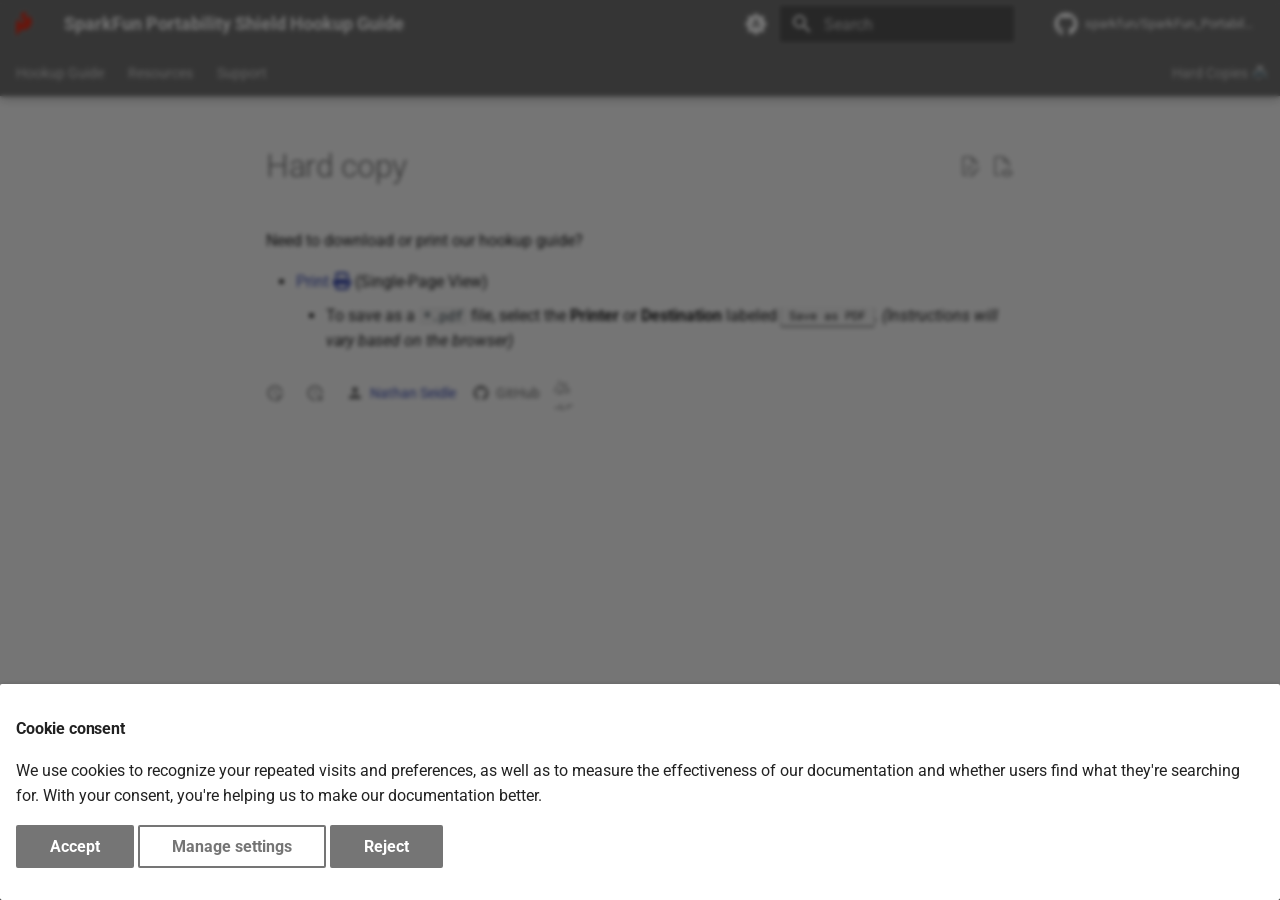
==== hard_copy/index.html @ 81978bdd "Deployed 2388aa2 with MkDocs version: 1.6.1" ====
<!doctype html>
<html lang="en" class="no-js">
  <head>
    
      <meta charset="utf-8">
      <meta name="viewport" content="width=device-width,initial-scale=1">
      
        <meta name="description" content="A guide for getting started with the SparkFun Portability Shield">
      
      
        <meta name="author" content="SparkFun Electronics">
      
      
        <link rel="canonical" href="https://sparkfun.github.io/SparkFun_Portability_Shield/hard_copy/">
      
      
      
      
        
      
      
      <link rel="icon" href="../assets/img/sfe_logo_sq.png">
      <meta name="generator" content="mkdocs-1.6.1, mkdocs-material-9.5.47+insiders-4.53.14">
    
    
      
        <title>Hard copy - SparkFun Portability Shield Hookup Guide</title>
      
    
    
      <link rel="stylesheet" href="../assets/stylesheets/main.d0dfab1c.min.css">
      
        
        <link rel="stylesheet" href="../assets/stylesheets/palette.ab4e12ef.min.css">
      
      
  
  
    
    
  
    
    
  
    
    
  
    
    
  
    
    
  
    
    
  
    
    
  
    
    
  
    
    
  
    
    
  
    
    
  
    
    
  
    
    
  
    
    
  
    
    
  
    
    
  
    
    
  
    
    
  
    
    
  
    
    
  
  
  <style>:root{--md-admonition-icon--note:url('data:image/svg+xml;charset=utf-8,<svg xmlns="http://www.w3.org/2000/svg" viewBox="0 0 16 16"><path d="M1 7.775V2.75C1 1.784 1.784 1 2.75 1h5.025c.464 0 .91.184 1.238.513l6.25 6.25a1.75 1.75 0 0 1 0 2.474l-5.026 5.026a1.75 1.75 0 0 1-2.474 0l-6.25-6.25A1.75 1.75 0 0 1 1 7.775m1.5 0c0 .066.026.13.073.177l6.25 6.25a.25.25 0 0 0 .354 0l5.025-5.025a.25.25 0 0 0 0-.354l-6.25-6.25a.25.25 0 0 0-.177-.073H2.75a.25.25 0 0 0-.25.25ZM6 5a1 1 0 1 1 0 2 1 1 0 0 1 0-2"/></svg>');--md-admonition-icon--abstract:url('data:image/svg+xml;charset=utf-8,<svg xmlns="http://www.w3.org/2000/svg" viewBox="0 0 16 16"><path d="M2.5 1.75v11.5c0 .138.112.25.25.25h3.17a.75.75 0 0 1 0 1.5H2.75A1.75 1.75 0 0 1 1 13.25V1.75C1 .784 1.784 0 2.75 0h8.5C12.216 0 13 .784 13 1.75v7.736a.75.75 0 0 1-1.5 0V1.75a.25.25 0 0 0-.25-.25h-8.5a.25.25 0 0 0-.25.25m13.274 9.537zl-4.557 4.45a.75.75 0 0 1-1.055-.008l-1.943-1.95a.75.75 0 0 1 1.062-1.058l1.419 1.425 4.026-3.932a.75.75 0 1 1 1.048 1.074M4.75 4h4.5a.75.75 0 0 1 0 1.5h-4.5a.75.75 0 0 1 0-1.5M4 7.75A.75.75 0 0 1 4.75 7h2a.75.75 0 0 1 0 1.5h-2A.75.75 0 0 1 4 7.75"/></svg>');--md-admonition-icon--info:url('data:image/svg+xml;charset=utf-8,<svg xmlns="http://www.w3.org/2000/svg" viewBox="0 0 16 16"><path d="M0 8a8 8 0 1 1 16 0A8 8 0 0 1 0 8m8-6.5a6.5 6.5 0 1 0 0 13 6.5 6.5 0 0 0 0-13M6.5 7.75A.75.75 0 0 1 7.25 7h1a.75.75 0 0 1 .75.75v2.75h.25a.75.75 0 0 1 0 1.5h-2a.75.75 0 0 1 0-1.5h.25v-2h-.25a.75.75 0 0 1-.75-.75M8 6a1 1 0 1 1 0-2 1 1 0 0 1 0 2"/></svg>');--md-admonition-icon--tip:url('data:image/svg+xml;charset=utf-8,<svg xmlns="http://www.w3.org/2000/svg" viewBox="0 0 24 24"><path d="M16.307 5.476c-.756.134-1.975-.615-2.59-1.362-.755-.922-.66-1.647-.071-2.29.883-.978 2.396-.6 2.396-.6s-2.772-2.432-5.658-.44c-2.571 1.77-1.833 4.183.487 6.288 2.09 1.902.42 3.988-1.686 3.717-1.443-.184-2.034-1.343-1.687-2.054.298-.608 1.335-.982 1.335-.982s-1.19-.484-2.592.044c-1.259.474-2.297 1.515-2.214 4.12V24s1.301-1.604 2.83-3.236c1.714-1.84 2.495-3.084 4.254-2.938 3.328.205 5.735-1.273 7.371-3.645 3.141-4.563.67-9.68-1.43-10.343 0 0 .34 1.438-.745 1.638"/></svg>');--md-admonition-icon--success:url('data:image/svg+xml;charset=utf-8,<svg xmlns="http://www.w3.org/2000/svg" viewBox="0 0 16 16"><path d="M13.78 4.22a.75.75 0 0 1 0 1.06l-7.25 7.25a.75.75 0 0 1-1.06 0L2.22 9.28a.75.75 0 0 1 .018-1.042.75.75 0 0 1 1.042-.018L6 10.94l6.72-6.72a.75.75 0 0 1 1.06 0"/></svg>');--md-admonition-icon--question:url('data:image/svg+xml;charset=utf-8,<svg xmlns="http://www.w3.org/2000/svg" viewBox="0 0 16 16"><path d="M0 8a8 8 0 1 1 16 0A8 8 0 0 1 0 8m8-6.5a6.5 6.5 0 1 0 0 13 6.5 6.5 0 0 0 0-13M6.92 6.085h.001a.749.749 0 1 1-1.342-.67c.169-.339.436-.701.849-.977C6.845 4.16 7.369 4 8 4a2.76 2.76 0 0 1 1.637.525c.503.377.863.965.863 1.725 0 .448-.115.83-.329 1.15-.205.307-.47.513-.692.662-.109.072-.22.138-.313.195l-.006.004a6 6 0 0 0-.26.16 1 1 0 0 0-.276.245.75.75 0 0 1-1.248-.832c.184-.264.42-.489.692-.661q.154-.1.313-.195l.007-.004c.1-.061.182-.11.258-.161a1 1 0 0 0 .277-.245C8.96 6.514 9 6.427 9 6.25a.61.61 0 0 0-.262-.525A1.27 1.27 0 0 0 8 5.5c-.369 0-.595.09-.74.187a1 1 0 0 0-.34.398M9 11a1 1 0 1 1-2 0 1 1 0 0 1 2 0"/></svg>');--md-admonition-icon--warning:url('data:image/svg+xml;charset=utf-8,<svg xmlns="http://www.w3.org/2000/svg" viewBox="0 0 16 16"><path d="M6.457 1.047c.659-1.234 2.427-1.234 3.086 0l6.082 11.378A1.75 1.75 0 0 1 14.082 15H1.918a1.75 1.75 0 0 1-1.543-2.575Zm1.763.707a.25.25 0 0 0-.44 0L1.698 13.132a.25.25 0 0 0 .22.368h12.164a.25.25 0 0 0 .22-.368Zm.53 3.996v2.5a.75.75 0 0 1-1.5 0v-2.5a.75.75 0 0 1 1.5 0M9 11a1 1 0 1 1-2 0 1 1 0 0 1 2 0"/></svg>');--md-admonition-icon--failure:url('data:image/svg+xml;charset=utf-8,<svg xmlns="http://www.w3.org/2000/svg" viewBox="0 0 16 16"><path d="M2.344 2.343za8 8 0 0 1 11.314 11.314A8.002 8.002 0 0 1 .234 10.089a8 8 0 0 1 2.11-7.746m1.06 10.253a6.5 6.5 0 1 0 9.108-9.275 6.5 6.5 0 0 0-9.108 9.275M6.03 4.97 8 6.94l1.97-1.97a.749.749 0 0 1 1.275.326.75.75 0 0 1-.215.734L9.06 8l1.97 1.97a.749.749 0 0 1-.326 1.275.75.75 0 0 1-.734-.215L8 9.06l-1.97 1.97a.749.749 0 0 1-1.275-.326.75.75 0 0 1 .215-.734L6.94 8 4.97 6.03a.75.75 0 0 1 .018-1.042.75.75 0 0 1 1.042-.018"/></svg>');--md-admonition-icon--danger:url('data:image/svg+xml;charset=utf-8,<svg xmlns="http://www.w3.org/2000/svg" viewBox="0 0 16 16"><path d="M9.504.43a1.516 1.516 0 0 1 2.437 1.713L10.415 5.5h2.123c1.57 0 2.346 1.909 1.22 3.004l-7.34 7.142a1.25 1.25 0 0 1-.871.354h-.302a1.25 1.25 0 0 1-1.157-1.723L5.633 10.5H3.462c-1.57 0-2.346-1.909-1.22-3.004zm1.047 1.074L3.286 8.571A.25.25 0 0 0 3.462 9H6.75a.75.75 0 0 1 .694 1.034l-1.713 4.188 6.982-6.793A.25.25 0 0 0 12.538 7H9.25a.75.75 0 0 1-.683-1.06l2.008-4.418.003-.006-.004-.009-.006-.006-.008-.001q-.005 0-.009.004"/></svg>');--md-admonition-icon--bug:url('data:image/svg+xml;charset=utf-8,<svg xmlns="http://www.w3.org/2000/svg" viewBox="0 0 16 16"><path d="M4.72.22a.75.75 0 0 1 1.06 0l1 .999a3.5 3.5 0 0 1 2.441 0l.999-1a.748.748 0 0 1 1.265.332.75.75 0 0 1-.205.729l-.775.776c.616.63.995 1.493.995 2.444v.327q0 .15-.025.292c.408.14.764.392 1.029.722l1.968-.787a.75.75 0 0 1 .556 1.392L13 7.258V9h2.25a.75.75 0 0 1 0 1.5H13v.5q-.002.615-.141 1.186l2.17.868a.75.75 0 0 1-.557 1.392l-2.184-.873A5 5 0 0 1 8 16a5 5 0 0 1-4.288-2.427l-2.183.873a.75.75 0 0 1-.558-1.392l2.17-.868A5 5 0 0 1 3 11v-.5H.75a.75.75 0 0 1 0-1.5H3V7.258L.971 6.446a.75.75 0 0 1 .558-1.392l1.967.787c.265-.33.62-.583 1.03-.722a1.7 1.7 0 0 1-.026-.292V4.5c0-.951.38-1.814.995-2.444L4.72 1.28a.75.75 0 0 1 0-1.06m.53 6.28a.75.75 0 0 0-.75.75V11a3.5 3.5 0 1 0 7 0V7.25a.75.75 0 0 0-.75-.75ZM6.173 5h3.654A.17.17 0 0 0 10 4.827V4.5a2 2 0 1 0-4 0v.327c0 .096.077.173.173.173"/></svg>');--md-admonition-icon--example:url('data:image/svg+xml;charset=utf-8,<svg xmlns="http://www.w3.org/2000/svg" viewBox="0 0 16 16"><path d="M5 5.782V2.5h-.25a.75.75 0 0 1 0-1.5h6.5a.75.75 0 0 1 0 1.5H11v3.282l3.666 5.76C15.619 13.04 14.543 15 12.767 15H3.233c-1.776 0-2.852-1.96-1.899-3.458Zm-2.4 6.565a.75.75 0 0 0 .633 1.153h9.534a.75.75 0 0 0 .633-1.153L12.225 10.5h-8.45ZM9.5 2.5h-3V6c0 .143-.04.283-.117.403L4.73 9h6.54L9.617 6.403A.75.75 0 0 1 9.5 6Z"/></svg>');--md-admonition-icon--quote:url('data:image/svg+xml;charset=utf-8,<svg xmlns="http://www.w3.org/2000/svg" viewBox="0 0 16 16"><path d="M1.75 2.5h10.5a.75.75 0 0 1 0 1.5H1.75a.75.75 0 0 1 0-1.5m4 5h8.5a.75.75 0 0 1 0 1.5h-8.5a.75.75 0 0 1 0-1.5m0 5h8.5a.75.75 0 0 1 0 1.5h-8.5a.75.75 0 0 1 0-1.5M2.5 7.75v6a.75.75 0 0 1-1.5 0v-6a.75.75 0 0 1 1.5 0"/></svg>');--md-admonition-icon--github:url('data:image/svg+xml;charset=utf-8,<svg xmlns="http://www.w3.org/2000/svg" viewBox="0 0 24 24"><path d="M12 .297c-6.63 0-12 5.373-12 12 0 5.303 3.438 9.8 8.205 11.385.6.113.82-.258.82-.577 0-.285-.01-1.04-.015-2.04-3.338.724-4.042-1.61-4.042-1.61C4.422 18.07 3.633 17.7 3.633 17.7c-1.087-.744.084-.729.084-.729 1.205.084 1.838 1.236 1.838 1.236 1.07 1.835 2.809 1.305 3.495.998.108-.776.417-1.305.76-1.605-2.665-.3-5.466-1.332-5.466-5.93 0-1.31.465-2.38 1.235-3.22-.135-.303-.54-1.523.105-3.176 0 0 1.005-.322 3.3 1.23.96-.267 1.98-.399 3-.405 1.02.006 2.04.138 3 .405 2.28-1.552 3.285-1.23 3.285-1.23.645 1.653.24 2.873.12 3.176.765.84 1.23 1.91 1.23 3.22 0 4.61-2.805 5.625-5.475 5.92.42.36.81 1.096.81 2.22 0 1.606-.015 2.896-.015 3.286 0 .315.21.69.825.57C20.565 22.092 24 17.592 24 12.297c0-6.627-5.373-12-12-12"/></svg>');--md-admonition-icon--arduino:url('data:image/svg+xml;charset=utf-8,<svg xmlns="http://www.w3.org/2000/svg" viewBox="0 0 24 24"><path d="M18.087 6.146c-.3 0-.607.017-.907.069-2.532.367-4.23 2.239-5.18 3.674-.95-1.435-2.648-3.307-5.18-3.674a6.5 6.5 0 0 0-.907-.069C2.648 6.146 0 8.77 0 12s2.656 5.854 5.913 5.854c.3 0 .607-.017.916-.069 2.531-.376 4.23-2.247 5.18-3.683.949 1.436 2.647 3.307 5.18 3.683.299.043.607.069.915.069C21.344 17.854 24 15.23 24 12s-2.656-5.854-5.913-5.854M6.53 15.734a4 4 0 0 1-.625.043c-2.148 0-3.889-1.7-3.889-3.777 0-2.085 1.749-3.777 3.898-3.777q.312.002.624.043c2.39.35 3.847 2.768 4.347 3.734-.508.974-1.974 3.384-4.355 3.734m11.558.043c-.208 0-.416-.017-.624-.043-2.39-.35-3.856-2.768-4.347-3.734.491-.966 1.957-3.384 4.347-3.734q.312-.041.624-.043c2.149 0 3.89 1.7 3.89 3.777 0 2.085-1.75 3.777-3.89 3.777m1.65-4.404v1.134h-1.205v1.182h-1.156v-1.182H16.17v-1.134h1.206V10.19h1.156v1.183zM4.246 12.498H7.82v-1.125H4.245v1.125z"/></svg>');--md-admonition-icon--python:url('data:image/svg+xml;charset=utf-8,<svg xmlns="http://www.w3.org/2000/svg" viewBox="0 0 24 24"><path d="m14.25.18.9.2.73.26.59.3.45.32.34.34.25.34.16.33.1.3.04.26.02.2-.01.13V8.5l-.05.63-.13.55-.21.46-.26.38-.3.31-.33.25-.35.19-.35.14-.33.1-.3.07-.26.04-.21.02H8.77l-.69.05-.59.14-.5.22-.41.27-.33.32-.27.35-.2.36-.15.37-.1.35-.07.32-.04.27-.02.21v3.06H3.17l-.21-.03-.28-.07-.32-.12-.35-.18-.36-.26-.36-.36-.35-.46-.32-.59-.28-.73-.21-.88-.14-1.05-.05-1.23.06-1.22.16-1.04.24-.87.32-.71.36-.57.4-.44.42-.33.42-.24.4-.16.36-.1.32-.05.24-.01h.16l.06.01h8.16v-.83H6.18l-.01-2.75-.02-.37.05-.34.11-.31.17-.28.25-.26.31-.23.38-.2.44-.18.51-.15.58-.12.64-.1.71-.06.77-.04.84-.02 1.27.05zm-6.3 1.98-.23.33-.08.41.08.41.23.34.33.22.41.09.41-.09.33-.22.23-.34.08-.41-.08-.41-.23-.33-.33-.22-.41-.09-.41.09zm13.09 3.95.28.06.32.12.35.18.36.27.36.35.35.47.32.59.28.73.21.88.14 1.04.05 1.23-.06 1.23-.16 1.04-.24.86-.32.71-.36.57-.4.45-.42.33-.42.24-.4.16-.36.09-.32.05-.24.02-.16-.01h-8.22v.82h5.84l.01 2.76.02.36-.05.34-.11.31-.17.29-.25.25-.31.24-.38.2-.44.17-.51.15-.58.13-.64.09-.71.07-.77.04-.84.01-1.27-.04-1.07-.14-.9-.2-.73-.25-.59-.3-.45-.33-.34-.34-.25-.34-.16-.33-.1-.3-.04-.25-.02-.2.01-.13v-5.34l.05-.64.13-.54.21-.46.26-.38.3-.32.33-.24.35-.2.35-.14.33-.1.3-.06.26-.04.21-.02.13-.01h5.84l.69-.05.59-.14.5-.21.41-.28.33-.32.27-.35.2-.36.15-.36.1-.35.07-.32.04-.28.02-.21V6.07h2.09l.14.01zm-6.47 14.25-.23.33-.08.41.08.41.23.33.33.23.41.08.41-.08.33-.23.23-.33.08-.41-.08-.41-.23-.33-.33-.23-.41-.08-.41.08z"/></svg>');--md-admonition-icon--code:url('data:image/svg+xml;charset=utf-8,<svg xmlns="http://www.w3.org/2000/svg" viewBox="0 0 384 512"><!--! Font Awesome Free 6.7.1 by @fontawesome - https://fontawesome.com License - https://fontawesome.com/license/free (Icons: CC BY 4.0, Fonts: SIL OFL 1.1, Code: MIT License) Copyright 2024 Fonticons, Inc.--><path d="M64 464c-8.8 0-16-7.2-16-16V64c0-8.8 7.2-16 16-16h160v80c0 17.7 14.3 32 32 32h80v288c0 8.8-7.2 16-16 16zM64 0C28.7 0 0 28.7 0 64v384c0 35.3 28.7 64 64 64h256c35.3 0 64-28.7 64-64V154.5c0-17-6.7-33.3-18.7-45.3l-90.6-90.5C262.7 6.7 246.5 0 229.5 0zm97 289c9.4-9.4 9.4-24.6 0-33.9s-24.6-9.4-33.9 0L79 303c-9.4 9.4-9.4 24.6 0 33.9l48 48c9.4 9.4 24.6 9.4 33.9 0s9.4-24.6 0-33.9l-31-31 31-31zm96-34c-9.4-9.4-24.6-9.4-33.9 0s-9.4 24.6 0 33.9l31 31-31 31c-9.4 9.4-9.4 24.6 0 33.9s24.6 9.4 33.9 0l48-48c9.4-9.4 9.4-24.6 0-33.9l-48-48z"/></svg>');--md-admonition-icon--terminal:url('data:image/svg+xml;charset=utf-8,<svg xmlns="http://www.w3.org/2000/svg" viewBox="0 0 16 16"><path d="M0 2.75C0 1.784.784 1 1.75 1h12.5c.966 0 1.75.784 1.75 1.75v10.5A1.75 1.75 0 0 1 14.25 15H1.75A1.75 1.75 0 0 1 0 13.25Zm1.75-.25a.25.25 0 0 0-.25.25v10.5c0 .138.112.25.25.25h12.5a.25.25 0 0 0 .25-.25V2.75a.25.25 0 0 0-.25-.25ZM7.25 8a.75.75 0 0 1-.22.53l-2.25 2.25a.749.749 0 0 1-1.275-.326.75.75 0 0 1 .215-.734L5.44 8 3.72 6.28a.749.749 0 0 1 .326-1.275.75.75 0 0 1 .734.215l2.25 2.25c.141.14.22.331.22.53m1.5 1.5h3a.75.75 0 0 1 0 1.5h-3a.75.75 0 0 1 0-1.5"/></svg>');--md-admonition-icon--serial:url('data:image/svg+xml;charset=utf-8,<svg xmlns="http://www.w3.org/2000/svg" viewBox="0 0 576 512"><!--! Font Awesome Free 6.7.1 by @fontawesome - https://fontawesome.com License - https://fontawesome.com/license/free (Icons: CC BY 4.0, Fonts: SIL OFL 1.1, Code: MIT License) Copyright 2024 Fonticons, Inc.--><path d="M64 0C28.7 0 0 28.7 0 64v288c0 35.3 28.7 64 64 64h176l-10.7 32H160c-17.7 0-32 14.3-32 32s14.3 32 32 32h256c17.7 0 32-14.3 32-32s-14.3-32-32-32h-69.3L336 416h176c35.3 0 64-28.7 64-64V64c0-35.3-28.7-64-64-64zm448 64v288H64V64z"/></svg>');--md-admonition-icon--hot:url('data:image/svg+xml;charset=utf-8,<svg xmlns="http://www.w3.org/2000/svg" viewBox="0 0 24 24"><path d="M15.66 11.2c-.23-.3-.51-.56-.77-.82-.67-.6-1.43-1.03-2.07-1.66C11.33 7.26 11 4.85 11.95 3c-.95.23-1.78.75-2.49 1.32-2.59 2.08-3.61 5.75-2.39 8.9.04.1.08.2.08.33 0 .22-.15.42-.35.5-.23.1-.47.04-.66-.12a.6.6 0 0 1-.14-.17c-1.13-1.43-1.31-3.48-.55-5.12C3.78 10 2.87 12.3 3 14.47c.06.5.12 1 .29 1.5.14.6.41 1.2.71 1.73 1.08 1.73 2.95 2.97 4.96 3.22 2.14.27 4.43-.12 6.07-1.6 1.83-1.66 2.47-4.32 1.53-6.6l-.13-.26c-.21-.46-.77-1.26-.77-1.26m-3.16 6.3c-.28.24-.74.5-1.1.6-1.12.4-2.24-.16-2.9-.82 1.19-.28 1.9-1.16 2.11-2.05.17-.8-.15-1.46-.28-2.23-.12-.74-.1-1.37.17-2.06.19.38.39.76.63 1.06.77 1 1.98 1.44 2.24 2.8.04.14.06.28.06.43.03.82-.33 1.72-.93 2.27M21 13h-2V7h2zm0 4h-2v-2h2z"/></svg>');--md-admonition-icon--link:url('data:image/svg+xml;charset=utf-8,<svg xmlns="http://www.w3.org/2000/svg" viewBox="0 0 16 16"><path d="m7.775 3.275 1.25-1.25a3.5 3.5 0 1 1 4.95 4.95l-2.5 2.5a3.5 3.5 0 0 1-4.95 0 .75.75 0 0 1 .018-1.042.75.75 0 0 1 1.042-.018 2 2 0 0 0 2.83 0l2.5-2.5a2.002 2.002 0 0 0-2.83-2.83l-1.25 1.25a.75.75 0 0 1-1.042-.018.75.75 0 0 1-.018-1.042m-4.69 9.64a2 2 0 0 0 2.83 0l1.25-1.25a.75.75 0 0 1 1.042.018.75.75 0 0 1 .018 1.042l-1.25 1.25a3.5 3.5 0 1 1-4.95-4.95l2.5-2.5a3.5 3.5 0 0 1 4.95 0 .75.75 0 0 1-.018 1.042.75.75 0 0 1-1.042.018 2 2 0 0 0-2.83 0l-2.5 2.5a2 2 0 0 0 0 2.83"/></svg>');}</style>



    
    
      
    
    
      
        
        
        <link rel="preconnect" href="https://fonts.gstatic.com" crossorigin>
        <link rel="stylesheet" href="https://fonts.googleapis.com/css?family=Roboto:300,300i,400,400i,700,700i%7CRoboto+Mono:400,400i,700,700i&amp;display=fallback">
        <style>:root{--md-text-font:"Roboto";--md-code-font:"Roboto Mono"}</style>
      
    
    
      <link rel="stylesheet" href="../css/timeago.css">
    
      <link rel="stylesheet" href="../stylesheet/extra.css">
    
    <script>__md_scope=new URL("..",location),__md_hash=e=>[...e].reduce(((e,_)=>(e<<5)-e+_.charCodeAt(0)),0),__md_get=(e,_=localStorage,t=__md_scope)=>JSON.parse(_.getItem(t.pathname+"."+e)),__md_set=(e,_,t=localStorage,a=__md_scope)=>{try{t.setItem(a.pathname+"."+e,JSON.stringify(_))}catch(e){}}</script>
    
      
  


  
  

<script id="__analytics">function __md_analytics(){function e(){dataLayer.push(arguments)}window.dataLayer=window.dataLayer||[],e("js",new Date),e("config","G-7Y7EYCZVC1"),document.addEventListener("DOMContentLoaded",(function(){document.forms.search&&document.forms.search.query.addEventListener("blur",(function(){this.value&&e("event","search",{search_term:this.value})}));document$.subscribe((function(){var t=document.forms.feedback;if(void 0!==t)for(var a of t.querySelectorAll("[type=submit]"))a.addEventListener("click",(function(a){a.preventDefault();var n=document.location.pathname,d=this.getAttribute("data-md-value");e("event","feedback",{page:n,data:d}),t.firstElementChild.disabled=!0;var r=t.querySelector(".md-feedback__note [data-md-value='"+d+"']");r&&(r.hidden=!1)})),t.hidden=!1})),location$.subscribe((function(t){e("config","G-7Y7EYCZVC1",{page_path:t.pathname})}))}));var t=document.createElement("script");t.async=!0,t.src="https://www.googletagmanager.com/gtag/js?id=G-7Y7EYCZVC1",document.getElementById("__analytics").insertAdjacentElement("afterEnd",t)}</script>
  
    <script>if("undefined"!=typeof __md_analytics){var consent=__md_get("__consent");consent&&consent.analytics&&__md_analytics()}</script>
  

    
    
  </head>
  
  
    
    
      
    
    
    
    
    <body dir="ltr" data-md-color-scheme="default" data-md-color-primary="grey" data-md-color-accent="red">
  
    
    <input class="md-toggle" data-md-toggle="drawer" type="checkbox" id="__drawer" autocomplete="off">
    <input class="md-toggle" data-md-toggle="search" type="checkbox" id="__search" autocomplete="off">
    <label class="md-overlay" for="__drawer"></label>
    <div data-md-component="skip">
      
    </div>
    <div data-md-component="announce">
      
    </div>
    
    
      

  

<header class="md-header md-header--shadow md-header--lifted" data-md-component="header">
  <nav class="md-header__inner md-grid" aria-label="Header">
    <a href="https://www.sparkfun.com" title="SparkFun Portability Shield Hookup Guide" class="md-header__button md-logo" aria-label="SparkFun Portability Shield Hookup Guide" data-md-component="logo" target="_blank" rel="noopener">
      
  
  <svg xmlns="http://www.w3.org/2000/svg" width="15.955" height="24" viewbox="0 0 16 24"><path d="M13.03 3.838s.34 1.438-.745 1.638c-.756.134-1.976-.615-2.59-1.362-.756-.922-.66-1.647-.072-2.29.884-.978 2.397-.6 2.397-.6S9.248-1.209 6.362.783c-2.571 1.77-1.834 4.183.487 6.288 2.09 1.902.42 3.988-1.686 3.717-1.444-.184-2.035-1.343-1.688-2.054.299-.608 1.335-.982 1.335-.982s-1.19-.484-2.592.044C.96 8.27-.078 9.312.005 11.917V24s1.3-1.604 2.83-3.236c1.713-1.84 2.495-3.084 4.254-2.938 3.328.205 5.735-1.273 7.37-3.645 3.142-4.563.681-9.661-1.43-10.343" style="fill:#e0311d;fill-opacity:1;stroke-width:.66479"/></svg>

    </a>
    <label class="md-header__button md-icon" for="__drawer">
      
      <svg xmlns="http://www.w3.org/2000/svg" viewBox="0 0 24 24"><path d="M3 6h18v2H3zm0 5h18v2H3zm0 5h18v2H3z"/></svg>
    </label>
    <div class="md-header__title" data-md-component="header-title">
      <div class="md-header__ellipsis">
        <div class="md-header__topic">
          <span class="md-ellipsis">
            SparkFun Portability Shield Hookup Guide
          </span>
        </div>
        <div class="md-header__topic" data-md-component="header-topic">
          <span class="md-ellipsis">
            
              Hard copy
            
          </span>
        </div>
      </div>
    </div>
    
      
        <form class="md-header__option" data-md-component="palette">
  
    
    
    
    <input class="md-option" data-md-color-media="(prefers-color-scheme)" data-md-color-scheme="default" data-md-color-primary="grey" data-md-color-accent="red"  aria-label="Switch to dark mode"  type="radio" name="__palette" id="__palette_0">
    
      <label class="md-header__button md-icon" title="Switch to dark mode" for="__palette_1" hidden>
        <svg xmlns="http://www.w3.org/2000/svg" viewBox="0 0 24 24"><path d="m14.3 16-.7-2h-3.2l-.7 2H7.8L11 7h2l3.2 9zM20 8.69V4h-4.69L12 .69 8.69 4H4v4.69L.69 12 4 15.31V20h4.69L12 23.31 15.31 20H20v-4.69L23.31 12zm-9.15 3.96h2.3L12 9z"/></svg>
      </label>
    
  
    
    
    
    <input class="md-option" data-md-color-media="(prefers-color-scheme: light)" data-md-color-scheme="default" data-md-color-primary="grey" data-md-color-accent="red"  aria-label="Switch to system preference"  type="radio" name="__palette" id="__palette_1">
    
      <label class="md-header__button md-icon" title="Switch to system preference" for="__palette_2" hidden>
        <svg xmlns="http://www.w3.org/2000/svg" viewBox="0 0 24 24"><path d="M12 8a4 4 0 0 0-4 4 4 4 0 0 0 4 4 4 4 0 0 0 4-4 4 4 0 0 0-4-4m0 10a6 6 0 0 1-6-6 6 6 0 0 1 6-6 6 6 0 0 1 6 6 6 6 0 0 1-6 6m8-9.31V4h-4.69L12 .69 8.69 4H4v4.69L.69 12 4 15.31V20h4.69L12 23.31 15.31 20H20v-4.69L23.31 12z"/></svg>
      </label>
    
  
    
    
    
    <input class="md-option" data-md-color-media="(prefers-color-scheme: dark)" data-md-color-scheme="slate" data-md-color-primary="grey" data-md-color-accent="red"  aria-label="Switch to light mode"  type="radio" name="__palette" id="__palette_2">
    
      <label class="md-header__button md-icon" title="Switch to light mode" for="__palette_0" hidden>
        <svg xmlns="http://www.w3.org/2000/svg" viewBox="0 0 24 24"><path d="m17.75 4.09-2.53 1.94.91 3.06-2.63-1.81-2.63 1.81.91-3.06-2.53-1.94L12.44 4l1.06-3 1.06 3zm3.5 6.91-1.64 1.25.59 1.98-1.7-1.17-1.7 1.17.59-1.98L15.75 11l2.06-.05L18.5 9l.69 1.95zm-2.28 4.95c.83-.08 1.72 1.1 1.19 1.85-.32.45-.66.87-1.08 1.27C15.17 23 8.84 23 4.94 19.07c-3.91-3.9-3.91-10.24 0-14.14.4-.4.82-.76 1.27-1.08.75-.53 1.93.36 1.85 1.19-.27 2.86.69 5.83 2.89 8.02a9.96 9.96 0 0 0 8.02 2.89m-1.64 2.02a12.08 12.08 0 0 1-7.8-3.47c-2.17-2.19-3.33-5-3.49-7.82-2.81 3.14-2.7 7.96.31 10.98 3.02 3.01 7.84 3.12 10.98.31"/></svg>
      </label>
    
  
</form>
      
    
    
      <script>var palette=__md_get("__palette");if(palette&&palette.color){if("(prefers-color-scheme)"===palette.color.media){var media=matchMedia("(prefers-color-scheme: light)"),input=document.querySelector(media.matches?"[data-md-color-media='(prefers-color-scheme: light)']":"[data-md-color-media='(prefers-color-scheme: dark)']");palette.color.media=input.getAttribute("data-md-color-media"),palette.color.scheme=input.getAttribute("data-md-color-scheme"),palette.color.primary=input.getAttribute("data-md-color-primary"),palette.color.accent=input.getAttribute("data-md-color-accent")}for(var[key,value]of Object.entries(palette.color))document.body.setAttribute("data-md-color-"+key,value)}</script>
    
    
    
      <label class="md-header__button md-icon" for="__search">
        
        <svg xmlns="http://www.w3.org/2000/svg" viewBox="0 0 24 24"><path d="M9.5 3A6.5 6.5 0 0 1 16 9.5c0 1.61-.59 3.09-1.56 4.23l.27.27h.79l5 5-1.5 1.5-5-5v-.79l-.27-.27A6.52 6.52 0 0 1 9.5 16 6.5 6.5 0 0 1 3 9.5 6.5 6.5 0 0 1 9.5 3m0 2C7 5 5 7 5 9.5S7 14 9.5 14 14 12 14 9.5 12 5 9.5 5"/></svg>
      </label>
      <div class="md-search" data-md-component="search" role="dialog">
  <label class="md-search__overlay" for="__search"></label>
  <div class="md-search__inner" role="search">
    <form class="md-search__form" name="search">
      <input type="text" class="md-search__input" name="query" aria-label="Search" placeholder="Search" autocapitalize="off" autocorrect="off" autocomplete="off" spellcheck="false" data-md-component="search-query" required>
      <label class="md-search__icon md-icon" for="__search">
        
        <svg xmlns="http://www.w3.org/2000/svg" viewBox="0 0 24 24"><path d="M9.5 3A6.5 6.5 0 0 1 16 9.5c0 1.61-.59 3.09-1.56 4.23l.27.27h.79l5 5-1.5 1.5-5-5v-.79l-.27-.27A6.52 6.52 0 0 1 9.5 16 6.5 6.5 0 0 1 3 9.5 6.5 6.5 0 0 1 9.5 3m0 2C7 5 5 7 5 9.5S7 14 9.5 14 14 12 14 9.5 12 5 9.5 5"/></svg>
        
        <svg xmlns="http://www.w3.org/2000/svg" viewBox="0 0 24 24"><path d="M20 11v2H8l5.5 5.5-1.42 1.42L4.16 12l7.92-7.92L13.5 5.5 8 11z"/></svg>
      </label>
      <nav class="md-search__options" aria-label="Search">
        
        <button type="reset" class="md-search__icon md-icon" title="Clear" aria-label="Clear" tabindex="-1">
          
          <svg xmlns="http://www.w3.org/2000/svg" viewBox="0 0 24 24"><path d="M19 6.41 17.59 5 12 10.59 6.41 5 5 6.41 10.59 12 5 17.59 6.41 19 12 13.41 17.59 19 19 17.59 13.41 12z"/></svg>
        </button>
      </nav>
      
    </form>
    <div class="md-search__output">
      <div class="md-search__scrollwrap" tabindex="0" data-md-scrollfix>
        <div class="md-search-result" data-md-component="search-result">
          <div class="md-search-result__meta">
            Initializing search
          </div>
          <ol class="md-search-result__list" role="presentation"></ol>
        </div>
      </div>
    </div>
  </div>
</div>
    
    
      <div class="md-header__source">
        <a href="https://github.com/sparkfun/SparkFun_Portability_Shield" title="Go to repository" class="md-source" data-md-component="source" target="_blank" rel="noopener">
  <div class="md-source__icon md-icon">
    
    <svg xmlns="http://www.w3.org/2000/svg" viewBox="0 0 496 512"><!--! Font Awesome Free 6.7.1 by @fontawesome - https://fontawesome.com License - https://fontawesome.com/license/free (Icons: CC BY 4.0, Fonts: SIL OFL 1.1, Code: MIT License) Copyright 2024 Fonticons, Inc.--><path d="M165.9 397.4c0 2-2.3 3.6-5.2 3.6-3.3.3-5.6-1.3-5.6-3.6 0-2 2.3-3.6 5.2-3.6 3-.3 5.6 1.3 5.6 3.6m-31.1-4.5c-.7 2 1.3 4.3 4.3 4.9 2.6 1 5.6 0 6.2-2s-1.3-4.3-4.3-5.2c-2.6-.7-5.5.3-6.2 2.3m44.2-1.7c-2.9.7-4.9 2.6-4.6 4.9.3 2 2.9 3.3 5.9 2.6 2.9-.7 4.9-2.6 4.6-4.6-.3-1.9-3-3.2-5.9-2.9M244.8 8C106.1 8 0 113.3 0 252c0 110.9 69.8 205.8 169.5 239.2 12.8 2.3 17.3-5.6 17.3-12.1 0-6.2-.3-40.4-.3-61.4 0 0-70 15-84.7-29.8 0 0-11.4-29.1-27.8-36.6 0 0-22.9-15.7 1.6-15.4 0 0 24.9 2 38.6 25.8 21.9 38.6 58.6 27.5 72.9 20.9 2.3-16 8.8-27.1 16-33.7-55.9-6.2-112.3-14.3-112.3-110.5 0-27.5 7.6-41.3 23.6-58.9-2.6-6.5-11.1-33.3 2.6-67.9 20.9-6.5 69 27 69 27 20-5.6 41.5-8.5 62.8-8.5s42.8 2.9 62.8 8.5c0 0 48.1-33.6 69-27 13.7 34.7 5.2 61.4 2.6 67.9 16 17.7 25.8 31.5 25.8 58.9 0 96.5-58.9 104.2-114.8 110.5 9.2 7.9 17 22.9 17 46.4 0 33.7-.3 75.4-.3 83.6 0 6.5 4.6 14.4 17.3 12.1C428.2 457.8 496 362.9 496 252 496 113.3 383.5 8 244.8 8M97.2 352.9c-1.3 1-1 3.3.7 5.2 1.6 1.6 3.9 2.3 5.2 1 1.3-1 1-3.3-.7-5.2-1.6-1.6-3.9-2.3-5.2-1m-10.8-8.1c-.7 1.3.3 2.9 2.3 3.9 1.6 1 3.6.7 4.3-.7.7-1.3-.3-2.9-2.3-3.9-2-.6-3.6-.3-4.3.7m32.4 35.6c-1.6 1.3-1 4.3 1.3 6.2 2.3 2.3 5.2 2.6 6.5 1 1.3-1.3.7-4.3-1.3-6.2-2.2-2.3-5.2-2.6-6.5-1m-11.4-14.7c-1.6 1-1.6 3.6 0 5.9s4.3 3.3 5.6 2.3c1.6-1.3 1.6-3.9 0-6.2-1.4-2.3-4-3.3-5.6-2"/></svg>
  </div>
  <div class="md-source__repository">
    sparkfun/SparkFun_Portability_Shield
  </div>
</a>
      </div>
    
  </nav>
  
    
      <!--
  Copyright (c) 2016-2023 Martin Donath <martin.donath@squidfunk.com>

  Permission is hereby granted, free of charge, to any person obtaining a copy
  of this software and associated documentation files (the "Software"), to
  deal in the Software without restriction, including without limitation the
  rights to use, copy, modify, merge, publish, distribute, sublicense, and/or
  sell copies of the Software, and to permit persons to whom the Software is
  furnished to do so, subject to the following conditions:

  The above copyright notice and this permission notice shall be included in
  all copies or substantial portions of the Software.

  THE SOFTWARE IS PROVIDED "AS IS", WITHOUT WARRANTY OF ANY KIND, EXPRESS OR
  IMPLIED, INCLUDING BUT NOT LIMITED TO THE WARRANTIES OF MERCHANTABILITY,
  FITNESS FOR A PARTICULAR PURPOSE AND NON-INFRINGEMENT. IN NO EVENT SHALL THE
  AUTHORS OR COPYRIGHT HOLDERS BE LIABLE FOR ANY CLAIM, DAMAGES OR OTHER
  LIABILITY, WHETHER IN AN ACTION OF CONTRACT, TORT OR OTHERWISE, ARISING
  FROM, OUT OF OR IN CONNECTION WITH THE SOFTWARE OR THE USE OR OTHER DEALINGS
  IN THE SOFTWARE.
-->



<!-- Navigation tabs -->
<nav
  class="md-tabs"
  aria-label="Tabs"
  data-md-component="tabs"
>
  <div class="md-tabs__inner md-grid">

    <!-- Adds tab on right side of header -->
    
    <ul class="md-tabs__list" style="float: right;">
      <li class="md-tabs__item">
        <a href="/SparkFun_Portability_Shield/hard_copy/" class="md-tabs__link">
          Hard Copies 🖨️
        <!-- &nbsp;<svg xmlns="http://www.w3.org/2000/svg" viewBox="0 0 24 24"><path d="M12 21.5c-1.35-.85-3.8-1.5-5.5-1.5-1.65 0-3.35.3-4.75 1.05-.1.05-.15.05-.25.05-.25 0-.5-.25-.5-.5V6c.6-.45 1.25-.75 2-1 1.11-.35 2.33-.5 3.5-.5 1.95 0 4.05.4 5.5 1.5 1.45-1.1 3.55-1.5 5.5-1.5 1.17 0 2.39.15 3.5.5.75.25 1.4.55 2 1v14.6c0 .25-.25.5-.5.5-.1 0-.15 0-.25-.05-1.4-.75-3.1-1.05-4.75-1.05-1.7 0-4.15.65-5.5 1.5M12 8v11.5c1.35-.85 3.8-1.5 5.5-1.5 1.2 0 2.4.15 3.5.5V7c-1.1-.35-2.3-.5-3.5-.5-1.7 0-4.15.65-5.5 1.5m1 3.5c1.11-.68 2.6-1 4.5-1 .91 0 1.76.09 2.5.28V9.23c-.87-.15-1.71-.23-2.5-.23q-2.655 0-4.5.84zm4.5.17c-1.71 0-3.21.26-4.5.79v1.69c1.11-.65 2.6-.99 4.5-.99 1.04 0 1.88.08 2.5.24v-1.5c-.87-.16-1.71-.23-2.5-.23m2.5 2.9c-.87-.16-1.71-.24-2.5-.24-1.83 0-3.33.27-4.5.8v1.69c1.11-.66 2.6-.99 4.5-.99 1.04 0 1.88.08 2.5.24z"/></svg> -->
        </a>
      </li>
    </ul>
    

    <!-- Original tabbed sections -->
    <ul class="md-tabs__list">
      
        
  
  
  
    
    
      <li class="md-tabs__item">
        <a href="../introduction/" class="md-tabs__link">
          
  
  Hookup Guide

        </a>
      </li>
    
  

      
        
  
  
  
    <li class="md-tabs__item">
      <a href="../resources/" class="md-tabs__link">
        
  
    
  
  Resources

      </a>
    </li>
  

      
        
  
  
  
    
    
      <li class="md-tabs__item">
        <a href="../troubleshooting/" class="md-tabs__link">
          
  
  Support

        </a>
      </li>
    
  

      
    </ul>
  </div>
</nav>
    
  
</header>
    
    <div class="md-container" data-md-component="container">
      
      
        
      
      <main class="md-main" data-md-component="main">
        <div class="md-main__inner md-grid">
          
            
              
              <div class="md-sidebar md-sidebar--primary" data-md-component="sidebar" data-md-type="navigation" >
                <div class="md-sidebar__scrollwrap">
                  <div class="md-sidebar__inner">
                    <!--
  Copyright (c) 2016-2023 Martin Donath <martin.donath@squidfunk.com>

  Permission is hereby granted, free of charge, to any person obtaining a copy
  of this software and associated documentation files (the "Software"), to
  deal in the Software without restriction, including without limitation the
  rights to use, copy, modify, merge, publish, distribute, sublicense, and/or
  sell copies of the Software, and to permit persons to whom the Software is
  furnished to do so, subject to the following conditions:

  The above copyright notice and this permission notice shall be included in
  all copies or substantial portions of the Software.

  THE SOFTWARE IS PROVIDED "AS IS", WITHOUT WARRANTY OF ANY KIND, EXPRESS OR
  IMPLIED, INCLUDING BUT NOT LIMITED TO THE WARRANTIES OF MERCHANTABILITY,
  FITNESS FOR A PARTICULAR PURPOSE AND NON-INFRINGEMENT. IN NO EVENT SHALL THE
  AUTHORS OR COPYRIGHT HOLDERS BE LIABLE FOR ANY CLAIM, DAMAGES OR OTHER
  LIABILITY, WHETHER IN AN ACTION OF CONTRACT, TORT OR OTHERWISE, ARISING
  FROM, OUT OF OR IN CONNECTION WITH THE SOFTWARE OR THE USE OR OTHER DEALINGS
  IN THE SOFTWARE.
-->



<!-- Determine base classes -->


  



<!-- Navigation -->
<nav
  class="md-nav md-nav--primary md-nav--lifted"
  aria-label="Navigation"
  data-md-level="0"
>

  <!-- Site title -->
  <!-- <label class="md-nav__title" for="__drawer">
    <a href="https://www.sparkfun.com" title="SparkFun Portability Shield Hookup Guide" class="md-nav__button md-logo" aria-label="SparkFun Portability Shield Hookup Guide" data-md-component="logo" target="_blank" rel="noopener">
      
  
  <svg xmlns="http://www.w3.org/2000/svg" width="15.955" height="24" viewbox="0 0 16 24"><path d="M13.03 3.838s.34 1.438-.745 1.638c-.756.134-1.976-.615-2.59-1.362-.756-.922-.66-1.647-.072-2.29.884-.978 2.397-.6 2.397-.6S9.248-1.209 6.362.783c-2.571 1.77-1.834 4.183.487 6.288 2.09 1.902.42 3.988-1.686 3.717-1.444-.184-2.035-1.343-1.688-2.054.299-.608 1.335-.982 1.335-.982s-1.19-.484-2.592.044C.96 8.27-.078 9.312.005 11.917V24s1.3-1.604 2.83-3.236c1.713-1.84 2.495-3.084 4.254-2.938 3.328.205 5.735-1.273 7.37-3.645 3.142-4.563.681-9.661-1.43-10.343" style="fill:#e0311d;fill-opacity:1;stroke-width:.66479"/></svg>

    </a>
    SparkFun Portability Shield Hookup Guide
  </label> -->
  <label class="md-nav__title" for="__drawer">
    <a href="https://www.sparkfun.com" title="sparkfun.com" class="md-nav__button md-logo" aria-label="SparkFun" data-md-component="logo" target="_blank" rel="noopener">
      
  
  <svg xmlns="http://www.w3.org/2000/svg" width="15.955" height="24" viewbox="0 0 16 24"><path d="M13.03 3.838s.34 1.438-.745 1.638c-.756.134-1.976-.615-2.59-1.362-.756-.922-.66-1.647-.072-2.29.884-.978 2.397-.6 2.397-.6S9.248-1.209 6.362.783c-2.571 1.77-1.834 4.183.487 6.288 2.09 1.902.42 3.988-1.686 3.717-1.444-.184-2.035-1.343-1.688-2.054.299-.608 1.335-.982 1.335-.982s-1.19-.484-2.592.044C.96 8.27-.078 9.312.005 11.917V24s1.3-1.604 2.83-3.236c1.713-1.84 2.495-3.084 4.254-2.938 3.328.205 5.735-1.273 7.37-3.645 3.142-4.563.681-9.661-1.43-10.343" style="fill:#e0311d;fill-opacity:1;stroke-width:.66479"/></svg>

    </a>
    SparkFun Portability Shield Hookup Guide
  </label>

  <!-- Repository information -->
  
    <div class="md-nav__source">
      <a href="https://github.com/sparkfun/SparkFun_Portability_Shield" title="Go to repository" class="md-source" data-md-component="source" target="_blank" rel="noopener">
  <div class="md-source__icon md-icon">
    
    <svg xmlns="http://www.w3.org/2000/svg" viewBox="0 0 496 512"><!--! Font Awesome Free 6.7.1 by @fontawesome - https://fontawesome.com License - https://fontawesome.com/license/free (Icons: CC BY 4.0, Fonts: SIL OFL 1.1, Code: MIT License) Copyright 2024 Fonticons, Inc.--><path d="M165.9 397.4c0 2-2.3 3.6-5.2 3.6-3.3.3-5.6-1.3-5.6-3.6 0-2 2.3-3.6 5.2-3.6 3-.3 5.6 1.3 5.6 3.6m-31.1-4.5c-.7 2 1.3 4.3 4.3 4.9 2.6 1 5.6 0 6.2-2s-1.3-4.3-4.3-5.2c-2.6-.7-5.5.3-6.2 2.3m44.2-1.7c-2.9.7-4.9 2.6-4.6 4.9.3 2 2.9 3.3 5.9 2.6 2.9-.7 4.9-2.6 4.6-4.6-.3-1.9-3-3.2-5.9-2.9M244.8 8C106.1 8 0 113.3 0 252c0 110.9 69.8 205.8 169.5 239.2 12.8 2.3 17.3-5.6 17.3-12.1 0-6.2-.3-40.4-.3-61.4 0 0-70 15-84.7-29.8 0 0-11.4-29.1-27.8-36.6 0 0-22.9-15.7 1.6-15.4 0 0 24.9 2 38.6 25.8 21.9 38.6 58.6 27.5 72.9 20.9 2.3-16 8.8-27.1 16-33.7-55.9-6.2-112.3-14.3-112.3-110.5 0-27.5 7.6-41.3 23.6-58.9-2.6-6.5-11.1-33.3 2.6-67.9 20.9-6.5 69 27 69 27 20-5.6 41.5-8.5 62.8-8.5s42.8 2.9 62.8 8.5c0 0 48.1-33.6 69-27 13.7 34.7 5.2 61.4 2.6 67.9 16 17.7 25.8 31.5 25.8 58.9 0 96.5-58.9 104.2-114.8 110.5 9.2 7.9 17 22.9 17 46.4 0 33.7-.3 75.4-.3 83.6 0 6.5 4.6 14.4 17.3 12.1C428.2 457.8 496 362.9 496 252 496 113.3 383.5 8 244.8 8M97.2 352.9c-1.3 1-1 3.3.7 5.2 1.6 1.6 3.9 2.3 5.2 1 1.3-1 1-3.3-.7-5.2-1.6-1.6-3.9-2.3-5.2-1m-10.8-8.1c-.7 1.3.3 2.9 2.3 3.9 1.6 1 3.6.7 4.3-.7.7-1.3-.3-2.9-2.3-3.9-2-.6-3.6-.3-4.3.7m32.4 35.6c-1.6 1.3-1 4.3 1.3 6.2 2.3 2.3 5.2 2.6 6.5 1 1.3-1.3.7-4.3-1.3-6.2-2.2-2.3-5.2-2.6-6.5-1m-11.4-14.7c-1.6 1-1.6 3.6 0 5.9s4.3 3.3 5.6 2.3c1.6-1.3 1.6-3.9 0-6.2-1.4-2.3-4-3.3-5.6-2"/></svg>
  </div>
  <div class="md-source__repository">
    sparkfun/SparkFun_Portability_Shield
  </div>
</a>
    </div>
  

  <!-- Navigation list -->
  <ul class="md-nav__list" data-md-scrollfix>
    
      
      
  
  
  
  
    
    
    
      
      
    
    
    <li class="md-nav__item md-nav__item--nested">
      
        
        
        <input class="md-nav__toggle md-toggle " type="checkbox" id="__nav_1" >
        
          
          <label class="md-nav__link" for="__nav_1" id="__nav_1_label" tabindex="0">
            
  
  <span class="md-ellipsis">
    
  
    Hookup Guide
  

    
  </span>
  
  

            <span class="md-nav__icon md-icon"></span>
          </label>
        
        <nav class="md-nav" data-md-level="1" aria-labelledby="__nav_1_label" aria-expanded="false">
          <label class="md-nav__title" for="__nav_1">
            <span class="md-nav__icon md-icon"></span>
            
  
    Hookup Guide
  

          </label>
          <ul class="md-nav__list" data-md-scrollfix>
            
              
                
  
  
  
  
    <li class="md-nav__item">
      <a href="../introduction/" class="md-nav__link">
        
  
    <svg xmlns="http://www.w3.org/2000/svg" viewBox="0 0 24 24"><path d="m19 2-5 4.5v11l5-4.5zM6.5 5C4.55 5 2.45 5.4 1 6.5v14.66c0 .25.25.5.5.5.1 0 .15-.07.25-.07 1.35-.65 3.3-1.09 4.75-1.09 1.95 0 4.05.4 5.5 1.5 1.35-.85 3.8-1.5 5.5-1.5 1.65 0 3.35.31 4.75 1.06.1.05.15.03.25.03.25 0 .5-.25.5-.5V6.5c-.6-.45-1.25-.75-2-1V19c-1.1-.35-2.3-.5-3.5-.5-1.7 0-4.15.65-5.5 1.5V6.5C10.55 5.4 8.45 5 6.5 5"/></svg>
  
  <span class="md-ellipsis">
    
  
    Introduction
  

    
  </span>
  
  

      </a>
    </li>
  

              
            
              
                
  
  
  
  
    <li class="md-nav__item">
      <a href="../hardware_overview/" class="md-nav__link">
        
  
    <svg xmlns="http://www.w3.org/2000/svg" viewBox="0 0 24 24"><path d="M12 15.5A3.5 3.5 0 0 1 8.5 12 3.5 3.5 0 0 1 12 8.5a3.5 3.5 0 0 1 3.5 3.5 3.5 3.5 0 0 1-3.5 3.5m7.43-2.53c.04-.32.07-.64.07-.97s-.03-.66-.07-1l2.11-1.63c.19-.15.24-.42.12-.64l-2-3.46c-.12-.22-.39-.31-.61-.22l-2.49 1c-.52-.39-1.06-.73-1.69-.98l-.37-2.65A.506.506 0 0 0 14 2h-4c-.25 0-.46.18-.5.42l-.37 2.65c-.63.25-1.17.59-1.69.98l-2.49-1c-.22-.09-.49 0-.61.22l-2 3.46c-.13.22-.07.49.12.64L4.57 11c-.04.34-.07.67-.07 1s.03.65.07.97l-2.11 1.66c-.19.15-.25.42-.12.64l2 3.46c.12.22.39.3.61.22l2.49-1.01c.52.4 1.06.74 1.69.99l.37 2.65c.04.24.25.42.5.42h4c.25 0 .46-.18.5-.42l.37-2.65c.63-.26 1.17-.59 1.69-.99l2.49 1.01c.22.08.49 0 .61-.22l2-3.46c.12-.22.07-.49-.12-.64z"/></svg>
  
  <span class="md-ellipsis">
    
  
    Hardware Overview
  

    
  </span>
  
  

      </a>
    </li>
  

              
            
              
                
  
  
  
  
    <li class="md-nav__item">
      <a href="../hardware_assembly/" class="md-nav__link">
        
  
    <svg xmlns="http://www.w3.org/2000/svg" viewBox="0 0 512 512"><!--! Font Awesome Free 6.7.1 by @fontawesome - https://fontawesome.com License - https://fontawesome.com/license/free (Icons: CC BY 4.0, Fonts: SIL OFL 1.1, Code: MIT License) Copyright 2024 Fonticons, Inc.--><path d="M78.6 5c-9.5-7.4-23-6.5-31.6 2L7 47c-8.5 8.5-9.4 22-2.1 31.6l80 104c4.5 5.9 11.6 9.4 19 9.4H158l109 109c-14.7 29-10 65.4 14.3 89.6l112 112c12.5 12.5 32.8 12.5 45.3 0l64-64c12.5-12.5 12.5-32.8 0-45.3l-112-112c-24.2-24.2-60.6-29-89.6-14.3L192 158v-54.1c0-7.5-3.5-14.5-9.4-19zM19.9 396.1C7.2 408.8 0 426.1 0 444.1 0 481.6 30.4 512 67.9 512c18 0 35.3-7.2 48-19.9l117.8-117.8c-7.8-20.9-9-43.6-3.6-65.1l-61.7-61.7zM512 144c0-10.5-1.1-20.7-3.2-30.5-2.4-11.2-16.1-14.1-24.2-6l-63.9 63.9c-3 3-7.1 4.7-11.3 4.7L352 176c-8.8 0-16-7.2-16-16v-57.4c0-4.2 1.7-8.3 4.7-11.3l63.9-63.9c8.1-8.1 5.2-21.8-6-24.2C388.7 1.1 378.5 0 368 0c-79.5 0-144 64.5-144 144v.8l85.3 85.3c36-9.1 75.8.5 104 28.7l15.7 15.7c49-23 83-72.8 83-130.5M56 432a24 24 0 1 1 48 0 24 24 0 1 1-48 0"/></svg>
  
  <span class="md-ellipsis">
    
  
    Hardware Assembly
  

    
  </span>
  
  

      </a>
    </li>
  

              
            
          </ul>
        </nav>
      
    </li>
  

    
      
      
  
  
  
  
    <li class="md-nav__item">
      <a href="../resources/" class="md-nav__link">
        
  
  <span class="md-ellipsis">
    
  
    Resources
  

    
  </span>
  
  

      </a>
    </li>
  

    
      
      
  
  
  
  
    
    
    
      
      
    
    
    <li class="md-nav__item md-nav__item--nested">
      
        
        
        <input class="md-nav__toggle md-toggle " type="checkbox" id="__nav_3" >
        
          
          <label class="md-nav__link" for="__nav_3" id="__nav_3_label" tabindex="0">
            
  
  <span class="md-ellipsis">
    
  
    Support
  

    
  </span>
  
  

            <span class="md-nav__icon md-icon"></span>
          </label>
        
        <nav class="md-nav" data-md-level="1" aria-labelledby="__nav_3_label" aria-expanded="false">
          <label class="md-nav__title" for="__nav_3">
            <span class="md-nav__icon md-icon"></span>
            
  
    Support
  

          </label>
          <ul class="md-nav__list" data-md-scrollfix>
            
              
                
  
  
  
  
    <li class="md-nav__item">
      <a href="../troubleshooting/" class="md-nav__link">
        
  
    <svg xmlns="http://www.w3.org/2000/svg" viewBox="0 0 320 512"><!--! Font Awesome Free 6.7.1 by @fontawesome - https://fontawesome.com License - https://fontawesome.com/license/free (Icons: CC BY 4.0, Fonts: SIL OFL 1.1, Code: MIT License) Copyright 2024 Fonticons, Inc.--><path d="M80 160c0-35.3 28.7-64 64-64h32c35.3 0 64 28.7 64 64v3.6c0 21.8-11.1 42.1-29.4 53.8l-42.2 27.1a87.98 87.98 0 0 0-40.4 74v1.4c0 17.7 14.3 32 32 32s32-14.3 32-32v-1.4c0-8.2 4.2-15.8 11-20.2l42.2-27.1c36.6-23.6 58.8-64.1 58.8-107.7v-3.6c0-70.7-57.3-128-128-128h-32C73.3 32 16 89.3 16 160c0 17.7 14.3 32 32 32s32-14.3 32-32m80 320a40 40 0 1 0 0-80 40 40 0 1 0 0 80"/></svg>
  
  <span class="md-ellipsis">
    
  
    Troubleshooting
  

    
  </span>
  
  

      </a>
    </li>
  

              
            
              
                
  
  
  
  
    <li class="md-nav__item">
      <a href="../github/file_issue/" class="md-nav__link">
        
  
  <span class="md-ellipsis">
    
  
    Submit Issues
  

    
  </span>
  
  

      </a>
    </li>
  

              
            
              
                
  
  
  
  
    <li class="md-nav__item">
      <a href="../github/contribute/" class="md-nav__link">
        
  
  <span class="md-ellipsis">
    
  
    Contribute
  

    
  </span>
  
  

      </a>
    </li>
  

              
            
          </ul>
        </nav>
      
    </li>
  

    

    <!-- Add Hard Copies to NAV menu -->
    <li class="md-nav__item">
      <a href="/SparkFun_Portability_Shield/hard_copy/" class="md-nav__link">
      <span class="md-ellipsis">
        Hard Copies 🖨️
        <!-- Hard Copies&nbsp;<svg xmlns="http://www.w3.org/2000/svg" viewBox="0 0 24 24"><path d="M12 21.5c-1.35-.85-3.8-1.5-5.5-1.5-1.65 0-3.35.3-4.75 1.05-.1.05-.15.05-.25.05-.25 0-.5-.25-.5-.5V6c.6-.45 1.25-.75 2-1 1.11-.35 2.33-.5 3.5-.5 1.95 0 4.05.4 5.5 1.5 1.45-1.1 3.55-1.5 5.5-1.5 1.17 0 2.39.15 3.5.5.75.25 1.4.55 2 1v14.6c0 .25-.25.5-.5.5-.1 0-.15 0-.25-.05-1.4-.75-3.1-1.05-4.75-1.05-1.7 0-4.15.65-5.5 1.5M12 8v11.5c1.35-.85 3.8-1.5 5.5-1.5 1.2 0 2.4.15 3.5.5V7c-1.1-.35-2.3-.5-3.5-.5-1.7 0-4.15.65-5.5 1.5m1 3.5c1.11-.68 2.6-1 4.5-1 .91 0 1.76.09 2.5.28V9.23c-.87-.15-1.71-.23-2.5-.23q-2.655 0-4.5.84zm4.5.17c-1.71 0-3.21.26-4.5.79v1.69c1.11-.65 2.6-.99 4.5-.99 1.04 0 1.88.08 2.5.24v-1.5c-.87-.16-1.71-.23-2.5-.23m2.5 2.9c-.87-.16-1.71-.24-2.5-.24-1.83 0-3.33.27-4.5.8v1.69c1.11-.66 2.6-.99 4.5-.99 1.04 0 1.88.08 2.5.24z"/></svg> -->
      </span>
      </a>
    </li>
  </ul>
</nav>
                  </div>
                </div>
              </div>
            
            
              
              <div class="md-sidebar md-sidebar--secondary" data-md-component="sidebar" data-md-type="toc" >
                <div class="md-sidebar__scrollwrap">
                  <div class="md-sidebar__inner">
                    

<nav class="md-nav md-nav--secondary" aria-label="Table of contents">
  
  
  
  
</nav>
                  </div>
                </div>
              </div>
            
          
          
            <div class="md-content" data-md-component="content">
              
                




              
              <article class="md-content__inner md-typeset">
                

<!-- Adds file-eye icon to view hookup guide as a single page -->

    <a href="/SparkFun_Portability_Shield/single_page" title="View as Single-Page" class="md-content__button md-icon">
        <svg xmlns="http://www.w3.org/2000/svg" viewBox="0 0 24 24"><path d="M17 18c.56 0 1 .44 1 1s-.44 1-1 1-1-.44-1-1 .44-1 1-1m0-3c-2.73 0-5.06 1.66-6 4 .94 2.34 3.27 4 6 4s5.06-1.66 6-4c-.94-2.34-3.27-4-6-4m0 6.5a2.5 2.5 0 0 1-2.5-2.5 2.5 2.5 0 0 1 2.5-2.5 2.5 2.5 0 0 1 2.5 2.5 2.5 2.5 0 0 1-2.5 2.5M9.27 20H6V4h7v5h5v4.07c.7.08 1.36.25 2 .49V8l-6-6H6a2 2 0 0 0-2 2v16a2 2 0 0 0 2 2h4.5a8.2 8.2 0 0 1-1.23-2"/></svg>
    </a>



                  


  
    <a href="https://github.com/sparkfun/SparkFun_Portability_Shield/blob/main/docs/hard_copy.md" title="Edit this page" class="md-content__button md-icon" target="_blank" rel="noopener">
      
      <svg xmlns="http://www.w3.org/2000/svg" viewBox="0 0 24 24"><path d="M8 12h8v2H8zm2 8H6V4h7v5h5v3.1l2-2V8l-6-6H6a2 2 0 0 0-2 2v16a2 2 0 0 0 2 2h4zm-2-2h4.1l.9-.9V16H8zm12.2-5c.1 0 .3.1.4.2l1.3 1.3c.2.2.2.6 0 .8l-1 1-2.1-2.1 1-1c.1-.1.2-.2.4-.2m0 3.9L14.1 23H12v-2.1l6.1-6.1z"/></svg>
    </a>
  
  


  <h1>Hard copy</h1>

<p>Need to download or print our hookup guide?</p>
<ul>
<li><a href="../single_page/">Print <span class="twemoji"><svg xmlns="http://www.w3.org/2000/svg" viewBox="0 0 512 512"><!--! Font Awesome Free 6.7.1 by @fontawesome - https://fontawesome.com License - https://fontawesome.com/license/free (Icons: CC BY 4.0, Fonts: SIL OFL 1.1, Code: MIT License) Copyright 2024 Fonticons, Inc.--><path d="M128 0C92.7 0 64 28.7 64 64v96h64V64h226.7L384 93.3V160h64V93.3c0-17-6.7-33.3-18.7-45.3L400 18.7C388 6.7 371.7 0 354.7 0zm256 352v96H128v-96zm64 32h32c17.7 0 32-14.3 32-32v-96c0-35.3-28.7-64-64-64H64c-35.3 0-64 28.7-64 64v96c0 17.7 14.3 32 32 32h32v64c0 35.3 28.7 64 64 64h256c35.3 0 64-28.7 64-64zm-16-136a24 24 0 1 1 0 48 24 24 0 1 1 0-48"/></svg></span></a> (Single-Page View)<ul>
<li>To save as a <code>*.pdf</code> file, select the <strong>Printer</strong> or <strong>Destination</strong> labeled <span class="keys"><kbd>Save as PDF</kbd></span>. <em>(Instructions will vary based on the browser)</em></li>
</ul>
</li>
</ul>
<!-- * [Download :fontawesome-regular-file-pdf:](../board_files/hookup_guide.pdf) *(Beta - demonstration only)* -->







  
    
  
  
    
  


  <aside class="md-source-file">
    
      
  <span class="md-source-file__fact">
    <span class="md-icon" title="Last update">
      <svg xmlns="http://www.w3.org/2000/svg" viewBox="0 0 24 24"><path d="M21 13.1c-.1 0-.3.1-.4.2l-1 1 2.1 2.1 1-1c.2-.2.2-.6 0-.8l-1.3-1.3c-.1-.1-.2-.2-.4-.2m-1.9 1.8-6.1 6V23h2.1l6.1-6.1zM12.5 7v5.2l4 2.4-1 1L11 13V7zM11 21.9c-5.1-.5-9-4.8-9-9.9C2 6.5 6.5 2 12 2c5.3 0 9.6 4.1 10 9.3-.3-.1-.6-.2-1-.2s-.7.1-1 .2C19.6 7.2 16.2 4 12 4c-4.4 0-8 3.6-8 8 0 4.1 3.1 7.5 7.1 7.9l-.1.2z"/></svg>
    </span>
    <span class="git-revision-date-localized-plugin git-revision-date-localized-plugin-timeago"><span class="timeago" datetime="2024-12-05T19:12:58+00:00" locale="en"></span></span><span class="git-revision-date-localized-plugin git-revision-date-localized-plugin-iso_date">2024-12-05</span>
  </span>

    
    
      
  <span class="md-source-file__fact">
    <span class="md-icon" title="Created">
      <svg xmlns="http://www.w3.org/2000/svg" viewBox="0 0 24 24"><path d="M14.47 15.08 11 13V7h1.5v5.25l3.08 1.83c-.41.28-.79.62-1.11 1m-1.39 4.84c-.36.05-.71.08-1.08.08-4.42 0-8-3.58-8-8s3.58-8 8-8 8 3.58 8 8c0 .37-.03.72-.08 1.08.69.1 1.33.32 1.92.64.1-.56.16-1.13.16-1.72 0-5.5-4.5-10-10-10S2 6.5 2 12s4.47 10 10 10c.59 0 1.16-.06 1.72-.16-.32-.59-.54-1.23-.64-1.92M18 15v3h-3v2h3v3h2v-3h3v-2h-3v-3z"/></svg>
    </span>
    <span class="git-revision-date-localized-plugin git-revision-date-localized-plugin-timeago"><span class="timeago" datetime="2024-12-05T19:12:58+00:00" locale="en"></span></span><span class="git-revision-date-localized-plugin git-revision-date-localized-plugin-iso_date">2024-12-05</span>
  </span>

    
    
      
  
  <span class="md-source-file__fact">
    <span class="md-icon" title="Contributors">
      
        <svg xmlns="http://www.w3.org/2000/svg" viewBox="0 0 24 24"><path d="M12 4a4 4 0 0 1 4 4 4 4 0 0 1-4 4 4 4 0 0 1-4-4 4 4 0 0 1 4-4m0 10c4.42 0 8 1.79 8 4v2H4v-2c0-2.21 3.58-4 8-4"/></svg>
      
    </span>
    <nav>
      
        <a href="mailto:nathan@sparkfun.com">Nathan Seidle</a>
    </nav>
  </span>

    
    
      
  <span class="md-source-file__fact">
    
      
  <span class="md-icon" title="Contributors">
    <svg xmlns="http://www.w3.org/2000/svg" viewBox="0 0 24 24"><path d="M12 2A10 10 0 0 0 2 12c0 4.42 2.87 8.17 6.84 9.5.5.08.66-.23.66-.5v-1.69c-2.77.6-3.36-1.34-3.36-1.34-.46-1.16-1.11-1.47-1.11-1.47-.91-.62.07-.6.07-.6 1 .07 1.53 1.03 1.53 1.03.87 1.52 2.34 1.07 2.91.83.09-.65.35-1.09.63-1.34-2.22-.25-4.55-1.11-4.55-4.92 0-1.11.38-2 1.03-2.71-.1-.25-.45-1.29.1-2.64 0 0 .84-.27 2.75 1.02.79-.22 1.65-.33 2.5-.33s1.71.11 2.5.33c1.91-1.29 2.75-1.02 2.75-1.02.55 1.35.2 2.39.1 2.64.65.71 1.03 1.6 1.03 2.71 0 3.82-2.34 4.66-4.57 4.91.36.31.69.92.69 1.85V21c0 .27.16.59.67.5C19.14 20.16 22 16.42 22 12A10 10 0 0 0 12 2"/></svg>
  </span>
  <span>GitHub</span>

    
    <nav>
      
        <a href="https://github.com/SparkFun-Documentation-Team" class="md-author" title="@SparkFun-Documentation-Team" target="_blank" rel="noopener">
          
          <img src="https://avatars.githubusercontent.com/u/112656947?v=4&amp;size=72" alt="SparkFun-Documentation-Team">
        </a>
      
      
      
    </nav>
  </span>

    
  </aside>


  




                

              </article>
            </div>
          
          
<script>var target=document.getElementById(location.hash.slice(1));target&&target.name&&(target.checked=target.name.startsWith("__tabbed_"))</script>
        </div>
        
          <button type="button" class="md-top md-icon" data-md-component="top" hidden>
  
  <svg xmlns="http://www.w3.org/2000/svg" viewBox="0 0 24 24"><path d="M13 20h-2V8l-5.5 5.5-1.42-1.42L12 4.16l7.92 7.92-1.42 1.42L13 8z"/></svg>
  Back to top
</button>
        
      </main>
      
        <footer class="md-footer">
  
    
  
  <div class="md-footer-meta md-typeset">
    <div class="md-footer-meta__inner md-grid">
      <div class="md-copyright">
  
    <div class="md-copyright__highlight">
      Copyright 2023 - <a href="https://www.sparkfun.com/" target="_blank" rel="noopener">SparkFun Electronics&#174;</a><br> <a href="https://goo.gl/maps/vkstCpQZW6jZMjzYA" target="_blank" rel="noopener">6333 Dry Creek Parkway, Niwot, Colorado 80503</a>
    </div>
  
  
    Made with
    <a href="https://squidfunk.github.io/mkdocs-material/" target="_blank" rel="noopener">
      Material for MkDocs Insiders
    </a>
  
</div>
      
        <div class="md-social">
  
    
    
    
    
      
      
    
    <a href="https://www.sparkfun.com/products/26060" target="_blank" rel="noopener" title="www.sparkfun.com" class="md-social__link">
      <svg xmlns="http://www.w3.org/2000/svg" width="15.955" height="24" viewbox="0 0 16 24"><path d="M13.03 3.838s.34 1.438-.745 1.638c-.756.134-1.976-.615-2.59-1.362-.756-.922-.66-1.647-.072-2.29.884-.978 2.397-.6 2.397-.6S9.248-1.209 6.362.783c-2.571 1.77-1.834 4.183.487 6.288 2.09 1.902.42 3.988-1.686 3.717-1.444-.184-2.035-1.343-1.688-2.054.299-.608 1.335-.982 1.335-.982s-1.19-.484-2.592.044C.96 8.27-.078 9.312.005 11.917V24s1.3-1.604 2.83-3.236c1.713-1.84 2.495-3.084 4.254-2.938 3.328.205 5.735-1.273 7.37-3.645 3.142-4.563.681-9.661-1.43-10.343" style="fill:#e0311d;fill-opacity:1;stroke-width:.66479"/></svg>
    </a>
  
    
    
    
    
      
      
    
    <a href="https://www.youtube.com/sparkfun" target="_blank" rel="noopener" title="www.youtube.com" class="md-social__link">
      <svg xmlns="http://www.w3.org/2000/svg" viewBox="0 0 576 512"><!--! Font Awesome Free 6.7.1 by @fontawesome - https://fontawesome.com License - https://fontawesome.com/license/free (Icons: CC BY 4.0, Fonts: SIL OFL 1.1, Code: MIT License) Copyright 2024 Fonticons, Inc.--><path d="M549.655 124.083c-6.281-23.65-24.787-42.276-48.284-48.597C458.781 64 288 64 288 64S117.22 64 74.629 75.486c-23.497 6.322-42.003 24.947-48.284 48.597-11.412 42.867-11.412 132.305-11.412 132.305s0 89.438 11.412 132.305c6.281 23.65 24.787 41.5 48.284 47.821C117.22 448 288 448 288 448s170.78 0 213.371-11.486c23.497-6.321 42.003-24.171 48.284-47.821 11.412-42.867 11.412-132.305 11.412-132.305s0-89.438-11.412-132.305m-317.51 213.508V175.185l142.739 81.205z"/></svg>
    </a>
  
    
    
    
    
      
      
    
    <a href="https://www.instagram.com/sparkfun" target="_blank" rel="noopener" title="www.instagram.com" class="md-social__link">
      <svg xmlns="http://www.w3.org/2000/svg" viewBox="0 0 448 512"><!--! Font Awesome Free 6.7.1 by @fontawesome - https://fontawesome.com License - https://fontawesome.com/license/free (Icons: CC BY 4.0, Fonts: SIL OFL 1.1, Code: MIT License) Copyright 2024 Fonticons, Inc.--><path d="M224.1 141c-63.6 0-114.9 51.3-114.9 114.9s51.3 114.9 114.9 114.9S339 319.5 339 255.9 287.7 141 224.1 141m0 189.6c-41.1 0-74.7-33.5-74.7-74.7s33.5-74.7 74.7-74.7 74.7 33.5 74.7 74.7-33.6 74.7-74.7 74.7m146.4-194.3c0 14.9-12 26.8-26.8 26.8-14.9 0-26.8-12-26.8-26.8s12-26.8 26.8-26.8 26.8 12 26.8 26.8m76.1 27.2c-1.7-35.9-9.9-67.7-36.2-93.9-26.2-26.2-58-34.4-93.9-36.2-37-2.1-147.9-2.1-184.9 0-35.8 1.7-67.6 9.9-93.9 36.1s-34.4 58-36.2 93.9c-2.1 37-2.1 147.9 0 184.9 1.7 35.9 9.9 67.7 36.2 93.9s58 34.4 93.9 36.2c37 2.1 147.9 2.1 184.9 0 35.9-1.7 67.7-9.9 93.9-36.2 26.2-26.2 34.4-58 36.2-93.9 2.1-37 2.1-147.8 0-184.8M398.8 388c-7.8 19.6-22.9 34.7-42.6 42.6-29.5 11.7-99.5 9-132.1 9s-102.7 2.6-132.1-9c-19.6-7.8-34.7-22.9-42.6-42.6-11.7-29.5-9-99.5-9-132.1s-2.6-102.7 9-132.1c7.8-19.6 22.9-34.7 42.6-42.6 29.5-11.7 99.5-9 132.1-9s102.7-2.6 132.1 9c19.6 7.8 34.7 22.9 42.6 42.6 11.7 29.5 9 99.5 9 132.1s2.7 102.7-9 132.1"/></svg>
    </a>
  
    
    
    
    
      
      
    
    <a href="https://www.github.com/sparkfun" target="_blank" rel="noopener" title="www.github.com" class="md-social__link">
      <svg xmlns="http://www.w3.org/2000/svg" viewBox="0 0 496 512"><!--! Font Awesome Free 6.7.1 by @fontawesome - https://fontawesome.com License - https://fontawesome.com/license/free (Icons: CC BY 4.0, Fonts: SIL OFL 1.1, Code: MIT License) Copyright 2024 Fonticons, Inc.--><path d="M165.9 397.4c0 2-2.3 3.6-5.2 3.6-3.3.3-5.6-1.3-5.6-3.6 0-2 2.3-3.6 5.2-3.6 3-.3 5.6 1.3 5.6 3.6m-31.1-4.5c-.7 2 1.3 4.3 4.3 4.9 2.6 1 5.6 0 6.2-2s-1.3-4.3-4.3-5.2c-2.6-.7-5.5.3-6.2 2.3m44.2-1.7c-2.9.7-4.9 2.6-4.6 4.9.3 2 2.9 3.3 5.9 2.6 2.9-.7 4.9-2.6 4.6-4.6-.3-1.9-3-3.2-5.9-2.9M244.8 8C106.1 8 0 113.3 0 252c0 110.9 69.8 205.8 169.5 239.2 12.8 2.3 17.3-5.6 17.3-12.1 0-6.2-.3-40.4-.3-61.4 0 0-70 15-84.7-29.8 0 0-11.4-29.1-27.8-36.6 0 0-22.9-15.7 1.6-15.4 0 0 24.9 2 38.6 25.8 21.9 38.6 58.6 27.5 72.9 20.9 2.3-16 8.8-27.1 16-33.7-55.9-6.2-112.3-14.3-112.3-110.5 0-27.5 7.6-41.3 23.6-58.9-2.6-6.5-11.1-33.3 2.6-67.9 20.9-6.5 69 27 69 27 20-5.6 41.5-8.5 62.8-8.5s42.8 2.9 62.8 8.5c0 0 48.1-33.6 69-27 13.7 34.7 5.2 61.4 2.6 67.9 16 17.7 25.8 31.5 25.8 58.9 0 96.5-58.9 104.2-114.8 110.5 9.2 7.9 17 22.9 17 46.4 0 33.7-.3 75.4-.3 83.6 0 6.5 4.6 14.4 17.3 12.1C428.2 457.8 496 362.9 496 252 496 113.3 383.5 8 244.8 8M97.2 352.9c-1.3 1-1 3.3.7 5.2 1.6 1.6 3.9 2.3 5.2 1 1.3-1 1-3.3-.7-5.2-1.6-1.6-3.9-2.3-5.2-1m-10.8-8.1c-.7 1.3.3 2.9 2.3 3.9 1.6 1 3.6.7 4.3-.7.7-1.3-.3-2.9-2.3-3.9-2-.6-3.6-.3-4.3.7m32.4 35.6c-1.6 1.3-1 4.3 1.3 6.2 2.3 2.3 5.2 2.6 6.5 1 1.3-1.3.7-4.3-1.3-6.2-2.2-2.3-5.2-2.6-6.5-1m-11.4-14.7c-1.6 1-1.6 3.6 0 5.9s4.3 3.3 5.6 2.3c1.6-1.3 1.6-3.9 0-6.2-1.4-2.3-4-3.3-5.6-2"/></svg>
    </a>
  
    
    
    
    
      
      
    
    <a href="https://www.facebook.com/SparkFun" target="_blank" rel="noopener" title="www.facebook.com" class="md-social__link">
      <svg xmlns="http://www.w3.org/2000/svg" viewBox="0 0 512 512"><!--! Font Awesome Free 6.7.1 by @fontawesome - https://fontawesome.com License - https://fontawesome.com/license/free (Icons: CC BY 4.0, Fonts: SIL OFL 1.1, Code: MIT License) Copyright 2024 Fonticons, Inc.--><path d="M512 256C512 114.6 397.4 0 256 0S0 114.6 0 256c0 120 82.7 220.8 194.2 248.5V334.2h-52.8V256h52.8v-33.7c0-87.1 39.4-127.5 125-127.5 16.2 0 44.2 3.2 55.7 6.4V172c-6-.6-16.5-1-29.6-1-42 0-58.2 15.9-58.2 57.2V256h83.6l-14.4 78.2H287v175.9C413.8 494.8 512 386.9 512 256"/></svg>
    </a>
  
    
    
    
    
    <a href="/#__consent" target="_blank" rel="noopener" title="Change cookie settings" class="md-social__link">
      <svg xmlns="http://www.w3.org/2000/svg" viewBox="0 0 512 512"><!--! Font Awesome Free 6.7.1 by @fontawesome - https://fontawesome.com License - https://fontawesome.com/license/free (Icons: CC BY 4.0, Fonts: SIL OFL 1.1, Code: MIT License) Copyright 2024 Fonticons, Inc.--><path d="M459.37 151.716c.325 4.548.325 9.097.325 13.645 0 138.72-105.583 298.558-298.558 298.558-59.452 0-114.68-17.219-161.137-47.106 8.447.974 16.568 1.299 25.34 1.299 49.055 0 94.213-16.568 130.274-44.832-46.132-.975-84.792-31.188-98.112-72.772 6.498.974 12.995 1.624 19.818 1.624 9.421 0 18.843-1.3 27.614-3.573-48.081-9.747-84.143-51.98-84.143-102.985v-1.299c13.969 7.797 30.214 12.67 47.431 13.319-28.264-18.843-46.781-51.005-46.781-87.391 0-19.492 5.197-37.36 14.294-52.954 51.655 63.675 129.3 105.258 216.365 109.807-1.624-7.797-2.599-15.918-2.599-24.04 0-57.828 46.782-104.934 104.934-104.934 30.213 0 57.502 12.67 76.67 33.137 23.715-4.548 46.456-13.32 66.599-25.34-7.798 24.366-24.366 44.833-46.132 57.827 21.117-2.273 41.584-8.122 60.426-16.243-14.292 20.791-32.161 39.308-52.628 54.253"/></svg>
    </a>
  
</div>
      
    </div>
  </div>
</footer>
      
    </div>
    <div class="md-dialog" data-md-component="dialog">
      <div class="md-dialog__inner md-typeset"></div>
    </div>
    
    
      <div class="md-consent" data-md-component="consent" id="__consent" hidden>
        <div class="md-consent__overlay"></div>
        <aside class="md-consent__inner">
          <form class="md-consent__form md-grid md-typeset" name="consent">
            

  


  




<h4>Cookie consent</h4>
<p>We use cookies to recognize your repeated visits and preferences, as well as to measure the effectiveness of our documentation and whether users find what they're searching for. With your consent, you're helping us to make our documentation better.</p>
<input class="md-toggle" type="checkbox" id="__settings" >
<div class="md-consent__settings">
  <ul class="task-list">
    
      
      
        
        
          
        
      
      <li class="task-list-item">
        <label class="task-list-control">
          <input type="checkbox" name="analytics" checked>
          <span class="task-list-indicator"></span>
          Google Analytics
        </label>
      </li>
    
      
      
        
        
      
      <li class="task-list-item">
        <label class="task-list-control">
          <input type="checkbox" name="github" checked>
          <span class="task-list-indicator"></span>
          GitHub
        </label>
      </li>
    
  </ul>
</div>
<div class="md-consent__controls">
  
    
      <button class="md-button md-button--primary">Accept</button>
    
    
    
  
    
    
    
      <label class="md-button" for="__settings">Manage settings</label>
    
  
    
    
      <button type="reset" class="md-button md-button--primary">Reject</button>
    
    
  
</div>
          </form>
        </aside>
      </div>
      <script>var consent=__md_get("__consent");if(consent)for(var input of document.forms.consent.elements)input.name&&(input.checked=consent[input.name]||!1);else"file:"!==location.protocol&&setTimeout((function(){document.querySelector("[data-md-component=consent]").hidden=!1}),250);var form=document.forms.consent;for(var action of["submit","reset"])form.addEventListener(action,(function(e){if(e.preventDefault(),"reset"===e.type)for(var n of document.forms.consent.elements)n.name&&(n.checked=!1);__md_set("__consent",Object.fromEntries(Array.from(new FormData(form).keys()).map((function(e){return[e,!0]})))),location.hash="",location.reload()}))</script>
    
    <script id="__config" type="application/json">{"base": "..", "features": ["content.code.copy", "content.code.annotate", "content.code.select", "content.action.edit", "navigation.footer", "navigation.tracking", "navigation.tabs", "navigation.tabs.sticky", "navigation.top", "navigation.path", "navigation.instant.preview"], "search": "../assets/javascripts/workers/search.c7c1ca2c.min.js", "translations": {"clipboard.copied": "Copied to clipboard", "clipboard.copy": "Copy to clipboard", "search.result.more.one": "1 more on this page", "search.result.more.other": "# more on this page", "search.result.none": "No matching documents", "search.result.one": "1 matching document", "search.result.other": "# matching documents", "search.result.placeholder": "Type to start searching", "search.result.term.missing": "Missing", "select.version": "Select version"}}</script>
    
    
      <script src="../assets/javascripts/bundle.203fd0bc.min.js"></script>
      
        <script src="../js/timeago.min.js"></script>
      
        <script src="../js/timeago_mkdocs_material.js"></script>
      
        <script src="../javascript/mathjax.js"></script>
      
        <script src="https://polyfill.io/v3/polyfill.min.js?features=es6"></script>
      
        <script src="https://cdn.jsdelivr.net/npm/mathjax@3/es5/tex-mml-chtml.js"></script>
      
    
  </body>
</html>
---- assets/stylesheets/main.d0dfab1c.min.css ----
@charset "UTF-8";html{-webkit-text-size-adjust:none;-moz-text-size-adjust:none;text-size-adjust:none;box-sizing:border-box}*,:after,:before{box-sizing:inherit}@media (prefers-reduced-motion){*,:after,:before{transition:none!important}}body{margin:0}a,button,input,label{-webkit-tap-highlight-color:transparent}a{color:inherit;text-decoration:none}hr{border:0;box-sizing:initial;display:block;height:.05rem;overflow:visible;padding:0}small{font-size:80%}sub,sup{line-height:1em}img{border-style:none}table{border-collapse:initial;border-spacing:0}td,th{font-weight:400;vertical-align:top}button{background:#0000;border:0;font-family:inherit;font-size:inherit;margin:0;padding:0}input{border:0;outline:none}:root{--md-primary-fg-color:#4051b5;--md-primary-fg-color--light:#5d6cc0;--md-primary-fg-color--dark:#303fa1;--md-primary-bg-color:#fff;--md-primary-bg-color--light:#ffffffb3;--md-accent-fg-color:#526cfe;--md-accent-fg-color--transparent:#526cfe1a;--md-accent-bg-color:#fff;--md-accent-bg-color--light:#ffffffb3}[data-md-color-scheme=default]{color-scheme:light}[data-md-color-scheme=default] img[src$="#gh-dark-mode-only"],[data-md-color-scheme=default] img[src$="#only-dark"]{display:none}:root,[data-md-color-scheme=default]{--md-hue:225deg;--md-default-fg-color:#000000de;--md-default-fg-color--light:#0000008a;--md-default-fg-color--lighter:#00000052;--md-default-fg-color--lightest:#00000012;--md-default-bg-color:#fff;--md-default-bg-color--light:#ffffffb3;--md-default-bg-color--lighter:#ffffff4d;--md-default-bg-color--lightest:#ffffff1f;--md-code-fg-color:#36464e;--md-code-bg-color:#f5f5f5;--md-code-bg-color--light:#f5f5f5b3;--md-code-bg-color--lighter:#f5f5f54d;--md-code-hl-color:#4287ff;--md-code-hl-color--light:#4287ff1a;--md-code-hl-number-color:#d52a2a;--md-code-hl-special-color:#db1457;--md-code-hl-function-color:#a846b9;--md-code-hl-constant-color:#6e59d9;--md-code-hl-keyword-color:#3f6ec6;--md-code-hl-string-color:#1c7d4d;--md-code-hl-name-color:var(--md-code-fg-color);--md-code-hl-operator-color:var(--md-default-fg-color--light);--md-code-hl-punctuation-color:var(--md-default-fg-color--light);--md-code-hl-comment-color:var(--md-default-fg-color--light);--md-code-hl-generic-color:var(--md-default-fg-color--light);--md-code-hl-variable-color:var(--md-default-fg-color--light);--md-typeset-color:var(--md-default-fg-color);--md-typeset-a-color:var(--md-primary-fg-color);--md-typeset-del-color:#f5503d26;--md-typeset-ins-color:#0bd57026;--md-typeset-kbd-color:#fafafa;--md-typeset-kbd-accent-color:#fff;--md-typeset-kbd-border-color:#b8b8b8;--md-typeset-mark-color:#ffff0080;--md-typeset-table-color:#0000001f;--md-typeset-table-color--light:rgba(0,0,0,.035);--md-admonition-fg-color:var(--md-default-fg-color);--md-admonition-bg-color:var(--md-default-bg-color);--md-warning-fg-color:#000000de;--md-warning-bg-color:#ff9;--md-footer-fg-color:#fff;--md-footer-fg-color--light:#ffffffb3;--md-footer-fg-color--lighter:#ffffff73;--md-footer-bg-color:#000000de;--md-footer-bg-color--dark:#00000052;--md-shadow-z1:0 0.2rem 0.5rem #0000000d,0 0 0.05rem #0000001a;--md-shadow-z2:0 0.2rem 0.5rem #0000001a,0 0 0.05rem #00000040;--md-shadow-z3:0 0.2rem 0.5rem #0003,0 0 0.05rem #00000059}.md-icon svg{fill:currentcolor;display:block;height:1.2rem;width:1.2rem}body{-webkit-font-smoothing:antialiased;-moz-osx-font-smoothing:grayscale;--md-text-font-family:var(--md-text-font,_),-apple-system,BlinkMacSystemFont,Helvetica,Arial,sans-serif;--md-code-font-family:var(--md-code-font,_),SFMono-Regular,Consolas,Menlo,monospace}aside,body,input{font-feature-settings:"kern","liga";color:var(--md-typeset-color);font-family:var(--md-text-font-family)}code,kbd,pre{font-feature-settings:"kern";font-family:var(--md-code-font-family)}:root{--md-typeset-table-sort-icon:url('data:image/svg+xml;charset=utf-8,<svg xmlns="http://www.w3.org/2000/svg" viewBox="0 0 24 24"><path d="m18 21-4-4h3V7h-3l4-4 4 4h-3v10h3M2 19v-2h10v2M2 13v-2h7v2M2 7V5h4v2z"/></svg>');--md-typeset-table-sort-icon--asc:url('data:image/svg+xml;charset=utf-8,<svg xmlns="http://www.w3.org/2000/svg" viewBox="0 0 24 24"><path d="M19 17h3l-4 4-4-4h3V3h2M2 17h10v2H2M6 5v2H2V5m0 6h7v2H2z"/></svg>');--md-typeset-table-sort-icon--desc:url('data:image/svg+xml;charset=utf-8,<svg xmlns="http://www.w3.org/2000/svg" viewBox="0 0 24 24"><path d="M19 7h3l-4-4-4 4h3v14h2M2 17h10v2H2M6 5v2H2V5m0 6h7v2H2z"/></svg>')}.md-typeset{-webkit-print-color-adjust:exact;color-adjust:exact;font-size:.8rem;line-height:1.6}@media print{.md-typeset{font-size:.68rem}}.md-typeset blockquote,.md-typeset dl,.md-typeset figure,.md-typeset ol,.md-typeset pre,.md-typeset ul{margin-bottom:1em;margin-top:1em}.md-typeset h1{color:var(--md-default-fg-color--light);font-size:2em;line-height:1.3;margin:0 0 1.25em}.md-typeset h1,.md-typeset h2{font-weight:300;letter-spacing:-.01em}.md-typeset h2{font-size:1.5625em;line-height:1.4;margin:1.6em 0 .64em}.md-typeset h3{font-size:1.25em;font-weight:400;letter-spacing:-.01em;line-height:1.5;margin:1.6em 0 .8em}.md-typeset h2+h3{margin-top:.8em}.md-typeset h4{font-weight:700;letter-spacing:-.01em;margin:1em 0}.md-typeset h5,.md-typeset h6{color:var(--md-default-fg-color--light);font-size:.8em;font-weight:700;letter-spacing:-.01em;margin:1.25em 0}.md-typeset h5{text-transform:uppercase}.md-typeset h5 code{text-transform:none}.md-typeset hr{border-bottom:.05rem solid var(--md-default-fg-color--lightest);display:flow-root;margin:1.5em 0}.md-typeset a{color:var(--md-typeset-a-color);word-break:break-word}.md-typeset a,.md-typeset a:before{transition:color 125ms}.md-typeset a:focus,.md-typeset a:hover{color:var(--md-accent-fg-color)}.md-typeset a:focus code,.md-typeset a:hover code{background-color:var(--md-accent-fg-color--transparent);color:var(--md-accent-fg-color)}.md-typeset a code{color:var(--md-typeset-a-color)}.md-typeset a.focus-visible{outline-color:var(--md-accent-fg-color);outline-offset:.2rem}.md-typeset code,.md-typeset kbd,.md-typeset pre{color:var(--md-code-fg-color);direction:ltr;font-variant-ligatures:none;transition:background-color 125ms}@media print{.md-typeset code,.md-typeset kbd,.md-typeset pre{white-space:pre-wrap}}.md-typeset code{background-color:var(--md-code-bg-color);border-radius:.1rem;-webkit-box-decoration-break:clone;box-decoration-break:clone;font-size:.85em;padding:0 .2941176471em;transition:color 125ms,background-color 125ms;word-break:break-word}.md-typeset code:not(.focus-visible){-webkit-tap-highlight-color:transparent;outline:none}.md-typeset pre{display:flow-root;line-height:1.4;position:relative}.md-typeset pre>code{-webkit-box-decoration-break:slice;box-decoration-break:slice;box-shadow:none;display:block;margin:0;outline-color:var(--md-accent-fg-color);overflow:auto;padding:.7720588235em 1.1764705882em;scrollbar-color:var(--md-default-fg-color--lighter) #0000;scrollbar-width:thin;touch-action:auto;word-break:normal}.md-typeset pre>code:hover{scrollbar-color:var(--md-accent-fg-color) #0000}.md-typeset pre>code::-webkit-scrollbar{height:.2rem;width:.2rem}.md-typeset pre>code::-webkit-scrollbar-thumb{background-color:var(--md-default-fg-color--lighter)}.md-typeset pre>code::-webkit-scrollbar-thumb:hover{background-color:var(--md-accent-fg-color)}.md-typeset kbd{background-color:var(--md-typeset-kbd-color);border-radius:.1rem;box-shadow:0 .1rem 0 .05rem var(--md-typeset-kbd-border-color),0 .1rem 0 var(--md-typeset-kbd-border-color),0 -.1rem .2rem var(--md-typeset-kbd-accent-color) inset;color:var(--md-default-fg-color);display:inline-block;font-size:.75em;padding:0 .6666666667em;vertical-align:text-top;word-break:break-word}.md-typeset mark{background-color:var(--md-typeset-mark-color);-webkit-box-decoration-break:clone;box-decoration-break:clone;color:inherit;word-break:break-word}.md-typeset abbr{cursor:help;text-decoration:none}.md-typeset [data-preview],.md-typeset abbr{border-bottom:.05rem dotted var(--md-default-fg-color--light)}.md-typeset small{opacity:.75}[dir=ltr] .md-typeset sub,[dir=ltr] .md-typeset sup{margin-left:.078125em}[dir=rtl] .md-typeset sub,[dir=rtl] .md-typeset sup{margin-right:.078125em}[dir=ltr] .md-typeset blockquote{padding-left:.6rem}[dir=rtl] .md-typeset blockquote{padding-right:.6rem}[dir=ltr] .md-typeset blockquote{border-left:.2rem solid var(--md-default-fg-color--lighter)}[dir=rtl] .md-typeset blockquote{border-right:.2rem solid var(--md-default-fg-color--lighter)}.md-typeset blockquote{color:var(--md-default-fg-color--light);margin-left:0;margin-right:0}.md-typeset ul{list-style-type:disc}.md-typeset ul[type]{list-style-type:revert-layer}[dir=ltr] .md-typeset ol,[dir=ltr] .md-typeset ul{margin-left:.625em}[dir=rtl] .md-typeset ol,[dir=rtl] .md-typeset ul{margin-right:.625em}.md-typeset ol,.md-typeset ul{padding:0}.md-typeset ol:not([hidden]),.md-typeset ul:not([hidden]){display:flow-root}.md-typeset ol ol,.md-typeset ul ol{list-style-type:lower-alpha}.md-typeset ol ol ol,.md-typeset ul ol ol{list-style-type:lower-roman}.md-typeset ol ol ol ol,.md-typeset ul ol ol ol{list-style-type:upper-alpha}.md-typeset ol ol ol ol ol,.md-typeset ul ol ol ol ol{list-style-type:upper-roman}.md-typeset ol[type],.md-typeset ul[type]{list-style-type:revert-layer}[dir=ltr] .md-typeset ol li,[dir=ltr] .md-typeset ul li{margin-left:1.25em}[dir=rtl] .md-typeset ol li,[dir=rtl] .md-typeset ul li{margin-right:1.25em}.md-typeset ol li,.md-typeset ul li{margin-bottom:.5em}.md-typeset ol li blockquote,.md-typeset ol li p,.md-typeset ul li blockquote,.md-typeset ul li p{margin:.5em 0}.md-typeset ol li:last-child,.md-typeset ul li:last-child{margin-bottom:0}[dir=ltr] .md-typeset ol li ol,[dir=ltr] .md-typeset ol li ul,[dir=ltr] .md-typeset ul li ol,[dir=ltr] .md-typeset ul li ul{margin-left:.625em}[dir=rtl] .md-typeset ol li ol,[dir=rtl] .md-typeset ol li ul,[dir=rtl] .md-typeset ul li ol,[dir=rtl] .md-typeset ul li ul{margin-right:.625em}.md-typeset ol li ol,.md-typeset ol li ul,.md-typeset ul li ol,.md-typeset ul li ul{margin-bottom:.5em;margin-top:.5em}[dir=ltr] .md-typeset dd{margin-left:1.875em}[dir=rtl] .md-typeset dd{margin-right:1.875em}.md-typeset dd{margin-bottom:1.5em;margin-top:1em}.md-typeset img,.md-typeset svg,.md-typeset video{height:auto;max-width:100%}.md-typeset img[align=left]{margin:1em 1em 1em 0}.md-typeset img[align=right]{margin:1em 0 1em 1em}.md-typeset img[align]:only-child{margin-top:0}.md-typeset figure{display:flow-root;margin:1em auto;max-width:100%;text-align:center;width:-moz-fit-content;width:fit-content}.md-typeset figure img{display:block;margin:0 auto}.md-typeset figcaption{font-style:italic;margin:1em auto;max-width:24rem}.md-typeset iframe{max-width:100%}.md-typeset table:not([class]){background-color:var(--md-default-bg-color);border:.05rem solid var(--md-typeset-table-color);border-radius:.1rem;display:inline-block;font-size:.64rem;max-width:100%;overflow:auto;touch-action:auto}@media print{.md-typeset table:not([class]){display:table}}.md-typeset table:not([class])+*{margin-top:1.5em}.md-typeset table:not([class]) td>:first-child,.md-typeset table:not([class]) th>:first-child{margin-top:0}.md-typeset table:not([class]) td>:last-child,.md-typeset table:not([class]) th>:last-child{margin-bottom:0}.md-typeset table:not([class]) td:not([align]),.md-typeset table:not([class]) th:not([align]){text-align:left}[dir=rtl] .md-typeset table:not([class]) td:not([align]),[dir=rtl] .md-typeset table:not([class]) th:not([align]){text-align:right}.md-typeset table:not([class]) th{font-weight:700;min-width:5rem;padding:.9375em 1.25em;vertical-align:top}.md-typeset table:not([class]) td{border-top:.05rem solid var(--md-typeset-table-color);padding:.9375em 1.25em;vertical-align:top}.md-typeset table:not([class]) tbody tr{transition:background-color 125ms}.md-typeset table:not([class]) tbody tr:hover{background-color:var(--md-typeset-table-color--light);box-shadow:0 .05rem 0 var(--md-default-bg-color) inset}.md-typeset table:not([class]) a{word-break:normal}.md-typeset table th[role=columnheader]{cursor:pointer}[dir=ltr] .md-typeset table th[role=columnheader]:after{margin-left:.5em}[dir=rtl] .md-typeset table th[role=columnheader]:after{margin-right:.5em}.md-typeset table th[role=columnheader]:after{content:"";display:inline-block;height:1.2em;-webkit-mask-image:var(--md-typeset-table-sort-icon);mask-image:var(--md-typeset-table-sort-icon);-webkit-mask-repeat:no-repeat;mask-repeat:no-repeat;-webkit-mask-size:contain;mask-size:contain;transition:background-color 125ms;vertical-align:text-bottom;width:1.2em}.md-typeset table th[role=columnheader]:hover:after{background-color:var(--md-default-fg-color--lighter)}.md-typeset table th[role=columnheader][aria-sort=ascending]:after{background-color:var(--md-default-fg-color--light);-webkit-mask-image:var(--md-typeset-table-sort-icon--asc);mask-image:var(--md-typeset-table-sort-icon--asc)}.md-typeset table th[role=columnheader][aria-sort=descending]:after{background-color:var(--md-default-fg-color--light);-webkit-mask-image:var(--md-typeset-table-sort-icon--desc);mask-image:var(--md-typeset-table-sort-icon--desc)}.md-typeset__scrollwrap{margin:1em -.8rem;overflow-x:auto;touch-action:auto}.md-typeset__table{display:inline-block;margin-bottom:.5em;padding:0 .8rem}@media print{.md-typeset__table{display:block}}html .md-typeset__table table{display:table;margin:0;overflow:hidden;width:100%}@media screen and (max-width:44.984375em){.md-content__inner>pre{margin:1em -.8rem}.md-content__inner>pre code{border-radius:0}}.md-typeset .md-author{border-radius:100%;display:block;flex-shrink:0;height:1.6rem;overflow:hidden;position:relative;transition:color 125ms,transform 125ms;width:1.6rem}.md-typeset .md-author img{display:block}.md-typeset .md-author--more{background:var(--md-default-fg-color--lightest);color:var(--md-default-fg-color--lighter);font-size:.6rem;font-weight:700;line-height:1.6rem;text-align:center}.md-typeset .md-author--long{height:2.4rem;width:2.4rem}.md-typeset a.md-author{transform:scale(1)}.md-typeset a.md-author img{border-radius:100%;filter:grayscale(100%) opacity(75%);transition:filter 125ms}.md-typeset a.md-author:focus,.md-typeset a.md-author:hover{transform:scale(1.1);z-index:1}.md-typeset a.md-author:focus img,.md-typeset a.md-author:hover img{filter:grayscale(0)}.md-banner{background-color:var(--md-footer-bg-color);color:var(--md-footer-fg-color);overflow:auto}@media print{.md-banner{display:none}}.md-banner--warning{background-color:var(--md-warning-bg-color);color:var(--md-warning-fg-color)}.md-banner__inner{font-size:.7rem;margin:.6rem auto;padding:0 .8rem}[dir=ltr] .md-banner__button{float:right}[dir=rtl] .md-banner__button{float:left}.md-banner__button{color:inherit;cursor:pointer;transition:opacity .25s}.no-js .md-banner__button{display:none}.md-banner__button:hover{opacity:.7}html{font-size:125%;height:100%;overflow-x:hidden}@media screen and (min-width:100em){html{font-size:137.5%}}@media screen and (min-width:125em){html{font-size:150%}}body{background-color:var(--md-default-bg-color);display:flex;flex-direction:column;font-size:.5rem;min-height:100%;position:relative;width:100%}@media print{body{display:block}}@media screen and (max-width:59.984375em){body[data-md-scrolllock]{position:fixed}}.md-grid{margin-left:auto;margin-right:auto;max-width:61rem}.md-container{display:flex;flex-direction:column;flex-grow:1}@media print{.md-container{display:block}}.md-main{flex-grow:1}.md-main__inner{display:flex;height:100%;margin-top:1.5rem}.md-ellipsis{overflow:hidden;text-overflow:ellipsis}.md-toggle{display:none}.md-option{height:0;opacity:0;position:absolute;width:0}.md-option:checked+label:not([hidden]){display:block}.md-option.focus-visible+label{outline-color:var(--md-accent-fg-color);outline-style:auto}.md-skip{background-color:var(--md-default-fg-color);border-radius:.1rem;color:var(--md-default-bg-color);font-size:.64rem;margin:.5rem;opacity:0;outline-color:var(--md-accent-fg-color);padding:.3rem .5rem;position:fixed;transform:translateY(.4rem);z-index:-1}.md-skip:focus{opacity:1;transform:translateY(0);transition:transform .25s cubic-bezier(.4,0,.2,1),opacity 175ms 75ms;z-index:10}@page{margin:25mm}:root{--md-clipboard-icon:url('data:image/svg+xml;charset=utf-8,<svg xmlns="http://www.w3.org/2000/svg" viewBox="0 0 24 24"><path d="M19 21H8V7h11m0-2H8a2 2 0 0 0-2 2v14a2 2 0 0 0 2 2h11a2 2 0 0 0 2-2V7a2 2 0 0 0-2-2m-3-4H4a2 2 0 0 0-2 2v14h2V3h12z"/></svg>')}.md-clipboard{border-radius:.1rem;color:var(--md-default-fg-color--lightest);cursor:pointer;height:1.5em;outline-color:var(--md-accent-fg-color);outline-offset:.1rem;transition:color .25s;width:1.5em;z-index:1}@media print{.md-clipboard{display:none}}.md-clipboard:not(.focus-visible){-webkit-tap-highlight-color:transparent;outline:none}:hover>.md-clipboard{color:var(--md-default-fg-color--light)}.md-clipboard:focus,.md-clipboard:hover{color:var(--md-accent-fg-color)}.md-clipboard:after{background-color:currentcolor;content:"";display:block;height:1.125em;margin:0 auto;-webkit-mask-image:var(--md-clipboard-icon);mask-image:var(--md-clipboard-icon);-webkit-mask-position:center;mask-position:center;-webkit-mask-repeat:no-repeat;mask-repeat:no-repeat;-webkit-mask-size:contain;mask-size:contain;width:1.125em}.md-clipboard--inline{cursor:pointer}.md-clipboard--inline code{transition:color .25s,background-color .25s}.md-clipboard--inline:focus code,.md-clipboard--inline:hover code{background-color:var(--md-accent-fg-color--transparent);color:var(--md-accent-fg-color)}:root{--md-code-select-icon:url('data:image/svg+xml;charset=utf-8,<svg xmlns="http://www.w3.org/2000/svg" viewBox="0 0 24 24"><path d="M19 19h-4v2h4c1.1 0 2-.9 2-2v-4h-2m0-12h-4v2h4v4h2V5c0-1.1-.9-2-2-2M5 5h4V3H5c-1.1 0-2 .9-2 2v4h2m0 6H3v4c0 1.1.9 2 2 2h4v-2H5zm2-4h2v2H7zm4 0h2v2h-2zm4 0h2v2h-2zM7 7h2v2H7zm4 0h2v2h-2zm4 0h2v2h-2zm-8 8h2v2H7zm4 0h2v2h-2zm4 0h2v2h-2z"/></svg>');--md-code-copy-icon:url('data:image/svg+xml;charset=utf-8,<svg xmlns="http://www.w3.org/2000/svg" viewBox="0 0 24 24"><path d="M19 21H8V7h11m0-2H8a2 2 0 0 0-2 2v14a2 2 0 0 0 2 2h11a2 2 0 0 0 2-2V7a2 2 0 0 0-2-2m-3-4H4a2 2 0 0 0-2 2v14h2V3h12z"/></svg>')}.md-typeset .md-code__content{display:grid}.md-code__nav{background-color:var(--md-code-bg-color--lighter);border-radius:.1rem;display:flex;gap:.2rem;padding:.2rem;position:absolute;right:.25em;top:.25em;transition:background-color .25s;z-index:1}:hover>.md-code__nav{background-color:var(--md-code-bg-color--light)}.md-code__button{color:var(--md-default-fg-color--lightest);cursor:pointer;display:block;height:1.5em;outline-color:var(--md-accent-fg-color);outline-offset:.1rem;transition:color .25s;width:1.5em}:hover>*>.md-code__button{color:var(--md-default-fg-color--light)}.md-code__button.focus-visible,.md-code__button:hover{color:var(--md-accent-fg-color)}.md-code__button--active{color:var(--md-default-fg-color)!important}.md-code__button:after{background-color:currentcolor;content:"";display:block;height:1.125em;margin:0 auto;-webkit-mask-position:center;mask-position:center;-webkit-mask-repeat:no-repeat;mask-repeat:no-repeat;-webkit-mask-size:contain;mask-size:contain;width:1.125em}.md-code__button[data-md-type=select]:after{-webkit-mask-image:var(--md-code-select-icon);mask-image:var(--md-code-select-icon)}.md-code__button[data-md-type=copy]:after{-webkit-mask-image:var(--md-code-copy-icon);mask-image:var(--md-code-copy-icon)}@keyframes consent{0%{opacity:0;transform:translateY(100%)}to{opacity:1;transform:translateY(0)}}@keyframes overlay{0%{opacity:0}to{opacity:1}}.md-consent__overlay{animation:overlay .25s both;-webkit-backdrop-filter:blur(.1rem);backdrop-filter:blur(.1rem);background-color:#0000008a;height:100%;opacity:1;position:fixed;top:0;width:100%;z-index:5}.md-consent__inner{animation:consent .5s cubic-bezier(.1,.7,.1,1) both;background-color:var(--md-default-bg-color);border:0;border-radius:.1rem;bottom:0;box-shadow:0 0 .2rem #0000001a,0 .2rem .4rem #0003;max-height:100%;overflow:auto;padding:0;position:fixed;width:100%;z-index:5}.md-consent__form{padding:.8rem}.md-consent__settings{display:none;margin:1em 0}input:checked+.md-consent__settings{display:block}.md-consent__controls{margin-bottom:.8rem}.md-typeset .md-consent__controls .md-button{display:inline}@media screen and (max-width:44.984375em){.md-typeset .md-consent__controls .md-button{display:block;margin-top:.4rem;text-align:center;width:100%}}.md-consent label{cursor:pointer}.md-content{flex-grow:1;min-width:0}.md-content__inner{margin:0 .8rem 1.2rem;padding-top:.6rem}@media screen and (min-width:76.25em){[dir=ltr] .md-sidebar--primary:not([hidden])~.md-content>.md-content__inner{margin-left:1.2rem}[dir=ltr] .md-sidebar--secondary:not([hidden])~.md-content>.md-content__inner,[dir=rtl] .md-sidebar--primary:not([hidden])~.md-content>.md-content__inner{margin-right:1.2rem}[dir=rtl] .md-sidebar--secondary:not([hidden])~.md-content>.md-content__inner{margin-left:1.2rem}}.md-content__inner:before{content:"";display:block;height:.4rem}.md-content__inner>:last-child{margin-bottom:0}[dir=ltr] .md-content__button{float:right}[dir=rtl] .md-content__button{float:left}[dir=ltr] .md-content__button{margin-left:.4rem}[dir=rtl] .md-content__button{margin-right:.4rem}.md-content__button{margin:.4rem 0;padding:0}@media print{.md-content__button{display:none}}.md-typeset .md-content__button{color:var(--md-default-fg-color--lighter)}.md-content__button svg{display:inline;vertical-align:top}[dir=rtl] .md-content__button svg{transform:scaleX(-1)}[dir=ltr] .md-dialog{right:.8rem}[dir=rtl] .md-dialog{left:.8rem}.md-dialog{background-color:var(--md-default-fg-color);border-radius:.1rem;bottom:.8rem;box-shadow:var(--md-shadow-z3);min-width:11.1rem;opacity:0;padding:.4rem .6rem;pointer-events:none;position:fixed;transform:translateY(100%);transition:transform 0ms .4s,opacity .4s;z-index:4}@media print{.md-dialog{display:none}}.md-dialog--active{opacity:1;pointer-events:auto;transform:translateY(0);transition:transform .4s cubic-bezier(.075,.85,.175,1),opacity .4s}.md-dialog__inner{color:var(--md-default-bg-color);font-size:.7rem}.md-feedback{margin:2em 0 1em;text-align:center}.md-feedback fieldset{border:none;margin:0;padding:0}.md-feedback__title{font-weight:700;margin:1em auto}.md-feedback__inner{position:relative}.md-feedback__list{display:flex;flex-wrap:wrap;place-content:baseline center;position:relative}.md-feedback__list:hover .md-icon:not(:disabled){color:var(--md-default-fg-color--lighter)}:disabled .md-feedback__list{min-height:1.8rem}.md-feedback__icon{color:var(--md-default-fg-color--light);cursor:pointer;flex-shrink:0;margin:0 .1rem;transition:color 125ms}.md-feedback__icon:not(:disabled).md-icon:hover{color:var(--md-accent-fg-color)}.md-feedback__icon:disabled{color:var(--md-default-fg-color--lightest);pointer-events:none}.md-feedback__note{opacity:0;position:relative;transform:translateY(.4rem);transition:transform .4s cubic-bezier(.1,.7,.1,1),opacity .15s}.md-feedback__note>*{margin:0 auto;max-width:16rem}:disabled .md-feedback__note{opacity:1;transform:translateY(0)}@media print{.md-feedback{display:none}}.md-footer{background-color:var(--md-footer-bg-color);color:var(--md-footer-fg-color)}@media print{.md-footer{display:none}}.md-footer__inner{justify-content:space-between;overflow:auto;padding:.2rem}.md-footer__inner:not([hidden]){display:flex}.md-footer__link{align-items:end;display:flex;flex-grow:0.01;margin-bottom:.4rem;margin-top:1rem;max-width:100%;outline-color:var(--md-accent-fg-color);overflow:hidden;transition:opacity .25s}.md-footer__link:focus,.md-footer__link:hover{opacity:.7}[dir=rtl] .md-footer__link svg{transform:scaleX(-1)}@media screen and (max-width:44.984375em){.md-footer__link--prev{flex-shrink:0}.md-footer__link--prev .md-footer__title{display:none}}[dir=ltr] .md-footer__link--next{margin-left:auto}[dir=rtl] .md-footer__link--next{margin-right:auto}.md-footer__link--next{text-align:right}[dir=rtl] .md-footer__link--next{text-align:left}.md-footer__title{flex-grow:1;font-size:.9rem;margin-bottom:.7rem;max-width:calc(100% - 2.4rem);padding:0 1rem;white-space:nowrap}.md-footer__button{margin:.2rem;padding:.4rem}.md-footer__direction{font-size:.64rem;opacity:.7}.md-footer-meta{background-color:var(--md-footer-bg-color--dark)}.md-footer-meta__inner{display:flex;flex-wrap:wrap;justify-content:space-between;padding:.2rem}html .md-footer-meta.md-typeset a{color:var(--md-footer-fg-color--light)}html .md-footer-meta.md-typeset a:focus,html .md-footer-meta.md-typeset a:hover{color:var(--md-footer-fg-color)}.md-copyright{color:var(--md-footer-fg-color--lighter);font-size:.64rem;margin:auto .6rem;padding:.4rem 0;width:100%}@media screen and (min-width:45em){.md-copyright{width:auto}}.md-copyright__highlight{color:var(--md-footer-fg-color--light)}.md-social{display:inline-flex;gap:.2rem;margin:0 .4rem;padding:.2rem 0 .6rem}@media screen and (min-width:45em){.md-social{padding:.6rem 0}}.md-social__link{display:inline-block;height:1.6rem;text-align:center;width:1.6rem}.md-social__link:before{line-height:1.9}.md-social__link svg{fill:currentcolor;max-height:.8rem;vertical-align:-25%}.md-typeset .md-button{border:.1rem solid;border-radius:.1rem;color:var(--md-primary-fg-color);cursor:pointer;display:inline-block;font-weight:700;padding:.625em 2em;transition:color 125ms,background-color 125ms,border-color 125ms}.md-typeset .md-button--primary{background-color:var(--md-primary-fg-color);border-color:var(--md-primary-fg-color);color:var(--md-primary-bg-color)}.md-typeset .md-button:focus,.md-typeset .md-button:hover{background-color:var(--md-accent-fg-color);border-color:var(--md-accent-fg-color);color:var(--md-accent-bg-color)}[dir=ltr] .md-typeset .md-input{border-top-left-radius:.1rem}[dir=ltr] .md-typeset .md-input,[dir=rtl] .md-typeset .md-input{border-top-right-radius:.1rem}[dir=rtl] .md-typeset .md-input{border-top-left-radius:.1rem}.md-typeset .md-input{border-bottom:.1rem solid var(--md-default-fg-color--lighter);box-shadow:var(--md-shadow-z1);font-size:.8rem;height:1.8rem;padding:0 .6rem;transition:border .25s,box-shadow .25s}.md-typeset .md-input:focus,.md-typeset .md-input:hover{border-bottom-color:var(--md-accent-fg-color);box-shadow:var(--md-shadow-z2)}.md-typeset .md-input--stretch{width:100%}.md-header{background-color:var(--md-primary-fg-color);box-shadow:0 0 .2rem #0000,0 .2rem .4rem #0000;color:var(--md-primary-bg-color);display:block;left:0;position:sticky;right:0;top:0;z-index:4}@media print{.md-header{display:none}}.md-header[hidden]{transform:translateY(-100%);transition:transform .25s cubic-bezier(.8,0,.6,1),box-shadow .25s}.md-header--shadow{box-shadow:0 0 .2rem #0000001a,0 .2rem .4rem #0003;transition:transform .25s cubic-bezier(.1,.7,.1,1),box-shadow .25s}.md-header__inner{align-items:center;display:flex;padding:0 .2rem}.md-header__button{color:currentcolor;cursor:pointer;margin:.2rem;outline-color:var(--md-accent-fg-color);padding:.4rem;position:relative;transition:opacity .25s;vertical-align:middle;z-index:1}.md-header__button:hover{opacity:.7}.md-header__button:not([hidden]){display:inline-block}.md-header__button:not(.focus-visible){-webkit-tap-highlight-color:transparent;outline:none}.md-header__button.md-logo{margin:.2rem;padding:.4rem}@media screen and (max-width:76.234375em){.md-header__button.md-logo{display:none}}.md-header__button.md-logo img,.md-header__button.md-logo svg{fill:currentcolor;display:block;height:1.2rem;width:auto}@media screen and (min-width:60em){.md-header__button[for=__search]{display:none}}.no-js .md-header__button[for=__search]{display:none}[dir=rtl] .md-header__button[for=__search] svg{transform:scaleX(-1)}@media screen and (min-width:76.25em){.md-header__button[for=__drawer]{display:none}}.md-header__topic{display:flex;max-width:100%;position:absolute;transition:transform .4s cubic-bezier(.1,.7,.1,1),opacity .15s;white-space:nowrap}.md-header__topic+.md-header__topic{opacity:0;pointer-events:none;transform:translateX(1.25rem);transition:transform .4s cubic-bezier(1,.7,.1,.1),opacity .15s;z-index:-1}[dir=rtl] .md-header__topic+.md-header__topic{transform:translateX(-1.25rem)}.md-header__topic:first-child{font-weight:700}[dir=ltr] .md-header__title{margin-left:1rem;margin-right:.4rem}[dir=rtl] .md-header__title{margin-left:.4rem;margin-right:1rem}.md-header__title{flex-grow:1;font-size:.9rem;height:2.4rem;line-height:2.4rem}.md-header__title--active .md-header__topic{opacity:0;pointer-events:none;transform:translateX(-1.25rem);transition:transform .4s cubic-bezier(1,.7,.1,.1),opacity .15s;z-index:-1}[dir=rtl] .md-header__title--active .md-header__topic{transform:translateX(1.25rem)}.md-header__title--active .md-header__topic+.md-header__topic{opacity:1;pointer-events:auto;transform:translateX(0);transition:transform .4s cubic-bezier(.1,.7,.1,1),opacity .15s;z-index:0}.md-header__title>.md-header__ellipsis{height:100%;position:relative;width:100%}.md-header__option{display:flex;flex-shrink:0;max-width:100%;transition:max-width 0ms .25s,opacity .25s .25s;white-space:nowrap}[data-md-toggle=search]:checked~.md-header .md-header__option{max-width:0;opacity:0;transition:max-width 0ms,opacity 0ms}.md-header__option>input{bottom:0}.md-header__source{display:none}@media screen and (min-width:60em){[dir=ltr] .md-header__source{margin-left:1rem}[dir=rtl] .md-header__source{margin-right:1rem}.md-header__source{display:block;max-width:11.7rem;width:11.7rem}}@media screen and (min-width:76.25em){[dir=ltr] .md-header__source{margin-left:1.4rem}[dir=rtl] .md-header__source{margin-right:1.4rem}}.md-meta{color:var(--md-default-fg-color--light);font-size:.7rem;line-height:1.3}.md-meta__list{display:inline-flex;flex-wrap:wrap;list-style:none;margin:0;padding:0}.md-meta__item:not(:last-child):after{content:"·";margin-left:.2rem;margin-right:.2rem}.md-meta__link{color:var(--md-typeset-a-color)}.md-meta__link:focus,.md-meta__link:hover{color:var(--md-accent-fg-color)}.md-draft{background-color:#ff1744;border-radius:.125em;color:#fff;display:inline-block;font-weight:700;padding-left:.5714285714em;padding-right:.5714285714em}:root{--md-nav-icon--prev:url('data:image/svg+xml;charset=utf-8,<svg xmlns="http://www.w3.org/2000/svg" viewBox="0 0 24 24"><path d="M20 11v2H8l5.5 5.5-1.42 1.42L4.16 12l7.92-7.92L13.5 5.5 8 11z"/></svg>');--md-nav-icon--next:url('data:image/svg+xml;charset=utf-8,<svg xmlns="http://www.w3.org/2000/svg" viewBox="0 0 24 24"><path d="M8.59 16.58 13.17 12 8.59 7.41 10 6l6 6-6 6z"/></svg>');--md-toc-icon:url('data:image/svg+xml;charset=utf-8,<svg xmlns="http://www.w3.org/2000/svg" viewBox="0 0 24 24"><path d="M3 9h14V7H3zm0 4h14v-2H3zm0 4h14v-2H3zm16 0h2v-2h-2zm0-10v2h2V7zm0 6h2v-2h-2z"/></svg>')}.md-nav{font-size:.7rem;line-height:1.3}.md-nav__title{color:var(--md-default-fg-color--light);display:block;font-weight:700;overflow:hidden;padding:0 .6rem;text-overflow:ellipsis}.md-nav__title .md-nav__button{display:none}.md-nav__title .md-nav__button img{height:100%;width:auto}.md-nav__title .md-nav__button.md-logo img,.md-nav__title .md-nav__button.md-logo svg{fill:currentcolor;display:block;height:2.4rem;max-width:100%;object-fit:contain;width:auto}.md-nav__list{list-style:none;margin:0;padding:0}.md-nav__link{align-items:flex-start;display:flex;gap:.4rem;margin-top:.625em;scroll-snap-align:start;transition:color 125ms}.md-nav__link--passed,.md-nav__link--passed code{color:var(--md-default-fg-color--light)}.md-nav__item .md-nav__link--active,.md-nav__item .md-nav__link--active code{color:var(--md-typeset-a-color)}.md-nav__link .md-ellipsis{position:relative}.md-nav__link .md-ellipsis code{word-break:normal}[dir=ltr] .md-nav__link .md-icon:last-child{margin-left:auto}[dir=rtl] .md-nav__link .md-icon:last-child{margin-right:auto}.md-nav__link .md-typeset{font-size:.7rem;line-height:1.3}.md-nav__link svg{fill:currentcolor;flex-shrink:0;height:1.3em;position:relative}.md-nav__link[for]:focus,.md-nav__link[for]:hover,.md-nav__link[href]:focus,.md-nav__link[href]:hover{color:var(--md-accent-fg-color);cursor:pointer}.md-nav__link[for]:focus code,.md-nav__link[for]:hover code,.md-nav__link[href]:focus code,.md-nav__link[href]:hover code{background-color:var(--md-accent-fg-color--transparent);color:var(--md-accent-fg-color)}.md-nav__link.focus-visible{outline-color:var(--md-accent-fg-color);outline-offset:.2rem}.md-nav--primary .md-nav__link[for=__toc]{display:none}.md-nav--primary .md-nav__link[for=__toc] .md-icon:after{background-color:currentcolor;display:block;height:100%;-webkit-mask-image:var(--md-toc-icon);mask-image:var(--md-toc-icon);width:100%}.md-nav--primary .md-nav__link[for=__toc]~.md-nav{display:none}.md-nav__container>.md-nav__link{margin-top:0}.md-nav__container>.md-nav__link:first-child{flex-grow:1;min-width:0}.md-nav__icon{flex-shrink:0}.md-nav__source{display:none}@media screen and (max-width:76.234375em){.md-nav--primary,.md-nav--primary .md-nav{background-color:var(--md-default-bg-color);display:flex;flex-direction:column;height:100%;left:0;position:absolute;right:0;top:0;z-index:1}.md-nav--primary .md-nav__item,.md-nav--primary .md-nav__title{font-size:.8rem;line-height:1.5}.md-nav--primary .md-nav__title{background-color:var(--md-default-fg-color--lightest);color:var(--md-default-fg-color--light);cursor:pointer;height:5.6rem;line-height:2.4rem;padding:3rem .8rem .2rem;position:relative;white-space:nowrap}[dir=ltr] .md-nav--primary .md-nav__title .md-nav__icon{left:.4rem}[dir=rtl] .md-nav--primary .md-nav__title .md-nav__icon{right:.4rem}.md-nav--primary .md-nav__title .md-nav__icon{display:block;height:1.2rem;margin:.2rem;position:absolute;top:.4rem;width:1.2rem}.md-nav--primary .md-nav__title .md-nav__icon:after{background-color:currentcolor;content:"";display:block;height:100%;-webkit-mask-image:var(--md-nav-icon--prev);mask-image:var(--md-nav-icon--prev);-webkit-mask-position:center;mask-position:center;-webkit-mask-repeat:no-repeat;mask-repeat:no-repeat;-webkit-mask-size:contain;mask-size:contain;width:100%}.md-nav--primary .md-nav__title~.md-nav__list{background-color:var(--md-default-bg-color);box-shadow:0 .05rem 0 var(--md-default-fg-color--lightest) inset;overflow-y:auto;scroll-snap-type:y mandatory;touch-action:pan-y}.md-nav--primary .md-nav__title~.md-nav__list>:first-child{border-top:0}.md-nav--primary .md-nav__title[for=__drawer]{background-color:var(--md-primary-fg-color);color:var(--md-primary-bg-color);font-weight:700}.md-nav--primary .md-nav__title .md-logo{display:block;left:.2rem;margin:.2rem;padding:.4rem;position:absolute;right:.2rem;top:.2rem}.md-nav--primary .md-nav__list{flex:1}.md-nav--primary .md-nav__item{border-top:.05rem solid var(--md-default-fg-color--lightest)}.md-nav--primary .md-nav__item--active>.md-nav__link{color:var(--md-typeset-a-color)}.md-nav--primary .md-nav__item--active>.md-nav__link:focus,.md-nav--primary .md-nav__item--active>.md-nav__link:hover{color:var(--md-accent-fg-color)}.md-nav--primary .md-nav__link{margin-top:0;padding:.6rem .8rem}.md-nav--primary .md-nav__link svg{margin-top:.1em}.md-nav--primary .md-nav__link>.md-nav__link{padding:0}[dir=ltr] .md-nav--primary .md-nav__link .md-nav__icon{margin-right:-.2rem}[dir=rtl] .md-nav--primary .md-nav__link .md-nav__icon{margin-left:-.2rem}.md-nav--primary .md-nav__link .md-nav__icon{font-size:1.2rem;height:1.2rem;width:1.2rem}.md-nav--primary .md-nav__link .md-nav__icon:after{background-color:currentcolor;content:"";display:block;height:100%;-webkit-mask-image:var(--md-nav-icon--next);mask-image:var(--md-nav-icon--next);-webkit-mask-position:center;mask-position:center;-webkit-mask-repeat:no-repeat;mask-repeat:no-repeat;-webkit-mask-size:contain;mask-size:contain;width:100%}[dir=rtl] .md-nav--primary .md-nav__icon:after{transform:scale(-1)}.md-nav--primary .md-nav--secondary .md-nav{background-color:initial;position:static}[dir=ltr] .md-nav--primary .md-nav--secondary .md-nav .md-nav__link{padding-left:1.4rem}[dir=rtl] .md-nav--primary .md-nav--secondary .md-nav .md-nav__link{padding-right:1.4rem}[dir=ltr] .md-nav--primary .md-nav--secondary .md-nav .md-nav .md-nav__link{padding-left:2rem}[dir=rtl] .md-nav--primary .md-nav--secondary .md-nav .md-nav .md-nav__link{padding-right:2rem}[dir=ltr] .md-nav--primary .md-nav--secondary .md-nav .md-nav .md-nav .md-nav__link{padding-left:2.6rem}[dir=rtl] .md-nav--primary .md-nav--secondary .md-nav .md-nav .md-nav .md-nav__link{padding-right:2.6rem}[dir=ltr] .md-nav--primary .md-nav--secondary .md-nav .md-nav .md-nav .md-nav .md-nav__link{padding-left:3.2rem}[dir=rtl] .md-nav--primary .md-nav--secondary .md-nav .md-nav .md-nav .md-nav .md-nav__link{padding-right:3.2rem}.md-nav--secondary{background-color:initial}.md-nav__toggle~.md-nav{display:flex;opacity:0;transform:translateX(100%);transition:transform .25s cubic-bezier(.8,0,.6,1),opacity 125ms 50ms}[dir=rtl] .md-nav__toggle~.md-nav{transform:translateX(-100%)}.md-nav__toggle:checked~.md-nav{opacity:1;transform:translateX(0);transition:transform .25s cubic-bezier(.4,0,.2,1),opacity 125ms 125ms}.md-nav__toggle:checked~.md-nav>.md-nav__list{-webkit-backface-visibility:hidden;backface-visibility:hidden}}@media screen and (max-width:59.984375em){.md-nav--primary .md-nav__link[for=__toc]{display:flex}.md-nav--primary .md-nav__link[for=__toc] .md-icon:after{content:""}.md-nav--primary .md-nav__link[for=__toc]+.md-nav__link{display:none}.md-nav--primary .md-nav__link[for=__toc]~.md-nav{display:flex}.md-nav__source{background-color:var(--md-primary-fg-color--dark);color:var(--md-primary-bg-color);display:block;padding:0 .2rem}}@media screen and (min-width:60em) and (max-width:76.234375em){.md-nav--integrated .md-nav__link[for=__toc]{display:flex}.md-nav--integrated .md-nav__link[for=__toc] .md-icon:after{content:""}.md-nav--integrated .md-nav__link[for=__toc]+.md-nav__link{display:none}.md-nav--integrated .md-nav__link[for=__toc]~.md-nav{display:flex}}@media screen and (min-width:60em){.md-nav{margin-bottom:-.4rem}.md-nav--secondary .md-nav__title{background:var(--md-default-bg-color);box-shadow:0 0 .4rem .4rem var(--md-default-bg-color);position:sticky;top:0;z-index:1}.md-nav--secondary .md-nav__title[for=__toc]{scroll-snap-align:start}.md-nav--secondary .md-nav__title .md-nav__icon{display:none}[dir=ltr] .md-nav--secondary .md-nav__list{padding-left:.6rem}[dir=rtl] .md-nav--secondary .md-nav__list{padding-right:.6rem}.md-nav--secondary .md-nav__list{padding-bottom:.4rem}[dir=ltr] .md-nav--secondary .md-nav__item>.md-nav__link{margin-right:.4rem}[dir=rtl] .md-nav--secondary .md-nav__item>.md-nav__link{margin-left:.4rem}}@media screen and (min-width:76.25em){.md-nav{margin-bottom:-.4rem;transition:max-height .25s cubic-bezier(.86,0,.07,1)}.md-nav--primary .md-nav__title{background:var(--md-default-bg-color);box-shadow:0 0 .4rem .4rem var(--md-default-bg-color);position:sticky;top:0;z-index:1}.md-nav--primary .md-nav__title[for=__drawer]{scroll-snap-align:start}.md-nav--primary .md-nav__title .md-nav__icon{display:none}[dir=ltr] .md-nav--primary .md-nav__list{padding-left:.6rem}[dir=rtl] .md-nav--primary .md-nav__list{padding-right:.6rem}.md-nav--primary .md-nav__list{padding-bottom:.4rem}[dir=ltr] .md-nav--primary .md-nav__item>.md-nav__link{margin-right:.4rem}[dir=rtl] .md-nav--primary .md-nav__item>.md-nav__link{margin-left:.4rem}.md-nav__toggle~.md-nav{display:grid;grid-template-rows:0fr;opacity:0;transition:grid-template-rows .25s cubic-bezier(.86,0,.07,1),opacity .25s,visibility 0ms .25s;visibility:collapse}.md-nav__toggle~.md-nav>.md-nav__list{overflow:hidden}.md-nav__toggle.md-toggle--indeterminate~.md-nav,.md-nav__toggle:checked~.md-nav{grid-template-rows:1fr;opacity:1;transition:grid-template-rows .25s cubic-bezier(.86,0,.07,1),opacity .15s .1s,visibility 0ms;visibility:visible}.md-nav__toggle.md-toggle--indeterminate~.md-nav{transition:none}.md-nav__item--nested>.md-nav>.md-nav__title{display:none}.md-nav__item--section{display:block;margin:1.25em 0}.md-nav__item--section:last-child{margin-bottom:0}.md-nav__item--section>.md-nav__link{font-weight:700}.md-nav__item--section>.md-nav__link[for]{color:var(--md-default-fg-color--light)}.md-nav__item--section>.md-nav__link:not(.md-nav__container){pointer-events:none}.md-nav__item--section>.md-nav__link .md-icon,.md-nav__item--section>.md-nav__link>[for]{display:none}[dir=ltr] .md-nav__item--section>.md-nav{margin-left:-.6rem}[dir=rtl] .md-nav__item--section>.md-nav{margin-right:-.6rem}.md-nav__item--section>.md-nav{display:block;opacity:1;visibility:visible}.md-nav__item--section>.md-nav>.md-nav__list>.md-nav__item{padding:0}.md-nav__icon{border-radius:100%;height:.9rem;transition:background-color .25s;width:.9rem}.md-nav__icon:hover{background-color:var(--md-accent-fg-color--transparent)}.md-nav__icon:after{background-color:currentcolor;border-radius:100%;content:"";display:inline-block;height:100%;-webkit-mask-image:var(--md-nav-icon--next);mask-image:var(--md-nav-icon--next);-webkit-mask-position:center;mask-position:center;-webkit-mask-repeat:no-repeat;mask-repeat:no-repeat;-webkit-mask-size:contain;mask-size:contain;transition:transform .25s;vertical-align:-.1rem;width:100%}[dir=rtl] .md-nav__icon:after{transform:rotate(180deg)}.md-nav__item--nested .md-nav__toggle:checked~.md-nav__link .md-nav__icon:after,.md-nav__item--nested .md-toggle--indeterminate~.md-nav__link .md-nav__icon:after{transform:rotate(90deg)}.md-nav--lifted>.md-nav__list>.md-nav__item,.md-nav--lifted>.md-nav__title{display:none}.md-nav--lifted>.md-nav__list>.md-nav__item--active{display:block}.md-nav--lifted>.md-nav__list>.md-nav__item--active>.md-nav__link{background:var(--md-default-bg-color);box-shadow:0 0 .4rem .4rem var(--md-default-bg-color);margin-top:0;position:sticky;top:0;z-index:1}.md-nav--lifted>.md-nav__list>.md-nav__item--active>.md-nav__link:not(.md-nav__container){pointer-events:none}.md-nav--lifted>.md-nav__list>.md-nav__item--active.md-nav__item--section{margin:0}[dir=ltr] .md-nav--lifted>.md-nav__list>.md-nav__item>.md-nav:not(.md-nav--secondary){margin-left:-.6rem}[dir=rtl] .md-nav--lifted>.md-nav__list>.md-nav__item>.md-nav:not(.md-nav--secondary){margin-right:-.6rem}.md-nav--lifted>.md-nav__list>.md-nav__item>[for]{color:var(--md-default-fg-color--light)}.md-nav--lifted .md-nav[data-md-level="1"]{grid-template-rows:1fr;opacity:1;visibility:visible}[dir=ltr] .md-nav--integrated>.md-nav__list>.md-nav__item--active .md-nav--secondary{border-left:.05rem solid var(--md-primary-fg-color)}[dir=rtl] .md-nav--integrated>.md-nav__list>.md-nav__item--active .md-nav--secondary{border-right:.05rem solid var(--md-primary-fg-color)}.md-nav--integrated>.md-nav__list>.md-nav__item--active .md-nav--secondary{display:block;margin-bottom:1.25em;opacity:1;visibility:visible}.md-nav--integrated>.md-nav__list>.md-nav__item--active .md-nav--secondary>.md-nav__list{overflow:visible;padding-bottom:0}.md-nav--integrated>.md-nav__list>.md-nav__item--active .md-nav--secondary>.md-nav__title{display:none}}.md-pagination{font-size:.8rem;font-weight:700;gap:.4rem}.md-pagination,.md-pagination>*{align-items:center;display:flex;justify-content:center}.md-pagination>*{border-radius:.2rem;height:1.8rem;min-width:1.8rem;text-align:center}.md-pagination__current{background-color:var(--md-default-fg-color--lightest);color:var(--md-default-fg-color--light)}.md-pagination__link{transition:color 125ms,background-color 125ms}.md-pagination__link:focus,.md-pagination__link:hover{background-color:var(--md-accent-fg-color--transparent);color:var(--md-accent-fg-color)}.md-pagination__link:focus svg,.md-pagination__link:hover svg{color:var(--md-accent-fg-color)}.md-pagination__link.focus-visible{outline-color:var(--md-accent-fg-color);outline-offset:.2rem}.md-pagination__link svg{fill:currentcolor;color:var(--md-default-fg-color--lighter);display:block;max-height:100%;width:1.2rem}:root{--md-path-icon:url('data:image/svg+xml;charset=utf-8,<svg xmlns="http://www.w3.org/2000/svg" viewBox="0 0 24 24"><path d="M8.59 16.58 13.17 12 8.59 7.41 10 6l6 6-6 6z"/></svg>')}.md-path{font-size:.7rem;margin:0 .8rem;overflow:auto;padding-top:1.2rem}.md-path:not([hidden]){display:block}@media screen and (min-width:76.25em){.md-path{margin:0 1.2rem}}.md-path__list{align-items:center;display:flex;gap:.2rem;list-style:none;margin:0;padding:0}.md-path__item:not(:first-child){display:inline-flex;gap:.2rem;white-space:nowrap}.md-path__item:not(:first-child):before{background-color:var(--md-default-fg-color--lighter);content:"";display:inline;height:.8rem;-webkit-mask-image:var(--md-path-icon);mask-image:var(--md-path-icon);width:.8rem}.md-path__link{align-items:center;color:var(--md-default-fg-color--light);display:flex}.md-path__link:focus,.md-path__link:hover{color:var(--md-accent-fg-color)}:root{--md-post-pin-icon:url('data:image/svg+xml;charset=utf-8,<svg xmlns="http://www.w3.org/2000/svg" viewBox="0 0 24 24"><path d="M16 12V4h1V2H7v2h1v8l-2 2v2h5.2v6h1.6v-6H18v-2z"/></svg>')}.md-post__back{border-bottom:.05rem solid var(--md-default-fg-color--lightest);margin-bottom:1.2rem;padding-bottom:1.2rem}@media screen and (max-width:76.234375em){.md-post__back{display:none}}[dir=rtl] .md-post__back svg{transform:scaleX(-1)}.md-post__authors{display:flex;flex-direction:column;gap:.6rem;margin:0 .6rem 1.2rem}.md-post .md-post__meta a{transition:color 125ms}.md-post .md-post__meta a:focus,.md-post .md-post__meta a:hover{color:var(--md-accent-fg-color)}.md-post__title{color:var(--md-default-fg-color--light);font-weight:700}.md-post--excerpt{margin-bottom:3.2rem}.md-post--excerpt .md-post__header{align-items:center;display:flex;gap:.6rem;min-height:1.6rem}.md-post--excerpt .md-post__authors{align-items:center;display:inline-flex;flex-direction:row;gap:.2rem;margin:0;min-height:2.4rem}[dir=ltr] .md-post--excerpt .md-post__meta .md-meta__list{margin-right:.4rem}[dir=rtl] .md-post--excerpt .md-post__meta .md-meta__list{margin-left:.4rem}.md-post--excerpt .md-post__content>:first-child{--md-scroll-margin:6rem;margin-top:0}.md-post>.md-nav--secondary{margin:1em 0}.md-pin{background:var(--md-default-fg-color--lightest);border-radius:1rem;margin-top:-.05rem;padding:.2rem}.md-pin:after{background-color:currentcolor;content:"";display:block;height:.6rem;margin:0 auto;-webkit-mask-image:var(--md-post-pin-icon);mask-image:var(--md-post-pin-icon);-webkit-mask-position:center;mask-position:center;-webkit-mask-repeat:no-repeat;mask-repeat:no-repeat;-webkit-mask-size:contain;mask-size:contain;width:.6rem}.md-profile{align-items:center;display:flex;font-size:.7rem;gap:.6rem;line-height:1.4;width:100%}.md-profile__description{flex-grow:1}.md-content--post{display:flex}@media screen and (max-width:76.234375em){.md-content--post{flex-flow:column-reverse}}.md-content--post>.md-content__inner{min-width:0}@media screen and (min-width:76.25em){[dir=ltr] .md-content--post>.md-content__inner{margin-left:1.2rem}[dir=rtl] .md-content--post>.md-content__inner{margin-right:1.2rem}}@media screen and (max-width:76.234375em){.md-sidebar.md-sidebar--post{padding:0;position:static;width:100%}.md-sidebar.md-sidebar--post .md-sidebar__scrollwrap{overflow:visible}.md-sidebar.md-sidebar--post .md-sidebar__inner{padding:0}.md-sidebar.md-sidebar--post .md-post__meta{margin-left:.6rem;margin-right:.6rem}.md-sidebar.md-sidebar--post .md-nav__item{border:none;display:inline}.md-sidebar.md-sidebar--post .md-nav__list{display:inline-flex;flex-wrap:wrap;gap:.6rem;padding-bottom:.6rem;padding-top:.6rem}.md-sidebar.md-sidebar--post .md-nav__link{padding:0}.md-sidebar.md-sidebar--post .md-nav{height:auto;margin-bottom:0;position:static}}:root{--md-progress-value:0;--md-progress-delay:400ms}.md-progress{background:var(--md-primary-bg-color);height:.075rem;opacity:min(clamp(0,var(--md-progress-value),1),clamp(0,100 - var(--md-progress-value),1));position:fixed;top:0;transform:scaleX(calc(var(--md-progress-value)*1%));transform-origin:left;transition:transform .5s cubic-bezier(.19,1,.22,1),opacity .25s var(--md-progress-delay);width:100%;z-index:4}:root{--md-search-result-icon:url('data:image/svg+xml;charset=utf-8,<svg xmlns="http://www.w3.org/2000/svg" viewBox="0 0 24 24"><path d="M14 2H6a2 2 0 0 0-2 2v16a2 2 0 0 0 2 2h7c-.41-.25-.8-.56-1.14-.9-.33-.33-.61-.7-.86-1.1H6V4h7v5h5v1.18c.71.16 1.39.43 2 .82V8zm6.31 16.9c1.33-2.11.69-4.9-1.4-6.22-2.11-1.33-4.91-.68-6.22 1.4-1.34 2.11-.69 4.89 1.4 6.22 1.46.93 3.32.93 4.79.02L22 23.39 23.39 22zm-3.81.1a2.5 2.5 0 0 1-2.5-2.5 2.5 2.5 0 0 1 2.5-2.5 2.5 2.5 0 0 1 2.5 2.5 2.5 2.5 0 0 1-2.5 2.5"/></svg>')}.md-search{position:relative}@media screen and (min-width:60em){.md-search{padding:.2rem 0}}.no-js .md-search{display:none}.md-search__overlay{opacity:0;z-index:1}@media screen and (max-width:59.984375em){[dir=ltr] .md-search__overlay{left:-2.2rem}[dir=rtl] .md-search__overlay{right:-2.2rem}.md-search__overlay{background-color:var(--md-default-bg-color);border-radius:1rem;height:2rem;overflow:hidden;pointer-events:none;position:absolute;top:-1rem;transform-origin:center;transition:transform .3s .1s,opacity .2s .2s;width:2rem}[data-md-toggle=search]:checked~.md-header .md-search__overlay{opacity:1;transition:transform .4s,opacity .1s}}@media screen and (min-width:60em){[dir=ltr] .md-search__overlay{left:0}[dir=rtl] .md-search__overlay{right:0}.md-search__overlay{background-color:#0000008a;cursor:pointer;height:0;position:fixed;top:0;transition:width 0ms .25s,height 0ms .25s,opacity .25s;width:0}[data-md-toggle=search]:checked~.md-header .md-search__overlay{height:200vh;opacity:1;transition:width 0ms,height 0ms,opacity .25s;width:100%}}@media screen and (max-width:29.984375em){[data-md-toggle=search]:checked~.md-header .md-search__overlay{transform:scale(45)}}@media screen and (min-width:30em) and (max-width:44.984375em){[data-md-toggle=search]:checked~.md-header .md-search__overlay{transform:scale(60)}}@media screen and (min-width:45em) and (max-width:59.984375em){[data-md-toggle=search]:checked~.md-header .md-search__overlay{transform:scale(75)}}.md-search__inner{-webkit-backface-visibility:hidden;backface-visibility:hidden}@media screen and (max-width:59.984375em){[dir=ltr] .md-search__inner{left:0}[dir=rtl] .md-search__inner{right:0}.md-search__inner{height:0;opacity:0;overflow:hidden;position:fixed;top:0;transform:translateX(5%);transition:width 0ms .3s,height 0ms .3s,transform .15s cubic-bezier(.4,0,.2,1) .15s,opacity .15s .15s;width:0;z-index:2}[dir=rtl] .md-search__inner{transform:translateX(-5%)}[data-md-toggle=search]:checked~.md-header .md-search__inner{height:100%;opacity:1;transform:translateX(0);transition:width 0ms 0ms,height 0ms 0ms,transform .15s cubic-bezier(.1,.7,.1,1) .15s,opacity .15s .15s;width:100%}}@media screen and (min-width:60em){[dir=ltr] .md-search__inner{float:right}[dir=rtl] .md-search__inner{float:left}.md-search__inner{padding:.1rem 0;position:relative;transition:width .25s cubic-bezier(.1,.7,.1,1);width:11.7rem}}@media screen and (min-width:60em) and (max-width:76.234375em){[data-md-toggle=search]:checked~.md-header .md-search__inner{width:23.4rem}}@media screen and (min-width:76.25em){[data-md-toggle=search]:checked~.md-header .md-search__inner{width:34.4rem}}.md-search__form{background-color:var(--md-default-bg-color);box-shadow:0 0 .6rem #0000;height:2.4rem;position:relative;transition:color .25s,background-color .25s;z-index:2}@media screen and (min-width:60em){.md-search__form{background-color:#00000042;border-radius:.1rem;height:1.8rem}.md-search__form:hover{background-color:#ffffff1f}}[data-md-toggle=search]:checked~.md-header .md-search__form{background-color:var(--md-default-bg-color);border-radius:.1rem .1rem 0 0;box-shadow:0 0 .6rem #00000012;color:var(--md-default-fg-color)}[dir=ltr] .md-search__input{padding-left:3.6rem;padding-right:2.2rem}[dir=rtl] .md-search__input{padding-left:2.2rem;padding-right:3.6rem}.md-search__input{background:#0000;font-size:.9rem;height:100%;position:relative;text-overflow:ellipsis;width:100%;z-index:2}.md-search__input::placeholder{transition:color .25s}.md-search__input::placeholder,.md-search__input~.md-search__icon{color:var(--md-default-fg-color--light)}.md-search__input::-ms-clear{display:none}@media screen and (max-width:59.984375em){.md-search__input{font-size:.9rem;height:2.4rem;width:100%}}@media screen and (min-width:60em){[dir=ltr] .md-search__input{padding-left:2.2rem}[dir=rtl] .md-search__input{padding-right:2.2rem}.md-search__input{color:inherit;font-size:.8rem}.md-search__input::placeholder{color:var(--md-primary-bg-color--light)}.md-search__input+.md-search__icon{color:var(--md-primary-bg-color)}[data-md-toggle=search]:checked~.md-header .md-search__input{text-overflow:clip}[data-md-toggle=search]:checked~.md-header .md-search__input+.md-search__icon{color:var(--md-default-fg-color--light)}[data-md-toggle=search]:checked~.md-header .md-search__input::placeholder{color:#0000}}.md-search__icon{cursor:pointer;display:inline-block;height:1.2rem;transition:color .25s,opacity .25s;width:1.2rem}.md-search__icon:hover{opacity:.7}[dir=ltr] .md-search__icon[for=__search]{left:.5rem}[dir=rtl] .md-search__icon[for=__search]{right:.5rem}.md-search__icon[for=__search]{position:absolute;top:.3rem;z-index:2}[dir=rtl] .md-search__icon[for=__search] svg{transform:scaleX(-1)}@media screen and (max-width:59.984375em){[dir=ltr] .md-search__icon[for=__search]{left:.8rem}[dir=rtl] .md-search__icon[for=__search]{right:.8rem}.md-search__icon[for=__search]{top:.6rem}.md-search__icon[for=__search] svg:first-child{display:none}}@media screen and (min-width:60em){.md-search__icon[for=__search]{pointer-events:none}.md-search__icon[for=__search] svg:last-child{display:none}}[dir=ltr] .md-search__options{right:.5rem}[dir=rtl] .md-search__options{left:.5rem}.md-search__options{pointer-events:none;position:absolute;top:.3rem;z-index:2}@media screen and (max-width:59.984375em){[dir=ltr] .md-search__options{right:.8rem}[dir=rtl] .md-search__options{left:.8rem}.md-search__options{top:.6rem}}[dir=ltr] .md-search__options>.md-icon{margin-left:.2rem}[dir=rtl] .md-search__options>.md-icon{margin-right:.2rem}.md-search__options>.md-icon{color:var(--md-default-fg-color--light);opacity:0;transform:scale(.75);transition:transform .15s cubic-bezier(.1,.7,.1,1),opacity .15s}.md-search__options>.md-icon:not(.focus-visible){-webkit-tap-highlight-color:transparent;outline:none}[data-md-toggle=search]:checked~.md-header .md-search__input:valid~.md-search__options>.md-icon{opacity:1;pointer-events:auto;transform:scale(1)}[data-md-toggle=search]:checked~.md-header .md-search__input:valid~.md-search__options>.md-icon:hover{opacity:.7}[dir=ltr] .md-search__suggest{padding-left:3.6rem;padding-right:2.2rem}[dir=rtl] .md-search__suggest{padding-left:2.2rem;padding-right:3.6rem}.md-search__suggest{align-items:center;color:var(--md-default-fg-color--lighter);display:flex;font-size:.9rem;height:100%;opacity:0;position:absolute;top:0;transition:opacity 50ms;white-space:nowrap;width:100%}@media screen and (min-width:60em){[dir=ltr] .md-search__suggest{padding-left:2.2rem}[dir=rtl] .md-search__suggest{padding-right:2.2rem}.md-search__suggest{font-size:.8rem}}[data-md-toggle=search]:checked~.md-header .md-search__suggest{opacity:1;transition:opacity .3s .1s}[dir=ltr] .md-search__output{border-bottom-left-radius:.1rem}[dir=ltr] .md-search__output,[dir=rtl] .md-search__output{border-bottom-right-radius:.1rem}[dir=rtl] .md-search__output{border-bottom-left-radius:.1rem}.md-search__output{overflow:hidden;position:absolute;width:100%;z-index:1}@media screen and (max-width:59.984375em){.md-search__output{bottom:0;top:2.4rem}}@media screen and (min-width:60em){.md-search__output{opacity:0;top:1.9rem;transition:opacity .4s}[data-md-toggle=search]:checked~.md-header .md-search__output{box-shadow:var(--md-shadow-z3);opacity:1}}.md-search__scrollwrap{-webkit-backface-visibility:hidden;backface-visibility:hidden;background-color:var(--md-default-bg-color);height:100%;overflow-y:auto;touch-action:pan-y}@media (-webkit-max-device-pixel-ratio:1),(max-resolution:1dppx){.md-search__scrollwrap{transform:translateZ(0)}}@media screen and (min-width:60em) and (max-width:76.234375em){.md-search__scrollwrap{width:23.4rem}}@media screen and (min-width:76.25em){.md-search__scrollwrap{width:34.4rem}}@media screen and (min-width:60em){.md-search__scrollwrap{max-height:0;scrollbar-color:var(--md-default-fg-color--lighter) #0000;scrollbar-width:thin}[data-md-toggle=search]:checked~.md-header .md-search__scrollwrap{max-height:75vh}.md-search__scrollwrap:hover{scrollbar-color:var(--md-accent-fg-color) #0000}.md-search__scrollwrap::-webkit-scrollbar{height:.2rem;width:.2rem}.md-search__scrollwrap::-webkit-scrollbar-thumb{background-color:var(--md-default-fg-color--lighter)}.md-search__scrollwrap::-webkit-scrollbar-thumb:hover{background-color:var(--md-accent-fg-color)}}.md-search-result{color:var(--md-default-fg-color);word-break:break-word}.md-search-result__meta{background-color:var(--md-default-fg-color--lightest);color:var(--md-default-fg-color--light);font-size:.64rem;line-height:1.8rem;padding:0 .8rem;scroll-snap-align:start}@media screen and (min-width:60em){[dir=ltr] .md-search-result__meta{padding-left:2.2rem}[dir=rtl] .md-search-result__meta{padding-right:2.2rem}}.md-search-result__list{list-style:none;margin:0;padding:0;-webkit-user-select:none;user-select:none}.md-search-result__item{box-shadow:0 -.05rem var(--md-default-fg-color--lightest)}.md-search-result__item:first-child{box-shadow:none}.md-search-result__link{display:block;outline:none;scroll-snap-align:start;transition:background-color .25s}.md-search-result__link:focus,.md-search-result__link:hover{background-color:var(--md-accent-fg-color--transparent)}.md-search-result__link:last-child p:last-child{margin-bottom:.6rem}.md-search-result__more>summary{cursor:pointer;display:block;outline:none;position:sticky;scroll-snap-align:start;top:0;z-index:1}.md-search-result__more>summary::marker{display:none}.md-search-result__more>summary::-webkit-details-marker{display:none}.md-search-result__more>summary>div{color:var(--md-typeset-a-color);font-size:.64rem;padding:.75em .8rem;transition:color .25s,background-color .25s}@media screen and (min-width:60em){[dir=ltr] .md-search-result__more>summary>div{padding-left:2.2rem}[dir=rtl] .md-search-result__more>summary>div{padding-right:2.2rem}}.md-search-result__more>summary:focus>div,.md-search-result__more>summary:hover>div{background-color:var(--md-accent-fg-color--transparent);color:var(--md-accent-fg-color)}.md-search-result__more[open]>summary{background-color:var(--md-default-bg-color)}.md-search-result__article{overflow:hidden;padding:0 .8rem;position:relative}@media screen and (min-width:60em){[dir=ltr] .md-search-result__article{padding-left:2.2rem}[dir=rtl] .md-search-result__article{padding-right:2.2rem}}[dir=ltr] .md-search-result__icon{left:0}[dir=rtl] .md-search-result__icon{right:0}.md-search-result__icon{color:var(--md-default-fg-color--light);height:1.2rem;margin:.5rem;position:absolute;width:1.2rem}@media screen and (max-width:59.984375em){.md-search-result__icon{display:none}}.md-search-result__icon:after{background-color:currentcolor;content:"";display:inline-block;height:100%;-webkit-mask-image:var(--md-search-result-icon);mask-image:var(--md-search-result-icon);-webkit-mask-position:center;mask-position:center;-webkit-mask-repeat:no-repeat;mask-repeat:no-repeat;-webkit-mask-size:contain;mask-size:contain;width:100%}[dir=rtl] .md-search-result__icon:after{transform:scaleX(-1)}.md-search-result .md-typeset{color:var(--md-default-fg-color--light);font-size:.64rem;line-height:1.6}.md-search-result .md-typeset h1{color:var(--md-default-fg-color);font-size:.8rem;font-weight:400;line-height:1.4;margin:.55rem 0}.md-search-result .md-typeset h1 mark{text-decoration:none}.md-search-result .md-typeset h2{color:var(--md-default-fg-color);font-size:.64rem;font-weight:700;line-height:1.6;margin:.5em 0}.md-search-result .md-typeset h2 mark{text-decoration:none}.md-search-result__terms{color:var(--md-default-fg-color);display:block;font-size:.64rem;font-style:italic;margin:.5em 0}.md-search-result mark{background-color:initial;color:var(--md-accent-fg-color);text-decoration:underline}.md-select{position:relative;z-index:1}.md-select__inner{background-color:var(--md-default-bg-color);border-radius:.1rem;box-shadow:var(--md-shadow-z2);color:var(--md-default-fg-color);left:50%;margin-top:.2rem;max-height:0;opacity:0;position:absolute;top:calc(100% - .2rem);transform:translate3d(-50%,.3rem,0);transition:transform .25s 375ms,opacity .25s .25s,max-height 0ms .5s}.md-select:focus-within .md-select__inner,.md-select:hover .md-select__inner{max-height:10rem;opacity:1;transform:translate3d(-50%,0,0);transition:transform .25s cubic-bezier(.1,.7,.1,1),opacity .25s,max-height 0ms}.md-select__inner:after{border-bottom:.2rem solid #0000;border-bottom-color:var(--md-default-bg-color);border-left:.2rem solid #0000;border-right:.2rem solid #0000;border-top:0;content:"";height:0;left:50%;margin-left:-.2rem;margin-top:-.2rem;position:absolute;top:0;width:0}.md-select__list{border-radius:.1rem;font-size:.8rem;list-style-type:none;margin:0;max-height:inherit;overflow:auto;padding:0}.md-select__item{line-height:1.8rem}[dir=ltr] .md-select__link{padding-left:.6rem;padding-right:1.2rem}[dir=rtl] .md-select__link{padding-left:1.2rem;padding-right:.6rem}.md-select__link{cursor:pointer;display:block;outline:none;scroll-snap-align:start;transition:background-color .25s,color .25s;width:100%}.md-select__link:focus,.md-select__link:hover{color:var(--md-accent-fg-color)}.md-select__link:focus{background-color:var(--md-default-fg-color--lightest)}.md-sidebar{align-self:flex-start;flex-shrink:0;padding:1.2rem 0;position:sticky;top:2.4rem;width:12.1rem}@media print{.md-sidebar{display:none}}@media screen and (max-width:76.234375em){[dir=ltr] .md-sidebar--primary{left:-12.1rem}[dir=rtl] .md-sidebar--primary{right:-12.1rem}.md-sidebar--primary{background-color:var(--md-default-bg-color);display:block;height:100%;position:fixed;top:0;transform:translateX(0);transition:transform .25s cubic-bezier(.4,0,.2,1),box-shadow .25s;width:12.1rem;z-index:5}[data-md-toggle=drawer]:checked~.md-container .md-sidebar--primary{box-shadow:var(--md-shadow-z3);transform:translateX(12.1rem)}[dir=rtl] [data-md-toggle=drawer]:checked~.md-container .md-sidebar--primary{transform:translateX(-12.1rem)}.md-sidebar--primary .md-sidebar__scrollwrap{bottom:0;left:0;margin:0;overflow:hidden;position:absolute;right:0;scroll-snap-type:none;top:0}}@media screen and (min-width:76.25em){.md-sidebar{height:0}.no-js .md-sidebar{height:auto}.md-header--lifted~.md-container .md-sidebar{top:4.8rem}}.md-sidebar--secondary{display:none;order:2}@media screen and (min-width:60em){.md-sidebar--secondary{height:0}.no-js .md-sidebar--secondary{height:auto}.md-sidebar--secondary:not([hidden]){display:block}.md-sidebar--secondary .md-sidebar__scrollwrap{touch-action:pan-y}}.md-sidebar__scrollwrap{scrollbar-gutter:stable;-webkit-backface-visibility:hidden;backface-visibility:hidden;margin:0 .2rem;overflow-y:auto;scrollbar-color:var(--md-default-fg-color--lighter) #0000;scrollbar-width:thin}.md-sidebar__scrollwrap::-webkit-scrollbar{height:.2rem;width:.2rem}.md-sidebar__scrollwrap:focus-within,.md-sidebar__scrollwrap:hover{scrollbar-color:var(--md-accent-fg-color) #0000}.md-sidebar__scrollwrap:focus-within::-webkit-scrollbar-thumb,.md-sidebar__scrollwrap:hover::-webkit-scrollbar-thumb{background-color:var(--md-default-fg-color--lighter)}.md-sidebar__scrollwrap:focus-within::-webkit-scrollbar-thumb:hover,.md-sidebar__scrollwrap:hover::-webkit-scrollbar-thumb:hover{background-color:var(--md-accent-fg-color)}@supports selector(::-webkit-scrollbar){.md-sidebar__scrollwrap{scrollbar-gutter:auto}[dir=ltr] .md-sidebar__inner{padding-right:calc(100% - 11.5rem)}[dir=rtl] .md-sidebar__inner{padding-left:calc(100% - 11.5rem)}}@media screen and (max-width:76.234375em){.md-overlay{background-color:#0000008a;height:0;opacity:0;position:fixed;top:0;transition:width 0ms .25s,height 0ms .25s,opacity .25s;width:0;z-index:5}[data-md-toggle=drawer]:checked~.md-overlay{height:100%;opacity:1;transition:width 0ms,height 0ms,opacity .25s;width:100%}}@keyframes facts{0%{height:0}to{height:.65rem}}@keyframes fact{0%{opacity:0;transform:translateY(100%)}50%{opacity:0}to{opacity:1;transform:translateY(0)}}:root{--md-source-forks-icon:url('data:image/svg+xml;charset=utf-8,<svg xmlns="http://www.w3.org/2000/svg" viewBox="0 0 16 16"><path d="M5 5.372v.878c0 .414.336.75.75.75h4.5a.75.75 0 0 0 .75-.75v-.878a2.25 2.25 0 1 1 1.5 0v.878a2.25 2.25 0 0 1-2.25 2.25h-1.5v2.128a2.251 2.251 0 1 1-1.5 0V8.5h-1.5A2.25 2.25 0 0 1 3.5 6.25v-.878a2.25 2.25 0 1 1 1.5 0M5 3.25a.75.75 0 1 0-1.5 0 .75.75 0 0 0 1.5 0m6.75.75a.75.75 0 1 0 0-1.5.75.75 0 0 0 0 1.5m-3 8.75a.75.75 0 1 0-1.5 0 .75.75 0 0 0 1.5 0"/></svg>');--md-source-repositories-icon:url('data:image/svg+xml;charset=utf-8,<svg xmlns="http://www.w3.org/2000/svg" viewBox="0 0 16 16"><path d="M2 2.5A2.5 2.5 0 0 1 4.5 0h8.75a.75.75 0 0 1 .75.75v12.5a.75.75 0 0 1-.75.75h-2.5a.75.75 0 0 1 0-1.5h1.75v-2h-8a1 1 0 0 0-.714 1.7.75.75 0 1 1-1.072 1.05A2.5 2.5 0 0 1 2 11.5Zm10.5-1h-8a1 1 0 0 0-1 1v6.708A2.5 2.5 0 0 1 4.5 9h8ZM5 12.25a.25.25 0 0 1 .25-.25h3.5a.25.25 0 0 1 .25.25v3.25a.25.25 0 0 1-.4.2l-1.45-1.087a.25.25 0 0 0-.3 0L5.4 15.7a.25.25 0 0 1-.4-.2Z"/></svg>');--md-source-stars-icon:url('data:image/svg+xml;charset=utf-8,<svg xmlns="http://www.w3.org/2000/svg" viewBox="0 0 16 16"><path d="M8 .25a.75.75 0 0 1 .673.418l1.882 3.815 4.21.612a.75.75 0 0 1 .416 1.279l-3.046 2.97.719 4.192a.751.751 0 0 1-1.088.791L8 12.347l-3.766 1.98a.75.75 0 0 1-1.088-.79l.72-4.194L.818 6.374a.75.75 0 0 1 .416-1.28l4.21-.611L7.327.668A.75.75 0 0 1 8 .25m0 2.445L6.615 5.5a.75.75 0 0 1-.564.41l-3.097.45 2.24 2.184a.75.75 0 0 1 .216.664l-.528 3.084 2.769-1.456a.75.75 0 0 1 .698 0l2.77 1.456-.53-3.084a.75.75 0 0 1 .216-.664l2.24-2.183-3.096-.45a.75.75 0 0 1-.564-.41z"/></svg>');--md-source-version-icon:url('data:image/svg+xml;charset=utf-8,<svg xmlns="http://www.w3.org/2000/svg" viewBox="0 0 16 16"><path d="M1 7.775V2.75C1 1.784 1.784 1 2.75 1h5.025c.464 0 .91.184 1.238.513l6.25 6.25a1.75 1.75 0 0 1 0 2.474l-5.026 5.026a1.75 1.75 0 0 1-2.474 0l-6.25-6.25A1.75 1.75 0 0 1 1 7.775m1.5 0c0 .066.026.13.073.177l6.25 6.25a.25.25 0 0 0 .354 0l5.025-5.025a.25.25 0 0 0 0-.354l-6.25-6.25a.25.25 0 0 0-.177-.073H2.75a.25.25 0 0 0-.25.25ZM6 5a1 1 0 1 1 0 2 1 1 0 0 1 0-2"/></svg>')}.md-source{-webkit-backface-visibility:hidden;backface-visibility:hidden;display:block;font-size:.65rem;line-height:1.2;outline-color:var(--md-accent-fg-color);transition:opacity .25s;white-space:nowrap}.md-source:hover{opacity:.7}.md-source__icon{display:inline-block;height:2.4rem;vertical-align:middle;width:2rem}[dir=ltr] .md-source__icon svg{margin-left:.6rem}[dir=rtl] .md-source__icon svg{margin-right:.6rem}.md-source__icon svg{margin-top:.6rem}[dir=ltr] .md-source__icon+.md-source__repository{padding-left:2rem}[dir=rtl] .md-source__icon+.md-source__repository{padding-right:2rem}[dir=ltr] .md-source__icon+.md-source__repository{margin-left:-2rem}[dir=rtl] .md-source__icon+.md-source__repository{margin-right:-2rem}[dir=ltr] .md-source__repository{margin-left:.6rem}[dir=rtl] .md-source__repository{margin-right:.6rem}.md-source__repository{display:inline-block;max-width:calc(100% - 1.2rem);overflow:hidden;text-overflow:ellipsis;vertical-align:middle}.md-source__facts{display:flex;font-size:.55rem;gap:.4rem;list-style-type:none;margin:.1rem 0 0;opacity:.75;overflow:hidden;padding:0;width:100%}.md-source__repository--active .md-source__facts{animation:facts .25s ease-in}.md-source__fact{overflow:hidden;text-overflow:ellipsis}.md-source__repository--active .md-source__fact{animation:fact .4s ease-out}[dir=ltr] .md-source__fact:before{margin-right:.1rem}[dir=rtl] .md-source__fact:before{margin-left:.1rem}.md-source__fact:before{background-color:currentcolor;content:"";display:inline-block;height:.6rem;-webkit-mask-position:center;mask-position:center;-webkit-mask-repeat:no-repeat;mask-repeat:no-repeat;-webkit-mask-size:contain;mask-size:contain;vertical-align:text-top;width:.6rem}.md-source__fact:nth-child(1n+2){flex-shrink:0}.md-source__fact--version:before{-webkit-mask-image:var(--md-source-version-icon);mask-image:var(--md-source-version-icon)}.md-source__fact--stars:before{-webkit-mask-image:var(--md-source-stars-icon);mask-image:var(--md-source-stars-icon)}.md-source__fact--forks:before{-webkit-mask-image:var(--md-source-forks-icon);mask-image:var(--md-source-forks-icon)}.md-source__fact--repositories:before{-webkit-mask-image:var(--md-source-repositories-icon);mask-image:var(--md-source-repositories-icon)}.md-source-file{margin:1em 0}[dir=ltr] .md-source-file__fact{margin-right:.6rem}[dir=rtl] .md-source-file__fact{margin-left:.6rem}.md-source-file__fact{align-items:center;color:var(--md-default-fg-color--light);display:inline-flex;font-size:.68rem;gap:.3rem}.md-source-file__fact .md-icon{flex-shrink:0;margin-bottom:.05rem}[dir=ltr] .md-source-file__fact .md-author{float:left}[dir=rtl] .md-source-file__fact .md-author{float:right}.md-source-file__fact .md-author{margin-right:.2rem}.md-source-file__fact svg{width:.9rem}:root{--md-status:url('data:image/svg+xml;charset=utf-8,<svg xmlns="http://www.w3.org/2000/svg" viewBox="0 0 24 24"><path d="M11 9h2V7h-2m1 13c-4.41 0-8-3.59-8-8s3.59-8 8-8 8 3.59 8 8-3.59 8-8 8m0-18A10 10 0 0 0 2 12a10 10 0 0 0 10 10 10 10 0 0 0 10-10A10 10 0 0 0 12 2m-1 15h2v-6h-2z"/></svg>');--md-status--new:url('data:image/svg+xml;charset=utf-8,<svg xmlns="http://www.w3.org/2000/svg" viewBox="0 0 24 24"><path d="m23 12-2.44-2.78.34-3.68-3.61-.82-1.89-3.18L12 3 8.6 1.54 6.71 4.72l-3.61.81.34 3.68L1 12l2.44 2.78-.34 3.69 3.61.82 1.89 3.18L12 21l3.4 1.46 1.89-3.18 3.61-.82-.34-3.68zm-10 5h-2v-2h2zm0-4h-2V7h2z"/></svg>');--md-status--deprecated:url('data:image/svg+xml;charset=utf-8,<svg xmlns="http://www.w3.org/2000/svg" viewBox="0 0 24 24"><path d="M9 3v1H4v2h1v13a2 2 0 0 0 2 2h10a2 2 0 0 0 2-2V6h1V4h-5V3zm0 5h2v9H9zm4 0h2v9h-2z"/></svg>');--md-status--encrypted:url('data:image/svg+xml;charset=utf-8,<svg xmlns="http://www.w3.org/2000/svg" viewBox="0 0 24 24"><path d="M12 1 3 5v6c0 5.55 3.84 10.74 9 12 5.16-1.26 9-6.45 9-12V5zm0 6c1.4 0 2.8 1.1 2.8 2.5V11c.6 0 1.2.6 1.2 1.3v3.5c0 .6-.6 1.2-1.3 1.2H9.2c-.6 0-1.2-.6-1.2-1.3v-3.5c0-.6.6-1.2 1.2-1.2V9.5C9.2 8.1 10.6 7 12 7m0 1.2c-.8 0-1.5.5-1.5 1.3V11h3V9.5c0-.8-.7-1.3-1.5-1.3"/></svg>')}.md-status:after{background-color:var(--md-default-fg-color--light);content:"";display:inline-block;height:1.125em;-webkit-mask-image:var(--md-status);mask-image:var(--md-status);-webkit-mask-position:center;mask-position:center;-webkit-mask-repeat:no-repeat;mask-repeat:no-repeat;-webkit-mask-size:contain;mask-size:contain;vertical-align:text-bottom;width:1.125em}.md-status:hover:after{background-color:currentcolor}.md-status--new:after{-webkit-mask-image:var(--md-status--new);mask-image:var(--md-status--new)}.md-status--deprecated:after{-webkit-mask-image:var(--md-status--deprecated);mask-image:var(--md-status--deprecated)}.md-status--encrypted:after{-webkit-mask-image:var(--md-status--encrypted);mask-image:var(--md-status--encrypted)}.md-tabs{background-color:var(--md-primary-fg-color);color:var(--md-primary-bg-color);display:block;line-height:1.3;overflow:auto;width:100%;z-index:3}@media print{.md-tabs{display:none}}@media screen and (max-width:76.234375em){.md-tabs{display:none}}.md-tabs[hidden]{pointer-events:none}[dir=ltr] .md-tabs__list{margin-left:.2rem}[dir=rtl] .md-tabs__list{margin-right:.2rem}.md-tabs__list{contain:content;display:flex;list-style:none;margin:0;overflow:auto;padding:0;scrollbar-width:none;white-space:nowrap}.md-tabs__list::-webkit-scrollbar{display:none}.md-tabs__item{height:2.4rem;padding-left:.6rem;padding-right:.6rem}.md-tabs__item--active .md-tabs__link{color:inherit;opacity:1}.md-tabs__link{-webkit-backface-visibility:hidden;backface-visibility:hidden;display:flex;font-size:.7rem;margin-top:.8rem;opacity:.7;outline-color:var(--md-accent-fg-color);outline-offset:.2rem;transition:transform .4s cubic-bezier(.1,.7,.1,1),opacity .25s}.md-tabs__link:focus,.md-tabs__link:hover{color:inherit;opacity:1}[dir=ltr] .md-tabs__link svg{margin-right:.4rem}[dir=rtl] .md-tabs__link svg{margin-left:.4rem}.md-tabs__link svg{fill:currentcolor;height:1.3em}.md-tabs__item:nth-child(2) .md-tabs__link{transition-delay:20ms}.md-tabs__item:nth-child(3) .md-tabs__link{transition-delay:40ms}.md-tabs__item:nth-child(4) .md-tabs__link{transition-delay:60ms}.md-tabs__item:nth-child(5) .md-tabs__link{transition-delay:80ms}.md-tabs__item:nth-child(6) .md-tabs__link{transition-delay:.1s}.md-tabs__item:nth-child(7) .md-tabs__link{transition-delay:.12s}.md-tabs__item:nth-child(8) .md-tabs__link{transition-delay:.14s}.md-tabs__item:nth-child(9) .md-tabs__link{transition-delay:.16s}.md-tabs__item:nth-child(10) .md-tabs__link{transition-delay:.18s}.md-tabs__item:nth-child(11) .md-tabs__link{transition-delay:.2s}.md-tabs__item:nth-child(12) .md-tabs__link{transition-delay:.22s}.md-tabs__item:nth-child(13) .md-tabs__link{transition-delay:.24s}.md-tabs__item:nth-child(14) .md-tabs__link{transition-delay:.26s}.md-tabs__item:nth-child(15) .md-tabs__link{transition-delay:.28s}.md-tabs__item:nth-child(16) .md-tabs__link{transition-delay:.3s}.md-tabs[hidden] .md-tabs__link{opacity:0;transform:translateY(50%);transition:transform 0ms .1s,opacity .1s}:root{--md-tag-icon:url('data:image/svg+xml;charset=utf-8,<svg xmlns="http://www.w3.org/2000/svg" viewBox="0 0 24 24"><path d="m5.41 21 .71-4h-4l.35-2h4l1.06-6h-4l.35-2h4l.71-4h2l-.71 4h6l.71-4h2l-.71 4h4l-.35 2h-4l-1.06 6h4l-.35 2h-4l-.71 4h-2l.71-4h-6l-.71 4zM9.53 9l-1.06 6h6l1.06-6z"/></svg>')}.md-typeset .md-tags:not([hidden]){display:inline-flex;flex-wrap:wrap;gap:.5em;margin-bottom:.75em;margin-top:-.125em}.md-typeset .md-tag{align-items:center;background:var(--md-default-fg-color--lightest);border-radius:2.4rem;display:inline-flex;font-size:.64rem;font-size:min(.8em,.64rem);font-weight:700;gap:.5em;letter-spacing:normal;line-height:1.6;padding:.3125em .78125em}.md-typeset .md-tag[href]{-webkit-tap-highlight-color:transparent;color:inherit;outline:none;transition:color 125ms,background-color 125ms}.md-typeset .md-tag[href]:focus,.md-typeset .md-tag[href]:hover{background-color:var(--md-accent-fg-color);color:var(--md-accent-bg-color)}[id]>.md-typeset .md-tag{vertical-align:text-top}.md-typeset .md-tag-shadow{opacity:.5}.md-typeset .md-tag-icon:before{background-color:var(--md-default-fg-color--lighter);content:"";display:inline-block;height:1.2em;-webkit-mask-image:var(--md-tag-icon);mask-image:var(--md-tag-icon);-webkit-mask-position:center;mask-position:center;-webkit-mask-repeat:no-repeat;mask-repeat:no-repeat;-webkit-mask-size:contain;mask-size:contain;transition:background-color 125ms;vertical-align:text-bottom;width:1.2em}.md-typeset .md-tag-icon[href]:focus:before,.md-typeset .md-tag-icon[href]:hover:before{background-color:var(--md-accent-bg-color)}@keyframes pulse{0%{transform:scale(.95)}75%{transform:scale(1)}to{transform:scale(.95)}}:root{--md-annotation-bg-icon:url('data:image/svg+xml;charset=utf-8,<svg xmlns="http://www.w3.org/2000/svg" viewBox="0 0 24 24"><path d="M12 2A10 10 0 0 0 2 12a10 10 0 0 0 10 10 10 10 0 0 0 10-10A10 10 0 0 0 12 2"/></svg>');--md-annotation-icon:url('data:image/svg+xml;charset=utf-8,<svg xmlns="http://www.w3.org/2000/svg" viewBox="0 0 24 24"><path d="M17 13h-4v4h-2v-4H7v-2h4V7h2v4h4m-5-9A10 10 0 0 0 2 12a10 10 0 0 0 10 10 10 10 0 0 0 10-10A10 10 0 0 0 12 2"/></svg>')}.md-tooltip{-webkit-backface-visibility:hidden;backface-visibility:hidden;background-color:var(--md-default-bg-color);border-radius:.1rem;box-shadow:var(--md-shadow-z2);color:var(--md-default-fg-color);font-family:var(--md-text-font-family);left:clamp(var(--md-tooltip-0,0rem) + .8rem,var(--md-tooltip-x),100vw + var(--md-tooltip-0,0rem) + .8rem - var(--md-tooltip-width) - 2 * .8rem);max-width:calc(100vw - 1.6rem);opacity:0;position:absolute;top:var(--md-tooltip-y);transform:translateY(-.4rem);transition:transform 0ms .25s,opacity .25s,z-index .25s;width:var(--md-tooltip-width);z-index:0}.md-tooltip--active{opacity:1;transform:translateY(0);transition:transform .25s cubic-bezier(.1,.7,.1,1),opacity .25s,z-index 0ms;z-index:2}.md-tooltip--inline{font-weight:700;-webkit-user-select:none;user-select:none;width:auto}.md-tooltip--inline:not(.md-tooltip--active){transform:translateY(.2rem) scale(.9)}.md-tooltip--inline .md-tooltip__inner{font-size:.5rem;padding:.2rem .4rem}[hidden]+.md-tooltip--inline{display:none}.focus-visible>.md-tooltip,.md-tooltip:target{outline:var(--md-accent-fg-color) auto}.md-tooltip__inner{font-size:.64rem;padding:.8rem}.md-tooltip__inner.md-typeset>:first-child{margin-top:0}.md-tooltip__inner.md-typeset>:last-child{margin-bottom:0}.md-annotation{font-style:normal;font-weight:400;outline:none;text-align:initial;vertical-align:text-bottom;white-space:normal}[dir=rtl] .md-annotation{direction:rtl}code .md-annotation{font-family:var(--md-code-font-family);font-size:inherit}.md-annotation:not([hidden]){display:inline-block;line-height:1.25}.md-annotation__index{border-radius:.01px;cursor:pointer;display:inline-block;margin-left:.4ch;margin-right:.4ch;outline:none;overflow:hidden;position:relative;-webkit-user-select:none;user-select:none;vertical-align:text-top;z-index:0}.md-annotation .md-annotation__index{transition:z-index .25s}@media screen{.md-annotation__index{width:2.2ch}[data-md-visible]>.md-annotation__index{animation:pulse 2s infinite}.md-annotation__index:before{background:var(--md-default-bg-color);-webkit-mask-image:var(--md-annotation-bg-icon);mask-image:var(--md-annotation-bg-icon)}.md-annotation__index:after,.md-annotation__index:before{content:"";height:2.2ch;-webkit-mask-position:center;mask-position:center;-webkit-mask-repeat:no-repeat;mask-repeat:no-repeat;-webkit-mask-size:contain;mask-size:contain;position:absolute;top:-.1ch;width:2.2ch;z-index:-1}.md-annotation__index:after{background-color:var(--md-default-fg-color--lighter);-webkit-mask-image:var(--md-annotation-icon);mask-image:var(--md-annotation-icon);transform:scale(1.0001);transition:background-color .25s,transform .25s}.md-tooltip--active+.md-annotation__index:after{transform:rotate(45deg)}.md-tooltip--active+.md-annotation__index:after,:hover>.md-annotation__index:after{background-color:var(--md-accent-fg-color)}}.md-tooltip--active+.md-annotation__index{animation-play-state:paused;transition-duration:0ms;z-index:2}.md-annotation__index [data-md-annotation-id]{display:inline-block}@media print{.md-annotation__index [data-md-annotation-id]{background:var(--md-default-fg-color--lighter);border-radius:2ch;color:var(--md-default-bg-color);font-weight:700;padding:0 .6ch;white-space:nowrap}.md-annotation__index [data-md-annotation-id]:after{content:attr(data-md-annotation-id)}}.md-typeset .md-annotation-list{counter-reset:xxx;list-style:none}.md-typeset .md-annotation-list li{position:relative}[dir=ltr] .md-typeset .md-annotation-list li:before{left:-2.125em}[dir=rtl] .md-typeset .md-annotation-list li:before{right:-2.125em}.md-typeset .md-annotation-list li:before{background:var(--md-default-fg-color--lighter);border-radius:2ch;color:var(--md-default-bg-color);content:counter(xxx);counter-increment:xxx;font-size:.8875em;font-weight:700;height:2ch;line-height:1.25;min-width:2ch;padding:0 .6ch;position:absolute;text-align:center;top:.25em}:root{--md-tooltip-width:20rem;--md-tooltip-tail:0.3rem}.md-tooltip2{-webkit-backface-visibility:hidden;backface-visibility:hidden;color:var(--md-default-fg-color);font-family:var(--md-text-font-family);opacity:0;pointer-events:none;position:absolute;top:calc(var(--md-tooltip-host-y) + var(--md-tooltip-y));transform:translateY(-.4rem);transform-origin:calc(var(--md-tooltip-host-x) + var(--md-tooltip-x)) 0;transition:transform 0ms .25s,opacity .25s,z-index .25s;width:100%;z-index:0}.md-tooltip2:before{border-left:var(--md-tooltip-tail) solid #0000;border-right:var(--md-tooltip-tail) solid #0000;content:"";display:block;left:clamp(1.5 * .8rem,var(--md-tooltip-host-x) + var(--md-tooltip-x) - var(--md-tooltip-tail),100vw - 2 * var(--md-tooltip-tail) - 1.5 * .8rem);position:absolute;z-index:1}.md-tooltip2--top:before{border-top:var(--md-tooltip-tail) solid var(--md-default-bg-color);bottom:calc(var(--md-tooltip-tail)*-1 + .025rem);filter:drop-shadow(0 1px 0 hsla(0,0%,0%,.05))}.md-tooltip2--bottom:before{border-bottom:var(--md-tooltip-tail) solid var(--md-default-bg-color);filter:drop-shadow(0 -1px 0 hsla(0,0%,0%,.05));top:calc(var(--md-tooltip-tail)*-1 + .025rem)}.md-tooltip2--active{opacity:1;transform:translateY(0);transition:transform .4s cubic-bezier(0,1,.5,1),opacity .25s,z-index 0ms;z-index:2}.md-tooltip2__inner{scrollbar-gutter:stable;background-color:var(--md-default-bg-color);border-radius:.1rem;box-shadow:var(--md-shadow-z2);left:clamp(.8rem,var(--md-tooltip-host-x) - .8rem,100vw - var(--md-tooltip-width) - .8rem);max-height:40vh;max-width:calc(100vw - 1.6rem);position:relative;scrollbar-width:thin}.md-tooltip2__inner::-webkit-scrollbar{height:.2rem;width:.2rem}.md-tooltip2__inner::-webkit-scrollbar-thumb{background-color:var(--md-default-fg-color--lighter)}.md-tooltip2__inner::-webkit-scrollbar-thumb:hover{background-color:var(--md-accent-fg-color)}[role=dialog]>.md-tooltip2__inner{font-size:.64rem;overflow:auto;padding:0 .8rem;pointer-events:auto;width:var(--md-tooltip-width)}[role=dialog]>.md-tooltip2__inner:after,[role=dialog]>.md-tooltip2__inner:before{content:"";display:block;height:.8rem;position:sticky;width:100%;z-index:10}[role=dialog]>.md-tooltip2__inner:before{background:linear-gradient(var(--md-default-bg-color),#0000 75%);top:0}[role=dialog]>.md-tooltip2__inner:after{background:linear-gradient(#0000,var(--md-default-bg-color) 75%);bottom:0}[role=tooltip]>.md-tooltip2__inner{font-size:.5rem;font-weight:700;left:clamp(.8rem,var(--md-tooltip-host-x) + var(--md-tooltip-x) - var(--md-tooltip-width)/2,100vw - var(--md-tooltip-width) - .8rem);max-width:min(100vw - 2 * .8rem,400px);padding:.2rem .4rem;-webkit-user-select:none;user-select:none;width:-moz-fit-content;width:fit-content}.md-tooltip2__inner.md-typeset>:first-child{margin-top:0}.md-tooltip2__inner.md-typeset>:last-child{margin-bottom:0}[dir=ltr] .md-top{margin-left:50%}[dir=rtl] .md-top{margin-right:50%}.md-top{background-color:var(--md-default-bg-color);border-radius:1.6rem;box-shadow:var(--md-shadow-z2);color:var(--md-default-fg-color--light);cursor:pointer;display:block;font-size:.7rem;outline:none;padding:.4rem .8rem;position:fixed;top:3.2rem;transform:translate(-50%);transition:color 125ms,background-color 125ms,transform 125ms cubic-bezier(.4,0,.2,1),opacity 125ms;z-index:2}@media print{.md-top{display:none}}[dir=rtl] .md-top{transform:translate(50%)}.md-top[hidden]{opacity:0;pointer-events:none;transform:translate(-50%,.2rem);transition-duration:0ms}[dir=rtl] .md-top[hidden]{transform:translate(50%,.2rem)}.md-top:focus,.md-top:hover{background-color:var(--md-accent-fg-color);color:var(--md-accent-bg-color)}.md-top svg{display:inline-block;vertical-align:-.5em}@keyframes hoverfix{0%{pointer-events:none}}:root{--md-version-icon:url('data:image/svg+xml;charset=utf-8,<svg xmlns="http://www.w3.org/2000/svg" viewBox="0 0 320 512"><!--! Font Awesome Free 6.7.1 by @fontawesome - https://fontawesome.com License - https://fontawesome.com/license/free (Icons: CC BY 4.0, Fonts: SIL OFL 1.1, Code: MIT License) Copyright 2024 Fonticons, Inc.--><path d="M137.4 374.6c12.5 12.5 32.8 12.5 45.3 0l128-128c9.2-9.2 11.9-22.9 6.9-34.9S301 191.9 288 191.9L32 192c-12.9 0-24.6 7.8-29.6 19.8s-2.2 25.7 6.9 34.9l128 128z"/></svg>')}.md-version{flex-shrink:0;font-size:.8rem;height:2.4rem}[dir=ltr] .md-version__current{margin-left:1.4rem;margin-right:.4rem}[dir=rtl] .md-version__current{margin-left:.4rem;margin-right:1.4rem}.md-version__current{color:inherit;cursor:pointer;outline:none;position:relative;top:.05rem}[dir=ltr] .md-version__current:after{margin-left:.4rem}[dir=rtl] .md-version__current:after{margin-right:.4rem}.md-version__current:after{background-color:currentcolor;content:"";display:inline-block;height:.6rem;-webkit-mask-image:var(--md-version-icon);mask-image:var(--md-version-icon);-webkit-mask-position:center;mask-position:center;-webkit-mask-repeat:no-repeat;mask-repeat:no-repeat;-webkit-mask-size:contain;mask-size:contain;width:.4rem}.md-version__alias{margin-left:.3rem;opacity:.7}.md-version__list{background-color:var(--md-default-bg-color);border-radius:.1rem;box-shadow:var(--md-shadow-z2);color:var(--md-default-fg-color);list-style-type:none;margin:.2rem .8rem;max-height:0;opacity:0;overflow:auto;padding:0;position:absolute;scroll-snap-type:y mandatory;top:.15rem;transition:max-height 0ms .5s,opacity .25s .25s;z-index:3}.md-version:focus-within .md-version__list,.md-version:hover .md-version__list{max-height:10rem;opacity:1;transition:max-height 0ms,opacity .25s}@media (hover:none),(pointer:coarse){.md-version:hover .md-version__list{animation:hoverfix .25s forwards}.md-version:focus-within .md-version__list{animation:none}}.md-version__item{line-height:1.8rem}[dir=ltr] .md-version__link{padding-left:.6rem;padding-right:1.2rem}[dir=rtl] .md-version__link{padding-left:1.2rem;padding-right:.6rem}.md-version__link{cursor:pointer;display:block;outline:none;scroll-snap-align:start;transition:color .25s,background-color .25s;white-space:nowrap;width:100%}.md-version__link:focus,.md-version__link:hover{color:var(--md-accent-fg-color)}.md-version__link:focus{background-color:var(--md-default-fg-color--lightest)}:root{--md-admonition-icon--note:url('data:image/svg+xml;charset=utf-8,<svg xmlns="http://www.w3.org/2000/svg" viewBox="0 0 24 24"><path d="M12 2C6.47 2 2 6.47 2 12s4.47 10 10 10 10-4.47 10-10S17.53 2 12 2m3.1 5.07c.14 0 .28.05.4.16l1.27 1.27c.23.22.23.57 0 .78l-1 1-2.05-2.05 1-1c.1-.11.24-.16.38-.16m-1.97 1.74 2.06 2.06-6.06 6.06H7.07v-2.06z"/></svg>');--md-admonition-icon--abstract:url('data:image/svg+xml;charset=utf-8,<svg xmlns="http://www.w3.org/2000/svg" viewBox="0 0 24 24"><path d="M17 9H7V7h10m0 6H7v-2h10m-3 6H7v-2h7M12 3a1 1 0 0 1 1 1 1 1 0 0 1-1 1 1 1 0 0 1-1-1 1 1 0 0 1 1-1m7 0h-4.18C14.4 1.84 13.3 1 12 1s-2.4.84-2.82 2H5a2 2 0 0 0-2 2v14a2 2 0 0 0 2 2h14a2 2 0 0 0 2-2V5a2 2 0 0 0-2-2"/></svg>');--md-admonition-icon--info:url('data:image/svg+xml;charset=utf-8,<svg xmlns="http://www.w3.org/2000/svg" viewBox="0 0 24 24"><path d="M13 9h-2V7h2m0 10h-2v-6h2m-1-9A10 10 0 0 0 2 12a10 10 0 0 0 10 10 10 10 0 0 0 10-10A10 10 0 0 0 12 2"/></svg>');--md-admonition-icon--tip:url('data:image/svg+xml;charset=utf-8,<svg xmlns="http://www.w3.org/2000/svg" viewBox="0 0 24 24"><path d="M17.66 11.2c-.23-.3-.51-.56-.77-.82-.67-.6-1.43-1.03-2.07-1.66C13.33 7.26 13 4.85 13.95 3c-.95.23-1.78.75-2.49 1.32-2.59 2.08-3.61 5.75-2.39 8.9.04.1.08.2.08.33 0 .22-.15.42-.35.5-.23.1-.47.04-.66-.12a.6.6 0 0 1-.14-.17c-1.13-1.43-1.31-3.48-.55-5.12C5.78 10 4.87 12.3 5 14.47c.06.5.12 1 .29 1.5.14.6.41 1.2.71 1.73 1.08 1.73 2.95 2.97 4.96 3.22 2.14.27 4.43-.12 6.07-1.6 1.83-1.66 2.47-4.32 1.53-6.6l-.13-.26c-.21-.46-.77-1.26-.77-1.26m-3.16 6.3c-.28.24-.74.5-1.1.6-1.12.4-2.24-.16-2.9-.82 1.19-.28 1.9-1.16 2.11-2.05.17-.8-.15-1.46-.28-2.23-.12-.74-.1-1.37.17-2.06.19.38.39.76.63 1.06.77 1 1.98 1.44 2.24 2.8.04.14.06.28.06.43.03.82-.33 1.72-.93 2.27"/></svg>');--md-admonition-icon--success:url('data:image/svg+xml;charset=utf-8,<svg xmlns="http://www.w3.org/2000/svg" viewBox="0 0 24 24"><path d="M21 7 9 19l-5.5-5.5 1.41-1.41L9 16.17 19.59 5.59z"/></svg>');--md-admonition-icon--question:url('data:image/svg+xml;charset=utf-8,<svg xmlns="http://www.w3.org/2000/svg" viewBox="0 0 24 24"><path d="m15.07 11.25-.9.92C13.45 12.89 13 13.5 13 15h-2v-.5c0-1.11.45-2.11 1.17-2.83l1.24-1.26c.37-.36.59-.86.59-1.41a2 2 0 0 0-2-2 2 2 0 0 0-2 2H8a4 4 0 0 1 4-4 4 4 0 0 1 4 4 3.2 3.2 0 0 1-.93 2.25M13 19h-2v-2h2M12 2A10 10 0 0 0 2 12a10 10 0 0 0 10 10 10 10 0 0 0 10-10c0-5.53-4.5-10-10-10"/></svg>');--md-admonition-icon--warning:url('data:image/svg+xml;charset=utf-8,<svg xmlns="http://www.w3.org/2000/svg" viewBox="0 0 24 24"><path d="M13 14h-2V9h2m0 9h-2v-2h2M1 21h22L12 2z"/></svg>');--md-admonition-icon--failure:url('data:image/svg+xml;charset=utf-8,<svg xmlns="http://www.w3.org/2000/svg" viewBox="0 0 24 24"><path d="M19 6.41 17.59 5 12 10.59 6.41 5 5 6.41 10.59 12 5 17.59 6.41 19 12 13.41 17.59 19 19 17.59 13.41 12z"/></svg>');--md-admonition-icon--danger:url('data:image/svg+xml;charset=utf-8,<svg xmlns="http://www.w3.org/2000/svg" viewBox="0 0 24 24"><path d="m11.5 20 4.86-9.73H13V4l-5 9.73h3.5zM12 2c2.75 0 5.1 1 7.05 2.95S22 9.25 22 12s-1 5.1-2.95 7.05S14.75 22 12 22s-5.1-1-7.05-2.95S2 14.75 2 12s1-5.1 2.95-7.05S9.25 2 12 2"/></svg>');--md-admonition-icon--bug:url('data:image/svg+xml;charset=utf-8,<svg xmlns="http://www.w3.org/2000/svg" viewBox="0 0 24 24"><path d="M11 13h2v1h-2zm10-8v6c0 5.5-3.8 10.7-9 12-5.2-1.3-9-6.5-9-12V5l9-4zm-4 5h-2.2c-.2-.6-.6-1.1-1.1-1.5l1.2-1.2-.7-.7L12.8 8H12c-.2 0-.5 0-.7.1L9.9 6.6l-.8.8 1.2 1.2c-.5.3-.9.8-1.1 1.4H7v1h2v1H7v1h2v1H7v1h2.2c.4 1.2 1.5 2 2.8 2s2.4-.8 2.8-2H17v-1h-2v-1h2v-1h-2v-1h2zm-6 2h2v-1h-2z"/></svg>');--md-admonition-icon--example:url('data:image/svg+xml;charset=utf-8,<svg xmlns="http://www.w3.org/2000/svg" viewBox="0 0 24 24"><path d="M7 2v2h1v14a4 4 0 0 0 4 4 4 4 0 0 0 4-4V4h1V2zm4 14c-.6 0-1-.4-1-1s.4-1 1-1 1 .4 1 1-.4 1-1 1m2-4c-.6 0-1-.4-1-1s.4-1 1-1 1 .4 1 1-.4 1-1 1m1-5h-4V4h4z"/></svg>');--md-admonition-icon--quote:url('data:image/svg+xml;charset=utf-8,<svg xmlns="http://www.w3.org/2000/svg" viewBox="0 0 24 24"><path d="M14 17h3l2-4V7h-6v6h3M6 17h3l2-4V7H5v6h3z"/></svg>')}.md-typeset .admonition,.md-typeset details{background-color:var(--md-admonition-bg-color);border:.075rem solid #448aff;border-radius:.2rem;box-shadow:var(--md-shadow-z1);color:var(--md-admonition-fg-color);display:flow-root;font-size:.64rem;margin:1.5625em 0;padding:0 .6rem;page-break-inside:avoid;transition:box-shadow 125ms}@media print{.md-typeset .admonition,.md-typeset details{box-shadow:none}}.md-typeset .admonition:focus-within,.md-typeset details:focus-within{box-shadow:0 0 0 .2rem #448aff1a}.md-typeset .admonition>*,.md-typeset details>*{box-sizing:border-box}.md-typeset .admonition .admonition,.md-typeset .admonition details,.md-typeset details .admonition,.md-typeset details details{margin-bottom:1em;margin-top:1em}.md-typeset .admonition .md-typeset__scrollwrap,.md-typeset details .md-typeset__scrollwrap{margin:1em -.6rem}.md-typeset .admonition .md-typeset__table,.md-typeset details .md-typeset__table{padding:0 .6rem}.md-typeset .admonition>.tabbed-set:only-child,.md-typeset details>.tabbed-set:only-child{margin-top:0}html .md-typeset .admonition>:last-child,html .md-typeset details>:last-child{margin-bottom:.6rem}[dir=ltr] .md-typeset .admonition-title,[dir=ltr] .md-typeset summary{padding-left:2rem;padding-right:.6rem}[dir=rtl] .md-typeset .admonition-title,[dir=rtl] .md-typeset summary{padding-left:.6rem;padding-right:2rem}[dir=ltr] .md-typeset .admonition-title,[dir=ltr] .md-typeset summary{border-left-width:.2rem}[dir=rtl] .md-typeset .admonition-title,[dir=rtl] .md-typeset summary{border-right-width:.2rem}[dir=ltr] .md-typeset .admonition-title,[dir=ltr] .md-typeset summary{border-top-left-radius:.1rem}[dir=ltr] .md-typeset .admonition-title,[dir=ltr] .md-typeset summary,[dir=rtl] .md-typeset .admonition-title,[dir=rtl] .md-typeset summary{border-top-right-radius:.1rem}[dir=rtl] .md-typeset .admonition-title,[dir=rtl] .md-typeset summary{border-top-left-radius:.1rem}.md-typeset .admonition-title,.md-typeset summary{background-color:#448aff1a;border:none;font-weight:700;margin:0 -.6rem;padding-bottom:.4rem;padding-top:.4rem;position:relative}html .md-typeset .admonition-title:last-child,html .md-typeset summary:last-child{margin-bottom:0}[dir=ltr] .md-typeset .admonition-title:before,[dir=ltr] .md-typeset summary:before{left:.6rem}[dir=rtl] .md-typeset .admonition-title:before,[dir=rtl] .md-typeset summary:before{right:.6rem}.md-typeset .admonition-title:before,.md-typeset summary:before{background-color:#448aff;content:"";height:1rem;-webkit-mask-image:var(--md-admonition-icon--note);mask-image:var(--md-admonition-icon--note);-webkit-mask-position:center;mask-position:center;-webkit-mask-repeat:no-repeat;mask-repeat:no-repeat;-webkit-mask-size:contain;mask-size:contain;position:absolute;top:.625em;width:1rem}.md-typeset .admonition-title code,.md-typeset summary code{box-shadow:0 0 0 .05rem var(--md-default-fg-color--lightest)}.md-typeset .admonition.note,.md-typeset details.note{border-color:#448aff}.md-typeset .admonition.note:focus-within,.md-typeset details.note:focus-within{box-shadow:0 0 0 .2rem #448aff1a}.md-typeset .note>.admonition-title,.md-typeset .note>summary{background-color:#448aff1a}.md-typeset .note>.admonition-title:before,.md-typeset .note>summary:before{background-color:#448aff;-webkit-mask-image:var(--md-admonition-icon--note);mask-image:var(--md-admonition-icon--note)}.md-typeset .note>.admonition-title:after,.md-typeset .note>summary:after{color:#448aff}.md-typeset .admonition.abstract,.md-typeset details.abstract{border-color:#00b0ff}.md-typeset .admonition.abstract:focus-within,.md-typeset details.abstract:focus-within{box-shadow:0 0 0 .2rem #00b0ff1a}.md-typeset .abstract>.admonition-title,.md-typeset .abstract>summary{background-color:#00b0ff1a}.md-typeset .abstract>.admonition-title:before,.md-typeset .abstract>summary:before{background-color:#00b0ff;-webkit-mask-image:var(--md-admonition-icon--abstract);mask-image:var(--md-admonition-icon--abstract)}.md-typeset .abstract>.admonition-title:after,.md-typeset .abstract>summary:after{color:#00b0ff}.md-typeset .admonition.info,.md-typeset details.info{border-color:#00b8d4}.md-typeset .admonition.info:focus-within,.md-typeset details.info:focus-within{box-shadow:0 0 0 .2rem #00b8d41a}.md-typeset .info>.admonition-title,.md-typeset .info>summary{background-color:#00b8d41a}.md-typeset .info>.admonition-title:before,.md-typeset .info>summary:before{background-color:#00b8d4;-webkit-mask-image:var(--md-admonition-icon--info);mask-image:var(--md-admonition-icon--info)}.md-typeset .info>.admonition-title:after,.md-typeset .info>summary:after{color:#00b8d4}.md-typeset .admonition.tip,.md-typeset details.tip{border-color:#00bfa5}.md-typeset .admonition.tip:focus-within,.md-typeset details.tip:focus-within{box-shadow:0 0 0 .2rem #00bfa51a}.md-typeset .tip>.admonition-title,.md-typeset .tip>summary{background-color:#00bfa51a}.md-typeset .tip>.admonition-title:before,.md-typeset .tip>summary:before{background-color:#00bfa5;-webkit-mask-image:var(--md-admonition-icon--tip);mask-image:var(--md-admonition-icon--tip)}.md-typeset .tip>.admonition-title:after,.md-typeset .tip>summary:after{color:#00bfa5}.md-typeset .admonition.success,.md-typeset details.success{border-color:#00c853}.md-typeset .admonition.success:focus-within,.md-typeset details.success:focus-within{box-shadow:0 0 0 .2rem #00c8531a}.md-typeset .success>.admonition-title,.md-typeset .success>summary{background-color:#00c8531a}.md-typeset .success>.admonition-title:before,.md-typeset .success>summary:before{background-color:#00c853;-webkit-mask-image:var(--md-admonition-icon--success);mask-image:var(--md-admonition-icon--success)}.md-typeset .success>.admonition-title:after,.md-typeset .success>summary:after{color:#00c853}.md-typeset .admonition.question,.md-typeset details.question{border-color:#64dd17}.md-typeset .admonition.question:focus-within,.md-typeset details.question:focus-within{box-shadow:0 0 0 .2rem #64dd171a}.md-typeset .question>.admonition-title,.md-typeset .question>summary{background-color:#64dd171a}.md-typeset .question>.admonition-title:before,.md-typeset .question>summary:before{background-color:#64dd17;-webkit-mask-image:var(--md-admonition-icon--question);mask-image:var(--md-admonition-icon--question)}.md-typeset .question>.admonition-title:after,.md-typeset .question>summary:after{color:#64dd17}.md-typeset .admonition.warning,.md-typeset details.warning{border-color:#ff9100}.md-typeset .admonition.warning:focus-within,.md-typeset details.warning:focus-within{box-shadow:0 0 0 .2rem #ff91001a}.md-typeset .warning>.admonition-title,.md-typeset .warning>summary{background-color:#ff91001a}.md-typeset .warning>.admonition-title:before,.md-typeset .warning>summary:before{background-color:#ff9100;-webkit-mask-image:var(--md-admonition-icon--warning);mask-image:var(--md-admonition-icon--warning)}.md-typeset .warning>.admonition-title:after,.md-typeset .warning>summary:after{color:#ff9100}.md-typeset .admonition.failure,.md-typeset details.failure{border-color:#ff5252}.md-typeset .admonition.failure:focus-within,.md-typeset details.failure:focus-within{box-shadow:0 0 0 .2rem #ff52521a}.md-typeset .failure>.admonition-title,.md-typeset .failure>summary{background-color:#ff52521a}.md-typeset .failure>.admonition-title:before,.md-typeset .failure>summary:before{background-color:#ff5252;-webkit-mask-image:var(--md-admonition-icon--failure);mask-image:var(--md-admonition-icon--failure)}.md-typeset .failure>.admonition-title:after,.md-typeset .failure>summary:after{color:#ff5252}.md-typeset .admonition.danger,.md-typeset details.danger{border-color:#ff1744}.md-typeset .admonition.danger:focus-within,.md-typeset details.danger:focus-within{box-shadow:0 0 0 .2rem #ff17441a}.md-typeset .danger>.admonition-title,.md-typeset .danger>summary{background-color:#ff17441a}.md-typeset .danger>.admonition-title:before,.md-typeset .danger>summary:before{background-color:#ff1744;-webkit-mask-image:var(--md-admonition-icon--danger);mask-image:var(--md-admonition-icon--danger)}.md-typeset .danger>.admonition-title:after,.md-typeset .danger>summary:after{color:#ff1744}.md-typeset .admonition.bug,.md-typeset details.bug{border-color:#f50057}.md-typeset .admonition.bug:focus-within,.md-typeset details.bug:focus-within{box-shadow:0 0 0 .2rem #f500571a}.md-typeset .bug>.admonition-title,.md-typeset .bug>summary{background-color:#f500571a}.md-typeset .bug>.admonition-title:before,.md-typeset .bug>summary:before{background-color:#f50057;-webkit-mask-image:var(--md-admonition-icon--bug);mask-image:var(--md-admonition-icon--bug)}.md-typeset .bug>.admonition-title:after,.md-typeset .bug>summary:after{color:#f50057}.md-typeset .admonition.example,.md-typeset details.example{border-color:#7c4dff}.md-typeset .admonition.example:focus-within,.md-typeset details.example:focus-within{box-shadow:0 0 0 .2rem #7c4dff1a}.md-typeset .example>.admonition-title,.md-typeset .example>summary{background-color:#7c4dff1a}.md-typeset .example>.admonition-title:before,.md-typeset .example>summary:before{background-color:#7c4dff;-webkit-mask-image:var(--md-admonition-icon--example);mask-image:var(--md-admonition-icon--example)}.md-typeset .example>.admonition-title:after,.md-typeset .example>summary:after{color:#7c4dff}.md-typeset .admonition.quote,.md-typeset details.quote{border-color:#9e9e9e}.md-typeset .admonition.quote:focus-within,.md-typeset details.quote:focus-within{box-shadow:0 0 0 .2rem #9e9e9e1a}.md-typeset .quote>.admonition-title,.md-typeset .quote>summary{background-color:#9e9e9e1a}.md-typeset .quote>.admonition-title:before,.md-typeset .quote>summary:before{background-color:#9e9e9e;-webkit-mask-image:var(--md-admonition-icon--quote);mask-image:var(--md-admonition-icon--quote)}.md-typeset .quote>.admonition-title:after,.md-typeset .quote>summary:after{color:#9e9e9e}:root{--md-footnotes-icon:url('data:image/svg+xml;charset=utf-8,<svg xmlns="http://www.w3.org/2000/svg" viewBox="0 0 24 24"><path d="M19 7v4H5.83l3.58-3.59L8 6l-6 6 6 6 1.41-1.42L5.83 13H21V7z"/></svg>')}.md-typeset .footnote{color:var(--md-default-fg-color--light);font-size:.64rem}[dir=ltr] .md-typeset .footnote>ol{margin-left:0}[dir=rtl] .md-typeset .footnote>ol{margin-right:0}.md-typeset .footnote>ol>li{transition:color 125ms}.md-typeset .footnote>ol>li:target{color:var(--md-default-fg-color)}.md-typeset .footnote>ol>li:focus-within .footnote-backref{opacity:1;transform:translateX(0);transition:none}.md-typeset .footnote>ol>li:hover .footnote-backref,.md-typeset .footnote>ol>li:target .footnote-backref{opacity:1;transform:translateX(0)}.md-typeset .footnote>ol>li>:first-child{margin-top:0}.md-typeset .footnote-ref{font-size:.75em;font-weight:700}html .md-typeset .footnote-ref{outline-offset:.1rem}.md-typeset [id^="fnref:"]:target>.footnote-ref{outline:auto}.md-typeset .footnote-backref{color:var(--md-typeset-a-color);display:inline-block;font-size:0;opacity:0;transform:translateX(.25rem);transition:color .25s,transform .25s .25s,opacity 125ms .25s;vertical-align:text-bottom}@media print{.md-typeset .footnote-backref{color:var(--md-typeset-a-color);opacity:1;transform:translateX(0)}}[dir=rtl] .md-typeset .footnote-backref{transform:translateX(-.25rem)}.md-typeset .footnote-backref:hover{color:var(--md-accent-fg-color)}.md-typeset .footnote-backref:before{background-color:currentcolor;content:"";display:inline-block;height:.8rem;-webkit-mask-image:var(--md-footnotes-icon);mask-image:var(--md-footnotes-icon);-webkit-mask-position:center;mask-position:center;-webkit-mask-repeat:no-repeat;mask-repeat:no-repeat;-webkit-mask-size:contain;mask-size:contain;width:.8rem}[dir=rtl] .md-typeset .footnote-backref:before svg{transform:scaleX(-1)}[dir=ltr] .md-typeset .headerlink{margin-left:.5rem}[dir=rtl] .md-typeset .headerlink{margin-right:.5rem}.md-typeset .headerlink{color:var(--md-default-fg-color--lighter);display:inline-block;opacity:0;transition:color .25s,opacity 125ms}@media print{.md-typeset .headerlink{display:none}}.md-typeset .headerlink:focus,.md-typeset :hover>.headerlink,.md-typeset :target>.headerlink{opacity:1;transition:color .25s,opacity 125ms}.md-typeset .headerlink:focus,.md-typeset .headerlink:hover,.md-typeset :target>.headerlink{color:var(--md-accent-fg-color)}.md-typeset :target{--md-scroll-margin:3.6rem;--md-scroll-offset:0rem;scroll-margin-top:calc(var(--md-scroll-margin) - var(--md-scroll-offset))}@media screen and (min-width:76.25em){.md-header--lifted~.md-container .md-typeset :target{--md-scroll-margin:6rem}}.md-typeset h1:target,.md-typeset h2:target,.md-typeset h3:target{--md-scroll-offset:0.2rem}.md-typeset h4:target{--md-scroll-offset:0.15rem}.md-typeset div.arithmatex{overflow:auto}@media screen and (max-width:44.984375em){.md-typeset div.arithmatex{margin:0 -.8rem}.md-typeset div.arithmatex>*{width:min-content}}.md-typeset div.arithmatex>*{margin-left:auto!important;margin-right:auto!important;padding:0 .8rem;touch-action:auto}.md-typeset div.arithmatex>* mjx-container{margin:0!important}.md-typeset div.arithmatex mjx-assistive-mml{height:0}.md-typeset del.critic{background-color:var(--md-typeset-del-color)}.md-typeset del.critic,.md-typeset ins.critic{-webkit-box-decoration-break:clone;box-decoration-break:clone}.md-typeset ins.critic{background-color:var(--md-typeset-ins-color)}.md-typeset .critic.comment{-webkit-box-decoration-break:clone;box-decoration-break:clone;color:var(--md-code-hl-comment-color)}.md-typeset .critic.comment:before{content:"/* "}.md-typeset .critic.comment:after{content:" */"}.md-typeset .critic.block{box-shadow:none;display:block;margin:1em 0;overflow:auto;padding-left:.8rem;padding-right:.8rem}.md-typeset .critic.block>:first-child{margin-top:.5em}.md-typeset .critic.block>:last-child{margin-bottom:.5em}:root{--md-details-icon:url('data:image/svg+xml;charset=utf-8,<svg xmlns="http://www.w3.org/2000/svg" viewBox="0 0 24 24"><path d="M8.59 16.58 13.17 12 8.59 7.41 10 6l6 6-6 6z"/></svg>')}.md-typeset details{display:flow-root;overflow:visible;padding-top:0}.md-typeset details[open]>summary:after{transform:rotate(90deg)}.md-typeset details:not([open]){box-shadow:none;padding-bottom:0}.md-typeset details:not([open])>summary{border-radius:.1rem}[dir=ltr] .md-typeset summary{padding-right:1.8rem}[dir=rtl] .md-typeset summary{padding-left:1.8rem}[dir=ltr] .md-typeset summary{border-top-left-radius:.1rem}[dir=ltr] .md-typeset summary,[dir=rtl] .md-typeset summary{border-top-right-radius:.1rem}[dir=rtl] .md-typeset summary{border-top-left-radius:.1rem}.md-typeset summary{cursor:pointer;display:block;min-height:1rem;overflow:hidden}.md-typeset summary.focus-visible{outline-color:var(--md-accent-fg-color);outline-offset:.2rem}.md-typeset summary:not(.focus-visible){-webkit-tap-highlight-color:transparent;outline:none}[dir=ltr] .md-typeset summary:after{right:.4rem}[dir=rtl] .md-typeset summary:after{left:.4rem}.md-typeset summary:after{background-color:currentcolor;content:"";height:1rem;-webkit-mask-image:var(--md-details-icon);mask-image:var(--md-details-icon);-webkit-mask-position:center;mask-position:center;-webkit-mask-repeat:no-repeat;mask-repeat:no-repeat;-webkit-mask-size:contain;mask-size:contain;position:absolute;top:.625em;transform:rotate(0deg);transition:transform .25s;width:1rem}[dir=rtl] .md-typeset summary:after{transform:rotate(180deg)}.md-typeset summary::marker{display:none}.md-typeset summary::-webkit-details-marker{display:none}.md-typeset .emojione,.md-typeset .gemoji,.md-typeset .twemoji{--md-icon-size:1.125em;display:inline-flex;height:var(--md-icon-size);vertical-align:text-top}.md-typeset .emojione svg,.md-typeset .gemoji svg,.md-typeset .twemoji svg{fill:currentcolor;max-height:100%;width:var(--md-icon-size)}.md-typeset .lg,.md-typeset .xl,.md-typeset .xxl,.md-typeset .xxxl{vertical-align:text-bottom}.md-typeset .middle{vertical-align:middle}.md-typeset .lg{--md-icon-size:1.5em}.md-typeset .xl{--md-icon-size:2.25em}.md-typeset .xxl{--md-icon-size:3em}.md-typeset .xxxl{--md-icon-size:4em}.highlight .o,.highlight .ow{color:var(--md-code-hl-operator-color)}.highlight .p{color:var(--md-code-hl-punctuation-color)}.highlight .cpf,.highlight .l,.highlight .s,.highlight .s1,.highlight .s2,.highlight .sb,.highlight .sc,.highlight .si,.highlight .ss{color:var(--md-code-hl-string-color)}.highlight .cp,.highlight .se,.highlight .sh,.highlight .sr,.highlight .sx{color:var(--md-code-hl-special-color)}.highlight .il,.highlight .m,.highlight .mb,.highlight .mf,.highlight .mh,.highlight .mi,.highlight .mo{color:var(--md-code-hl-number-color)}.highlight .k,.highlight .kd,.highlight .kn,.highlight .kp,.highlight .kr,.highlight .kt{color:var(--md-code-hl-keyword-color)}.highlight .kc,.highlight .n{color:var(--md-code-hl-name-color)}.highlight .bp,.highlight .nb,.highlight .no{color:var(--md-code-hl-constant-color)}.highlight .nc,.highlight .ne,.highlight .nf,.highlight .nn{color:var(--md-code-hl-function-color)}.highlight .nd,.highlight .ni,.highlight .nl,.highlight .nt{color:var(--md-code-hl-keyword-color)}.highlight .c,.highlight .c1,.highlight .ch,.highlight .cm,.highlight .cs,.highlight .sd{color:var(--md-code-hl-comment-color)}.highlight .na,.highlight .nv,.highlight .vc,.highlight .vg,.highlight .vi{color:var(--md-code-hl-variable-color)}.highlight .ge,.highlight .gh,.highlight .go,.highlight .gp,.highlight .gr,.highlight .gs,.highlight .gt,.highlight .gu{color:var(--md-code-hl-generic-color)}.highlight .gd,.highlight .gi{border-radius:.1rem;margin:0 -.125em;padding:0 .125em}.highlight .gd{background-color:var(--md-typeset-del-color)}.highlight .gi{background-color:var(--md-typeset-ins-color)}.highlight .hll{background-color:var(--md-code-hl-color--light);box-shadow:2px 0 0 0 var(--md-code-hl-color) inset;display:block;margin:0 -1.1764705882em;padding:0 1.1764705882em}.highlight span.filename{background-color:var(--md-code-bg-color);border-bottom:.05rem solid var(--md-default-fg-color--lightest);border-top-left-radius:.1rem;border-top-right-radius:.1rem;display:flow-root;font-size:.85em;font-weight:700;margin-top:1em;padding:.6617647059em 1.1764705882em;position:relative}.highlight span.filename+pre{margin-top:0}.highlight span.filename+pre>code{border-top-left-radius:0;border-top-right-radius:0}.highlight [data-linenos]:before{background-color:var(--md-code-bg-color);box-shadow:-.05rem 0 var(--md-default-fg-color--lightest) inset;color:var(--md-default-fg-color--light);content:attr(data-linenos);float:left;left:-1.1764705882em;margin-left:-1.1764705882em;margin-right:1.1764705882em;padding-left:1.1764705882em;position:sticky;-webkit-user-select:none;user-select:none;z-index:3}.highlight code a[id]{position:absolute;visibility:hidden}.highlight code[data-md-copying]{display:initial}.highlight code[data-md-copying] .hll{display:contents}.highlight code[data-md-copying] .md-annotation{display:none}.highlighttable{display:flow-root}.highlighttable tbody,.highlighttable td{display:block;padding:0}.highlighttable tr{display:flex}.highlighttable pre{margin:0}.highlighttable th.filename{flex-grow:1;padding:0;text-align:left}.highlighttable th.filename span.filename{margin-top:0}.highlighttable .linenos{background-color:var(--md-code-bg-color);border-bottom-left-radius:.1rem;border-top-left-radius:.1rem;font-size:.85em;padding:.7720588235em 0 .7720588235em 1.1764705882em;-webkit-user-select:none;user-select:none}.highlighttable .linenodiv{box-shadow:-.05rem 0 var(--md-default-fg-color--lightest) inset}.highlighttable .linenodiv pre{color:var(--md-default-fg-color--light);text-align:right}.highlighttable .linenodiv span[class]{padding-right:.5882352941em}.highlighttable .code{flex:1;min-width:0}.linenodiv a{color:inherit}.md-typeset .highlighttable{direction:ltr;margin:1em 0}.md-typeset .highlighttable>tbody>tr>.code>div>pre>code{border-bottom-left-radius:0;border-top-left-radius:0}.md-typeset .highlight+.result{border:.05rem solid var(--md-code-bg-color);border-bottom-left-radius:.1rem;border-bottom-right-radius:.1rem;border-top-width:.1rem;margin-top:-1.125em;overflow:visible;padding:0 1em}.md-typeset .highlight+.result:after{clear:both;content:"";display:block}@media screen and (max-width:44.984375em){.md-content__inner>.highlight{margin:1em -.8rem}.md-content__inner>.highlight>.filename,.md-content__inner>.highlight>.highlighttable>tbody>tr>.code>div>pre>code,.md-content__inner>.highlight>.highlighttable>tbody>tr>.filename span.filename,.md-content__inner>.highlight>.highlighttable>tbody>tr>.linenos,.md-content__inner>.highlight>pre>code{border-radius:0}.md-content__inner>.highlight+.result{border-left-width:0;border-radius:0;border-right-width:0;margin-left:-.8rem;margin-right:-.8rem}}.md-typeset .keys kbd:after,.md-typeset .keys kbd:before{-moz-osx-font-smoothing:initial;-webkit-font-smoothing:initial;color:inherit;margin:0;position:relative}.md-typeset .keys span{color:var(--md-default-fg-color--light);padding:0 .2em}.md-typeset .keys .key-alt:before,.md-typeset .keys .key-left-alt:before,.md-typeset .keys .key-right-alt:before{content:"⎇";padding-right:.4em}.md-typeset .keys .key-command:before,.md-typeset .keys .key-left-command:before,.md-typeset .keys .key-right-command:before{content:"⌘";padding-right:.4em}.md-typeset .keys .key-control:before,.md-typeset .keys .key-left-control:before,.md-typeset .keys .key-right-control:before{content:"⌃";padding-right:.4em}.md-typeset .keys .key-left-meta:before,.md-typeset .keys .key-meta:before,.md-typeset .keys .key-right-meta:before{content:"◆";padding-right:.4em}.md-typeset .keys .key-left-option:before,.md-typeset .keys .key-option:before,.md-typeset .keys .key-right-option:before{content:"⌥";padding-right:.4em}.md-typeset .keys .key-left-shift:before,.md-typeset .keys .key-right-shift:before,.md-typeset .keys .key-shift:before{content:"⇧";padding-right:.4em}.md-typeset .keys .key-left-super:before,.md-typeset .keys .key-right-super:before,.md-typeset .keys .key-super:before{content:"❖";padding-right:.4em}.md-typeset .keys .key-left-windows:before,.md-typeset .keys .key-right-windows:before,.md-typeset .keys .key-windows:before{content:"⊞";padding-right:.4em}.md-typeset .keys .key-arrow-down:before{content:"↓";padding-right:.4em}.md-typeset .keys .key-arrow-left:before{content:"←";padding-right:.4em}.md-typeset .keys .key-arrow-right:before{content:"→";padding-right:.4em}.md-typeset .keys .key-arrow-up:before{content:"↑";padding-right:.4em}.md-typeset .keys .key-backspace:before{content:"⌫";padding-right:.4em}.md-typeset .keys .key-backtab:before{content:"⇤";padding-right:.4em}.md-typeset .keys .key-caps-lock:before{content:"⇪";padding-right:.4em}.md-typeset .keys .key-clear:before{content:"⌧";padding-right:.4em}.md-typeset .keys .key-context-menu:before{content:"☰";padding-right:.4em}.md-typeset .keys .key-delete:before{content:"⌦";padding-right:.4em}.md-typeset .keys .key-eject:before{content:"⏏";padding-right:.4em}.md-typeset .keys .key-end:before{content:"⤓";padding-right:.4em}.md-typeset .keys .key-escape:before{content:"⎋";padding-right:.4em}.md-typeset .keys .key-home:before{content:"⤒";padding-right:.4em}.md-typeset .keys .key-insert:before{content:"⎀";padding-right:.4em}.md-typeset .keys .key-page-down:before{content:"⇟";padding-right:.4em}.md-typeset .keys .key-page-up:before{content:"⇞";padding-right:.4em}.md-typeset .keys .key-print-screen:before{content:"⎙";padding-right:.4em}.md-typeset .keys .key-tab:after{content:"⇥";padding-left:.4em}.md-typeset .keys .key-num-enter:after{content:"⌤";padding-left:.4em}.md-typeset .keys .key-enter:after{content:"⏎";padding-left:.4em}:root{--md-tabbed-icon--prev:url('data:image/svg+xml;charset=utf-8,<svg xmlns="http://www.w3.org/2000/svg" viewBox="0 0 24 24"><path d="M15.41 16.58 10.83 12l4.58-4.59L14 6l-6 6 6 6z"/></svg>');--md-tabbed-icon--next:url('data:image/svg+xml;charset=utf-8,<svg xmlns="http://www.w3.org/2000/svg" viewBox="0 0 24 24"><path d="M8.59 16.58 13.17 12 8.59 7.41 10 6l6 6-6 6z"/></svg>')}.md-typeset .tabbed-set{border-radius:.1rem;display:flex;flex-flow:column wrap;margin:1em 0;position:relative}.md-typeset .tabbed-set>input{height:0;opacity:0;position:absolute;width:0}.md-typeset .tabbed-set>input:target{--md-scroll-offset:0.625em}.md-typeset .tabbed-set>input.focus-visible~.tabbed-labels:before{background-color:var(--md-accent-fg-color)}.md-typeset .tabbed-labels{-ms-overflow-style:none;box-shadow:0 -.05rem var(--md-default-fg-color--lightest) inset;display:flex;max-width:100%;overflow:auto;scrollbar-width:none}@media print{.md-typeset .tabbed-labels{display:contents}}@media screen{.js .md-typeset .tabbed-labels{position:relative}.js .md-typeset .tabbed-labels:before{background:var(--md-default-fg-color);bottom:0;content:"";display:block;height:2px;left:0;position:absolute;transform:translateX(var(--md-indicator-x));transition:width 225ms,background-color .25s,transform .25s;transition-timing-function:cubic-bezier(.4,0,.2,1);width:var(--md-indicator-width)}}.md-typeset .tabbed-labels::-webkit-scrollbar{display:none}.md-typeset .tabbed-labels>label{border-bottom:.1rem solid #0000;border-radius:.1rem .1rem 0 0;color:var(--md-default-fg-color--light);cursor:pointer;flex-shrink:0;font-size:.64rem;font-weight:700;padding:.78125em 1.25em .625em;scroll-margin-inline-start:1rem;transition:background-color .25s,color .25s;white-space:nowrap;width:auto}@media print{.md-typeset .tabbed-labels>label:first-child{order:1}.md-typeset .tabbed-labels>label:nth-child(2){order:2}.md-typeset .tabbed-labels>label:nth-child(3){order:3}.md-typeset .tabbed-labels>label:nth-child(4){order:4}.md-typeset .tabbed-labels>label:nth-child(5){order:5}.md-typeset .tabbed-labels>label:nth-child(6){order:6}.md-typeset .tabbed-labels>label:nth-child(7){order:7}.md-typeset .tabbed-labels>label:nth-child(8){order:8}.md-typeset .tabbed-labels>label:nth-child(9){order:9}.md-typeset .tabbed-labels>label:nth-child(10){order:10}.md-typeset .tabbed-labels>label:nth-child(11){order:11}.md-typeset .tabbed-labels>label:nth-child(12){order:12}.md-typeset .tabbed-labels>label:nth-child(13){order:13}.md-typeset .tabbed-labels>label:nth-child(14){order:14}.md-typeset .tabbed-labels>label:nth-child(15){order:15}.md-typeset .tabbed-labels>label:nth-child(16){order:16}.md-typeset .tabbed-labels>label:nth-child(17){order:17}.md-typeset .tabbed-labels>label:nth-child(18){order:18}.md-typeset .tabbed-labels>label:nth-child(19){order:19}.md-typeset .tabbed-labels>label:nth-child(20){order:20}}.md-typeset .tabbed-labels>label:hover{color:var(--md-default-fg-color)}.md-typeset .tabbed-labels>label>[href]:first-child{color:inherit}.md-typeset .tabbed-labels--linked>label{padding:0}.md-typeset .tabbed-labels--linked>label>a{display:block;padding:.78125em 1.25em .625em}.md-typeset .tabbed-content{width:100%}@media print{.md-typeset .tabbed-content{display:contents}}.md-typeset .tabbed-block{display:none}@media print{.md-typeset .tabbed-block{display:block}.md-typeset .tabbed-block:first-child{order:1}.md-typeset .tabbed-block:nth-child(2){order:2}.md-typeset .tabbed-block:nth-child(3){order:3}.md-typeset .tabbed-block:nth-child(4){order:4}.md-typeset .tabbed-block:nth-child(5){order:5}.md-typeset .tabbed-block:nth-child(6){order:6}.md-typeset .tabbed-block:nth-child(7){order:7}.md-typeset .tabbed-block:nth-child(8){order:8}.md-typeset .tabbed-block:nth-child(9){order:9}.md-typeset .tabbed-block:nth-child(10){order:10}.md-typeset .tabbed-block:nth-child(11){order:11}.md-typeset .tabbed-block:nth-child(12){order:12}.md-typeset .tabbed-block:nth-child(13){order:13}.md-typeset .tabbed-block:nth-child(14){order:14}.md-typeset .tabbed-block:nth-child(15){order:15}.md-typeset .tabbed-block:nth-child(16){order:16}.md-typeset .tabbed-block:nth-child(17){order:17}.md-typeset .tabbed-block:nth-child(18){order:18}.md-typeset .tabbed-block:nth-child(19){order:19}.md-typeset .tabbed-block:nth-child(20){order:20}}.md-typeset .tabbed-block>.highlight:first-child>pre,.md-typeset .tabbed-block>pre:first-child{margin:0}.md-typeset .tabbed-block>.highlight:first-child>pre>code,.md-typeset .tabbed-block>pre:first-child>code{border-top-left-radius:0;border-top-right-radius:0}.md-typeset .tabbed-block>.highlight:first-child>.filename{border-top-left-radius:0;border-top-right-radius:0;margin:0}.md-typeset .tabbed-block>.highlight:first-child>.highlighttable{margin:0}.md-typeset .tabbed-block>.highlight:first-child>.highlighttable>tbody>tr>.filename span.filename,.md-typeset .tabbed-block>.highlight:first-child>.highlighttable>tbody>tr>.linenos{border-top-left-radius:0;border-top-right-radius:0;margin:0}.md-typeset .tabbed-block>.highlight:first-child>.highlighttable>tbody>tr>.code>div>pre>code{border-top-left-radius:0;border-top-right-radius:0}.md-typeset .tabbed-block>.highlight:first-child+.result{margin-top:-.125em}.md-typeset .tabbed-block>.tabbed-set{margin:0}.md-typeset .tabbed-button{align-self:center;border-radius:100%;color:var(--md-default-fg-color--light);cursor:pointer;display:block;height:.9rem;margin-top:.1rem;pointer-events:auto;transition:background-color .25s;width:.9rem}.md-typeset .tabbed-button:hover{background-color:var(--md-accent-fg-color--transparent);color:var(--md-accent-fg-color)}.md-typeset .tabbed-button:after{background-color:currentcolor;content:"";display:block;height:100%;-webkit-mask-image:var(--md-tabbed-icon--prev);mask-image:var(--md-tabbed-icon--prev);-webkit-mask-position:center;mask-position:center;-webkit-mask-repeat:no-repeat;mask-repeat:no-repeat;-webkit-mask-size:contain;mask-size:contain;transition:background-color .25s,transform .25s;width:100%}.md-typeset .tabbed-control{background:linear-gradient(to right,var(--md-default-bg-color) 60%,#0000);display:flex;height:1.9rem;justify-content:start;pointer-events:none;position:absolute;transition:opacity 125ms;width:1.2rem}[dir=rtl] .md-typeset .tabbed-control{transform:rotate(180deg)}.md-typeset .tabbed-control[hidden]{opacity:0}.md-typeset .tabbed-control--next{background:linear-gradient(to left,var(--md-default-bg-color) 60%,#0000);justify-content:end;right:0}.md-typeset .tabbed-control--next .tabbed-button:after{-webkit-mask-image:var(--md-tabbed-icon--next);mask-image:var(--md-tabbed-icon--next)}@media screen and (max-width:44.984375em){[dir=ltr] .md-content__inner>.tabbed-set .tabbed-labels{padding-left:.8rem}[dir=rtl] .md-content__inner>.tabbed-set .tabbed-labels{padding-right:.8rem}.md-content__inner>.tabbed-set .tabbed-labels{margin:0 -.8rem;max-width:100vw;scroll-padding-inline-start:.8rem}[dir=ltr] .md-content__inner>.tabbed-set .tabbed-labels:after{padding-right:.8rem}[dir=rtl] .md-content__inner>.tabbed-set .tabbed-labels:after{padding-left:.8rem}.md-content__inner>.tabbed-set .tabbed-labels:after{content:""}[dir=ltr] .md-content__inner>.tabbed-set .tabbed-labels~.tabbed-control--prev{padding-left:.8rem}[dir=rtl] .md-content__inner>.tabbed-set .tabbed-labels~.tabbed-control--prev{padding-right:.8rem}[dir=ltr] .md-content__inner>.tabbed-set .tabbed-labels~.tabbed-control--prev{margin-left:-.8rem}[dir=rtl] .md-content__inner>.tabbed-set .tabbed-labels~.tabbed-control--prev{margin-right:-.8rem}.md-content__inner>.tabbed-set .tabbed-labels~.tabbed-control--prev{width:2rem}[dir=ltr] .md-content__inner>.tabbed-set .tabbed-labels~.tabbed-control--next{padding-right:.8rem}[dir=rtl] .md-content__inner>.tabbed-set .tabbed-labels~.tabbed-control--next{padding-left:.8rem}[dir=ltr] .md-content__inner>.tabbed-set .tabbed-labels~.tabbed-control--next{margin-right:-.8rem}[dir=rtl] .md-content__inner>.tabbed-set .tabbed-labels~.tabbed-control--next{margin-left:-.8rem}.md-content__inner>.tabbed-set .tabbed-labels~.tabbed-control--next{width:2rem}}@media screen{.md-typeset .tabbed-set>input:first-child:checked~.tabbed-labels>:first-child,.md-typeset .tabbed-set>input:nth-child(10):checked~.tabbed-labels>:nth-child(10),.md-typeset .tabbed-set>input:nth-child(11):checked~.tabbed-labels>:nth-child(11),.md-typeset .tabbed-set>input:nth-child(12):checked~.tabbed-labels>:nth-child(12),.md-typeset .tabbed-set>input:nth-child(13):checked~.tabbed-labels>:nth-child(13),.md-typeset .tabbed-set>input:nth-child(14):checked~.tabbed-labels>:nth-child(14),.md-typeset .tabbed-set>input:nth-child(15):checked~.tabbed-labels>:nth-child(15),.md-typeset .tabbed-set>input:nth-child(16):checked~.tabbed-labels>:nth-child(16),.md-typeset .tabbed-set>input:nth-child(17):checked~.tabbed-labels>:nth-child(17),.md-typeset .tabbed-set>input:nth-child(18):checked~.tabbed-labels>:nth-child(18),.md-typeset .tabbed-set>input:nth-child(19):checked~.tabbed-labels>:nth-child(19),.md-typeset .tabbed-set>input:nth-child(2):checked~.tabbed-labels>:nth-child(2),.md-typeset .tabbed-set>input:nth-child(20):checked~.tabbed-labels>:nth-child(20),.md-typeset .tabbed-set>input:nth-child(3):checked~.tabbed-labels>:nth-child(3),.md-typeset .tabbed-set>input:nth-child(4):checked~.tabbed-labels>:nth-child(4),.md-typeset .tabbed-set>input:nth-child(5):checked~.tabbed-labels>:nth-child(5),.md-typeset .tabbed-set>input:nth-child(6):checked~.tabbed-labels>:nth-child(6),.md-typeset .tabbed-set>input:nth-child(7):checked~.tabbed-labels>:nth-child(7),.md-typeset .tabbed-set>input:nth-child(8):checked~.tabbed-labels>:nth-child(8),.md-typeset .tabbed-set>input:nth-child(9):checked~.tabbed-labels>:nth-child(9){color:var(--md-default-fg-color)}.md-typeset .no-js .tabbed-set>input:first-child:checked~.tabbed-labels>:first-child,.md-typeset .no-js .tabbed-set>input:nth-child(10):checked~.tabbed-labels>:nth-child(10),.md-typeset .no-js .tabbed-set>input:nth-child(11):checked~.tabbed-labels>:nth-child(11),.md-typeset .no-js .tabbed-set>input:nth-child(12):checked~.tabbed-labels>:nth-child(12),.md-typeset .no-js .tabbed-set>input:nth-child(13):checked~.tabbed-labels>:nth-child(13),.md-typeset .no-js .tabbed-set>input:nth-child(14):checked~.tabbed-labels>:nth-child(14),.md-typeset .no-js .tabbed-set>input:nth-child(15):checked~.tabbed-labels>:nth-child(15),.md-typeset .no-js .tabbed-set>input:nth-child(16):checked~.tabbed-labels>:nth-child(16),.md-typeset .no-js .tabbed-set>input:nth-child(17):checked~.tabbed-labels>:nth-child(17),.md-typeset .no-js .tabbed-set>input:nth-child(18):checked~.tabbed-labels>:nth-child(18),.md-typeset .no-js .tabbed-set>input:nth-child(19):checked~.tabbed-labels>:nth-child(19),.md-typeset .no-js .tabbed-set>input:nth-child(2):checked~.tabbed-labels>:nth-child(2),.md-typeset .no-js .tabbed-set>input:nth-child(20):checked~.tabbed-labels>:nth-child(20),.md-typeset .no-js .tabbed-set>input:nth-child(3):checked~.tabbed-labels>:nth-child(3),.md-typeset .no-js .tabbed-set>input:nth-child(4):checked~.tabbed-labels>:nth-child(4),.md-typeset .no-js .tabbed-set>input:nth-child(5):checked~.tabbed-labels>:nth-child(5),.md-typeset .no-js .tabbed-set>input:nth-child(6):checked~.tabbed-labels>:nth-child(6),.md-typeset .no-js .tabbed-set>input:nth-child(7):checked~.tabbed-labels>:nth-child(7),.md-typeset .no-js .tabbed-set>input:nth-child(8):checked~.tabbed-labels>:nth-child(8),.md-typeset .no-js .tabbed-set>input:nth-child(9):checked~.tabbed-labels>:nth-child(9),.md-typeset [role=dialog] .tabbed-set>input:first-child:checked~.tabbed-labels>:first-child,.md-typeset [role=dialog] .tabbed-set>input:nth-child(10):checked~.tabbed-labels>:nth-child(10),.md-typeset [role=dialog] .tabbed-set>input:nth-child(11):checked~.tabbed-labels>:nth-child(11),.md-typeset [role=dialog] .tabbed-set>input:nth-child(12):checked~.tabbed-labels>:nth-child(12),.md-typeset [role=dialog] .tabbed-set>input:nth-child(13):checked~.tabbed-labels>:nth-child(13),.md-typeset [role=dialog] .tabbed-set>input:nth-child(14):checked~.tabbed-labels>:nth-child(14),.md-typeset [role=dialog] .tabbed-set>input:nth-child(15):checked~.tabbed-labels>:nth-child(15),.md-typeset [role=dialog] .tabbed-set>input:nth-child(16):checked~.tabbed-labels>:nth-child(16),.md-typeset [role=dialog] .tabbed-set>input:nth-child(17):checked~.tabbed-labels>:nth-child(17),.md-typeset [role=dialog] .tabbed-set>input:nth-child(18):checked~.tabbed-labels>:nth-child(18),.md-typeset [role=dialog] .tabbed-set>input:nth-child(19):checked~.tabbed-labels>:nth-child(19),.md-typeset [role=dialog] .tabbed-set>input:nth-child(2):checked~.tabbed-labels>:nth-child(2),.md-typeset [role=dialog] .tabbed-set>input:nth-child(20):checked~.tabbed-labels>:nth-child(20),.md-typeset [role=dialog] .tabbed-set>input:nth-child(3):checked~.tabbed-labels>:nth-child(3),.md-typeset [role=dialog] .tabbed-set>input:nth-child(4):checked~.tabbed-labels>:nth-child(4),.md-typeset [role=dialog] .tabbed-set>input:nth-child(5):checked~.tabbed-labels>:nth-child(5),.md-typeset [role=dialog] .tabbed-set>input:nth-child(6):checked~.tabbed-labels>:nth-child(6),.md-typeset [role=dialog] .tabbed-set>input:nth-child(7):checked~.tabbed-labels>:nth-child(7),.md-typeset [role=dialog] .tabbed-set>input:nth-child(8):checked~.tabbed-labels>:nth-child(8),.md-typeset [role=dialog] .tabbed-set>input:nth-child(9):checked~.tabbed-labels>:nth-child(9),.no-js .md-typeset .tabbed-set>input:first-child:checked~.tabbed-labels>:first-child,.no-js .md-typeset .tabbed-set>input:nth-child(10):checked~.tabbed-labels>:nth-child(10),.no-js .md-typeset .tabbed-set>input:nth-child(11):checked~.tabbed-labels>:nth-child(11),.no-js .md-typeset .tabbed-set>input:nth-child(12):checked~.tabbed-labels>:nth-child(12),.no-js .md-typeset .tabbed-set>input:nth-child(13):checked~.tabbed-labels>:nth-child(13),.no-js .md-typeset .tabbed-set>input:nth-child(14):checked~.tabbed-labels>:nth-child(14),.no-js .md-typeset .tabbed-set>input:nth-child(15):checked~.tabbed-labels>:nth-child(15),.no-js .md-typeset .tabbed-set>input:nth-child(16):checked~.tabbed-labels>:nth-child(16),.no-js .md-typeset .tabbed-set>input:nth-child(17):checked~.tabbed-labels>:nth-child(17),.no-js .md-typeset .tabbed-set>input:nth-child(18):checked~.tabbed-labels>:nth-child(18),.no-js .md-typeset .tabbed-set>input:nth-child(19):checked~.tabbed-labels>:nth-child(19),.no-js .md-typeset .tabbed-set>input:nth-child(2):checked~.tabbed-labels>:nth-child(2),.no-js .md-typeset .tabbed-set>input:nth-child(20):checked~.tabbed-labels>:nth-child(20),.no-js .md-typeset .tabbed-set>input:nth-child(3):checked~.tabbed-labels>:nth-child(3),.no-js .md-typeset .tabbed-set>input:nth-child(4):checked~.tabbed-labels>:nth-child(4),.no-js .md-typeset .tabbed-set>input:nth-child(5):checked~.tabbed-labels>:nth-child(5),.no-js .md-typeset .tabbed-set>input:nth-child(6):checked~.tabbed-labels>:nth-child(6),.no-js .md-typeset .tabbed-set>input:nth-child(7):checked~.tabbed-labels>:nth-child(7),.no-js .md-typeset .tabbed-set>input:nth-child(8):checked~.tabbed-labels>:nth-child(8),.no-js .md-typeset .tabbed-set>input:nth-child(9):checked~.tabbed-labels>:nth-child(9),[role=dialog] .md-typeset .tabbed-set>input:first-child:checked~.tabbed-labels>:first-child,[role=dialog] .md-typeset .tabbed-set>input:nth-child(10):checked~.tabbed-labels>:nth-child(10),[role=dialog] .md-typeset .tabbed-set>input:nth-child(11):checked~.tabbed-labels>:nth-child(11),[role=dialog] .md-typeset .tabbed-set>input:nth-child(12):checked~.tabbed-labels>:nth-child(12),[role=dialog] .md-typeset .tabbed-set>input:nth-child(13):checked~.tabbed-labels>:nth-child(13),[role=dialog] .md-typeset .tabbed-set>input:nth-child(14):checked~.tabbed-labels>:nth-child(14),[role=dialog] .md-typeset .tabbed-set>input:nth-child(15):checked~.tabbed-labels>:nth-child(15),[role=dialog] .md-typeset .tabbed-set>input:nth-child(16):checked~.tabbed-labels>:nth-child(16),[role=dialog] .md-typeset .tabbed-set>input:nth-child(17):checked~.tabbed-labels>:nth-child(17),[role=dialog] .md-typeset .tabbed-set>input:nth-child(18):checked~.tabbed-labels>:nth-child(18),[role=dialog] .md-typeset .tabbed-set>input:nth-child(19):checked~.tabbed-labels>:nth-child(19),[role=dialog] .md-typeset .tabbed-set>input:nth-child(2):checked~.tabbed-labels>:nth-child(2),[role=dialog] .md-typeset .tabbed-set>input:nth-child(20):checked~.tabbed-labels>:nth-child(20),[role=dialog] .md-typeset .tabbed-set>input:nth-child(3):checked~.tabbed-labels>:nth-child(3),[role=dialog] .md-typeset .tabbed-set>input:nth-child(4):checked~.tabbed-labels>:nth-child(4),[role=dialog] .md-typeset .tabbed-set>input:nth-child(5):checked~.tabbed-labels>:nth-child(5),[role=dialog] .md-typeset .tabbed-set>input:nth-child(6):checked~.tabbed-labels>:nth-child(6),[role=dialog] .md-typeset .tabbed-set>input:nth-child(7):checked~.tabbed-labels>:nth-child(7),[role=dialog] .md-typeset .tabbed-set>input:nth-child(8):checked~.tabbed-labels>:nth-child(8),[role=dialog] .md-typeset .tabbed-set>input:nth-child(9):checked~.tabbed-labels>:nth-child(9){border-color:var(--md-default-fg-color)}}.md-typeset .tabbed-set>input:first-child.focus-visible~.tabbed-labels>:first-child,.md-typeset .tabbed-set>input:nth-child(10).focus-visible~.tabbed-labels>:nth-child(10),.md-typeset .tabbed-set>input:nth-child(11).focus-visible~.tabbed-labels>:nth-child(11),.md-typeset .tabbed-set>input:nth-child(12).focus-visible~.tabbed-labels>:nth-child(12),.md-typeset .tabbed-set>input:nth-child(13).focus-visible~.tabbed-labels>:nth-child(13),.md-typeset .tabbed-set>input:nth-child(14).focus-visible~.tabbed-labels>:nth-child(14),.md-typeset .tabbed-set>input:nth-child(15).focus-visible~.tabbed-labels>:nth-child(15),.md-typeset .tabbed-set>input:nth-child(16).focus-visible~.tabbed-labels>:nth-child(16),.md-typeset .tabbed-set>input:nth-child(17).focus-visible~.tabbed-labels>:nth-child(17),.md-typeset .tabbed-set>input:nth-child(18).focus-visible~.tabbed-labels>:nth-child(18),.md-typeset .tabbed-set>input:nth-child(19).focus-visible~.tabbed-labels>:nth-child(19),.md-typeset .tabbed-set>input:nth-child(2).focus-visible~.tabbed-labels>:nth-child(2),.md-typeset .tabbed-set>input:nth-child(20).focus-visible~.tabbed-labels>:nth-child(20),.md-typeset .tabbed-set>input:nth-child(3).focus-visible~.tabbed-labels>:nth-child(3),.md-typeset .tabbed-set>input:nth-child(4).focus-visible~.tabbed-labels>:nth-child(4),.md-typeset .tabbed-set>input:nth-child(5).focus-visible~.tabbed-labels>:nth-child(5),.md-typeset .tabbed-set>input:nth-child(6).focus-visible~.tabbed-labels>:nth-child(6),.md-typeset .tabbed-set>input:nth-child(7).focus-visible~.tabbed-labels>:nth-child(7),.md-typeset .tabbed-set>input:nth-child(8).focus-visible~.tabbed-labels>:nth-child(8),.md-typeset .tabbed-set>input:nth-child(9).focus-visible~.tabbed-labels>:nth-child(9){color:var(--md-accent-fg-color)}.md-typeset .tabbed-set>input:first-child:checked~.tabbed-content>:first-child,.md-typeset .tabbed-set>input:nth-child(10):checked~.tabbed-content>:nth-child(10),.md-typeset .tabbed-set>input:nth-child(11):checked~.tabbed-content>:nth-child(11),.md-typeset .tabbed-set>input:nth-child(12):checked~.tabbed-content>:nth-child(12),.md-typeset .tabbed-set>input:nth-child(13):checked~.tabbed-content>:nth-child(13),.md-typeset .tabbed-set>input:nth-child(14):checked~.tabbed-content>:nth-child(14),.md-typeset .tabbed-set>input:nth-child(15):checked~.tabbed-content>:nth-child(15),.md-typeset .tabbed-set>input:nth-child(16):checked~.tabbed-content>:nth-child(16),.md-typeset .tabbed-set>input:nth-child(17):checked~.tabbed-content>:nth-child(17),.md-typeset .tabbed-set>input:nth-child(18):checked~.tabbed-content>:nth-child(18),.md-typeset .tabbed-set>input:nth-child(19):checked~.tabbed-content>:nth-child(19),.md-typeset .tabbed-set>input:nth-child(2):checked~.tabbed-content>:nth-child(2),.md-typeset .tabbed-set>input:nth-child(20):checked~.tabbed-content>:nth-child(20),.md-typeset .tabbed-set>input:nth-child(3):checked~.tabbed-content>:nth-child(3),.md-typeset .tabbed-set>input:nth-child(4):checked~.tabbed-content>:nth-child(4),.md-typeset .tabbed-set>input:nth-child(5):checked~.tabbed-content>:nth-child(5),.md-typeset .tabbed-set>input:nth-child(6):checked~.tabbed-content>:nth-child(6),.md-typeset .tabbed-set>input:nth-child(7):checked~.tabbed-content>:nth-child(7),.md-typeset .tabbed-set>input:nth-child(8):checked~.tabbed-content>:nth-child(8),.md-typeset .tabbed-set>input:nth-child(9):checked~.tabbed-content>:nth-child(9){display:block}:root{--md-tasklist-icon:url('data:image/svg+xml;charset=utf-8,<svg xmlns="http://www.w3.org/2000/svg" viewBox="0 0 24 24"><path d="M1 12C1 5.925 5.925 1 12 1s11 4.925 11 11-4.925 11-11 11S1 18.075 1 12m16.28-2.72a.75.75 0 0 0-.018-1.042.75.75 0 0 0-1.042-.018l-5.97 5.97-2.47-2.47a.75.75 0 0 0-1.042.018.75.75 0 0 0-.018 1.042l3 3a.75.75 0 0 0 1.06 0Z"/></svg>');--md-tasklist-icon--checked:url('data:image/svg+xml;charset=utf-8,<svg xmlns="http://www.w3.org/2000/svg" viewBox="0 0 24 24"><path d="M1 12C1 5.925 5.925 1 12 1s11 4.925 11 11-4.925 11-11 11S1 18.075 1 12m16.28-2.72a.75.75 0 0 0-.018-1.042.75.75 0 0 0-1.042-.018l-5.97 5.97-2.47-2.47a.75.75 0 0 0-1.042.018.75.75 0 0 0-.018 1.042l3 3a.75.75 0 0 0 1.06 0Z"/></svg>')}.md-typeset .task-list-item{list-style-type:none;position:relative}[dir=ltr] .md-typeset .task-list-item [type=checkbox]{left:-2em}[dir=rtl] .md-typeset .task-list-item [type=checkbox]{right:-2em}.md-typeset .task-list-item [type=checkbox]{position:absolute;top:.45em}.md-typeset .task-list-control [type=checkbox]{opacity:0;z-index:-1}[dir=ltr] .md-typeset .task-list-indicator:before{left:-1.5em}[dir=rtl] .md-typeset .task-list-indicator:before{right:-1.5em}.md-typeset .task-list-indicator:before{background-color:var(--md-default-fg-color--lightest);content:"";height:1.25em;-webkit-mask-image:var(--md-tasklist-icon);mask-image:var(--md-tasklist-icon);-webkit-mask-position:center;mask-position:center;-webkit-mask-repeat:no-repeat;mask-repeat:no-repeat;-webkit-mask-size:contain;mask-size:contain;position:absolute;top:.15em;width:1.25em}.md-typeset [type=checkbox]:checked+.task-list-indicator:before{background-color:#00e676;-webkit-mask-image:var(--md-tasklist-icon--checked);mask-image:var(--md-tasklist-icon--checked)}@media print{.giscus,[id=__comments]{display:none}}:root>*{--md-mermaid-font-family:var(--md-text-font-family),sans-serif;--md-mermaid-edge-color:var(--md-code-fg-color);--md-mermaid-node-bg-color:var(--md-accent-fg-color--transparent);--md-mermaid-node-fg-color:var(--md-accent-fg-color);--md-mermaid-label-bg-color:var(--md-default-bg-color);--md-mermaid-label-fg-color:var(--md-code-fg-color);--md-mermaid-sequence-actor-bg-color:var(--md-mermaid-label-bg-color);--md-mermaid-sequence-actor-fg-color:var(--md-mermaid-label-fg-color);--md-mermaid-sequence-actor-border-color:var(--md-mermaid-node-fg-color);--md-mermaid-sequence-actor-line-color:var(--md-default-fg-color--lighter);--md-mermaid-sequence-actorman-bg-color:var(--md-mermaid-label-bg-color);--md-mermaid-sequence-actorman-line-color:var(--md-mermaid-node-fg-color);--md-mermaid-sequence-box-bg-color:var(--md-mermaid-node-bg-color);--md-mermaid-sequence-box-fg-color:var(--md-mermaid-edge-color);--md-mermaid-sequence-label-bg-color:var(--md-mermaid-node-bg-color);--md-mermaid-sequence-label-fg-color:var(--md-mermaid-node-fg-color);--md-mermaid-sequence-loop-bg-color:var(--md-mermaid-node-bg-color);--md-mermaid-sequence-loop-fg-color:var(--md-mermaid-edge-color);--md-mermaid-sequence-loop-border-color:var(--md-mermaid-node-fg-color);--md-mermaid-sequence-message-fg-color:var(--md-mermaid-edge-color);--md-mermaid-sequence-message-line-color:var(--md-mermaid-edge-color);--md-mermaid-sequence-note-bg-color:var(--md-mermaid-label-bg-color);--md-mermaid-sequence-note-fg-color:var(--md-mermaid-edge-color);--md-mermaid-sequence-note-border-color:var(--md-mermaid-label-fg-color);--md-mermaid-sequence-number-bg-color:var(--md-mermaid-node-fg-color);--md-mermaid-sequence-number-fg-color:var(--md-accent-bg-color)}.mermaid{line-height:normal;margin:1em 0}.md-typeset .grid{grid-gap:.4rem;display:grid;grid-template-columns:repeat(auto-fit,minmax(min(100%,16rem),1fr));margin:1em 0}.md-typeset .grid.cards>ol,.md-typeset .grid.cards>ul{display:contents}.md-typeset .grid.cards>ol>li,.md-typeset .grid.cards>ul>li,.md-typeset .grid>.card{border:.05rem solid var(--md-default-fg-color--lightest);border-radius:.1rem;display:block;margin:0;padding:.8rem;transition:border .25s,box-shadow .25s}.md-typeset .grid.cards>ol>li:focus-within,.md-typeset .grid.cards>ol>li:hover,.md-typeset .grid.cards>ul>li:focus-within,.md-typeset .grid.cards>ul>li:hover,.md-typeset .grid>.card:focus-within,.md-typeset .grid>.card:hover{border-color:#0000;box-shadow:var(--md-shadow-z2)}.md-typeset .grid.cards>ol>li>hr,.md-typeset .grid.cards>ul>li>hr,.md-typeset .grid>.card>hr{margin-bottom:1em;margin-top:1em}.md-typeset .grid.cards>ol>li>:first-child,.md-typeset .grid.cards>ul>li>:first-child,.md-typeset .grid>.card>:first-child{margin-top:0}.md-typeset .grid.cards>ol>li>:last-child,.md-typeset .grid.cards>ul>li>:last-child,.md-typeset .grid>.card>:last-child{margin-bottom:0}.md-typeset .grid>*,.md-typeset .grid>.admonition,.md-typeset .grid>.highlight>*,.md-typeset .grid>.highlighttable,.md-typeset .grid>.md-typeset details,.md-typeset .grid>details,.md-typeset .grid>pre{margin-bottom:0;margin-top:0}.md-typeset .grid>.highlight>pre:only-child,.md-typeset .grid>.highlight>pre>code,.md-typeset .grid>.highlighttable,.md-typeset .grid>.highlighttable>tbody,.md-typeset .grid>.highlighttable>tbody>tr,.md-typeset .grid>.highlighttable>tbody>tr>.code,.md-typeset .grid>.highlighttable>tbody>tr>.code>.highlight,.md-typeset .grid>.highlighttable>tbody>tr>.code>.highlight>pre,.md-typeset .grid>.highlighttable>tbody>tr>.code>.highlight>pre>code{height:100%}.md-typeset .grid>.tabbed-set{margin-bottom:0;margin-top:0}@media screen and (min-width:45em){[dir=ltr] .md-typeset .inline{float:left}[dir=rtl] .md-typeset .inline{float:right}[dir=ltr] .md-typeset .inline{margin-right:.8rem}[dir=rtl] .md-typeset .inline{margin-left:.8rem}.md-typeset .inline{margin-bottom:.8rem;margin-top:0;width:11.7rem}[dir=ltr] .md-typeset .inline.end{float:right}[dir=rtl] .md-typeset .inline.end{float:left}[dir=ltr] .md-typeset .inline.end{margin-left:.8rem;margin-right:0}[dir=rtl] .md-typeset .inline.end{margin-left:0;margin-right:.8rem}}
---- assets/stylesheets/palette.ab4e12ef.min.css ----
@media screen{[data-md-color-scheme=slate]{--md-default-fg-color:hsla(var(--md-hue),15%,90%,0.82);--md-default-fg-color--light:hsla(var(--md-hue),15%,90%,0.56);--md-default-fg-color--lighter:hsla(var(--md-hue),15%,90%,0.32);--md-default-fg-color--lightest:hsla(var(--md-hue),15%,90%,0.12);--md-default-bg-color:hsla(var(--md-hue),15%,14%,1);--md-default-bg-color--light:hsla(var(--md-hue),15%,14%,0.54);--md-default-bg-color--lighter:hsla(var(--md-hue),15%,14%,0.26);--md-default-bg-color--lightest:hsla(var(--md-hue),15%,14%,0.07);--md-code-fg-color:hsla(var(--md-hue),18%,86%,0.82);--md-code-bg-color:hsla(var(--md-hue),15%,18%,1);--md-code-bg-color--light:hsla(var(--md-hue),15%,18%,0.9);--md-code-bg-color--lighter:hsla(var(--md-hue),15%,18%,0.54);--md-code-hl-color:#2977ff;--md-code-hl-color--light:#2977ff1a;--md-code-hl-number-color:#e6695b;--md-code-hl-special-color:#f06090;--md-code-hl-function-color:#c973d9;--md-code-hl-constant-color:#9383e2;--md-code-hl-keyword-color:#6791e0;--md-code-hl-string-color:#2fb170;--md-code-hl-name-color:var(--md-code-fg-color);--md-code-hl-operator-color:var(--md-default-fg-color--light);--md-code-hl-punctuation-color:var(--md-default-fg-color--light);--md-code-hl-comment-color:var(--md-default-fg-color--light);--md-code-hl-generic-color:var(--md-default-fg-color--light);--md-code-hl-variable-color:var(--md-default-fg-color--light);--md-typeset-color:var(--md-default-fg-color);--md-typeset-a-color:var(--md-primary-fg-color);--md-typeset-kbd-color:hsla(var(--md-hue),15%,90%,0.12);--md-typeset-kbd-accent-color:hsla(var(--md-hue),15%,90%,0.2);--md-typeset-kbd-border-color:hsla(var(--md-hue),15%,14%,1);--md-typeset-mark-color:#4287ff4d;--md-typeset-table-color:hsla(var(--md-hue),15%,95%,0.12);--md-typeset-table-color--light:hsla(var(--md-hue),15%,95%,0.035);--md-admonition-fg-color:var(--md-default-fg-color);--md-admonition-bg-color:var(--md-default-bg-color);--md-footer-bg-color:hsla(var(--md-hue),15%,10%,0.87);--md-footer-bg-color--dark:hsla(var(--md-hue),15%,8%,1);--md-shadow-z1:0 0.2rem 0.5rem #0000000d,0 0 0.05rem #0000001a;--md-shadow-z2:0 0.2rem 0.5rem #00000040,0 0 0.05rem #00000040;--md-shadow-z3:0 0.2rem 0.5rem #0006,0 0 0.05rem #00000059;color-scheme:dark}[data-md-color-scheme=slate] img[src$="#gh-light-mode-only"],[data-md-color-scheme=slate] img[src$="#only-light"]{display:none}[data-md-color-scheme=slate][data-md-color-primary=pink]{--md-typeset-a-color:#ed5487}[data-md-color-scheme=slate][data-md-color-primary=purple]{--md-typeset-a-color:#c46fd3}[data-md-color-scheme=slate][data-md-color-primary=deep-purple]{--md-typeset-a-color:#a47bea}[data-md-color-scheme=slate][data-md-color-primary=indigo]{--md-typeset-a-color:#5488e8}[data-md-color-scheme=slate][data-md-color-primary=teal]{--md-typeset-a-color:#00ccb8}[data-md-color-scheme=slate][data-md-color-primary=green]{--md-typeset-a-color:#71c174}[data-md-color-scheme=slate][data-md-color-primary=deep-orange]{--md-typeset-a-color:#ff764d}[data-md-color-scheme=slate][data-md-color-primary=brown]{--md-typeset-a-color:#c1775c}[data-md-color-scheme=slate][data-md-color-primary=black],[data-md-color-scheme=slate][data-md-color-primary=blue-grey],[data-md-color-scheme=slate][data-md-color-primary=grey],[data-md-color-scheme=slate][data-md-color-primary=white]{--md-typeset-a-color:#5e8bde}[data-md-color-switching] *,[data-md-color-switching] :after,[data-md-color-switching] :before{transition-duration:0ms!important}}[data-md-color-accent=red]{--md-accent-fg-color:#ff1947;--md-accent-fg-color--transparent:#ff19471a;--md-accent-bg-color:#fff;--md-accent-bg-color--light:#ffffffb3}[data-md-color-accent=pink]{--md-accent-fg-color:#f50056;--md-accent-fg-color--transparent:#f500561a;--md-accent-bg-color:#fff;--md-accent-bg-color--light:#ffffffb3}[data-md-color-accent=purple]{--md-accent-fg-color:#df41fb;--md-accent-fg-color--transparent:#df41fb1a;--md-accent-bg-color:#fff;--md-accent-bg-color--light:#ffffffb3}[data-md-color-accent=deep-purple]{--md-accent-fg-color:#7c4dff;--md-accent-fg-color--transparent:#7c4dff1a;--md-accent-bg-color:#fff;--md-accent-bg-color--light:#ffffffb3}[data-md-color-accent=indigo]{--md-accent-fg-color:#526cfe;--md-accent-fg-color--transparent:#526cfe1a;--md-accent-bg-color:#fff;--md-accent-bg-color--light:#ffffffb3}[data-md-color-accent=blue]{--md-accent-fg-color:#4287ff;--md-accent-fg-color--transparent:#4287ff1a;--md-accent-bg-color:#fff;--md-accent-bg-color--light:#ffffffb3}[data-md-color-accent=light-blue]{--md-accent-fg-color:#0091eb;--md-accent-fg-color--transparent:#0091eb1a;--md-accent-bg-color:#fff;--md-accent-bg-color--light:#ffffffb3}[data-md-color-accent=cyan]{--md-accent-fg-color:#00bad6;--md-accent-fg-color--transparent:#00bad61a;--md-accent-bg-color:#fff;--md-accent-bg-color--light:#ffffffb3}[data-md-color-accent=teal]{--md-accent-fg-color:#00bda4;--md-accent-fg-color--transparent:#00bda41a;--md-accent-bg-color:#fff;--md-accent-bg-color--light:#ffffffb3}[data-md-color-accent=green]{--md-accent-fg-color:#00c753;--md-accent-fg-color--transparent:#00c7531a;--md-accent-bg-color:#fff;--md-accent-bg-color--light:#ffffffb3}[data-md-color-accent=light-green]{--md-accent-fg-color:#63de17;--md-accent-fg-color--transparent:#63de171a;--md-accent-bg-color:#fff;--md-accent-bg-color--light:#ffffffb3}[data-md-color-accent=lime]{--md-accent-fg-color:#b0eb00;--md-accent-fg-color--transparent:#b0eb001a;--md-accent-bg-color:#000000de;--md-accent-bg-color--light:#0000008a}[data-md-color-accent=yellow]{--md-accent-fg-color:#ffd500;--md-accent-fg-color--transparent:#ffd5001a;--md-accent-bg-color:#000000de;--md-accent-bg-color--light:#0000008a}[data-md-color-accent=amber]{--md-accent-fg-color:#fa0;--md-accent-fg-color--transparent:#ffaa001a;--md-accent-bg-color:#000000de;--md-accent-bg-color--light:#0000008a}[data-md-color-accent=orange]{--md-accent-fg-color:#ff9100;--md-accent-fg-color--transparent:#ff91001a;--md-accent-bg-color:#000000de;--md-accent-bg-color--light:#0000008a}[data-md-color-accent=deep-orange]{--md-accent-fg-color:#ff6e42;--md-accent-fg-color--transparent:#ff6e421a;--md-accent-bg-color:#fff;--md-accent-bg-color--light:#ffffffb3}[data-md-color-primary=red]{--md-primary-fg-color:#ef5552;--md-primary-fg-color--light:#e57171;--md-primary-fg-color--dark:#e53734;--md-primary-bg-color:#fff;--md-primary-bg-color--light:#ffffffb3}[data-md-color-primary=pink]{--md-primary-fg-color:#e92063;--md-primary-fg-color--light:#ec417a;--md-primary-fg-color--dark:#c3185d;--md-primary-bg-color:#fff;--md-primary-bg-color--light:#ffffffb3}[data-md-color-primary=purple]{--md-primary-fg-color:#ab47bd;--md-primary-fg-color--light:#bb69c9;--md-primary-fg-color--dark:#8c24a8;--md-primary-bg-color:#fff;--md-primary-bg-color--light:#ffffffb3}[data-md-color-primary=deep-purple]{--md-primary-fg-color:#7e56c2;--md-primary-fg-color--light:#9574cd;--md-primary-fg-color--dark:#673ab6;--md-primary-bg-color:#fff;--md-primary-bg-color--light:#ffffffb3}[data-md-color-primary=indigo]{--md-primary-fg-color:#4051b5;--md-primary-fg-color--light:#5d6cc0;--md-primary-fg-color--dark:#303fa1;--md-primary-bg-color:#fff;--md-primary-bg-color--light:#ffffffb3}[data-md-color-primary=blue]{--md-primary-fg-color:#2094f3;--md-primary-fg-color--light:#42a5f5;--md-primary-fg-color--dark:#1975d2;--md-primary-bg-color:#fff;--md-primary-bg-color--light:#ffffffb3}[data-md-color-primary=light-blue]{--md-primary-fg-color:#02a6f2;--md-primary-fg-color--light:#28b5f6;--md-primary-fg-color--dark:#0287cf;--md-primary-bg-color:#fff;--md-primary-bg-color--light:#ffffffb3}[data-md-color-primary=cyan]{--md-primary-fg-color:#00bdd6;--md-primary-fg-color--light:#25c5da;--md-primary-fg-color--dark:#0097a8;--md-primary-bg-color:#fff;--md-primary-bg-color--light:#ffffffb3}[data-md-color-primary=teal]{--md-primary-fg-color:#009485;--md-primary-fg-color--light:#26a699;--md-primary-fg-color--dark:#007a6c;--md-primary-bg-color:#fff;--md-primary-bg-color--light:#ffffffb3}[data-md-color-primary=green]{--md-primary-fg-color:#4cae4f;--md-primary-fg-color--light:#68bb6c;--md-primary-fg-color--dark:#398e3d;--md-primary-bg-color:#fff;--md-primary-bg-color--light:#ffffffb3}[data-md-color-primary=light-green]{--md-primary-fg-color:#8bc34b;--md-primary-fg-color--light:#9ccc66;--md-primary-fg-color--dark:#689f38;--md-primary-bg-color:#fff;--md-primary-bg-color--light:#ffffffb3}[data-md-color-primary=lime]{--md-primary-fg-color:#cbdc38;--md-primary-fg-color--light:#d3e156;--md-primary-fg-color--dark:#b0b52c;--md-primary-bg-color:#000000de;--md-primary-bg-color--light:#0000008a}[data-md-color-primary=yellow]{--md-primary-fg-color:#ffec3d;--md-primary-fg-color--light:#ffee57;--md-primary-fg-color--dark:#fbc02d;--md-primary-bg-color:#000000de;--md-primary-bg-color--light:#0000008a}[data-md-color-primary=amber]{--md-primary-fg-color:#ffc105;--md-primary-fg-color--light:#ffc929;--md-primary-fg-color--dark:#ffa200;--md-primary-bg-color:#000000de;--md-primary-bg-color--light:#0000008a}[data-md-color-primary=orange]{--md-primary-fg-color:#ffa724;--md-primary-fg-color--light:#ffa724;--md-primary-fg-color--dark:#fa8900;--md-primary-bg-color:#000000de;--md-primary-bg-color--light:#0000008a}[data-md-color-primary=deep-orange]{--md-primary-fg-color:#ff6e42;--md-primary-fg-color--light:#ff8a66;--md-primary-fg-color--dark:#f4511f;--md-primary-bg-color:#fff;--md-primary-bg-color--light:#ffffffb3}[data-md-color-primary=brown]{--md-primary-fg-color:#795649;--md-primary-fg-color--light:#8d6e62;--md-primary-fg-color--dark:#5d4037;--md-primary-bg-color:#fff;--md-primary-bg-color--light:#ffffffb3}[data-md-color-primary=grey]{--md-primary-fg-color:#757575;--md-primary-fg-color--light:#9e9e9e;--md-primary-fg-color--dark:#616161;--md-primary-bg-color:#fff;--md-primary-bg-color--light:#ffffffb3;--md-typeset-a-color:#4051b5}[data-md-color-primary=blue-grey]{--md-primary-fg-color:#546d78;--md-primary-fg-color--light:#607c8a;--md-primary-fg-color--dark:#455a63;--md-primary-bg-color:#fff;--md-primary-bg-color--light:#ffffffb3;--md-typeset-a-color:#4051b5}[data-md-color-primary=light-green]:not([data-md-color-scheme=slate]){--md-typeset-a-color:#72ad2e}[data-md-color-primary=lime]:not([data-md-color-scheme=slate]){--md-typeset-a-color:#8b990a}[data-md-color-primary=yellow]:not([data-md-color-scheme=slate]){--md-typeset-a-color:#b8a500}[data-md-color-primary=amber]:not([data-md-color-scheme=slate]){--md-typeset-a-color:#d19d00}[data-md-color-primary=orange]:not([data-md-color-scheme=slate]){--md-typeset-a-color:#e68a00}[data-md-color-primary=white]{--md-primary-fg-color:hsla(var(--md-hue),0%,100%,1);--md-primary-fg-color--light:hsla(var(--md-hue),0%,100%,0.7);--md-primary-fg-color--dark:hsla(var(--md-hue),0%,0%,0.07);--md-primary-bg-color:hsla(var(--md-hue),0%,0%,0.87);--md-primary-bg-color--light:hsla(var(--md-hue),0%,0%,0.54);--md-typeset-a-color:#4051b5}[data-md-color-primary=white] .md-button{color:var(--md-typeset-a-color)}[data-md-color-primary=white] .md-button--primary{background-color:var(--md-typeset-a-color);border-color:var(--md-typeset-a-color);color:hsla(var(--md-hue),0%,100%,1)}@media screen and (min-width:60em){[data-md-color-primary=white] .md-search__form{background-color:hsla(var(--md-hue),0%,0%,.07)}[data-md-color-primary=white] .md-search__form:hover{background-color:hsla(var(--md-hue),0%,0%,.32)}[data-md-color-primary=white] .md-search__input+.md-search__icon{color:hsla(var(--md-hue),0%,0%,.87)}}@media screen and (min-width:76.25em){[data-md-color-primary=white] .md-tabs{border-bottom:.05rem solid #00000012}}[data-md-color-primary=black]{--md-primary-fg-color:hsla(var(--md-hue),15%,9%,1);--md-primary-fg-color--light:hsla(var(--md-hue),15%,9%,0.54);--md-primary-fg-color--dark:hsla(var(--md-hue),15%,9%,1);--md-primary-bg-color:hsla(var(--md-hue),15%,100%,1);--md-primary-bg-color--light:hsla(var(--md-hue),15%,100%,0.7);--md-typeset-a-color:#4051b5}[data-md-color-primary=black] .md-button{color:var(--md-typeset-a-color)}[data-md-color-primary=black] .md-button--primary{background-color:var(--md-typeset-a-color);border-color:var(--md-typeset-a-color);color:hsla(var(--md-hue),0%,100%,1)}[data-md-color-primary=black] .md-header{background-color:hsla(var(--md-hue),15%,9%,1)}@media screen and (max-width:59.984375em){[data-md-color-primary=black] .md-nav__source{background-color:hsla(var(--md-hue),15%,11%,.87)}}@media screen and (max-width:76.234375em){html [data-md-color-primary=black] .md-nav--primary .md-nav__title[for=__drawer]{background-color:hsla(var(--md-hue),15%,9%,1)}}@media screen and (min-width:76.25em){[data-md-color-primary=black] .md-tabs{background-color:hsla(var(--md-hue),15%,9%,1)}}
---- css/timeago.css ----
/* 
 timeago output is dynamic, which breaks when you print a page.

 This CSS is only included when type: timeago 
 and ensures fallback to type "iso_date" when printing.
 
 */

.git-revision-date-localized-plugin-iso_date { display: none }

@media print {
    .git-revision-date-localized-plugin-iso_date { display: inline } 
    .git-revision-date-localized-plugin-timeago { display: none } 
}
---- stylesheet/extra.css ----
/* ================================================================================== */
/* General Customizations                                                             */
/* ================================================================================== */

/* Sets page to use screens full width (can also use initial; instead of 100%) */
.md-grid {
  max-width: 100%;
}

/* Center images in figure elements */
.md-typeset figure {
  text-align: -webkit-center;
}

/* SparkFun dark brand color: #3c464d */

/* Sets the maximum height size of the code blocks */
/* (code block becomes scrollable, but not compatible when lines are displayed) */
/* .md-typeset pre > code {
  max-height: var(--md-codeblock-height, 800px);
} */

/* Failed workaround (lines are not scrollable)*/
/* .highlighttable .linenodiv {
  max-height: var(--md-codeblock-height, 800px);
} */


/* ================================================================================== */
/* Icons                                                                              */
/* ================================================================================== */

/* Heart Animation ================================================================== */
@keyframes heart {
  0%, 40%, 80%, 100% {
    transform: scale(1);
  }
  20%, 60% {
    transform: scale(1.15);
  }
}

.heart {
  animation: heart 1000ms infinite;
}

/* Autodesk Icon ==================================================================== */
.md-typeset .twemoji.autodesk svg {
  display:inline-flex;
  height: 1rem;
  width: 100%;
}


/* ================================================================================== */
/* Custom Admonitions                                                                 */
/* ================================================================================== */

/* SparkFun ========================================================================= */
.md-typeset :is(.tip)>:is(.admonition-title,summary):before {
  background-color: #e0311d;
}


/* GitHub =========================================================================== */
.md-typeset .admonition.github,
.md-typeset details.github {
  border-color: white;
}
.md-typeset .github > .admonition-title,
.md-typeset .github > summary {
  background-image: linear-gradient(to bottom, #8241f9, #4e277b);
  /* background-color: rgb(110, 64, 201); */
}
.md-typeset .github > .admonition-title::before,
.md-typeset .github > summary::before {
  background-color: white;
  -webkit-mask-image: var(--md-admonition-icon--github);
          mask-image: var(--md-admonition-icon--github);
}


/* Arduino ========================================================================== */
.md-typeset .admonition.arduino,
.md-typeset details.arduino {
  border-color: #005c5f;
}
.md-typeset .arduino > .admonition-title,
.md-typeset .arduino > summary {
  background-color: rgba(0, 92, 95, 0.1);
}
.md-typeset .arduino > .admonition-title::before,
.md-typeset .arduino > summary::before {
  background-color: #005c5f;
  -webkit-mask-image: var(--md-admonition-icon--arduino);
          mask-image: var(--md-admonition-icon--arduino);
}


/* Python =========================================================================== */
.md-typeset .admonition.python,
.md-typeset details.python {
  border-color: #3776ab;
}
.md-typeset .python > .admonition-title,
.md-typeset .python > summary {
  background-color: #1e415e;
}
.md-typeset .python > .admonition-title::before,
.md-typeset .python > summary::before {
  background-color: #3776ab;
  -webkit-mask-image: var(--md-admonition-icon--python);
          mask-image: var(--md-admonition-icon--python);
}


/* Code ============================================================================= */
.md-typeset .admonition.code,
.md-typeset details.code {
  border-color: #9e9e9e;
}
.md-typeset .code > .admonition-title,
.md-typeset .code > summary {
  background-color: rgba(158, 158, 158, 0.1);
}
.md-typeset .code > .admonition-title::before,
.md-typeset .code > summary::before {
  background-color: #9e9e9e;
  -webkit-mask-image: var(--md-admonition-icon--code);
          mask-image: var(--md-admonition-icon--code);
}


/* Terminal ========================================================================= */
.md-typeset .admonition.terminal,
.md-typeset details.terminal {
  border-color: #9e9e9e;
}
.md-typeset .terminal > .admonition-title,
.md-typeset .terminal > summary {
  background-color: rgba(158, 158, 158, 0.1);
}
.md-typeset .terminal > .admonition-title::before,
.md-typeset .terminal > summary::before {
  background-color: #9e9e9e;
  -webkit-mask-image: var(--md-admonition-icon--terminal);
          mask-image: var(--md-admonition-icon--terminal);
}


/* Serial Monitor =================================================================== */
.md-typeset .admonition.serial,
.md-typeset details.serial {
  border-color: #9e9e9e;
}
.md-typeset .serial > .admonition-title,
.md-typeset .serial > summary {
  background-color: rgba(158, 158, 158, 0.1);
}
.md-typeset .serial > .admonition-title::before,
.md-typeset .serial > summary::before {
  background-color: #9e9e9e;
  -webkit-mask-image: var(--md-admonition-icon--serial);
          mask-image: var(--md-admonition-icon--serial);
}


/* Hot ============================================================================== */
.md-typeset .admonition.hot,
.md-typeset details.hot {
  border-color: #ff1744;
}
.md-typeset .hot > .admonition-title,
.md-typeset .hot > summary {
  background-color: #ff17441a;
}
.md-typeset .hot > .admonition-title::before,
.md-typeset .hot > summary::before {
  background-color: #ff1744;
  -webkit-mask-image: var(--md-admonition-icon--hot);
          mask-image: var(--md-admonition-icon--hot);
}



/* ================================================================================== */
/* Header Permalinks                                                                  */
/* ================================================================================== */
/* https://github.com/squidfunk/mkdocs-material/discussions/3535 */

.headerlink {
	--permalink-size: 16px; /* for font-relative sizes, 0.6em is a good choice */
	--permalink-spacing: 4px;

	width: calc(var(--permalink-size) + var(--permalink-spacing));
	height: var(--permalink-size);
	vertical-align: middle;
	background-color: var(--md-default-fg-color--lighter);
	background-size: var(--permalink-size);
	mask-size: var(--permalink-size);
	-webkit-mask-size: var(--permalink-size);
	mask-repeat: no-repeat;
	-webkit-mask-repeat: no-repeat;
	visibility: visible;
  -webkit-mask-image: var(--md-admonition-icon--link);
          mask-image: var(--md-admonition-icon--link);
}

[id]:target .headerlink {
	background-color: var(--md-typeset-a-color);
}

.headerlink:hover {
	background-color: var(--md-accent-fg-color) !important;
}

@media screen and (min-width: 76.25em) {
	h1, h2, h3, h4, h5, h6 {
		display: flex;
		align-items: center;
		flex-direction: row;
	}

  /* Sets icon location to left of header */
	/* .headerlink {
		order: -1;
		margin-left: calc(var(--permalink-size) * -1 - var(--permalink-spacing)) !important;
	} */
}




/* ================================================================================== */
/* Introduction                                                                       */
/* ================================================================================== */

/* Sets table width for introduction */
.md-typeset table.desc {
  width: 100%;
  display: table;
}
.md-typeset table.desc label{
  font-size: .85rem;
}


/* ================================================================================== */
/* Grid Cards                                                                     */
/* ================================================================================== */

/* Sets grid width for introduction */
.grid.cards.desc {
  grid-template-columns: 35% 65%;
}

/* Sets images size in grid cards */
.md-typeset .grid ul figure img {
  width: 100%;
  max-width: 200px;
}

/* Add compatibility to mobile platforms - by setting minimum width for grid cards */
@media (max-width: 750px) {
  .grid.cards.desc {
    grid-template-columns: 100%;
  }
  /* .grid.cards.show {
    grid-template-columns: 100%;
  } */
}


/* ================================================================================== */
/* YoutTube Videos                                                                    */
/* ================================================================================== */

/* Auto adjust embedded youtube videos size */
/* Aspect ratio: height = 56.25% of width */
/* 90vw = 90% of (viewport width) */

.video {
  position: relative;
  width: 100%;
}
.video iframe {
  position: relative;
  top: 0;
  width: 90vh;
  height: 47vw;
  border: 0;
  overflow: hidden;
}

.video_desc {
  position: relative;
  width: 100%;
}
.video_desc iframe {
  position: relative;
  top: 0;
  width: 90vh;
  height: 47vw;
  border: 0;
  overflow: hidden;
}



/* Add compatibility for mobile devices */
/* ================================================================================== */
/* ================================================================================== */

/* No ToC */
/* ================================================================================== */
/* Container/Article boarder: width = 1.6rem */
@media (max-width: 960px) {
  .video iframe {
    width: 90vh;
    height: calc( (100vw - 1.6rem) * 0.9 * 0.5625);
  }
}

/* Grid Ratio: 1:1 */
/* Container/Article boarder: width = 1.6rem */
/* Grid element border: width = 1.6rem */
@media (max-width: 750px) {
  .video_desc iframe {
    height: calc( ( (100vw - 1.6rem) - 1.6rem) * 0.5625);
  }
}

/* Grid Ratio: 35/65 */
/* Container/Article border: width = 1.6rem */
/* Grid gap: width = 0.4rem */
/* Grid element border: width = 1.6rem */
@media (min-width: 751px) {
  .video_desc iframe {
    height: calc( ( ( (100vw - 2rem) * 0.35) - 1.6rem) * 0.5625);
  }
}


/* Single ToC */
/* ================================================================================== */
/* Navigation column: width = 12.1rem  */
/* Container/Article border: width = 1.6rem */
/* Grid gap: width = 0.4rem */
/* Grid element border: width = 1.6rem */

    /* height: 12.7vw; */
@media (min-width: 960px) {
  .video iframe {
    width: 90vh;
    height: calc( ( (100vw - 12.1rem) - 2rem) * 0.9 * 0.5625);
    max-height: 458.66px;
  }
  /* Grid: 35/65 */
  .video_desc iframe {
    height: calc( ( (100vw - 12.1rem - 2rem) * 0.35 - 1.6rem) * 0.5625);
  }
}

/* Double ToC */
/* ================================================================================== */
/* Navigation columns: width = 12.1rem */
/* Container/Article border: width = 1.6rem */
/* Grid gap: width = 0.4rem */
/* Grid element border: width = 1.6rem */

@media (min-width: 1219px) {
  .video iframe {
    width: 90vh;
    height: calc( ( (100vw - 12.1rem * 2) - 2rem) * 0.9 * 0.5625);
    max-height: 458.66px;
  }
  /* Grid: 35/65 */
  .video_desc iframe {
    height: calc( ( (100vw - 12.1rem * 2 - 2rem) * 0.35 - 1.6rem) * 0.5625);
    max-height: 458.66px;
  }
}



/* ================================================================================== */
/* Parameters for PDF Rendering                                                       */
/* ================================================================================== */

/* Hides elemments with <class="pdf">, <class="qr">, or <class="tinyqr"> on webpage (used for the generated PDF) */
* + .pdf {
  display: none;
}

.pdf {
  display: none;
}

.md-typeset *.qr {
  display: none;
}
.md-typeset *.tinyqr {
  display: none;
}

.md-typeset ul.pdf {
  display: none;
}

@media print {
  /* Shows elements with <class="pdf">, <class="qr">, or <class="tinyqr"> on webpage (used for the generated PDF) */
  * + .pdf {
    display: contents;
  }
  .md-typeset *.qr {
    display: inline-flex;
    align-items: center;
  }

  .md-typeset *.tinyqr {
    display: inline-flex;
    vertical-align: middle;
    width: 40px;
  }

  .grid.cards.hide {
    display: none;
  }

  /* Removes borders on tables with <class="pdf"> */
  table + .pdf {
    border-style:none;
  }

  /* Limits images size in table */
  .pdf img {
    width: 100%;
    max-width: 200px;
  }

  .md-typeset ul.pdf {
    display: flow-root;
  }

  /* Sets table to 100% of page width */
  .md-typeset table:not([class]) {
    width: 100%;
    display: table;
    table-layout: fixed;
  }
  .md-typeset table.pdf {
    width: 100%;
    display: table;
    table-layout: fixed;
  }
  
  /* Sets images size in tables */
  .md-typeset table:not([class]) td img {
    width: 100%;
    max-height: 150px;
  }


  /* ================================================================================== */
  /* YoutTube Videos                                                                    */
  /* ================================================================================== */

  .video iframe {
    display: none;
  }

  .video_desc iframe {
    display: none;
  }


  /* ================================================================================== */
  /* Grid Cards                                                                         */
  /* ================================================================================== */

  /* Column Spacing =================================================================== */

  /* Two Column Setting */
  .md-typeset .grid.grid.cards.col-2 {
	  grid-template-columns: repeat(auto-fit,minmax(16rem,1fr));
  }

  /* Three Column Setting */
  .md-typeset .grid.grid.cards.col-3 {
	  grid-template-columns: repeat(auto-fit,minmax(12rem,1fr));
  }

  /* Four Column Setting */
  .md-typeset .grid.grid.cards.col-4 {
	  grid-template-columns: repeat(auto-fit,minmax(8rem,1fr));
  }

  /* Sets grid card width (not working)
  Works for File > Print function, but not valid for PDF generator due to issue with Weazy
  * Refer to https://github.com/Kozea/WeasyPrint/issues/543
  .md-typeset .grid {
	display: grid;
	grid-template-columns: repeat(4, 25%);
  } */
  /* Shrinks card width to 25% and font to 8px (kind of works for PDF generator, but doesn't create columns)
  .md-typeset :is(.cards) {
	width: 25%;
	font-size: 8px;
  } */
  
  
  /* Sets maximum image size */
  .md-typeset img {
    max-width:  200px;
    max-height: 200px;
  }
  /* Fixes positioning of admonition icon */
  .md-typeset :is(.admonition-title,summary):before {
    top: 0.6rem;
    left: 0.6rem; 
  }
  /* Fixes appearance of admonition icon */
  .md-typeset :is(.admonition,details)>:last-child {
	  background-color: transparent; 
  }
  /* Fixes margin spacing for lists */
  .md-typeset ol,ul {
	  margin-left: 1.5rem;
  }

  /* Adjusts page break for PDF generator */
  article h2,h3,h4,h5,h6,ol,ul {
	  page-break-before: avoid;
  }
  article div.admonition {
	  page-break-before: avoid;
  }
  article table,ol,ul {
    page-break-inside: auto !important;
  }

  /* Displays first tab (workaround to rendering issue) */
  * + .tabbed-content {
    display: contents;
  }
  * + .tabbed-content .tabbed-block {
    display: contents;
    page-break-after: always;
  }

  /* Prevents page break when tabs are embedded in an admonition*/
  article details.note {
    display: inline-block;
    overflow: hidden;
    /* Hardcode max height to match code block size, when tabbed (need to find better alternative) */
    max-height: 138mm;
  }

  /* Limits size of code blocks in admonitions (workaround to rendering issue) */
  .md-typeset :is(pre, code) {
    display: inline-flexbox;
    max-height: 120mm;
    overflow: hidden;
  }
}
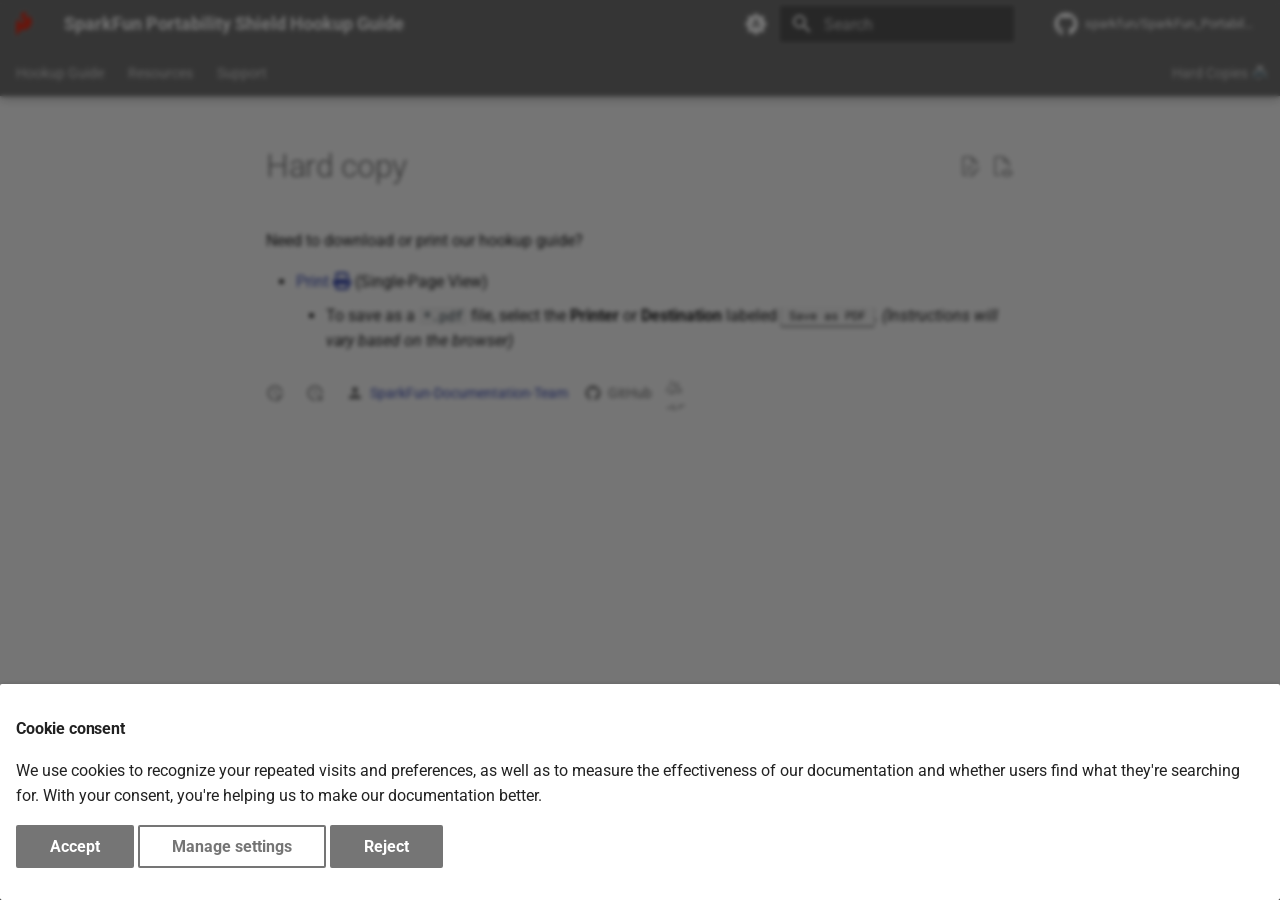
==== commit 4994c457: "Deployed fd3218c with MkDocs version: 1.6.1" ====
--- a/hard_copy/index.html
+++ b/hard_copy/index.html
@@ -21,7 +21,7 @@
       
       
       <link rel="icon" href="../assets/img/sfe_logo_sq.png">
-      <meta name="generator" content="mkdocs-1.6.1, mkdocs-material-9.5.47+insiders-4.53.14">
+      <meta name="generator" content="mkdocs-1.6.1, mkdocs-material-9.5.48+insiders-4.53.14">
     
     
       
@@ -605,6 +605,35 @@
     
   
     Hardware Assembly
+  
+
+    
+  </span>
+  
+  
+
+      </a>
+    </li>
+  
+
+              
+            
+              
+                
+  
+  
+  
+  
+    <li class="md-nav__item">
+      <a href="../arduino_example/" class="md-nav__link">
+        
+  
+    <svg xmlns="http://www.w3.org/2000/svg" viewBox="0 0 24 24"><path d="M18.087 6.146c-.3 0-.607.017-.907.069-2.532.367-4.23 2.239-5.18 3.674-.95-1.435-2.648-3.307-5.18-3.674a6.5 6.5 0 0 0-.907-.069C2.648 6.146 0 8.77 0 12s2.656 5.854 5.913 5.854c.3 0 .607-.017.916-.069 2.531-.376 4.23-2.247 5.18-3.683.949 1.436 2.647 3.307 5.18 3.683.299.043.607.069.915.069C21.344 17.854 24 15.23 24 12s-2.656-5.854-5.913-5.854M6.53 15.734a4 4 0 0 1-.625.043c-2.148 0-3.889-1.7-3.889-3.777 0-2.085 1.749-3.777 3.898-3.777q.312.002.624.043c2.39.35 3.847 2.768 4.347 3.734-.508.974-1.974 3.384-4.355 3.734m11.558.043c-.208 0-.416-.017-.624-.043-2.39-.35-3.856-2.768-4.347-3.734.491-.966 1.957-3.384 4.347-3.734q.312-.041.624-.043c2.149 0 3.89 1.7 3.89 3.777 0 2.085-1.75 3.777-3.89 3.777m1.65-4.404v1.134h-1.205v1.182h-1.156v-1.182H16.17v-1.134h1.206V10.19h1.156v1.183zM4.246 12.498H7.82v-1.125H4.245v1.125z"/></svg>
+  
+  <span class="md-ellipsis">
+    
+  
+    Arduino Examples
   
 
     
@@ -887,7 +916,7 @@
     <span class="md-icon" title="Last update">
       <svg xmlns="http://www.w3.org/2000/svg" viewBox="0 0 24 24"><path d="M21 13.1c-.1 0-.3.1-.4.2l-1 1 2.1 2.1 1-1c.2-.2.2-.6 0-.8l-1.3-1.3c-.1-.1-.2-.2-.4-.2m-1.9 1.8-6.1 6V23h2.1l6.1-6.1zM12.5 7v5.2l4 2.4-1 1L11 13V7zM11 21.9c-5.1-.5-9-4.8-9-9.9C2 6.5 6.5 2 12 2c5.3 0 9.6 4.1 10 9.3-.3-.1-.6-.2-1-.2s-.7.1-1 .2C19.6 7.2 16.2 4 12 4c-4.4 0-8 3.6-8 8 0 4.1 3.1 7.5 7.1 7.9l-.1.2z"/></svg>
     </span>
-    <span class="git-revision-date-localized-plugin git-revision-date-localized-plugin-timeago"><span class="timeago" datetime="2024-12-05T19:12:58+00:00" locale="en"></span></span><span class="git-revision-date-localized-plugin git-revision-date-localized-plugin-iso_date">2024-12-05</span>
+    <span class="git-revision-date-localized-plugin git-revision-date-localized-plugin-timeago"><span class="timeago" datetime="2024-12-11T14:43:31+00:00" locale="en"></span></span><span class="git-revision-date-localized-plugin git-revision-date-localized-plugin-iso_date">2024-12-11</span>
   </span>
 
     
@@ -897,7 +926,7 @@
     <span class="md-icon" title="Created">
       <svg xmlns="http://www.w3.org/2000/svg" viewBox="0 0 24 24"><path d="M14.47 15.08 11 13V7h1.5v5.25l3.08 1.83c-.41.28-.79.62-1.11 1m-1.39 4.84c-.36.05-.71.08-1.08.08-4.42 0-8-3.58-8-8s3.58-8 8-8 8 3.58 8 8c0 .37-.03.72-.08 1.08.69.1 1.33.32 1.92.64.1-.56.16-1.13.16-1.72 0-5.5-4.5-10-10-10S2 6.5 2 12s4.47 10 10 10c.59 0 1.16-.06 1.72-.16-.32-.59-.54-1.23-.64-1.92M18 15v3h-3v2h3v3h2v-3h3v-2h-3v-3z"/></svg>
     </span>
-    <span class="git-revision-date-localized-plugin git-revision-date-localized-plugin-timeago"><span class="timeago" datetime="2024-12-05T19:12:58+00:00" locale="en"></span></span><span class="git-revision-date-localized-plugin git-revision-date-localized-plugin-iso_date">2024-12-05</span>
+    <span class="git-revision-date-localized-plugin git-revision-date-localized-plugin-timeago"><span class="timeago" datetime="2024-12-11T14:43:31+00:00" locale="en"></span></span><span class="git-revision-date-localized-plugin git-revision-date-localized-plugin-iso_date">2024-12-11</span>
   </span>
 
     
@@ -912,7 +941,7 @@
     </span>
     <nav>
       
-        <a href="mailto:nathan@sparkfun.com">Nathan Seidle</a>
+        <a href="mailto:112656947+sparkfun-documentation-team@users.noreply.github.com">SparkFun-Documentation-Team</a>
     </nav>
   </span>
 
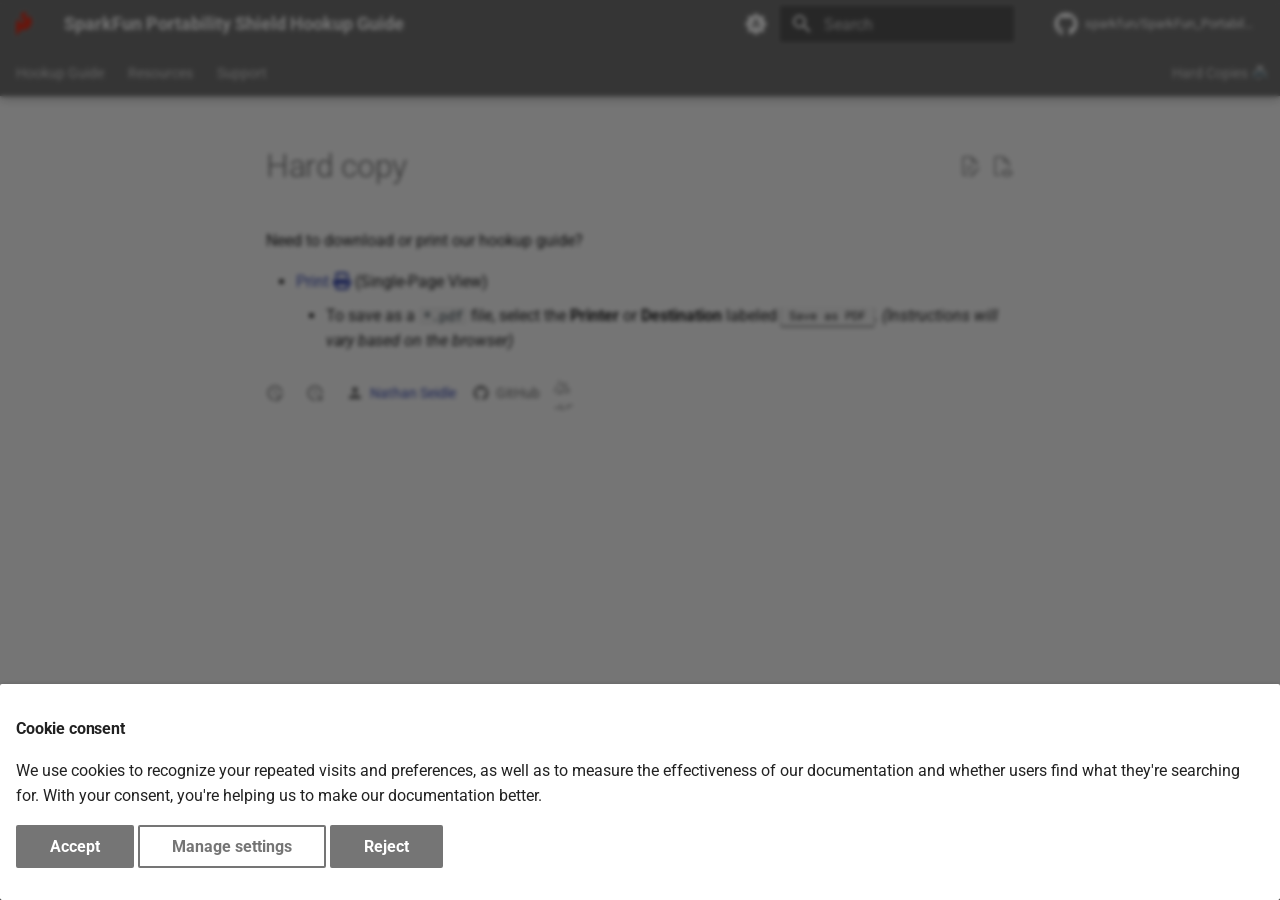
==== commit 79ad25be: "Deployed d40c326 with MkDocs version: 1.6.1" ====
--- a/hard_copy/index.html
+++ b/hard_copy/index.html
@@ -21,7 +21,7 @@
       
       
       <link rel="icon" href="../assets/img/sfe_logo_sq.png">
-      <meta name="generator" content="mkdocs-1.6.1, mkdocs-material-9.5.48+insiders-4.53.14">
+      <meta name="generator" content="mkdocs-1.6.1, mkdocs-material-9.5.49+insiders-4.53.14">
     
     
       
@@ -916,7 +916,7 @@
     <span class="md-icon" title="Last update">
       <svg xmlns="http://www.w3.org/2000/svg" viewBox="0 0 24 24"><path d="M21 13.1c-.1 0-.3.1-.4.2l-1 1 2.1 2.1 1-1c.2-.2.2-.6 0-.8l-1.3-1.3c-.1-.1-.2-.2-.4-.2m-1.9 1.8-6.1 6V23h2.1l6.1-6.1zM12.5 7v5.2l4 2.4-1 1L11 13V7zM11 21.9c-5.1-.5-9-4.8-9-9.9C2 6.5 6.5 2 12 2c5.3 0 9.6 4.1 10 9.3-.3-.1-.6-.2-1-.2s-.7.1-1 .2C19.6 7.2 16.2 4 12 4c-4.4 0-8 3.6-8 8 0 4.1 3.1 7.5 7.1 7.9l-.1.2z"/></svg>
     </span>
-    <span class="git-revision-date-localized-plugin git-revision-date-localized-plugin-timeago"><span class="timeago" datetime="2024-12-11T14:43:31+00:00" locale="en"></span></span><span class="git-revision-date-localized-plugin git-revision-date-localized-plugin-iso_date">2024-12-11</span>
+    <span class="git-revision-date-localized-plugin git-revision-date-localized-plugin-timeago"><span class="timeago" datetime="2024-12-18T18:44:13+00:00" locale="en"></span></span><span class="git-revision-date-localized-plugin git-revision-date-localized-plugin-iso_date">2024-12-18</span>
   </span>
 
     
@@ -926,7 +926,7 @@
     <span class="md-icon" title="Created">
       <svg xmlns="http://www.w3.org/2000/svg" viewBox="0 0 24 24"><path d="M14.47 15.08 11 13V7h1.5v5.25l3.08 1.83c-.41.28-.79.62-1.11 1m-1.39 4.84c-.36.05-.71.08-1.08.08-4.42 0-8-3.58-8-8s3.58-8 8-8 8 3.58 8 8c0 .37-.03.72-.08 1.08.69.1 1.33.32 1.92.64.1-.56.16-1.13.16-1.72 0-5.5-4.5-10-10-10S2 6.5 2 12s4.47 10 10 10c.59 0 1.16-.06 1.72-.16-.32-.59-.54-1.23-.64-1.92M18 15v3h-3v2h3v3h2v-3h3v-2h-3v-3z"/></svg>
     </span>
-    <span class="git-revision-date-localized-plugin git-revision-date-localized-plugin-timeago"><span class="timeago" datetime="2024-12-11T14:43:31+00:00" locale="en"></span></span><span class="git-revision-date-localized-plugin git-revision-date-localized-plugin-iso_date">2024-12-11</span>
+    <span class="git-revision-date-localized-plugin git-revision-date-localized-plugin-timeago"><span class="timeago" datetime="2024-12-18T18:44:13+00:00" locale="en"></span></span><span class="git-revision-date-localized-plugin git-revision-date-localized-plugin-iso_date">2024-12-18</span>
   </span>
 
     
@@ -941,7 +941,7 @@
     </span>
     <nav>
       
-        <a href="mailto:112656947+sparkfun-documentation-team@users.noreply.github.com">SparkFun-Documentation-Team</a>
+        <a href="mailto:nathan@sparkfun.com">Nathan Seidle</a>
     </nav>
   </span>
 
@@ -1171,7 +1171,7 @@
     <script id="__config" type="application/json">{"base": "..", "features": ["content.code.copy", "content.code.annotate", "content.code.select", "content.action.edit", "navigation.footer", "navigation.tracking", "navigation.tabs", "navigation.tabs.sticky", "navigation.top", "navigation.path", "navigation.instant.preview"], "search": "../assets/javascripts/workers/search.c7c1ca2c.min.js", "translations": {"clipboard.copied": "Copied to clipboard", "clipboard.copy": "Copy to clipboard", "search.result.more.one": "1 more on this page", "search.result.more.other": "# more on this page", "search.result.none": "No matching documents", "search.result.one": "1 matching document", "search.result.other": "# matching documents", "search.result.placeholder": "Type to start searching", "search.result.term.missing": "Missing", "select.version": "Select version"}}</script>
     
     
-      <script src="../assets/javascripts/bundle.203fd0bc.min.js"></script>
+      <script src="../assets/javascripts/bundle.b71cdcd1.min.js"></script>
       
         <script src="../js/timeago.min.js"></script>
       
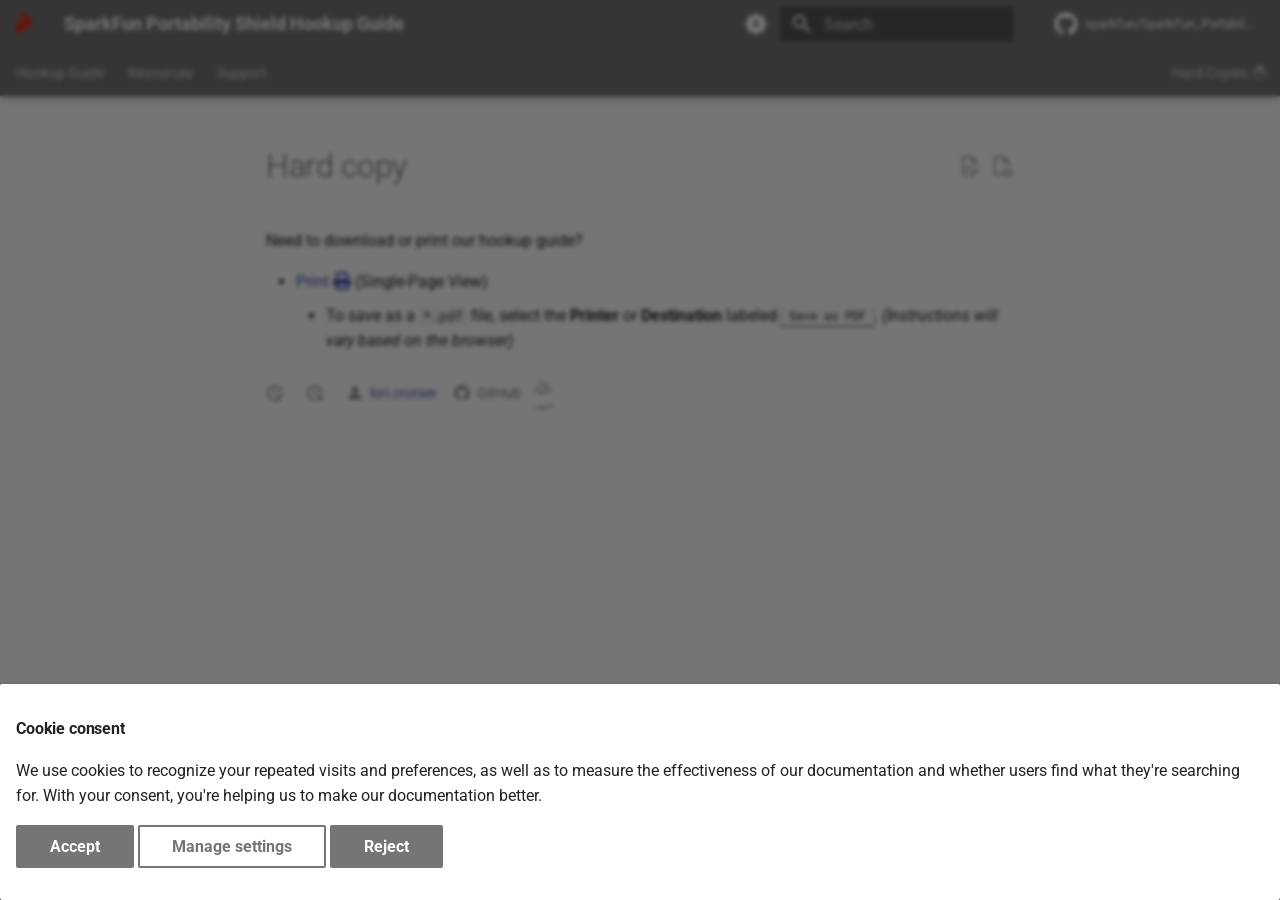
==== commit 64dd241f: "Deployed 3d7a683 with MkDocs version: 1.6.1" ====
--- a/hard_copy/index.html
+++ b/hard_copy/index.html
@@ -20,8 +20,8 @@
         
       
       
-      <link rel="icon" href="../assets/img/sfe_logo_sq.png">
-      <meta name="generator" content="mkdocs-1.6.1, mkdocs-material-9.5.49+insiders-4.53.14">
+      <link rel="icon" href="../assets/sfe_favicon.png">
+      <meta name="generator" content="mkdocs-1.6.1, mkdocs-material-9.6.5+insiders-4.53.15">
     
     
       
@@ -29,7 +29,7 @@
       
     
     
-      <link rel="stylesheet" href="../assets/stylesheets/main.d0dfab1c.min.css">
+      <link rel="stylesheet" href="../assets/stylesheets/main.f15084e1.min.css">
       
         
         <link rel="stylesheet" href="../assets/stylesheets/palette.ab4e12ef.min.css">
@@ -98,7 +98,7 @@
     
   
   
-  <style>:root{--md-admonition-icon--note:url('data:image/svg+xml;charset=utf-8,<svg xmlns="http://www.w3.org/2000/svg" viewBox="0 0 16 16"><path d="M1 7.775V2.75C1 1.784 1.784 1 2.75 1h5.025c.464 0 .91.184 1.238.513l6.25 6.25a1.75 1.75 0 0 1 0 2.474l-5.026 5.026a1.75 1.75 0 0 1-2.474 0l-6.25-6.25A1.75 1.75 0 0 1 1 7.775m1.5 0c0 .066.026.13.073.177l6.25 6.25a.25.25 0 0 0 .354 0l5.025-5.025a.25.25 0 0 0 0-.354l-6.25-6.25a.25.25 0 0 0-.177-.073H2.75a.25.25 0 0 0-.25.25ZM6 5a1 1 0 1 1 0 2 1 1 0 0 1 0-2"/></svg>');--md-admonition-icon--abstract:url('data:image/svg+xml;charset=utf-8,<svg xmlns="http://www.w3.org/2000/svg" viewBox="0 0 16 16"><path d="M2.5 1.75v11.5c0 .138.112.25.25.25h3.17a.75.75 0 0 1 0 1.5H2.75A1.75 1.75 0 0 1 1 13.25V1.75C1 .784 1.784 0 2.75 0h8.5C12.216 0 13 .784 13 1.75v7.736a.75.75 0 0 1-1.5 0V1.75a.25.25 0 0 0-.25-.25h-8.5a.25.25 0 0 0-.25.25m13.274 9.537zl-4.557 4.45a.75.75 0 0 1-1.055-.008l-1.943-1.95a.75.75 0 0 1 1.062-1.058l1.419 1.425 4.026-3.932a.75.75 0 1 1 1.048 1.074M4.75 4h4.5a.75.75 0 0 1 0 1.5h-4.5a.75.75 0 0 1 0-1.5M4 7.75A.75.75 0 0 1 4.75 7h2a.75.75 0 0 1 0 1.5h-2A.75.75 0 0 1 4 7.75"/></svg>');--md-admonition-icon--info:url('data:image/svg+xml;charset=utf-8,<svg xmlns="http://www.w3.org/2000/svg" viewBox="0 0 16 16"><path d="M0 8a8 8 0 1 1 16 0A8 8 0 0 1 0 8m8-6.5a6.5 6.5 0 1 0 0 13 6.5 6.5 0 0 0 0-13M6.5 7.75A.75.75 0 0 1 7.25 7h1a.75.75 0 0 1 .75.75v2.75h.25a.75.75 0 0 1 0 1.5h-2a.75.75 0 0 1 0-1.5h.25v-2h-.25a.75.75 0 0 1-.75-.75M8 6a1 1 0 1 1 0-2 1 1 0 0 1 0 2"/></svg>');--md-admonition-icon--tip:url('data:image/svg+xml;charset=utf-8,<svg xmlns="http://www.w3.org/2000/svg" viewBox="0 0 24 24"><path d="M16.307 5.476c-.756.134-1.975-.615-2.59-1.362-.755-.922-.66-1.647-.071-2.29.883-.978 2.396-.6 2.396-.6s-2.772-2.432-5.658-.44c-2.571 1.77-1.833 4.183.487 6.288 2.09 1.902.42 3.988-1.686 3.717-1.443-.184-2.034-1.343-1.687-2.054.298-.608 1.335-.982 1.335-.982s-1.19-.484-2.592.044c-1.259.474-2.297 1.515-2.214 4.12V24s1.301-1.604 2.83-3.236c1.714-1.84 2.495-3.084 4.254-2.938 3.328.205 5.735-1.273 7.371-3.645 3.141-4.563.67-9.68-1.43-10.343 0 0 .34 1.438-.745 1.638"/></svg>');--md-admonition-icon--success:url('data:image/svg+xml;charset=utf-8,<svg xmlns="http://www.w3.org/2000/svg" viewBox="0 0 16 16"><path d="M13.78 4.22a.75.75 0 0 1 0 1.06l-7.25 7.25a.75.75 0 0 1-1.06 0L2.22 9.28a.75.75 0 0 1 .018-1.042.75.75 0 0 1 1.042-.018L6 10.94l6.72-6.72a.75.75 0 0 1 1.06 0"/></svg>');--md-admonition-icon--question:url('data:image/svg+xml;charset=utf-8,<svg xmlns="http://www.w3.org/2000/svg" viewBox="0 0 16 16"><path d="M0 8a8 8 0 1 1 16 0A8 8 0 0 1 0 8m8-6.5a6.5 6.5 0 1 0 0 13 6.5 6.5 0 0 0 0-13M6.92 6.085h.001a.749.749 0 1 1-1.342-.67c.169-.339.436-.701.849-.977C6.845 4.16 7.369 4 8 4a2.76 2.76 0 0 1 1.637.525c.503.377.863.965.863 1.725 0 .448-.115.83-.329 1.15-.205.307-.47.513-.692.662-.109.072-.22.138-.313.195l-.006.004a6 6 0 0 0-.26.16 1 1 0 0 0-.276.245.75.75 0 0 1-1.248-.832c.184-.264.42-.489.692-.661q.154-.1.313-.195l.007-.004c.1-.061.182-.11.258-.161a1 1 0 0 0 .277-.245C8.96 6.514 9 6.427 9 6.25a.61.61 0 0 0-.262-.525A1.27 1.27 0 0 0 8 5.5c-.369 0-.595.09-.74.187a1 1 0 0 0-.34.398M9 11a1 1 0 1 1-2 0 1 1 0 0 1 2 0"/></svg>');--md-admonition-icon--warning:url('data:image/svg+xml;charset=utf-8,<svg xmlns="http://www.w3.org/2000/svg" viewBox="0 0 16 16"><path d="M6.457 1.047c.659-1.234 2.427-1.234 3.086 0l6.082 11.378A1.75 1.75 0 0 1 14.082 15H1.918a1.75 1.75 0 0 1-1.543-2.575Zm1.763.707a.25.25 0 0 0-.44 0L1.698 13.132a.25.25 0 0 0 .22.368h12.164a.25.25 0 0 0 .22-.368Zm.53 3.996v2.5a.75.75 0 0 1-1.5 0v-2.5a.75.75 0 0 1 1.5 0M9 11a1 1 0 1 1-2 0 1 1 0 0 1 2 0"/></svg>');--md-admonition-icon--failure:url('data:image/svg+xml;charset=utf-8,<svg xmlns="http://www.w3.org/2000/svg" viewBox="0 0 16 16"><path d="M2.344 2.343za8 8 0 0 1 11.314 11.314A8.002 8.002 0 0 1 .234 10.089a8 8 0 0 1 2.11-7.746m1.06 10.253a6.5 6.5 0 1 0 9.108-9.275 6.5 6.5 0 0 0-9.108 9.275M6.03 4.97 8 6.94l1.97-1.97a.749.749 0 0 1 1.275.326.75.75 0 0 1-.215.734L9.06 8l1.97 1.97a.749.749 0 0 1-.326 1.275.75.75 0 0 1-.734-.215L8 9.06l-1.97 1.97a.749.749 0 0 1-1.275-.326.75.75 0 0 1 .215-.734L6.94 8 4.97 6.03a.75.75 0 0 1 .018-1.042.75.75 0 0 1 1.042-.018"/></svg>');--md-admonition-icon--danger:url('data:image/svg+xml;charset=utf-8,<svg xmlns="http://www.w3.org/2000/svg" viewBox="0 0 16 16"><path d="M9.504.43a1.516 1.516 0 0 1 2.437 1.713L10.415 5.5h2.123c1.57 0 2.346 1.909 1.22 3.004l-7.34 7.142a1.25 1.25 0 0 1-.871.354h-.302a1.25 1.25 0 0 1-1.157-1.723L5.633 10.5H3.462c-1.57 0-2.346-1.909-1.22-3.004zm1.047 1.074L3.286 8.571A.25.25 0 0 0 3.462 9H6.75a.75.75 0 0 1 .694 1.034l-1.713 4.188 6.982-6.793A.25.25 0 0 0 12.538 7H9.25a.75.75 0 0 1-.683-1.06l2.008-4.418.003-.006-.004-.009-.006-.006-.008-.001q-.005 0-.009.004"/></svg>');--md-admonition-icon--bug:url('data:image/svg+xml;charset=utf-8,<svg xmlns="http://www.w3.org/2000/svg" viewBox="0 0 16 16"><path d="M4.72.22a.75.75 0 0 1 1.06 0l1 .999a3.5 3.5 0 0 1 2.441 0l.999-1a.748.748 0 0 1 1.265.332.75.75 0 0 1-.205.729l-.775.776c.616.63.995 1.493.995 2.444v.327q0 .15-.025.292c.408.14.764.392 1.029.722l1.968-.787a.75.75 0 0 1 .556 1.392L13 7.258V9h2.25a.75.75 0 0 1 0 1.5H13v.5q-.002.615-.141 1.186l2.17.868a.75.75 0 0 1-.557 1.392l-2.184-.873A5 5 0 0 1 8 16a5 5 0 0 1-4.288-2.427l-2.183.873a.75.75 0 0 1-.558-1.392l2.17-.868A5 5 0 0 1 3 11v-.5H.75a.75.75 0 0 1 0-1.5H3V7.258L.971 6.446a.75.75 0 0 1 .558-1.392l1.967.787c.265-.33.62-.583 1.03-.722a1.7 1.7 0 0 1-.026-.292V4.5c0-.951.38-1.814.995-2.444L4.72 1.28a.75.75 0 0 1 0-1.06m.53 6.28a.75.75 0 0 0-.75.75V11a3.5 3.5 0 1 0 7 0V7.25a.75.75 0 0 0-.75-.75ZM6.173 5h3.654A.17.17 0 0 0 10 4.827V4.5a2 2 0 1 0-4 0v.327c0 .096.077.173.173.173"/></svg>');--md-admonition-icon--example:url('data:image/svg+xml;charset=utf-8,<svg xmlns="http://www.w3.org/2000/svg" viewBox="0 0 16 16"><path d="M5 5.782V2.5h-.25a.75.75 0 0 1 0-1.5h6.5a.75.75 0 0 1 0 1.5H11v3.282l3.666 5.76C15.619 13.04 14.543 15 12.767 15H3.233c-1.776 0-2.852-1.96-1.899-3.458Zm-2.4 6.565a.75.75 0 0 0 .633 1.153h9.534a.75.75 0 0 0 .633-1.153L12.225 10.5h-8.45ZM9.5 2.5h-3V6c0 .143-.04.283-.117.403L4.73 9h6.54L9.617 6.403A.75.75 0 0 1 9.5 6Z"/></svg>');--md-admonition-icon--quote:url('data:image/svg+xml;charset=utf-8,<svg xmlns="http://www.w3.org/2000/svg" viewBox="0 0 16 16"><path d="M1.75 2.5h10.5a.75.75 0 0 1 0 1.5H1.75a.75.75 0 0 1 0-1.5m4 5h8.5a.75.75 0 0 1 0 1.5h-8.5a.75.75 0 0 1 0-1.5m0 5h8.5a.75.75 0 0 1 0 1.5h-8.5a.75.75 0 0 1 0-1.5M2.5 7.75v6a.75.75 0 0 1-1.5 0v-6a.75.75 0 0 1 1.5 0"/></svg>');--md-admonition-icon--github:url('data:image/svg+xml;charset=utf-8,<svg xmlns="http://www.w3.org/2000/svg" viewBox="0 0 24 24"><path d="M12 .297c-6.63 0-12 5.373-12 12 0 5.303 3.438 9.8 8.205 11.385.6.113.82-.258.82-.577 0-.285-.01-1.04-.015-2.04-3.338.724-4.042-1.61-4.042-1.61C4.422 18.07 3.633 17.7 3.633 17.7c-1.087-.744.084-.729.084-.729 1.205.084 1.838 1.236 1.838 1.236 1.07 1.835 2.809 1.305 3.495.998.108-.776.417-1.305.76-1.605-2.665-.3-5.466-1.332-5.466-5.93 0-1.31.465-2.38 1.235-3.22-.135-.303-.54-1.523.105-3.176 0 0 1.005-.322 3.3 1.23.96-.267 1.98-.399 3-.405 1.02.006 2.04.138 3 .405 2.28-1.552 3.285-1.23 3.285-1.23.645 1.653.24 2.873.12 3.176.765.84 1.23 1.91 1.23 3.22 0 4.61-2.805 5.625-5.475 5.92.42.36.81 1.096.81 2.22 0 1.606-.015 2.896-.015 3.286 0 .315.21.69.825.57C20.565 22.092 24 17.592 24 12.297c0-6.627-5.373-12-12-12"/></svg>');--md-admonition-icon--arduino:url('data:image/svg+xml;charset=utf-8,<svg xmlns="http://www.w3.org/2000/svg" viewBox="0 0 24 24"><path d="M18.087 6.146c-.3 0-.607.017-.907.069-2.532.367-4.23 2.239-5.18 3.674-.95-1.435-2.648-3.307-5.18-3.674a6.5 6.5 0 0 0-.907-.069C2.648 6.146 0 8.77 0 12s2.656 5.854 5.913 5.854c.3 0 .607-.017.916-.069 2.531-.376 4.23-2.247 5.18-3.683.949 1.436 2.647 3.307 5.18 3.683.299.043.607.069.915.069C21.344 17.854 24 15.23 24 12s-2.656-5.854-5.913-5.854M6.53 15.734a4 4 0 0 1-.625.043c-2.148 0-3.889-1.7-3.889-3.777 0-2.085 1.749-3.777 3.898-3.777q.312.002.624.043c2.39.35 3.847 2.768 4.347 3.734-.508.974-1.974 3.384-4.355 3.734m11.558.043c-.208 0-.416-.017-.624-.043-2.39-.35-3.856-2.768-4.347-3.734.491-.966 1.957-3.384 4.347-3.734q.312-.041.624-.043c2.149 0 3.89 1.7 3.89 3.777 0 2.085-1.75 3.777-3.89 3.777m1.65-4.404v1.134h-1.205v1.182h-1.156v-1.182H16.17v-1.134h1.206V10.19h1.156v1.183zM4.246 12.498H7.82v-1.125H4.245v1.125z"/></svg>');--md-admonition-icon--python:url('data:image/svg+xml;charset=utf-8,<svg xmlns="http://www.w3.org/2000/svg" viewBox="0 0 24 24"><path d="m14.25.18.9.2.73.26.59.3.45.32.34.34.25.34.16.33.1.3.04.26.02.2-.01.13V8.5l-.05.63-.13.55-.21.46-.26.38-.3.31-.33.25-.35.19-.35.14-.33.1-.3.07-.26.04-.21.02H8.77l-.69.05-.59.14-.5.22-.41.27-.33.32-.27.35-.2.36-.15.37-.1.35-.07.32-.04.27-.02.21v3.06H3.17l-.21-.03-.28-.07-.32-.12-.35-.18-.36-.26-.36-.36-.35-.46-.32-.59-.28-.73-.21-.88-.14-1.05-.05-1.23.06-1.22.16-1.04.24-.87.32-.71.36-.57.4-.44.42-.33.42-.24.4-.16.36-.1.32-.05.24-.01h.16l.06.01h8.16v-.83H6.18l-.01-2.75-.02-.37.05-.34.11-.31.17-.28.25-.26.31-.23.38-.2.44-.18.51-.15.58-.12.64-.1.71-.06.77-.04.84-.02 1.27.05zm-6.3 1.98-.23.33-.08.41.08.41.23.34.33.22.41.09.41-.09.33-.22.23-.34.08-.41-.08-.41-.23-.33-.33-.22-.41-.09-.41.09zm13.09 3.95.28.06.32.12.35.18.36.27.36.35.35.47.32.59.28.73.21.88.14 1.04.05 1.23-.06 1.23-.16 1.04-.24.86-.32.71-.36.57-.4.45-.42.33-.42.24-.4.16-.36.09-.32.05-.24.02-.16-.01h-8.22v.82h5.84l.01 2.76.02.36-.05.34-.11.31-.17.29-.25.25-.31.24-.38.2-.44.17-.51.15-.58.13-.64.09-.71.07-.77.04-.84.01-1.27-.04-1.07-.14-.9-.2-.73-.25-.59-.3-.45-.33-.34-.34-.25-.34-.16-.33-.1-.3-.04-.25-.02-.2.01-.13v-5.34l.05-.64.13-.54.21-.46.26-.38.3-.32.33-.24.35-.2.35-.14.33-.1.3-.06.26-.04.21-.02.13-.01h5.84l.69-.05.59-.14.5-.21.41-.28.33-.32.27-.35.2-.36.15-.36.1-.35.07-.32.04-.28.02-.21V6.07h2.09l.14.01zm-6.47 14.25-.23.33-.08.41.08.41.23.33.33.23.41.08.41-.08.33-.23.23-.33.08-.41-.08-.41-.23-.33-.33-.23-.41-.08-.41.08z"/></svg>');--md-admonition-icon--code:url('data:image/svg+xml;charset=utf-8,<svg xmlns="http://www.w3.org/2000/svg" viewBox="0 0 384 512"><!--! Font Awesome Free 6.7.1 by @fontawesome - https://fontawesome.com License - https://fontawesome.com/license/free (Icons: CC BY 4.0, Fonts: SIL OFL 1.1, Code: MIT License) Copyright 2024 Fonticons, Inc.--><path d="M64 464c-8.8 0-16-7.2-16-16V64c0-8.8 7.2-16 16-16h160v80c0 17.7 14.3 32 32 32h80v288c0 8.8-7.2 16-16 16zM64 0C28.7 0 0 28.7 0 64v384c0 35.3 28.7 64 64 64h256c35.3 0 64-28.7 64-64V154.5c0-17-6.7-33.3-18.7-45.3l-90.6-90.5C262.7 6.7 246.5 0 229.5 0zm97 289c9.4-9.4 9.4-24.6 0-33.9s-24.6-9.4-33.9 0L79 303c-9.4 9.4-9.4 24.6 0 33.9l48 48c9.4 9.4 24.6 9.4 33.9 0s9.4-24.6 0-33.9l-31-31 31-31zm96-34c-9.4-9.4-24.6-9.4-33.9 0s-9.4 24.6 0 33.9l31 31-31 31c-9.4 9.4-9.4 24.6 0 33.9s24.6 9.4 33.9 0l48-48c9.4-9.4 9.4-24.6 0-33.9l-48-48z"/></svg>');--md-admonition-icon--terminal:url('data:image/svg+xml;charset=utf-8,<svg xmlns="http://www.w3.org/2000/svg" viewBox="0 0 16 16"><path d="M0 2.75C0 1.784.784 1 1.75 1h12.5c.966 0 1.75.784 1.75 1.75v10.5A1.75 1.75 0 0 1 14.25 15H1.75A1.75 1.75 0 0 1 0 13.25Zm1.75-.25a.25.25 0 0 0-.25.25v10.5c0 .138.112.25.25.25h12.5a.25.25 0 0 0 .25-.25V2.75a.25.25 0 0 0-.25-.25ZM7.25 8a.75.75 0 0 1-.22.53l-2.25 2.25a.749.749 0 0 1-1.275-.326.75.75 0 0 1 .215-.734L5.44 8 3.72 6.28a.749.749 0 0 1 .326-1.275.75.75 0 0 1 .734.215l2.25 2.25c.141.14.22.331.22.53m1.5 1.5h3a.75.75 0 0 1 0 1.5h-3a.75.75 0 0 1 0-1.5"/></svg>');--md-admonition-icon--serial:url('data:image/svg+xml;charset=utf-8,<svg xmlns="http://www.w3.org/2000/svg" viewBox="0 0 576 512"><!--! Font Awesome Free 6.7.1 by @fontawesome - https://fontawesome.com License - https://fontawesome.com/license/free (Icons: CC BY 4.0, Fonts: SIL OFL 1.1, Code: MIT License) Copyright 2024 Fonticons, Inc.--><path d="M64 0C28.7 0 0 28.7 0 64v288c0 35.3 28.7 64 64 64h176l-10.7 32H160c-17.7 0-32 14.3-32 32s14.3 32 32 32h256c17.7 0 32-14.3 32-32s-14.3-32-32-32h-69.3L336 416h176c35.3 0 64-28.7 64-64V64c0-35.3-28.7-64-64-64zm448 64v288H64V64z"/></svg>');--md-admonition-icon--hot:url('data:image/svg+xml;charset=utf-8,<svg xmlns="http://www.w3.org/2000/svg" viewBox="0 0 24 24"><path d="M15.66 11.2c-.23-.3-.51-.56-.77-.82-.67-.6-1.43-1.03-2.07-1.66C11.33 7.26 11 4.85 11.95 3c-.95.23-1.78.75-2.49 1.32-2.59 2.08-3.61 5.75-2.39 8.9.04.1.08.2.08.33 0 .22-.15.42-.35.5-.23.1-.47.04-.66-.12a.6.6 0 0 1-.14-.17c-1.13-1.43-1.31-3.48-.55-5.12C3.78 10 2.87 12.3 3 14.47c.06.5.12 1 .29 1.5.14.6.41 1.2.71 1.73 1.08 1.73 2.95 2.97 4.96 3.22 2.14.27 4.43-.12 6.07-1.6 1.83-1.66 2.47-4.32 1.53-6.6l-.13-.26c-.21-.46-.77-1.26-.77-1.26m-3.16 6.3c-.28.24-.74.5-1.1.6-1.12.4-2.24-.16-2.9-.82 1.19-.28 1.9-1.16 2.11-2.05.17-.8-.15-1.46-.28-2.23-.12-.74-.1-1.37.17-2.06.19.38.39.76.63 1.06.77 1 1.98 1.44 2.24 2.8.04.14.06.28.06.43.03.82-.33 1.72-.93 2.27M21 13h-2V7h2zm0 4h-2v-2h2z"/></svg>');--md-admonition-icon--link:url('data:image/svg+xml;charset=utf-8,<svg xmlns="http://www.w3.org/2000/svg" viewBox="0 0 16 16"><path d="m7.775 3.275 1.25-1.25a3.5 3.5 0 1 1 4.95 4.95l-2.5 2.5a3.5 3.5 0 0 1-4.95 0 .75.75 0 0 1 .018-1.042.75.75 0 0 1 1.042-.018 2 2 0 0 0 2.83 0l2.5-2.5a2.002 2.002 0 0 0-2.83-2.83l-1.25 1.25a.75.75 0 0 1-1.042-.018.75.75 0 0 1-.018-1.042m-4.69 9.64a2 2 0 0 0 2.83 0l1.25-1.25a.75.75 0 0 1 1.042.018.75.75 0 0 1 .018 1.042l-1.25 1.25a3.5 3.5 0 1 1-4.95-4.95l2.5-2.5a3.5 3.5 0 0 1 4.95 0 .75.75 0 0 1-.018 1.042.75.75 0 0 1-1.042.018 2 2 0 0 0-2.83 0l-2.5 2.5a2 2 0 0 0 0 2.83"/></svg>');}</style>
+  <style>:root{--md-admonition-icon--note:url('data:image/svg+xml;charset=utf-8,<svg xmlns="http://www.w3.org/2000/svg" viewBox="0 0 16 16"><path d="M1 7.775V2.75C1 1.784 1.784 1 2.75 1h5.025c.464 0 .91.184 1.238.513l6.25 6.25a1.75 1.75 0 0 1 0 2.474l-5.026 5.026a1.75 1.75 0 0 1-2.474 0l-6.25-6.25A1.75 1.75 0 0 1 1 7.775m1.5 0c0 .066.026.13.073.177l6.25 6.25a.25.25 0 0 0 .354 0l5.025-5.025a.25.25 0 0 0 0-.354l-6.25-6.25a.25.25 0 0 0-.177-.073H2.75a.25.25 0 0 0-.25.25ZM6 5a1 1 0 1 1 0 2 1 1 0 0 1 0-2"/></svg>');--md-admonition-icon--abstract:url('data:image/svg+xml;charset=utf-8,<svg xmlns="http://www.w3.org/2000/svg" viewBox="0 0 16 16"><path d="M2.5 1.75v11.5c0 .138.112.25.25.25h3.17a.75.75 0 0 1 0 1.5H2.75A1.75 1.75 0 0 1 1 13.25V1.75C1 .784 1.784 0 2.75 0h8.5C12.216 0 13 .784 13 1.75v7.736a.75.75 0 0 1-1.5 0V1.75a.25.25 0 0 0-.25-.25h-8.5a.25.25 0 0 0-.25.25m13.274 9.537zl-4.557 4.45a.75.75 0 0 1-1.055-.008l-1.943-1.95a.75.75 0 0 1 1.062-1.058l1.419 1.425 4.026-3.932a.75.75 0 1 1 1.048 1.074M4.75 4h4.5a.75.75 0 0 1 0 1.5h-4.5a.75.75 0 0 1 0-1.5M4 7.75A.75.75 0 0 1 4.75 7h2a.75.75 0 0 1 0 1.5h-2A.75.75 0 0 1 4 7.75"/></svg>');--md-admonition-icon--info:url('data:image/svg+xml;charset=utf-8,<svg xmlns="http://www.w3.org/2000/svg" viewBox="0 0 16 16"><path d="M0 8a8 8 0 1 1 16 0A8 8 0 0 1 0 8m8-6.5a6.5 6.5 0 1 0 0 13 6.5 6.5 0 0 0 0-13M6.5 7.75A.75.75 0 0 1 7.25 7h1a.75.75 0 0 1 .75.75v2.75h.25a.75.75 0 0 1 0 1.5h-2a.75.75 0 0 1 0-1.5h.25v-2h-.25a.75.75 0 0 1-.75-.75M8 6a1 1 0 1 1 0-2 1 1 0 0 1 0 2"/></svg>');--md-admonition-icon--tip:url('data:image/svg+xml;charset=utf-8,<svg xmlns="http://www.w3.org/2000/svg" viewBox="0 0 24 24"><path d="M16.307 5.476c-.756.134-1.975-.615-2.59-1.362-.755-.922-.66-1.647-.071-2.29.883-.978 2.396-.6 2.396-.6s-2.772-2.432-5.658-.44c-2.571 1.77-1.833 4.183.487 6.288 2.09 1.902.42 3.988-1.686 3.717-1.443-.184-2.034-1.343-1.687-2.054.298-.608 1.335-.982 1.335-.982s-1.19-.484-2.592.044c-1.259.474-2.297 1.515-2.214 4.12V24s1.301-1.604 2.83-3.236c1.714-1.84 2.495-3.084 4.254-2.938 3.328.205 5.735-1.273 7.371-3.645 3.141-4.563.67-9.68-1.43-10.343 0 0 .34 1.438-.745 1.638"/></svg>');--md-admonition-icon--success:url('data:image/svg+xml;charset=utf-8,<svg xmlns="http://www.w3.org/2000/svg" viewBox="0 0 16 16"><path d="M13.78 4.22a.75.75 0 0 1 0 1.06l-7.25 7.25a.75.75 0 0 1-1.06 0L2.22 9.28a.75.75 0 0 1 .018-1.042.75.75 0 0 1 1.042-.018L6 10.94l6.72-6.72a.75.75 0 0 1 1.06 0"/></svg>');--md-admonition-icon--question:url('data:image/svg+xml;charset=utf-8,<svg xmlns="http://www.w3.org/2000/svg" viewBox="0 0 16 16"><path d="M0 8a8 8 0 1 1 16 0A8 8 0 0 1 0 8m8-6.5a6.5 6.5 0 1 0 0 13 6.5 6.5 0 0 0 0-13M6.92 6.085h.001a.749.749 0 1 1-1.342-.67c.169-.339.436-.701.849-.977C6.845 4.16 7.369 4 8 4a2.76 2.76 0 0 1 1.637.525c.503.377.863.965.863 1.725 0 .448-.115.83-.329 1.15-.205.307-.47.513-.692.662-.109.072-.22.138-.313.195l-.006.004a6 6 0 0 0-.26.16 1 1 0 0 0-.276.245.75.75 0 0 1-1.248-.832c.184-.264.42-.489.692-.661q.154-.1.313-.195l.007-.004c.1-.061.182-.11.258-.161a1 1 0 0 0 .277-.245C8.96 6.514 9 6.427 9 6.25a.61.61 0 0 0-.262-.525A1.27 1.27 0 0 0 8 5.5c-.369 0-.595.09-.74.187a1 1 0 0 0-.34.398M9 11a1 1 0 1 1-2 0 1 1 0 0 1 2 0"/></svg>');--md-admonition-icon--warning:url('data:image/svg+xml;charset=utf-8,<svg xmlns="http://www.w3.org/2000/svg" viewBox="0 0 16 16"><path d="M6.457 1.047c.659-1.234 2.427-1.234 3.086 0l6.082 11.378A1.75 1.75 0 0 1 14.082 15H1.918a1.75 1.75 0 0 1-1.543-2.575Zm1.763.707a.25.25 0 0 0-.44 0L1.698 13.132a.25.25 0 0 0 .22.368h12.164a.25.25 0 0 0 .22-.368Zm.53 3.996v2.5a.75.75 0 0 1-1.5 0v-2.5a.75.75 0 0 1 1.5 0M9 11a1 1 0 1 1-2 0 1 1 0 0 1 2 0"/></svg>');--md-admonition-icon--failure:url('data:image/svg+xml;charset=utf-8,<svg xmlns="http://www.w3.org/2000/svg" viewBox="0 0 16 16"><path d="M2.344 2.343za8 8 0 0 1 11.314 11.314A8.002 8.002 0 0 1 .234 10.089a8 8 0 0 1 2.11-7.746m1.06 10.253a6.5 6.5 0 1 0 9.108-9.275 6.5 6.5 0 0 0-9.108 9.275M6.03 4.97 8 6.94l1.97-1.97a.749.749 0 0 1 1.275.326.75.75 0 0 1-.215.734L9.06 8l1.97 1.97a.749.749 0 0 1-.326 1.275.75.75 0 0 1-.734-.215L8 9.06l-1.97 1.97a.749.749 0 0 1-1.275-.326.75.75 0 0 1 .215-.734L6.94 8 4.97 6.03a.75.75 0 0 1 .018-1.042.75.75 0 0 1 1.042-.018"/></svg>');--md-admonition-icon--danger:url('data:image/svg+xml;charset=utf-8,<svg xmlns="http://www.w3.org/2000/svg" viewBox="0 0 16 16"><path d="M9.504.43a1.516 1.516 0 0 1 2.437 1.713L10.415 5.5h2.123c1.57 0 2.346 1.909 1.22 3.004l-7.34 7.142a1.25 1.25 0 0 1-.871.354h-.302a1.25 1.25 0 0 1-1.157-1.723L5.633 10.5H3.462c-1.57 0-2.346-1.909-1.22-3.004zm1.047 1.074L3.286 8.571A.25.25 0 0 0 3.462 9H6.75a.75.75 0 0 1 .694 1.034l-1.713 4.188 6.982-6.793A.25.25 0 0 0 12.538 7H9.25a.75.75 0 0 1-.683-1.06l2.008-4.418.003-.006-.004-.009-.006-.006-.008-.001q-.005 0-.009.004"/></svg>');--md-admonition-icon--bug:url('data:image/svg+xml;charset=utf-8,<svg xmlns="http://www.w3.org/2000/svg" viewBox="0 0 16 16"><path d="M4.72.22a.75.75 0 0 1 1.06 0l1 .999a3.5 3.5 0 0 1 2.441 0l.999-1a.748.748 0 0 1 1.265.332.75.75 0 0 1-.205.729l-.775.776c.616.63.995 1.493.995 2.444v.327q0 .15-.025.292c.408.14.764.392 1.029.722l1.968-.787a.75.75 0 0 1 .556 1.392L13 7.258V9h2.25a.75.75 0 0 1 0 1.5H13v.5q-.002.615-.141 1.186l2.17.868a.75.75 0 0 1-.557 1.392l-2.184-.873A5 5 0 0 1 8 16a5 5 0 0 1-4.288-2.427l-2.183.873a.75.75 0 0 1-.558-1.392l2.17-.868A5 5 0 0 1 3 11v-.5H.75a.75.75 0 0 1 0-1.5H3V7.258L.971 6.446a.75.75 0 0 1 .558-1.392l1.967.787c.265-.33.62-.583 1.03-.722a1.7 1.7 0 0 1-.026-.292V4.5c0-.951.38-1.814.995-2.444L4.72 1.28a.75.75 0 0 1 0-1.06m.53 6.28a.75.75 0 0 0-.75.75V11a3.5 3.5 0 1 0 7 0V7.25a.75.75 0 0 0-.75-.75ZM6.173 5h3.654A.17.17 0 0 0 10 4.827V4.5a2 2 0 1 0-4 0v.327c0 .096.077.173.173.173"/></svg>');--md-admonition-icon--example:url('data:image/svg+xml;charset=utf-8,<svg xmlns="http://www.w3.org/2000/svg" viewBox="0 0 16 16"><path d="M5 5.782V2.5h-.25a.75.75 0 0 1 0-1.5h6.5a.75.75 0 0 1 0 1.5H11v3.282l3.666 5.76C15.619 13.04 14.543 15 12.767 15H3.233c-1.776 0-2.852-1.96-1.899-3.458Zm-2.4 6.565a.75.75 0 0 0 .633 1.153h9.534a.75.75 0 0 0 .633-1.153L12.225 10.5h-8.45ZM9.5 2.5h-3V6c0 .143-.04.283-.117.403L4.73 9h6.54L9.617 6.403A.75.75 0 0 1 9.5 6Z"/></svg>');--md-admonition-icon--quote:url('data:image/svg+xml;charset=utf-8,<svg xmlns="http://www.w3.org/2000/svg" viewBox="0 0 16 16"><path d="M1.75 2.5h10.5a.75.75 0 0 1 0 1.5H1.75a.75.75 0 0 1 0-1.5m4 5h8.5a.75.75 0 0 1 0 1.5h-8.5a.75.75 0 0 1 0-1.5m0 5h8.5a.75.75 0 0 1 0 1.5h-8.5a.75.75 0 0 1 0-1.5M2.5 7.75v6a.75.75 0 0 1-1.5 0v-6a.75.75 0 0 1 1.5 0"/></svg>');--md-admonition-icon--github:url('data:image/svg+xml;charset=utf-8,<svg xmlns="http://www.w3.org/2000/svg" viewBox="0 0 24 24"><path d="M12 .297c-6.63 0-12 5.373-12 12 0 5.303 3.438 9.8 8.205 11.385.6.113.82-.258.82-.577 0-.285-.01-1.04-.015-2.04-3.338.724-4.042-1.61-4.042-1.61C4.422 18.07 3.633 17.7 3.633 17.7c-1.087-.744.084-.729.084-.729 1.205.084 1.838 1.236 1.838 1.236 1.07 1.835 2.809 1.305 3.495.998.108-.776.417-1.305.76-1.605-2.665-.3-5.466-1.332-5.466-5.93 0-1.31.465-2.38 1.235-3.22-.135-.303-.54-1.523.105-3.176 0 0 1.005-.322 3.3 1.23.96-.267 1.98-.399 3-.405 1.02.006 2.04.138 3 .405 2.28-1.552 3.285-1.23 3.285-1.23.645 1.653.24 2.873.12 3.176.765.84 1.23 1.91 1.23 3.22 0 4.61-2.805 5.625-5.475 5.92.42.36.81 1.096.81 2.22 0 1.606-.015 2.896-.015 3.286 0 .315.21.69.825.57C20.565 22.092 24 17.592 24 12.297c0-6.627-5.373-12-12-12"/></svg>');--md-admonition-icon--arduino:url('data:image/svg+xml;charset=utf-8,<svg xmlns="http://www.w3.org/2000/svg" viewBox="0 0 24 24"><path d="M18.087 6.146c-.3 0-.607.017-.907.069-2.532.367-4.23 2.239-5.18 3.674-.95-1.435-2.648-3.307-5.18-3.674a6.5 6.5 0 0 0-.907-.069C2.648 6.146 0 8.77 0 12s2.656 5.854 5.913 5.854c.3 0 .607-.017.916-.069 2.531-.376 4.23-2.247 5.18-3.683.949 1.436 2.647 3.307 5.18 3.683.299.043.607.069.915.069C21.344 17.854 24 15.23 24 12s-2.656-5.854-5.913-5.854M6.53 15.734a4 4 0 0 1-.625.043c-2.148 0-3.889-1.7-3.889-3.777 0-2.085 1.749-3.777 3.898-3.777q.312.002.624.043c2.39.35 3.847 2.768 4.347 3.734-.508.974-1.974 3.384-4.355 3.734m11.558.043c-.208 0-.416-.017-.624-.043-2.39-.35-3.856-2.768-4.347-3.734.491-.966 1.957-3.384 4.347-3.734q.312-.041.624-.043c2.149 0 3.89 1.7 3.89 3.777 0 2.085-1.75 3.777-3.89 3.777m1.65-4.404v1.134h-1.205v1.182h-1.156v-1.182H16.17v-1.134h1.206V10.19h1.156v1.183zM4.246 12.498H7.82v-1.125H4.245v1.125z"/></svg>');--md-admonition-icon--python:url('data:image/svg+xml;charset=utf-8,<svg xmlns="http://www.w3.org/2000/svg" viewBox="0 0 24 24"><path d="m14.25.18.9.2.73.26.59.3.45.32.34.34.25.34.16.33.1.3.04.26.02.2-.01.13V8.5l-.05.63-.13.55-.21.46-.26.38-.3.31-.33.25-.35.19-.35.14-.33.1-.3.07-.26.04-.21.02H8.77l-.69.05-.59.14-.5.22-.41.27-.33.32-.27.35-.2.36-.15.37-.1.35-.07.32-.04.27-.02.21v3.06H3.17l-.21-.03-.28-.07-.32-.12-.35-.18-.36-.26-.36-.36-.35-.46-.32-.59-.28-.73-.21-.88-.14-1.05-.05-1.23.06-1.22.16-1.04.24-.87.32-.71.36-.57.4-.44.42-.33.42-.24.4-.16.36-.1.32-.05.24-.01h.16l.06.01h8.16v-.83H6.18l-.01-2.75-.02-.37.05-.34.11-.31.17-.28.25-.26.31-.23.38-.2.44-.18.51-.15.58-.12.64-.1.71-.06.77-.04.84-.02 1.27.05zm-6.3 1.98-.23.33-.08.41.08.41.23.34.33.22.41.09.41-.09.33-.22.23-.34.08-.41-.08-.41-.23-.33-.33-.22-.41-.09-.41.09zm13.09 3.95.28.06.32.12.35.18.36.27.36.35.35.47.32.59.28.73.21.88.14 1.04.05 1.23-.06 1.23-.16 1.04-.24.86-.32.71-.36.57-.4.45-.42.33-.42.24-.4.16-.36.09-.32.05-.24.02-.16-.01h-8.22v.82h5.84l.01 2.76.02.36-.05.34-.11.31-.17.29-.25.25-.31.24-.38.2-.44.17-.51.15-.58.13-.64.09-.71.07-.77.04-.84.01-1.27-.04-1.07-.14-.9-.2-.73-.25-.59-.3-.45-.33-.34-.34-.25-.34-.16-.33-.1-.3-.04-.25-.02-.2.01-.13v-5.34l.05-.64.13-.54.21-.46.26-.38.3-.32.33-.24.35-.2.35-.14.33-.1.3-.06.26-.04.21-.02.13-.01h5.84l.69-.05.59-.14.5-.21.41-.28.33-.32.27-.35.2-.36.15-.36.1-.35.07-.32.04-.28.02-.21V6.07h2.09l.14.01zm-6.47 14.25-.23.33-.08.41.08.41.23.33.33.23.41.08.41-.08.33-.23.23-.33.08-.41-.08-.41-.23-.33-.33-.23-.41-.08-.41.08z"/></svg>');--md-admonition-icon--code:url('data:image/svg+xml;charset=utf-8,<svg xmlns="http://www.w3.org/2000/svg" viewBox="0 0 384 512"><!--! Font Awesome Free 6.7.2 by @fontawesome - https://fontawesome.com License - https://fontawesome.com/license/free (Icons: CC BY 4.0, Fonts: SIL OFL 1.1, Code: MIT License) Copyright 2024 Fonticons, Inc.--><path d="M64 464c-8.8 0-16-7.2-16-16V64c0-8.8 7.2-16 16-16h160v80c0 17.7 14.3 32 32 32h80v288c0 8.8-7.2 16-16 16zM64 0C28.7 0 0 28.7 0 64v384c0 35.3 28.7 64 64 64h256c35.3 0 64-28.7 64-64V154.5c0-17-6.7-33.3-18.7-45.3l-90.6-90.5C262.7 6.7 246.5 0 229.5 0zm97 289c9.4-9.4 9.4-24.6 0-33.9s-24.6-9.4-33.9 0L79 303c-9.4 9.4-9.4 24.6 0 33.9l48 48c9.4 9.4 24.6 9.4 33.9 0s9.4-24.6 0-33.9l-31-31 31-31zm96-34c-9.4-9.4-24.6-9.4-33.9 0s-9.4 24.6 0 33.9l31 31-31 31c-9.4 9.4-9.4 24.6 0 33.9s24.6 9.4 33.9 0l48-48c9.4-9.4 9.4-24.6 0-33.9l-48-48z"/></svg>');--md-admonition-icon--terminal:url('data:image/svg+xml;charset=utf-8,<svg xmlns="http://www.w3.org/2000/svg" viewBox="0 0 16 16"><path d="M0 2.75C0 1.784.784 1 1.75 1h12.5c.966 0 1.75.784 1.75 1.75v10.5A1.75 1.75 0 0 1 14.25 15H1.75A1.75 1.75 0 0 1 0 13.25Zm1.75-.25a.25.25 0 0 0-.25.25v10.5c0 .138.112.25.25.25h12.5a.25.25 0 0 0 .25-.25V2.75a.25.25 0 0 0-.25-.25ZM7.25 8a.75.75 0 0 1-.22.53l-2.25 2.25a.749.749 0 0 1-1.275-.326.75.75 0 0 1 .215-.734L5.44 8 3.72 6.28a.749.749 0 0 1 .326-1.275.75.75 0 0 1 .734.215l2.25 2.25c.141.14.22.331.22.53m1.5 1.5h3a.75.75 0 0 1 0 1.5h-3a.75.75 0 0 1 0-1.5"/></svg>');--md-admonition-icon--serial:url('data:image/svg+xml;charset=utf-8,<svg xmlns="http://www.w3.org/2000/svg" viewBox="0 0 576 512"><!--! Font Awesome Free 6.7.2 by @fontawesome - https://fontawesome.com License - https://fontawesome.com/license/free (Icons: CC BY 4.0, Fonts: SIL OFL 1.1, Code: MIT License) Copyright 2024 Fonticons, Inc.--><path d="M64 0C28.7 0 0 28.7 0 64v288c0 35.3 28.7 64 64 64h176l-10.7 32H160c-17.7 0-32 14.3-32 32s14.3 32 32 32h256c17.7 0 32-14.3 32-32s-14.3-32-32-32h-69.3L336 416h176c35.3 0 64-28.7 64-64V64c0-35.3-28.7-64-64-64zm448 64v288H64V64z"/></svg>');--md-admonition-icon--hot:url('data:image/svg+xml;charset=utf-8,<svg xmlns="http://www.w3.org/2000/svg" viewBox="0 0 24 24"><path d="M15.66 11.2c-.23-.3-.51-.56-.77-.82-.67-.6-1.43-1.03-2.07-1.66C11.33 7.26 11 4.85 11.95 3c-.95.23-1.78.75-2.49 1.32-2.59 2.08-3.61 5.75-2.39 8.9.04.1.08.2.08.33 0 .22-.15.42-.35.5-.23.1-.47.04-.66-.12a.6.6 0 0 1-.14-.17c-1.13-1.43-1.31-3.48-.55-5.12C3.78 10 2.87 12.3 3 14.47c.06.5.12 1 .29 1.5.14.6.41 1.2.71 1.73 1.08 1.73 2.95 2.97 4.96 3.22 2.14.27 4.43-.12 6.07-1.6 1.83-1.66 2.47-4.32 1.53-6.6l-.13-.26c-.21-.46-.77-1.26-.77-1.26m-3.16 6.3c-.28.24-.74.5-1.1.6-1.12.4-2.24-.16-2.9-.82 1.19-.28 1.9-1.16 2.11-2.05.17-.8-.15-1.46-.28-2.23-.12-.74-.1-1.37.17-2.06.19.38.39.76.63 1.06.77 1 1.98 1.44 2.24 2.8.04.14.06.28.06.43.03.82-.33 1.72-.93 2.27M21 13h-2V7h2zm0 4h-2v-2h2z"/></svg>');--md-admonition-icon--link:url('data:image/svg+xml;charset=utf-8,<svg xmlns="http://www.w3.org/2000/svg" viewBox="0 0 16 16"><path d="m7.775 3.275 1.25-1.25a3.5 3.5 0 1 1 4.95 4.95l-2.5 2.5a3.5 3.5 0 0 1-4.95 0 .75.75 0 0 1 .018-1.042.75.75 0 0 1 1.042-.018 2 2 0 0 0 2.83 0l2.5-2.5a2.002 2.002 0 0 0-2.83-2.83l-1.25 1.25a.75.75 0 0 1-1.042-.018.75.75 0 0 1-.018-1.042m-4.69 9.64a2 2 0 0 0 2.83 0l1.25-1.25a.75.75 0 0 1 1.042.018.75.75 0 0 1 .018 1.042l-1.25 1.25a3.5 3.5 0 1 1-4.95-4.95l2.5-2.5a3.5 3.5 0 0 1 4.95 0 .75.75 0 0 1-.018 1.042.75.75 0 0 1-1.042.018 2 2 0 0 0-2.83 0l-2.5 2.5a2 2 0 0 0 0 2.83"/></svg>');}</style>
 
 
 
@@ -276,7 +276,7 @@
         <a href="https://github.com/sparkfun/SparkFun_Portability_Shield" title="Go to repository" class="md-source" data-md-component="source" target="_blank" rel="noopener">
   <div class="md-source__icon md-icon">
     
-    <svg xmlns="http://www.w3.org/2000/svg" viewBox="0 0 496 512"><!--! Font Awesome Free 6.7.1 by @fontawesome - https://fontawesome.com License - https://fontawesome.com/license/free (Icons: CC BY 4.0, Fonts: SIL OFL 1.1, Code: MIT License) Copyright 2024 Fonticons, Inc.--><path d="M165.9 397.4c0 2-2.3 3.6-5.2 3.6-3.3.3-5.6-1.3-5.6-3.6 0-2 2.3-3.6 5.2-3.6 3-.3 5.6 1.3 5.6 3.6m-31.1-4.5c-.7 2 1.3 4.3 4.3 4.9 2.6 1 5.6 0 6.2-2s-1.3-4.3-4.3-5.2c-2.6-.7-5.5.3-6.2 2.3m44.2-1.7c-2.9.7-4.9 2.6-4.6 4.9.3 2 2.9 3.3 5.9 2.6 2.9-.7 4.9-2.6 4.6-4.6-.3-1.9-3-3.2-5.9-2.9M244.8 8C106.1 8 0 113.3 0 252c0 110.9 69.8 205.8 169.5 239.2 12.8 2.3 17.3-5.6 17.3-12.1 0-6.2-.3-40.4-.3-61.4 0 0-70 15-84.7-29.8 0 0-11.4-29.1-27.8-36.6 0 0-22.9-15.7 1.6-15.4 0 0 24.9 2 38.6 25.8 21.9 38.6 58.6 27.5 72.9 20.9 2.3-16 8.8-27.1 16-33.7-55.9-6.2-112.3-14.3-112.3-110.5 0-27.5 7.6-41.3 23.6-58.9-2.6-6.5-11.1-33.3 2.6-67.9 20.9-6.5 69 27 69 27 20-5.6 41.5-8.5 62.8-8.5s42.8 2.9 62.8 8.5c0 0 48.1-33.6 69-27 13.7 34.7 5.2 61.4 2.6 67.9 16 17.7 25.8 31.5 25.8 58.9 0 96.5-58.9 104.2-114.8 110.5 9.2 7.9 17 22.9 17 46.4 0 33.7-.3 75.4-.3 83.6 0 6.5 4.6 14.4 17.3 12.1C428.2 457.8 496 362.9 496 252 496 113.3 383.5 8 244.8 8M97.2 352.9c-1.3 1-1 3.3.7 5.2 1.6 1.6 3.9 2.3 5.2 1 1.3-1 1-3.3-.7-5.2-1.6-1.6-3.9-2.3-5.2-1m-10.8-8.1c-.7 1.3.3 2.9 2.3 3.9 1.6 1 3.6.7 4.3-.7.7-1.3-.3-2.9-2.3-3.9-2-.6-3.6-.3-4.3.7m32.4 35.6c-1.6 1.3-1 4.3 1.3 6.2 2.3 2.3 5.2 2.6 6.5 1 1.3-1.3.7-4.3-1.3-6.2-2.2-2.3-5.2-2.6-6.5-1m-11.4-14.7c-1.6 1-1.6 3.6 0 5.9s4.3 3.3 5.6 2.3c1.6-1.3 1.6-3.9 0-6.2-1.4-2.3-4-3.3-5.6-2"/></svg>
+    <svg xmlns="http://www.w3.org/2000/svg" viewBox="0 0 496 512"><!--! Font Awesome Free 6.7.2 by @fontawesome - https://fontawesome.com License - https://fontawesome.com/license/free (Icons: CC BY 4.0, Fonts: SIL OFL 1.1, Code: MIT License) Copyright 2024 Fonticons, Inc.--><path d="M165.9 397.4c0 2-2.3 3.6-5.2 3.6-3.3.3-5.6-1.3-5.6-3.6 0-2 2.3-3.6 5.2-3.6 3-.3 5.6 1.3 5.6 3.6m-31.1-4.5c-.7 2 1.3 4.3 4.3 4.9 2.6 1 5.6 0 6.2-2s-1.3-4.3-4.3-5.2c-2.6-.7-5.5.3-6.2 2.3m44.2-1.7c-2.9.7-4.9 2.6-4.6 4.9.3 2 2.9 3.3 5.9 2.6 2.9-.7 4.9-2.6 4.6-4.6-.3-1.9-3-3.2-5.9-2.9M244.8 8C106.1 8 0 113.3 0 252c0 110.9 69.8 205.8 169.5 239.2 12.8 2.3 17.3-5.6 17.3-12.1 0-6.2-.3-40.4-.3-61.4 0 0-70 15-84.7-29.8 0 0-11.4-29.1-27.8-36.6 0 0-22.9-15.7 1.6-15.4 0 0 24.9 2 38.6 25.8 21.9 38.6 58.6 27.5 72.9 20.9 2.3-16 8.8-27.1 16-33.7-55.9-6.2-112.3-14.3-112.3-110.5 0-27.5 7.6-41.3 23.6-58.9-2.6-6.5-11.1-33.3 2.6-67.9 20.9-6.5 69 27 69 27 20-5.6 41.5-8.5 62.8-8.5s42.8 2.9 62.8 8.5c0 0 48.1-33.6 69-27 13.7 34.7 5.2 61.4 2.6 67.9 16 17.7 25.8 31.5 25.8 58.9 0 96.5-58.9 104.2-114.8 110.5 9.2 7.9 17 22.9 17 46.4 0 33.7-.3 75.4-.3 83.6 0 6.5 4.6 14.4 17.3 12.1C428.2 457.8 496 362.9 496 252 496 113.3 383.5 8 244.8 8M97.2 352.9c-1.3 1-1 3.3.7 5.2 1.6 1.6 3.9 2.3 5.2 1 1.3-1 1-3.3-.7-5.2-1.6-1.6-3.9-2.3-5.2-1m-10.8-8.1c-.7 1.3.3 2.9 2.3 3.9 1.6 1 3.6.7 4.3-.7.7-1.3-.3-2.9-2.3-3.9-2-.6-3.6-.3-4.3.7m32.4 35.6c-1.6 1.3-1 4.3 1.3 6.2 2.3 2.3 5.2 2.6 6.5 1 1.3-1.3.7-4.3-1.3-6.2-2.2-2.3-5.2-2.6-6.5-1m-11.4-14.7c-1.6 1-1.6 3.6 0 5.9s4.3 3.3 5.6 2.3c1.6-1.3 1.6-3.9 0-6.2-1.4-2.3-4-3.3-5.6-2"/></svg>
   </div>
   <div class="md-source__repository">
     sparkfun/SparkFun_Portability_Shield
@@ -471,7 +471,7 @@
       <a href="https://github.com/sparkfun/SparkFun_Portability_Shield" title="Go to repository" class="md-source" data-md-component="source" target="_blank" rel="noopener">
   <div class="md-source__icon md-icon">
     
-    <svg xmlns="http://www.w3.org/2000/svg" viewBox="0 0 496 512"><!--! Font Awesome Free 6.7.1 by @fontawesome - https://fontawesome.com License - https://fontawesome.com/license/free (Icons: CC BY 4.0, Fonts: SIL OFL 1.1, Code: MIT License) Copyright 2024 Fonticons, Inc.--><path d="M165.9 397.4c0 2-2.3 3.6-5.2 3.6-3.3.3-5.6-1.3-5.6-3.6 0-2 2.3-3.6 5.2-3.6 3-.3 5.6 1.3 5.6 3.6m-31.1-4.5c-.7 2 1.3 4.3 4.3 4.9 2.6 1 5.6 0 6.2-2s-1.3-4.3-4.3-5.2c-2.6-.7-5.5.3-6.2 2.3m44.2-1.7c-2.9.7-4.9 2.6-4.6 4.9.3 2 2.9 3.3 5.9 2.6 2.9-.7 4.9-2.6 4.6-4.6-.3-1.9-3-3.2-5.9-2.9M244.8 8C106.1 8 0 113.3 0 252c0 110.9 69.8 205.8 169.5 239.2 12.8 2.3 17.3-5.6 17.3-12.1 0-6.2-.3-40.4-.3-61.4 0 0-70 15-84.7-29.8 0 0-11.4-29.1-27.8-36.6 0 0-22.9-15.7 1.6-15.4 0 0 24.9 2 38.6 25.8 21.9 38.6 58.6 27.5 72.9 20.9 2.3-16 8.8-27.1 16-33.7-55.9-6.2-112.3-14.3-112.3-110.5 0-27.5 7.6-41.3 23.6-58.9-2.6-6.5-11.1-33.3 2.6-67.9 20.9-6.5 69 27 69 27 20-5.6 41.5-8.5 62.8-8.5s42.8 2.9 62.8 8.5c0 0 48.1-33.6 69-27 13.7 34.7 5.2 61.4 2.6 67.9 16 17.7 25.8 31.5 25.8 58.9 0 96.5-58.9 104.2-114.8 110.5 9.2 7.9 17 22.9 17 46.4 0 33.7-.3 75.4-.3 83.6 0 6.5 4.6 14.4 17.3 12.1C428.2 457.8 496 362.9 496 252 496 113.3 383.5 8 244.8 8M97.2 352.9c-1.3 1-1 3.3.7 5.2 1.6 1.6 3.9 2.3 5.2 1 1.3-1 1-3.3-.7-5.2-1.6-1.6-3.9-2.3-5.2-1m-10.8-8.1c-.7 1.3.3 2.9 2.3 3.9 1.6 1 3.6.7 4.3-.7.7-1.3-.3-2.9-2.3-3.9-2-.6-3.6-.3-4.3.7m32.4 35.6c-1.6 1.3-1 4.3 1.3 6.2 2.3 2.3 5.2 2.6 6.5 1 1.3-1.3.7-4.3-1.3-6.2-2.2-2.3-5.2-2.6-6.5-1m-11.4-14.7c-1.6 1-1.6 3.6 0 5.9s4.3 3.3 5.6 2.3c1.6-1.3 1.6-3.9 0-6.2-1.4-2.3-4-3.3-5.6-2"/></svg>
+    <svg xmlns="http://www.w3.org/2000/svg" viewBox="0 0 496 512"><!--! Font Awesome Free 6.7.2 by @fontawesome - https://fontawesome.com License - https://fontawesome.com/license/free (Icons: CC BY 4.0, Fonts: SIL OFL 1.1, Code: MIT License) Copyright 2024 Fonticons, Inc.--><path d="M165.9 397.4c0 2-2.3 3.6-5.2 3.6-3.3.3-5.6-1.3-5.6-3.6 0-2 2.3-3.6 5.2-3.6 3-.3 5.6 1.3 5.6 3.6m-31.1-4.5c-.7 2 1.3 4.3 4.3 4.9 2.6 1 5.6 0 6.2-2s-1.3-4.3-4.3-5.2c-2.6-.7-5.5.3-6.2 2.3m44.2-1.7c-2.9.7-4.9 2.6-4.6 4.9.3 2 2.9 3.3 5.9 2.6 2.9-.7 4.9-2.6 4.6-4.6-.3-1.9-3-3.2-5.9-2.9M244.8 8C106.1 8 0 113.3 0 252c0 110.9 69.8 205.8 169.5 239.2 12.8 2.3 17.3-5.6 17.3-12.1 0-6.2-.3-40.4-.3-61.4 0 0-70 15-84.7-29.8 0 0-11.4-29.1-27.8-36.6 0 0-22.9-15.7 1.6-15.4 0 0 24.9 2 38.6 25.8 21.9 38.6 58.6 27.5 72.9 20.9 2.3-16 8.8-27.1 16-33.7-55.9-6.2-112.3-14.3-112.3-110.5 0-27.5 7.6-41.3 23.6-58.9-2.6-6.5-11.1-33.3 2.6-67.9 20.9-6.5 69 27 69 27 20-5.6 41.5-8.5 62.8-8.5s42.8 2.9 62.8 8.5c0 0 48.1-33.6 69-27 13.7 34.7 5.2 61.4 2.6 67.9 16 17.7 25.8 31.5 25.8 58.9 0 96.5-58.9 104.2-114.8 110.5 9.2 7.9 17 22.9 17 46.4 0 33.7-.3 75.4-.3 83.6 0 6.5 4.6 14.4 17.3 12.1C428.2 457.8 496 362.9 496 252 496 113.3 383.5 8 244.8 8M97.2 352.9c-1.3 1-1 3.3.7 5.2 1.6 1.6 3.9 2.3 5.2 1 1.3-1 1-3.3-.7-5.2-1.6-1.6-3.9-2.3-5.2-1m-10.8-8.1c-.7 1.3.3 2.9 2.3 3.9 1.6 1 3.6.7 4.3-.7.7-1.3-.3-2.9-2.3-3.9-2-.6-3.6-.3-4.3.7m32.4 35.6c-1.6 1.3-1 4.3 1.3 6.2 2.3 2.3 5.2 2.6 6.5 1 1.3-1.3.7-4.3-1.3-6.2-2.2-2.3-5.2-2.6-6.5-1m-11.4-14.7c-1.6 1-1.6 3.6 0 5.9s4.3 3.3 5.6 2.3c1.6-1.3 1.6-3.9 0-6.2-1.4-2.3-4-3.3-5.6-2"/></svg>
   </div>
   <div class="md-source__repository">
     sparkfun/SparkFun_Portability_Shield
@@ -599,7 +599,7 @@
       <a href="../hardware_assembly/" class="md-nav__link">
         
   
-    <svg xmlns="http://www.w3.org/2000/svg" viewBox="0 0 512 512"><!--! Font Awesome Free 6.7.1 by @fontawesome - https://fontawesome.com License - https://fontawesome.com/license/free (Icons: CC BY 4.0, Fonts: SIL OFL 1.1, Code: MIT License) Copyright 2024 Fonticons, Inc.--><path d="M78.6 5c-9.5-7.4-23-6.5-31.6 2L7 47c-8.5 8.5-9.4 22-2.1 31.6l80 104c4.5 5.9 11.6 9.4 19 9.4H158l109 109c-14.7 29-10 65.4 14.3 89.6l112 112c12.5 12.5 32.8 12.5 45.3 0l64-64c12.5-12.5 12.5-32.8 0-45.3l-112-112c-24.2-24.2-60.6-29-89.6-14.3L192 158v-54.1c0-7.5-3.5-14.5-9.4-19zM19.9 396.1C7.2 408.8 0 426.1 0 444.1 0 481.6 30.4 512 67.9 512c18 0 35.3-7.2 48-19.9l117.8-117.8c-7.8-20.9-9-43.6-3.6-65.1l-61.7-61.7zM512 144c0-10.5-1.1-20.7-3.2-30.5-2.4-11.2-16.1-14.1-24.2-6l-63.9 63.9c-3 3-7.1 4.7-11.3 4.7L352 176c-8.8 0-16-7.2-16-16v-57.4c0-4.2 1.7-8.3 4.7-11.3l63.9-63.9c8.1-8.1 5.2-21.8-6-24.2C388.7 1.1 378.5 0 368 0c-79.5 0-144 64.5-144 144v.8l85.3 85.3c36-9.1 75.8.5 104 28.7l15.7 15.7c49-23 83-72.8 83-130.5M56 432a24 24 0 1 1 48 0 24 24 0 1 1-48 0"/></svg>
+    <svg xmlns="http://www.w3.org/2000/svg" viewBox="0 0 512 512"><!--! Font Awesome Free 6.7.2 by @fontawesome - https://fontawesome.com License - https://fontawesome.com/license/free (Icons: CC BY 4.0, Fonts: SIL OFL 1.1, Code: MIT License) Copyright 2024 Fonticons, Inc.--><path d="M78.6 5c-9.5-7.4-23-6.5-31.6 2L7 47c-8.5 8.5-9.4 22-2.1 31.6l80 104c4.5 5.9 11.6 9.4 19 9.4H158l109 109c-14.7 29-10 65.4 14.3 89.6l112 112c12.5 12.5 32.8 12.5 45.3 0l64-64c12.5-12.5 12.5-32.8 0-45.3l-112-112c-24.2-24.2-60.6-29-89.6-14.3L192 158v-54.1c0-7.5-3.5-14.5-9.4-19zM19.9 396.1C7.2 408.8 0 426.1 0 444.1 0 481.6 30.4 512 67.9 512c18 0 35.3-7.2 48-19.9l117.8-117.8c-7.8-20.9-9-43.6-3.6-65.1l-61.7-61.7zM512 144c0-10.5-1.1-20.7-3.2-30.5-2.4-11.2-16.1-14.1-24.2-6l-63.9 63.9c-3 3-7.1 4.7-11.3 4.7L352 176c-8.8 0-16-7.2-16-16v-57.4c0-4.2 1.7-8.3 4.7-11.3l63.9-63.9c8.1-8.1 5.2-21.8-6-24.2C388.7 1.1 378.5 0 368 0c-79.5 0-144 64.5-144 144v.8l85.3 85.3c36-9.1 75.8.5 104 28.7l15.7 15.7c49-23 83-72.8 83-130.5M56 432a24 24 0 1 1 48 0 24 24 0 1 1-48 0"/></svg>
   
   <span class="md-ellipsis">
     
@@ -738,7 +738,7 @@
       <a href="../troubleshooting/" class="md-nav__link">
         
   
-    <svg xmlns="http://www.w3.org/2000/svg" viewBox="0 0 320 512"><!--! Font Awesome Free 6.7.1 by @fontawesome - https://fontawesome.com License - https://fontawesome.com/license/free (Icons: CC BY 4.0, Fonts: SIL OFL 1.1, Code: MIT License) Copyright 2024 Fonticons, Inc.--><path d="M80 160c0-35.3 28.7-64 64-64h32c35.3 0 64 28.7 64 64v3.6c0 21.8-11.1 42.1-29.4 53.8l-42.2 27.1a87.98 87.98 0 0 0-40.4 74v1.4c0 17.7 14.3 32 32 32s32-14.3 32-32v-1.4c0-8.2 4.2-15.8 11-20.2l42.2-27.1c36.6-23.6 58.8-64.1 58.8-107.7v-3.6c0-70.7-57.3-128-128-128h-32C73.3 32 16 89.3 16 160c0 17.7 14.3 32 32 32s32-14.3 32-32m80 320a40 40 0 1 0 0-80 40 40 0 1 0 0 80"/></svg>
+    <svg xmlns="http://www.w3.org/2000/svg" viewBox="0 0 320 512"><!--! Font Awesome Free 6.7.2 by @fontawesome - https://fontawesome.com License - https://fontawesome.com/license/free (Icons: CC BY 4.0, Fonts: SIL OFL 1.1, Code: MIT License) Copyright 2024 Fonticons, Inc.--><path d="M80 160c0-35.3 28.7-64 64-64h32c35.3 0 64 28.7 64 64v3.6c0 21.8-11.1 42.1-29.4 53.8l-42.2 27.1a87.98 87.98 0 0 0-40.4 74v1.4c0 17.7 14.3 32 32 32s32-14.3 32-32v-1.4c0-8.2 4.2-15.8 11-20.2l42.2-27.1c36.6-23.6 58.8-64.1 58.8-107.7v-3.6c0-70.7-57.3-128-128-128h-32C73.3 32 16 89.3 16 160c0 17.7 14.3 32 32 32s32-14.3 32-32m80 320a40 40 0 1 0 0-80 40 40 0 1 0 0 80"/></svg>
   
   <span class="md-ellipsis">
     
@@ -888,7 +888,7 @@
 
 <p>Need to download or print our hookup guide?</p>
 <ul>
-<li><a href="../single_page/">Print <span class="twemoji"><svg xmlns="http://www.w3.org/2000/svg" viewBox="0 0 512 512"><!--! Font Awesome Free 6.7.1 by @fontawesome - https://fontawesome.com License - https://fontawesome.com/license/free (Icons: CC BY 4.0, Fonts: SIL OFL 1.1, Code: MIT License) Copyright 2024 Fonticons, Inc.--><path d="M128 0C92.7 0 64 28.7 64 64v96h64V64h226.7L384 93.3V160h64V93.3c0-17-6.7-33.3-18.7-45.3L400 18.7C388 6.7 371.7 0 354.7 0zm256 352v96H128v-96zm64 32h32c17.7 0 32-14.3 32-32v-96c0-35.3-28.7-64-64-64H64c-35.3 0-64 28.7-64 64v96c0 17.7 14.3 32 32 32h32v64c0 35.3 28.7 64 64 64h256c35.3 0 64-28.7 64-64zm-16-136a24 24 0 1 1 0 48 24 24 0 1 1 0-48"/></svg></span></a> (Single-Page View)<ul>
+<li><a href="../single_page/">Print <span class="twemoji"><svg xmlns="http://www.w3.org/2000/svg" viewBox="0 0 512 512"><!--! Font Awesome Free 6.7.2 by @fontawesome - https://fontawesome.com License - https://fontawesome.com/license/free (Icons: CC BY 4.0, Fonts: SIL OFL 1.1, Code: MIT License) Copyright 2024 Fonticons, Inc.--><path d="M128 0C92.7 0 64 28.7 64 64v96h64V64h226.7L384 93.3V160h64V93.3c0-17-6.7-33.3-18.7-45.3L400 18.7C388 6.7 371.7 0 354.7 0zm256 352v96H128v-96zm64 32h32c17.7 0 32-14.3 32-32v-96c0-35.3-28.7-64-64-64H64c-35.3 0-64 28.7-64 64v96c0 17.7 14.3 32 32 32h32v64c0 35.3 28.7 64 64 64h256c35.3 0 64-28.7 64-64zm-16-136a24 24 0 1 1 0 48 24 24 0 1 1 0-48"/></svg></span></a> (Single-Page View)<ul>
 <li>To save as a <code>*.pdf</code> file, select the <strong>Printer</strong> or <strong>Destination</strong> labeled <span class="keys"><kbd>Save as PDF</kbd></span>. <em>(Instructions will vary based on the browser)</em></li>
 </ul>
 </li>
@@ -916,7 +916,7 @@
     <span class="md-icon" title="Last update">
       <svg xmlns="http://www.w3.org/2000/svg" viewBox="0 0 24 24"><path d="M21 13.1c-.1 0-.3.1-.4.2l-1 1 2.1 2.1 1-1c.2-.2.2-.6 0-.8l-1.3-1.3c-.1-.1-.2-.2-.4-.2m-1.9 1.8-6.1 6V23h2.1l6.1-6.1zM12.5 7v5.2l4 2.4-1 1L11 13V7zM11 21.9c-5.1-.5-9-4.8-9-9.9C2 6.5 6.5 2 12 2c5.3 0 9.6 4.1 10 9.3-.3-.1-.6-.2-1-.2s-.7.1-1 .2C19.6 7.2 16.2 4 12 4c-4.4 0-8 3.6-8 8 0 4.1 3.1 7.5 7.1 7.9l-.1.2z"/></svg>
     </span>
-    <span class="git-revision-date-localized-plugin git-revision-date-localized-plugin-timeago"><span class="timeago" datetime="2024-12-18T18:44:13+00:00" locale="en"></span></span><span class="git-revision-date-localized-plugin git-revision-date-localized-plugin-iso_date">2024-12-18</span>
+    <span class="git-revision-date-localized-plugin git-revision-date-localized-plugin-timeago"><span class="timeago" datetime="2025-02-20T18:46:02+00:00" locale="en"></span></span><span class="git-revision-date-localized-plugin git-revision-date-localized-plugin-iso_date">2025-02-20</span>
   </span>
 
     
@@ -926,7 +926,7 @@
     <span class="md-icon" title="Created">
       <svg xmlns="http://www.w3.org/2000/svg" viewBox="0 0 24 24"><path d="M14.47 15.08 11 13V7h1.5v5.25l3.08 1.83c-.41.28-.79.62-1.11 1m-1.39 4.84c-.36.05-.71.08-1.08.08-4.42 0-8-3.58-8-8s3.58-8 8-8 8 3.58 8 8c0 .37-.03.72-.08 1.08.69.1 1.33.32 1.92.64.1-.56.16-1.13.16-1.72 0-5.5-4.5-10-10-10S2 6.5 2 12s4.47 10 10 10c.59 0 1.16-.06 1.72-.16-.32-.59-.54-1.23-.64-1.92M18 15v3h-3v2h3v3h2v-3h3v-2h-3v-3z"/></svg>
     </span>
-    <span class="git-revision-date-localized-plugin git-revision-date-localized-plugin-timeago"><span class="timeago" datetime="2024-12-18T18:44:13+00:00" locale="en"></span></span><span class="git-revision-date-localized-plugin git-revision-date-localized-plugin-iso_date">2024-12-18</span>
+    <span class="git-revision-date-localized-plugin git-revision-date-localized-plugin-timeago"><span class="timeago" datetime="2025-02-20T18:46:02+00:00" locale="en"></span></span><span class="git-revision-date-localized-plugin git-revision-date-localized-plugin-iso_date">2025-02-20</span>
   </span>
 
     
@@ -941,7 +941,7 @@
     </span>
     <nav>
       
-        <a href="mailto:nathan@sparkfun.com">Nathan Seidle</a>
+        <a href="mailto:112656947+sparkfun-documentation-team@users.noreply.github.com">lori.crotser</a>
     </nav>
   </span>
 
@@ -1036,7 +1036,7 @@
       
     
     <a href="https://www.youtube.com/sparkfun" target="_blank" rel="noopener" title="www.youtube.com" class="md-social__link">
-      <svg xmlns="http://www.w3.org/2000/svg" viewBox="0 0 576 512"><!--! Font Awesome Free 6.7.1 by @fontawesome - https://fontawesome.com License - https://fontawesome.com/license/free (Icons: CC BY 4.0, Fonts: SIL OFL 1.1, Code: MIT License) Copyright 2024 Fonticons, Inc.--><path d="M549.655 124.083c-6.281-23.65-24.787-42.276-48.284-48.597C458.781 64 288 64 288 64S117.22 64 74.629 75.486c-23.497 6.322-42.003 24.947-48.284 48.597-11.412 42.867-11.412 132.305-11.412 132.305s0 89.438 11.412 132.305c6.281 23.65 24.787 41.5 48.284 47.821C117.22 448 288 448 288 448s170.78 0 213.371-11.486c23.497-6.321 42.003-24.171 48.284-47.821 11.412-42.867 11.412-132.305 11.412-132.305s0-89.438-11.412-132.305m-317.51 213.508V175.185l142.739 81.205z"/></svg>
+      <svg xmlns="http://www.w3.org/2000/svg" viewBox="0 0 576 512"><!--! Font Awesome Free 6.7.2 by @fontawesome - https://fontawesome.com License - https://fontawesome.com/license/free (Icons: CC BY 4.0, Fonts: SIL OFL 1.1, Code: MIT License) Copyright 2024 Fonticons, Inc.--><path d="M549.655 124.083c-6.281-23.65-24.787-42.276-48.284-48.597C458.781 64 288 64 288 64S117.22 64 74.629 75.486c-23.497 6.322-42.003 24.947-48.284 48.597-11.412 42.867-11.412 132.305-11.412 132.305s0 89.438 11.412 132.305c6.281 23.65 24.787 41.5 48.284 47.821C117.22 448 288 448 288 448s170.78 0 213.371-11.486c23.497-6.321 42.003-24.171 48.284-47.821 11.412-42.867 11.412-132.305 11.412-132.305s0-89.438-11.412-132.305m-317.51 213.508V175.185l142.739 81.205z"/></svg>
     </a>
   
     
@@ -1047,7 +1047,7 @@
       
     
     <a href="https://www.instagram.com/sparkfun" target="_blank" rel="noopener" title="www.instagram.com" class="md-social__link">
-      <svg xmlns="http://www.w3.org/2000/svg" viewBox="0 0 448 512"><!--! Font Awesome Free 6.7.1 by @fontawesome - https://fontawesome.com License - https://fontawesome.com/license/free (Icons: CC BY 4.0, Fonts: SIL OFL 1.1, Code: MIT License) Copyright 2024 Fonticons, Inc.--><path d="M224.1 141c-63.6 0-114.9 51.3-114.9 114.9s51.3 114.9 114.9 114.9S339 319.5 339 255.9 287.7 141 224.1 141m0 189.6c-41.1 0-74.7-33.5-74.7-74.7s33.5-74.7 74.7-74.7 74.7 33.5 74.7 74.7-33.6 74.7-74.7 74.7m146.4-194.3c0 14.9-12 26.8-26.8 26.8-14.9 0-26.8-12-26.8-26.8s12-26.8 26.8-26.8 26.8 12 26.8 26.8m76.1 27.2c-1.7-35.9-9.9-67.7-36.2-93.9-26.2-26.2-58-34.4-93.9-36.2-37-2.1-147.9-2.1-184.9 0-35.8 1.7-67.6 9.9-93.9 36.1s-34.4 58-36.2 93.9c-2.1 37-2.1 147.9 0 184.9 1.7 35.9 9.9 67.7 36.2 93.9s58 34.4 93.9 36.2c37 2.1 147.9 2.1 184.9 0 35.9-1.7 67.7-9.9 93.9-36.2 26.2-26.2 34.4-58 36.2-93.9 2.1-37 2.1-147.8 0-184.8M398.8 388c-7.8 19.6-22.9 34.7-42.6 42.6-29.5 11.7-99.5 9-132.1 9s-102.7 2.6-132.1-9c-19.6-7.8-34.7-22.9-42.6-42.6-11.7-29.5-9-99.5-9-132.1s-2.6-102.7 9-132.1c7.8-19.6 22.9-34.7 42.6-42.6 29.5-11.7 99.5-9 132.1-9s102.7-2.6 132.1 9c19.6 7.8 34.7 22.9 42.6 42.6 11.7 29.5 9 99.5 9 132.1s2.7 102.7-9 132.1"/></svg>
+      <svg xmlns="http://www.w3.org/2000/svg" viewBox="0 0 448 512"><!--! Font Awesome Free 6.7.2 by @fontawesome - https://fontawesome.com License - https://fontawesome.com/license/free (Icons: CC BY 4.0, Fonts: SIL OFL 1.1, Code: MIT License) Copyright 2024 Fonticons, Inc.--><path d="M224.1 141c-63.6 0-114.9 51.3-114.9 114.9s51.3 114.9 114.9 114.9S339 319.5 339 255.9 287.7 141 224.1 141m0 189.6c-41.1 0-74.7-33.5-74.7-74.7s33.5-74.7 74.7-74.7 74.7 33.5 74.7 74.7-33.6 74.7-74.7 74.7m146.4-194.3c0 14.9-12 26.8-26.8 26.8-14.9 0-26.8-12-26.8-26.8s12-26.8 26.8-26.8 26.8 12 26.8 26.8m76.1 27.2c-1.7-35.9-9.9-67.7-36.2-93.9-26.2-26.2-58-34.4-93.9-36.2-37-2.1-147.9-2.1-184.9 0-35.8 1.7-67.6 9.9-93.9 36.1s-34.4 58-36.2 93.9c-2.1 37-2.1 147.9 0 184.9 1.7 35.9 9.9 67.7 36.2 93.9s58 34.4 93.9 36.2c37 2.1 147.9 2.1 184.9 0 35.9-1.7 67.7-9.9 93.9-36.2 26.2-26.2 34.4-58 36.2-93.9 2.1-37 2.1-147.8 0-184.8M398.8 388c-7.8 19.6-22.9 34.7-42.6 42.6-29.5 11.7-99.5 9-132.1 9s-102.7 2.6-132.1-9c-19.6-7.8-34.7-22.9-42.6-42.6-11.7-29.5-9-99.5-9-132.1s-2.6-102.7 9-132.1c7.8-19.6 22.9-34.7 42.6-42.6 29.5-11.7 99.5-9 132.1-9s102.7-2.6 132.1 9c19.6 7.8 34.7 22.9 42.6 42.6 11.7 29.5 9 99.5 9 132.1s2.7 102.7-9 132.1"/></svg>
     </a>
   
     
@@ -1058,7 +1058,7 @@
       
     
     <a href="https://www.github.com/sparkfun" target="_blank" rel="noopener" title="www.github.com" class="md-social__link">
-      <svg xmlns="http://www.w3.org/2000/svg" viewBox="0 0 496 512"><!--! Font Awesome Free 6.7.1 by @fontawesome - https://fontawesome.com License - https://fontawesome.com/license/free (Icons: CC BY 4.0, Fonts: SIL OFL 1.1, Code: MIT License) Copyright 2024 Fonticons, Inc.--><path d="M165.9 397.4c0 2-2.3 3.6-5.2 3.6-3.3.3-5.6-1.3-5.6-3.6 0-2 2.3-3.6 5.2-3.6 3-.3 5.6 1.3 5.6 3.6m-31.1-4.5c-.7 2 1.3 4.3 4.3 4.9 2.6 1 5.6 0 6.2-2s-1.3-4.3-4.3-5.2c-2.6-.7-5.5.3-6.2 2.3m44.2-1.7c-2.9.7-4.9 2.6-4.6 4.9.3 2 2.9 3.3 5.9 2.6 2.9-.7 4.9-2.6 4.6-4.6-.3-1.9-3-3.2-5.9-2.9M244.8 8C106.1 8 0 113.3 0 252c0 110.9 69.8 205.8 169.5 239.2 12.8 2.3 17.3-5.6 17.3-12.1 0-6.2-.3-40.4-.3-61.4 0 0-70 15-84.7-29.8 0 0-11.4-29.1-27.8-36.6 0 0-22.9-15.7 1.6-15.4 0 0 24.9 2 38.6 25.8 21.9 38.6 58.6 27.5 72.9 20.9 2.3-16 8.8-27.1 16-33.7-55.9-6.2-112.3-14.3-112.3-110.5 0-27.5 7.6-41.3 23.6-58.9-2.6-6.5-11.1-33.3 2.6-67.9 20.9-6.5 69 27 69 27 20-5.6 41.5-8.5 62.8-8.5s42.8 2.9 62.8 8.5c0 0 48.1-33.6 69-27 13.7 34.7 5.2 61.4 2.6 67.9 16 17.7 25.8 31.5 25.8 58.9 0 96.5-58.9 104.2-114.8 110.5 9.2 7.9 17 22.9 17 46.4 0 33.7-.3 75.4-.3 83.6 0 6.5 4.6 14.4 17.3 12.1C428.2 457.8 496 362.9 496 252 496 113.3 383.5 8 244.8 8M97.2 352.9c-1.3 1-1 3.3.7 5.2 1.6 1.6 3.9 2.3 5.2 1 1.3-1 1-3.3-.7-5.2-1.6-1.6-3.9-2.3-5.2-1m-10.8-8.1c-.7 1.3.3 2.9 2.3 3.9 1.6 1 3.6.7 4.3-.7.7-1.3-.3-2.9-2.3-3.9-2-.6-3.6-.3-4.3.7m32.4 35.6c-1.6 1.3-1 4.3 1.3 6.2 2.3 2.3 5.2 2.6 6.5 1 1.3-1.3.7-4.3-1.3-6.2-2.2-2.3-5.2-2.6-6.5-1m-11.4-14.7c-1.6 1-1.6 3.6 0 5.9s4.3 3.3 5.6 2.3c1.6-1.3 1.6-3.9 0-6.2-1.4-2.3-4-3.3-5.6-2"/></svg>
+      <svg xmlns="http://www.w3.org/2000/svg" viewBox="0 0 496 512"><!--! Font Awesome Free 6.7.2 by @fontawesome - https://fontawesome.com License - https://fontawesome.com/license/free (Icons: CC BY 4.0, Fonts: SIL OFL 1.1, Code: MIT License) Copyright 2024 Fonticons, Inc.--><path d="M165.9 397.4c0 2-2.3 3.6-5.2 3.6-3.3.3-5.6-1.3-5.6-3.6 0-2 2.3-3.6 5.2-3.6 3-.3 5.6 1.3 5.6 3.6m-31.1-4.5c-.7 2 1.3 4.3 4.3 4.9 2.6 1 5.6 0 6.2-2s-1.3-4.3-4.3-5.2c-2.6-.7-5.5.3-6.2 2.3m44.2-1.7c-2.9.7-4.9 2.6-4.6 4.9.3 2 2.9 3.3 5.9 2.6 2.9-.7 4.9-2.6 4.6-4.6-.3-1.9-3-3.2-5.9-2.9M244.8 8C106.1 8 0 113.3 0 252c0 110.9 69.8 205.8 169.5 239.2 12.8 2.3 17.3-5.6 17.3-12.1 0-6.2-.3-40.4-.3-61.4 0 0-70 15-84.7-29.8 0 0-11.4-29.1-27.8-36.6 0 0-22.9-15.7 1.6-15.4 0 0 24.9 2 38.6 25.8 21.9 38.6 58.6 27.5 72.9 20.9 2.3-16 8.8-27.1 16-33.7-55.9-6.2-112.3-14.3-112.3-110.5 0-27.5 7.6-41.3 23.6-58.9-2.6-6.5-11.1-33.3 2.6-67.9 20.9-6.5 69 27 69 27 20-5.6 41.5-8.5 62.8-8.5s42.8 2.9 62.8 8.5c0 0 48.1-33.6 69-27 13.7 34.7 5.2 61.4 2.6 67.9 16 17.7 25.8 31.5 25.8 58.9 0 96.5-58.9 104.2-114.8 110.5 9.2 7.9 17 22.9 17 46.4 0 33.7-.3 75.4-.3 83.6 0 6.5 4.6 14.4 17.3 12.1C428.2 457.8 496 362.9 496 252 496 113.3 383.5 8 244.8 8M97.2 352.9c-1.3 1-1 3.3.7 5.2 1.6 1.6 3.9 2.3 5.2 1 1.3-1 1-3.3-.7-5.2-1.6-1.6-3.9-2.3-5.2-1m-10.8-8.1c-.7 1.3.3 2.9 2.3 3.9 1.6 1 3.6.7 4.3-.7.7-1.3-.3-2.9-2.3-3.9-2-.6-3.6-.3-4.3.7m32.4 35.6c-1.6 1.3-1 4.3 1.3 6.2 2.3 2.3 5.2 2.6 6.5 1 1.3-1.3.7-4.3-1.3-6.2-2.2-2.3-5.2-2.6-6.5-1m-11.4-14.7c-1.6 1-1.6 3.6 0 5.9s4.3 3.3 5.6 2.3c1.6-1.3 1.6-3.9 0-6.2-1.4-2.3-4-3.3-5.6-2"/></svg>
     </a>
   
     
@@ -1069,7 +1069,7 @@
       
     
     <a href="https://www.facebook.com/SparkFun" target="_blank" rel="noopener" title="www.facebook.com" class="md-social__link">
-      <svg xmlns="http://www.w3.org/2000/svg" viewBox="0 0 512 512"><!--! Font Awesome Free 6.7.1 by @fontawesome - https://fontawesome.com License - https://fontawesome.com/license/free (Icons: CC BY 4.0, Fonts: SIL OFL 1.1, Code: MIT License) Copyright 2024 Fonticons, Inc.--><path d="M512 256C512 114.6 397.4 0 256 0S0 114.6 0 256c0 120 82.7 220.8 194.2 248.5V334.2h-52.8V256h52.8v-33.7c0-87.1 39.4-127.5 125-127.5 16.2 0 44.2 3.2 55.7 6.4V172c-6-.6-16.5-1-29.6-1-42 0-58.2 15.9-58.2 57.2V256h83.6l-14.4 78.2H287v175.9C413.8 494.8 512 386.9 512 256"/></svg>
+      <svg xmlns="http://www.w3.org/2000/svg" viewBox="0 0 512 512"><!--! Font Awesome Free 6.7.2 by @fontawesome - https://fontawesome.com License - https://fontawesome.com/license/free (Icons: CC BY 4.0, Fonts: SIL OFL 1.1, Code: MIT License) Copyright 2024 Fonticons, Inc.--><path d="M512 256C512 114.6 397.4 0 256 0S0 114.6 0 256c0 120 82.7 220.8 194.2 248.5V334.2h-52.8V256h52.8v-33.7c0-87.1 39.4-127.5 125-127.5 16.2 0 44.2 3.2 55.7 6.4V172c-6-.6-16.5-1-29.6-1-42 0-58.2 15.9-58.2 57.2V256h83.6l-14.4 78.2H287v175.9C413.8 494.8 512 386.9 512 256"/></svg>
     </a>
   
     
@@ -1077,7 +1077,7 @@
     
     
     <a href="/#__consent" target="_blank" rel="noopener" title="Change cookie settings" class="md-social__link">
-      <svg xmlns="http://www.w3.org/2000/svg" viewBox="0 0 512 512"><!--! Font Awesome Free 6.7.1 by @fontawesome - https://fontawesome.com License - https://fontawesome.com/license/free (Icons: CC BY 4.0, Fonts: SIL OFL 1.1, Code: MIT License) Copyright 2024 Fonticons, Inc.--><path d="M459.37 151.716c.325 4.548.325 9.097.325 13.645 0 138.72-105.583 298.558-298.558 298.558-59.452 0-114.68-17.219-161.137-47.106 8.447.974 16.568 1.299 25.34 1.299 49.055 0 94.213-16.568 130.274-44.832-46.132-.975-84.792-31.188-98.112-72.772 6.498.974 12.995 1.624 19.818 1.624 9.421 0 18.843-1.3 27.614-3.573-48.081-9.747-84.143-51.98-84.143-102.985v-1.299c13.969 7.797 30.214 12.67 47.431 13.319-28.264-18.843-46.781-51.005-46.781-87.391 0-19.492 5.197-37.36 14.294-52.954 51.655 63.675 129.3 105.258 216.365 109.807-1.624-7.797-2.599-15.918-2.599-24.04 0-57.828 46.782-104.934 104.934-104.934 30.213 0 57.502 12.67 76.67 33.137 23.715-4.548 46.456-13.32 66.599-25.34-7.798 24.366-24.366 44.833-46.132 57.827 21.117-2.273 41.584-8.122 60.426-16.243-14.292 20.791-32.161 39.308-52.628 54.253"/></svg>
+      <svg xmlns="http://www.w3.org/2000/svg" viewBox="0 0 512 512"><!--! Font Awesome Free 6.7.2 by @fontawesome - https://fontawesome.com License - https://fontawesome.com/license/free (Icons: CC BY 4.0, Fonts: SIL OFL 1.1, Code: MIT License) Copyright 2024 Fonticons, Inc.--><path d="M459.37 151.716c.325 4.548.325 9.097.325 13.645 0 138.72-105.583 298.558-298.558 298.558-59.452 0-114.68-17.219-161.137-47.106 8.447.974 16.568 1.299 25.34 1.299 49.055 0 94.213-16.568 130.274-44.832-46.132-.975-84.792-31.188-98.112-72.772 6.498.974 12.995 1.624 19.818 1.624 9.421 0 18.843-1.3 27.614-3.573-48.081-9.747-84.143-51.98-84.143-102.985v-1.299c13.969 7.797 30.214 12.67 47.431 13.319-28.264-18.843-46.781-51.005-46.781-87.391 0-19.492 5.197-37.36 14.294-52.954 51.655 63.675 129.3 105.258 216.365 109.807-1.624-7.797-2.599-15.918-2.599-24.04 0-57.828 46.782-104.934 104.934-104.934 30.213 0 57.502 12.67 76.67 33.137 23.715-4.548 46.456-13.32 66.599-25.34-7.798 24.366-24.366 44.833-46.132 57.827 21.117-2.273 41.584-8.122 60.426-16.243-14.292 20.791-32.161 39.308-52.628 54.253"/></svg>
     </a>
   
 </div>
@@ -1171,7 +1171,7 @@
     <script id="__config" type="application/json">{"base": "..", "features": ["content.code.copy", "content.code.annotate", "content.code.select", "content.action.edit", "navigation.footer", "navigation.tracking", "navigation.tabs", "navigation.tabs.sticky", "navigation.top", "navigation.path", "navigation.instant.preview"], "search": "../assets/javascripts/workers/search.c7c1ca2c.min.js", "translations": {"clipboard.copied": "Copied to clipboard", "clipboard.copy": "Copy to clipboard", "search.result.more.one": "1 more on this page", "search.result.more.other": "# more on this page", "search.result.none": "No matching documents", "search.result.one": "1 matching document", "search.result.other": "# matching documents", "search.result.placeholder": "Type to start searching", "search.result.term.missing": "Missing", "select.version": "Select version"}}</script>
     
     
-      <script src="../assets/javascripts/bundle.b71cdcd1.min.js"></script>
+      <script src="../assets/javascripts/bundle.5a789024.min.js"></script>
       
         <script src="../js/timeago.min.js"></script>
       
--- a/assets/stylesheets/main.f15084e1.min.css
+++ b/assets/stylesheets/main.f15084e1.min.css
@@ -0,0 +1 @@
+@charset "UTF-8";html{-webkit-text-size-adjust:none;-moz-text-size-adjust:none;text-size-adjust:none;box-sizing:border-box}*,:after,:before{box-sizing:inherit}@media (prefers-reduced-motion){*,:after,:before{transition:none!important}}body{margin:0}a,button,input,label{-webkit-tap-highlight-color:transparent}a{color:inherit;text-decoration:none}hr{border:0;box-sizing:initial;display:block;height:.05rem;overflow:visible;padding:0}small{font-size:80%}sub,sup{line-height:1em}img{border-style:none}table{border-collapse:initial;border-spacing:0}td,th{font-weight:400;vertical-align:top}button{background:#0000;border:0;font-family:inherit;font-size:inherit;margin:0;padding:0}input{border:0;outline:none}:root{--md-primary-fg-color:#4051b5;--md-primary-fg-color--light:#5d6cc0;--md-primary-fg-color--dark:#303fa1;--md-primary-bg-color:#fff;--md-primary-bg-color--light:#ffffffb3;--md-accent-fg-color:#526cfe;--md-accent-fg-color--transparent:#526cfe1a;--md-accent-bg-color:#fff;--md-accent-bg-color--light:#ffffffb3}[data-md-color-scheme=default]{color-scheme:light}[data-md-color-scheme=default] img[src$="#gh-dark-mode-only"],[data-md-color-scheme=default] img[src$="#only-dark"]{display:none}:root,[data-md-color-scheme=default]{--md-hue:225deg;--md-default-fg-color:#000000de;--md-default-fg-color--light:#0000008a;--md-default-fg-color--lighter:#00000052;--md-default-fg-color--lightest:#00000012;--md-default-bg-color:#fff;--md-default-bg-color--light:#ffffffb3;--md-default-bg-color--lighter:#ffffff4d;--md-default-bg-color--lightest:#ffffff1f;--md-code-fg-color:#36464e;--md-code-bg-color:#f5f5f5;--md-code-bg-color--light:#f5f5f5b3;--md-code-bg-color--lighter:#f5f5f54d;--md-code-hl-color:#4287ff;--md-code-hl-color--light:#4287ff1a;--md-code-hl-number-color:#d52a2a;--md-code-hl-special-color:#db1457;--md-code-hl-function-color:#a846b9;--md-code-hl-constant-color:#6e59d9;--md-code-hl-keyword-color:#3f6ec6;--md-code-hl-string-color:#1c7d4d;--md-code-hl-name-color:var(--md-code-fg-color);--md-code-hl-operator-color:var(--md-default-fg-color--light);--md-code-hl-punctuation-color:var(--md-default-fg-color--light);--md-code-hl-comment-color:var(--md-default-fg-color--light);--md-code-hl-generic-color:var(--md-default-fg-color--light);--md-code-hl-variable-color:var(--md-default-fg-color--light);--md-typeset-color:var(--md-default-fg-color);--md-typeset-a-color:var(--md-primary-fg-color);--md-typeset-del-color:#f5503d26;--md-typeset-ins-color:#0bd57026;--md-typeset-kbd-color:#fafafa;--md-typeset-kbd-accent-color:#fff;--md-typeset-kbd-border-color:#b8b8b8;--md-typeset-mark-color:#ffff0080;--md-typeset-table-color:#0000001f;--md-typeset-table-color--light:rgba(0,0,0,.035);--md-admonition-fg-color:var(--md-default-fg-color);--md-admonition-bg-color:var(--md-default-bg-color);--md-warning-fg-color:#000000de;--md-warning-bg-color:#ff9;--md-footer-fg-color:#fff;--md-footer-fg-color--light:#ffffffb3;--md-footer-fg-color--lighter:#ffffff73;--md-footer-bg-color:#000000de;--md-footer-bg-color--dark:#00000052;--md-shadow-z1:0 0.2rem 0.5rem #0000000d,0 0 0.05rem #0000001a;--md-shadow-z2:0 0.2rem 0.5rem #0000001a,0 0 0.05rem #00000040;--md-shadow-z3:0 0.2rem 0.5rem #0003,0 0 0.05rem #00000059}.md-icon svg{fill:currentcolor;display:block;height:1.2rem;width:1.2rem}body{-webkit-font-smoothing:antialiased;-moz-osx-font-smoothing:grayscale;--md-text-font-family:var(--md-text-font,_),-apple-system,BlinkMacSystemFont,Helvetica,Arial,sans-serif;--md-code-font-family:var(--md-code-font,_),SFMono-Regular,Consolas,Menlo,monospace}aside,body,input{font-feature-settings:"kern","liga";color:var(--md-typeset-color);font-family:var(--md-text-font-family)}code,kbd,pre{font-feature-settings:"kern";font-family:var(--md-code-font-family)}:root{--md-typeset-table-sort-icon:url('data:image/svg+xml;charset=utf-8,<svg xmlns="http://www.w3.org/2000/svg" viewBox="0 0 24 24"><path d="m18 21-4-4h3V7h-3l4-4 4 4h-3v10h3M2 19v-2h10v2M2 13v-2h7v2M2 7V5h4v2z"/></svg>');--md-typeset-table-sort-icon--asc:url('data:image/svg+xml;charset=utf-8,<svg xmlns="http://www.w3.org/2000/svg" viewBox="0 0 24 24"><path d="M19 17h3l-4 4-4-4h3V3h2M2 17h10v2H2M6 5v2H2V5m0 6h7v2H2z"/></svg>');--md-typeset-table-sort-icon--desc:url('data:image/svg+xml;charset=utf-8,<svg xmlns="http://www.w3.org/2000/svg" viewBox="0 0 24 24"><path d="M19 7h3l-4-4-4 4h3v14h2M2 17h10v2H2M6 5v2H2V5m0 6h7v2H2z"/></svg>')}.md-typeset{-webkit-print-color-adjust:exact;color-adjust:exact;font-size:.8rem;line-height:1.6;overflow-wrap:break-word}@media print{.md-typeset{font-size:.68rem}}.md-typeset blockquote,.md-typeset dl,.md-typeset figure,.md-typeset ol,.md-typeset pre,.md-typeset ul{margin-bottom:1em;margin-top:1em}.md-typeset h1{color:var(--md-default-fg-color--light);font-size:2em;line-height:1.3;margin:0 0 1.25em}.md-typeset h1,.md-typeset h2{font-weight:300;letter-spacing:-.01em}.md-typeset h2{font-size:1.5625em;line-height:1.4;margin:1.6em 0 .64em}.md-typeset h3{font-size:1.25em;font-weight:400;letter-spacing:-.01em;line-height:1.5;margin:1.6em 0 .8em}.md-typeset h2+h3{margin-top:.8em}.md-typeset h4{font-weight:700;letter-spacing:-.01em;margin:1em 0}.md-typeset h5,.md-typeset h6{color:var(--md-default-fg-color--light);font-size:.8em;font-weight:700;letter-spacing:-.01em;margin:1.25em 0}.md-typeset h5{text-transform:uppercase}.md-typeset h5 code{text-transform:none}.md-typeset hr{border-bottom:.05rem solid var(--md-default-fg-color--lightest);display:flow-root;margin:1.5em 0}.md-typeset a{color:var(--md-typeset-a-color);word-break:break-word}.md-typeset a,.md-typeset a:before{transition:color 125ms}.md-typeset a:focus,.md-typeset a:hover{color:var(--md-accent-fg-color)}.md-typeset a:focus code,.md-typeset a:hover code{background-color:var(--md-accent-fg-color--transparent);color:var(--md-accent-fg-color)}.md-typeset a code{color:var(--md-typeset-a-color)}.md-typeset a.focus-visible{outline-color:var(--md-accent-fg-color);outline-offset:.2rem}.md-typeset code,.md-typeset kbd,.md-typeset pre{color:var(--md-code-fg-color);direction:ltr;font-variant-ligatures:none;transition:background-color 125ms}@media print{.md-typeset code,.md-typeset kbd,.md-typeset pre{white-space:pre-wrap}}.md-typeset code{background-color:var(--md-code-bg-color);border-radius:.1rem;-webkit-box-decoration-break:clone;box-decoration-break:clone;font-size:.85em;padding:0 .2941176471em;transition:color 125ms,background-color 125ms;word-break:break-word}.md-typeset code:not(.focus-visible){-webkit-tap-highlight-color:transparent;outline:none}.md-typeset pre{display:flow-root;line-height:1.4;position:relative}.md-typeset pre>code{-webkit-box-decoration-break:slice;box-decoration-break:slice;box-shadow:none;display:block;margin:0;outline-color:var(--md-accent-fg-color);overflow:auto;padding:.7720588235em 1.1764705882em;scrollbar-color:var(--md-default-fg-color--lighter) #0000;scrollbar-width:thin;touch-action:auto;word-break:normal}.md-typeset pre>code:hover{scrollbar-color:var(--md-accent-fg-color) #0000}.md-typeset pre>code::-webkit-scrollbar{height:.2rem;width:.2rem}.md-typeset pre>code::-webkit-scrollbar-thumb{background-color:var(--md-default-fg-color--lighter)}.md-typeset pre>code::-webkit-scrollbar-thumb:hover{background-color:var(--md-accent-fg-color)}.md-typeset kbd{background-color:var(--md-typeset-kbd-color);border-radius:.1rem;box-shadow:0 .1rem 0 .05rem var(--md-typeset-kbd-border-color),0 .1rem 0 var(--md-typeset-kbd-border-color),0 -.1rem .2rem var(--md-typeset-kbd-accent-color) inset;color:var(--md-default-fg-color);display:inline-block;font-size:.75em;padding:0 .6666666667em;vertical-align:text-top;word-break:break-word}.md-typeset mark{background-color:var(--md-typeset-mark-color);-webkit-box-decoration-break:clone;box-decoration-break:clone;color:inherit;word-break:break-word}.md-typeset abbr{cursor:help;text-decoration:none}.md-typeset [data-preview],.md-typeset abbr{border-bottom:.05rem dotted var(--md-default-fg-color--light)}.md-typeset small{opacity:.75}[dir=ltr] .md-typeset sub,[dir=ltr] .md-typeset sup{margin-left:.078125em}[dir=rtl] .md-typeset sub,[dir=rtl] .md-typeset sup{margin-right:.078125em}[dir=ltr] .md-typeset blockquote{padding-left:.6rem}[dir=rtl] .md-typeset blockquote{padding-right:.6rem}[dir=ltr] .md-typeset blockquote{border-left:.2rem solid var(--md-default-fg-color--lighter)}[dir=rtl] .md-typeset blockquote{border-right:.2rem solid var(--md-default-fg-color--lighter)}.md-typeset blockquote{color:var(--md-default-fg-color--light);margin-left:0;margin-right:0}.md-typeset ul{list-style-type:disc}.md-typeset ul[type]{list-style-type:revert-layer}[dir=ltr] .md-typeset ol,[dir=ltr] .md-typeset ul{margin-left:.625em}[dir=rtl] .md-typeset ol,[dir=rtl] .md-typeset ul{margin-right:.625em}.md-typeset ol,.md-typeset ul{padding:0}.md-typeset ol:not([hidden]),.md-typeset ul:not([hidden]){display:flow-root}.md-typeset ol ol,.md-typeset ul ol{list-style-type:lower-alpha}.md-typeset ol ol ol,.md-typeset ul ol ol{list-style-type:lower-roman}.md-typeset ol ol ol ol,.md-typeset ul ol ol ol{list-style-type:upper-alpha}.md-typeset ol ol ol ol ol,.md-typeset ul ol ol ol ol{list-style-type:upper-roman}.md-typeset ol[type],.md-typeset ul[type]{list-style-type:revert-layer}[dir=ltr] .md-typeset ol li,[dir=ltr] .md-typeset ul li{margin-left:1.25em}[dir=rtl] .md-typeset ol li,[dir=rtl] .md-typeset ul li{margin-right:1.25em}.md-typeset ol li,.md-typeset ul li{margin-bottom:.5em}.md-typeset ol li blockquote,.md-typeset ol li p,.md-typeset ul li blockquote,.md-typeset ul li p{margin:.5em 0}.md-typeset ol li:last-child,.md-typeset ul li:last-child{margin-bottom:0}[dir=ltr] .md-typeset ol li ol,[dir=ltr] .md-typeset ol li ul,[dir=ltr] .md-typeset ul li ol,[dir=ltr] .md-typeset ul li ul{margin-left:.625em}[dir=rtl] .md-typeset ol li ol,[dir=rtl] .md-typeset ol li ul,[dir=rtl] .md-typeset ul li ol,[dir=rtl] .md-typeset ul li ul{margin-right:.625em}.md-typeset ol li ol,.md-typeset ol li ul,.md-typeset ul li ol,.md-typeset ul li ul{margin-bottom:.5em;margin-top:.5em}[dir=ltr] .md-typeset dd{margin-left:1.875em}[dir=rtl] .md-typeset dd{margin-right:1.875em}.md-typeset dd{margin-bottom:1.5em;margin-top:1em}.md-typeset img,.md-typeset svg,.md-typeset video{height:auto;max-width:100%}.md-typeset img[align=left]{margin:1em 1em 1em 0}.md-typeset img[align=right]{margin:1em 0 1em 1em}.md-typeset img[align]:only-child{margin-top:0}.md-typeset figure{display:flow-root;margin:1em auto;max-width:100%;text-align:center;width:-moz-fit-content;width:fit-content}.md-typeset figure img{display:block;margin:0 auto}.md-typeset figcaption{font-style:italic;margin:1em auto;max-width:24rem}.md-typeset iframe{max-width:100%}.md-typeset table:not([class]){background-color:var(--md-default-bg-color);border:.05rem solid var(--md-typeset-table-color);border-radius:.1rem;display:inline-block;font-size:.64rem;max-width:100%;overflow:auto;touch-action:auto}@media print{.md-typeset table:not([class]){display:table}}.md-typeset table:not([class])+*{margin-top:1.5em}.md-typeset table:not([class]) td>:first-child,.md-typeset table:not([class]) th>:first-child{margin-top:0}.md-typeset table:not([class]) td>:last-child,.md-typeset table:not([class]) th>:last-child{margin-bottom:0}.md-typeset table:not([class]) td:not([align]),.md-typeset table:not([class]) th:not([align]){text-align:left}[dir=rtl] .md-typeset table:not([class]) td:not([align]),[dir=rtl] .md-typeset table:not([class]) th:not([align]){text-align:right}.md-typeset table:not([class]) th{font-weight:700;min-width:5rem;padding:.9375em 1.25em;vertical-align:top}.md-typeset table:not([class]) td{border-top:.05rem solid var(--md-typeset-table-color);padding:.9375em 1.25em;vertical-align:top}.md-typeset table:not([class]) tbody tr{transition:background-color 125ms}.md-typeset table:not([class]) tbody tr:hover{background-color:var(--md-typeset-table-color--light);box-shadow:0 .05rem 0 var(--md-default-bg-color) inset}.md-typeset table:not([class]) a{word-break:normal}.md-typeset table th[role=columnheader]{cursor:pointer}[dir=ltr] .md-typeset table th[role=columnheader]:after{margin-left:.5em}[dir=rtl] .md-typeset table th[role=columnheader]:after{margin-right:.5em}.md-typeset table th[role=columnheader]:after{content:"";display:inline-block;height:1.2em;-webkit-mask-image:var(--md-typeset-table-sort-icon);mask-image:var(--md-typeset-table-sort-icon);-webkit-mask-repeat:no-repeat;mask-repeat:no-repeat;-webkit-mask-size:contain;mask-size:contain;transition:background-color 125ms;vertical-align:text-bottom;width:1.2em}.md-typeset table th[role=columnheader]:hover:after{background-color:var(--md-default-fg-color--lighter)}.md-typeset table th[role=columnheader][aria-sort=ascending]:after{background-color:var(--md-default-fg-color--light);-webkit-mask-image:var(--md-typeset-table-sort-icon--asc);mask-image:var(--md-typeset-table-sort-icon--asc)}.md-typeset table th[role=columnheader][aria-sort=descending]:after{background-color:var(--md-default-fg-color--light);-webkit-mask-image:var(--md-typeset-table-sort-icon--desc);mask-image:var(--md-typeset-table-sort-icon--desc)}.md-typeset__scrollwrap{margin:1em -.8rem;overflow-x:auto;touch-action:auto}.md-typeset__table{display:inline-block;margin-bottom:.5em;padding:0 .8rem}@media print{.md-typeset__table{display:block}}html .md-typeset__table table{display:table;margin:0;overflow:hidden;width:100%}@media screen and (max-width:44.984375em){.md-content__inner>pre{margin:1em -.8rem}.md-content__inner>pre code{border-radius:0}}.md-typeset .md-author{border-radius:100%;display:block;flex-shrink:0;height:1.6rem;overflow:hidden;position:relative;transition:color 125ms,transform 125ms;width:1.6rem}.md-typeset .md-author img{display:block}.md-typeset .md-author--more{background:var(--md-default-fg-color--lightest);color:var(--md-default-fg-color--lighter);font-size:.6rem;font-weight:700;line-height:1.6rem;text-align:center}.md-typeset .md-author--long{height:2.4rem;width:2.4rem}.md-typeset a.md-author{transform:scale(1)}.md-typeset a.md-author img{border-radius:100%;filter:grayscale(100%) opacity(75%);transition:filter 125ms}.md-typeset a.md-author:focus,.md-typeset a.md-author:hover{transform:scale(1.1);z-index:1}.md-typeset a.md-author:focus img,.md-typeset a.md-author:hover img{filter:grayscale(0)}.md-banner{background-color:var(--md-footer-bg-color);color:var(--md-footer-fg-color);overflow:auto}@media print{.md-banner{display:none}}.md-banner--warning{background-color:var(--md-warning-bg-color);color:var(--md-warning-fg-color)}.md-banner__inner{font-size:.7rem;margin:.6rem auto;padding:0 .8rem}[dir=ltr] .md-banner__button{float:right}[dir=rtl] .md-banner__button{float:left}.md-banner__button{color:inherit;cursor:pointer;transition:opacity .25s}.no-js .md-banner__button{display:none}.md-banner__button:hover{opacity:.7}html{font-size:125%;height:100%;overflow-x:hidden}@media screen and (min-width:100em){html{font-size:137.5%}}@media screen and (min-width:125em){html{font-size:150%}}body{background-color:var(--md-default-bg-color);display:flex;flex-direction:column;font-size:.5rem;min-height:100%;position:relative;width:100%}@media print{body{display:block}}@media screen and (max-width:59.984375em){body[data-md-scrolllock]{position:fixed}}.md-grid{margin-left:auto;margin-right:auto;max-width:61rem}.md-container{display:flex;flex-direction:column;flex-grow:1}@media print{.md-container{display:block}}.md-main{flex-grow:1}.md-main__inner{display:flex;height:100%;margin-top:1.5rem}.md-ellipsis{overflow:hidden;text-overflow:ellipsis}.md-toggle{display:none}.md-option{height:0;opacity:0;position:absolute;width:0}.md-option:checked+label:not([hidden]){display:block}.md-option.focus-visible+label{outline-color:var(--md-accent-fg-color);outline-style:auto}.md-skip{background-color:var(--md-default-fg-color);border-radius:.1rem;color:var(--md-default-bg-color);font-size:.64rem;margin:.5rem;opacity:0;outline-color:var(--md-accent-fg-color);padding:.3rem .5rem;position:fixed;transform:translateY(.4rem);z-index:-1}.md-skip:focus{opacity:1;transform:translateY(0);transition:transform .25s cubic-bezier(.4,0,.2,1),opacity 175ms 75ms;z-index:10}@page{margin:25mm}:root{--md-clipboard-icon:url('data:image/svg+xml;charset=utf-8,<svg xmlns="http://www.w3.org/2000/svg" viewBox="0 0 24 24"><path d="M19 21H8V7h11m0-2H8a2 2 0 0 0-2 2v14a2 2 0 0 0 2 2h11a2 2 0 0 0 2-2V7a2 2 0 0 0-2-2m-3-4H4a2 2 0 0 0-2 2v14h2V3h12z"/></svg>')}.md-clipboard{border-radius:.1rem;color:var(--md-default-fg-color--lightest);cursor:pointer;height:1.5em;outline-color:var(--md-accent-fg-color);outline-offset:.1rem;transition:color .25s;width:1.5em;z-index:1}@media print{.md-clipboard{display:none}}.md-clipboard:not(.focus-visible){-webkit-tap-highlight-color:transparent;outline:none}:hover>.md-clipboard{color:var(--md-default-fg-color--light)}.md-clipboard:focus,.md-clipboard:hover{color:var(--md-accent-fg-color)}.md-clipboard:after{background-color:currentcolor;content:"";display:block;height:1.125em;margin:0 auto;-webkit-mask-image:var(--md-clipboard-icon);mask-image:var(--md-clipboard-icon);-webkit-mask-position:center;mask-position:center;-webkit-mask-repeat:no-repeat;mask-repeat:no-repeat;-webkit-mask-size:contain;mask-size:contain;width:1.125em}.md-clipboard--inline{cursor:pointer}.md-clipboard--inline code{transition:color .25s,background-color .25s}.md-clipboard--inline:focus code,.md-clipboard--inline:hover code{background-color:var(--md-accent-fg-color--transparent);color:var(--md-accent-fg-color)}:root{--md-code-select-icon:url('data:image/svg+xml;charset=utf-8,<svg xmlns="http://www.w3.org/2000/svg" viewBox="0 0 24 24"><path d="M19 19h-4v2h4c1.1 0 2-.9 2-2v-4h-2m0-12h-4v2h4v4h2V5c0-1.1-.9-2-2-2M5 5h4V3H5c-1.1 0-2 .9-2 2v4h2m0 6H3v4c0 1.1.9 2 2 2h4v-2H5zm2-4h2v2H7zm4 0h2v2h-2zm4 0h2v2h-2zM7 7h2v2H7zm4 0h2v2h-2zm4 0h2v2h-2zm-8 8h2v2H7zm4 0h2v2h-2zm4 0h2v2h-2z"/></svg>');--md-code-copy-icon:url('data:image/svg+xml;charset=utf-8,<svg xmlns="http://www.w3.org/2000/svg" viewBox="0 0 24 24"><path d="M19 21H8V7h11m0-2H8a2 2 0 0 0-2 2v14a2 2 0 0 0 2 2h11a2 2 0 0 0 2-2V7a2 2 0 0 0-2-2m-3-4H4a2 2 0 0 0-2 2v14h2V3h12z"/></svg>')}.md-typeset .md-code__content{display:grid}.md-code__nav{background-color:var(--md-code-bg-color--lighter);border-radius:.1rem;display:flex;gap:.2rem;padding:.2rem;position:absolute;right:.25em;top:.25em;transition:background-color .25s;z-index:1}:hover>.md-code__nav{background-color:var(--md-code-bg-color--light)}.md-code__button{color:var(--md-default-fg-color--lightest);cursor:pointer;display:block;height:1.5em;outline-color:var(--md-accent-fg-color);outline-offset:.1rem;transition:color .25s;width:1.5em}:hover>*>.md-code__button{color:var(--md-default-fg-color--light)}.md-code__button.focus-visible,.md-code__button:hover{color:var(--md-accent-fg-color)}.md-code__button--active{color:var(--md-default-fg-color)!important}.md-code__button:after{background-color:currentcolor;content:"";display:block;height:1.125em;margin:0 auto;-webkit-mask-position:center;mask-position:center;-webkit-mask-repeat:no-repeat;mask-repeat:no-repeat;-webkit-mask-size:contain;mask-size:contain;width:1.125em}.md-code__button[data-md-type=select]:after{-webkit-mask-image:var(--md-code-select-icon);mask-image:var(--md-code-select-icon)}.md-code__button[data-md-type=copy]:after{-webkit-mask-image:var(--md-code-copy-icon);mask-image:var(--md-code-copy-icon)}@keyframes consent{0%{opacity:0;transform:translateY(100%)}to{opacity:1;transform:translateY(0)}}@keyframes overlay{0%{opacity:0}to{opacity:1}}.md-consent__overlay{animation:overlay .25s both;-webkit-backdrop-filter:blur(.1rem);backdrop-filter:blur(.1rem);background-color:#0000008a;height:100%;opacity:1;position:fixed;top:0;width:100%;z-index:5}.md-consent__inner{animation:consent .5s cubic-bezier(.1,.7,.1,1) both;background-color:var(--md-default-bg-color);border:0;border-radius:.1rem;bottom:0;box-shadow:0 0 .2rem #0000001a,0 .2rem .4rem #0003;max-height:100%;overflow:auto;padding:0;position:fixed;width:100%;z-index:5}.md-consent__form{padding:.8rem}.md-consent__settings{display:none;margin:1em 0}input:checked+.md-consent__settings{display:block}.md-consent__controls{margin-bottom:.8rem}.md-typeset .md-consent__controls .md-button{display:inline}@media screen and (max-width:44.984375em){.md-typeset .md-consent__controls .md-button{display:block;margin-top:.4rem;text-align:center;width:100%}}.md-consent label{cursor:pointer}.md-content{flex-grow:1;min-width:0}.md-content__inner{margin:0 .8rem 1.2rem;padding-top:.6rem}@media screen and (min-width:76.25em){[dir=ltr] .md-sidebar--primary:not([hidden])~.md-content>.md-content__inner{margin-left:1.2rem}[dir=ltr] .md-sidebar--secondary:not([hidden])~.md-content>.md-content__inner,[dir=rtl] .md-sidebar--primary:not([hidden])~.md-content>.md-content__inner{margin-right:1.2rem}[dir=rtl] .md-sidebar--secondary:not([hidden])~.md-content>.md-content__inner{margin-left:1.2rem}}.md-content__inner:before{content:"";display:block;height:.4rem}.md-content__inner>:last-child{margin-bottom:0}[dir=ltr] .md-content__button{float:right}[dir=rtl] .md-content__button{float:left}[dir=ltr] .md-content__button{margin-left:.4rem}[dir=rtl] .md-content__button{margin-right:.4rem}.md-content__button{margin:.4rem 0;padding:0}@media print{.md-content__button{display:none}}.md-typeset .md-content__button{color:var(--md-default-fg-color--lighter)}.md-content__button svg{display:inline;vertical-align:top}[dir=rtl] .md-content__button svg{transform:scaleX(-1)}[dir=ltr] .md-dialog{right:.8rem}[dir=rtl] .md-dialog{left:.8rem}.md-dialog{background-color:var(--md-default-fg-color);border-radius:.1rem;bottom:.8rem;box-shadow:var(--md-shadow-z3);min-width:11.1rem;opacity:0;padding:.4rem .6rem;pointer-events:none;position:fixed;transform:translateY(100%);transition:transform 0ms .4s,opacity .4s;z-index:4}@media print{.md-dialog{display:none}}.md-dialog--active{opacity:1;pointer-events:auto;transform:translateY(0);transition:transform .4s cubic-bezier(.075,.85,.175,1),opacity .4s}.md-dialog__inner{color:var(--md-default-bg-color);font-size:.7rem}.md-feedback{margin:2em 0 1em;text-align:center}.md-feedback fieldset{border:none;margin:0;padding:0}.md-feedback__title{font-weight:700;margin:1em auto}.md-feedback__inner{position:relative}.md-feedback__list{display:flex;flex-wrap:wrap;place-content:baseline center;position:relative}.md-feedback__list:hover .md-icon:not(:disabled){color:var(--md-default-fg-color--lighter)}:disabled .md-feedback__list{min-height:1.8rem}.md-feedback__icon{color:var(--md-default-fg-color--light);cursor:pointer;flex-shrink:0;margin:0 .1rem;transition:color 125ms}.md-feedback__icon:not(:disabled).md-icon:hover{color:var(--md-accent-fg-color)}.md-feedback__icon:disabled{color:var(--md-default-fg-color--lightest);pointer-events:none}.md-feedback__note{opacity:0;position:relative;transform:translateY(.4rem);transition:transform .4s cubic-bezier(.1,.7,.1,1),opacity .15s}.md-feedback__note>*{margin:0 auto;max-width:16rem}:disabled .md-feedback__note{opacity:1;transform:translateY(0)}@media print{.md-feedback{display:none}}.md-footer{background-color:var(--md-footer-bg-color);color:var(--md-footer-fg-color)}@media print{.md-footer{display:none}}.md-footer__inner{justify-content:space-between;overflow:auto;padding:.2rem}.md-footer__inner:not([hidden]){display:flex}.md-footer__link{align-items:end;display:flex;flex-grow:0.01;margin-bottom:.4rem;margin-top:1rem;max-width:100%;outline-color:var(--md-accent-fg-color);overflow:hidden;transition:opacity .25s}.md-footer__link:focus,.md-footer__link:hover{opacity:.7}[dir=rtl] .md-footer__link svg{transform:scaleX(-1)}@media screen and (max-width:44.984375em){.md-footer__link--prev{flex-shrink:0}.md-footer__link--prev .md-footer__title{display:none}}[dir=ltr] .md-footer__link--next{margin-left:auto}[dir=rtl] .md-footer__link--next{margin-right:auto}.md-footer__link--next{text-align:right}[dir=rtl] .md-footer__link--next{text-align:left}.md-footer__title{flex-grow:1;font-size:.9rem;margin-bottom:.7rem;max-width:calc(100% - 2.4rem);padding:0 1rem;white-space:nowrap}.md-footer__button{margin:.2rem;padding:.4rem}.md-footer__direction{font-size:.64rem;opacity:.7}.md-footer-meta{background-color:var(--md-footer-bg-color--dark)}.md-footer-meta__inner{display:flex;flex-wrap:wrap;justify-content:space-between;padding:.2rem}html .md-footer-meta.md-typeset a{color:var(--md-footer-fg-color--light)}html .md-footer-meta.md-typeset a:focus,html .md-footer-meta.md-typeset a:hover{color:var(--md-footer-fg-color)}.md-copyright{color:var(--md-footer-fg-color--lighter);font-size:.64rem;margin:auto .6rem;padding:.4rem 0;width:100%}@media screen and (min-width:45em){.md-copyright{width:auto}}.md-copyright__highlight{color:var(--md-footer-fg-color--light)}.md-social{display:inline-flex;gap:.2rem;margin:0 .4rem;padding:.2rem 0 .6rem}@media screen and (min-width:45em){.md-social{padding:.6rem 0}}.md-social__link{display:inline-block;height:1.6rem;text-align:center;width:1.6rem}.md-social__link:before{line-height:1.9}.md-social__link svg{fill:currentcolor;max-height:.8rem;vertical-align:-25%}.md-typeset .md-button{border:.1rem solid;border-radius:.1rem;color:var(--md-primary-fg-color);cursor:pointer;display:inline-block;font-weight:700;padding:.625em 2em;transition:color 125ms,background-color 125ms,border-color 125ms}.md-typeset .md-button--primary{background-color:var(--md-primary-fg-color);border-color:var(--md-primary-fg-color);color:var(--md-primary-bg-color)}.md-typeset .md-button:focus,.md-typeset .md-button:hover{background-color:var(--md-accent-fg-color);border-color:var(--md-accent-fg-color);color:var(--md-accent-bg-color)}[dir=ltr] .md-typeset .md-input{border-top-left-radius:.1rem}[dir=ltr] .md-typeset .md-input,[dir=rtl] .md-typeset .md-input{border-top-right-radius:.1rem}[dir=rtl] .md-typeset .md-input{border-top-left-radius:.1rem}.md-typeset .md-input{border-bottom:.1rem solid var(--md-default-fg-color--lighter);box-shadow:var(--md-shadow-z1);font-size:.8rem;height:1.8rem;padding:0 .6rem;transition:border .25s,box-shadow .25s}.md-typeset .md-input:focus,.md-typeset .md-input:hover{border-bottom-color:var(--md-accent-fg-color);box-shadow:var(--md-shadow-z2)}.md-typeset .md-input--stretch{width:100%}.md-header{background-color:var(--md-primary-fg-color);box-shadow:0 0 .2rem #0000,0 .2rem .4rem #0000;color:var(--md-primary-bg-color);display:block;left:0;position:sticky;right:0;top:0;z-index:4}@media print{.md-header{display:none}}.md-header[hidden]{transform:translateY(-100%);transition:transform .25s cubic-bezier(.8,0,.6,1),box-shadow .25s}.md-header--shadow{box-shadow:0 0 .2rem #0000001a,0 .2rem .4rem #0003;transition:transform .25s cubic-bezier(.1,.7,.1,1),box-shadow .25s}.md-header__inner{align-items:center;display:flex;padding:0 .2rem}.md-header__button{color:currentcolor;cursor:pointer;margin:.2rem;outline-color:var(--md-accent-fg-color);padding:.4rem;position:relative;transition:opacity .25s;vertical-align:middle;z-index:1}.md-header__button:hover{opacity:.7}.md-header__button:not([hidden]){display:inline-block}.md-header__button:not(.focus-visible){-webkit-tap-highlight-color:transparent;outline:none}.md-header__button.md-logo{margin:.2rem;padding:.4rem}@media screen and (max-width:76.234375em){.md-header__button.md-logo{display:none}}.md-header__button.md-logo img,.md-header__button.md-logo svg{fill:currentcolor;display:block;height:1.2rem;width:auto}@media screen and (min-width:60em){.md-header__button[for=__search]{display:none}}.no-js .md-header__button[for=__search]{display:none}[dir=rtl] .md-header__button[for=__search] svg{transform:scaleX(-1)}@media screen and (min-width:76.25em){.md-header__button[for=__drawer]{display:none}}.md-header__topic{display:flex;max-width:100%;position:absolute;transition:transform .4s cubic-bezier(.1,.7,.1,1),opacity .15s;white-space:nowrap}.md-header__topic+.md-header__topic{opacity:0;pointer-events:none;transform:translateX(1.25rem);transition:transform .4s cubic-bezier(1,.7,.1,.1),opacity .15s;z-index:-1}[dir=rtl] .md-header__topic+.md-header__topic{transform:translateX(-1.25rem)}.md-header__topic:first-child{font-weight:700}[dir=ltr] .md-header__title{margin-left:1rem;margin-right:.4rem}[dir=rtl] .md-header__title{margin-left:.4rem;margin-right:1rem}.md-header__title{flex-grow:1;font-size:.9rem;height:2.4rem;line-height:2.4rem}.md-header__title--active .md-header__topic{opacity:0;pointer-events:none;transform:translateX(-1.25rem);transition:transform .4s cubic-bezier(1,.7,.1,.1),opacity .15s;z-index:-1}[dir=rtl] .md-header__title--active .md-header__topic{transform:translateX(1.25rem)}.md-header__title--active .md-header__topic+.md-header__topic{opacity:1;pointer-events:auto;transform:translateX(0);transition:transform .4s cubic-bezier(.1,.7,.1,1),opacity .15s;z-index:0}.md-header__title>.md-header__ellipsis{height:100%;position:relative;width:100%}.md-header__option{display:flex;flex-shrink:0;max-width:100%;transition:max-width 0ms .25s,opacity .25s .25s;white-space:nowrap}[data-md-toggle=search]:checked~.md-header .md-header__option{max-width:0;opacity:0;transition:max-width 0ms,opacity 0ms}.md-header__option>input{bottom:0}.md-header__source{display:none}@media screen and (min-width:60em){[dir=ltr] .md-header__source{margin-left:1rem}[dir=rtl] .md-header__source{margin-right:1rem}.md-header__source{display:block;max-width:11.7rem;width:11.7rem}}@media screen and (min-width:76.25em){[dir=ltr] .md-header__source{margin-left:1.4rem}[dir=rtl] .md-header__source{margin-right:1.4rem}}.md-meta{color:var(--md-default-fg-color--light);font-size:.7rem;line-height:1.3}.md-meta__list{display:inline-flex;flex-wrap:wrap;list-style:none;margin:0;padding:0}.md-meta__item:not(:last-child):after{content:"·";margin-left:.2rem;margin-right:.2rem}.md-meta__link{color:var(--md-typeset-a-color)}.md-meta__link:focus,.md-meta__link:hover{color:var(--md-accent-fg-color)}.md-draft{background-color:#ff1744;border-radius:.125em;color:#fff;display:inline-block;font-weight:700;padding-left:.5714285714em;padding-right:.5714285714em}:root{--md-nav-icon--prev:url('data:image/svg+xml;charset=utf-8,<svg xmlns="http://www.w3.org/2000/svg" viewBox="0 0 24 24"><path d="M20 11v2H8l5.5 5.5-1.42 1.42L4.16 12l7.92-7.92L13.5 5.5 8 11z"/></svg>');--md-nav-icon--next:url('data:image/svg+xml;charset=utf-8,<svg xmlns="http://www.w3.org/2000/svg" viewBox="0 0 24 24"><path d="M8.59 16.58 13.17 12 8.59 7.41 10 6l6 6-6 6z"/></svg>');--md-toc-icon:url('data:image/svg+xml;charset=utf-8,<svg xmlns="http://www.w3.org/2000/svg" viewBox="0 0 24 24"><path d="M3 9h14V7H3zm0 4h14v-2H3zm0 4h14v-2H3zm16 0h2v-2h-2zm0-10v2h2V7zm0 6h2v-2h-2z"/></svg>')}.md-nav{font-size:.7rem;line-height:1.3}.md-nav__title{color:var(--md-default-fg-color--light);display:block;font-weight:700;overflow:hidden;padding:0 .6rem;text-overflow:ellipsis}.md-nav__title .md-nav__button{display:none}.md-nav__title .md-nav__button img{height:100%;width:auto}.md-nav__title .md-nav__button.md-logo img,.md-nav__title .md-nav__button.md-logo svg{fill:currentcolor;display:block;height:2.4rem;max-width:100%;object-fit:contain;width:auto}.md-nav__list{list-style:none;margin:0;padding:0}.md-nav__link{align-items:flex-start;display:flex;gap:.4rem;margin-top:.625em;scroll-snap-align:start;transition:color 125ms}.md-nav__link--passed,.md-nav__link--passed code{color:var(--md-default-fg-color--light)}.md-nav__item .md-nav__link--active,.md-nav__item .md-nav__link--active code{color:var(--md-typeset-a-color)}.md-nav__link .md-ellipsis{position:relative}.md-nav__link .md-ellipsis code{word-break:normal}[dir=ltr] .md-nav__link .md-icon:last-child{margin-left:auto}[dir=rtl] .md-nav__link .md-icon:last-child{margin-right:auto}.md-nav__link .md-typeset{font-size:.7rem;line-height:1.3}.md-nav__link svg{fill:currentcolor;flex-shrink:0;height:1.3em;position:relative}.md-nav__link[for]:focus,.md-nav__link[for]:hover,.md-nav__link[href]:focus,.md-nav__link[href]:hover{color:var(--md-accent-fg-color);cursor:pointer}.md-nav__link[for]:focus code,.md-nav__link[for]:hover code,.md-nav__link[href]:focus code,.md-nav__link[href]:hover code{background-color:var(--md-accent-fg-color--transparent);color:var(--md-accent-fg-color)}.md-nav__link.focus-visible{outline-color:var(--md-accent-fg-color);outline-offset:.2rem}.md-nav--primary .md-nav__link[for=__toc]{display:none}.md-nav--primary .md-nav__link[for=__toc] .md-icon:after{background-color:currentcolor;display:block;height:100%;-webkit-mask-image:var(--md-toc-icon);mask-image:var(--md-toc-icon);width:100%}.md-nav--primary .md-nav__link[for=__toc]~.md-nav{display:none}.md-nav__container>.md-nav__link{margin-top:0}.md-nav__container>.md-nav__link:first-child{flex-grow:1;min-width:0}.md-nav__icon{flex-shrink:0}.md-nav__source{display:none}@media screen and (max-width:76.234375em){.md-nav--primary,.md-nav--primary .md-nav{background-color:var(--md-default-bg-color);display:flex;flex-direction:column;height:100%;left:0;position:absolute;right:0;top:0;z-index:1}.md-nav--primary .md-nav__item,.md-nav--primary .md-nav__title{font-size:.8rem;line-height:1.5}.md-nav--primary .md-nav__title{background-color:var(--md-default-fg-color--lightest);color:var(--md-default-fg-color--light);cursor:pointer;height:5.6rem;line-height:2.4rem;padding:3rem .8rem .2rem;position:relative;white-space:nowrap}[dir=ltr] .md-nav--primary .md-nav__title .md-nav__icon{left:.4rem}[dir=rtl] .md-nav--primary .md-nav__title .md-nav__icon{right:.4rem}.md-nav--primary .md-nav__title .md-nav__icon{display:block;height:1.2rem;margin:.2rem;position:absolute;top:.4rem;width:1.2rem}.md-nav--primary .md-nav__title .md-nav__icon:after{background-color:currentcolor;content:"";display:block;height:100%;-webkit-mask-image:var(--md-nav-icon--prev);mask-image:var(--md-nav-icon--prev);-webkit-mask-position:center;mask-position:center;-webkit-mask-repeat:no-repeat;mask-repeat:no-repeat;-webkit-mask-size:contain;mask-size:contain;width:100%}.md-nav--primary .md-nav__title~.md-nav__list{background-color:var(--md-default-bg-color);box-shadow:0 .05rem 0 var(--md-default-fg-color--lightest) inset;overflow-y:auto;scroll-snap-type:y mandatory;touch-action:pan-y}.md-nav--primary .md-nav__title~.md-nav__list>:first-child{border-top:0}.md-nav--primary .md-nav__title[for=__drawer]{background-color:var(--md-primary-fg-color);color:var(--md-primary-bg-color);font-weight:700}.md-nav--primary .md-nav__title .md-logo{display:block;left:.2rem;margin:.2rem;padding:.4rem;position:absolute;right:.2rem;top:.2rem}.md-nav--primary .md-nav__list{flex:1}.md-nav--primary .md-nav__item{border-top:.05rem solid var(--md-default-fg-color--lightest)}.md-nav--primary .md-nav__item--active>.md-nav__link{color:var(--md-typeset-a-color)}.md-nav--primary .md-nav__item--active>.md-nav__link:focus,.md-nav--primary .md-nav__item--active>.md-nav__link:hover{color:var(--md-accent-fg-color)}.md-nav--primary .md-nav__link{margin-top:0;padding:.6rem .8rem}.md-nav--primary .md-nav__link svg{margin-top:.1em}.md-nav--primary .md-nav__link>.md-nav__link{padding:0}[dir=ltr] .md-nav--primary .md-nav__link .md-nav__icon{margin-right:-.2rem}[dir=rtl] .md-nav--primary .md-nav__link .md-nav__icon{margin-left:-.2rem}.md-nav--primary .md-nav__link .md-nav__icon{font-size:1.2rem;height:1.2rem;width:1.2rem}.md-nav--primary .md-nav__link .md-nav__icon:after{background-color:currentcolor;content:"";display:block;height:100%;-webkit-mask-image:var(--md-nav-icon--next);mask-image:var(--md-nav-icon--next);-webkit-mask-position:center;mask-position:center;-webkit-mask-repeat:no-repeat;mask-repeat:no-repeat;-webkit-mask-size:contain;mask-size:contain;width:100%}[dir=rtl] .md-nav--primary .md-nav__icon:after{transform:scale(-1)}.md-nav--primary .md-nav--secondary .md-nav{background-color:initial;position:static}[dir=ltr] .md-nav--primary .md-nav--secondary .md-nav .md-nav__link{padding-left:1.4rem}[dir=rtl] .md-nav--primary .md-nav--secondary .md-nav .md-nav__link{padding-right:1.4rem}[dir=ltr] .md-nav--primary .md-nav--secondary .md-nav .md-nav .md-nav__link{padding-left:2rem}[dir=rtl] .md-nav--primary .md-nav--secondary .md-nav .md-nav .md-nav__link{padding-right:2rem}[dir=ltr] .md-nav--primary .md-nav--secondary .md-nav .md-nav .md-nav .md-nav__link{padding-left:2.6rem}[dir=rtl] .md-nav--primary .md-nav--secondary .md-nav .md-nav .md-nav .md-nav__link{padding-right:2.6rem}[dir=ltr] .md-nav--primary .md-nav--secondary .md-nav .md-nav .md-nav .md-nav .md-nav__link{padding-left:3.2rem}[dir=rtl] .md-nav--primary .md-nav--secondary .md-nav .md-nav .md-nav .md-nav .md-nav__link{padding-right:3.2rem}.md-nav--secondary{background-color:initial}.md-nav__toggle~.md-nav{display:flex;opacity:0;transform:translateX(100%);transition:transform .25s cubic-bezier(.8,0,.6,1),opacity 125ms 50ms}[dir=rtl] .md-nav__toggle~.md-nav{transform:translateX(-100%)}.md-nav__toggle:checked~.md-nav{opacity:1;transform:translateX(0);transition:transform .25s cubic-bezier(.4,0,.2,1),opacity 125ms 125ms}.md-nav__toggle:checked~.md-nav>.md-nav__list{-webkit-backface-visibility:hidden;backface-visibility:hidden}}@media screen and (max-width:59.984375em){.md-nav--primary .md-nav__link[for=__toc]{display:flex}.md-nav--primary .md-nav__link[for=__toc] .md-icon:after{content:""}.md-nav--primary .md-nav__link[for=__toc]+.md-nav__link{display:none}.md-nav--primary .md-nav__link[for=__toc]~.md-nav{display:flex}.md-nav__source{background-color:var(--md-primary-fg-color--dark);color:var(--md-primary-bg-color);display:block;padding:0 .2rem}}@media screen and (min-width:60em) and (max-width:76.234375em){.md-nav--integrated .md-nav__link[for=__toc]{display:flex}.md-nav--integrated .md-nav__link[for=__toc] .md-icon:after{content:""}.md-nav--integrated .md-nav__link[for=__toc]+.md-nav__link{display:none}.md-nav--integrated .md-nav__link[for=__toc]~.md-nav{display:flex}}@media screen and (min-width:60em){.md-nav{margin-bottom:-.4rem}.md-nav--secondary .md-nav__title{background:var(--md-default-bg-color);box-shadow:0 0 .4rem .4rem var(--md-default-bg-color);position:sticky;top:0;z-index:1}.md-nav--secondary .md-nav__title[for=__toc]{scroll-snap-align:start}.md-nav--secondary .md-nav__title .md-nav__icon{display:none}[dir=ltr] .md-nav--secondary .md-nav__list{padding-left:.6rem}[dir=rtl] .md-nav--secondary .md-nav__list{padding-right:.6rem}.md-nav--secondary .md-nav__list{padding-bottom:.4rem}[dir=ltr] .md-nav--secondary .md-nav__item>.md-nav__link{margin-right:.4rem}[dir=rtl] .md-nav--secondary .md-nav__item>.md-nav__link{margin-left:.4rem}}@media screen and (min-width:76.25em){.md-nav{margin-bottom:-.4rem;transition:max-height .25s cubic-bezier(.86,0,.07,1)}.md-nav--primary .md-nav__title{background:var(--md-default-bg-color);box-shadow:0 0 .4rem .4rem var(--md-default-bg-color);position:sticky;top:0;z-index:1}.md-nav--primary .md-nav__title[for=__drawer]{scroll-snap-align:start}.md-nav--primary .md-nav__title .md-nav__icon{display:none}[dir=ltr] .md-nav--primary .md-nav__list{padding-left:.6rem}[dir=rtl] .md-nav--primary .md-nav__list{padding-right:.6rem}.md-nav--primary .md-nav__list{padding-bottom:.4rem}[dir=ltr] .md-nav--primary .md-nav__item>.md-nav__link{margin-right:.4rem}[dir=rtl] .md-nav--primary .md-nav__item>.md-nav__link{margin-left:.4rem}.md-nav__toggle~.md-nav{display:grid;grid-template-rows:minmax(.4rem,0fr);opacity:0;transition:grid-template-rows .25s cubic-bezier(.86,0,.07,1),opacity .25s,visibility 0ms .25s;visibility:collapse}.md-nav__toggle~.md-nav>.md-nav__list{overflow:hidden}.md-nav__toggle.md-toggle--indeterminate~.md-nav,.md-nav__toggle:checked~.md-nav{grid-template-rows:minmax(.4rem,1fr);opacity:1;transition:grid-template-rows .25s cubic-bezier(.86,0,.07,1),opacity .15s .1s,visibility 0ms;visibility:visible}.md-nav__toggle.md-toggle--indeterminate~.md-nav{transition:none}.md-nav__item--nested>.md-nav>.md-nav__title{display:none}.md-nav__item--section{display:block;margin:1.25em 0}.md-nav__item--section:last-child{margin-bottom:0}.md-nav__item--section>.md-nav__link{font-weight:700}.md-nav__item--section>.md-nav__link[for]{color:var(--md-default-fg-color--light)}.md-nav__item--section>.md-nav__link:not(.md-nav__container){pointer-events:none}.md-nav__item--section>.md-nav__link .md-icon,.md-nav__item--section>.md-nav__link>[for]{display:none}[dir=ltr] .md-nav__item--section>.md-nav{margin-left:-.6rem}[dir=rtl] .md-nav__item--section>.md-nav{margin-right:-.6rem}.md-nav__item--section>.md-nav{display:block;opacity:1;visibility:visible}.md-nav__item--section>.md-nav>.md-nav__list>.md-nav__item{padding:0}.md-nav__icon{border-radius:100%;height:.9rem;transition:background-color .25s;width:.9rem}.md-nav__icon:hover{background-color:var(--md-accent-fg-color--transparent)}.md-nav__icon:after{background-color:currentcolor;border-radius:100%;content:"";display:inline-block;height:100%;-webkit-mask-image:var(--md-nav-icon--next);mask-image:var(--md-nav-icon--next);-webkit-mask-position:center;mask-position:center;-webkit-mask-repeat:no-repeat;mask-repeat:no-repeat;-webkit-mask-size:contain;mask-size:contain;transition:transform .25s;vertical-align:-.1rem;width:100%}[dir=rtl] .md-nav__icon:after{transform:rotate(180deg)}.md-nav__item--nested .md-nav__toggle:checked~.md-nav__link .md-nav__icon:after,.md-nav__item--nested .md-toggle--indeterminate~.md-nav__link .md-nav__icon:after{transform:rotate(90deg)}.md-nav--lifted>.md-nav__list>.md-nav__item,.md-nav--lifted>.md-nav__title{display:none}.md-nav--lifted>.md-nav__list>.md-nav__item--active{display:block}.md-nav--lifted>.md-nav__list>.md-nav__item--active>.md-nav__link{background:var(--md-default-bg-color);box-shadow:0 0 .4rem .4rem var(--md-default-bg-color);margin-top:0;position:sticky;top:0;z-index:1}.md-nav--lifted>.md-nav__list>.md-nav__item--active>.md-nav__link:not(.md-nav__container){pointer-events:none}.md-nav--lifted>.md-nav__list>.md-nav__item--active.md-nav__item--section{margin:0}[dir=ltr] .md-nav--lifted>.md-nav__list>.md-nav__item>.md-nav:not(.md-nav--secondary){margin-left:-.6rem}[dir=rtl] .md-nav--lifted>.md-nav__list>.md-nav__item>.md-nav:not(.md-nav--secondary){margin-right:-.6rem}.md-nav--lifted>.md-nav__list>.md-nav__item>[for]{color:var(--md-default-fg-color--light)}.md-nav--lifted .md-nav[data-md-level="1"]{grid-template-rows:minmax(.4rem,1fr);opacity:1;visibility:visible}[dir=ltr] .md-nav--integrated>.md-nav__list>.md-nav__item--active .md-nav--secondary{border-left:.05rem solid var(--md-primary-fg-color)}[dir=rtl] .md-nav--integrated>.md-nav__list>.md-nav__item--active .md-nav--secondary{border-right:.05rem solid var(--md-primary-fg-color)}.md-nav--integrated>.md-nav__list>.md-nav__item--active .md-nav--secondary{display:block;margin-bottom:1.25em;opacity:1;visibility:visible}.md-nav--integrated>.md-nav__list>.md-nav__item--active .md-nav--secondary>.md-nav__list{overflow:visible;padding-bottom:0}.md-nav--integrated>.md-nav__list>.md-nav__item--active .md-nav--secondary>.md-nav__title{display:none}}.md-pagination{font-size:.8rem;font-weight:700;gap:.4rem}.md-pagination,.md-pagination>*{align-items:center;display:flex;justify-content:center}.md-pagination>*{border-radius:.2rem;height:1.8rem;min-width:1.8rem;text-align:center}.md-pagination__current{background-color:var(--md-default-fg-color--lightest);color:var(--md-default-fg-color--light)}.md-pagination__link{transition:color 125ms,background-color 125ms}.md-pagination__link:focus,.md-pagination__link:hover{background-color:var(--md-accent-fg-color--transparent);color:var(--md-accent-fg-color)}.md-pagination__link:focus svg,.md-pagination__link:hover svg{color:var(--md-accent-fg-color)}.md-pagination__link.focus-visible{outline-color:var(--md-accent-fg-color);outline-offset:.2rem}.md-pagination__link svg{fill:currentcolor;color:var(--md-default-fg-color--lighter);display:block;max-height:100%;width:1.2rem}:root{--md-path-icon:url('data:image/svg+xml;charset=utf-8,<svg xmlns="http://www.w3.org/2000/svg" viewBox="0 0 24 24"><path d="M8.59 16.58 13.17 12 8.59 7.41 10 6l6 6-6 6z"/></svg>')}.md-path{font-size:.7rem;margin:0 .8rem;overflow:auto;padding-top:1.2rem}.md-path:not([hidden]){display:block}@media screen and (min-width:76.25em){.md-path{margin:0 1.2rem}}.md-path__list{align-items:center;display:flex;gap:.2rem;list-style:none;margin:0;padding:0}.md-path__item:not(:first-child){display:inline-flex;gap:.2rem;white-space:nowrap}.md-path__item:not(:first-child):before{background-color:var(--md-default-fg-color--lighter);content:"";display:inline;height:.8rem;-webkit-mask-image:var(--md-path-icon);mask-image:var(--md-path-icon);width:.8rem}.md-path__link{align-items:center;color:var(--md-default-fg-color--light);display:flex}.md-path__link:focus,.md-path__link:hover{color:var(--md-accent-fg-color)}:root{--md-post-pin-icon:url('data:image/svg+xml;charset=utf-8,<svg xmlns="http://www.w3.org/2000/svg" viewBox="0 0 24 24"><path d="M16 12V4h1V2H7v2h1v8l-2 2v2h5.2v6h1.6v-6H18v-2z"/></svg>')}.md-post__back{border-bottom:.05rem solid var(--md-default-fg-color--lightest);margin-bottom:1.2rem;padding-bottom:1.2rem}@media screen and (max-width:76.234375em){.md-post__back{display:none}}[dir=rtl] .md-post__back svg{transform:scaleX(-1)}.md-post__authors{display:flex;flex-direction:column;gap:.6rem;margin:0 .6rem 1.2rem}.md-post .md-post__meta a{transition:color 125ms}.md-post .md-post__meta a:focus,.md-post .md-post__meta a:hover{color:var(--md-accent-fg-color)}.md-post__title{color:var(--md-default-fg-color--light);font-weight:700}.md-post--excerpt{margin-bottom:3.2rem}.md-post--excerpt .md-post__header{align-items:center;display:flex;gap:.6rem;min-height:1.6rem}.md-post--excerpt .md-post__authors{align-items:center;display:inline-flex;flex-direction:row;gap:.2rem;margin:0;min-height:2.4rem}[dir=ltr] .md-post--excerpt .md-post__meta .md-meta__list{margin-right:.4rem}[dir=rtl] .md-post--excerpt .md-post__meta .md-meta__list{margin-left:.4rem}.md-post--excerpt .md-post__content>:first-child{--md-scroll-margin:6rem;margin-top:0}.md-post>.md-nav--secondary{margin:1em 0}.md-pin{background:var(--md-default-fg-color--lightest);border-radius:1rem;margin-top:-.05rem;padding:.2rem}.md-pin:after{background-color:currentcolor;content:"";display:block;height:.6rem;margin:0 auto;-webkit-mask-image:var(--md-post-pin-icon);mask-image:var(--md-post-pin-icon);-webkit-mask-position:center;mask-position:center;-webkit-mask-repeat:no-repeat;mask-repeat:no-repeat;-webkit-mask-size:contain;mask-size:contain;width:.6rem}.md-profile{align-items:center;display:flex;font-size:.7rem;gap:.6rem;line-height:1.4;width:100%}.md-profile__description{flex-grow:1}.md-content--post{display:flex}@media screen and (max-width:76.234375em){.md-content--post{flex-flow:column-reverse}}.md-content--post>.md-content__inner{flex-grow:1;min-width:0}@media screen and (min-width:76.25em){[dir=ltr] .md-content--post>.md-content__inner{margin-left:1.2rem}[dir=rtl] .md-content--post>.md-content__inner{margin-right:1.2rem}}@media screen and (max-width:76.234375em){.md-sidebar.md-sidebar--post{padding:0;position:static;width:100%}.md-sidebar.md-sidebar--post .md-sidebar__scrollwrap{overflow:visible}.md-sidebar.md-sidebar--post .md-sidebar__inner{padding:0}.md-sidebar.md-sidebar--post .md-post__meta{margin-left:.6rem;margin-right:.6rem}.md-sidebar.md-sidebar--post .md-nav__item{border:none;display:inline}.md-sidebar.md-sidebar--post .md-nav__list{display:inline-flex;flex-wrap:wrap;gap:.6rem;padding-bottom:.6rem;padding-top:.6rem}.md-sidebar.md-sidebar--post .md-nav__link{padding:0}.md-sidebar.md-sidebar--post .md-nav{height:auto;margin-bottom:0;position:static}}:root{--md-progress-value:0;--md-progress-delay:400ms}.md-progress{background:var(--md-primary-bg-color);height:.075rem;opacity:min(clamp(0,var(--md-progress-value),1),clamp(0,100 - var(--md-progress-value),1));position:fixed;top:0;transform:scaleX(calc(var(--md-progress-value)*1%));transform-origin:left;transition:transform .5s cubic-bezier(.19,1,.22,1),opacity .25s var(--md-progress-delay);width:100%;z-index:4}:root{--md-search-result-icon:url('data:image/svg+xml;charset=utf-8,<svg xmlns="http://www.w3.org/2000/svg" viewBox="0 0 24 24"><path d="M14 2H6a2 2 0 0 0-2 2v16a2 2 0 0 0 2 2h7c-.41-.25-.8-.56-1.14-.9-.33-.33-.61-.7-.86-1.1H6V4h7v5h5v1.18c.71.16 1.39.43 2 .82V8zm6.31 16.9c1.33-2.11.69-4.9-1.4-6.22-2.11-1.33-4.91-.68-6.22 1.4-1.34 2.11-.69 4.89 1.4 6.22 1.46.93 3.32.93 4.79.02L22 23.39 23.39 22zm-3.81.1a2.5 2.5 0 0 1-2.5-2.5 2.5 2.5 0 0 1 2.5-2.5 2.5 2.5 0 0 1 2.5 2.5 2.5 2.5 0 0 1-2.5 2.5"/></svg>')}.md-search{position:relative}@media screen and (min-width:60em){.md-search{padding:.2rem 0}}.no-js .md-search{display:none}.md-search__overlay{opacity:0;z-index:1}@media screen and (max-width:59.984375em){[dir=ltr] .md-search__overlay{left:-2.2rem}[dir=rtl] .md-search__overlay{right:-2.2rem}.md-search__overlay{background-color:var(--md-default-bg-color);border-radius:1rem;height:2rem;overflow:hidden;pointer-events:none;position:absolute;top:-1rem;transform-origin:center;transition:transform .3s .1s,opacity .2s .2s;width:2rem}[data-md-toggle=search]:checked~.md-header .md-search__overlay{opacity:1;transition:transform .4s,opacity .1s}}@media screen and (min-width:60em){[dir=ltr] .md-search__overlay{left:0}[dir=rtl] .md-search__overlay{right:0}.md-search__overlay{background-color:#0000008a;cursor:pointer;height:0;position:fixed;top:0;transition:width 0ms .25s,height 0ms .25s,opacity .25s;width:0}[data-md-toggle=search]:checked~.md-header .md-search__overlay{height:200vh;opacity:1;transition:width 0ms,height 0ms,opacity .25s;width:100%}}@media screen and (max-width:29.984375em){[data-md-toggle=search]:checked~.md-header .md-search__overlay{transform:scale(45)}}@media screen and (min-width:30em) and (max-width:44.984375em){[data-md-toggle=search]:checked~.md-header .md-search__overlay{transform:scale(60)}}@media screen and (min-width:45em) and (max-width:59.984375em){[data-md-toggle=search]:checked~.md-header .md-search__overlay{transform:scale(75)}}.md-search__inner{-webkit-backface-visibility:hidden;backface-visibility:hidden}@media screen and (max-width:59.984375em){[dir=ltr] .md-search__inner{left:0}[dir=rtl] .md-search__inner{right:0}.md-search__inner{height:0;opacity:0;overflow:hidden;position:fixed;top:0;transform:translateX(5%);transition:width 0ms .3s,height 0ms .3s,transform .15s cubic-bezier(.4,0,.2,1) .15s,opacity .15s .15s;width:0;z-index:2}[dir=rtl] .md-search__inner{transform:translateX(-5%)}[data-md-toggle=search]:checked~.md-header .md-search__inner{height:100%;opacity:1;transform:translateX(0);transition:width 0ms 0ms,height 0ms 0ms,transform .15s cubic-bezier(.1,.7,.1,1) .15s,opacity .15s .15s;width:100%}}@media screen and (min-width:60em){[dir=ltr] .md-search__inner{float:right}[dir=rtl] .md-search__inner{float:left}.md-search__inner{padding:.1rem 0;position:relative;transition:width .25s cubic-bezier(.1,.7,.1,1);width:11.7rem}}@media screen and (min-width:60em) and (max-width:76.234375em){[data-md-toggle=search]:checked~.md-header .md-search__inner{width:23.4rem}}@media screen and (min-width:76.25em){[data-md-toggle=search]:checked~.md-header .md-search__inner{width:34.4rem}}.md-search__form{background-color:var(--md-default-bg-color);box-shadow:0 0 .6rem #0000;height:2.4rem;position:relative;transition:color .25s,background-color .25s;z-index:2}@media screen and (min-width:60em){.md-search__form{background-color:#00000042;border-radius:.1rem;height:1.8rem}.md-search__form:hover{background-color:#ffffff1f}}[data-md-toggle=search]:checked~.md-header .md-search__form{background-color:var(--md-default-bg-color);border-radius:.1rem .1rem 0 0;box-shadow:0 0 .6rem #00000012;color:var(--md-default-fg-color)}[dir=ltr] .md-search__input{padding-left:3.6rem;padding-right:2.2rem}[dir=rtl] .md-search__input{padding-left:2.2rem;padding-right:3.6rem}.md-search__input{background:#0000;font-size:.9rem;height:100%;position:relative;text-overflow:ellipsis;width:100%;z-index:2}.md-search__input::placeholder{transition:color .25s}.md-search__input::placeholder,.md-search__input~.md-search__icon{color:var(--md-default-fg-color--light)}.md-search__input::-ms-clear{display:none}@media screen and (max-width:59.984375em){.md-search__input{font-size:.9rem;height:2.4rem;width:100%}}@media screen and (min-width:60em){[dir=ltr] .md-search__input{padding-left:2.2rem}[dir=rtl] .md-search__input{padding-right:2.2rem}.md-search__input{color:inherit;font-size:.8rem}.md-search__input::placeholder{color:var(--md-primary-bg-color--light)}.md-search__input+.md-search__icon{color:var(--md-primary-bg-color)}[data-md-toggle=search]:checked~.md-header .md-search__input{text-overflow:clip}[data-md-toggle=search]:checked~.md-header .md-search__input+.md-search__icon{color:var(--md-default-fg-color--light)}[data-md-toggle=search]:checked~.md-header .md-search__input::placeholder{color:#0000}}.md-search__icon{cursor:pointer;display:inline-block;height:1.2rem;transition:color .25s,opacity .25s;width:1.2rem}.md-search__icon:hover{opacity:.7}[dir=ltr] .md-search__icon[for=__search]{left:.5rem}[dir=rtl] .md-search__icon[for=__search]{right:.5rem}.md-search__icon[for=__search]{position:absolute;top:.3rem;z-index:2}[dir=rtl] .md-search__icon[for=__search] svg{transform:scaleX(-1)}@media screen and (max-width:59.984375em){[dir=ltr] .md-search__icon[for=__search]{left:.8rem}[dir=rtl] .md-search__icon[for=__search]{right:.8rem}.md-search__icon[for=__search]{top:.6rem}.md-search__icon[for=__search] svg:first-child{display:none}}@media screen and (min-width:60em){.md-search__icon[for=__search]{pointer-events:none}.md-search__icon[for=__search] svg:last-child{display:none}}[dir=ltr] .md-search__options{right:.5rem}[dir=rtl] .md-search__options{left:.5rem}.md-search__options{pointer-events:none;position:absolute;top:.3rem;z-index:2}@media screen and (max-width:59.984375em){[dir=ltr] .md-search__options{right:.8rem}[dir=rtl] .md-search__options{left:.8rem}.md-search__options{top:.6rem}}[dir=ltr] .md-search__options>.md-icon{margin-left:.2rem}[dir=rtl] .md-search__options>.md-icon{margin-right:.2rem}.md-search__options>.md-icon{color:var(--md-default-fg-color--light);opacity:0;transform:scale(.75);transition:transform .15s cubic-bezier(.1,.7,.1,1),opacity .15s}.md-search__options>.md-icon:not(.focus-visible){-webkit-tap-highlight-color:transparent;outline:none}[data-md-toggle=search]:checked~.md-header .md-search__input:valid~.md-search__options>.md-icon{opacity:1;pointer-events:auto;transform:scale(1)}[data-md-toggle=search]:checked~.md-header .md-search__input:valid~.md-search__options>.md-icon:hover{opacity:.7}[dir=ltr] .md-search__suggest{padding-left:3.6rem;padding-right:2.2rem}[dir=rtl] .md-search__suggest{padding-left:2.2rem;padding-right:3.6rem}.md-search__suggest{align-items:center;color:var(--md-default-fg-color--lighter);display:flex;font-size:.9rem;height:100%;opacity:0;position:absolute;top:0;transition:opacity 50ms;white-space:nowrap;width:100%}@media screen and (min-width:60em){[dir=ltr] .md-search__suggest{padding-left:2.2rem}[dir=rtl] .md-search__suggest{padding-right:2.2rem}.md-search__suggest{font-size:.8rem}}[data-md-toggle=search]:checked~.md-header .md-search__suggest{opacity:1;transition:opacity .3s .1s}[dir=ltr] .md-search__output{border-bottom-left-radius:.1rem}[dir=ltr] .md-search__output,[dir=rtl] .md-search__output{border-bottom-right-radius:.1rem}[dir=rtl] .md-search__output{border-bottom-left-radius:.1rem}.md-search__output{overflow:hidden;position:absolute;width:100%;z-index:1}@media screen and (max-width:59.984375em){.md-search__output{bottom:0;top:2.4rem}}@media screen and (min-width:60em){.md-search__output{opacity:0;top:1.9rem;transition:opacity .4s}[data-md-toggle=search]:checked~.md-header .md-search__output{box-shadow:var(--md-shadow-z3);opacity:1}}.md-search__scrollwrap{-webkit-backface-visibility:hidden;backface-visibility:hidden;background-color:var(--md-default-bg-color);height:100%;overflow-y:auto;touch-action:pan-y}@media (-webkit-max-device-pixel-ratio:1),(max-resolution:1dppx){.md-search__scrollwrap{transform:translateZ(0)}}@media screen and (min-width:60em) and (max-width:76.234375em){.md-search__scrollwrap{width:23.4rem}}@media screen and (min-width:76.25em){.md-search__scrollwrap{width:34.4rem}}@media screen and (min-width:60em){.md-search__scrollwrap{max-height:0;scrollbar-color:var(--md-default-fg-color--lighter) #0000;scrollbar-width:thin}[data-md-toggle=search]:checked~.md-header .md-search__scrollwrap{max-height:75vh}.md-search__scrollwrap:hover{scrollbar-color:var(--md-accent-fg-color) #0000}.md-search__scrollwrap::-webkit-scrollbar{height:.2rem;width:.2rem}.md-search__scrollwrap::-webkit-scrollbar-thumb{background-color:var(--md-default-fg-color--lighter)}.md-search__scrollwrap::-webkit-scrollbar-thumb:hover{background-color:var(--md-accent-fg-color)}}.md-search-result{color:var(--md-default-fg-color);word-break:break-word}.md-search-result__meta{background-color:var(--md-default-fg-color--lightest);color:var(--md-default-fg-color--light);font-size:.64rem;line-height:1.8rem;padding:0 .8rem;scroll-snap-align:start}@media screen and (min-width:60em){[dir=ltr] .md-search-result__meta{padding-left:2.2rem}[dir=rtl] .md-search-result__meta{padding-right:2.2rem}}.md-search-result__list{list-style:none;margin:0;padding:0;-webkit-user-select:none;user-select:none}.md-search-result__item{box-shadow:0 -.05rem var(--md-default-fg-color--lightest)}.md-search-result__item:first-child{box-shadow:none}.md-search-result__link{display:block;outline:none;scroll-snap-align:start;transition:background-color .25s}.md-search-result__link:focus,.md-search-result__link:hover{background-color:var(--md-accent-fg-color--transparent)}.md-search-result__link:last-child p:last-child{margin-bottom:.6rem}.md-search-result__more>summary{cursor:pointer;display:block;outline:none;position:sticky;scroll-snap-align:start;top:0;z-index:1}.md-search-result__more>summary::marker{display:none}.md-search-result__more>summary::-webkit-details-marker{display:none}.md-search-result__more>summary>div{color:var(--md-typeset-a-color);font-size:.64rem;padding:.75em .8rem;transition:color .25s,background-color .25s}@media screen and (min-width:60em){[dir=ltr] .md-search-result__more>summary>div{padding-left:2.2rem}[dir=rtl] .md-search-result__more>summary>div{padding-right:2.2rem}}.md-search-result__more>summary:focus>div,.md-search-result__more>summary:hover>div{background-color:var(--md-accent-fg-color--transparent);color:var(--md-accent-fg-color)}.md-search-result__more[open]>summary{background-color:var(--md-default-bg-color)}.md-search-result__article{overflow:hidden;padding:0 .8rem;position:relative}@media screen and (min-width:60em){[dir=ltr] .md-search-result__article{padding-left:2.2rem}[dir=rtl] .md-search-result__article{padding-right:2.2rem}}[dir=ltr] .md-search-result__icon{left:0}[dir=rtl] .md-search-result__icon{right:0}.md-search-result__icon{color:var(--md-default-fg-color--light);height:1.2rem;margin:.5rem;position:absolute;width:1.2rem}@media screen and (max-width:59.984375em){.md-search-result__icon{display:none}}.md-search-result__icon:after{background-color:currentcolor;content:"";display:inline-block;height:100%;-webkit-mask-image:var(--md-search-result-icon);mask-image:var(--md-search-result-icon);-webkit-mask-position:center;mask-position:center;-webkit-mask-repeat:no-repeat;mask-repeat:no-repeat;-webkit-mask-size:contain;mask-size:contain;width:100%}[dir=rtl] .md-search-result__icon:after{transform:scaleX(-1)}.md-search-result .md-typeset{color:var(--md-default-fg-color--light);font-size:.64rem;line-height:1.6}.md-search-result .md-typeset h1{color:var(--md-default-fg-color);font-size:.8rem;font-weight:400;line-height:1.4;margin:.55rem 0}.md-search-result .md-typeset h1 mark{text-decoration:none}.md-search-result .md-typeset h2{color:var(--md-default-fg-color);font-size:.64rem;font-weight:700;line-height:1.6;margin:.5em 0}.md-search-result .md-typeset h2 mark{text-decoration:none}.md-search-result__terms{color:var(--md-default-fg-color);display:block;font-size:.64rem;font-style:italic;margin:.5em 0}.md-search-result mark{background-color:initial;color:var(--md-accent-fg-color);text-decoration:underline}.md-select{position:relative;z-index:1}.md-select__inner{background-color:var(--md-default-bg-color);border-radius:.1rem;box-shadow:var(--md-shadow-z2);color:var(--md-default-fg-color);left:50%;margin-top:.2rem;max-height:0;opacity:0;position:absolute;top:calc(100% - .2rem);transform:translate3d(-50%,.3rem,0);transition:transform .25s 375ms,opacity .25s .25s,max-height 0ms .5s}.md-select:focus-within .md-select__inner,.md-select:hover .md-select__inner{max-height:10rem;opacity:1;transform:translate3d(-50%,0,0);transition:transform .25s cubic-bezier(.1,.7,.1,1),opacity .25s,max-height 0ms}.md-select__inner:after{border-bottom:.2rem solid #0000;border-bottom-color:var(--md-default-bg-color);border-left:.2rem solid #0000;border-right:.2rem solid #0000;border-top:0;content:"";height:0;left:50%;margin-left:-.2rem;margin-top:-.2rem;position:absolute;top:0;width:0}.md-select__list{border-radius:.1rem;font-size:.8rem;list-style-type:none;margin:0;max-height:inherit;overflow:auto;padding:0}.md-select__item{line-height:1.8rem}[dir=ltr] .md-select__link{padding-left:.6rem;padding-right:1.2rem}[dir=rtl] .md-select__link{padding-left:1.2rem;padding-right:.6rem}.md-select__link{cursor:pointer;display:block;outline:none;scroll-snap-align:start;transition:background-color .25s,color .25s;width:100%}.md-select__link:focus,.md-select__link:hover{color:var(--md-accent-fg-color)}.md-select__link:focus{background-color:var(--md-default-fg-color--lightest)}.md-sidebar{align-self:flex-start;flex-shrink:0;padding:1.2rem 0;position:sticky;top:2.4rem;width:12.1rem}@media print{.md-sidebar{display:none}}@media screen and (max-width:76.234375em){[dir=ltr] .md-sidebar--primary{left:-12.1rem}[dir=rtl] .md-sidebar--primary{right:-12.1rem}.md-sidebar--primary{background-color:var(--md-default-bg-color);display:block;height:100%;position:fixed;top:0;transform:translateX(0);transition:transform .25s cubic-bezier(.4,0,.2,1),box-shadow .25s;width:12.1rem;z-index:5}[data-md-toggle=drawer]:checked~.md-container .md-sidebar--primary{box-shadow:var(--md-shadow-z3);transform:translateX(12.1rem)}[dir=rtl] [data-md-toggle=drawer]:checked~.md-container .md-sidebar--primary{transform:translateX(-12.1rem)}.md-sidebar--primary .md-sidebar__scrollwrap{bottom:0;left:0;margin:0;overflow:hidden;position:absolute;right:0;scroll-snap-type:none;top:0}}@media screen and (min-width:76.25em){.md-sidebar{height:0}.no-js .md-sidebar{height:auto}.md-header--lifted~.md-container .md-sidebar{top:4.8rem}}.md-sidebar--secondary{display:none;order:2}@media screen and (min-width:60em){.md-sidebar--secondary{height:0}.no-js .md-sidebar--secondary{height:auto}.md-sidebar--secondary:not([hidden]){display:block}.md-sidebar--secondary .md-sidebar__scrollwrap{touch-action:pan-y}}.md-sidebar__scrollwrap{scrollbar-gutter:stable;-webkit-backface-visibility:hidden;backface-visibility:hidden;margin:0 .2rem;overflow-y:auto;scrollbar-color:var(--md-default-fg-color--lighter) #0000;scrollbar-width:thin}.md-sidebar__scrollwrap::-webkit-scrollbar{height:.2rem;width:.2rem}.md-sidebar__scrollwrap:focus-within,.md-sidebar__scrollwrap:hover{scrollbar-color:var(--md-accent-fg-color) #0000}.md-sidebar__scrollwrap:focus-within::-webkit-scrollbar-thumb,.md-sidebar__scrollwrap:hover::-webkit-scrollbar-thumb{background-color:var(--md-default-fg-color--lighter)}.md-sidebar__scrollwrap:focus-within::-webkit-scrollbar-thumb:hover,.md-sidebar__scrollwrap:hover::-webkit-scrollbar-thumb:hover{background-color:var(--md-accent-fg-color)}@supports selector(::-webkit-scrollbar){.md-sidebar__scrollwrap{scrollbar-gutter:auto}[dir=ltr] .md-sidebar__inner{padding-right:calc(100% - 11.5rem)}[dir=rtl] .md-sidebar__inner{padding-left:calc(100% - 11.5rem)}}@media screen and (max-width:76.234375em){.md-overlay{background-color:#0000008a;height:0;opacity:0;position:fixed;top:0;transition:width 0ms .25s,height 0ms .25s,opacity .25s;width:0;z-index:5}[data-md-toggle=drawer]:checked~.md-overlay{height:100%;opacity:1;transition:width 0ms,height 0ms,opacity .25s;width:100%}}@keyframes facts{0%{height:0}to{height:.65rem}}@keyframes fact{0%{opacity:0;transform:translateY(100%)}50%{opacity:0}to{opacity:1;transform:translateY(0)}}:root{--md-source-forks-icon:url('data:image/svg+xml;charset=utf-8,<svg xmlns="http://www.w3.org/2000/svg" viewBox="0 0 16 16"><path d="M5 5.372v.878c0 .414.336.75.75.75h4.5a.75.75 0 0 0 .75-.75v-.878a2.25 2.25 0 1 1 1.5 0v.878a2.25 2.25 0 0 1-2.25 2.25h-1.5v2.128a2.251 2.251 0 1 1-1.5 0V8.5h-1.5A2.25 2.25 0 0 1 3.5 6.25v-.878a2.25 2.25 0 1 1 1.5 0M5 3.25a.75.75 0 1 0-1.5 0 .75.75 0 0 0 1.5 0m6.75.75a.75.75 0 1 0 0-1.5.75.75 0 0 0 0 1.5m-3 8.75a.75.75 0 1 0-1.5 0 .75.75 0 0 0 1.5 0"/></svg>');--md-source-repositories-icon:url('data:image/svg+xml;charset=utf-8,<svg xmlns="http://www.w3.org/2000/svg" viewBox="0 0 16 16"><path d="M2 2.5A2.5 2.5 0 0 1 4.5 0h8.75a.75.75 0 0 1 .75.75v12.5a.75.75 0 0 1-.75.75h-2.5a.75.75 0 0 1 0-1.5h1.75v-2h-8a1 1 0 0 0-.714 1.7.75.75 0 1 1-1.072 1.05A2.5 2.5 0 0 1 2 11.5Zm10.5-1h-8a1 1 0 0 0-1 1v6.708A2.5 2.5 0 0 1 4.5 9h8ZM5 12.25a.25.25 0 0 1 .25-.25h3.5a.25.25 0 0 1 .25.25v3.25a.25.25 0 0 1-.4.2l-1.45-1.087a.25.25 0 0 0-.3 0L5.4 15.7a.25.25 0 0 1-.4-.2Z"/></svg>');--md-source-stars-icon:url('data:image/svg+xml;charset=utf-8,<svg xmlns="http://www.w3.org/2000/svg" viewBox="0 0 16 16"><path d="M8 .25a.75.75 0 0 1 .673.418l1.882 3.815 4.21.612a.75.75 0 0 1 .416 1.279l-3.046 2.97.719 4.192a.751.751 0 0 1-1.088.791L8 12.347l-3.766 1.98a.75.75 0 0 1-1.088-.79l.72-4.194L.818 6.374a.75.75 0 0 1 .416-1.28l4.21-.611L7.327.668A.75.75 0 0 1 8 .25m0 2.445L6.615 5.5a.75.75 0 0 1-.564.41l-3.097.45 2.24 2.184a.75.75 0 0 1 .216.664l-.528 3.084 2.769-1.456a.75.75 0 0 1 .698 0l2.77 1.456-.53-3.084a.75.75 0 0 1 .216-.664l2.24-2.183-3.096-.45a.75.75 0 0 1-.564-.41z"/></svg>');--md-source-version-icon:url('data:image/svg+xml;charset=utf-8,<svg xmlns="http://www.w3.org/2000/svg" viewBox="0 0 16 16"><path d="M1 7.775V2.75C1 1.784 1.784 1 2.75 1h5.025c.464 0 .91.184 1.238.513l6.25 6.25a1.75 1.75 0 0 1 0 2.474l-5.026 5.026a1.75 1.75 0 0 1-2.474 0l-6.25-6.25A1.75 1.75 0 0 1 1 7.775m1.5 0c0 .066.026.13.073.177l6.25 6.25a.25.25 0 0 0 .354 0l5.025-5.025a.25.25 0 0 0 0-.354l-6.25-6.25a.25.25 0 0 0-.177-.073H2.75a.25.25 0 0 0-.25.25ZM6 5a1 1 0 1 1 0 2 1 1 0 0 1 0-2"/></svg>')}.md-source{-webkit-backface-visibility:hidden;backface-visibility:hidden;display:block;font-size:.65rem;line-height:1.2;outline-color:var(--md-accent-fg-color);transition:opacity .25s;white-space:nowrap}.md-source:hover{opacity:.7}.md-source__icon{display:inline-block;height:2.4rem;vertical-align:middle;width:2rem}[dir=ltr] .md-source__icon svg{margin-left:.6rem}[dir=rtl] .md-source__icon svg{margin-right:.6rem}.md-source__icon svg{margin-top:.6rem}[dir=ltr] .md-source__icon+.md-source__repository{padding-left:2rem}[dir=rtl] .md-source__icon+.md-source__repository{padding-right:2rem}[dir=ltr] .md-source__icon+.md-source__repository{margin-left:-2rem}[dir=rtl] .md-source__icon+.md-source__repository{margin-right:-2rem}[dir=ltr] .md-source__repository{margin-left:.6rem}[dir=rtl] .md-source__repository{margin-right:.6rem}.md-source__repository{display:inline-block;max-width:calc(100% - 1.2rem);overflow:hidden;text-overflow:ellipsis;vertical-align:middle}.md-source__facts{display:flex;font-size:.55rem;gap:.4rem;list-style-type:none;margin:.1rem 0 0;opacity:.75;overflow:hidden;padding:0;width:100%}.md-source__repository--active .md-source__facts{animation:facts .25s ease-in}.md-source__fact{overflow:hidden;text-overflow:ellipsis}.md-source__repository--active .md-source__fact{animation:fact .4s ease-out}[dir=ltr] .md-source__fact:before{margin-right:.1rem}[dir=rtl] .md-source__fact:before{margin-left:.1rem}.md-source__fact:before{background-color:currentcolor;content:"";display:inline-block;height:.6rem;-webkit-mask-position:center;mask-position:center;-webkit-mask-repeat:no-repeat;mask-repeat:no-repeat;-webkit-mask-size:contain;mask-size:contain;vertical-align:text-top;width:.6rem}.md-source__fact:nth-child(1n+2){flex-shrink:0}.md-source__fact--version:before{-webkit-mask-image:var(--md-source-version-icon);mask-image:var(--md-source-version-icon)}.md-source__fact--stars:before{-webkit-mask-image:var(--md-source-stars-icon);mask-image:var(--md-source-stars-icon)}.md-source__fact--forks:before{-webkit-mask-image:var(--md-source-forks-icon);mask-image:var(--md-source-forks-icon)}.md-source__fact--repositories:before{-webkit-mask-image:var(--md-source-repositories-icon);mask-image:var(--md-source-repositories-icon)}.md-source-file{margin:1em 0}[dir=ltr] .md-source-file__fact{margin-right:.6rem}[dir=rtl] .md-source-file__fact{margin-left:.6rem}.md-source-file__fact{align-items:center;color:var(--md-default-fg-color--light);display:inline-flex;font-size:.68rem;gap:.3rem}.md-source-file__fact .md-icon{flex-shrink:0;margin-bottom:.05rem}[dir=ltr] .md-source-file__fact .md-author{float:left}[dir=rtl] .md-source-file__fact .md-author{float:right}.md-source-file__fact .md-author{margin-right:.2rem}.md-source-file__fact svg{width:.9rem}:root{--md-status:url('data:image/svg+xml;charset=utf-8,<svg xmlns="http://www.w3.org/2000/svg" viewBox="0 0 24 24"><path d="M11 9h2V7h-2m1 13c-4.41 0-8-3.59-8-8s3.59-8 8-8 8 3.59 8 8-3.59 8-8 8m0-18A10 10 0 0 0 2 12a10 10 0 0 0 10 10 10 10 0 0 0 10-10A10 10 0 0 0 12 2m-1 15h2v-6h-2z"/></svg>');--md-status--new:url('data:image/svg+xml;charset=utf-8,<svg xmlns="http://www.w3.org/2000/svg" viewBox="0 0 24 24"><path d="m23 12-2.44-2.78.34-3.68-3.61-.82-1.89-3.18L12 3 8.6 1.54 6.71 4.72l-3.61.81.34 3.68L1 12l2.44 2.78-.34 3.69 3.61.82 1.89 3.18L12 21l3.4 1.46 1.89-3.18 3.61-.82-.34-3.68zm-10 5h-2v-2h2zm0-4h-2V7h2z"/></svg>');--md-status--deprecated:url('data:image/svg+xml;charset=utf-8,<svg xmlns="http://www.w3.org/2000/svg" viewBox="0 0 24 24"><path d="M9 3v1H4v2h1v13a2 2 0 0 0 2 2h10a2 2 0 0 0 2-2V6h1V4h-5V3zm0 5h2v9H9zm4 0h2v9h-2z"/></svg>');--md-status--encrypted:url('data:image/svg+xml;charset=utf-8,<svg xmlns="http://www.w3.org/2000/svg" viewBox="0 0 24 24"><path d="M12 1 3 5v6c0 5.55 3.84 10.74 9 12 5.16-1.26 9-6.45 9-12V5zm0 6c1.4 0 2.8 1.1 2.8 2.5V11c.6 0 1.2.6 1.2 1.3v3.5c0 .6-.6 1.2-1.3 1.2H9.2c-.6 0-1.2-.6-1.2-1.3v-3.5c0-.6.6-1.2 1.2-1.2V9.5C9.2 8.1 10.6 7 12 7m0 1.2c-.8 0-1.5.5-1.5 1.3V11h3V9.5c0-.8-.7-1.3-1.5-1.3"/></svg>')}.md-status:after{background-color:var(--md-default-fg-color--light);content:"";display:inline-block;height:1.125em;-webkit-mask-image:var(--md-status);mask-image:var(--md-status);-webkit-mask-position:center;mask-position:center;-webkit-mask-repeat:no-repeat;mask-repeat:no-repeat;-webkit-mask-size:contain;mask-size:contain;vertical-align:text-bottom;width:1.125em}.md-status:hover:after{background-color:currentcolor}.md-status--new:after{-webkit-mask-image:var(--md-status--new);mask-image:var(--md-status--new)}.md-status--deprecated:after{-webkit-mask-image:var(--md-status--deprecated);mask-image:var(--md-status--deprecated)}.md-status--encrypted:after{-webkit-mask-image:var(--md-status--encrypted);mask-image:var(--md-status--encrypted)}.md-tabs{background-color:var(--md-primary-fg-color);color:var(--md-primary-bg-color);display:block;line-height:1.3;overflow:auto;width:100%;z-index:3}@media print{.md-tabs{display:none}}@media screen and (max-width:76.234375em){.md-tabs{display:none}}.md-tabs[hidden]{pointer-events:none}[dir=ltr] .md-tabs__list{margin-left:.2rem}[dir=rtl] .md-tabs__list{margin-right:.2rem}.md-tabs__list{contain:content;display:flex;list-style:none;margin:0;overflow:auto;padding:0;scrollbar-width:none;white-space:nowrap}.md-tabs__list::-webkit-scrollbar{display:none}.md-tabs__item{height:2.4rem;padding-left:.6rem;padding-right:.6rem}.md-tabs__item--active .md-tabs__link{color:inherit;opacity:1}.md-tabs__link{-webkit-backface-visibility:hidden;backface-visibility:hidden;display:flex;font-size:.7rem;margin-top:.8rem;opacity:.7;outline-color:var(--md-accent-fg-color);outline-offset:.2rem;transition:transform .4s cubic-bezier(.1,.7,.1,1),opacity .25s}.md-tabs__link:focus,.md-tabs__link:hover{color:inherit;opacity:1}[dir=ltr] .md-tabs__link svg{margin-right:.4rem}[dir=rtl] .md-tabs__link svg{margin-left:.4rem}.md-tabs__link svg{fill:currentcolor;height:1.3em}.md-tabs__item:nth-child(2) .md-tabs__link{transition-delay:20ms}.md-tabs__item:nth-child(3) .md-tabs__link{transition-delay:40ms}.md-tabs__item:nth-child(4) .md-tabs__link{transition-delay:60ms}.md-tabs__item:nth-child(5) .md-tabs__link{transition-delay:80ms}.md-tabs__item:nth-child(6) .md-tabs__link{transition-delay:.1s}.md-tabs__item:nth-child(7) .md-tabs__link{transition-delay:.12s}.md-tabs__item:nth-child(8) .md-tabs__link{transition-delay:.14s}.md-tabs__item:nth-child(9) .md-tabs__link{transition-delay:.16s}.md-tabs__item:nth-child(10) .md-tabs__link{transition-delay:.18s}.md-tabs__item:nth-child(11) .md-tabs__link{transition-delay:.2s}.md-tabs__item:nth-child(12) .md-tabs__link{transition-delay:.22s}.md-tabs__item:nth-child(13) .md-tabs__link{transition-delay:.24s}.md-tabs__item:nth-child(14) .md-tabs__link{transition-delay:.26s}.md-tabs__item:nth-child(15) .md-tabs__link{transition-delay:.28s}.md-tabs__item:nth-child(16) .md-tabs__link{transition-delay:.3s}.md-tabs[hidden] .md-tabs__link{opacity:0;transform:translateY(50%);transition:transform 0ms .1s,opacity .1s}:root{--md-tag-icon:url('data:image/svg+xml;charset=utf-8,<svg xmlns="http://www.w3.org/2000/svg" viewBox="0 0 24 24"><path d="m5.41 21 .71-4h-4l.35-2h4l1.06-6h-4l.35-2h4l.71-4h2l-.71 4h6l.71-4h2l-.71 4h4l-.35 2h-4l-1.06 6h4l-.35 2h-4l-.71 4h-2l.71-4h-6l-.71 4zM9.53 9l-1.06 6h6l1.06-6z"/></svg>')}.md-typeset .md-tags:not([hidden]){display:inline-flex;flex-wrap:wrap;gap:.5em;margin-bottom:.75em;margin-top:-.125em}.md-typeset .md-tag{align-items:center;background:var(--md-default-fg-color--lightest);border-radius:2.4rem;display:inline-flex;font-size:.64rem;font-size:min(.8em,.64rem);font-weight:700;gap:.5em;letter-spacing:normal;line-height:1.6;padding:.3125em .78125em}.md-typeset .md-tag[href]{-webkit-tap-highlight-color:transparent;color:inherit;outline:none;transition:color 125ms,background-color 125ms}.md-typeset .md-tag[href]:focus,.md-typeset .md-tag[href]:hover{background-color:var(--md-accent-fg-color);color:var(--md-accent-bg-color)}[id]>.md-typeset .md-tag{vertical-align:text-top}.md-typeset .md-tag-shadow{opacity:.5}.md-typeset .md-tag-icon:before{background-color:var(--md-default-fg-color--lighter);content:"";display:inline-block;height:1.2em;-webkit-mask-image:var(--md-tag-icon);mask-image:var(--md-tag-icon);-webkit-mask-position:center;mask-position:center;-webkit-mask-repeat:no-repeat;mask-repeat:no-repeat;-webkit-mask-size:contain;mask-size:contain;transition:background-color 125ms;vertical-align:text-bottom;width:1.2em}.md-typeset .md-tag-icon[href]:focus:before,.md-typeset .md-tag-icon[href]:hover:before{background-color:var(--md-accent-bg-color)}@keyframes pulse{0%{transform:scale(.95)}75%{transform:scale(1)}to{transform:scale(.95)}}:root{--md-annotation-bg-icon:url('data:image/svg+xml;charset=utf-8,<svg xmlns="http://www.w3.org/2000/svg" viewBox="0 0 24 24"><path d="M12 2A10 10 0 0 0 2 12a10 10 0 0 0 10 10 10 10 0 0 0 10-10A10 10 0 0 0 12 2"/></svg>');--md-annotation-icon:url('data:image/svg+xml;charset=utf-8,<svg xmlns="http://www.w3.org/2000/svg" viewBox="0 0 24 24"><path d="M17 13h-4v4h-2v-4H7v-2h4V7h2v4h4m-5-9A10 10 0 0 0 2 12a10 10 0 0 0 10 10 10 10 0 0 0 10-10A10 10 0 0 0 12 2"/></svg>')}.md-tooltip{-webkit-backface-visibility:hidden;backface-visibility:hidden;background-color:var(--md-default-bg-color);border-radius:.1rem;box-shadow:var(--md-shadow-z2);color:var(--md-default-fg-color);font-family:var(--md-text-font-family);left:clamp(var(--md-tooltip-0,0rem) + .8rem,var(--md-tooltip-x),100vw + var(--md-tooltip-0,0rem) + .8rem - var(--md-tooltip-width) - 2 * .8rem);max-width:calc(100vw - 1.6rem);opacity:0;position:absolute;top:var(--md-tooltip-y);transform:translateY(-.4rem);transition:transform 0ms .25s,opacity .25s,z-index .25s;width:var(--md-tooltip-width);z-index:0}.md-tooltip--active{opacity:1;transform:translateY(0);transition:transform .25s cubic-bezier(.1,.7,.1,1),opacity .25s,z-index 0ms;z-index:2}.md-tooltip--inline{font-weight:700;-webkit-user-select:none;user-select:none;width:auto}.md-tooltip--inline:not(.md-tooltip--active){transform:translateY(.2rem) scale(.9)}.md-tooltip--inline .md-tooltip__inner{font-size:.5rem;padding:.2rem .4rem}[hidden]+.md-tooltip--inline{display:none}.focus-visible>.md-tooltip,.md-tooltip:target{outline:var(--md-accent-fg-color) auto}.md-tooltip__inner{font-size:.64rem;padding:.8rem}.md-tooltip__inner.md-typeset>:first-child{margin-top:0}.md-tooltip__inner.md-typeset>:last-child{margin-bottom:0}.md-annotation{font-style:normal;font-weight:400;outline:none;text-align:initial;vertical-align:text-bottom;white-space:normal}[dir=rtl] .md-annotation{direction:rtl}code .md-annotation{font-family:var(--md-code-font-family);font-size:inherit}.md-annotation:not([hidden]){display:inline-block;line-height:1.25}.md-annotation__index{border-radius:.01px;cursor:pointer;display:inline-block;margin-left:.4ch;margin-right:.4ch;outline:none;overflow:hidden;position:relative;-webkit-user-select:none;user-select:none;vertical-align:text-top;z-index:0}.md-annotation .md-annotation__index{transition:z-index .25s}@media screen{.md-annotation__index{width:2.2ch}[data-md-visible]>.md-annotation__index{animation:pulse 2s infinite}.md-annotation__index:before{background:var(--md-default-bg-color);-webkit-mask-image:var(--md-annotation-bg-icon);mask-image:var(--md-annotation-bg-icon)}.md-annotation__index:after,.md-annotation__index:before{content:"";height:2.2ch;-webkit-mask-position:center;mask-position:center;-webkit-mask-repeat:no-repeat;mask-repeat:no-repeat;-webkit-mask-size:contain;mask-size:contain;position:absolute;top:-.1ch;width:2.2ch;z-index:-1}.md-annotation__index:after{background-color:var(--md-default-fg-color--lighter);-webkit-mask-image:var(--md-annotation-icon);mask-image:var(--md-annotation-icon);transform:scale(1.0001);transition:background-color .25s,transform .25s}.md-tooltip--active+.md-annotation__index:after{transform:rotate(45deg)}.md-tooltip--active+.md-annotation__index:after,:hover>.md-annotation__index:after{background-color:var(--md-accent-fg-color)}}.md-tooltip--active+.md-annotation__index{animation-play-state:paused;transition-duration:0ms;z-index:2}.md-annotation__index [data-md-annotation-id]{display:inline-block}@media print{.md-annotation__index [data-md-annotation-id]{background:var(--md-default-fg-color--lighter);border-radius:2ch;color:var(--md-default-bg-color);font-weight:700;padding:0 .6ch;white-space:nowrap}.md-annotation__index [data-md-annotation-id]:after{content:attr(data-md-annotation-id)}}.md-typeset .md-annotation-list{counter-reset:xxx;list-style:none}.md-typeset .md-annotation-list li{position:relative}[dir=ltr] .md-typeset .md-annotation-list li:before{left:-2.125em}[dir=rtl] .md-typeset .md-annotation-list li:before{right:-2.125em}.md-typeset .md-annotation-list li:before{background:var(--md-default-fg-color--lighter);border-radius:2ch;color:var(--md-default-bg-color);content:counter(xxx);counter-increment:xxx;font-size:.8875em;font-weight:700;height:2ch;line-height:1.25;min-width:2ch;padding:0 .6ch;position:absolute;text-align:center;top:.25em}:root{--md-tooltip-width:20rem;--md-tooltip-tail:0.3rem}.md-tooltip2{-webkit-backface-visibility:hidden;backface-visibility:hidden;color:var(--md-default-fg-color);font-family:var(--md-text-font-family);opacity:0;pointer-events:none;position:absolute;top:calc(var(--md-tooltip-host-y) + var(--md-tooltip-y));transform:translateY(-.4rem);transform-origin:calc(var(--md-tooltip-host-x) + var(--md-tooltip-x)) 0;transition:transform 0ms .25s,opacity .25s,z-index .25s;width:100%;z-index:0}.md-tooltip2:before{border-left:var(--md-tooltip-tail) solid #0000;border-right:var(--md-tooltip-tail) solid #0000;content:"";display:block;left:clamp(1.5 * .8rem,var(--md-tooltip-host-x) + var(--md-tooltip-x) - var(--md-tooltip-tail),100vw - 2 * var(--md-tooltip-tail) - 1.5 * .8rem);position:absolute;z-index:1}.md-tooltip2--top:before{border-top:var(--md-tooltip-tail) solid var(--md-default-bg-color);bottom:calc(var(--md-tooltip-tail)*-1 + .025rem);filter:drop-shadow(0 1px 0 hsla(0,0%,0%,.05))}.md-tooltip2--bottom:before{border-bottom:var(--md-tooltip-tail) solid var(--md-default-bg-color);filter:drop-shadow(0 -1px 0 hsla(0,0%,0%,.05));top:calc(var(--md-tooltip-tail)*-1 + .025rem)}.md-tooltip2--active{opacity:1;transform:translateY(0);transition:transform .4s cubic-bezier(0,1,.5,1),opacity .25s,z-index 0ms;z-index:2}.md-tooltip2__inner{scrollbar-gutter:stable;background-color:var(--md-default-bg-color);border-radius:.1rem;box-shadow:var(--md-shadow-z2);left:clamp(.8rem,var(--md-tooltip-host-x) - .8rem,100vw - var(--md-tooltip-width) - .8rem);max-height:40vh;max-width:calc(100vw - 1.6rem);position:relative;scrollbar-width:thin}.md-tooltip2__inner::-webkit-scrollbar{height:.2rem;width:.2rem}.md-tooltip2__inner::-webkit-scrollbar-thumb{background-color:var(--md-default-fg-color--lighter)}.md-tooltip2__inner::-webkit-scrollbar-thumb:hover{background-color:var(--md-accent-fg-color)}[role=dialog]>.md-tooltip2__inner{font-size:.64rem;overflow:auto;padding:0 .8rem;pointer-events:auto;width:var(--md-tooltip-width)}[role=dialog]>.md-tooltip2__inner:after,[role=dialog]>.md-tooltip2__inner:before{content:"";display:block;height:.8rem;position:sticky;width:100%;z-index:10}[role=dialog]>.md-tooltip2__inner:before{background:linear-gradient(var(--md-default-bg-color),#0000 75%);top:0}[role=dialog]>.md-tooltip2__inner:after{background:linear-gradient(#0000,var(--md-default-bg-color) 75%);bottom:0}[role=tooltip]>.md-tooltip2__inner{font-size:.5rem;font-weight:700;left:clamp(.8rem,var(--md-tooltip-host-x) + var(--md-tooltip-x) - var(--md-tooltip-width)/2,100vw - var(--md-tooltip-width) - .8rem);max-width:min(100vw - 2 * .8rem,400px);padding:.2rem .4rem;-webkit-user-select:none;user-select:none;width:-moz-fit-content;width:fit-content}.md-tooltip2__inner.md-typeset>:first-child{margin-top:0}.md-tooltip2__inner.md-typeset>:last-child{margin-bottom:0}[dir=ltr] .md-top{margin-left:50%}[dir=rtl] .md-top{margin-right:50%}.md-top{background-color:var(--md-default-bg-color);border-radius:1.6rem;box-shadow:var(--md-shadow-z2);color:var(--md-default-fg-color--light);cursor:pointer;display:block;font-size:.7rem;outline:none;padding:.4rem .8rem;position:fixed;top:3.2rem;transform:translate(-50%);transition:color 125ms,background-color 125ms,transform 125ms cubic-bezier(.4,0,.2,1),opacity 125ms;z-index:2}@media print{.md-top{display:none}}[dir=rtl] .md-top{transform:translate(50%)}.md-top[hidden]{opacity:0;pointer-events:none;transform:translate(-50%,.2rem);transition-duration:0ms}[dir=rtl] .md-top[hidden]{transform:translate(50%,.2rem)}.md-top:focus,.md-top:hover{background-color:var(--md-accent-fg-color);color:var(--md-accent-bg-color)}.md-top svg{display:inline-block;vertical-align:-.5em}@keyframes hoverfix{0%{pointer-events:none}}:root{--md-version-icon:url('data:image/svg+xml;charset=utf-8,<svg xmlns="http://www.w3.org/2000/svg" viewBox="0 0 320 512"><!--! Font Awesome Free 6.7.2 by @fontawesome - https://fontawesome.com License - https://fontawesome.com/license/free (Icons: CC BY 4.0, Fonts: SIL OFL 1.1, Code: MIT License) Copyright 2024 Fonticons, Inc.--><path d="M137.4 374.6c12.5 12.5 32.8 12.5 45.3 0l128-128c9.2-9.2 11.9-22.9 6.9-34.9S301 191.9 288 191.9L32 192c-12.9 0-24.6 7.8-29.6 19.8s-2.2 25.7 6.9 34.9l128 128z"/></svg>')}.md-version{flex-shrink:0;font-size:.8rem;height:2.4rem}[dir=ltr] .md-version__current{margin-left:1.4rem;margin-right:.4rem}[dir=rtl] .md-version__current{margin-left:.4rem;margin-right:1.4rem}.md-version__current{color:inherit;cursor:pointer;outline:none;position:relative;top:.05rem}[dir=ltr] .md-version__current:after{margin-left:.4rem}[dir=rtl] .md-version__current:after{margin-right:.4rem}.md-version__current:after{background-color:currentcolor;content:"";display:inline-block;height:.6rem;-webkit-mask-image:var(--md-version-icon);mask-image:var(--md-version-icon);-webkit-mask-position:center;mask-position:center;-webkit-mask-repeat:no-repeat;mask-repeat:no-repeat;-webkit-mask-size:contain;mask-size:contain;width:.4rem}.md-version__alias{margin-left:.3rem;opacity:.7}.md-version__list{background-color:var(--md-default-bg-color);border-radius:.1rem;box-shadow:var(--md-shadow-z2);color:var(--md-default-fg-color);list-style-type:none;margin:.2rem .8rem;max-height:0;opacity:0;overflow:auto;padding:0;position:absolute;scroll-snap-type:y mandatory;top:.15rem;transition:max-height 0ms .5s,opacity .25s .25s;z-index:3}.md-version:focus-within .md-version__list,.md-version:hover .md-version__list{max-height:10rem;opacity:1;transition:max-height 0ms,opacity .25s}@media (hover:none),(pointer:coarse){.md-version:hover .md-version__list{animation:hoverfix .25s forwards}.md-version:focus-within .md-version__list{animation:none}}.md-version__item{line-height:1.8rem}[dir=ltr] .md-version__link{padding-left:.6rem;padding-right:1.2rem}[dir=rtl] .md-version__link{padding-left:1.2rem;padding-right:.6rem}.md-version__link{cursor:pointer;display:block;outline:none;scroll-snap-align:start;transition:color .25s,background-color .25s;white-space:nowrap;width:100%}.md-version__link:focus,.md-version__link:hover{color:var(--md-accent-fg-color)}.md-version__link:focus{background-color:var(--md-default-fg-color--lightest)}:root{--md-admonition-icon--note:url('data:image/svg+xml;charset=utf-8,<svg xmlns="http://www.w3.org/2000/svg" viewBox="0 0 24 24"><path d="M12 2C6.47 2 2 6.47 2 12s4.47 10 10 10 10-4.47 10-10S17.53 2 12 2m3.1 5.07c.14 0 .28.05.4.16l1.27 1.27c.23.22.23.57 0 .78l-1 1-2.05-2.05 1-1c.1-.11.24-.16.38-.16m-1.97 1.74 2.06 2.06-6.06 6.06H7.07v-2.06z"/></svg>');--md-admonition-icon--abstract:url('data:image/svg+xml;charset=utf-8,<svg xmlns="http://www.w3.org/2000/svg" viewBox="0 0 24 24"><path d="M17 9H7V7h10m0 6H7v-2h10m-3 6H7v-2h7M12 3a1 1 0 0 1 1 1 1 1 0 0 1-1 1 1 1 0 0 1-1-1 1 1 0 0 1 1-1m7 0h-4.18C14.4 1.84 13.3 1 12 1s-2.4.84-2.82 2H5a2 2 0 0 0-2 2v14a2 2 0 0 0 2 2h14a2 2 0 0 0 2-2V5a2 2 0 0 0-2-2"/></svg>');--md-admonition-icon--info:url('data:image/svg+xml;charset=utf-8,<svg xmlns="http://www.w3.org/2000/svg" viewBox="0 0 24 24"><path d="M13 9h-2V7h2m0 10h-2v-6h2m-1-9A10 10 0 0 0 2 12a10 10 0 0 0 10 10 10 10 0 0 0 10-10A10 10 0 0 0 12 2"/></svg>');--md-admonition-icon--tip:url('data:image/svg+xml;charset=utf-8,<svg xmlns="http://www.w3.org/2000/svg" viewBox="0 0 24 24"><path d="M17.66 11.2c-.23-.3-.51-.56-.77-.82-.67-.6-1.43-1.03-2.07-1.66C13.33 7.26 13 4.85 13.95 3c-.95.23-1.78.75-2.49 1.32-2.59 2.08-3.61 5.75-2.39 8.9.04.1.08.2.08.33 0 .22-.15.42-.35.5-.23.1-.47.04-.66-.12a.6.6 0 0 1-.14-.17c-1.13-1.43-1.31-3.48-.55-5.12C5.78 10 4.87 12.3 5 14.47c.06.5.12 1 .29 1.5.14.6.41 1.2.71 1.73 1.08 1.73 2.95 2.97 4.96 3.22 2.14.27 4.43-.12 6.07-1.6 1.83-1.66 2.47-4.32 1.53-6.6l-.13-.26c-.21-.46-.77-1.26-.77-1.26m-3.16 6.3c-.28.24-.74.5-1.1.6-1.12.4-2.24-.16-2.9-.82 1.19-.28 1.9-1.16 2.11-2.05.17-.8-.15-1.46-.28-2.23-.12-.74-.1-1.37.17-2.06.19.38.39.76.63 1.06.77 1 1.98 1.44 2.24 2.8.04.14.06.28.06.43.03.82-.33 1.72-.93 2.27"/></svg>');--md-admonition-icon--success:url('data:image/svg+xml;charset=utf-8,<svg xmlns="http://www.w3.org/2000/svg" viewBox="0 0 24 24"><path d="M21 7 9 19l-5.5-5.5 1.41-1.41L9 16.17 19.59 5.59z"/></svg>');--md-admonition-icon--question:url('data:image/svg+xml;charset=utf-8,<svg xmlns="http://www.w3.org/2000/svg" viewBox="0 0 24 24"><path d="m15.07 11.25-.9.92C13.45 12.89 13 13.5 13 15h-2v-.5c0-1.11.45-2.11 1.17-2.83l1.24-1.26c.37-.36.59-.86.59-1.41a2 2 0 0 0-2-2 2 2 0 0 0-2 2H8a4 4 0 0 1 4-4 4 4 0 0 1 4 4 3.2 3.2 0 0 1-.93 2.25M13 19h-2v-2h2M12 2A10 10 0 0 0 2 12a10 10 0 0 0 10 10 10 10 0 0 0 10-10c0-5.53-4.5-10-10-10"/></svg>');--md-admonition-icon--warning:url('data:image/svg+xml;charset=utf-8,<svg xmlns="http://www.w3.org/2000/svg" viewBox="0 0 24 24"><path d="M13 14h-2V9h2m0 9h-2v-2h2M1 21h22L12 2z"/></svg>');--md-admonition-icon--failure:url('data:image/svg+xml;charset=utf-8,<svg xmlns="http://www.w3.org/2000/svg" viewBox="0 0 24 24"><path d="M19 6.41 17.59 5 12 10.59 6.41 5 5 6.41 10.59 12 5 17.59 6.41 19 12 13.41 17.59 19 19 17.59 13.41 12z"/></svg>');--md-admonition-icon--danger:url('data:image/svg+xml;charset=utf-8,<svg xmlns="http://www.w3.org/2000/svg" viewBox="0 0 24 24"><path d="m11.5 20 4.86-9.73H13V4l-5 9.73h3.5zM12 2c2.75 0 5.1 1 7.05 2.95S22 9.25 22 12s-1 5.1-2.95 7.05S14.75 22 12 22s-5.1-1-7.05-2.95S2 14.75 2 12s1-5.1 2.95-7.05S9.25 2 12 2"/></svg>');--md-admonition-icon--bug:url('data:image/svg+xml;charset=utf-8,<svg xmlns="http://www.w3.org/2000/svg" viewBox="0 0 24 24"><path d="M11 13h2v1h-2zm10-8v6c0 5.5-3.8 10.7-9 12-5.2-1.3-9-6.5-9-12V5l9-4zm-4 5h-2.2c-.2-.6-.6-1.1-1.1-1.5l1.2-1.2-.7-.7L12.8 8H12c-.2 0-.5 0-.7.1L9.9 6.6l-.8.8 1.2 1.2c-.5.3-.9.8-1.1 1.4H7v1h2v1H7v1h2v1H7v1h2.2c.4 1.2 1.5 2 2.8 2s2.4-.8 2.8-2H17v-1h-2v-1h2v-1h-2v-1h2zm-6 2h2v-1h-2z"/></svg>');--md-admonition-icon--example:url('data:image/svg+xml;charset=utf-8,<svg xmlns="http://www.w3.org/2000/svg" viewBox="0 0 24 24"><path d="M7 2v2h1v14a4 4 0 0 0 4 4 4 4 0 0 0 4-4V4h1V2zm4 14c-.6 0-1-.4-1-1s.4-1 1-1 1 .4 1 1-.4 1-1 1m2-4c-.6 0-1-.4-1-1s.4-1 1-1 1 .4 1 1-.4 1-1 1m1-5h-4V4h4z"/></svg>');--md-admonition-icon--quote:url('data:image/svg+xml;charset=utf-8,<svg xmlns="http://www.w3.org/2000/svg" viewBox="0 0 24 24"><path d="M14 17h3l2-4V7h-6v6h3M6 17h3l2-4V7H5v6h3z"/></svg>')}.md-typeset .admonition,.md-typeset details{background-color:var(--md-admonition-bg-color);border:.075rem solid #448aff;border-radius:.2rem;box-shadow:var(--md-shadow-z1);color:var(--md-admonition-fg-color);display:flow-root;font-size:.64rem;margin:1.5625em 0;padding:0 .6rem;page-break-inside:avoid;transition:box-shadow 125ms}@media print{.md-typeset .admonition,.md-typeset details{box-shadow:none}}.md-typeset .admonition:focus-within,.md-typeset details:focus-within{box-shadow:0 0 0 .2rem #448aff1a}.md-typeset .admonition>*,.md-typeset details>*{box-sizing:border-box}.md-typeset .admonition .admonition,.md-typeset .admonition details,.md-typeset details .admonition,.md-typeset details details{margin-bottom:1em;margin-top:1em}.md-typeset .admonition .md-typeset__scrollwrap,.md-typeset details .md-typeset__scrollwrap{margin:1em -.6rem}.md-typeset .admonition .md-typeset__table,.md-typeset details .md-typeset__table{padding:0 .6rem}.md-typeset .admonition>.tabbed-set:only-child,.md-typeset details>.tabbed-set:only-child{margin-top:0}html .md-typeset .admonition>:last-child,html .md-typeset details>:last-child{margin-bottom:.6rem}[dir=ltr] .md-typeset .admonition-title,[dir=ltr] .md-typeset summary{padding-left:2rem;padding-right:.6rem}[dir=rtl] .md-typeset .admonition-title,[dir=rtl] .md-typeset summary{padding-left:.6rem;padding-right:2rem}[dir=ltr] .md-typeset .admonition-title,[dir=ltr] .md-typeset summary{border-left-width:.2rem}[dir=rtl] .md-typeset .admonition-title,[dir=rtl] .md-typeset summary{border-right-width:.2rem}[dir=ltr] .md-typeset .admonition-title,[dir=ltr] .md-typeset summary{border-top-left-radius:.1rem}[dir=ltr] .md-typeset .admonition-title,[dir=ltr] .md-typeset summary,[dir=rtl] .md-typeset .admonition-title,[dir=rtl] .md-typeset summary{border-top-right-radius:.1rem}[dir=rtl] .md-typeset .admonition-title,[dir=rtl] .md-typeset summary{border-top-left-radius:.1rem}.md-typeset .admonition-title,.md-typeset summary{background-color:#448aff1a;border:none;font-weight:700;margin:0 -.6rem;padding-bottom:.4rem;padding-top:.4rem;position:relative}html .md-typeset .admonition-title:last-child,html .md-typeset summary:last-child{margin-bottom:0}[dir=ltr] .md-typeset .admonition-title:before,[dir=ltr] .md-typeset summary:before{left:.6rem}[dir=rtl] .md-typeset .admonition-title:before,[dir=rtl] .md-typeset summary:before{right:.6rem}.md-typeset .admonition-title:before,.md-typeset summary:before{background-color:#448aff;content:"";height:1rem;-webkit-mask-image:var(--md-admonition-icon--note);mask-image:var(--md-admonition-icon--note);-webkit-mask-position:center;mask-position:center;-webkit-mask-repeat:no-repeat;mask-repeat:no-repeat;-webkit-mask-size:contain;mask-size:contain;position:absolute;top:.625em;width:1rem}.md-typeset .admonition-title code,.md-typeset summary code{box-shadow:0 0 0 .05rem var(--md-default-fg-color--lightest)}.md-typeset .admonition.note,.md-typeset details.note{border-color:#448aff}.md-typeset .admonition.note:focus-within,.md-typeset details.note:focus-within{box-shadow:0 0 0 .2rem #448aff1a}.md-typeset .note>.admonition-title,.md-typeset .note>summary{background-color:#448aff1a}.md-typeset .note>.admonition-title:before,.md-typeset .note>summary:before{background-color:#448aff;-webkit-mask-image:var(--md-admonition-icon--note);mask-image:var(--md-admonition-icon--note)}.md-typeset .note>.admonition-title:after,.md-typeset .note>summary:after{color:#448aff}.md-typeset .admonition.abstract,.md-typeset details.abstract{border-color:#00b0ff}.md-typeset .admonition.abstract:focus-within,.md-typeset details.abstract:focus-within{box-shadow:0 0 0 .2rem #00b0ff1a}.md-typeset .abstract>.admonition-title,.md-typeset .abstract>summary{background-color:#00b0ff1a}.md-typeset .abstract>.admonition-title:before,.md-typeset .abstract>summary:before{background-color:#00b0ff;-webkit-mask-image:var(--md-admonition-icon--abstract);mask-image:var(--md-admonition-icon--abstract)}.md-typeset .abstract>.admonition-title:after,.md-typeset .abstract>summary:after{color:#00b0ff}.md-typeset .admonition.info,.md-typeset details.info{border-color:#00b8d4}.md-typeset .admonition.info:focus-within,.md-typeset details.info:focus-within{box-shadow:0 0 0 .2rem #00b8d41a}.md-typeset .info>.admonition-title,.md-typeset .info>summary{background-color:#00b8d41a}.md-typeset .info>.admonition-title:before,.md-typeset .info>summary:before{background-color:#00b8d4;-webkit-mask-image:var(--md-admonition-icon--info);mask-image:var(--md-admonition-icon--info)}.md-typeset .info>.admonition-title:after,.md-typeset .info>summary:after{color:#00b8d4}.md-typeset .admonition.tip,.md-typeset details.tip{border-color:#00bfa5}.md-typeset .admonition.tip:focus-within,.md-typeset details.tip:focus-within{box-shadow:0 0 0 .2rem #00bfa51a}.md-typeset .tip>.admonition-title,.md-typeset .tip>summary{background-color:#00bfa51a}.md-typeset .tip>.admonition-title:before,.md-typeset .tip>summary:before{background-color:#00bfa5;-webkit-mask-image:var(--md-admonition-icon--tip);mask-image:var(--md-admonition-icon--tip)}.md-typeset .tip>.admonition-title:after,.md-typeset .tip>summary:after{color:#00bfa5}.md-typeset .admonition.success,.md-typeset details.success{border-color:#00c853}.md-typeset .admonition.success:focus-within,.md-typeset details.success:focus-within{box-shadow:0 0 0 .2rem #00c8531a}.md-typeset .success>.admonition-title,.md-typeset .success>summary{background-color:#00c8531a}.md-typeset .success>.admonition-title:before,.md-typeset .success>summary:before{background-color:#00c853;-webkit-mask-image:var(--md-admonition-icon--success);mask-image:var(--md-admonition-icon--success)}.md-typeset .success>.admonition-title:after,.md-typeset .success>summary:after{color:#00c853}.md-typeset .admonition.question,.md-typeset details.question{border-color:#64dd17}.md-typeset .admonition.question:focus-within,.md-typeset details.question:focus-within{box-shadow:0 0 0 .2rem #64dd171a}.md-typeset .question>.admonition-title,.md-typeset .question>summary{background-color:#64dd171a}.md-typeset .question>.admonition-title:before,.md-typeset .question>summary:before{background-color:#64dd17;-webkit-mask-image:var(--md-admonition-icon--question);mask-image:var(--md-admonition-icon--question)}.md-typeset .question>.admonition-title:after,.md-typeset .question>summary:after{color:#64dd17}.md-typeset .admonition.warning,.md-typeset details.warning{border-color:#ff9100}.md-typeset .admonition.warning:focus-within,.md-typeset details.warning:focus-within{box-shadow:0 0 0 .2rem #ff91001a}.md-typeset .warning>.admonition-title,.md-typeset .warning>summary{background-color:#ff91001a}.md-typeset .warning>.admonition-title:before,.md-typeset .warning>summary:before{background-color:#ff9100;-webkit-mask-image:var(--md-admonition-icon--warning);mask-image:var(--md-admonition-icon--warning)}.md-typeset .warning>.admonition-title:after,.md-typeset .warning>summary:after{color:#ff9100}.md-typeset .admonition.failure,.md-typeset details.failure{border-color:#ff5252}.md-typeset .admonition.failure:focus-within,.md-typeset details.failure:focus-within{box-shadow:0 0 0 .2rem #ff52521a}.md-typeset .failure>.admonition-title,.md-typeset .failure>summary{background-color:#ff52521a}.md-typeset .failure>.admonition-title:before,.md-typeset .failure>summary:before{background-color:#ff5252;-webkit-mask-image:var(--md-admonition-icon--failure);mask-image:var(--md-admonition-icon--failure)}.md-typeset .failure>.admonition-title:after,.md-typeset .failure>summary:after{color:#ff5252}.md-typeset .admonition.danger,.md-typeset details.danger{border-color:#ff1744}.md-typeset .admonition.danger:focus-within,.md-typeset details.danger:focus-within{box-shadow:0 0 0 .2rem #ff17441a}.md-typeset .danger>.admonition-title,.md-typeset .danger>summary{background-color:#ff17441a}.md-typeset .danger>.admonition-title:before,.md-typeset .danger>summary:before{background-color:#ff1744;-webkit-mask-image:var(--md-admonition-icon--danger);mask-image:var(--md-admonition-icon--danger)}.md-typeset .danger>.admonition-title:after,.md-typeset .danger>summary:after{color:#ff1744}.md-typeset .admonition.bug,.md-typeset details.bug{border-color:#f50057}.md-typeset .admonition.bug:focus-within,.md-typeset details.bug:focus-within{box-shadow:0 0 0 .2rem #f500571a}.md-typeset .bug>.admonition-title,.md-typeset .bug>summary{background-color:#f500571a}.md-typeset .bug>.admonition-title:before,.md-typeset .bug>summary:before{background-color:#f50057;-webkit-mask-image:var(--md-admonition-icon--bug);mask-image:var(--md-admonition-icon--bug)}.md-typeset .bug>.admonition-title:after,.md-typeset .bug>summary:after{color:#f50057}.md-typeset .admonition.example,.md-typeset details.example{border-color:#7c4dff}.md-typeset .admonition.example:focus-within,.md-typeset details.example:focus-within{box-shadow:0 0 0 .2rem #7c4dff1a}.md-typeset .example>.admonition-title,.md-typeset .example>summary{background-color:#7c4dff1a}.md-typeset .example>.admonition-title:before,.md-typeset .example>summary:before{background-color:#7c4dff;-webkit-mask-image:var(--md-admonition-icon--example);mask-image:var(--md-admonition-icon--example)}.md-typeset .example>.admonition-title:after,.md-typeset .example>summary:after{color:#7c4dff}.md-typeset .admonition.quote,.md-typeset details.quote{border-color:#9e9e9e}.md-typeset .admonition.quote:focus-within,.md-typeset details.quote:focus-within{box-shadow:0 0 0 .2rem #9e9e9e1a}.md-typeset .quote>.admonition-title,.md-typeset .quote>summary{background-color:#9e9e9e1a}.md-typeset .quote>.admonition-title:before,.md-typeset .quote>summary:before{background-color:#9e9e9e;-webkit-mask-image:var(--md-admonition-icon--quote);mask-image:var(--md-admonition-icon--quote)}.md-typeset .quote>.admonition-title:after,.md-typeset .quote>summary:after{color:#9e9e9e}:root{--md-footnotes-icon:url('data:image/svg+xml;charset=utf-8,<svg xmlns="http://www.w3.org/2000/svg" viewBox="0 0 24 24"><path d="M19 7v4H5.83l3.58-3.59L8 6l-6 6 6 6 1.41-1.42L5.83 13H21V7z"/></svg>')}.md-typeset .footnote{color:var(--md-default-fg-color--light);font-size:.64rem}[dir=ltr] .md-typeset .footnote>ol{margin-left:0}[dir=rtl] .md-typeset .footnote>ol{margin-right:0}.md-typeset .footnote>ol>li{transition:color 125ms}.md-typeset .footnote>ol>li:target{color:var(--md-default-fg-color)}.md-typeset .footnote>ol>li:focus-within .footnote-backref{opacity:1;transform:translateX(0);transition:none}.md-typeset .footnote>ol>li:hover .footnote-backref,.md-typeset .footnote>ol>li:target .footnote-backref{opacity:1;transform:translateX(0)}.md-typeset .footnote>ol>li>:first-child{margin-top:0}.md-typeset .footnote-ref{font-size:.75em;font-weight:700}html .md-typeset .footnote-ref{outline-offset:.1rem}.md-typeset [id^="fnref:"]:target>.footnote-ref{outline:auto}.md-typeset .footnote-backref{color:var(--md-typeset-a-color);display:inline-block;font-size:0;opacity:0;transform:translateX(.25rem);transition:color .25s,transform .25s .25s,opacity 125ms .25s;vertical-align:text-bottom}@media print{.md-typeset .footnote-backref{color:var(--md-typeset-a-color);opacity:1;transform:translateX(0)}}[dir=rtl] .md-typeset .footnote-backref{transform:translateX(-.25rem)}.md-typeset .footnote-backref:hover{color:var(--md-accent-fg-color)}.md-typeset .footnote-backref:before{background-color:currentcolor;content:"";display:inline-block;height:.8rem;-webkit-mask-image:var(--md-footnotes-icon);mask-image:var(--md-footnotes-icon);-webkit-mask-position:center;mask-position:center;-webkit-mask-repeat:no-repeat;mask-repeat:no-repeat;-webkit-mask-size:contain;mask-size:contain;width:.8rem}[dir=rtl] .md-typeset .footnote-backref:before svg{transform:scaleX(-1)}[dir=ltr] .md-typeset .headerlink{margin-left:.5rem}[dir=rtl] .md-typeset .headerlink{margin-right:.5rem}.md-typeset .headerlink{color:var(--md-default-fg-color--lighter);display:inline-block;opacity:0;transition:color .25s,opacity 125ms}@media print{.md-typeset .headerlink{display:none}}.md-typeset .headerlink:focus,.md-typeset :hover>.headerlink,.md-typeset :target>.headerlink{opacity:1;transition:color .25s,opacity 125ms}.md-typeset .headerlink:focus,.md-typeset .headerlink:hover,.md-typeset :target>.headerlink{color:var(--md-accent-fg-color)}.md-typeset :target{--md-scroll-margin:3.6rem;--md-scroll-offset:0rem;scroll-margin-top:calc(var(--md-scroll-margin) - var(--md-scroll-offset))}@media screen and (min-width:76.25em){.md-header--lifted~.md-container .md-typeset :target{--md-scroll-margin:6rem}}.md-typeset h1:target,.md-typeset h2:target,.md-typeset h3:target{--md-scroll-offset:0.2rem}.md-typeset h4:target{--md-scroll-offset:0.15rem}.md-typeset div.arithmatex{overflow:auto}@media screen and (max-width:44.984375em){.md-typeset div.arithmatex{margin:0 -.8rem}.md-typeset div.arithmatex>*{width:min-content}}.md-typeset div.arithmatex>*{margin-left:auto!important;margin-right:auto!important;padding:0 .8rem;touch-action:auto}.md-typeset div.arithmatex>* mjx-container{margin:0!important}.md-typeset div.arithmatex mjx-assistive-mml{height:0}.md-typeset del.critic{background-color:var(--md-typeset-del-color)}.md-typeset del.critic,.md-typeset ins.critic{-webkit-box-decoration-break:clone;box-decoration-break:clone}.md-typeset ins.critic{background-color:var(--md-typeset-ins-color)}.md-typeset .critic.comment{-webkit-box-decoration-break:clone;box-decoration-break:clone;color:var(--md-code-hl-comment-color)}.md-typeset .critic.comment:before{content:"/* "}.md-typeset .critic.comment:after{content:" */"}.md-typeset .critic.block{box-shadow:none;display:block;margin:1em 0;overflow:auto;padding-left:.8rem;padding-right:.8rem}.md-typeset .critic.block>:first-child{margin-top:.5em}.md-typeset .critic.block>:last-child{margin-bottom:.5em}:root{--md-details-icon:url('data:image/svg+xml;charset=utf-8,<svg xmlns="http://www.w3.org/2000/svg" viewBox="0 0 24 24"><path d="M8.59 16.58 13.17 12 8.59 7.41 10 6l6 6-6 6z"/></svg>')}.md-typeset details{display:flow-root;overflow:visible;padding-top:0}.md-typeset details[open]>summary:after{transform:rotate(90deg)}.md-typeset details:not([open]){box-shadow:none;padding-bottom:0}.md-typeset details:not([open])>summary{border-radius:.1rem}[dir=ltr] .md-typeset summary{padding-right:1.8rem}[dir=rtl] .md-typeset summary{padding-left:1.8rem}[dir=ltr] .md-typeset summary{border-top-left-radius:.1rem}[dir=ltr] .md-typeset summary,[dir=rtl] .md-typeset summary{border-top-right-radius:.1rem}[dir=rtl] .md-typeset summary{border-top-left-radius:.1rem}.md-typeset summary{cursor:pointer;display:block;min-height:1rem;overflow:hidden}.md-typeset summary.focus-visible{outline-color:var(--md-accent-fg-color);outline-offset:.2rem}.md-typeset summary:not(.focus-visible){-webkit-tap-highlight-color:transparent;outline:none}[dir=ltr] .md-typeset summary:after{right:.4rem}[dir=rtl] .md-typeset summary:after{left:.4rem}.md-typeset summary:after{background-color:currentcolor;content:"";height:1rem;-webkit-mask-image:var(--md-details-icon);mask-image:var(--md-details-icon);-webkit-mask-position:center;mask-position:center;-webkit-mask-repeat:no-repeat;mask-repeat:no-repeat;-webkit-mask-size:contain;mask-size:contain;position:absolute;top:.625em;transform:rotate(0deg);transition:transform .25s;width:1rem}[dir=rtl] .md-typeset summary:after{transform:rotate(180deg)}.md-typeset summary::marker{display:none}.md-typeset summary::-webkit-details-marker{display:none}.md-typeset .emojione,.md-typeset .gemoji,.md-typeset .twemoji{--md-icon-size:1.125em;display:inline-flex;height:var(--md-icon-size);vertical-align:text-top}.md-typeset .emojione svg,.md-typeset .gemoji svg,.md-typeset .twemoji svg{fill:currentcolor;max-height:100%;width:var(--md-icon-size)}.md-typeset .lg,.md-typeset .xl,.md-typeset .xxl,.md-typeset .xxxl{vertical-align:text-bottom}.md-typeset .middle{vertical-align:middle}.md-typeset .lg{--md-icon-size:1.5em}.md-typeset .xl{--md-icon-size:2.25em}.md-typeset .xxl{--md-icon-size:3em}.md-typeset .xxxl{--md-icon-size:4em}.highlight .o,.highlight .ow{color:var(--md-code-hl-operator-color)}.highlight .p{color:var(--md-code-hl-punctuation-color)}.highlight .cpf,.highlight .l,.highlight .s,.highlight .s1,.highlight .s2,.highlight .sb,.highlight .sc,.highlight .si,.highlight .ss{color:var(--md-code-hl-string-color)}.highlight .cp,.highlight .se,.highlight .sh,.highlight .sr,.highlight .sx{color:var(--md-code-hl-special-color)}.highlight .il,.highlight .m,.highlight .mb,.highlight .mf,.highlight .mh,.highlight .mi,.highlight .mo{color:var(--md-code-hl-number-color)}.highlight .k,.highlight .kd,.highlight .kn,.highlight .kp,.highlight .kr,.highlight .kt{color:var(--md-code-hl-keyword-color)}.highlight .kc,.highlight .n{color:var(--md-code-hl-name-color)}.highlight .bp,.highlight .nb,.highlight .no{color:var(--md-code-hl-constant-color)}.highlight .nc,.highlight .ne,.highlight .nf,.highlight .nn{color:var(--md-code-hl-function-color)}.highlight .nd,.highlight .ni,.highlight .nl,.highlight .nt{color:var(--md-code-hl-keyword-color)}.highlight .c,.highlight .c1,.highlight .ch,.highlight .cm,.highlight .cs,.highlight .sd{color:var(--md-code-hl-comment-color)}.highlight .na,.highlight .nv,.highlight .vc,.highlight .vg,.highlight .vi{color:var(--md-code-hl-variable-color)}.highlight .ge,.highlight .gh,.highlight .go,.highlight .gp,.highlight .gr,.highlight .gs,.highlight .gt,.highlight .gu{color:var(--md-code-hl-generic-color)}.highlight .gd,.highlight .gi{border-radius:.1rem;margin:0 -.125em;padding:0 .125em}.highlight .gd{background-color:var(--md-typeset-del-color)}.highlight .gi{background-color:var(--md-typeset-ins-color)}.highlight .hll{background-color:var(--md-code-hl-color--light);box-shadow:2px 0 0 0 var(--md-code-hl-color) inset;display:block;margin:0 -1.1764705882em;padding:0 1.1764705882em}.highlight span.filename{background-color:var(--md-code-bg-color);border-bottom:.05rem solid var(--md-default-fg-color--lightest);border-top-left-radius:.1rem;border-top-right-radius:.1rem;display:flow-root;font-size:.85em;font-weight:700;margin-top:1em;padding:.6617647059em 1.1764705882em;position:relative}.highlight span.filename+pre{margin-top:0}.highlight span.filename+pre>code{border-top-left-radius:0;border-top-right-radius:0}.highlight [data-linenos]:before{background-color:var(--md-code-bg-color);box-shadow:-.05rem 0 var(--md-default-fg-color--lightest) inset;color:var(--md-default-fg-color--light);content:attr(data-linenos);float:left;left:-1.1764705882em;margin-left:-1.1764705882em;margin-right:1.1764705882em;padding-left:1.1764705882em;position:sticky;-webkit-user-select:none;user-select:none;z-index:3}.highlight code a[id]{position:absolute;visibility:hidden}.highlight code[data-md-copying]{display:initial}.highlight code[data-md-copying] .hll{display:contents}.highlight code[data-md-copying] .md-annotation{display:none}.highlighttable{display:flow-root}.highlighttable tbody,.highlighttable td{display:block;padding:0}.highlighttable tr{display:flex}.highlighttable pre{margin:0}.highlighttable th.filename{flex-grow:1;padding:0;text-align:left}.highlighttable th.filename span.filename{margin-top:0}.highlighttable .linenos{background-color:var(--md-code-bg-color);border-bottom-left-radius:.1rem;border-top-left-radius:.1rem;font-size:.85em;padding:.7720588235em 0 .7720588235em 1.1764705882em;-webkit-user-select:none;user-select:none}.highlighttable .linenodiv{box-shadow:-.05rem 0 var(--md-default-fg-color--lightest) inset}.highlighttable .linenodiv pre{color:var(--md-default-fg-color--light);text-align:right}.highlighttable .linenodiv span[class]{padding-right:.5882352941em}.highlighttable .code{flex:1;min-width:0}.linenodiv a{color:inherit}.md-typeset .highlighttable{direction:ltr;margin:1em 0}.md-typeset .highlighttable>tbody>tr>.code>div>pre>code{border-bottom-left-radius:0;border-top-left-radius:0}.md-typeset .highlight+.result{border:.05rem solid var(--md-code-bg-color);border-bottom-left-radius:.1rem;border-bottom-right-radius:.1rem;border-top-width:.1rem;margin-top:-1.125em;overflow:visible;padding:0 1em}.md-typeset .highlight+.result:after{clear:both;content:"";display:block}@media screen and (max-width:44.984375em){.md-content__inner>.highlight{margin:1em -.8rem}.md-content__inner>.highlight>.filename,.md-content__inner>.highlight>.highlighttable>tbody>tr>.code>div>pre>code,.md-content__inner>.highlight>.highlighttable>tbody>tr>.filename span.filename,.md-content__inner>.highlight>.highlighttable>tbody>tr>.linenos,.md-content__inner>.highlight>pre>code{border-radius:0}.md-content__inner>.highlight+.result{border-left-width:0;border-radius:0;border-right-width:0;margin-left:-.8rem;margin-right:-.8rem}}.md-typeset .keys kbd:after,.md-typeset .keys kbd:before{-moz-osx-font-smoothing:initial;-webkit-font-smoothing:initial;color:inherit;margin:0;position:relative}.md-typeset .keys span{color:var(--md-default-fg-color--light);padding:0 .2em}.md-typeset .keys .key-alt:before,.md-typeset .keys .key-left-alt:before,.md-typeset .keys .key-right-alt:before{content:"⎇";padding-right:.4em}.md-typeset .keys .key-command:before,.md-typeset .keys .key-left-command:before,.md-typeset .keys .key-right-command:before{content:"⌘";padding-right:.4em}.md-typeset .keys .key-control:before,.md-typeset .keys .key-left-control:before,.md-typeset .keys .key-right-control:before{content:"⌃";padding-right:.4em}.md-typeset .keys .key-left-meta:before,.md-typeset .keys .key-meta:before,.md-typeset .keys .key-right-meta:before{content:"◆";padding-right:.4em}.md-typeset .keys .key-left-option:before,.md-typeset .keys .key-option:before,.md-typeset .keys .key-right-option:before{content:"⌥";padding-right:.4em}.md-typeset .keys .key-left-shift:before,.md-typeset .keys .key-right-shift:before,.md-typeset .keys .key-shift:before{content:"⇧";padding-right:.4em}.md-typeset .keys .key-left-super:before,.md-typeset .keys .key-right-super:before,.md-typeset .keys .key-super:before{content:"❖";padding-right:.4em}.md-typeset .keys .key-left-windows:before,.md-typeset .keys .key-right-windows:before,.md-typeset .keys .key-windows:before{content:"⊞";padding-right:.4em}.md-typeset .keys .key-arrow-down:before{content:"↓";padding-right:.4em}.md-typeset .keys .key-arrow-left:before{content:"←";padding-right:.4em}.md-typeset .keys .key-arrow-right:before{content:"→";padding-right:.4em}.md-typeset .keys .key-arrow-up:before{content:"↑";padding-right:.4em}.md-typeset .keys .key-backspace:before{content:"⌫";padding-right:.4em}.md-typeset .keys .key-backtab:before{content:"⇤";padding-right:.4em}.md-typeset .keys .key-caps-lock:before{content:"⇪";padding-right:.4em}.md-typeset .keys .key-clear:before{content:"⌧";padding-right:.4em}.md-typeset .keys .key-context-menu:before{content:"☰";padding-right:.4em}.md-typeset .keys .key-delete:before{content:"⌦";padding-right:.4em}.md-typeset .keys .key-eject:before{content:"⏏";padding-right:.4em}.md-typeset .keys .key-end:before{content:"⤓";padding-right:.4em}.md-typeset .keys .key-escape:before{content:"⎋";padding-right:.4em}.md-typeset .keys .key-home:before{content:"⤒";padding-right:.4em}.md-typeset .keys .key-insert:before{content:"⎀";padding-right:.4em}.md-typeset .keys .key-page-down:before{content:"⇟";padding-right:.4em}.md-typeset .keys .key-page-up:before{content:"⇞";padding-right:.4em}.md-typeset .keys .key-print-screen:before{content:"⎙";padding-right:.4em}.md-typeset .keys .key-tab:after{content:"⇥";padding-left:.4em}.md-typeset .keys .key-num-enter:after{content:"⌤";padding-left:.4em}.md-typeset .keys .key-enter:after{content:"⏎";padding-left:.4em}:root{--md-tabbed-icon--prev:url('data:image/svg+xml;charset=utf-8,<svg xmlns="http://www.w3.org/2000/svg" viewBox="0 0 24 24"><path d="M15.41 16.58 10.83 12l4.58-4.59L14 6l-6 6 6 6z"/></svg>');--md-tabbed-icon--next:url('data:image/svg+xml;charset=utf-8,<svg xmlns="http://www.w3.org/2000/svg" viewBox="0 0 24 24"><path d="M8.59 16.58 13.17 12 8.59 7.41 10 6l6 6-6 6z"/></svg>')}.md-typeset .tabbed-set{border-radius:.1rem;display:flex;flex-flow:column wrap;margin:1em 0;position:relative}.md-typeset .tabbed-set>input{height:0;opacity:0;position:absolute;width:0}.md-typeset .tabbed-set>input:target{--md-scroll-offset:0.625em}.md-typeset .tabbed-set>input.focus-visible~.tabbed-labels:before{background-color:var(--md-accent-fg-color)}.md-typeset .tabbed-labels{-ms-overflow-style:none;box-shadow:0 -.05rem var(--md-default-fg-color--lightest) inset;display:flex;max-width:100%;overflow:auto;scrollbar-width:none}@media print{.md-typeset .tabbed-labels{display:contents}}@media screen{.js .md-typeset .tabbed-labels{position:relative}.js .md-typeset .tabbed-labels:before{background:var(--md-default-fg-color);bottom:0;content:"";display:block;height:2px;left:0;position:absolute;transform:translateX(var(--md-indicator-x));transition:width 225ms,background-color .25s,transform .25s;transition-timing-function:cubic-bezier(.4,0,.2,1);width:var(--md-indicator-width)}}.md-typeset .tabbed-labels::-webkit-scrollbar{display:none}.md-typeset .tabbed-labels>label{border-bottom:.1rem solid #0000;border-radius:.1rem .1rem 0 0;color:var(--md-default-fg-color--light);cursor:pointer;flex-shrink:0;font-size:.64rem;font-weight:700;padding:.78125em 1.25em .625em;scroll-margin-inline-start:1rem;transition:background-color .25s,color .25s;white-space:nowrap;width:auto}@media print{.md-typeset .tabbed-labels>label:first-child{order:1}.md-typeset .tabbed-labels>label:nth-child(2){order:2}.md-typeset .tabbed-labels>label:nth-child(3){order:3}.md-typeset .tabbed-labels>label:nth-child(4){order:4}.md-typeset .tabbed-labels>label:nth-child(5){order:5}.md-typeset .tabbed-labels>label:nth-child(6){order:6}.md-typeset .tabbed-labels>label:nth-child(7){order:7}.md-typeset .tabbed-labels>label:nth-child(8){order:8}.md-typeset .tabbed-labels>label:nth-child(9){order:9}.md-typeset .tabbed-labels>label:nth-child(10){order:10}.md-typeset .tabbed-labels>label:nth-child(11){order:11}.md-typeset .tabbed-labels>label:nth-child(12){order:12}.md-typeset .tabbed-labels>label:nth-child(13){order:13}.md-typeset .tabbed-labels>label:nth-child(14){order:14}.md-typeset .tabbed-labels>label:nth-child(15){order:15}.md-typeset .tabbed-labels>label:nth-child(16){order:16}.md-typeset .tabbed-labels>label:nth-child(17){order:17}.md-typeset .tabbed-labels>label:nth-child(18){order:18}.md-typeset .tabbed-labels>label:nth-child(19){order:19}.md-typeset .tabbed-labels>label:nth-child(20){order:20}}.md-typeset .tabbed-labels>label:hover{color:var(--md-default-fg-color)}.md-typeset .tabbed-labels>label>[href]:first-child{color:inherit}.md-typeset .tabbed-labels--linked>label{padding:0}.md-typeset .tabbed-labels--linked>label>a{display:block;padding:.78125em 1.25em .625em}.md-typeset .tabbed-content{width:100%}@media print{.md-typeset .tabbed-content{display:contents}}.md-typeset .tabbed-block{display:none}@media print{.md-typeset .tabbed-block{display:block}.md-typeset .tabbed-block:first-child{order:1}.md-typeset .tabbed-block:nth-child(2){order:2}.md-typeset .tabbed-block:nth-child(3){order:3}.md-typeset .tabbed-block:nth-child(4){order:4}.md-typeset .tabbed-block:nth-child(5){order:5}.md-typeset .tabbed-block:nth-child(6){order:6}.md-typeset .tabbed-block:nth-child(7){order:7}.md-typeset .tabbed-block:nth-child(8){order:8}.md-typeset .tabbed-block:nth-child(9){order:9}.md-typeset .tabbed-block:nth-child(10){order:10}.md-typeset .tabbed-block:nth-child(11){order:11}.md-typeset .tabbed-block:nth-child(12){order:12}.md-typeset .tabbed-block:nth-child(13){order:13}.md-typeset .tabbed-block:nth-child(14){order:14}.md-typeset .tabbed-block:nth-child(15){order:15}.md-typeset .tabbed-block:nth-child(16){order:16}.md-typeset .tabbed-block:nth-child(17){order:17}.md-typeset .tabbed-block:nth-child(18){order:18}.md-typeset .tabbed-block:nth-child(19){order:19}.md-typeset .tabbed-block:nth-child(20){order:20}}.md-typeset .tabbed-block>.highlight:first-child>pre,.md-typeset .tabbed-block>pre:first-child{margin:0}.md-typeset .tabbed-block>.highlight:first-child>pre>code,.md-typeset .tabbed-block>pre:first-child>code{border-top-left-radius:0;border-top-right-radius:0}.md-typeset .tabbed-block>.highlight:first-child>.filename{border-top-left-radius:0;border-top-right-radius:0;margin:0}.md-typeset .tabbed-block>.highlight:first-child>.highlighttable{margin:0}.md-typeset .tabbed-block>.highlight:first-child>.highlighttable>tbody>tr>.filename span.filename,.md-typeset .tabbed-block>.highlight:first-child>.highlighttable>tbody>tr>.linenos{border-top-left-radius:0;border-top-right-radius:0;margin:0}.md-typeset .tabbed-block>.highlight:first-child>.highlighttable>tbody>tr>.code>div>pre>code{border-top-left-radius:0;border-top-right-radius:0}.md-typeset .tabbed-block>.highlight:first-child+.result{margin-top:-.125em}.md-typeset .tabbed-block>.tabbed-set{margin:0}.md-typeset .tabbed-button{align-self:center;border-radius:100%;color:var(--md-default-fg-color--light);cursor:pointer;display:block;height:.9rem;margin-top:.1rem;pointer-events:auto;transition:background-color .25s;width:.9rem}.md-typeset .tabbed-button:hover{background-color:var(--md-accent-fg-color--transparent);color:var(--md-accent-fg-color)}.md-typeset .tabbed-button:after{background-color:currentcolor;content:"";display:block;height:100%;-webkit-mask-image:var(--md-tabbed-icon--prev);mask-image:var(--md-tabbed-icon--prev);-webkit-mask-position:center;mask-position:center;-webkit-mask-repeat:no-repeat;mask-repeat:no-repeat;-webkit-mask-size:contain;mask-size:contain;transition:background-color .25s,transform .25s;width:100%}.md-typeset .tabbed-control{background:linear-gradient(to right,var(--md-default-bg-color) 60%,#0000);display:flex;height:1.9rem;justify-content:start;pointer-events:none;position:absolute;transition:opacity 125ms;width:1.2rem}[dir=rtl] .md-typeset .tabbed-control{transform:rotate(180deg)}.md-typeset .tabbed-control[hidden]{opacity:0}.md-typeset .tabbed-control--next{background:linear-gradient(to left,var(--md-default-bg-color) 60%,#0000);justify-content:end;right:0}.md-typeset .tabbed-control--next .tabbed-button:after{-webkit-mask-image:var(--md-tabbed-icon--next);mask-image:var(--md-tabbed-icon--next)}@media screen and (max-width:44.984375em){[dir=ltr] .md-content__inner>.tabbed-set .tabbed-labels{padding-left:.8rem}[dir=rtl] .md-content__inner>.tabbed-set .tabbed-labels{padding-right:.8rem}.md-content__inner>.tabbed-set .tabbed-labels{margin:0 -.8rem;max-width:100vw;scroll-padding-inline-start:.8rem}[dir=ltr] .md-content__inner>.tabbed-set .tabbed-labels:after{padding-right:.8rem}[dir=rtl] .md-content__inner>.tabbed-set .tabbed-labels:after{padding-left:.8rem}.md-content__inner>.tabbed-set .tabbed-labels:after{content:""}[dir=ltr] .md-content__inner>.tabbed-set .tabbed-labels~.tabbed-control--prev{padding-left:.8rem}[dir=rtl] .md-content__inner>.tabbed-set .tabbed-labels~.tabbed-control--prev{padding-right:.8rem}[dir=ltr] .md-content__inner>.tabbed-set .tabbed-labels~.tabbed-control--prev{margin-left:-.8rem}[dir=rtl] .md-content__inner>.tabbed-set .tabbed-labels~.tabbed-control--prev{margin-right:-.8rem}.md-content__inner>.tabbed-set .tabbed-labels~.tabbed-control--prev{width:2rem}[dir=ltr] .md-content__inner>.tabbed-set .tabbed-labels~.tabbed-control--next{padding-right:.8rem}[dir=rtl] .md-content__inner>.tabbed-set .tabbed-labels~.tabbed-control--next{padding-left:.8rem}[dir=ltr] .md-content__inner>.tabbed-set .tabbed-labels~.tabbed-control--next{margin-right:-.8rem}[dir=rtl] .md-content__inner>.tabbed-set .tabbed-labels~.tabbed-control--next{margin-left:-.8rem}.md-content__inner>.tabbed-set .tabbed-labels~.tabbed-control--next{width:2rem}}@media screen{.md-typeset .tabbed-set>input:first-child:checked~.tabbed-labels>:first-child,.md-typeset .tabbed-set>input:nth-child(10):checked~.tabbed-labels>:nth-child(10),.md-typeset .tabbed-set>input:nth-child(11):checked~.tabbed-labels>:nth-child(11),.md-typeset .tabbed-set>input:nth-child(12):checked~.tabbed-labels>:nth-child(12),.md-typeset .tabbed-set>input:nth-child(13):checked~.tabbed-labels>:nth-child(13),.md-typeset .tabbed-set>input:nth-child(14):checked~.tabbed-labels>:nth-child(14),.md-typeset .tabbed-set>input:nth-child(15):checked~.tabbed-labels>:nth-child(15),.md-typeset .tabbed-set>input:nth-child(16):checked~.tabbed-labels>:nth-child(16),.md-typeset .tabbed-set>input:nth-child(17):checked~.tabbed-labels>:nth-child(17),.md-typeset .tabbed-set>input:nth-child(18):checked~.tabbed-labels>:nth-child(18),.md-typeset .tabbed-set>input:nth-child(19):checked~.tabbed-labels>:nth-child(19),.md-typeset .tabbed-set>input:nth-child(2):checked~.tabbed-labels>:nth-child(2),.md-typeset .tabbed-set>input:nth-child(20):checked~.tabbed-labels>:nth-child(20),.md-typeset .tabbed-set>input:nth-child(3):checked~.tabbed-labels>:nth-child(3),.md-typeset .tabbed-set>input:nth-child(4):checked~.tabbed-labels>:nth-child(4),.md-typeset .tabbed-set>input:nth-child(5):checked~.tabbed-labels>:nth-child(5),.md-typeset .tabbed-set>input:nth-child(6):checked~.tabbed-labels>:nth-child(6),.md-typeset .tabbed-set>input:nth-child(7):checked~.tabbed-labels>:nth-child(7),.md-typeset .tabbed-set>input:nth-child(8):checked~.tabbed-labels>:nth-child(8),.md-typeset .tabbed-set>input:nth-child(9):checked~.tabbed-labels>:nth-child(9){color:var(--md-default-fg-color)}.md-typeset .no-js .tabbed-set>input:first-child:checked~.tabbed-labels>:first-child,.md-typeset .no-js .tabbed-set>input:nth-child(10):checked~.tabbed-labels>:nth-child(10),.md-typeset .no-js .tabbed-set>input:nth-child(11):checked~.tabbed-labels>:nth-child(11),.md-typeset .no-js .tabbed-set>input:nth-child(12):checked~.tabbed-labels>:nth-child(12),.md-typeset .no-js .tabbed-set>input:nth-child(13):checked~.tabbed-labels>:nth-child(13),.md-typeset .no-js .tabbed-set>input:nth-child(14):checked~.tabbed-labels>:nth-child(14),.md-typeset .no-js .tabbed-set>input:nth-child(15):checked~.tabbed-labels>:nth-child(15),.md-typeset .no-js .tabbed-set>input:nth-child(16):checked~.tabbed-labels>:nth-child(16),.md-typeset .no-js .tabbed-set>input:nth-child(17):checked~.tabbed-labels>:nth-child(17),.md-typeset .no-js .tabbed-set>input:nth-child(18):checked~.tabbed-labels>:nth-child(18),.md-typeset .no-js .tabbed-set>input:nth-child(19):checked~.tabbed-labels>:nth-child(19),.md-typeset .no-js .tabbed-set>input:nth-child(2):checked~.tabbed-labels>:nth-child(2),.md-typeset .no-js .tabbed-set>input:nth-child(20):checked~.tabbed-labels>:nth-child(20),.md-typeset .no-js .tabbed-set>input:nth-child(3):checked~.tabbed-labels>:nth-child(3),.md-typeset .no-js .tabbed-set>input:nth-child(4):checked~.tabbed-labels>:nth-child(4),.md-typeset .no-js .tabbed-set>input:nth-child(5):checked~.tabbed-labels>:nth-child(5),.md-typeset .no-js .tabbed-set>input:nth-child(6):checked~.tabbed-labels>:nth-child(6),.md-typeset .no-js .tabbed-set>input:nth-child(7):checked~.tabbed-labels>:nth-child(7),.md-typeset .no-js .tabbed-set>input:nth-child(8):checked~.tabbed-labels>:nth-child(8),.md-typeset .no-js .tabbed-set>input:nth-child(9):checked~.tabbed-labels>:nth-child(9),.md-typeset [role=dialog] .tabbed-set>input:first-child:checked~.tabbed-labels>:first-child,.md-typeset [role=dialog] .tabbed-set>input:nth-child(10):checked~.tabbed-labels>:nth-child(10),.md-typeset [role=dialog] .tabbed-set>input:nth-child(11):checked~.tabbed-labels>:nth-child(11),.md-typeset [role=dialog] .tabbed-set>input:nth-child(12):checked~.tabbed-labels>:nth-child(12),.md-typeset [role=dialog] .tabbed-set>input:nth-child(13):checked~.tabbed-labels>:nth-child(13),.md-typeset [role=dialog] .tabbed-set>input:nth-child(14):checked~.tabbed-labels>:nth-child(14),.md-typeset [role=dialog] .tabbed-set>input:nth-child(15):checked~.tabbed-labels>:nth-child(15),.md-typeset [role=dialog] .tabbed-set>input:nth-child(16):checked~.tabbed-labels>:nth-child(16),.md-typeset [role=dialog] .tabbed-set>input:nth-child(17):checked~.tabbed-labels>:nth-child(17),.md-typeset [role=dialog] .tabbed-set>input:nth-child(18):checked~.tabbed-labels>:nth-child(18),.md-typeset [role=dialog] .tabbed-set>input:nth-child(19):checked~.tabbed-labels>:nth-child(19),.md-typeset [role=dialog] .tabbed-set>input:nth-child(2):checked~.tabbed-labels>:nth-child(2),.md-typeset [role=dialog] .tabbed-set>input:nth-child(20):checked~.tabbed-labels>:nth-child(20),.md-typeset [role=dialog] .tabbed-set>input:nth-child(3):checked~.tabbed-labels>:nth-child(3),.md-typeset [role=dialog] .tabbed-set>input:nth-child(4):checked~.tabbed-labels>:nth-child(4),.md-typeset [role=dialog] .tabbed-set>input:nth-child(5):checked~.tabbed-labels>:nth-child(5),.md-typeset [role=dialog] .tabbed-set>input:nth-child(6):checked~.tabbed-labels>:nth-child(6),.md-typeset [role=dialog] .tabbed-set>input:nth-child(7):checked~.tabbed-labels>:nth-child(7),.md-typeset [role=dialog] .tabbed-set>input:nth-child(8):checked~.tabbed-labels>:nth-child(8),.md-typeset [role=dialog] .tabbed-set>input:nth-child(9):checked~.tabbed-labels>:nth-child(9),.no-js .md-typeset .tabbed-set>input:first-child:checked~.tabbed-labels>:first-child,.no-js .md-typeset .tabbed-set>input:nth-child(10):checked~.tabbed-labels>:nth-child(10),.no-js .md-typeset .tabbed-set>input:nth-child(11):checked~.tabbed-labels>:nth-child(11),.no-js .md-typeset .tabbed-set>input:nth-child(12):checked~.tabbed-labels>:nth-child(12),.no-js .md-typeset .tabbed-set>input:nth-child(13):checked~.tabbed-labels>:nth-child(13),.no-js .md-typeset .tabbed-set>input:nth-child(14):checked~.tabbed-labels>:nth-child(14),.no-js .md-typeset .tabbed-set>input:nth-child(15):checked~.tabbed-labels>:nth-child(15),.no-js .md-typeset .tabbed-set>input:nth-child(16):checked~.tabbed-labels>:nth-child(16),.no-js .md-typeset .tabbed-set>input:nth-child(17):checked~.tabbed-labels>:nth-child(17),.no-js .md-typeset .tabbed-set>input:nth-child(18):checked~.tabbed-labels>:nth-child(18),.no-js .md-typeset .tabbed-set>input:nth-child(19):checked~.tabbed-labels>:nth-child(19),.no-js .md-typeset .tabbed-set>input:nth-child(2):checked~.tabbed-labels>:nth-child(2),.no-js .md-typeset .tabbed-set>input:nth-child(20):checked~.tabbed-labels>:nth-child(20),.no-js .md-typeset .tabbed-set>input:nth-child(3):checked~.tabbed-labels>:nth-child(3),.no-js .md-typeset .tabbed-set>input:nth-child(4):checked~.tabbed-labels>:nth-child(4),.no-js .md-typeset .tabbed-set>input:nth-child(5):checked~.tabbed-labels>:nth-child(5),.no-js .md-typeset .tabbed-set>input:nth-child(6):checked~.tabbed-labels>:nth-child(6),.no-js .md-typeset .tabbed-set>input:nth-child(7):checked~.tabbed-labels>:nth-child(7),.no-js .md-typeset .tabbed-set>input:nth-child(8):checked~.tabbed-labels>:nth-child(8),.no-js .md-typeset .tabbed-set>input:nth-child(9):checked~.tabbed-labels>:nth-child(9),[role=dialog] .md-typeset .tabbed-set>input:first-child:checked~.tabbed-labels>:first-child,[role=dialog] .md-typeset .tabbed-set>input:nth-child(10):checked~.tabbed-labels>:nth-child(10),[role=dialog] .md-typeset .tabbed-set>input:nth-child(11):checked~.tabbed-labels>:nth-child(11),[role=dialog] .md-typeset .tabbed-set>input:nth-child(12):checked~.tabbed-labels>:nth-child(12),[role=dialog] .md-typeset .tabbed-set>input:nth-child(13):checked~.tabbed-labels>:nth-child(13),[role=dialog] .md-typeset .tabbed-set>input:nth-child(14):checked~.tabbed-labels>:nth-child(14),[role=dialog] .md-typeset .tabbed-set>input:nth-child(15):checked~.tabbed-labels>:nth-child(15),[role=dialog] .md-typeset .tabbed-set>input:nth-child(16):checked~.tabbed-labels>:nth-child(16),[role=dialog] .md-typeset .tabbed-set>input:nth-child(17):checked~.tabbed-labels>:nth-child(17),[role=dialog] .md-typeset .tabbed-set>input:nth-child(18):checked~.tabbed-labels>:nth-child(18),[role=dialog] .md-typeset .tabbed-set>input:nth-child(19):checked~.tabbed-labels>:nth-child(19),[role=dialog] .md-typeset .tabbed-set>input:nth-child(2):checked~.tabbed-labels>:nth-child(2),[role=dialog] .md-typeset .tabbed-set>input:nth-child(20):checked~.tabbed-labels>:nth-child(20),[role=dialog] .md-typeset .tabbed-set>input:nth-child(3):checked~.tabbed-labels>:nth-child(3),[role=dialog] .md-typeset .tabbed-set>input:nth-child(4):checked~.tabbed-labels>:nth-child(4),[role=dialog] .md-typeset .tabbed-set>input:nth-child(5):checked~.tabbed-labels>:nth-child(5),[role=dialog] .md-typeset .tabbed-set>input:nth-child(6):checked~.tabbed-labels>:nth-child(6),[role=dialog] .md-typeset .tabbed-set>input:nth-child(7):checked~.tabbed-labels>:nth-child(7),[role=dialog] .md-typeset .tabbed-set>input:nth-child(8):checked~.tabbed-labels>:nth-child(8),[role=dialog] .md-typeset .tabbed-set>input:nth-child(9):checked~.tabbed-labels>:nth-child(9){border-color:var(--md-default-fg-color)}}.md-typeset .tabbed-set>input:first-child.focus-visible~.tabbed-labels>:first-child,.md-typeset .tabbed-set>input:nth-child(10).focus-visible~.tabbed-labels>:nth-child(10),.md-typeset .tabbed-set>input:nth-child(11).focus-visible~.tabbed-labels>:nth-child(11),.md-typeset .tabbed-set>input:nth-child(12).focus-visible~.tabbed-labels>:nth-child(12),.md-typeset .tabbed-set>input:nth-child(13).focus-visible~.tabbed-labels>:nth-child(13),.md-typeset .tabbed-set>input:nth-child(14).focus-visible~.tabbed-labels>:nth-child(14),.md-typeset .tabbed-set>input:nth-child(15).focus-visible~.tabbed-labels>:nth-child(15),.md-typeset .tabbed-set>input:nth-child(16).focus-visible~.tabbed-labels>:nth-child(16),.md-typeset .tabbed-set>input:nth-child(17).focus-visible~.tabbed-labels>:nth-child(17),.md-typeset .tabbed-set>input:nth-child(18).focus-visible~.tabbed-labels>:nth-child(18),.md-typeset .tabbed-set>input:nth-child(19).focus-visible~.tabbed-labels>:nth-child(19),.md-typeset .tabbed-set>input:nth-child(2).focus-visible~.tabbed-labels>:nth-child(2),.md-typeset .tabbed-set>input:nth-child(20).focus-visible~.tabbed-labels>:nth-child(20),.md-typeset .tabbed-set>input:nth-child(3).focus-visible~.tabbed-labels>:nth-child(3),.md-typeset .tabbed-set>input:nth-child(4).focus-visible~.tabbed-labels>:nth-child(4),.md-typeset .tabbed-set>input:nth-child(5).focus-visible~.tabbed-labels>:nth-child(5),.md-typeset .tabbed-set>input:nth-child(6).focus-visible~.tabbed-labels>:nth-child(6),.md-typeset .tabbed-set>input:nth-child(7).focus-visible~.tabbed-labels>:nth-child(7),.md-typeset .tabbed-set>input:nth-child(8).focus-visible~.tabbed-labels>:nth-child(8),.md-typeset .tabbed-set>input:nth-child(9).focus-visible~.tabbed-labels>:nth-child(9){color:var(--md-accent-fg-color)}.md-typeset .tabbed-set>input:first-child:checked~.tabbed-content>:first-child,.md-typeset .tabbed-set>input:nth-child(10):checked~.tabbed-content>:nth-child(10),.md-typeset .tabbed-set>input:nth-child(11):checked~.tabbed-content>:nth-child(11),.md-typeset .tabbed-set>input:nth-child(12):checked~.tabbed-content>:nth-child(12),.md-typeset .tabbed-set>input:nth-child(13):checked~.tabbed-content>:nth-child(13),.md-typeset .tabbed-set>input:nth-child(14):checked~.tabbed-content>:nth-child(14),.md-typeset .tabbed-set>input:nth-child(15):checked~.tabbed-content>:nth-child(15),.md-typeset .tabbed-set>input:nth-child(16):checked~.tabbed-content>:nth-child(16),.md-typeset .tabbed-set>input:nth-child(17):checked~.tabbed-content>:nth-child(17),.md-typeset .tabbed-set>input:nth-child(18):checked~.tabbed-content>:nth-child(18),.md-typeset .tabbed-set>input:nth-child(19):checked~.tabbed-content>:nth-child(19),.md-typeset .tabbed-set>input:nth-child(2):checked~.tabbed-content>:nth-child(2),.md-typeset .tabbed-set>input:nth-child(20):checked~.tabbed-content>:nth-child(20),.md-typeset .tabbed-set>input:nth-child(3):checked~.tabbed-content>:nth-child(3),.md-typeset .tabbed-set>input:nth-child(4):checked~.tabbed-content>:nth-child(4),.md-typeset .tabbed-set>input:nth-child(5):checked~.tabbed-content>:nth-child(5),.md-typeset .tabbed-set>input:nth-child(6):checked~.tabbed-content>:nth-child(6),.md-typeset .tabbed-set>input:nth-child(7):checked~.tabbed-content>:nth-child(7),.md-typeset .tabbed-set>input:nth-child(8):checked~.tabbed-content>:nth-child(8),.md-typeset .tabbed-set>input:nth-child(9):checked~.tabbed-content>:nth-child(9){display:block}:root{--md-tasklist-icon:url('data:image/svg+xml;charset=utf-8,<svg xmlns="http://www.w3.org/2000/svg" viewBox="0 0 24 24"><path d="M1 12C1 5.925 5.925 1 12 1s11 4.925 11 11-4.925 11-11 11S1 18.075 1 12m16.28-2.72a.75.75 0 0 0-.018-1.042.75.75 0 0 0-1.042-.018l-5.97 5.97-2.47-2.47a.75.75 0 0 0-1.042.018.75.75 0 0 0-.018 1.042l3 3a.75.75 0 0 0 1.06 0Z"/></svg>');--md-tasklist-icon--checked:url('data:image/svg+xml;charset=utf-8,<svg xmlns="http://www.w3.org/2000/svg" viewBox="0 0 24 24"><path d="M1 12C1 5.925 5.925 1 12 1s11 4.925 11 11-4.925 11-11 11S1 18.075 1 12m16.28-2.72a.75.75 0 0 0-.018-1.042.75.75 0 0 0-1.042-.018l-5.97 5.97-2.47-2.47a.75.75 0 0 0-1.042.018.75.75 0 0 0-.018 1.042l3 3a.75.75 0 0 0 1.06 0Z"/></svg>')}.md-typeset .task-list-item{list-style-type:none;position:relative}[dir=ltr] .md-typeset .task-list-item [type=checkbox]{left:-2em}[dir=rtl] .md-typeset .task-list-item [type=checkbox]{right:-2em}.md-typeset .task-list-item [type=checkbox]{position:absolute;top:.45em}.md-typeset .task-list-control [type=checkbox]{opacity:0;z-index:-1}[dir=ltr] .md-typeset .task-list-indicator:before{left:-1.5em}[dir=rtl] .md-typeset .task-list-indicator:before{right:-1.5em}.md-typeset .task-list-indicator:before{background-color:var(--md-default-fg-color--lightest);content:"";height:1.25em;-webkit-mask-image:var(--md-tasklist-icon);mask-image:var(--md-tasklist-icon);-webkit-mask-position:center;mask-position:center;-webkit-mask-repeat:no-repeat;mask-repeat:no-repeat;-webkit-mask-size:contain;mask-size:contain;position:absolute;top:.15em;width:1.25em}.md-typeset [type=checkbox]:checked+.task-list-indicator:before{background-color:#00e676;-webkit-mask-image:var(--md-tasklist-icon--checked);mask-image:var(--md-tasklist-icon--checked)}@media print{.giscus,[id=__comments]{display:none}}:root>*{--md-mermaid-font-family:var(--md-text-font-family),sans-serif;--md-mermaid-edge-color:var(--md-code-fg-color);--md-mermaid-node-bg-color:var(--md-accent-fg-color--transparent);--md-mermaid-node-fg-color:var(--md-accent-fg-color);--md-mermaid-label-bg-color:var(--md-default-bg-color);--md-mermaid-label-fg-color:var(--md-code-fg-color);--md-mermaid-sequence-actor-bg-color:var(--md-mermaid-label-bg-color);--md-mermaid-sequence-actor-fg-color:var(--md-mermaid-label-fg-color);--md-mermaid-sequence-actor-border-color:var(--md-mermaid-node-fg-color);--md-mermaid-sequence-actor-line-color:var(--md-default-fg-color--lighter);--md-mermaid-sequence-actorman-bg-color:var(--md-mermaid-label-bg-color);--md-mermaid-sequence-actorman-line-color:var(--md-mermaid-node-fg-color);--md-mermaid-sequence-box-bg-color:var(--md-mermaid-node-bg-color);--md-mermaid-sequence-box-fg-color:var(--md-mermaid-edge-color);--md-mermaid-sequence-label-bg-color:var(--md-mermaid-node-bg-color);--md-mermaid-sequence-label-fg-color:var(--md-mermaid-node-fg-color);--md-mermaid-sequence-loop-bg-color:var(--md-mermaid-node-bg-color);--md-mermaid-sequence-loop-fg-color:var(--md-mermaid-edge-color);--md-mermaid-sequence-loop-border-color:var(--md-mermaid-node-fg-color);--md-mermaid-sequence-message-fg-color:var(--md-mermaid-edge-color);--md-mermaid-sequence-message-line-color:var(--md-mermaid-edge-color);--md-mermaid-sequence-note-bg-color:var(--md-mermaid-label-bg-color);--md-mermaid-sequence-note-fg-color:var(--md-mermaid-edge-color);--md-mermaid-sequence-note-border-color:var(--md-mermaid-label-fg-color);--md-mermaid-sequence-number-bg-color:var(--md-mermaid-node-fg-color);--md-mermaid-sequence-number-fg-color:var(--md-accent-bg-color)}.mermaid{line-height:normal;margin:1em 0}.md-typeset .grid{grid-gap:.4rem;display:grid;grid-template-columns:repeat(auto-fit,minmax(min(100%,16rem),1fr));margin:1em 0}.md-typeset .grid.cards>ol,.md-typeset .grid.cards>ul{display:contents}.md-typeset .grid.cards>ol>li,.md-typeset .grid.cards>ul>li,.md-typeset .grid>.card{border:.05rem solid var(--md-default-fg-color--lightest);border-radius:.1rem;display:block;margin:0;padding:.8rem;transition:border .25s,box-shadow .25s}.md-typeset .grid.cards>ol>li:focus-within,.md-typeset .grid.cards>ol>li:hover,.md-typeset .grid.cards>ul>li:focus-within,.md-typeset .grid.cards>ul>li:hover,.md-typeset .grid>.card:focus-within,.md-typeset .grid>.card:hover{border-color:#0000;box-shadow:var(--md-shadow-z2)}.md-typeset .grid.cards>ol>li>hr,.md-typeset .grid.cards>ul>li>hr,.md-typeset .grid>.card>hr{margin-bottom:1em;margin-top:1em}.md-typeset .grid.cards>ol>li>:first-child,.md-typeset .grid.cards>ul>li>:first-child,.md-typeset .grid>.card>:first-child{margin-top:0}.md-typeset .grid.cards>ol>li>:last-child,.md-typeset .grid.cards>ul>li>:last-child,.md-typeset .grid>.card>:last-child{margin-bottom:0}.md-typeset .grid>*,.md-typeset .grid>.admonition,.md-typeset .grid>.highlight>*,.md-typeset .grid>.highlighttable,.md-typeset .grid>.md-typeset details,.md-typeset .grid>details,.md-typeset .grid>pre{margin-bottom:0;margin-top:0}.md-typeset .grid>.highlight>pre:only-child,.md-typeset .grid>.highlight>pre>code,.md-typeset .grid>.highlighttable,.md-typeset .grid>.highlighttable>tbody,.md-typeset .grid>.highlighttable>tbody>tr,.md-typeset .grid>.highlighttable>tbody>tr>.code,.md-typeset .grid>.highlighttable>tbody>tr>.code>.highlight,.md-typeset .grid>.highlighttable>tbody>tr>.code>.highlight>pre,.md-typeset .grid>.highlighttable>tbody>tr>.code>.highlight>pre>code{height:100%}.md-typeset .grid>.tabbed-set{margin-bottom:0;margin-top:0}@media screen and (min-width:45em){[dir=ltr] .md-typeset .inline{float:left}[dir=rtl] .md-typeset .inline{float:right}[dir=ltr] .md-typeset .inline{margin-right:.8rem}[dir=rtl] .md-typeset .inline{margin-left:.8rem}.md-typeset .inline{margin-bottom:.8rem;margin-top:0;width:11.7rem}[dir=ltr] .md-typeset .inline.end{float:right}[dir=rtl] .md-typeset .inline.end{float:left}[dir=ltr] .md-typeset .inline.end{margin-left:.8rem;margin-right:0}[dir=rtl] .md-typeset .inline.end{margin-left:0;margin-right:.8rem}}
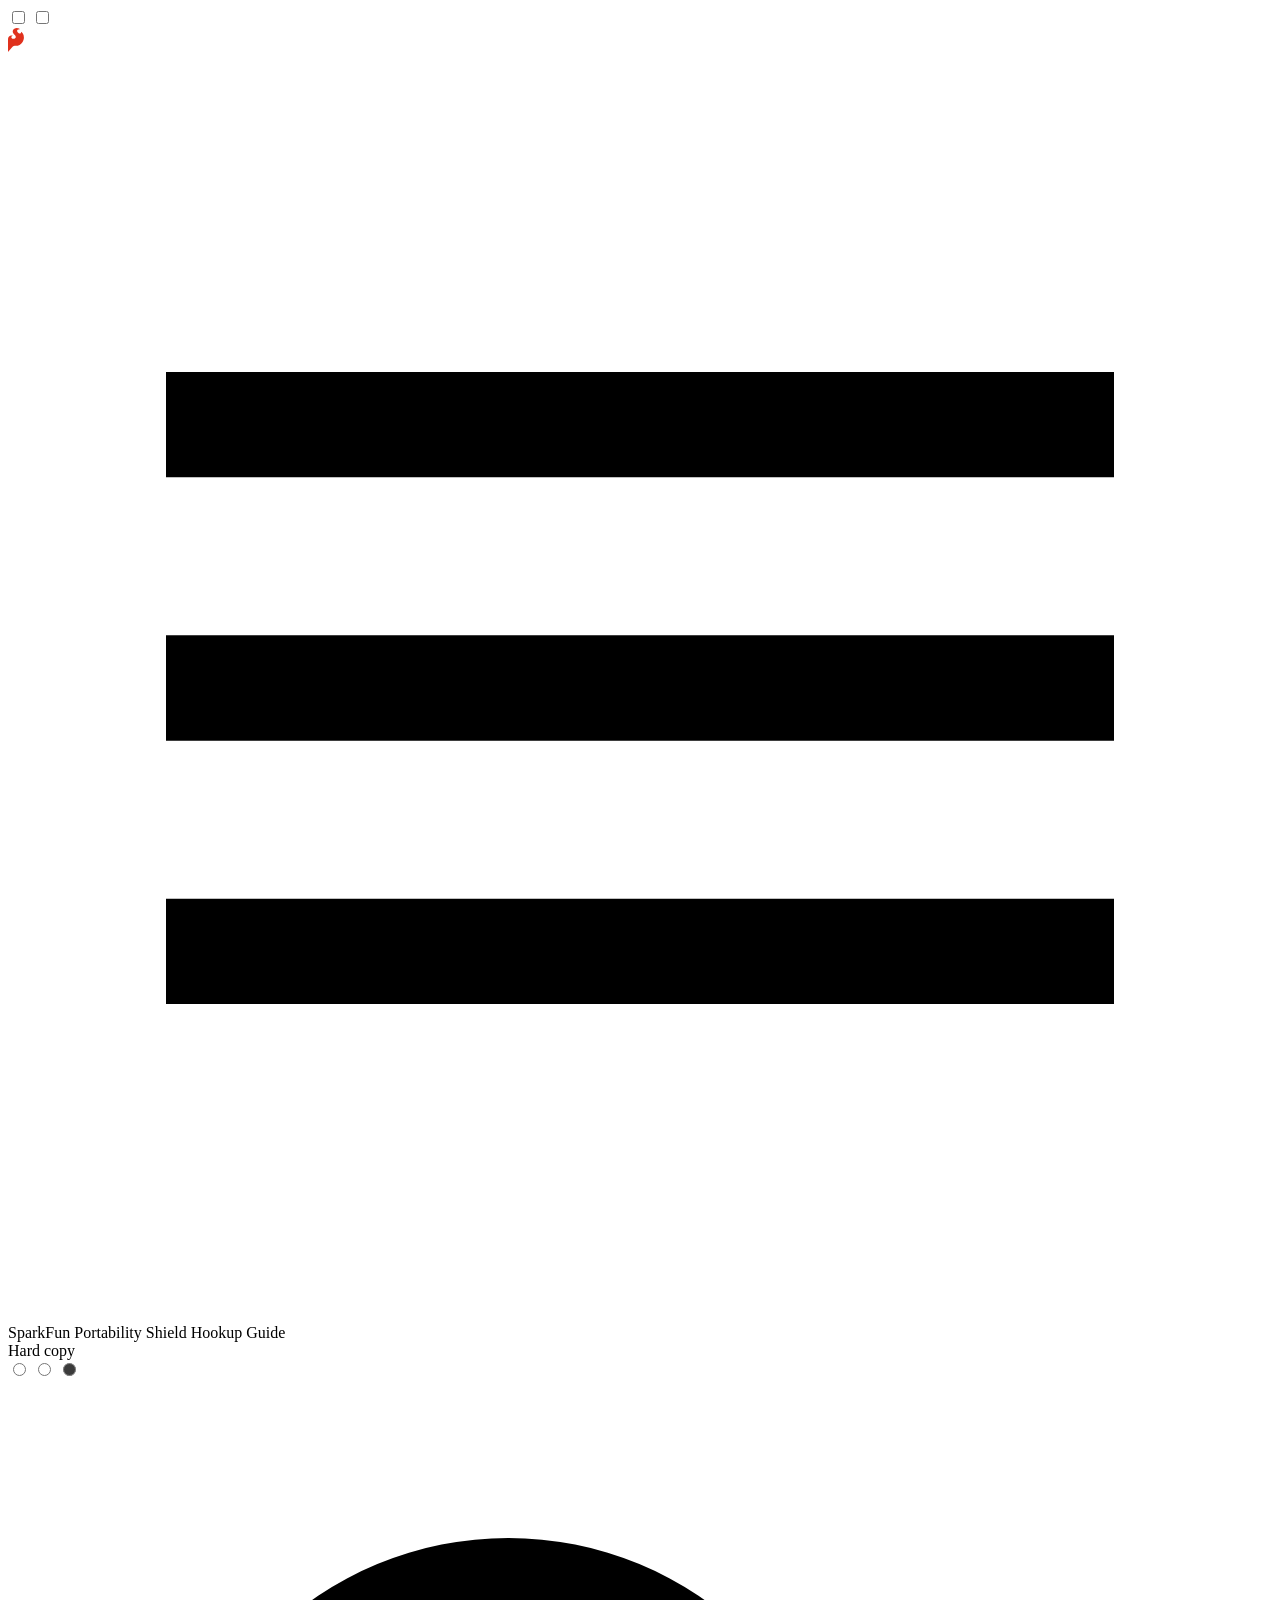
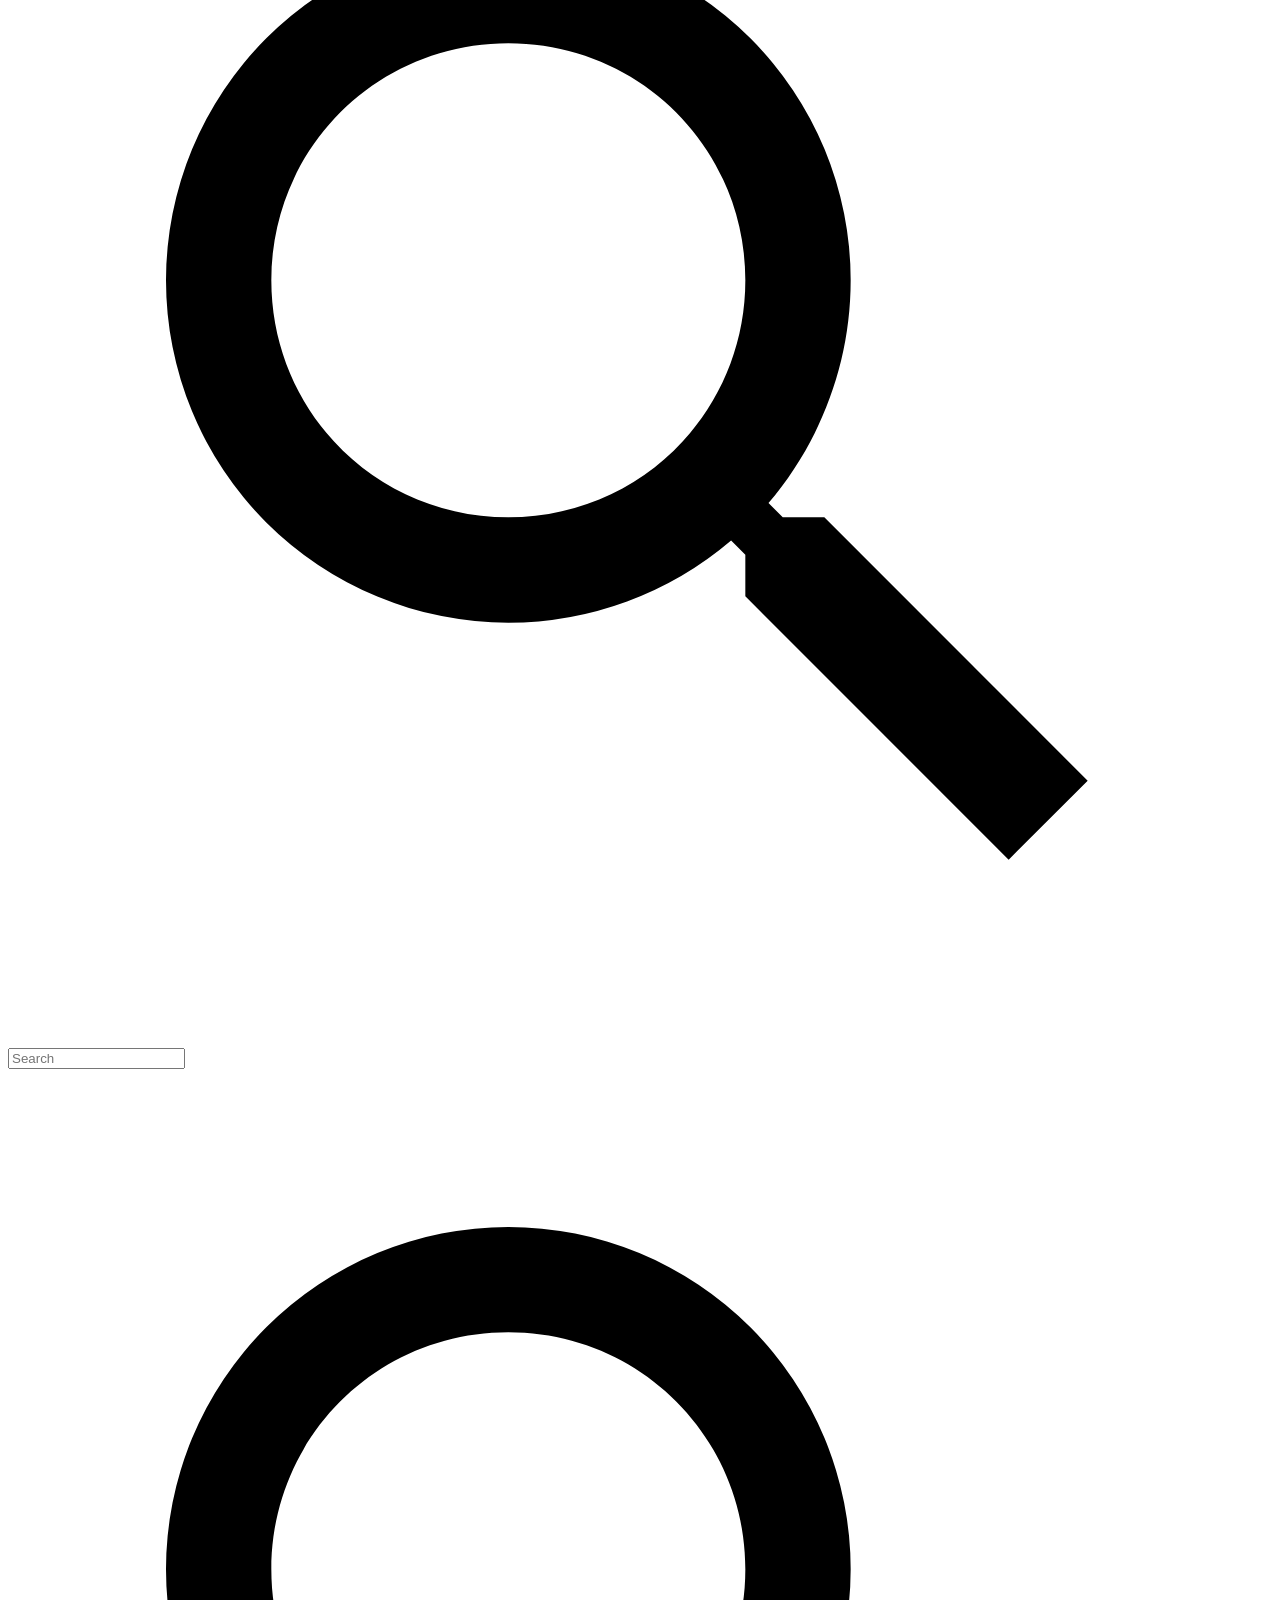
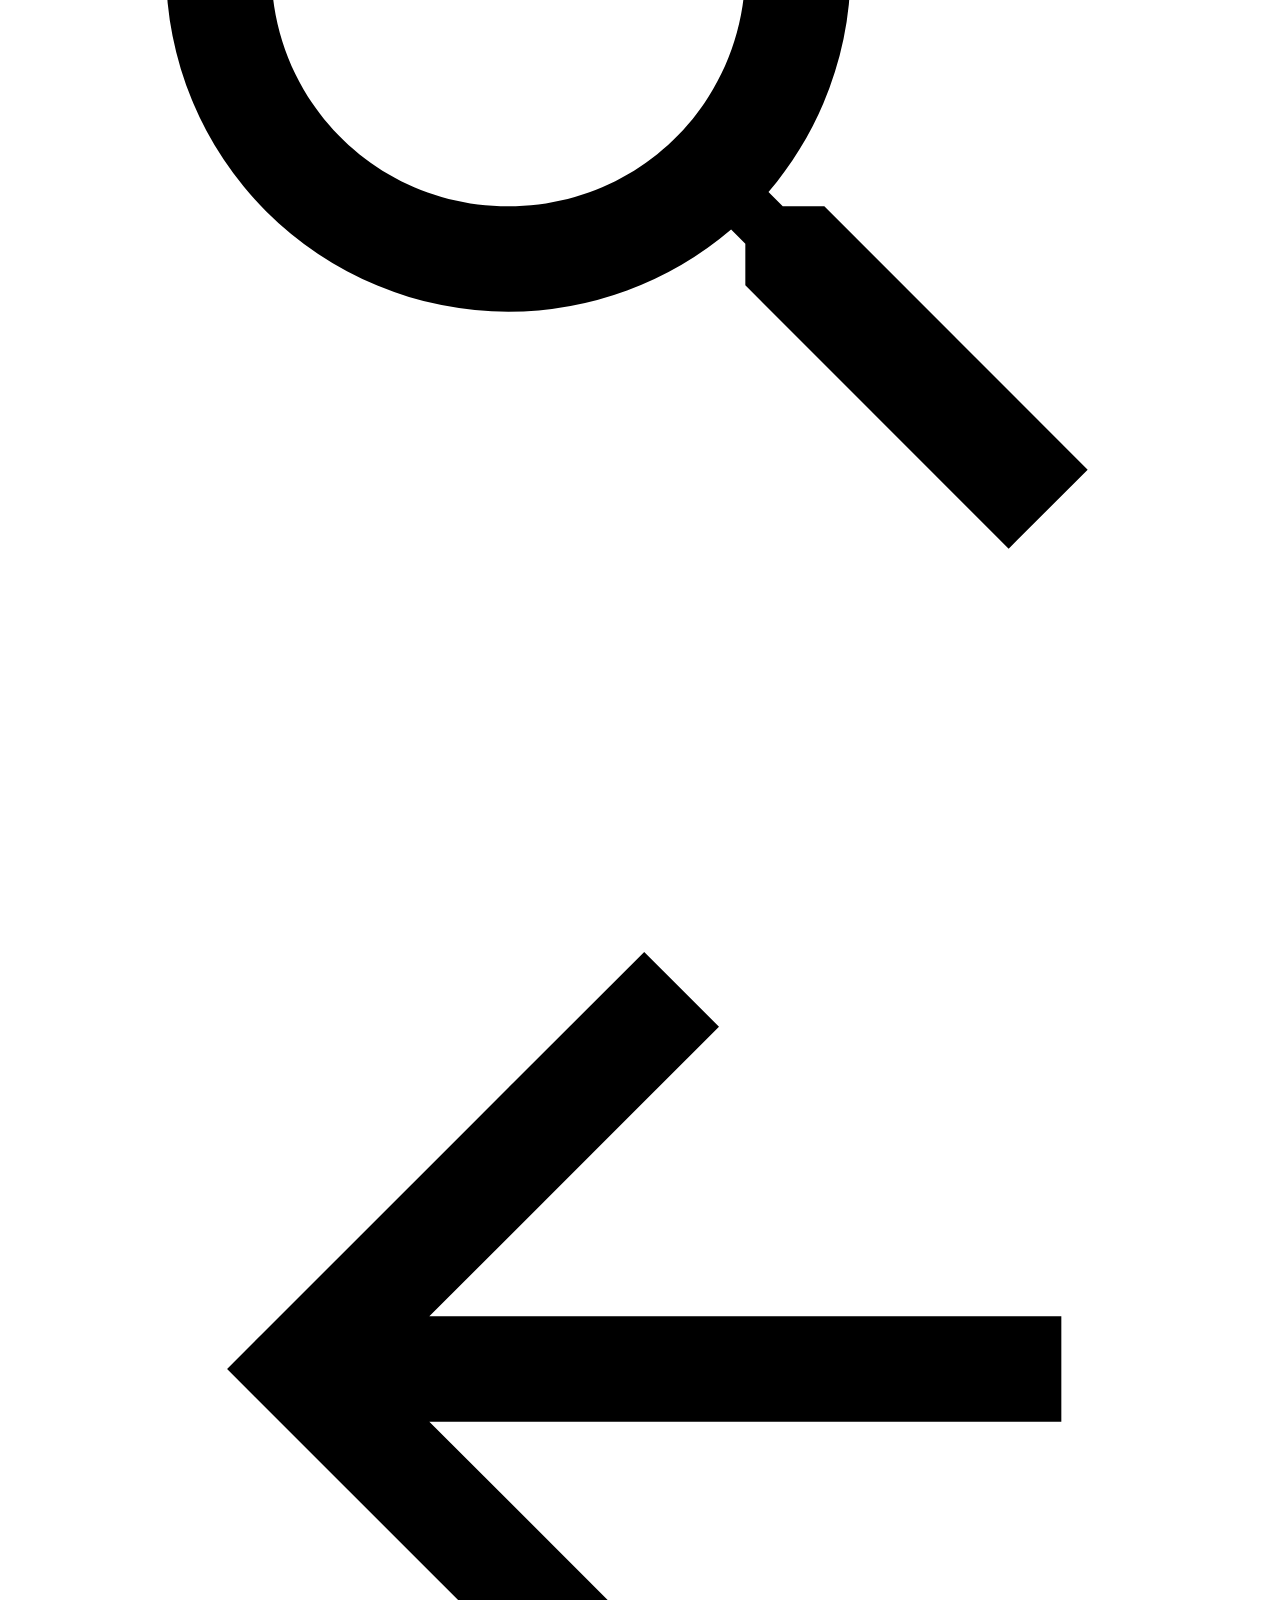
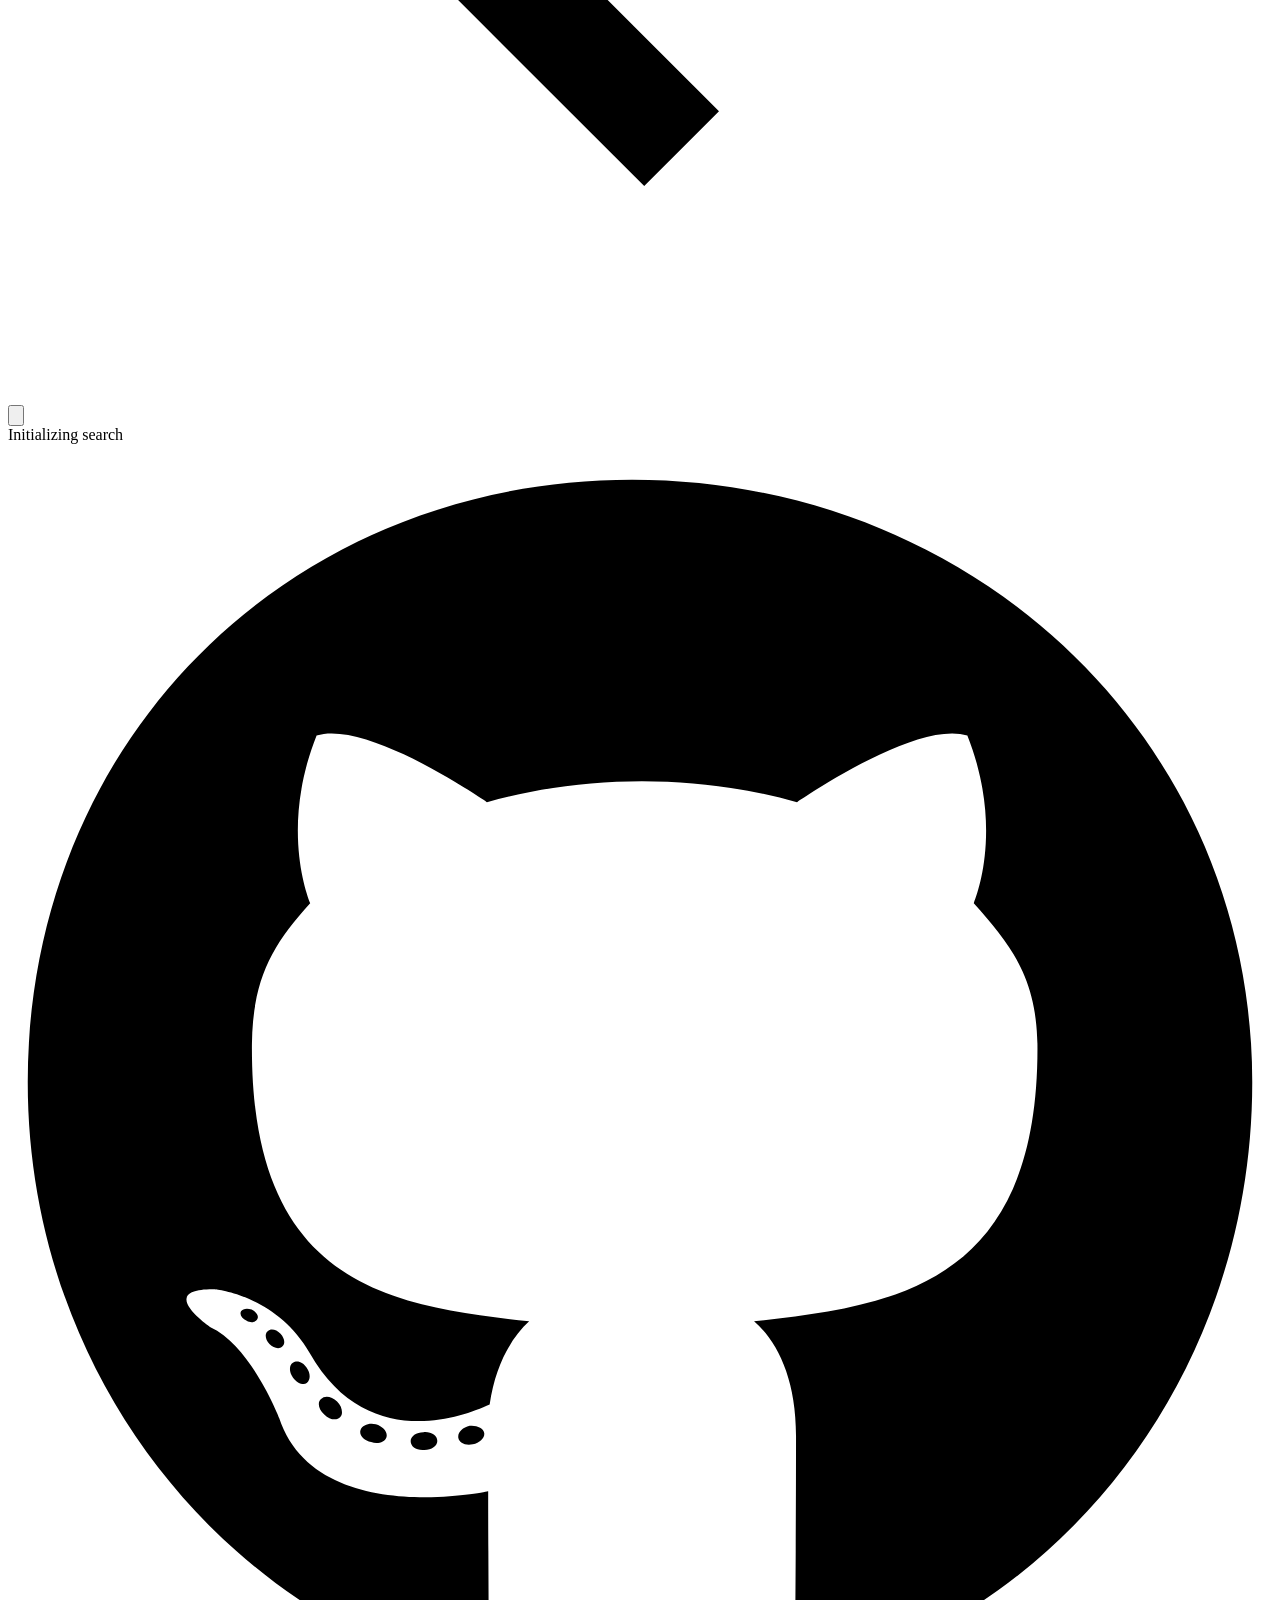
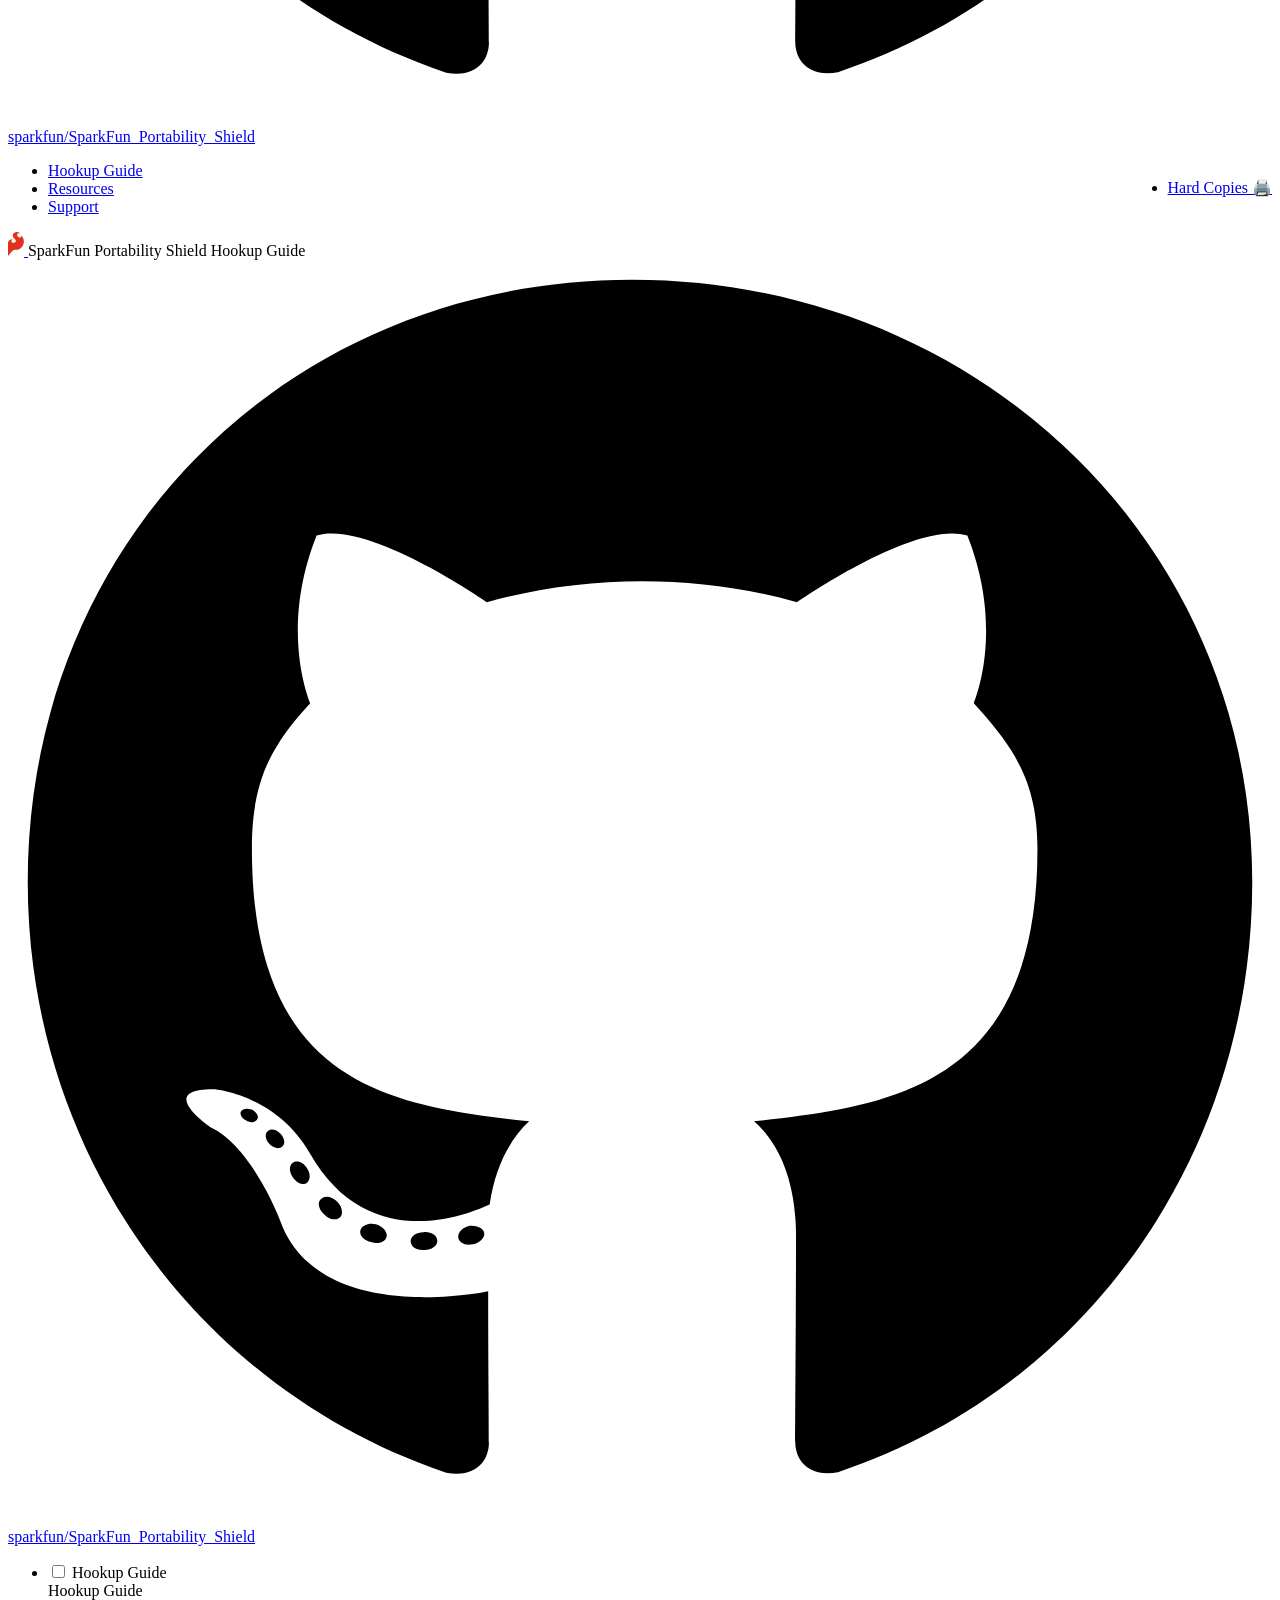
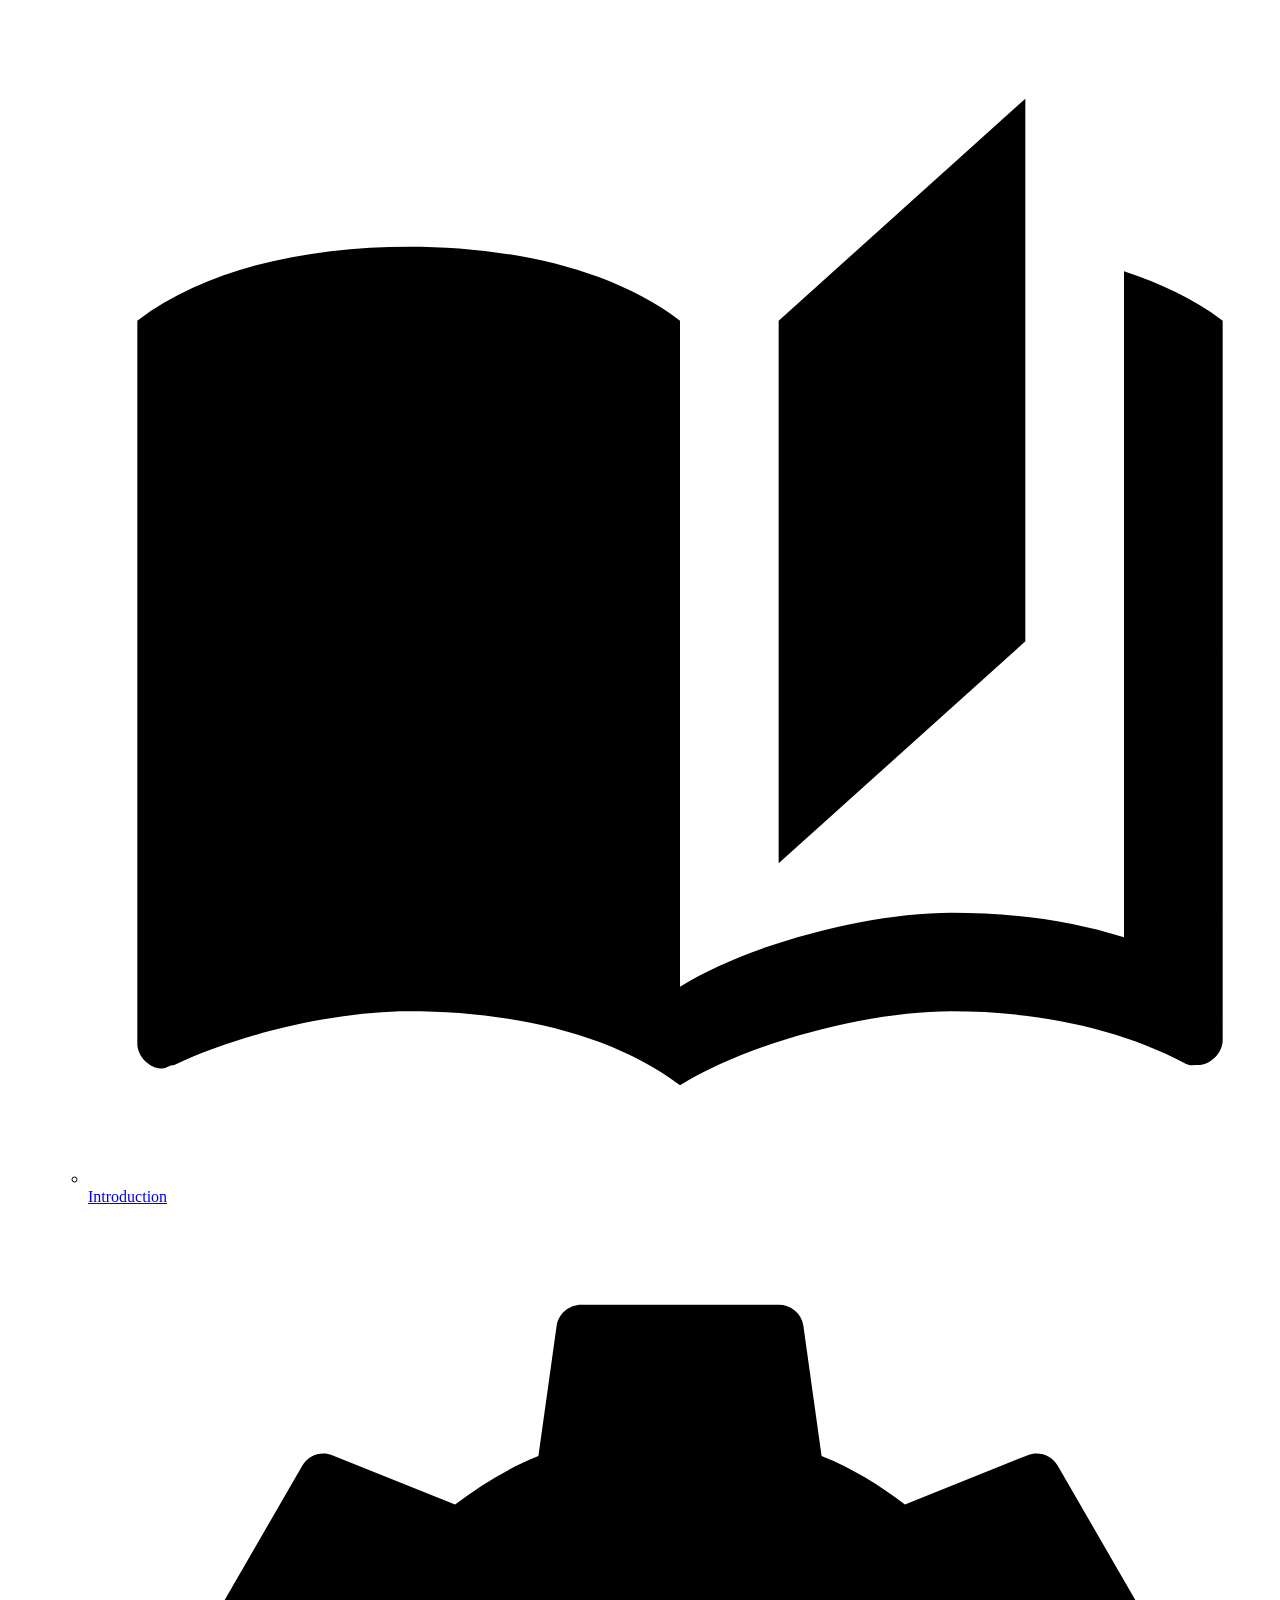
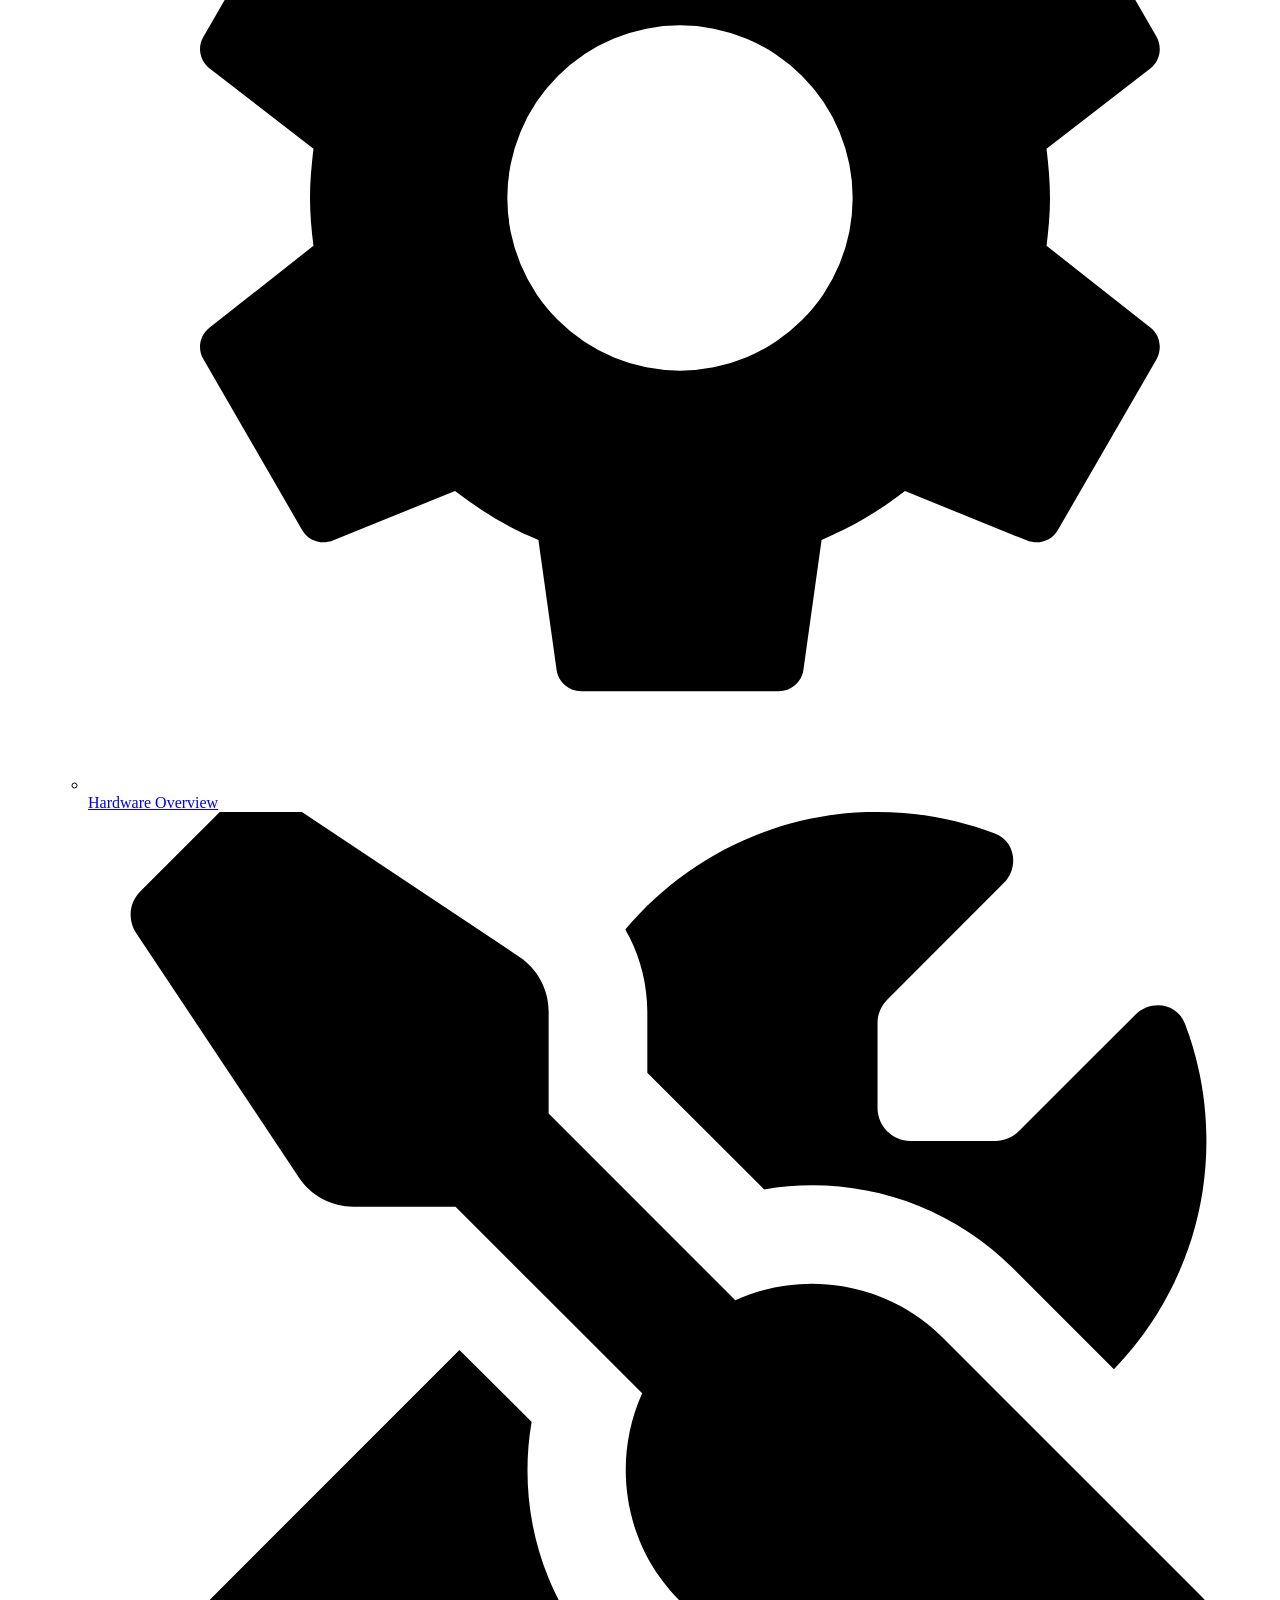
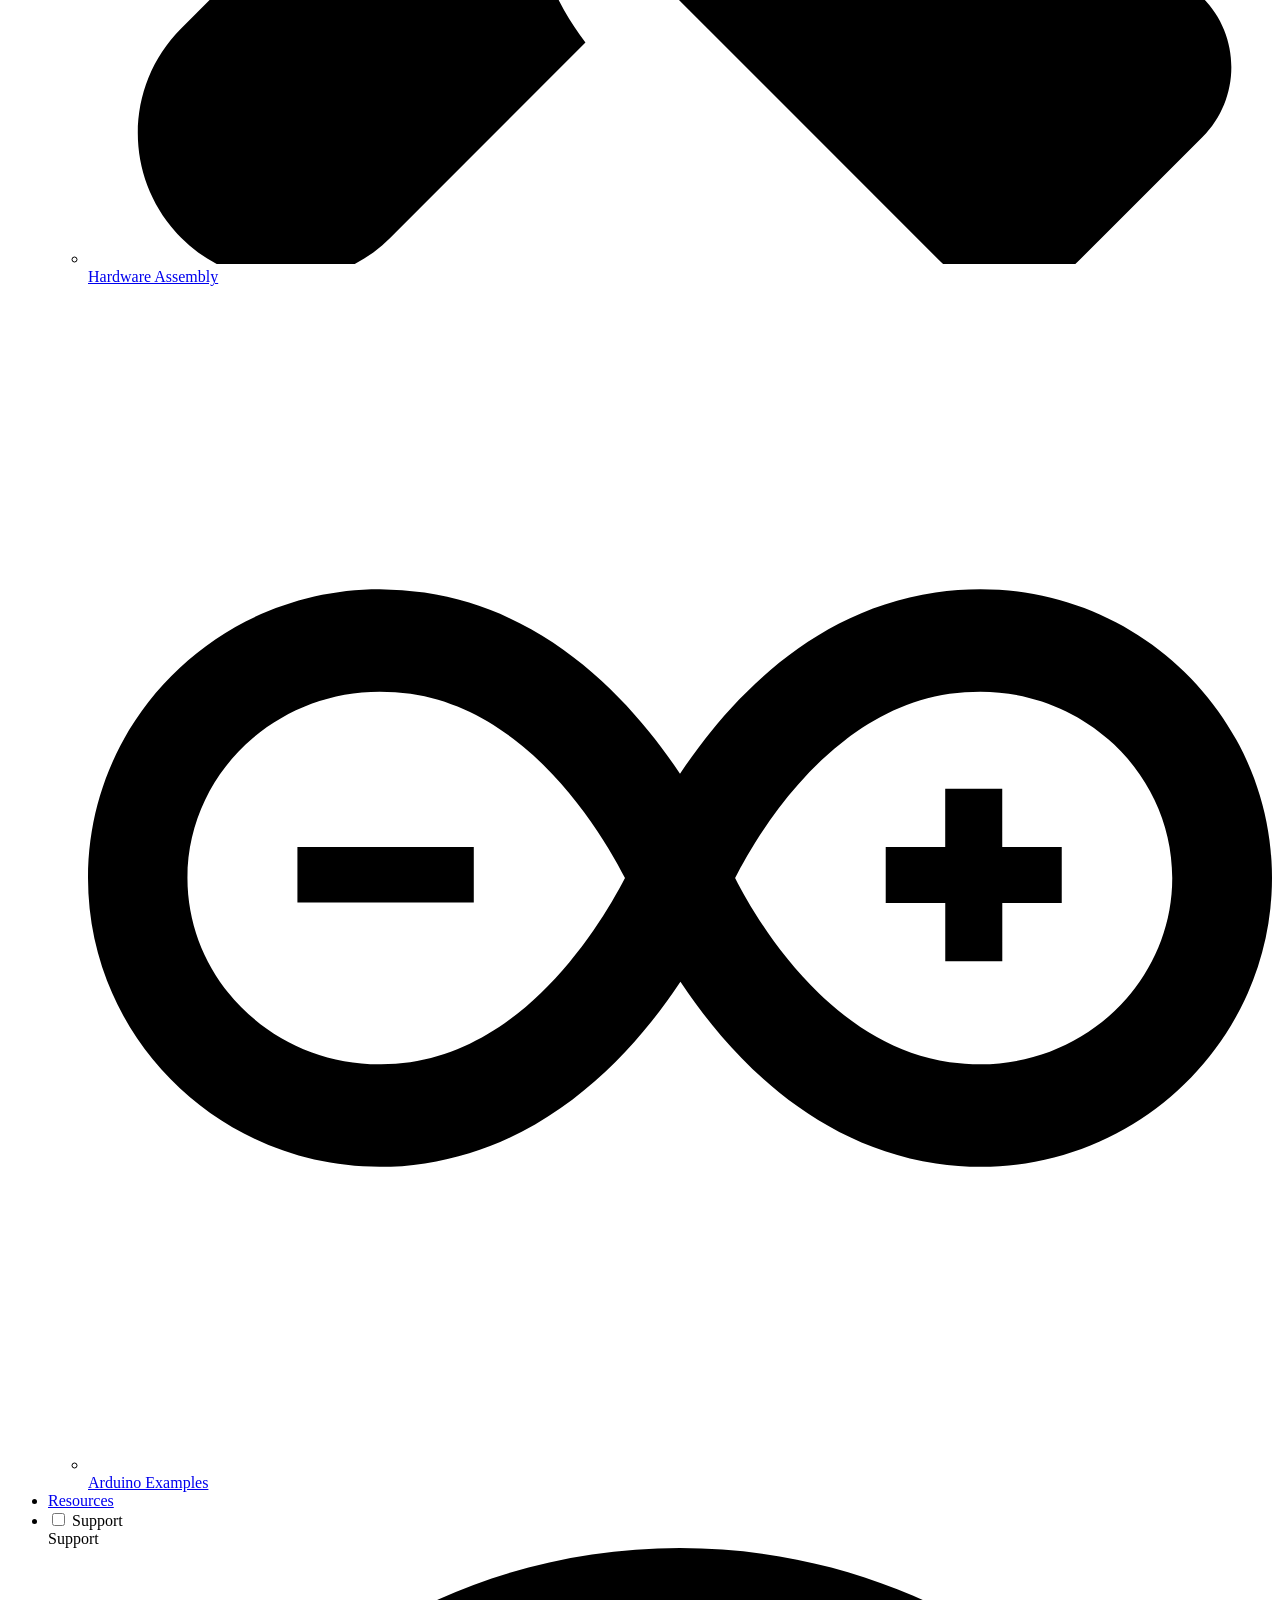
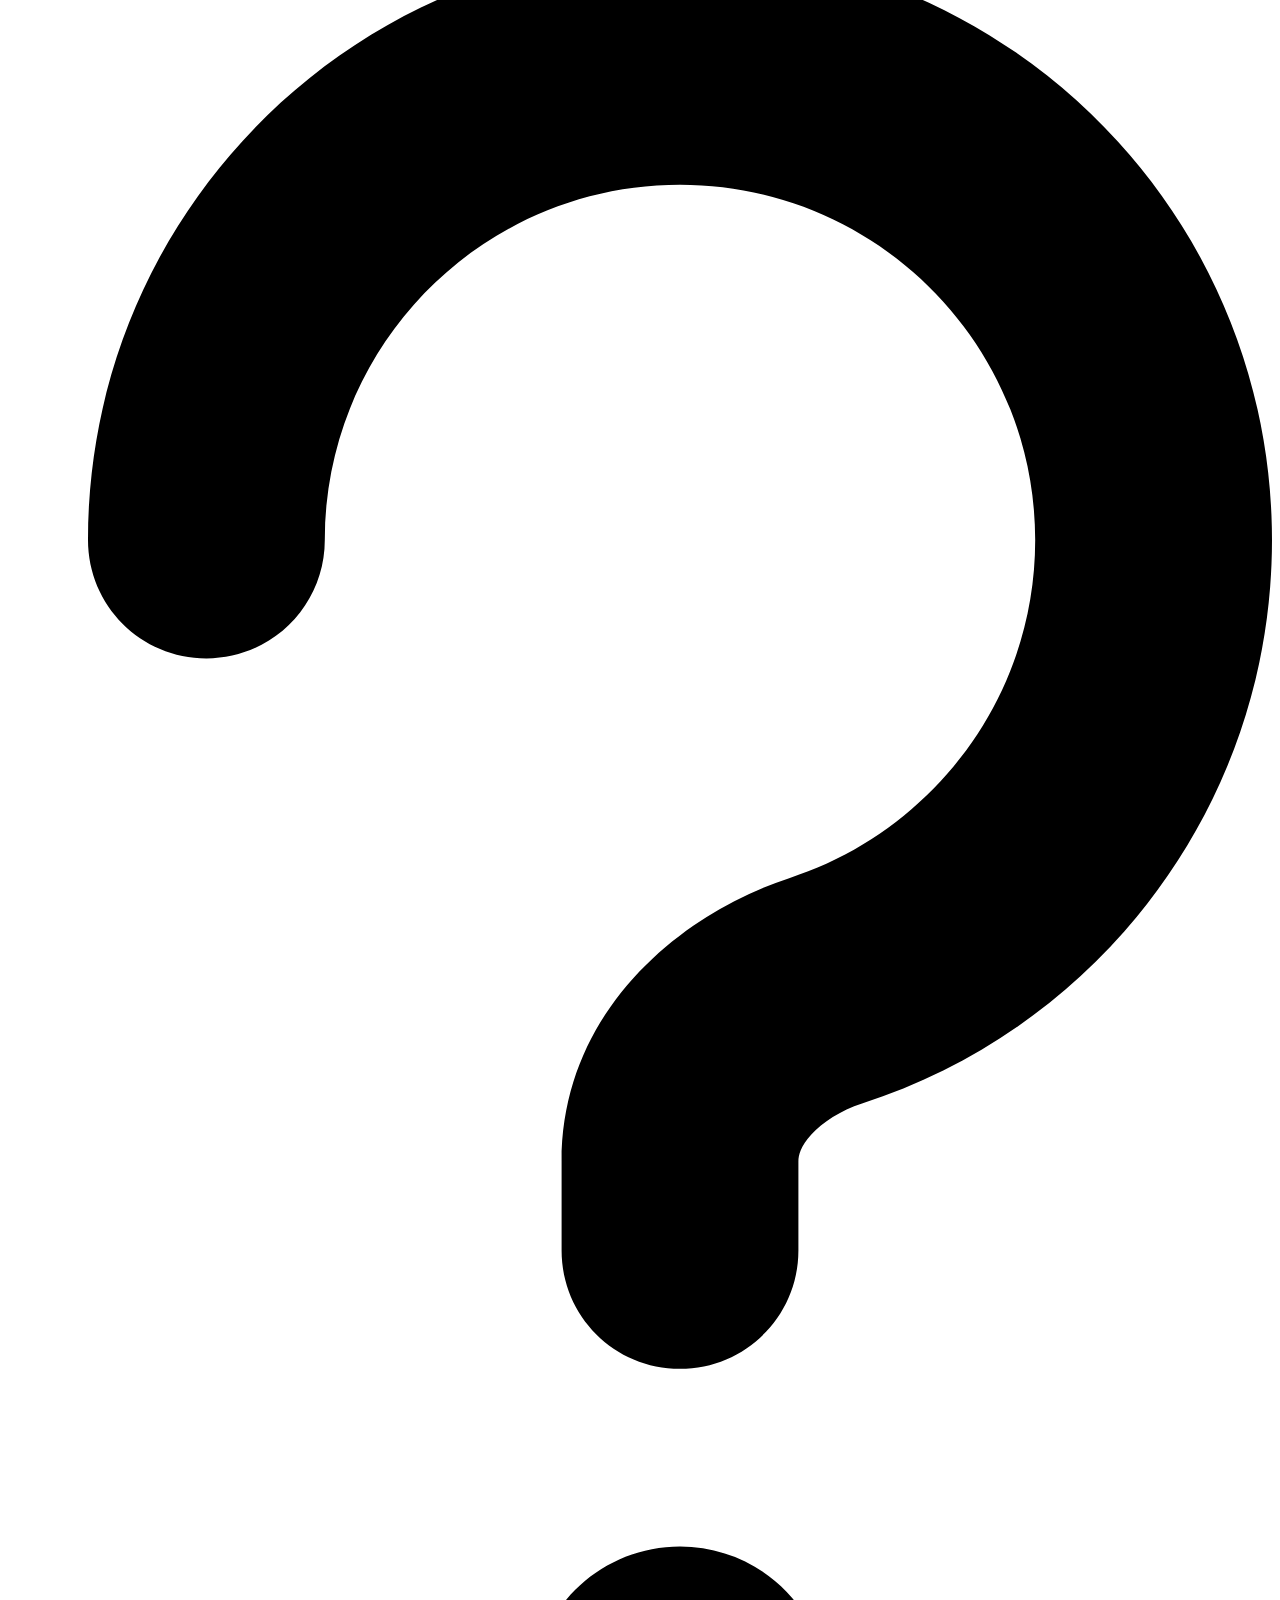
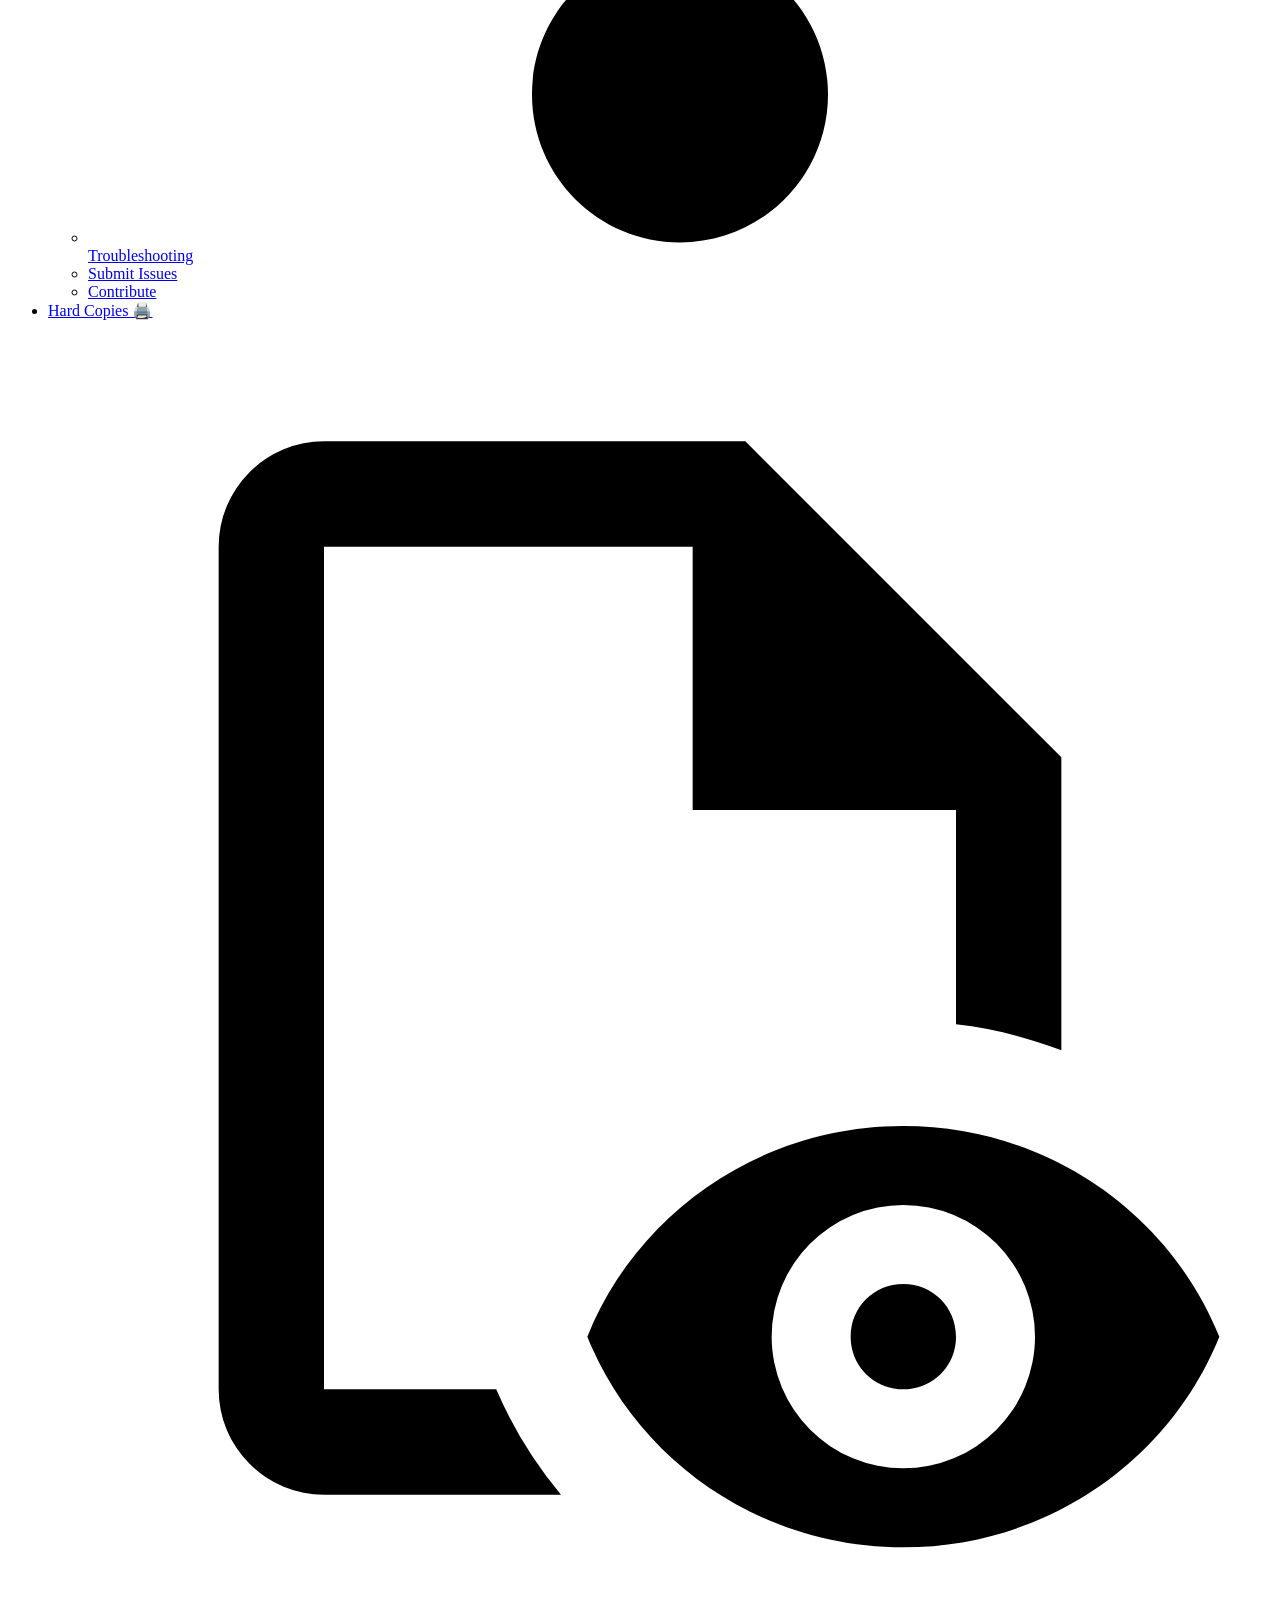
==== commit b9d67d2c: "Deployed cb770bf with MkDocs version: 1.6.1" ====
--- a/hard_copy/index.html
+++ b/hard_copy/index.html
@@ -21,7 +21,7 @@
       
       
       <link rel="icon" href="../assets/sfe_favicon.png">
-      <meta name="generator" content="mkdocs-1.6.1, mkdocs-material-9.6.5+insiders-4.53.15">
+      <meta name="generator" content="mkdocs-1.6.1, mkdocs-material-9.7.3">
     
     
       
@@ -29,7 +29,7 @@
       
     
     
-      <link rel="stylesheet" href="../assets/stylesheets/main.f15084e1.min.css">
+      <link rel="stylesheet" href="../assets/stylesheets/main.484c7ddc.min.css">
       
         
         <link rel="stylesheet" href="../assets/stylesheets/palette.ab4e12ef.min.css">
@@ -38,67 +38,107 @@
   
   
     
-    
-  
-    
-    
-  
-    
-    
-  
-    
-    
-  
-    
-    
-  
-    
-    
-  
-    
-    
-  
-    
-    
-  
-    
-    
-  
-    
-    
-  
-    
-    
-  
-    
-    
-  
-    
-    
-  
-    
-    
-  
-    
-    
-  
-    
-    
-  
-    
-    
-  
-    
-    
-  
-    
-    
-  
-    
-    
-  
-  
-  <style>:root{--md-admonition-icon--note:url('data:image/svg+xml;charset=utf-8,<svg xmlns="http://www.w3.org/2000/svg" viewBox="0 0 16 16"><path d="M1 7.775V2.75C1 1.784 1.784 1 2.75 1h5.025c.464 0 .91.184 1.238.513l6.25 6.25a1.75 1.75 0 0 1 0 2.474l-5.026 5.026a1.75 1.75 0 0 1-2.474 0l-6.25-6.25A1.75 1.75 0 0 1 1 7.775m1.5 0c0 .066.026.13.073.177l6.25 6.25a.25.25 0 0 0 .354 0l5.025-5.025a.25.25 0 0 0 0-.354l-6.25-6.25a.25.25 0 0 0-.177-.073H2.75a.25.25 0 0 0-.25.25ZM6 5a1 1 0 1 1 0 2 1 1 0 0 1 0-2"/></svg>');--md-admonition-icon--abstract:url('data:image/svg+xml;charset=utf-8,<svg xmlns="http://www.w3.org/2000/svg" viewBox="0 0 16 16"><path d="M2.5 1.75v11.5c0 .138.112.25.25.25h3.17a.75.75 0 0 1 0 1.5H2.75A1.75 1.75 0 0 1 1 13.25V1.75C1 .784 1.784 0 2.75 0h8.5C12.216 0 13 .784 13 1.75v7.736a.75.75 0 0 1-1.5 0V1.75a.25.25 0 0 0-.25-.25h-8.5a.25.25 0 0 0-.25.25m13.274 9.537zl-4.557 4.45a.75.75 0 0 1-1.055-.008l-1.943-1.95a.75.75 0 0 1 1.062-1.058l1.419 1.425 4.026-3.932a.75.75 0 1 1 1.048 1.074M4.75 4h4.5a.75.75 0 0 1 0 1.5h-4.5a.75.75 0 0 1 0-1.5M4 7.75A.75.75 0 0 1 4.75 7h2a.75.75 0 0 1 0 1.5h-2A.75.75 0 0 1 4 7.75"/></svg>');--md-admonition-icon--info:url('data:image/svg+xml;charset=utf-8,<svg xmlns="http://www.w3.org/2000/svg" viewBox="0 0 16 16"><path d="M0 8a8 8 0 1 1 16 0A8 8 0 0 1 0 8m8-6.5a6.5 6.5 0 1 0 0 13 6.5 6.5 0 0 0 0-13M6.5 7.75A.75.75 0 0 1 7.25 7h1a.75.75 0 0 1 .75.75v2.75h.25a.75.75 0 0 1 0 1.5h-2a.75.75 0 0 1 0-1.5h.25v-2h-.25a.75.75 0 0 1-.75-.75M8 6a1 1 0 1 1 0-2 1 1 0 0 1 0 2"/></svg>');--md-admonition-icon--tip:url('data:image/svg+xml;charset=utf-8,<svg xmlns="http://www.w3.org/2000/svg" viewBox="0 0 24 24"><path d="M16.307 5.476c-.756.134-1.975-.615-2.59-1.362-.755-.922-.66-1.647-.071-2.29.883-.978 2.396-.6 2.396-.6s-2.772-2.432-5.658-.44c-2.571 1.77-1.833 4.183.487 6.288 2.09 1.902.42 3.988-1.686 3.717-1.443-.184-2.034-1.343-1.687-2.054.298-.608 1.335-.982 1.335-.982s-1.19-.484-2.592.044c-1.259.474-2.297 1.515-2.214 4.12V24s1.301-1.604 2.83-3.236c1.714-1.84 2.495-3.084 4.254-2.938 3.328.205 5.735-1.273 7.371-3.645 3.141-4.563.67-9.68-1.43-10.343 0 0 .34 1.438-.745 1.638"/></svg>');--md-admonition-icon--success:url('data:image/svg+xml;charset=utf-8,<svg xmlns="http://www.w3.org/2000/svg" viewBox="0 0 16 16"><path d="M13.78 4.22a.75.75 0 0 1 0 1.06l-7.25 7.25a.75.75 0 0 1-1.06 0L2.22 9.28a.75.75 0 0 1 .018-1.042.75.75 0 0 1 1.042-.018L6 10.94l6.72-6.72a.75.75 0 0 1 1.06 0"/></svg>');--md-admonition-icon--question:url('data:image/svg+xml;charset=utf-8,<svg xmlns="http://www.w3.org/2000/svg" viewBox="0 0 16 16"><path d="M0 8a8 8 0 1 1 16 0A8 8 0 0 1 0 8m8-6.5a6.5 6.5 0 1 0 0 13 6.5 6.5 0 0 0 0-13M6.92 6.085h.001a.749.749 0 1 1-1.342-.67c.169-.339.436-.701.849-.977C6.845 4.16 7.369 4 8 4a2.76 2.76 0 0 1 1.637.525c.503.377.863.965.863 1.725 0 .448-.115.83-.329 1.15-.205.307-.47.513-.692.662-.109.072-.22.138-.313.195l-.006.004a6 6 0 0 0-.26.16 1 1 0 0 0-.276.245.75.75 0 0 1-1.248-.832c.184-.264.42-.489.692-.661q.154-.1.313-.195l.007-.004c.1-.061.182-.11.258-.161a1 1 0 0 0 .277-.245C8.96 6.514 9 6.427 9 6.25a.61.61 0 0 0-.262-.525A1.27 1.27 0 0 0 8 5.5c-.369 0-.595.09-.74.187a1 1 0 0 0-.34.398M9 11a1 1 0 1 1-2 0 1 1 0 0 1 2 0"/></svg>');--md-admonition-icon--warning:url('data:image/svg+xml;charset=utf-8,<svg xmlns="http://www.w3.org/2000/svg" viewBox="0 0 16 16"><path d="M6.457 1.047c.659-1.234 2.427-1.234 3.086 0l6.082 11.378A1.75 1.75 0 0 1 14.082 15H1.918a1.75 1.75 0 0 1-1.543-2.575Zm1.763.707a.25.25 0 0 0-.44 0L1.698 13.132a.25.25 0 0 0 .22.368h12.164a.25.25 0 0 0 .22-.368Zm.53 3.996v2.5a.75.75 0 0 1-1.5 0v-2.5a.75.75 0 0 1 1.5 0M9 11a1 1 0 1 1-2 0 1 1 0 0 1 2 0"/></svg>');--md-admonition-icon--failure:url('data:image/svg+xml;charset=utf-8,<svg xmlns="http://www.w3.org/2000/svg" viewBox="0 0 16 16"><path d="M2.344 2.343za8 8 0 0 1 11.314 11.314A8.002 8.002 0 0 1 .234 10.089a8 8 0 0 1 2.11-7.746m1.06 10.253a6.5 6.5 0 1 0 9.108-9.275 6.5 6.5 0 0 0-9.108 9.275M6.03 4.97 8 6.94l1.97-1.97a.749.749 0 0 1 1.275.326.75.75 0 0 1-.215.734L9.06 8l1.97 1.97a.749.749 0 0 1-.326 1.275.75.75 0 0 1-.734-.215L8 9.06l-1.97 1.97a.749.749 0 0 1-1.275-.326.75.75 0 0 1 .215-.734L6.94 8 4.97 6.03a.75.75 0 0 1 .018-1.042.75.75 0 0 1 1.042-.018"/></svg>');--md-admonition-icon--danger:url('data:image/svg+xml;charset=utf-8,<svg xmlns="http://www.w3.org/2000/svg" viewBox="0 0 16 16"><path d="M9.504.43a1.516 1.516 0 0 1 2.437 1.713L10.415 5.5h2.123c1.57 0 2.346 1.909 1.22 3.004l-7.34 7.142a1.25 1.25 0 0 1-.871.354h-.302a1.25 1.25 0 0 1-1.157-1.723L5.633 10.5H3.462c-1.57 0-2.346-1.909-1.22-3.004zm1.047 1.074L3.286 8.571A.25.25 0 0 0 3.462 9H6.75a.75.75 0 0 1 .694 1.034l-1.713 4.188 6.982-6.793A.25.25 0 0 0 12.538 7H9.25a.75.75 0 0 1-.683-1.06l2.008-4.418.003-.006-.004-.009-.006-.006-.008-.001q-.005 0-.009.004"/></svg>');--md-admonition-icon--bug:url('data:image/svg+xml;charset=utf-8,<svg xmlns="http://www.w3.org/2000/svg" viewBox="0 0 16 16"><path d="M4.72.22a.75.75 0 0 1 1.06 0l1 .999a3.5 3.5 0 0 1 2.441 0l.999-1a.748.748 0 0 1 1.265.332.75.75 0 0 1-.205.729l-.775.776c.616.63.995 1.493.995 2.444v.327q0 .15-.025.292c.408.14.764.392 1.029.722l1.968-.787a.75.75 0 0 1 .556 1.392L13 7.258V9h2.25a.75.75 0 0 1 0 1.5H13v.5q-.002.615-.141 1.186l2.17.868a.75.75 0 0 1-.557 1.392l-2.184-.873A5 5 0 0 1 8 16a5 5 0 0 1-4.288-2.427l-2.183.873a.75.75 0 0 1-.558-1.392l2.17-.868A5 5 0 0 1 3 11v-.5H.75a.75.75 0 0 1 0-1.5H3V7.258L.971 6.446a.75.75 0 0 1 .558-1.392l1.967.787c.265-.33.62-.583 1.03-.722a1.7 1.7 0 0 1-.026-.292V4.5c0-.951.38-1.814.995-2.444L4.72 1.28a.75.75 0 0 1 0-1.06m.53 6.28a.75.75 0 0 0-.75.75V11a3.5 3.5 0 1 0 7 0V7.25a.75.75 0 0 0-.75-.75ZM6.173 5h3.654A.17.17 0 0 0 10 4.827V4.5a2 2 0 1 0-4 0v.327c0 .096.077.173.173.173"/></svg>');--md-admonition-icon--example:url('data:image/svg+xml;charset=utf-8,<svg xmlns="http://www.w3.org/2000/svg" viewBox="0 0 16 16"><path d="M5 5.782V2.5h-.25a.75.75 0 0 1 0-1.5h6.5a.75.75 0 0 1 0 1.5H11v3.282l3.666 5.76C15.619 13.04 14.543 15 12.767 15H3.233c-1.776 0-2.852-1.96-1.899-3.458Zm-2.4 6.565a.75.75 0 0 0 .633 1.153h9.534a.75.75 0 0 0 .633-1.153L12.225 10.5h-8.45ZM9.5 2.5h-3V6c0 .143-.04.283-.117.403L4.73 9h6.54L9.617 6.403A.75.75 0 0 1 9.5 6Z"/></svg>');--md-admonition-icon--quote:url('data:image/svg+xml;charset=utf-8,<svg xmlns="http://www.w3.org/2000/svg" viewBox="0 0 16 16"><path d="M1.75 2.5h10.5a.75.75 0 0 1 0 1.5H1.75a.75.75 0 0 1 0-1.5m4 5h8.5a.75.75 0 0 1 0 1.5h-8.5a.75.75 0 0 1 0-1.5m0 5h8.5a.75.75 0 0 1 0 1.5h-8.5a.75.75 0 0 1 0-1.5M2.5 7.75v6a.75.75 0 0 1-1.5 0v-6a.75.75 0 0 1 1.5 0"/></svg>');--md-admonition-icon--github:url('data:image/svg+xml;charset=utf-8,<svg xmlns="http://www.w3.org/2000/svg" viewBox="0 0 24 24"><path d="M12 .297c-6.63 0-12 5.373-12 12 0 5.303 3.438 9.8 8.205 11.385.6.113.82-.258.82-.577 0-.285-.01-1.04-.015-2.04-3.338.724-4.042-1.61-4.042-1.61C4.422 18.07 3.633 17.7 3.633 17.7c-1.087-.744.084-.729.084-.729 1.205.084 1.838 1.236 1.838 1.236 1.07 1.835 2.809 1.305 3.495.998.108-.776.417-1.305.76-1.605-2.665-.3-5.466-1.332-5.466-5.93 0-1.31.465-2.38 1.235-3.22-.135-.303-.54-1.523.105-3.176 0 0 1.005-.322 3.3 1.23.96-.267 1.98-.399 3-.405 1.02.006 2.04.138 3 .405 2.28-1.552 3.285-1.23 3.285-1.23.645 1.653.24 2.873.12 3.176.765.84 1.23 1.91 1.23 3.22 0 4.61-2.805 5.625-5.475 5.92.42.36.81 1.096.81 2.22 0 1.606-.015 2.896-.015 3.286 0 .315.21.69.825.57C20.565 22.092 24 17.592 24 12.297c0-6.627-5.373-12-12-12"/></svg>');--md-admonition-icon--arduino:url('data:image/svg+xml;charset=utf-8,<svg xmlns="http://www.w3.org/2000/svg" viewBox="0 0 24 24"><path d="M18.087 6.146c-.3 0-.607.017-.907.069-2.532.367-4.23 2.239-5.18 3.674-.95-1.435-2.648-3.307-5.18-3.674a6.5 6.5 0 0 0-.907-.069C2.648 6.146 0 8.77 0 12s2.656 5.854 5.913 5.854c.3 0 .607-.017.916-.069 2.531-.376 4.23-2.247 5.18-3.683.949 1.436 2.647 3.307 5.18 3.683.299.043.607.069.915.069C21.344 17.854 24 15.23 24 12s-2.656-5.854-5.913-5.854M6.53 15.734a4 4 0 0 1-.625.043c-2.148 0-3.889-1.7-3.889-3.777 0-2.085 1.749-3.777 3.898-3.777q.312.002.624.043c2.39.35 3.847 2.768 4.347 3.734-.508.974-1.974 3.384-4.355 3.734m11.558.043c-.208 0-.416-.017-.624-.043-2.39-.35-3.856-2.768-4.347-3.734.491-.966 1.957-3.384 4.347-3.734q.312-.041.624-.043c2.149 0 3.89 1.7 3.89 3.777 0 2.085-1.75 3.777-3.89 3.777m1.65-4.404v1.134h-1.205v1.182h-1.156v-1.182H16.17v-1.134h1.206V10.19h1.156v1.183zM4.246 12.498H7.82v-1.125H4.245v1.125z"/></svg>');--md-admonition-icon--python:url('data:image/svg+xml;charset=utf-8,<svg xmlns="http://www.w3.org/2000/svg" viewBox="0 0 24 24"><path d="m14.25.18.9.2.73.26.59.3.45.32.34.34.25.34.16.33.1.3.04.26.02.2-.01.13V8.5l-.05.63-.13.55-.21.46-.26.38-.3.31-.33.25-.35.19-.35.14-.33.1-.3.07-.26.04-.21.02H8.77l-.69.05-.59.14-.5.22-.41.27-.33.32-.27.35-.2.36-.15.37-.1.35-.07.32-.04.27-.02.21v3.06H3.17l-.21-.03-.28-.07-.32-.12-.35-.18-.36-.26-.36-.36-.35-.46-.32-.59-.28-.73-.21-.88-.14-1.05-.05-1.23.06-1.22.16-1.04.24-.87.32-.71.36-.57.4-.44.42-.33.42-.24.4-.16.36-.1.32-.05.24-.01h.16l.06.01h8.16v-.83H6.18l-.01-2.75-.02-.37.05-.34.11-.31.17-.28.25-.26.31-.23.38-.2.44-.18.51-.15.58-.12.64-.1.71-.06.77-.04.84-.02 1.27.05zm-6.3 1.98-.23.33-.08.41.08.41.23.34.33.22.41.09.41-.09.33-.22.23-.34.08-.41-.08-.41-.23-.33-.33-.22-.41-.09-.41.09zm13.09 3.95.28.06.32.12.35.18.36.27.36.35.35.47.32.59.28.73.21.88.14 1.04.05 1.23-.06 1.23-.16 1.04-.24.86-.32.71-.36.57-.4.45-.42.33-.42.24-.4.16-.36.09-.32.05-.24.02-.16-.01h-8.22v.82h5.84l.01 2.76.02.36-.05.34-.11.31-.17.29-.25.25-.31.24-.38.2-.44.17-.51.15-.58.13-.64.09-.71.07-.77.04-.84.01-1.27-.04-1.07-.14-.9-.2-.73-.25-.59-.3-.45-.33-.34-.34-.25-.34-.16-.33-.1-.3-.04-.25-.02-.2.01-.13v-5.34l.05-.64.13-.54.21-.46.26-.38.3-.32.33-.24.35-.2.35-.14.33-.1.3-.06.26-.04.21-.02.13-.01h5.84l.69-.05.59-.14.5-.21.41-.28.33-.32.27-.35.2-.36.15-.36.1-.35.07-.32.04-.28.02-.21V6.07h2.09l.14.01zm-6.47 14.25-.23.33-.08.41.08.41.23.33.33.23.41.08.41-.08.33-.23.23-.33.08-.41-.08-.41-.23-.33-.33-.23-.41-.08-.41.08z"/></svg>');--md-admonition-icon--code:url('data:image/svg+xml;charset=utf-8,<svg xmlns="http://www.w3.org/2000/svg" viewBox="0 0 384 512"><!--! Font Awesome Free 6.7.2 by @fontawesome - https://fontawesome.com License - https://fontawesome.com/license/free (Icons: CC BY 4.0, Fonts: SIL OFL 1.1, Code: MIT License) Copyright 2024 Fonticons, Inc.--><path d="M64 464c-8.8 0-16-7.2-16-16V64c0-8.8 7.2-16 16-16h160v80c0 17.7 14.3 32 32 32h80v288c0 8.8-7.2 16-16 16zM64 0C28.7 0 0 28.7 0 64v384c0 35.3 28.7 64 64 64h256c35.3 0 64-28.7 64-64V154.5c0-17-6.7-33.3-18.7-45.3l-90.6-90.5C262.7 6.7 246.5 0 229.5 0zm97 289c9.4-9.4 9.4-24.6 0-33.9s-24.6-9.4-33.9 0L79 303c-9.4 9.4-9.4 24.6 0 33.9l48 48c9.4 9.4 24.6 9.4 33.9 0s9.4-24.6 0-33.9l-31-31 31-31zm96-34c-9.4-9.4-24.6-9.4-33.9 0s-9.4 24.6 0 33.9l31 31-31 31c-9.4 9.4-9.4 24.6 0 33.9s24.6 9.4 33.9 0l48-48c9.4-9.4 9.4-24.6 0-33.9l-48-48z"/></svg>');--md-admonition-icon--terminal:url('data:image/svg+xml;charset=utf-8,<svg xmlns="http://www.w3.org/2000/svg" viewBox="0 0 16 16"><path d="M0 2.75C0 1.784.784 1 1.75 1h12.5c.966 0 1.75.784 1.75 1.75v10.5A1.75 1.75 0 0 1 14.25 15H1.75A1.75 1.75 0 0 1 0 13.25Zm1.75-.25a.25.25 0 0 0-.25.25v10.5c0 .138.112.25.25.25h12.5a.25.25 0 0 0 .25-.25V2.75a.25.25 0 0 0-.25-.25ZM7.25 8a.75.75 0 0 1-.22.53l-2.25 2.25a.749.749 0 0 1-1.275-.326.75.75 0 0 1 .215-.734L5.44 8 3.72 6.28a.749.749 0 0 1 .326-1.275.75.75 0 0 1 .734.215l2.25 2.25c.141.14.22.331.22.53m1.5 1.5h3a.75.75 0 0 1 0 1.5h-3a.75.75 0 0 1 0-1.5"/></svg>');--md-admonition-icon--serial:url('data:image/svg+xml;charset=utf-8,<svg xmlns="http://www.w3.org/2000/svg" viewBox="0 0 576 512"><!--! Font Awesome Free 6.7.2 by @fontawesome - https://fontawesome.com License - https://fontawesome.com/license/free (Icons: CC BY 4.0, Fonts: SIL OFL 1.1, Code: MIT License) Copyright 2024 Fonticons, Inc.--><path d="M64 0C28.7 0 0 28.7 0 64v288c0 35.3 28.7 64 64 64h176l-10.7 32H160c-17.7 0-32 14.3-32 32s14.3 32 32 32h256c17.7 0 32-14.3 32-32s-14.3-32-32-32h-69.3L336 416h176c35.3 0 64-28.7 64-64V64c0-35.3-28.7-64-64-64zm448 64v288H64V64z"/></svg>');--md-admonition-icon--hot:url('data:image/svg+xml;charset=utf-8,<svg xmlns="http://www.w3.org/2000/svg" viewBox="0 0 24 24"><path d="M15.66 11.2c-.23-.3-.51-.56-.77-.82-.67-.6-1.43-1.03-2.07-1.66C11.33 7.26 11 4.85 11.95 3c-.95.23-1.78.75-2.49 1.32-2.59 2.08-3.61 5.75-2.39 8.9.04.1.08.2.08.33 0 .22-.15.42-.35.5-.23.1-.47.04-.66-.12a.6.6 0 0 1-.14-.17c-1.13-1.43-1.31-3.48-.55-5.12C3.78 10 2.87 12.3 3 14.47c.06.5.12 1 .29 1.5.14.6.41 1.2.71 1.73 1.08 1.73 2.95 2.97 4.96 3.22 2.14.27 4.43-.12 6.07-1.6 1.83-1.66 2.47-4.32 1.53-6.6l-.13-.26c-.21-.46-.77-1.26-.77-1.26m-3.16 6.3c-.28.24-.74.5-1.1.6-1.12.4-2.24-.16-2.9-.82 1.19-.28 1.9-1.16 2.11-2.05.17-.8-.15-1.46-.28-2.23-.12-.74-.1-1.37.17-2.06.19.38.39.76.63 1.06.77 1 1.98 1.44 2.24 2.8.04.14.06.28.06.43.03.82-.33 1.72-.93 2.27M21 13h-2V7h2zm0 4h-2v-2h2z"/></svg>');--md-admonition-icon--link:url('data:image/svg+xml;charset=utf-8,<svg xmlns="http://www.w3.org/2000/svg" viewBox="0 0 16 16"><path d="m7.775 3.275 1.25-1.25a3.5 3.5 0 1 1 4.95 4.95l-2.5 2.5a3.5 3.5 0 0 1-4.95 0 .75.75 0 0 1 .018-1.042.75.75 0 0 1 1.042-.018 2 2 0 0 0 2.83 0l2.5-2.5a2.002 2.002 0 0 0-2.83-2.83l-1.25 1.25a.75.75 0 0 1-1.042-.018.75.75 0 0 1-.018-1.042m-4.69 9.64a2 2 0 0 0 2.83 0l1.25-1.25a.75.75 0 0 1 1.042.018.75.75 0 0 1 .018 1.042l-1.25 1.25a3.5 3.5 0 1 1-4.95-4.95l2.5-2.5a3.5 3.5 0 0 1 4.95 0 .75.75 0 0 1-.018 1.042.75.75 0 0 1-1.042.018 2 2 0 0 0-2.83 0l-2.5 2.5a2 2 0 0 0 0 2.83"/></svg>');}</style>
+      
+      
+    
+  
+    
+      
+      
+    
+  
+    
+      
+      
+    
+  
+    
+      
+      
+    
+  
+    
+      
+      
+    
+  
+    
+      
+      
+    
+  
+    
+      
+      
+    
+  
+    
+      
+      
+    
+  
+    
+      
+      
+    
+  
+    
+      
+      
+    
+  
+    
+      
+      
+    
+  
+    
+      
+      
+    
+  
+    
+      
+      
+    
+  
+    
+      
+      
+    
+  
+    
+      
+      
+    
+  
+    
+      
+      
+    
+  
+    
+      
+      
+    
+  
+    
+      
+      
+    
+  
+    
+      
+      
+    
+  
+    
+      
+      
+    
+  
+  
+  <style>:root{--md-admonition-icon--note:url('data:image/svg+xml;charset=utf-8,%3Csvg%20xmlns%3D%22http%3A//www.w3.org/2000/svg%22%20viewBox%3D%220%200%2016%2016%22%3E%3Cpath%20d%3D%22M1%207.775V2.75C1%201.784%201.784%201%202.75%201h5.025c.464%200%20.91.184%201.238.513l6.25%206.25a1.75%201.75%200%200%201%200%202.474l-5.026%205.026a1.75%201.75%200%200%201-2.474%200l-6.25-6.25A1.75%201.75%200%200%201%201%207.775m1.5%200c0%20.066.026.13.073.177l6.25%206.25a.25.25%200%200%200%20.354%200l5.025-5.025a.25.25%200%200%200%200-.354l-6.25-6.25a.25.25%200%200%200-.177-.073H2.75a.25.25%200%200%200-.25.25ZM6%205a1%201%200%201%201%200%202%201%201%200%200%201%200-2%22/%3E%3C/svg%3E');--md-admonition-icon--abstract:url('data:image/svg+xml;charset=utf-8,%3Csvg%20xmlns%3D%22http%3A//www.w3.org/2000/svg%22%20viewBox%3D%220%200%2016%2016%22%3E%3Cpath%20d%3D%22M2.5%201.75v11.5c0%20.138.112.25.25.25h3.17a.75.75%200%200%201%200%201.5H2.75A1.75%201.75%200%200%201%201%2013.25V1.75C1%20.784%201.784%200%202.75%200h8.5C12.216%200%2013%20.784%2013%201.75v7.736a.75.75%200%200%201-1.5%200V1.75a.25.25%200%200%200-.25-.25h-8.5a.25.25%200%200%200-.25.25m13.274%209.537zl-4.557%204.45a.75.75%200%200%201-1.055-.008l-1.943-1.95a.75.75%200%200%201%201.062-1.058l1.419%201.425%204.026-3.932a.75.75%200%201%201%201.048%201.074M4.75%204h4.5a.75.75%200%200%201%200%201.5h-4.5a.75.75%200%200%201%200-1.5M4%207.75A.75.75%200%200%201%204.75%207h2a.75.75%200%200%201%200%201.5h-2A.75.75%200%200%201%204%207.75%22/%3E%3C/svg%3E');--md-admonition-icon--info:url('data:image/svg+xml;charset=utf-8,%3Csvg%20xmlns%3D%22http%3A//www.w3.org/2000/svg%22%20viewBox%3D%220%200%2016%2016%22%3E%3Cpath%20d%3D%22M0%208a8%208%200%201%201%2016%200A8%208%200%200%201%200%208m8-6.5a6.5%206.5%200%201%200%200%2013%206.5%206.5%200%200%200%200-13M6.5%207.75A.75.75%200%200%201%207.25%207h1a.75.75%200%200%201%20.75.75v2.75h.25a.75.75%200%200%201%200%201.5h-2a.75.75%200%200%201%200-1.5h.25v-2h-.25a.75.75%200%200%201-.75-.75M8%206a1%201%200%201%201%200-2%201%201%200%200%201%200%202%22/%3E%3C/svg%3E');--md-admonition-icon--tip:url('data:image/svg+xml;charset=utf-8,%3Csvg%20xmlns%3D%22http%3A//www.w3.org/2000/svg%22%20viewBox%3D%220%200%2024%2024%22%3E%3Cpath%20d%3D%22M16.307%205.476c-.756.134-1.975-.615-2.59-1.362-.755-.922-.66-1.647-.071-2.29.883-.978%202.396-.6%202.396-.6s-2.772-2.432-5.658-.44c-2.571%201.77-1.833%204.183.487%206.288%202.09%201.902.42%203.988-1.686%203.717-1.443-.184-2.034-1.343-1.687-2.054.298-.608%201.335-.982%201.335-.982s-1.19-.484-2.592.044c-1.259.474-2.297%201.515-2.214%204.12V24s1.301-1.604%202.83-3.236c1.714-1.84%202.495-3.084%204.254-2.938%203.328.205%205.735-1.273%207.371-3.645%203.141-4.563.67-9.68-1.43-10.343%200%200%20.34%201.438-.745%201.638%22/%3E%3C/svg%3E');--md-admonition-icon--success:url('data:image/svg+xml;charset=utf-8,%3Csvg%20xmlns%3D%22http%3A//www.w3.org/2000/svg%22%20viewBox%3D%220%200%2016%2016%22%3E%3Cpath%20d%3D%22M13.78%204.22a.75.75%200%200%201%200%201.06l-7.25%207.25a.75.75%200%200%201-1.06%200L2.22%209.28a.75.75%200%200%201%20.018-1.042.75.75%200%200%201%201.042-.018L6%2010.94l6.72-6.72a.75.75%200%200%201%201.06%200%22/%3E%3C/svg%3E');--md-admonition-icon--question:url('data:image/svg+xml;charset=utf-8,%3Csvg%20xmlns%3D%22http%3A//www.w3.org/2000/svg%22%20viewBox%3D%220%200%2016%2016%22%3E%3Cpath%20d%3D%22M0%208a8%208%200%201%201%2016%200A8%208%200%200%201%200%208m8-6.5a6.5%206.5%200%201%200%200%2013%206.5%206.5%200%200%200%200-13M6.92%206.085h.001a.749.749%200%201%201-1.342-.67c.169-.339.436-.701.849-.977C6.845%204.16%207.369%204%208%204a2.76%202.76%200%200%201%201.637.525c.503.377.863.965.863%201.725%200%20.448-.115.83-.329%201.15-.205.307-.47.513-.692.662-.109.072-.22.138-.313.195l-.006.004a6%206%200%200%200-.26.16%201%201%200%200%200-.276.245.75.75%200%200%201-1.248-.832c.184-.264.42-.489.692-.661q.154-.1.313-.195l.007-.004c.1-.061.182-.11.258-.161a1%201%200%200%200%20.277-.245C8.96%206.514%209%206.427%209%206.25a.61.61%200%200%200-.262-.525A1.27%201.27%200%200%200%208%205.5c-.369%200-.595.09-.74.187a1%201%200%200%200-.34.398M9%2011a1%201%200%201%201-2%200%201%201%200%200%201%202%200%22/%3E%3C/svg%3E');--md-admonition-icon--warning:url('data:image/svg+xml;charset=utf-8,%3Csvg%20xmlns%3D%22http%3A//www.w3.org/2000/svg%22%20viewBox%3D%220%200%2016%2016%22%3E%3Cpath%20d%3D%22M6.457%201.047c.659-1.234%202.427-1.234%203.086%200l6.082%2011.378A1.75%201.75%200%200%201%2014.082%2015H1.918a1.75%201.75%200%200%201-1.543-2.575Zm1.763.707a.25.25%200%200%200-.44%200L1.698%2013.132a.25.25%200%200%200%20.22.368h12.164a.25.25%200%200%200%20.22-.368Zm.53%203.996v2.5a.75.75%200%200%201-1.5%200v-2.5a.75.75%200%200%201%201.5%200M9%2011a1%201%200%201%201-2%200%201%201%200%200%201%202%200%22/%3E%3C/svg%3E');--md-admonition-icon--failure:url('data:image/svg+xml;charset=utf-8,%3Csvg%20xmlns%3D%22http%3A//www.w3.org/2000/svg%22%20viewBox%3D%220%200%2016%2016%22%3E%3Cpath%20d%3D%22M2.344%202.343za8%208%200%200%201%2011.314%2011.314A8.002%208.002%200%200%201%20.234%2010.089a8%208%200%200%201%202.11-7.746m1.06%2010.253a6.5%206.5%200%201%200%209.108-9.275%206.5%206.5%200%200%200-9.108%209.275M6.03%204.97%208%206.94l1.97-1.97a.749.749%200%200%201%201.275.326.75.75%200%200%201-.215.734L9.06%208l1.97%201.97a.749.749%200%200%201-.326%201.275.75.75%200%200%201-.734-.215L8%209.06l-1.97%201.97a.749.749%200%200%201-1.275-.326.75.75%200%200%201%20.215-.734L6.94%208%204.97%206.03a.75.75%200%200%201%20.018-1.042.75.75%200%200%201%201.042-.018%22/%3E%3C/svg%3E');--md-admonition-icon--danger:url('data:image/svg+xml;charset=utf-8,%3Csvg%20xmlns%3D%22http%3A//www.w3.org/2000/svg%22%20viewBox%3D%220%200%2016%2016%22%3E%3Cpath%20d%3D%22M9.504.43a1.516%201.516%200%200%201%202.437%201.713L10.415%205.5h2.123c1.57%200%202.346%201.909%201.22%203.004l-7.34%207.142a1.25%201.25%200%200%201-.871.354h-.302a1.25%201.25%200%200%201-1.157-1.723L5.633%2010.5H3.462c-1.57%200-2.346-1.909-1.22-3.004zm1.047%201.074L3.286%208.571A.25.25%200%200%200%203.462%209H6.75a.75.75%200%200%201%20.694%201.034l-1.713%204.188%206.982-6.793A.25.25%200%200%200%2012.538%207H9.25a.75.75%200%200%201-.683-1.06l2.008-4.418.003-.006-.004-.009-.006-.006-.008-.001q-.005%200-.009.004%22/%3E%3C/svg%3E');--md-admonition-icon--bug:url('data:image/svg+xml;charset=utf-8,%3Csvg%20xmlns%3D%22http%3A//www.w3.org/2000/svg%22%20viewBox%3D%220%200%2016%2016%22%3E%3Cpath%20d%3D%22M4.72.22a.75.75%200%200%201%201.06%200l1%20.999a3.5%203.5%200%200%201%202.441%200l.999-1a.748.748%200%200%201%201.265.332.75.75%200%200%201-.205.729l-.775.776c.616.63.995%201.493.995%202.444v.327q0%20.15-.025.292c.408.14.764.392%201.029.722l1.968-.787a.75.75%200%200%201%20.556%201.392L13%207.258V9h2.25a.75.75%200%200%201%200%201.5H13v.5q-.002.615-.141%201.186l2.17.868a.75.75%200%200%201-.557%201.392l-2.184-.873A5%205%200%200%201%208%2016a5%205%200%200%201-4.288-2.427l-2.183.873a.75.75%200%200%201-.558-1.392l2.17-.868A5%205%200%200%201%203%2011v-.5H.75a.75.75%200%200%201%200-1.5H3V7.258L.971%206.446a.75.75%200%200%201%20.558-1.392l1.967.787c.265-.33.62-.583%201.03-.722a1.7%201.7%200%200%201-.026-.292V4.5c0-.951.38-1.814.995-2.444L4.72%201.28a.75.75%200%200%201%200-1.06m.53%206.28a.75.75%200%200%200-.75.75V11a3.5%203.5%200%201%200%207%200V7.25a.75.75%200%200%200-.75-.75ZM6.173%205h3.654A.17.17%200%200%200%2010%204.827V4.5a2%202%200%201%200-4%200v.327c0%20.096.077.173.173.173%22/%3E%3C/svg%3E');--md-admonition-icon--example:url('data:image/svg+xml;charset=utf-8,%3Csvg%20xmlns%3D%22http%3A//www.w3.org/2000/svg%22%20viewBox%3D%220%200%2016%2016%22%3E%3Cpath%20d%3D%22M5%205.782V2.5h-.25a.75.75%200%200%201%200-1.5h6.5a.75.75%200%200%201%200%201.5H11v3.282l3.666%205.76C15.619%2013.04%2014.543%2015%2012.767%2015H3.233c-1.776%200-2.852-1.96-1.899-3.458Zm-2.4%206.565a.75.75%200%200%200%20.633%201.153h9.534a.75.75%200%200%200%20.633-1.153L12.225%2010.5h-8.45ZM9.5%202.5h-3V6c0%20.143-.04.283-.117.403L4.73%209h6.54L9.617%206.403A.75.75%200%200%201%209.5%206Z%22/%3E%3C/svg%3E');--md-admonition-icon--quote:url('data:image/svg+xml;charset=utf-8,%3Csvg%20xmlns%3D%22http%3A//www.w3.org/2000/svg%22%20viewBox%3D%220%200%2016%2016%22%3E%3Cpath%20d%3D%22M1.75%202.5h10.5a.75.75%200%200%201%200%201.5H1.75a.75.75%200%200%201%200-1.5m4%205h8.5a.75.75%200%200%201%200%201.5h-8.5a.75.75%200%200%201%200-1.5m0%205h8.5a.75.75%200%200%201%200%201.5h-8.5a.75.75%200%200%201%200-1.5M2.5%207.75v6a.75.75%200%200%201-1.5%200v-6a.75.75%200%200%201%201.5%200%22/%3E%3C/svg%3E');--md-admonition-icon--github:url('data:image/svg+xml;charset=utf-8,%3Csvg%20xmlns%3D%22http%3A//www.w3.org/2000/svg%22%20viewBox%3D%220%200%2024%2024%22%3E%3Cpath%20d%3D%22M12%20.297c-6.63%200-12%205.373-12%2012%200%205.303%203.438%209.8%208.205%2011.385.6.113.82-.258.82-.577%200-.285-.01-1.04-.015-2.04-3.338.724-4.042-1.61-4.042-1.61C4.422%2018.07%203.633%2017.7%203.633%2017.7c-1.087-.744.084-.729.084-.729%201.205.084%201.838%201.236%201.838%201.236%201.07%201.835%202.809%201.305%203.495.998.108-.776.417-1.305.76-1.605-2.665-.3-5.466-1.332-5.466-5.93%200-1.31.465-2.38%201.235-3.22-.135-.303-.54-1.523.105-3.176%200%200%201.005-.322%203.3%201.23.96-.267%201.98-.399%203-.405%201.02.006%202.04.138%203%20.405%202.28-1.552%203.285-1.23%203.285-1.23.645%201.653.24%202.873.12%203.176.765.84%201.23%201.91%201.23%203.22%200%204.61-2.805%205.625-5.475%205.92.42.36.81%201.096.81%202.22%200%201.606-.015%202.896-.015%203.286%200%20.315.21.69.825.57C20.565%2022.092%2024%2017.592%2024%2012.297c0-6.627-5.373-12-12-12%22/%3E%3C/svg%3E');--md-admonition-icon--arduino:url('data:image/svg+xml;charset=utf-8,%3Csvg%20xmlns%3D%22http%3A//www.w3.org/2000/svg%22%20viewBox%3D%220%200%2024%2024%22%3E%3Cpath%20d%3D%22M18.087%206.146c-.3%200-.607.017-.907.069-2.532.367-4.23%202.239-5.18%203.674-.95-1.435-2.648-3.307-5.18-3.674a6.5%206.5%200%200%200-.907-.069C2.648%206.146%200%208.77%200%2012s2.656%205.854%205.913%205.854c.3%200%20.607-.017.916-.069%202.531-.376%204.23-2.247%205.18-3.683.949%201.436%202.647%203.307%205.18%203.683.299.043.607.069.915.069C21.344%2017.854%2024%2015.23%2024%2012s-2.656-5.854-5.913-5.854M6.53%2015.734a4%204%200%200%201-.625.043c-2.148%200-3.889-1.7-3.889-3.777%200-2.085%201.749-3.777%203.898-3.777q.312.002.624.043c2.39.35%203.847%202.768%204.347%203.734-.508.974-1.974%203.384-4.355%203.734m11.558.043c-.208%200-.416-.017-.624-.043-2.39-.35-3.856-2.768-4.347-3.734.491-.966%201.957-3.384%204.347-3.734q.312-.041.624-.043c2.149%200%203.89%201.7%203.89%203.777%200%202.085-1.75%203.777-3.89%203.777m1.65-4.404v1.134h-1.205v1.182h-1.156v-1.182H16.17v-1.134h1.206V10.19h1.156v1.183zM4.246%2012.498H7.82v-1.125H4.245v1.125z%22/%3E%3C/svg%3E');--md-admonition-icon--python:url('data:image/svg+xml;charset=utf-8,%3Csvg%20xmlns%3D%22http%3A//www.w3.org/2000/svg%22%20viewBox%3D%220%200%2024%2024%22%3E%3Cpath%20d%3D%22m14.25.18.9.2.73.26.59.3.45.32.34.34.25.34.16.33.1.3.04.26.02.2-.01.13V8.5l-.05.63-.13.55-.21.46-.26.38-.3.31-.33.25-.35.19-.35.14-.33.1-.3.07-.26.04-.21.02H8.77l-.69.05-.59.14-.5.22-.41.27-.33.32-.27.35-.2.36-.15.37-.1.35-.07.32-.04.27-.02.21v3.06H3.17l-.21-.03-.28-.07-.32-.12-.35-.18-.36-.26-.36-.36-.35-.46-.32-.59-.28-.73-.21-.88-.14-1.05-.05-1.23.06-1.22.16-1.04.24-.87.32-.71.36-.57.4-.44.42-.33.42-.24.4-.16.36-.1.32-.05.24-.01h.16l.06.01h8.16v-.83H6.18l-.01-2.75-.02-.37.05-.34.11-.31.17-.28.25-.26.31-.23.38-.2.44-.18.51-.15.58-.12.64-.1.71-.06.77-.04.84-.02%201.27.05zm-6.3%201.98-.23.33-.08.41.08.41.23.34.33.22.41.09.41-.09.33-.22.23-.34.08-.41-.08-.41-.23-.33-.33-.22-.41-.09-.41.09zm13.09%203.95.28.06.32.12.35.18.36.27.36.35.35.47.32.59.28.73.21.88.14%201.04.05%201.23-.06%201.23-.16%201.04-.24.86-.32.71-.36.57-.4.45-.42.33-.42.24-.4.16-.36.09-.32.05-.24.02-.16-.01h-8.22v.82h5.84l.01%202.76.02.36-.05.34-.11.31-.17.29-.25.25-.31.24-.38.2-.44.17-.51.15-.58.13-.64.09-.71.07-.77.04-.84.01-1.27-.04-1.07-.14-.9-.2-.73-.25-.59-.3-.45-.33-.34-.34-.25-.34-.16-.33-.1-.3-.04-.25-.02-.2.01-.13v-5.34l.05-.64.13-.54.21-.46.26-.38.3-.32.33-.24.35-.2.35-.14.33-.1.3-.06.26-.04.21-.02.13-.01h5.84l.69-.05.59-.14.5-.21.41-.28.33-.32.27-.35.2-.36.15-.36.1-.35.07-.32.04-.28.02-.21V6.07h2.09l.14.01zm-6.47%2014.25-.23.33-.08.41.08.41.23.33.33.23.41.08.41-.08.33-.23.23-.33.08-.41-.08-.41-.23-.33-.33-.23-.41-.08-.41.08z%22/%3E%3C/svg%3E');--md-admonition-icon--code:url('data:image/svg+xml;charset=utf-8,%3Csvg%20xmlns%3D%22http%3A//www.w3.org/2000/svg%22%20viewBox%3D%220%200%20384%20512%22%3E%3C%21--%21%20Font%20Awesome%20Free%207.1.0%20by%20%40fontawesome%20-%20https%3A//fontawesome.com%20License%20-%20https%3A//fontawesome.com/license/free%20%28Icons%3A%20CC%20BY%204.0%2C%20Fonts%3A%20SIL%20OFL%201.1%2C%20Code%3A%20MIT%20License%29%20Copyright%202025%20Fonticons%2C%20Inc.--%3E%3Cpath%20d%3D%22M64%2048h112v88c0%2039.8%2032.2%2072%2072%2072h88v240c0%208.8-7.2%2016-16%2016H64c-8.8%200-16-7.2-16-16V64c0-8.8%207.2-16%2016-16m160%2019.9%2092.1%2092.1H248c-13.3%200-24-10.7-24-24zM64%200C28.7%200%200%2028.7%200%2064v384c0%2035.3%2028.7%2064%2064%2064h256c35.3%200%2064-28.7%2064-64V186.5c0-17-6.7-33.3-18.7-45.3L242.7%2018.7C230.7%206.7%20214.5%200%20197.5%200zm106.2%20295.6c8.6-10.1%207.5-25.2-2.6-33.8s-25.2-7.5-33.8%202.6l-48%2056c-7.7%209-7.7%2022.2%200%2031.2l48%2056c8.6%2010.1%2023.8%2011.2%2033.8%202.6s11.2-23.8%202.6-33.8L135.6%20336zm80-31.2c-8.6-10.1-23.8-11.2-33.8-2.6s-11.2%2023.8-2.6%2033.8l34.6%2040.4-34.6%2040.4c-8.6%2010.1-7.5%2025.2%202.6%2033.8s25.2%207.5%2033.8-2.6l48-56c7.7-9%207.7-22.2%200-31.2z%22/%3E%3C/svg%3E');--md-admonition-icon--terminal:url('data:image/svg+xml;charset=utf-8,%3Csvg%20xmlns%3D%22http%3A//www.w3.org/2000/svg%22%20viewBox%3D%220%200%2016%2016%22%3E%3Cpath%20d%3D%22M0%202.75C0%201.784.784%201%201.75%201h12.5c.966%200%201.75.784%201.75%201.75v10.5A1.75%201.75%200%200%201%2014.25%2015H1.75A1.75%201.75%200%200%201%200%2013.25Zm1.75-.25a.25.25%200%200%200-.25.25v10.5c0%20.138.112.25.25.25h12.5a.25.25%200%200%200%20.25-.25V2.75a.25.25%200%200%200-.25-.25ZM7.25%208a.75.75%200%200%201-.22.53l-2.25%202.25a.749.749%200%200%201-1.275-.326.75.75%200%200%201%20.215-.734L5.44%208%203.72%206.28a.749.749%200%200%201%20.326-1.275.75.75%200%200%201%20.734.215l2.25%202.25c.141.14.22.331.22.53m1.5%201.5h3a.75.75%200%200%201%200%201.5h-3a.75.75%200%200%201%200-1.5%22/%3E%3C/svg%3E');--md-admonition-icon--serial:url('data:image/svg+xml;charset=utf-8,%3Csvg%20xmlns%3D%22http%3A//www.w3.org/2000/svg%22%20viewBox%3D%220%200%20512%20512%22%3E%3C%21--%21%20Font%20Awesome%20Free%207.1.0%20by%20%40fontawesome%20-%20https%3A//fontawesome.com%20License%20-%20https%3A//fontawesome.com/license/free%20%28Icons%3A%20CC%20BY%204.0%2C%20Fonts%3A%20SIL%20OFL%201.1%2C%20Code%3A%20MIT%20License%29%20Copyright%202025%20Fonticons%2C%20Inc.--%3E%3Cpath%20d%3D%22M448%2096v256H64V96zM64%2032C28.7%2032%200%2060.7%200%2096v256c0%2035.3%2028.7%2064%2064%2064h144l-16%2048h-72c-13.3%200-24%2010.7-24%2024s10.7%2024%2024%2024h272c13.3%200%2024-10.7%2024-24s-10.7-24-24-24h-72l-16-48h144c35.3%200%2064-28.7%2064-64V96c0-35.3-28.7-64-64-64z%22/%3E%3C/svg%3E');--md-admonition-icon--hot:url('data:image/svg+xml;charset=utf-8,%3Csvg%20xmlns%3D%22http%3A//www.w3.org/2000/svg%22%20viewBox%3D%220%200%2024%2024%22%3E%3Cpath%20d%3D%22M15.66%2011.2c-.23-.3-.51-.56-.77-.82-.67-.6-1.43-1.03-2.07-1.66C11.33%207.26%2011%204.85%2011.95%203c-.95.23-1.78.75-2.49%201.32-2.59%202.08-3.61%205.75-2.39%208.9.04.1.08.2.08.33%200%20.22-.15.42-.35.5-.23.1-.47.04-.66-.12a.6.6%200%200%201-.14-.17c-1.13-1.43-1.31-3.48-.55-5.12C3.78%2010%202.87%2012.3%203%2014.47c.06.5.12%201%20.29%201.5.14.6.41%201.2.71%201.73%201.08%201.73%202.95%202.97%204.96%203.22%202.14.27%204.43-.12%206.07-1.6%201.83-1.66%202.47-4.32%201.53-6.6l-.13-.26c-.21-.46-.77-1.26-.77-1.26m-3.16%206.3c-.28.24-.74.5-1.1.6-1.12.4-2.24-.16-2.9-.82%201.19-.28%201.9-1.16%202.11-2.05.17-.8-.15-1.46-.28-2.23-.12-.74-.1-1.37.17-2.06.19.38.39.76.63%201.06.77%201%201.98%201.44%202.24%202.8.04.14.06.28.06.43.03.82-.33%201.72-.93%202.27M21%2013h-2V7h2zm0%204h-2v-2h2z%22/%3E%3C/svg%3E');--md-admonition-icon--link:url('data:image/svg+xml;charset=utf-8,%3Csvg%20xmlns%3D%22http%3A//www.w3.org/2000/svg%22%20viewBox%3D%220%200%2016%2016%22%3E%3Cpath%20d%3D%22m7.775%203.275%201.25-1.25a3.5%203.5%200%201%201%204.95%204.95l-2.5%202.5a3.5%203.5%200%200%201-4.95%200%20.75.75%200%200%201%20.018-1.042.75.75%200%200%201%201.042-.018%202%202%200%200%200%202.83%200l2.5-2.5a2.002%202.002%200%200%200-2.83-2.83l-1.25%201.25a.75.75%200%200%201-1.042-.018.75.75%200%200%201-.018-1.042m-4.69%209.64a2%202%200%200%200%202.83%200l1.25-1.25a.75.75%200%200%201%201.042.018.75.75%200%200%201%20.018%201.042l-1.25%201.25a3.5%203.5%200%201%201-4.95-4.95l2.5-2.5a3.5%203.5%200%200%201%204.95%200%20.75.75%200%200%201-.018%201.042.75.75%200%200%201-1.042.018%202%202%200%200%200-2.83%200l-2.5%202.5a2%202%200%200%200%200%202.83%22/%3E%3C/svg%3E');}</style>
 
 
 
@@ -234,11 +274,13 @@
     
     
     
-      <label class="md-header__button md-icon" for="__search">
-        
-        <svg xmlns="http://www.w3.org/2000/svg" viewBox="0 0 24 24"><path d="M9.5 3A6.5 6.5 0 0 1 16 9.5c0 1.61-.59 3.09-1.56 4.23l.27.27h.79l5 5-1.5 1.5-5-5v-.79l-.27-.27A6.52 6.52 0 0 1 9.5 16 6.5 6.5 0 0 1 3 9.5 6.5 6.5 0 0 1 9.5 3m0 2C7 5 5 7 5 9.5S7 14 9.5 14 14 12 14 9.5 12 5 9.5 5"/></svg>
-      </label>
-      <div class="md-search" data-md-component="search" role="dialog">
+      
+      
+        <label class="md-header__button md-icon" for="__search">
+          
+          <svg xmlns="http://www.w3.org/2000/svg" viewBox="0 0 24 24"><path d="M9.5 3A6.5 6.5 0 0 1 16 9.5c0 1.61-.59 3.09-1.56 4.23l.27.27h.79l5 5-1.5 1.5-5-5v-.79l-.27-.27A6.52 6.52 0 0 1 9.5 16 6.5 6.5 0 0 1 3 9.5 6.5 6.5 0 0 1 9.5 3m0 2C7 5 5 7 5 9.5S7 14 9.5 14 14 12 14 9.5 12 5 9.5 5"/></svg>
+        </label>
+        <div class="md-search" data-md-component="search" role="dialog">
   <label class="md-search__overlay" for="__search"></label>
   <div class="md-search__inner" role="search">
     <form class="md-search__form" name="search">
@@ -270,13 +312,14 @@
     </div>
   </div>
 </div>
+      
     
     
       <div class="md-header__source">
         <a href="https://github.com/sparkfun/SparkFun_Portability_Shield" title="Go to repository" class="md-source" data-md-component="source" target="_blank" rel="noopener">
   <div class="md-source__icon md-icon">
     
-    <svg xmlns="http://www.w3.org/2000/svg" viewBox="0 0 496 512"><!--! Font Awesome Free 6.7.2 by @fontawesome - https://fontawesome.com License - https://fontawesome.com/license/free (Icons: CC BY 4.0, Fonts: SIL OFL 1.1, Code: MIT License) Copyright 2024 Fonticons, Inc.--><path d="M165.9 397.4c0 2-2.3 3.6-5.2 3.6-3.3.3-5.6-1.3-5.6-3.6 0-2 2.3-3.6 5.2-3.6 3-.3 5.6 1.3 5.6 3.6m-31.1-4.5c-.7 2 1.3 4.3 4.3 4.9 2.6 1 5.6 0 6.2-2s-1.3-4.3-4.3-5.2c-2.6-.7-5.5.3-6.2 2.3m44.2-1.7c-2.9.7-4.9 2.6-4.6 4.9.3 2 2.9 3.3 5.9 2.6 2.9-.7 4.9-2.6 4.6-4.6-.3-1.9-3-3.2-5.9-2.9M244.8 8C106.1 8 0 113.3 0 252c0 110.9 69.8 205.8 169.5 239.2 12.8 2.3 17.3-5.6 17.3-12.1 0-6.2-.3-40.4-.3-61.4 0 0-70 15-84.7-29.8 0 0-11.4-29.1-27.8-36.6 0 0-22.9-15.7 1.6-15.4 0 0 24.9 2 38.6 25.8 21.9 38.6 58.6 27.5 72.9 20.9 2.3-16 8.8-27.1 16-33.7-55.9-6.2-112.3-14.3-112.3-110.5 0-27.5 7.6-41.3 23.6-58.9-2.6-6.5-11.1-33.3 2.6-67.9 20.9-6.5 69 27 69 27 20-5.6 41.5-8.5 62.8-8.5s42.8 2.9 62.8 8.5c0 0 48.1-33.6 69-27 13.7 34.7 5.2 61.4 2.6 67.9 16 17.7 25.8 31.5 25.8 58.9 0 96.5-58.9 104.2-114.8 110.5 9.2 7.9 17 22.9 17 46.4 0 33.7-.3 75.4-.3 83.6 0 6.5 4.6 14.4 17.3 12.1C428.2 457.8 496 362.9 496 252 496 113.3 383.5 8 244.8 8M97.2 352.9c-1.3 1-1 3.3.7 5.2 1.6 1.6 3.9 2.3 5.2 1 1.3-1 1-3.3-.7-5.2-1.6-1.6-3.9-2.3-5.2-1m-10.8-8.1c-.7 1.3.3 2.9 2.3 3.9 1.6 1 3.6.7 4.3-.7.7-1.3-.3-2.9-2.3-3.9-2-.6-3.6-.3-4.3.7m32.4 35.6c-1.6 1.3-1 4.3 1.3 6.2 2.3 2.3 5.2 2.6 6.5 1 1.3-1.3.7-4.3-1.3-6.2-2.2-2.3-5.2-2.6-6.5-1m-11.4-14.7c-1.6 1-1.6 3.6 0 5.9s4.3 3.3 5.6 2.3c1.6-1.3 1.6-3.9 0-6.2-1.4-2.3-4-3.3-5.6-2"/></svg>
+    <svg xmlns="http://www.w3.org/2000/svg" viewBox="0 0 512 512"><!--! Font Awesome Free 7.1.0 by @fontawesome - https://fontawesome.com License - https://fontawesome.com/license/free (Icons: CC BY 4.0, Fonts: SIL OFL 1.1, Code: MIT License) Copyright 2025 Fonticons, Inc.--><path d="M173.9 397.4c0 2-2.3 3.6-5.2 3.6-3.3.3-5.6-1.3-5.6-3.6 0-2 2.3-3.6 5.2-3.6 3-.3 5.6 1.3 5.6 3.6m-31.1-4.5c-.7 2 1.3 4.3 4.3 4.9 2.6 1 5.6 0 6.2-2s-1.3-4.3-4.3-5.2c-2.6-.7-5.5.3-6.2 2.3m44.2-1.7c-2.9.7-4.9 2.6-4.6 4.9.3 2 2.9 3.3 5.9 2.6 2.9-.7 4.9-2.6 4.6-4.6-.3-1.9-3-3.2-5.9-2.9M252.8 8C114.1 8 8 113.3 8 252c0 110.9 69.8 205.8 169.5 239.2 12.8 2.3 17.3-5.6 17.3-12.1 0-6.2-.3-40.4-.3-61.4 0 0-70 15-84.7-29.8 0 0-11.4-29.1-27.8-36.6 0 0-22.9-15.7 1.6-15.4 0 0 24.9 2 38.6 25.8 21.9 38.6 58.6 27.5 72.9 20.9 2.3-16 8.8-27.1 16-33.7-55.9-6.2-112.3-14.3-112.3-110.5 0-27.5 7.6-41.3 23.6-58.9-2.6-6.5-11.1-33.3 2.6-67.9 20.9-6.5 69 27 69 27 20-5.6 41.5-8.5 62.8-8.5s42.8 2.9 62.8 8.5c0 0 48.1-33.6 69-27 13.7 34.7 5.2 61.4 2.6 67.9 16 17.7 25.8 31.5 25.8 58.9 0 96.5-58.9 104.2-114.8 110.5 9.2 7.9 17 22.9 17 46.4 0 33.7-.3 75.4-.3 83.6 0 6.5 4.6 14.4 17.3 12.1C436.2 457.8 504 362.9 504 252 504 113.3 391.5 8 252.8 8M105.2 352.9c-1.3 1-1 3.3.7 5.2 1.6 1.6 3.9 2.3 5.2 1 1.3-1 1-3.3-.7-5.2-1.6-1.6-3.9-2.3-5.2-1m-10.8-8.1c-.7 1.3.3 2.9 2.3 3.9 1.6 1 3.6.7 4.3-.7.7-1.3-.3-2.9-2.3-3.9-2-.6-3.6-.3-4.3.7m32.4 35.6c-1.6 1.3-1 4.3 1.3 6.2 2.3 2.3 5.2 2.6 6.5 1 1.3-1.3.7-4.3-1.3-6.2-2.2-2.3-5.2-2.6-6.5-1m-11.4-14.7c-1.6 1-1.6 3.6 0 5.9s4.3 3.3 5.6 2.3c1.6-1.3 1.6-3.9 0-6.2-1.4-2.3-4-3.3-5.6-2"/></svg>
   </div>
   <div class="md-source__repository">
     sparkfun/SparkFun_Portability_Shield
@@ -338,12 +381,14 @@
   
   
   
+  
     
     
       <li class="md-tabs__item">
         <a href="../introduction/" class="md-tabs__link">
           
   
+  
   Hookup Guide
 
         </a>
@@ -356,10 +401,12 @@
   
   
   
+  
     <li class="md-tabs__item">
       <a href="../resources/" class="md-tabs__link">
         
   
+  
     
   
   Resources
@@ -370,6 +417,7 @@
 
       
         
+  
   
   
   
@@ -378,6 +426,7 @@
       <li class="md-tabs__item">
         <a href="../troubleshooting/" class="md-tabs__link">
           
+  
   
   Support
 
@@ -471,7 +520,7 @@
       <a href="https://github.com/sparkfun/SparkFun_Portability_Shield" title="Go to repository" class="md-source" data-md-component="source" target="_blank" rel="noopener">
   <div class="md-source__icon md-icon">
     
-    <svg xmlns="http://www.w3.org/2000/svg" viewBox="0 0 496 512"><!--! Font Awesome Free 6.7.2 by @fontawesome - https://fontawesome.com License - https://fontawesome.com/license/free (Icons: CC BY 4.0, Fonts: SIL OFL 1.1, Code: MIT License) Copyright 2024 Fonticons, Inc.--><path d="M165.9 397.4c0 2-2.3 3.6-5.2 3.6-3.3.3-5.6-1.3-5.6-3.6 0-2 2.3-3.6 5.2-3.6 3-.3 5.6 1.3 5.6 3.6m-31.1-4.5c-.7 2 1.3 4.3 4.3 4.9 2.6 1 5.6 0 6.2-2s-1.3-4.3-4.3-5.2c-2.6-.7-5.5.3-6.2 2.3m44.2-1.7c-2.9.7-4.9 2.6-4.6 4.9.3 2 2.9 3.3 5.9 2.6 2.9-.7 4.9-2.6 4.6-4.6-.3-1.9-3-3.2-5.9-2.9M244.8 8C106.1 8 0 113.3 0 252c0 110.9 69.8 205.8 169.5 239.2 12.8 2.3 17.3-5.6 17.3-12.1 0-6.2-.3-40.4-.3-61.4 0 0-70 15-84.7-29.8 0 0-11.4-29.1-27.8-36.6 0 0-22.9-15.7 1.6-15.4 0 0 24.9 2 38.6 25.8 21.9 38.6 58.6 27.5 72.9 20.9 2.3-16 8.8-27.1 16-33.7-55.9-6.2-112.3-14.3-112.3-110.5 0-27.5 7.6-41.3 23.6-58.9-2.6-6.5-11.1-33.3 2.6-67.9 20.9-6.5 69 27 69 27 20-5.6 41.5-8.5 62.8-8.5s42.8 2.9 62.8 8.5c0 0 48.1-33.6 69-27 13.7 34.7 5.2 61.4 2.6 67.9 16 17.7 25.8 31.5 25.8 58.9 0 96.5-58.9 104.2-114.8 110.5 9.2 7.9 17 22.9 17 46.4 0 33.7-.3 75.4-.3 83.6 0 6.5 4.6 14.4 17.3 12.1C428.2 457.8 496 362.9 496 252 496 113.3 383.5 8 244.8 8M97.2 352.9c-1.3 1-1 3.3.7 5.2 1.6 1.6 3.9 2.3 5.2 1 1.3-1 1-3.3-.7-5.2-1.6-1.6-3.9-2.3-5.2-1m-10.8-8.1c-.7 1.3.3 2.9 2.3 3.9 1.6 1 3.6.7 4.3-.7.7-1.3-.3-2.9-2.3-3.9-2-.6-3.6-.3-4.3.7m32.4 35.6c-1.6 1.3-1 4.3 1.3 6.2 2.3 2.3 5.2 2.6 6.5 1 1.3-1.3.7-4.3-1.3-6.2-2.2-2.3-5.2-2.6-6.5-1m-11.4-14.7c-1.6 1-1.6 3.6 0 5.9s4.3 3.3 5.6 2.3c1.6-1.3 1.6-3.9 0-6.2-1.4-2.3-4-3.3-5.6-2"/></svg>
+    <svg xmlns="http://www.w3.org/2000/svg" viewBox="0 0 512 512"><!--! Font Awesome Free 7.1.0 by @fontawesome - https://fontawesome.com License - https://fontawesome.com/license/free (Icons: CC BY 4.0, Fonts: SIL OFL 1.1, Code: MIT License) Copyright 2025 Fonticons, Inc.--><path d="M173.9 397.4c0 2-2.3 3.6-5.2 3.6-3.3.3-5.6-1.3-5.6-3.6 0-2 2.3-3.6 5.2-3.6 3-.3 5.6 1.3 5.6 3.6m-31.1-4.5c-.7 2 1.3 4.3 4.3 4.9 2.6 1 5.6 0 6.2-2s-1.3-4.3-4.3-5.2c-2.6-.7-5.5.3-6.2 2.3m44.2-1.7c-2.9.7-4.9 2.6-4.6 4.9.3 2 2.9 3.3 5.9 2.6 2.9-.7 4.9-2.6 4.6-4.6-.3-1.9-3-3.2-5.9-2.9M252.8 8C114.1 8 8 113.3 8 252c0 110.9 69.8 205.8 169.5 239.2 12.8 2.3 17.3-5.6 17.3-12.1 0-6.2-.3-40.4-.3-61.4 0 0-70 15-84.7-29.8 0 0-11.4-29.1-27.8-36.6 0 0-22.9-15.7 1.6-15.4 0 0 24.9 2 38.6 25.8 21.9 38.6 58.6 27.5 72.9 20.9 2.3-16 8.8-27.1 16-33.7-55.9-6.2-112.3-14.3-112.3-110.5 0-27.5 7.6-41.3 23.6-58.9-2.6-6.5-11.1-33.3 2.6-67.9 20.9-6.5 69 27 69 27 20-5.6 41.5-8.5 62.8-8.5s42.8 2.9 62.8 8.5c0 0 48.1-33.6 69-27 13.7 34.7 5.2 61.4 2.6 67.9 16 17.7 25.8 31.5 25.8 58.9 0 96.5-58.9 104.2-114.8 110.5 9.2 7.9 17 22.9 17 46.4 0 33.7-.3 75.4-.3 83.6 0 6.5 4.6 14.4 17.3 12.1C436.2 457.8 504 362.9 504 252 504 113.3 391.5 8 252.8 8M105.2 352.9c-1.3 1-1 3.3.7 5.2 1.6 1.6 3.9 2.3 5.2 1 1.3-1 1-3.3-.7-5.2-1.6-1.6-3.9-2.3-5.2-1m-10.8-8.1c-.7 1.3.3 2.9 2.3 3.9 1.6 1 3.6.7 4.3-.7.7-1.3-.3-2.9-2.3-3.9-2-.6-3.6-.3-4.3.7m32.4 35.6c-1.6 1.3-1 4.3 1.3 6.2 2.3 2.3 5.2 2.6 6.5 1 1.3-1.3.7-4.3-1.3-6.2-2.2-2.3-5.2-2.6-6.5-1m-11.4-14.7c-1.6 1-1.6 3.6 0 5.9s4.3 3.3 5.6 2.3c1.6-1.3 1.6-3.9 0-6.2-1.4-2.3-4-3.3-5.6-2"/></svg>
   </div>
   <div class="md-source__repository">
     sparkfun/SparkFun_Portability_Shield
@@ -492,6 +541,7 @@
     
     
     
+    
       
       
     
@@ -505,6 +555,7 @@
           
           <label class="md-nav__link" for="__nav_1" id="__nav_1_label" tabindex="0">
             
+  
   
   <span class="md-ellipsis">
     
@@ -541,6 +592,7 @@
       <a href="../introduction/" class="md-nav__link">
         
   
+  
     <svg xmlns="http://www.w3.org/2000/svg" viewBox="0 0 24 24"><path d="m19 2-5 4.5v11l5-4.5zM6.5 5C4.55 5 2.45 5.4 1 6.5v14.66c0 .25.25.5.5.5.1 0 .15-.07.25-.07 1.35-.65 3.3-1.09 4.75-1.09 1.95 0 4.05.4 5.5 1.5 1.35-.85 3.8-1.5 5.5-1.5 1.65 0 3.35.31 4.75 1.06.1.05.15.03.25.03.25 0 .5-.25.5-.5V6.5c-.6-.45-1.25-.75-2-1V19c-1.1-.35-2.3-.5-3.5-.5-1.7 0-4.15.65-5.5 1.5V6.5C10.55 5.4 8.45 5 6.5 5"/></svg>
   
   <span class="md-ellipsis">
@@ -570,6 +622,7 @@
       <a href="../hardware_overview/" class="md-nav__link">
         
   
+  
     <svg xmlns="http://www.w3.org/2000/svg" viewBox="0 0 24 24"><path d="M12 15.5A3.5 3.5 0 0 1 8.5 12 3.5 3.5 0 0 1 12 8.5a3.5 3.5 0 0 1 3.5 3.5 3.5 3.5 0 0 1-3.5 3.5m7.43-2.53c.04-.32.07-.64.07-.97s-.03-.66-.07-1l2.11-1.63c.19-.15.24-.42.12-.64l-2-3.46c-.12-.22-.39-.31-.61-.22l-2.49 1c-.52-.39-1.06-.73-1.69-.98l-.37-2.65A.506.506 0 0 0 14 2h-4c-.25 0-.46.18-.5.42l-.37 2.65c-.63.25-1.17.59-1.69.98l-2.49-1c-.22-.09-.49 0-.61.22l-2 3.46c-.13.22-.07.49.12.64L4.57 11c-.04.34-.07.67-.07 1s.03.65.07.97l-2.11 1.66c-.19.15-.25.42-.12.64l2 3.46c.12.22.39.3.61.22l2.49-1.01c.52.4 1.06.74 1.69.99l.37 2.65c.04.24.25.42.5.42h4c.25 0 .46-.18.5-.42l.37-2.65c.63-.26 1.17-.59 1.69-.99l2.49 1.01c.22.08.49 0 .61-.22l2-3.46c.12-.22.07-.49-.12-.64z"/></svg>
   
   <span class="md-ellipsis">
@@ -599,7 +652,8 @@
       <a href="../hardware_assembly/" class="md-nav__link">
         
   
-    <svg xmlns="http://www.w3.org/2000/svg" viewBox="0 0 512 512"><!--! Font Awesome Free 6.7.2 by @fontawesome - https://fontawesome.com License - https://fontawesome.com/license/free (Icons: CC BY 4.0, Fonts: SIL OFL 1.1, Code: MIT License) Copyright 2024 Fonticons, Inc.--><path d="M78.6 5c-9.5-7.4-23-6.5-31.6 2L7 47c-8.5 8.5-9.4 22-2.1 31.6l80 104c4.5 5.9 11.6 9.4 19 9.4H158l109 109c-14.7 29-10 65.4 14.3 89.6l112 112c12.5 12.5 32.8 12.5 45.3 0l64-64c12.5-12.5 12.5-32.8 0-45.3l-112-112c-24.2-24.2-60.6-29-89.6-14.3L192 158v-54.1c0-7.5-3.5-14.5-9.4-19zM19.9 396.1C7.2 408.8 0 426.1 0 444.1 0 481.6 30.4 512 67.9 512c18 0 35.3-7.2 48-19.9l117.8-117.8c-7.8-20.9-9-43.6-3.6-65.1l-61.7-61.7zM512 144c0-10.5-1.1-20.7-3.2-30.5-2.4-11.2-16.1-14.1-24.2-6l-63.9 63.9c-3 3-7.1 4.7-11.3 4.7L352 176c-8.8 0-16-7.2-16-16v-57.4c0-4.2 1.7-8.3 4.7-11.3l63.9-63.9c8.1-8.1 5.2-21.8-6-24.2C388.7 1.1 378.5 0 368 0c-79.5 0-144 64.5-144 144v.8l85.3 85.3c36-9.1 75.8.5 104 28.7l15.7 15.7c49-23 83-72.8 83-130.5M56 432a24 24 0 1 1 48 0 24 24 0 1 1-48 0"/></svg>
+  
+    <svg xmlns="http://www.w3.org/2000/svg" viewBox="0 0 576 512"><!--! Font Awesome Free 7.1.0 by @fontawesome - https://fontawesome.com License - https://fontawesome.com/license/free (Icons: CC BY 4.0, Fonts: SIL OFL 1.1, Code: MIT License) Copyright 2025 Fonticons, Inc.--><path d="M70.8-6.7c5.4-5.4 13.8-6.2 20.2-2l118.9 79.2c8.9 5.9 14.2 15.9 14.2 26.6v49.6l90.8 90.8c33.3-15 73.9-8.9 101.2 18.5l126.1 126.1c18.7 18.7 18.7 49.1 0 67.9l-60.1 60.1c-18.7 18.7-49.1 18.7-67.9 0L288.1 384c-27.4-27.4-33.5-67.9-18.5-101.2L178.8 192h-49.6c-10.7 0-20.7-5.3-26.6-14.2L23.4 58.9c-4.2-6.3-3.4-14.8 2-20.2zm145 303.5c-6.3 36.9 2.3 75.9 26.2 107.2l-94.9 95c-28.1 28.1-73.7 28.1-101.8 0s-28.1-73.7 0-101.8l135.4-135.5 35.2 35.1zM384.1 0c20.1 0 39.4 3.7 57.1 10.5 10 3.8 11.8 16.5 4.3 24.1l-56.7 56.7c-3 3-4.7 7.1-4.7 11.3V144c0 8.8 7.2 16 16 16h41.4c4.2 0 8.3-1.7 11.3-4.7l56.7-56.7c7.6-7.5 20.3-5.7 24.1 4.3 6.8 17.7 10.5 37 10.5 57.1 0 43.2-17.2 82.3-45 111.1L450 222c-33.1-33-78.5-45.7-121.1-38.4l-56.8-56.8V97.1l-.2-5c-.8-12.4-4.4-24.3-10.5-34.9C290.8 22.2 334.8 0 384.1-.1z"/></svg>
   
   <span class="md-ellipsis">
     
@@ -628,6 +682,7 @@
       <a href="../arduino_example/" class="md-nav__link">
         
   
+  
     <svg xmlns="http://www.w3.org/2000/svg" viewBox="0 0 24 24"><path d="M18.087 6.146c-.3 0-.607.017-.907.069-2.532.367-4.23 2.239-5.18 3.674-.95-1.435-2.648-3.307-5.18-3.674a6.5 6.5 0 0 0-.907-.069C2.648 6.146 0 8.77 0 12s2.656 5.854 5.913 5.854c.3 0 .607-.017.916-.069 2.531-.376 4.23-2.247 5.18-3.683.949 1.436 2.647 3.307 5.18 3.683.299.043.607.069.915.069C21.344 17.854 24 15.23 24 12s-2.656-5.854-5.913-5.854M6.53 15.734a4 4 0 0 1-.625.043c-2.148 0-3.889-1.7-3.889-3.777 0-2.085 1.749-3.777 3.898-3.777q.312.002.624.043c2.39.35 3.847 2.768 4.347 3.734-.508.974-1.974 3.384-4.355 3.734m11.558.043c-.208 0-.416-.017-.624-.043-2.39-.35-3.856-2.768-4.347-3.734.491-.966 1.957-3.384 4.347-3.734q.312-.041.624-.043c2.149 0 3.89 1.7 3.89 3.777 0 2.085-1.75 3.777-3.89 3.777m1.65-4.404v1.134h-1.205v1.182h-1.156v-1.182H16.17v-1.134h1.206V10.19h1.156v1.183zM4.246 12.498H7.82v-1.125H4.245v1.125z"/></svg>
   
   <span class="md-ellipsis">
@@ -664,6 +719,7 @@
       <a href="../resources/" class="md-nav__link">
         
   
+  
   <span class="md-ellipsis">
     
   
@@ -689,6 +745,7 @@
     
     
     
+    
       
       
     
@@ -702,6 +759,7 @@
           
           <label class="md-nav__link" for="__nav_3" id="__nav_3_label" tabindex="0">
             
+  
   
   <span class="md-ellipsis">
     
@@ -738,7 +796,8 @@
       <a href="../troubleshooting/" class="md-nav__link">
         
   
-    <svg xmlns="http://www.w3.org/2000/svg" viewBox="0 0 320 512"><!--! Font Awesome Free 6.7.2 by @fontawesome - https://fontawesome.com License - https://fontawesome.com/license/free (Icons: CC BY 4.0, Fonts: SIL OFL 1.1, Code: MIT License) Copyright 2024 Fonticons, Inc.--><path d="M80 160c0-35.3 28.7-64 64-64h32c35.3 0 64 28.7 64 64v3.6c0 21.8-11.1 42.1-29.4 53.8l-42.2 27.1a87.98 87.98 0 0 0-40.4 74v1.4c0 17.7 14.3 32 32 32s32-14.3 32-32v-1.4c0-8.2 4.2-15.8 11-20.2l42.2-27.1c36.6-23.6 58.8-64.1 58.8-107.7v-3.6c0-70.7-57.3-128-128-128h-32C73.3 32 16 89.3 16 160c0 17.7 14.3 32 32 32s32-14.3 32-32m80 320a40 40 0 1 0 0-80 40 40 0 1 0 0 80"/></svg>
+  
+    <svg xmlns="http://www.w3.org/2000/svg" viewBox="0 0 320 512"><!--! Font Awesome Free 7.1.0 by @fontawesome - https://fontawesome.com License - https://fontawesome.com/license/free (Icons: CC BY 4.0, Fonts: SIL OFL 1.1, Code: MIT License) Copyright 2025 Fonticons, Inc.--><path d="M64 160c0-53 43-96 96-96s96 43 96 96c0 42.7-27.9 78.9-66.5 91.4-28.4 9.2-61.5 35.3-61.5 76.6v24c0 17.7 14.3 32 32 32s32-14.3 32-32v-24c0-1.7.6-4.1 3.5-7.3 3-3.3 7.9-6.5 13.7-8.4C273.5 291.6 320 231.3 320 160 320 71.6 248.4 0 160 0S0 71.6 0 160c0 17.7 14.3 32 32 32s32-14.3 32-32m96 352c22.1 0 40-17.9 40-40s-17.9-40-40-40-40 17.9-40 40 17.9 40 40 40"/></svg>
   
   <span class="md-ellipsis">
     
@@ -767,6 +826,7 @@
       <a href="../github/file_issue/" class="md-nav__link">
         
   
+  
   <span class="md-ellipsis">
     
   
@@ -793,6 +853,7 @@
     <li class="md-nav__item">
       <a href="../github/contribute/" class="md-nav__link">
         
+  
   
   <span class="md-ellipsis">
     
@@ -876,7 +937,7 @@
 
 
   
-    <a href="https://github.com/sparkfun/SparkFun_Portability_Shield/blob/main/docs/hard_copy.md" title="Edit this page" class="md-content__button md-icon" target="_blank" rel="noopener">
+    <a href="https://github.com/sparkfun/SparkFun_Portability_Shield/blob/main/docs/hard_copy.md" title="Edit this page" class="md-content__button md-icon" rel="edit noopener" target="_blank">
       
       <svg xmlns="http://www.w3.org/2000/svg" viewBox="0 0 24 24"><path d="M8 12h8v2H8zm2 8H6V4h7v5h5v3.1l2-2V8l-6-6H6a2 2 0 0 0-2 2v16a2 2 0 0 0 2 2h4zm-2-2h4.1l.9-.9V16H8zm12.2-5c.1 0 .3.1.4.2l1.3 1.3c.2.2.2.6 0 .8l-1 1-2.1-2.1 1-1c.1-.1.2-.2.4-.2m0 3.9L14.1 23H12v-2.1l6.1-6.1z"/></svg>
     </a>
@@ -888,7 +949,7 @@
 
 <p>Need to download or print our hookup guide?</p>
 <ul>
-<li><a href="../single_page/">Print <span class="twemoji"><svg xmlns="http://www.w3.org/2000/svg" viewBox="0 0 512 512"><!--! Font Awesome Free 6.7.2 by @fontawesome - https://fontawesome.com License - https://fontawesome.com/license/free (Icons: CC BY 4.0, Fonts: SIL OFL 1.1, Code: MIT License) Copyright 2024 Fonticons, Inc.--><path d="M128 0C92.7 0 64 28.7 64 64v96h64V64h226.7L384 93.3V160h64V93.3c0-17-6.7-33.3-18.7-45.3L400 18.7C388 6.7 371.7 0 354.7 0zm256 352v96H128v-96zm64 32h32c17.7 0 32-14.3 32-32v-96c0-35.3-28.7-64-64-64H64c-35.3 0-64 28.7-64 64v96c0 17.7 14.3 32 32 32h32v64c0 35.3 28.7 64 64 64h256c35.3 0 64-28.7 64-64zm-16-136a24 24 0 1 1 0 48 24 24 0 1 1 0-48"/></svg></span></a> (Single-Page View)<ul>
+<li><a href="../single_page/">Print <span class="twemoji"><svg xmlns="http://www.w3.org/2000/svg" viewBox="0 0 512 512"><!--! Font Awesome Free 7.1.0 by @fontawesome - https://fontawesome.com License - https://fontawesome.com/license/free (Icons: CC BY 4.0, Fonts: SIL OFL 1.1, Code: MIT License) Copyright 2025 Fonticons, Inc.--><path d="M64 64c0-35.3 28.7-64 64-64h213.5c17 0 33.3 6.7 45.3 18.7l42.5 42.5c12 12 18.7 28.3 18.7 45.3V144H64zM0 256c0-35.3 28.7-64 64-64h384c35.3 0 64 28.7 64 64v96c0 17.7-14.3 32-32 32h-32v64c0 35.3-28.7 64-64 64H128c-35.3 0-64-28.7-64-64v-64H32c-17.7 0-32-14.3-32-32zm128 160v32h256v-96H128zm328-144a24 24 0 1 0-48 0 24 24 0 1 0 48 0"/></svg></span></a> (Single-Page View)<ul>
 <li>To save as a <code>*.pdf</code> file, select the <strong>Printer</strong> or <strong>Destination</strong> labeled <span class="keys"><kbd>Save as PDF</kbd></span>. <em>(Instructions will vary based on the browser)</em></li>
 </ul>
 </li>
@@ -916,7 +977,7 @@
     <span class="md-icon" title="Last update">
       <svg xmlns="http://www.w3.org/2000/svg" viewBox="0 0 24 24"><path d="M21 13.1c-.1 0-.3.1-.4.2l-1 1 2.1 2.1 1-1c.2-.2.2-.6 0-.8l-1.3-1.3c-.1-.1-.2-.2-.4-.2m-1.9 1.8-6.1 6V23h2.1l6.1-6.1zM12.5 7v5.2l4 2.4-1 1L11 13V7zM11 21.9c-5.1-.5-9-4.8-9-9.9C2 6.5 6.5 2 12 2c5.3 0 9.6 4.1 10 9.3-.3-.1-.6-.2-1-.2s-.7.1-1 .2C19.6 7.2 16.2 4 12 4c-4.4 0-8 3.6-8 8 0 4.1 3.1 7.5 7.1 7.9l-.1.2z"/></svg>
     </span>
-    <span class="git-revision-date-localized-plugin git-revision-date-localized-plugin-timeago"><span class="timeago" datetime="2025-02-20T18:46:02+00:00" locale="en"></span></span><span class="git-revision-date-localized-plugin git-revision-date-localized-plugin-iso_date">2025-02-20</span>
+    <span class="git-revision-date-localized-plugin git-revision-date-localized-plugin-timeago" title="November 26, 2024 18:50:26 UTC"><span class="timeago" datetime="2024-11-26T18:50:26+00:00" locale="en"></span></span><span class="git-revision-date-localized-plugin git-revision-date-localized-plugin-iso_date" title="November 26, 2024 18:50:26 UTC">2024-11-26</span>
   </span>
 
     
@@ -926,25 +987,10 @@
     <span class="md-icon" title="Created">
       <svg xmlns="http://www.w3.org/2000/svg" viewBox="0 0 24 24"><path d="M14.47 15.08 11 13V7h1.5v5.25l3.08 1.83c-.41.28-.79.62-1.11 1m-1.39 4.84c-.36.05-.71.08-1.08.08-4.42 0-8-3.58-8-8s3.58-8 8-8 8 3.58 8 8c0 .37-.03.72-.08 1.08.69.1 1.33.32 1.92.64.1-.56.16-1.13.16-1.72 0-5.5-4.5-10-10-10S2 6.5 2 12s4.47 10 10 10c.59 0 1.16-.06 1.72-.16-.32-.59-.54-1.23-.64-1.92M18 15v3h-3v2h3v3h2v-3h3v-2h-3v-3z"/></svg>
     </span>
-    <span class="git-revision-date-localized-plugin git-revision-date-localized-plugin-timeago"><span class="timeago" datetime="2025-02-20T18:46:02+00:00" locale="en"></span></span><span class="git-revision-date-localized-plugin git-revision-date-localized-plugin-iso_date">2025-02-20</span>
-  </span>
-
-    
-    
-      
-  
-  <span class="md-source-file__fact">
-    <span class="md-icon" title="Contributors">
-      
-        <svg xmlns="http://www.w3.org/2000/svg" viewBox="0 0 24 24"><path d="M12 4a4 4 0 0 1 4 4 4 4 0 0 1-4 4 4 4 0 0 1-4-4 4 4 0 0 1 4-4m0 10c4.42 0 8 1.79 8 4v2H4v-2c0-2.21 3.58-4 8-4"/></svg>
-      
-    </span>
-    <nav>
-      
-        <a href="mailto:112656947+sparkfun-documentation-team@users.noreply.github.com">lori.crotser</a>
-    </nav>
-  </span>
-
+    <span class="git-revision-date-localized-plugin git-revision-date-localized-plugin-timeago" title="November 26, 2024 18:50:26 UTC"><span class="timeago" datetime="2024-11-26T18:50:26+00:00" locale="en"></span></span><span class="git-revision-date-localized-plugin git-revision-date-localized-plugin-iso_date" title="November 26, 2024 18:50:26 UTC">2024-11-26</span>
+  </span>
+
+    
     
     
       
@@ -1010,12 +1056,13 @@
   
     Made with
     <a href="https://squidfunk.github.io/mkdocs-material/" target="_blank" rel="noopener">
-      Material for MkDocs Insiders
+      Material for MkDocs
     </a>
   
 </div>
       
-        <div class="md-social">
+        
+<div class="md-social">
   
     
     
@@ -1036,7 +1083,7 @@
       
     
     <a href="https://www.youtube.com/sparkfun" target="_blank" rel="noopener" title="www.youtube.com" class="md-social__link">
-      <svg xmlns="http://www.w3.org/2000/svg" viewBox="0 0 576 512"><!--! Font Awesome Free 6.7.2 by @fontawesome - https://fontawesome.com License - https://fontawesome.com/license/free (Icons: CC BY 4.0, Fonts: SIL OFL 1.1, Code: MIT License) Copyright 2024 Fonticons, Inc.--><path d="M549.655 124.083c-6.281-23.65-24.787-42.276-48.284-48.597C458.781 64 288 64 288 64S117.22 64 74.629 75.486c-23.497 6.322-42.003 24.947-48.284 48.597-11.412 42.867-11.412 132.305-11.412 132.305s0 89.438 11.412 132.305c6.281 23.65 24.787 41.5 48.284 47.821C117.22 448 288 448 288 448s170.78 0 213.371-11.486c23.497-6.321 42.003-24.171 48.284-47.821 11.412-42.867 11.412-132.305 11.412-132.305s0-89.438-11.412-132.305m-317.51 213.508V175.185l142.739 81.205z"/></svg>
+      <svg xmlns="http://www.w3.org/2000/svg" viewBox="0 0 576 512"><!--! Font Awesome Free 7.1.0 by @fontawesome - https://fontawesome.com License - https://fontawesome.com/license/free (Icons: CC BY 4.0, Fonts: SIL OFL 1.1, Code: MIT License) Copyright 2025 Fonticons, Inc.--><path d="M549.7 124.1c-6.2-23.7-24.8-42.3-48.3-48.6C458.9 64 288.1 64 288.1 64S117.3 64 74.7 75.5c-23.5 6.3-42 24.9-48.3 48.6C15 167 15 256.4 15 256.4s0 89.4 11.4 132.3c6.3 23.6 24.8 41.5 48.3 47.8C117.3 448 288.1 448 288.1 448s170.8 0 213.4-11.5c23.5-6.3 42-24.2 48.3-47.8 11.4-42.9 11.4-132.3 11.4-132.3s0-89.4-11.4-132.3zM232.2 337.6V175.2l142.7 81.2z"/></svg>
     </a>
   
     
@@ -1047,7 +1094,7 @@
       
     
     <a href="https://www.instagram.com/sparkfun" target="_blank" rel="noopener" title="www.instagram.com" class="md-social__link">
-      <svg xmlns="http://www.w3.org/2000/svg" viewBox="0 0 448 512"><!--! Font Awesome Free 6.7.2 by @fontawesome - https://fontawesome.com License - https://fontawesome.com/license/free (Icons: CC BY 4.0, Fonts: SIL OFL 1.1, Code: MIT License) Copyright 2024 Fonticons, Inc.--><path d="M224.1 141c-63.6 0-114.9 51.3-114.9 114.9s51.3 114.9 114.9 114.9S339 319.5 339 255.9 287.7 141 224.1 141m0 189.6c-41.1 0-74.7-33.5-74.7-74.7s33.5-74.7 74.7-74.7 74.7 33.5 74.7 74.7-33.6 74.7-74.7 74.7m146.4-194.3c0 14.9-12 26.8-26.8 26.8-14.9 0-26.8-12-26.8-26.8s12-26.8 26.8-26.8 26.8 12 26.8 26.8m76.1 27.2c-1.7-35.9-9.9-67.7-36.2-93.9-26.2-26.2-58-34.4-93.9-36.2-37-2.1-147.9-2.1-184.9 0-35.8 1.7-67.6 9.9-93.9 36.1s-34.4 58-36.2 93.9c-2.1 37-2.1 147.9 0 184.9 1.7 35.9 9.9 67.7 36.2 93.9s58 34.4 93.9 36.2c37 2.1 147.9 2.1 184.9 0 35.9-1.7 67.7-9.9 93.9-36.2 26.2-26.2 34.4-58 36.2-93.9 2.1-37 2.1-147.8 0-184.8M398.8 388c-7.8 19.6-22.9 34.7-42.6 42.6-29.5 11.7-99.5 9-132.1 9s-102.7 2.6-132.1-9c-19.6-7.8-34.7-22.9-42.6-42.6-11.7-29.5-9-99.5-9-132.1s-2.6-102.7 9-132.1c7.8-19.6 22.9-34.7 42.6-42.6 29.5-11.7 99.5-9 132.1-9s102.7-2.6 132.1 9c19.6 7.8 34.7 22.9 42.6 42.6 11.7 29.5 9 99.5 9 132.1s2.7 102.7-9 132.1"/></svg>
+      <svg xmlns="http://www.w3.org/2000/svg" viewBox="0 0 448 512"><!--! Font Awesome Free 7.1.0 by @fontawesome - https://fontawesome.com License - https://fontawesome.com/license/free (Icons: CC BY 4.0, Fonts: SIL OFL 1.1, Code: MIT License) Copyright 2025 Fonticons, Inc.--><path d="M224.3 141a115 115 0 1 0-.6 230 115 115 0 1 0 .6-230m-.6 40.4a74.6 74.6 0 1 1 .6 149.2 74.6 74.6 0 1 1-.6-149.2m93.4-45.1a26.8 26.8 0 1 1 53.6 0 26.8 26.8 0 1 1-53.6 0m129.7 27.2c-1.7-35.9-9.9-67.7-36.2-93.9-26.2-26.2-58-34.4-93.9-36.2-37-2.1-147.9-2.1-184.9 0-35.8 1.7-67.6 9.9-93.9 36.1s-34.4 58-36.2 93.9c-2.1 37-2.1 147.9 0 184.9 1.7 35.9 9.9 67.7 36.2 93.9s58 34.4 93.9 36.2c37 2.1 147.9 2.1 184.9 0 35.9-1.7 67.7-9.9 93.9-36.2 26.2-26.2 34.4-58 36.2-93.9 2.1-37 2.1-147.8 0-184.8M399 388c-7.8 19.6-22.9 34.7-42.6 42.6-29.5 11.7-99.5 9-132.1 9s-102.7 2.6-132.1-9c-19.6-7.8-34.7-22.9-42.6-42.6-11.7-29.5-9-99.5-9-132.1s-2.6-102.7 9-132.1c7.8-19.6 22.9-34.7 42.6-42.6 29.5-11.7 99.5-9 132.1-9s102.7-2.6 132.1 9c19.6 7.8 34.7 22.9 42.6 42.6 11.7 29.5 9 99.5 9 132.1s2.7 102.7-9 132.1"/></svg>
     </a>
   
     
@@ -1058,7 +1105,7 @@
       
     
     <a href="https://www.github.com/sparkfun" target="_blank" rel="noopener" title="www.github.com" class="md-social__link">
-      <svg xmlns="http://www.w3.org/2000/svg" viewBox="0 0 496 512"><!--! Font Awesome Free 6.7.2 by @fontawesome - https://fontawesome.com License - https://fontawesome.com/license/free (Icons: CC BY 4.0, Fonts: SIL OFL 1.1, Code: MIT License) Copyright 2024 Fonticons, Inc.--><path d="M165.9 397.4c0 2-2.3 3.6-5.2 3.6-3.3.3-5.6-1.3-5.6-3.6 0-2 2.3-3.6 5.2-3.6 3-.3 5.6 1.3 5.6 3.6m-31.1-4.5c-.7 2 1.3 4.3 4.3 4.9 2.6 1 5.6 0 6.2-2s-1.3-4.3-4.3-5.2c-2.6-.7-5.5.3-6.2 2.3m44.2-1.7c-2.9.7-4.9 2.6-4.6 4.9.3 2 2.9 3.3 5.9 2.6 2.9-.7 4.9-2.6 4.6-4.6-.3-1.9-3-3.2-5.9-2.9M244.8 8C106.1 8 0 113.3 0 252c0 110.9 69.8 205.8 169.5 239.2 12.8 2.3 17.3-5.6 17.3-12.1 0-6.2-.3-40.4-.3-61.4 0 0-70 15-84.7-29.8 0 0-11.4-29.1-27.8-36.6 0 0-22.9-15.7 1.6-15.4 0 0 24.9 2 38.6 25.8 21.9 38.6 58.6 27.5 72.9 20.9 2.3-16 8.8-27.1 16-33.7-55.9-6.2-112.3-14.3-112.3-110.5 0-27.5 7.6-41.3 23.6-58.9-2.6-6.5-11.1-33.3 2.6-67.9 20.9-6.5 69 27 69 27 20-5.6 41.5-8.5 62.8-8.5s42.8 2.9 62.8 8.5c0 0 48.1-33.6 69-27 13.7 34.7 5.2 61.4 2.6 67.9 16 17.7 25.8 31.5 25.8 58.9 0 96.5-58.9 104.2-114.8 110.5 9.2 7.9 17 22.9 17 46.4 0 33.7-.3 75.4-.3 83.6 0 6.5 4.6 14.4 17.3 12.1C428.2 457.8 496 362.9 496 252 496 113.3 383.5 8 244.8 8M97.2 352.9c-1.3 1-1 3.3.7 5.2 1.6 1.6 3.9 2.3 5.2 1 1.3-1 1-3.3-.7-5.2-1.6-1.6-3.9-2.3-5.2-1m-10.8-8.1c-.7 1.3.3 2.9 2.3 3.9 1.6 1 3.6.7 4.3-.7.7-1.3-.3-2.9-2.3-3.9-2-.6-3.6-.3-4.3.7m32.4 35.6c-1.6 1.3-1 4.3 1.3 6.2 2.3 2.3 5.2 2.6 6.5 1 1.3-1.3.7-4.3-1.3-6.2-2.2-2.3-5.2-2.6-6.5-1m-11.4-14.7c-1.6 1-1.6 3.6 0 5.9s4.3 3.3 5.6 2.3c1.6-1.3 1.6-3.9 0-6.2-1.4-2.3-4-3.3-5.6-2"/></svg>
+      <svg xmlns="http://www.w3.org/2000/svg" viewBox="0 0 512 512"><!--! Font Awesome Free 7.1.0 by @fontawesome - https://fontawesome.com License - https://fontawesome.com/license/free (Icons: CC BY 4.0, Fonts: SIL OFL 1.1, Code: MIT License) Copyright 2025 Fonticons, Inc.--><path d="M173.9 397.4c0 2-2.3 3.6-5.2 3.6-3.3.3-5.6-1.3-5.6-3.6 0-2 2.3-3.6 5.2-3.6 3-.3 5.6 1.3 5.6 3.6m-31.1-4.5c-.7 2 1.3 4.3 4.3 4.9 2.6 1 5.6 0 6.2-2s-1.3-4.3-4.3-5.2c-2.6-.7-5.5.3-6.2 2.3m44.2-1.7c-2.9.7-4.9 2.6-4.6 4.9.3 2 2.9 3.3 5.9 2.6 2.9-.7 4.9-2.6 4.6-4.6-.3-1.9-3-3.2-5.9-2.9M252.8 8C114.1 8 8 113.3 8 252c0 110.9 69.8 205.8 169.5 239.2 12.8 2.3 17.3-5.6 17.3-12.1 0-6.2-.3-40.4-.3-61.4 0 0-70 15-84.7-29.8 0 0-11.4-29.1-27.8-36.6 0 0-22.9-15.7 1.6-15.4 0 0 24.9 2 38.6 25.8 21.9 38.6 58.6 27.5 72.9 20.9 2.3-16 8.8-27.1 16-33.7-55.9-6.2-112.3-14.3-112.3-110.5 0-27.5 7.6-41.3 23.6-58.9-2.6-6.5-11.1-33.3 2.6-67.9 20.9-6.5 69 27 69 27 20-5.6 41.5-8.5 62.8-8.5s42.8 2.9 62.8 8.5c0 0 48.1-33.6 69-27 13.7 34.7 5.2 61.4 2.6 67.9 16 17.7 25.8 31.5 25.8 58.9 0 96.5-58.9 104.2-114.8 110.5 9.2 7.9 17 22.9 17 46.4 0 33.7-.3 75.4-.3 83.6 0 6.5 4.6 14.4 17.3 12.1C436.2 457.8 504 362.9 504 252 504 113.3 391.5 8 252.8 8M105.2 352.9c-1.3 1-1 3.3.7 5.2 1.6 1.6 3.9 2.3 5.2 1 1.3-1 1-3.3-.7-5.2-1.6-1.6-3.9-2.3-5.2-1m-10.8-8.1c-.7 1.3.3 2.9 2.3 3.9 1.6 1 3.6.7 4.3-.7.7-1.3-.3-2.9-2.3-3.9-2-.6-3.6-.3-4.3.7m32.4 35.6c-1.6 1.3-1 4.3 1.3 6.2 2.3 2.3 5.2 2.6 6.5 1 1.3-1.3.7-4.3-1.3-6.2-2.2-2.3-5.2-2.6-6.5-1m-11.4-14.7c-1.6 1-1.6 3.6 0 5.9s4.3 3.3 5.6 2.3c1.6-1.3 1.6-3.9 0-6.2-1.4-2.3-4-3.3-5.6-2"/></svg>
     </a>
   
     
@@ -1069,7 +1116,7 @@
       
     
     <a href="https://www.facebook.com/SparkFun" target="_blank" rel="noopener" title="www.facebook.com" class="md-social__link">
-      <svg xmlns="http://www.w3.org/2000/svg" viewBox="0 0 512 512"><!--! Font Awesome Free 6.7.2 by @fontawesome - https://fontawesome.com License - https://fontawesome.com/license/free (Icons: CC BY 4.0, Fonts: SIL OFL 1.1, Code: MIT License) Copyright 2024 Fonticons, Inc.--><path d="M512 256C512 114.6 397.4 0 256 0S0 114.6 0 256c0 120 82.7 220.8 194.2 248.5V334.2h-52.8V256h52.8v-33.7c0-87.1 39.4-127.5 125-127.5 16.2 0 44.2 3.2 55.7 6.4V172c-6-.6-16.5-1-29.6-1-42 0-58.2 15.9-58.2 57.2V256h83.6l-14.4 78.2H287v175.9C413.8 494.8 512 386.9 512 256"/></svg>
+      <svg xmlns="http://www.w3.org/2000/svg" viewBox="0 0 512 512"><!--! Font Awesome Free 7.1.0 by @fontawesome - https://fontawesome.com License - https://fontawesome.com/license/free (Icons: CC BY 4.0, Fonts: SIL OFL 1.1, Code: MIT License) Copyright 2025 Fonticons, Inc.--><path d="M512 256C512 114.6 397.4 0 256 0S0 114.6 0 256c0 120 82.7 220.8 194.2 248.5V334.2h-52.8V256h52.8v-33.7c0-87.1 39.4-127.5 125-127.5 16.2 0 44.2 3.2 55.7 6.4V172c-6-.6-16.5-1-29.6-1-42 0-58.2 15.9-58.2 57.2V256h83.6l-14.4 78.2H287v175.9C413.8 494.8 512 386.9 512 256"/></svg>
     </a>
   
     
@@ -1077,7 +1124,7 @@
     
     
     <a href="/#__consent" target="_blank" rel="noopener" title="Change cookie settings" class="md-social__link">
-      <svg xmlns="http://www.w3.org/2000/svg" viewBox="0 0 512 512"><!--! Font Awesome Free 6.7.2 by @fontawesome - https://fontawesome.com License - https://fontawesome.com/license/free (Icons: CC BY 4.0, Fonts: SIL OFL 1.1, Code: MIT License) Copyright 2024 Fonticons, Inc.--><path d="M459.37 151.716c.325 4.548.325 9.097.325 13.645 0 138.72-105.583 298.558-298.558 298.558-59.452 0-114.68-17.219-161.137-47.106 8.447.974 16.568 1.299 25.34 1.299 49.055 0 94.213-16.568 130.274-44.832-46.132-.975-84.792-31.188-98.112-72.772 6.498.974 12.995 1.624 19.818 1.624 9.421 0 18.843-1.3 27.614-3.573-48.081-9.747-84.143-51.98-84.143-102.985v-1.299c13.969 7.797 30.214 12.67 47.431 13.319-28.264-18.843-46.781-51.005-46.781-87.391 0-19.492 5.197-37.36 14.294-52.954 51.655 63.675 129.3 105.258 216.365 109.807-1.624-7.797-2.599-15.918-2.599-24.04 0-57.828 46.782-104.934 104.934-104.934 30.213 0 57.502 12.67 76.67 33.137 23.715-4.548 46.456-13.32 66.599-25.34-7.798 24.366-24.366 44.833-46.132 57.827 21.117-2.273 41.584-8.122 60.426-16.243-14.292 20.791-32.161 39.308-52.628 54.253"/></svg>
+      <svg xmlns="http://www.w3.org/2000/svg" viewBox="0 0 512 512"><!--! Font Awesome Free 7.1.0 by @fontawesome - https://fontawesome.com License - https://fontawesome.com/license/free (Icons: CC BY 4.0, Fonts: SIL OFL 1.1, Code: MIT License) Copyright 2025 Fonticons, Inc.--><path d="M459.4 151.7c.3 4.5.3 9.1.3 13.6 0 138.7-105.6 298.6-298.6 298.6-59.5 0-114.7-17.2-161.1-47.1 8.4 1 16.6 1.3 25.3 1.3 49.1 0 94.2-16.6 130.3-44.8-46.1-1-84.8-31.2-98.1-72.8 6.5 1 13 1.6 19.8 1.6 9.4 0 18.8-1.3 27.6-3.6-48.1-9.7-84.1-52-84.1-103v-1.3c14 7.8 30.2 12.7 47.4 13.3-28.3-18.8-46.8-51-46.8-87.4 0-19.5 5.2-37.4 14.3-53C87.4 130.8 165 172.4 252.1 176.9c-1.6-7.8-2.6-15.9-2.6-24C249.5 95.1 296.3 48 354.4 48c30.2 0 57.5 12.7 76.7 33.1 23.7-4.5 46.5-13.3 66.6-25.3-7.8 24.4-24.4 44.8-46.1 57.8 21.1-2.3 41.6-8.1 60.4-16.2-14.3 20.8-32.2 39.3-52.6 54.3"/></svg>
     </a>
   
 </div>
@@ -1097,12 +1144,6 @@
         <aside class="md-consent__inner">
           <form class="md-consent__form md-grid md-typeset" name="consent">
             
-
-  
-
-
-  
-
 
 
 
@@ -1112,33 +1153,44 @@
 <div class="md-consent__settings">
   <ul class="task-list">
     
-      
-      
-        
-        
-          
-        
-      
-      <li class="task-list-item">
-        <label class="task-list-control">
-          <input type="checkbox" name="analytics" checked>
-          <span class="task-list-indicator"></span>
-          Google Analytics
-        </label>
-      </li>
-    
-      
-      
-        
-        
-      
-      <li class="task-list-item">
-        <label class="task-list-control">
-          <input type="checkbox" name="github" checked>
-          <span class="task-list-indicator"></span>
-          GitHub
-        </label>
-      </li>
+    
+    
+      
+        
+  
+  
+    
+    
+  
+  <li class="task-list-item">
+    <label class="task-list-control">
+      <input type="checkbox" name="github" checked>
+      <span class="task-list-indicator"></span>
+      GitHub
+    </label>
+  </li>
+
+      
+    
+    
+      
+        
+  
+  
+    
+    
+      
+    
+  
+  <li class="task-list-item">
+    <label class="task-list-control">
+      <input type="checkbox" name="analytics" checked>
+      <span class="task-list-indicator"></span>
+      Google Analytics
+    </label>
+  </li>
+
+      
     
   </ul>
 </div>
@@ -1168,18 +1220,19 @@
       </div>
       <script>var consent=__md_get("__consent");if(consent)for(var input of document.forms.consent.elements)input.name&&(input.checked=consent[input.name]||!1);else"file:"!==location.protocol&&setTimeout((function(){document.querySelector("[data-md-component=consent]").hidden=!1}),250);var form=document.forms.consent;for(var action of["submit","reset"])form.addEventListener(action,(function(e){if(e.preventDefault(),"reset"===e.type)for(var n of document.forms.consent.elements)n.name&&(n.checked=!1);__md_set("__consent",Object.fromEntries(Array.from(new FormData(form).keys()).map((function(e){return[e,!0]})))),location.hash="",location.reload()}))</script>
     
-    <script id="__config" type="application/json">{"base": "..", "features": ["content.code.copy", "content.code.annotate", "content.code.select", "content.action.edit", "navigation.footer", "navigation.tracking", "navigation.tabs", "navigation.tabs.sticky", "navigation.top", "navigation.path", "navigation.instant.preview"], "search": "../assets/javascripts/workers/search.c7c1ca2c.min.js", "translations": {"clipboard.copied": "Copied to clipboard", "clipboard.copy": "Copy to clipboard", "search.result.more.one": "1 more on this page", "search.result.more.other": "# more on this page", "search.result.none": "No matching documents", "search.result.one": "1 matching document", "search.result.other": "# matching documents", "search.result.placeholder": "Type to start searching", "search.result.term.missing": "Missing", "select.version": "Select version"}}</script>
-    
-    
-      <script src="../assets/javascripts/bundle.5a789024.min.js"></script>
+    
+      
+      
+      <script id="__config" type="application/json">{"annotate": null, "base": "..", "features": ["content.code.copy", "content.code.annotate", "content.code.select", "content.action.edit", "navigation.footer", "navigation.tracking", "navigation.tabs", "navigation.tabs.sticky", "navigation.top", "navigation.path", "navigation.instant.preview"], "search": "../assets/javascripts/workers/search.2c215733.min.js", "tags": null, "translations": {"clipboard.copied": "Copied to clipboard", "clipboard.copy": "Copy to clipboard", "search.result.more.one": "1 more on this page", "search.result.more.other": "# more on this page", "search.result.none": "No matching documents", "search.result.one": "1 matching document", "search.result.other": "# matching documents", "search.result.placeholder": "Type to start searching", "search.result.term.missing": "Missing", "select.version": "Select version"}, "version": null}</script>
+    
+    
+      <script src="../assets/javascripts/bundle.79ae519e.min.js"></script>
       
         <script src="../js/timeago.min.js"></script>
       
         <script src="../js/timeago_mkdocs_material.js"></script>
       
         <script src="../javascript/mathjax.js"></script>
-      
-        <script src="https://polyfill.io/v3/polyfill.min.js?features=es6"></script>
       
         <script src="https://cdn.jsdelivr.net/npm/mathjax@3/es5/tex-mml-chtml.js"></script>
       
--- a/assets/stylesheets/main.484c7ddc.min.css
+++ b/assets/stylesheets/main.484c7ddc.min.css
@@ -0,0 +1 @@
+@charset "UTF-8";html{-webkit-text-size-adjust:none;-moz-text-size-adjust:none;text-size-adjust:none;box-sizing:border-box}*,:after,:before{box-sizing:inherit}@media (prefers-reduced-motion){*,:after,:before{transition:none!important}}body{margin:0}a,button,input,label{-webkit-tap-highlight-color:transparent}a{color:inherit;text-decoration:none}hr{border:0;box-sizing:initial;display:block;height:.05rem;overflow:visible;padding:0}small{font-size:80%}sub,sup{line-height:1em}img{border-style:none}table{border-collapse:initial;border-spacing:0}td,th{font-weight:400;vertical-align:top}button{background:#0000;border:0;font-family:inherit;font-size:inherit;margin:0;padding:0}input{border:0;outline:none}:root{--md-primary-fg-color:#4051b5;--md-primary-fg-color--light:#5d6cc0;--md-primary-fg-color--dark:#303fa1;--md-primary-bg-color:#fff;--md-primary-bg-color--light:#ffffffb3;--md-accent-fg-color:#526cfe;--md-accent-fg-color--transparent:#526cfe1a;--md-accent-bg-color:#fff;--md-accent-bg-color--light:#ffffffb3}[data-md-color-scheme=default]{color-scheme:light}[data-md-color-scheme=default] img[src$="#gh-dark-mode-only"],[data-md-color-scheme=default] img[src$="#only-dark"]{display:none}:root,[data-md-color-scheme=default]{--md-hue:225deg;--md-default-fg-color:#000000de;--md-default-fg-color--light:#0000008a;--md-default-fg-color--lighter:#00000052;--md-default-fg-color--lightest:#00000012;--md-default-bg-color:#fff;--md-default-bg-color--light:#ffffffb3;--md-default-bg-color--lighter:#ffffff4d;--md-default-bg-color--lightest:#ffffff1f;--md-code-fg-color:#36464e;--md-code-bg-color:#f5f5f5;--md-code-bg-color--light:#f5f5f5b3;--md-code-bg-color--lighter:#f5f5f54d;--md-code-hl-color:#4287ff;--md-code-hl-color--light:#4287ff1a;--md-code-hl-number-color:#d52a2a;--md-code-hl-special-color:#db1457;--md-code-hl-function-color:#a846b9;--md-code-hl-constant-color:#6e59d9;--md-code-hl-keyword-color:#3f6ec6;--md-code-hl-string-color:#1c7d4d;--md-code-hl-name-color:var(--md-code-fg-color);--md-code-hl-operator-color:var(--md-default-fg-color--light);--md-code-hl-punctuation-color:var(--md-default-fg-color--light);--md-code-hl-comment-color:var(--md-default-fg-color--light);--md-code-hl-generic-color:var(--md-default-fg-color--light);--md-code-hl-variable-color:var(--md-default-fg-color--light);--md-typeset-color:var(--md-default-fg-color);--md-typeset-a-color:var(--md-primary-fg-color);--md-typeset-del-color:#f5503d26;--md-typeset-ins-color:#0bd57026;--md-typeset-kbd-color:#fafafa;--md-typeset-kbd-accent-color:#fff;--md-typeset-kbd-border-color:#b8b8b8;--md-typeset-mark-color:#ffff0080;--md-typeset-table-color:#0000001f;--md-typeset-table-color--light:rgba(0,0,0,.035);--md-admonition-fg-color:var(--md-default-fg-color);--md-admonition-bg-color:var(--md-default-bg-color);--md-warning-fg-color:#000000de;--md-warning-bg-color:#ff9;--md-footer-fg-color:#fff;--md-footer-fg-color--light:#ffffffb3;--md-footer-fg-color--lighter:#ffffff73;--md-footer-bg-color:#000000de;--md-footer-bg-color--dark:#00000052;--md-shadow-z1:0 0.2rem 0.5rem #0000000d,0 0 0.05rem #0000001a;--md-shadow-z2:0 0.2rem 0.5rem #0000001a,0 0 0.05rem #00000040;--md-shadow-z3:0 0.2rem 0.5rem #0003,0 0 0.05rem #00000059}.md-icon svg{fill:currentcolor;display:block;height:1.2rem;width:1.2rem}body{-webkit-font-smoothing:antialiased;-moz-osx-font-smoothing:grayscale;--md-text-font-family:var(--md-text-font,_),-apple-system,BlinkMacSystemFont,Helvetica,Arial,sans-serif;--md-code-font-family:var(--md-code-font,_),SFMono-Regular,Consolas,Menlo,monospace}aside,body,input{font-feature-settings:"kern","liga";color:var(--md-typeset-color);font-family:var(--md-text-font-family)}code,kbd,pre{font-feature-settings:"kern";font-family:var(--md-code-font-family)}:root{--md-typeset-table-sort-icon:url('data:image/svg+xml;charset=utf-8,<svg xmlns="http://www.w3.org/2000/svg" viewBox="0 0 24 24"><path d="m18 21-4-4h3V7h-3l4-4 4 4h-3v10h3M2 19v-2h10v2M2 13v-2h7v2M2 7V5h4v2z"/></svg>');--md-typeset-table-sort-icon--asc:url('data:image/svg+xml;charset=utf-8,<svg xmlns="http://www.w3.org/2000/svg" viewBox="0 0 24 24"><path d="M19 17h3l-4 4-4-4h3V3h2M2 17h10v2H2M6 5v2H2V5m0 6h7v2H2z"/></svg>');--md-typeset-table-sort-icon--desc:url('data:image/svg+xml;charset=utf-8,<svg xmlns="http://www.w3.org/2000/svg" viewBox="0 0 24 24"><path d="M19 7h3l-4-4-4 4h3v14h2M2 17h10v2H2M6 5v2H2V5m0 6h7v2H2z"/></svg>')}.md-typeset{-webkit-print-color-adjust:exact;color-adjust:exact;font-size:.8rem;line-height:1.6;overflow-wrap:break-word}@media print{.md-typeset{font-size:.68rem}}.md-typeset blockquote,.md-typeset dl,.md-typeset figure,.md-typeset ol,.md-typeset pre,.md-typeset ul{margin-bottom:1em;margin-top:1em}.md-typeset h1{color:var(--md-default-fg-color--light);font-size:2em;line-height:1.3;margin:0 0 1.25em}.md-typeset h1,.md-typeset h2{font-weight:300;letter-spacing:-.01em}.md-typeset h2{font-size:1.5625em;line-height:1.4;margin:1.6em 0 .64em}.md-typeset h3{font-size:1.25em;font-weight:400;letter-spacing:-.01em;line-height:1.5;margin:1.6em 0 .8em}.md-typeset h2+h3{margin-top:.8em}.md-typeset h4{font-weight:700;letter-spacing:-.01em;margin:1em 0}.md-typeset h5,.md-typeset h6{color:var(--md-default-fg-color--light);font-size:.8em;font-weight:700;letter-spacing:-.01em;margin:1.25em 0}.md-typeset h5{text-transform:uppercase}.md-typeset h5 code{text-transform:none}.md-typeset hr{border-bottom:.05rem solid var(--md-default-fg-color--lightest);display:flow-root;margin:1.5em 0}.md-typeset a{color:var(--md-typeset-a-color);word-break:break-word}.md-typeset a,.md-typeset a:before{transition:color 125ms}.md-typeset a:focus,.md-typeset a:hover{color:var(--md-accent-fg-color)}.md-typeset a:focus code,.md-typeset a:hover code{background-color:var(--md-accent-fg-color--transparent);color:var(--md-accent-fg-color)}.md-typeset a code{color:var(--md-typeset-a-color)}.md-typeset a.focus-visible{outline-color:var(--md-accent-fg-color);outline-offset:.2rem}.md-typeset code,.md-typeset kbd,.md-typeset pre{color:var(--md-code-fg-color);direction:ltr;font-variant-ligatures:none;transition:background-color 125ms}@media print{.md-typeset code,.md-typeset kbd,.md-typeset pre{white-space:pre-wrap}}.md-typeset code{background-color:var(--md-code-bg-color);border-radius:.1rem;-webkit-box-decoration-break:clone;box-decoration-break:clone;font-size:.85em;padding:0 .2941176471em;transition:color 125ms,background-color 125ms;word-break:break-word}.md-typeset code:not(.focus-visible){-webkit-tap-highlight-color:transparent;outline:none}.md-typeset pre{display:flow-root;line-height:1.4;position:relative}.md-typeset pre>code{-webkit-box-decoration-break:slice;box-decoration-break:slice;box-shadow:none;display:block;margin:0;outline-color:var(--md-accent-fg-color);overflow:auto;padding:.7720588235em 1.1764705882em;scrollbar-color:var(--md-default-fg-color--lighter) #0000;scrollbar-width:thin;touch-action:auto;word-break:normal}.md-typeset pre>code:hover{scrollbar-color:var(--md-accent-fg-color) #0000}.md-typeset pre>code::-webkit-scrollbar{height:.2rem;width:.2rem}.md-typeset pre>code::-webkit-scrollbar-thumb{background-color:var(--md-default-fg-color--lighter)}.md-typeset pre>code::-webkit-scrollbar-thumb:hover{background-color:var(--md-accent-fg-color)}.md-typeset kbd{background-color:var(--md-typeset-kbd-color);border-radius:.1rem;box-shadow:0 .1rem 0 .05rem var(--md-typeset-kbd-border-color),0 .1rem 0 var(--md-typeset-kbd-border-color),0 -.1rem .2rem var(--md-typeset-kbd-accent-color) inset;color:var(--md-default-fg-color);display:inline-block;font-size:.75em;padding:0 .6666666667em;vertical-align:text-top;word-break:break-word}.md-typeset mark{background-color:var(--md-typeset-mark-color);-webkit-box-decoration-break:clone;box-decoration-break:clone;color:inherit;word-break:break-word}.md-typeset abbr{cursor:help;text-decoration:none}.md-typeset [data-preview],.md-typeset abbr{border-bottom:.05rem dotted var(--md-default-fg-color--light)}.md-typeset small{opacity:.75}[dir=ltr] .md-typeset sub,[dir=ltr] .md-typeset sup{margin-left:.078125em}[dir=rtl] .md-typeset sub,[dir=rtl] .md-typeset sup{margin-right:.078125em}[dir=ltr] .md-typeset blockquote{padding-left:.6rem}[dir=rtl] .md-typeset blockquote{padding-right:.6rem}[dir=ltr] .md-typeset blockquote{border-left:.2rem solid var(--md-default-fg-color--lighter)}[dir=rtl] .md-typeset blockquote{border-right:.2rem solid var(--md-default-fg-color--lighter)}.md-typeset blockquote{color:var(--md-default-fg-color--light);margin-left:0;margin-right:0}.md-typeset ul{list-style-type:disc}.md-typeset ul[type]{list-style-type:revert-layer}[dir=ltr] .md-typeset ol,[dir=ltr] .md-typeset ul{margin-left:.625em}[dir=rtl] .md-typeset ol,[dir=rtl] .md-typeset ul{margin-right:.625em}.md-typeset ol,.md-typeset ul{padding:0}.md-typeset ol:not([hidden]),.md-typeset ul:not([hidden]){display:flow-root}.md-typeset ol ol,.md-typeset ul ol{list-style-type:lower-alpha}.md-typeset ol ol ol,.md-typeset ul ol ol{list-style-type:lower-roman}.md-typeset ol ol ol ol,.md-typeset ul ol ol ol{list-style-type:upper-alpha}.md-typeset ol ol ol ol ol,.md-typeset ul ol ol ol ol{list-style-type:upper-roman}.md-typeset ol[type],.md-typeset ul[type]{list-style-type:revert-layer}[dir=ltr] .md-typeset ol li,[dir=ltr] .md-typeset ul li{margin-left:1.25em}[dir=rtl] .md-typeset ol li,[dir=rtl] .md-typeset ul li{margin-right:1.25em}.md-typeset ol li,.md-typeset ul li{margin-bottom:.5em}.md-typeset ol li blockquote,.md-typeset ol li p,.md-typeset ul li blockquote,.md-typeset ul li p{margin:.5em 0}.md-typeset ol li:last-child,.md-typeset ul li:last-child{margin-bottom:0}[dir=ltr] .md-typeset ol li ol,[dir=ltr] .md-typeset ol li ul,[dir=ltr] .md-typeset ul li ol,[dir=ltr] .md-typeset ul li ul{margin-left:.625em}[dir=rtl] .md-typeset ol li ol,[dir=rtl] .md-typeset ol li ul,[dir=rtl] .md-typeset ul li ol,[dir=rtl] .md-typeset ul li ul{margin-right:.625em}.md-typeset ol li ol,.md-typeset ol li ul,.md-typeset ul li ol,.md-typeset ul li ul{margin-bottom:.5em;margin-top:.5em}[dir=ltr] .md-typeset dd{margin-left:1.875em}[dir=rtl] .md-typeset dd{margin-right:1.875em}.md-typeset dd{margin-bottom:1.5em;margin-top:1em}.md-typeset img,.md-typeset svg,.md-typeset video{height:auto;max-width:100%}.md-typeset img[align=left]{margin:1em 1em 1em 0}.md-typeset img[align=right]{margin:1em 0 1em 1em}.md-typeset img[align]:only-child{margin-top:0}.md-typeset figure{display:flow-root;margin:1em auto;max-width:100%;text-align:center;width:fit-content}.md-typeset figure img{display:block;margin:0 auto}.md-typeset figcaption{font-style:italic;margin:1em auto;max-width:24rem}.md-typeset iframe{max-width:100%}.md-typeset table:not([class]){background-color:var(--md-default-bg-color);border:.05rem solid var(--md-typeset-table-color);border-radius:.1rem;display:inline-block;font-size:.64rem;max-width:100%;overflow:auto;touch-action:auto}@media print{.md-typeset table:not([class]){display:table}}.md-typeset table:not([class])+*{margin-top:1.5em}.md-typeset table:not([class]) td>:first-child,.md-typeset table:not([class]) th>:first-child{margin-top:0}.md-typeset table:not([class]) td>:last-child,.md-typeset table:not([class]) th>:last-child{margin-bottom:0}.md-typeset table:not([class]) td:not([align]),.md-typeset table:not([class]) th:not([align]){text-align:left}[dir=rtl] .md-typeset table:not([class]) td:not([align]),[dir=rtl] .md-typeset table:not([class]) th:not([align]){text-align:right}.md-typeset table:not([class]) th{font-weight:700;min-width:5rem;padding:.9375em 1.25em;vertical-align:top}.md-typeset table:not([class]) td{border-top:.05rem solid var(--md-typeset-table-color);padding:.9375em 1.25em;vertical-align:top}.md-typeset table:not([class]) tbody tr{transition:background-color 125ms}.md-typeset table:not([class]) tbody tr:hover{background-color:var(--md-typeset-table-color--light);box-shadow:0 .05rem 0 var(--md-default-bg-color) inset}.md-typeset table:not([class]) a{word-break:normal}.md-typeset table th[role=columnheader]{cursor:pointer}[dir=ltr] .md-typeset table th[role=columnheader]:after{margin-left:.5em}[dir=rtl] .md-typeset table th[role=columnheader]:after{margin-right:.5em}.md-typeset table th[role=columnheader]:after{content:"";display:inline-block;height:1.2em;-webkit-mask-image:var(--md-typeset-table-sort-icon);mask-image:var(--md-typeset-table-sort-icon);-webkit-mask-repeat:no-repeat;mask-repeat:no-repeat;-webkit-mask-size:contain;mask-size:contain;transition:background-color 125ms;vertical-align:text-bottom;width:1.2em}.md-typeset table th[role=columnheader]:hover:after{background-color:var(--md-default-fg-color--lighter)}.md-typeset table th[role=columnheader][aria-sort=ascending]:after{background-color:var(--md-default-fg-color--light);-webkit-mask-image:var(--md-typeset-table-sort-icon--asc);mask-image:var(--md-typeset-table-sort-icon--asc)}.md-typeset table th[role=columnheader][aria-sort=descending]:after{background-color:var(--md-default-fg-color--light);-webkit-mask-image:var(--md-typeset-table-sort-icon--desc);mask-image:var(--md-typeset-table-sort-icon--desc)}.md-typeset__scrollwrap{margin:1em -.8rem;overflow-x:auto;touch-action:auto}.md-typeset__table{display:inline-block;margin-bottom:.5em;padding:0 .8rem}@media print{.md-typeset__table{display:block}}html .md-typeset__table table{display:table;margin:0;overflow:hidden;width:100%}@media screen and (max-width:44.984375em){.md-content__inner>pre{margin:1em -.8rem}.md-content__inner>pre code{border-radius:0}}.md-typeset .md-author{border-radius:100%;display:block;flex-shrink:0;height:1.6rem;overflow:hidden;position:relative;transition:color 125ms,transform 125ms;width:1.6rem}.md-typeset .md-author img{display:block}.md-typeset .md-author--more{background:var(--md-default-fg-color--lightest);color:var(--md-default-fg-color--lighter);font-size:.6rem;font-weight:700;line-height:1.6rem;text-align:center}.md-typeset .md-author--long{height:2.4rem;width:2.4rem}.md-typeset a.md-author{transform:scale(1)}.md-typeset a.md-author img{border-radius:100%;filter:grayscale(100%) opacity(75%);transition:filter 125ms}.md-typeset a.md-author:focus,.md-typeset a.md-author:hover{transform:scale(1.1);z-index:1}.md-typeset a.md-author:focus img,.md-typeset a.md-author:hover img{filter:grayscale(0)}.md-banner{background-color:var(--md-footer-bg-color);color:var(--md-footer-fg-color);overflow:auto}@media print{.md-banner{display:none}}.md-banner--warning{background-color:var(--md-warning-bg-color);color:var(--md-warning-fg-color)}.md-banner__inner{font-size:.7rem;margin:.6rem auto;padding:0 .8rem}[dir=ltr] .md-banner__button{float:right}[dir=rtl] .md-banner__button{float:left}.md-banner__button{color:inherit;cursor:pointer;transition:opacity .25s}.no-js .md-banner__button{display:none}.md-banner__button:hover{opacity:.7}html{font-size:125%;height:100%;overflow-x:hidden}@media screen and (min-width:100em){html{font-size:137.5%}}@media screen and (min-width:125em){html{font-size:150%}}body{background-color:var(--md-default-bg-color);display:flex;flex-direction:column;font-size:.5rem;min-height:100%;position:relative;width:100%}@media print{body{display:block}}@media screen and (max-width:59.984375em){body[data-md-scrolllock]{position:fixed}}.md-grid{margin-left:auto;margin-right:auto;max-width:61rem}.md-container{display:flex;flex-direction:column;flex-grow:1}@media print{.md-container{display:block}}.md-main{flex-grow:1}.md-main__inner{display:flex;height:100%;margin-top:1.5rem}.md-ellipsis{overflow:hidden;text-overflow:ellipsis}.md-toggle{display:none}.md-option{height:0;opacity:0;position:absolute;width:0}.md-option:checked+label:not([hidden]){display:block}.md-option.focus-visible+label{outline-color:var(--md-accent-fg-color);outline-style:auto}.md-skip{background-color:var(--md-default-fg-color);border-radius:.1rem;color:var(--md-default-bg-color);font-size:.64rem;margin:.5rem;opacity:0;outline-color:var(--md-accent-fg-color);padding:.3rem .5rem;position:fixed;transform:translateY(.4rem);z-index:-1}.md-skip:focus{opacity:1;transform:translateY(0);transition:transform .25s cubic-bezier(.4,0,.2,1),opacity 175ms 75ms;z-index:10}@page{margin:25mm}:root{--md-clipboard-icon:url('data:image/svg+xml;charset=utf-8,<svg xmlns="http://www.w3.org/2000/svg" viewBox="0 0 24 24"><path d="M19 21H8V7h11m0-2H8a2 2 0 0 0-2 2v14a2 2 0 0 0 2 2h11a2 2 0 0 0 2-2V7a2 2 0 0 0-2-2m-3-4H4a2 2 0 0 0-2 2v14h2V3h12z"/></svg>')}.md-clipboard{border-radius:.1rem;color:var(--md-default-fg-color--lightest);cursor:pointer;height:1.5em;outline-color:var(--md-accent-fg-color);outline-offset:.1rem;transition:color .25s;width:1.5em;z-index:1}@media print{.md-clipboard{display:none}}.md-clipboard:not(.focus-visible){-webkit-tap-highlight-color:transparent;outline:none}:hover>.md-clipboard{color:var(--md-default-fg-color--light)}.md-clipboard:focus,.md-clipboard:hover{color:var(--md-accent-fg-color)}.md-clipboard:after{background-color:currentcolor;content:"";display:block;height:1.125em;margin:0 auto;-webkit-mask-image:var(--md-clipboard-icon);mask-image:var(--md-clipboard-icon);-webkit-mask-position:center;mask-position:center;-webkit-mask-repeat:no-repeat;mask-repeat:no-repeat;-webkit-mask-size:contain;mask-size:contain;width:1.125em}.md-clipboard--inline{cursor:pointer}.md-clipboard--inline code{transition:color .25s,background-color .25s}.md-clipboard--inline:focus code,.md-clipboard--inline:hover code{background-color:var(--md-accent-fg-color--transparent);color:var(--md-accent-fg-color)}:root{--md-code-select-icon:url('data:image/svg+xml;charset=utf-8,<svg xmlns="http://www.w3.org/2000/svg" viewBox="0 0 24 24"><path d="M19 19h-4v2h4c1.1 0 2-.9 2-2v-4h-2m0-12h-4v2h4v4h2V5c0-1.1-.9-2-2-2M5 5h4V3H5c-1.1 0-2 .9-2 2v4h2m0 6H3v4c0 1.1.9 2 2 2h4v-2H5zm2-4h2v2H7zm4 0h2v2h-2zm4 0h2v2h-2zM7 7h2v2H7zm4 0h2v2h-2zm4 0h2v2h-2zm-8 8h2v2H7zm4 0h2v2h-2zm4 0h2v2h-2z"/></svg>');--md-code-copy-icon:url('data:image/svg+xml;charset=utf-8,<svg xmlns="http://www.w3.org/2000/svg" viewBox="0 0 24 24"><path d="M19 21H8V7h11m0-2H8a2 2 0 0 0-2 2v14a2 2 0 0 0 2 2h11a2 2 0 0 0 2-2V7a2 2 0 0 0-2-2m-3-4H4a2 2 0 0 0-2 2v14h2V3h12z"/></svg>')}.md-typeset .md-code__content{display:grid}.md-code__nav{background-color:var(--md-code-bg-color--lighter);border-radius:.1rem;display:flex;gap:.2rem;padding:.2rem;position:absolute;right:.25em;top:.25em;transition:background-color .25s;z-index:1}:hover>.md-code__nav{background-color:var(--md-code-bg-color--light)}.md-code__button{color:var(--md-default-fg-color--lightest);cursor:pointer;display:block;height:1.5em;outline-color:var(--md-accent-fg-color);outline-offset:.1rem;transition:color .25s;width:1.5em}:hover>*>.md-code__button{color:var(--md-default-fg-color--light)}.md-code__button.focus-visible,.md-code__button:hover{color:var(--md-accent-fg-color)}.md-code__button--active{color:var(--md-default-fg-color)!important}.md-code__button:after{background-color:currentcolor;content:"";display:block;height:1.125em;margin:0 auto;-webkit-mask-position:center;mask-position:center;-webkit-mask-repeat:no-repeat;mask-repeat:no-repeat;-webkit-mask-size:contain;mask-size:contain;width:1.125em}.md-code__button[data-md-type=select]:after{-webkit-mask-image:var(--md-code-select-icon);mask-image:var(--md-code-select-icon)}.md-code__button[data-md-type=copy]:after{-webkit-mask-image:var(--md-code-copy-icon);mask-image:var(--md-code-copy-icon)}@keyframes consent{0%{opacity:0;transform:translateY(100%)}to{opacity:1;transform:translateY(0)}}@keyframes overlay{0%{opacity:0}to{opacity:1}}.md-consent__overlay{animation:overlay .25s both;-webkit-backdrop-filter:blur(.1rem);backdrop-filter:blur(.1rem);background-color:#0000008a;height:100%;opacity:1;position:fixed;top:0;width:100%;z-index:5}.md-consent__inner{animation:consent .5s cubic-bezier(.1,.7,.1,1) both;background-color:var(--md-default-bg-color);border:0;border-radius:.1rem;bottom:0;box-shadow:0 0 .2rem #0000001a,0 .2rem .4rem #0003;max-height:100%;overflow:auto;padding:0;position:fixed;width:100%;z-index:5}.md-consent__form{padding:.8rem}.md-consent__settings{display:none;margin:1em 0}input:checked+.md-consent__settings{display:block}.md-consent__controls{margin-bottom:.8rem}.md-typeset .md-consent__controls .md-button{display:inline}@media screen and (max-width:44.984375em){.md-typeset .md-consent__controls .md-button{display:block;margin-top:.4rem;text-align:center;width:100%}}.md-consent label{cursor:pointer}.md-content{flex-grow:1;min-width:0}.md-content__inner{margin:0 .8rem 1.2rem;padding-top:.6rem}@media screen and (min-width:76.25em){[dir=ltr] .md-sidebar--primary:not([hidden])~.md-content>.md-content__inner{margin-left:1.2rem}[dir=ltr] .md-sidebar--secondary:not([hidden])~.md-content>.md-content__inner,[dir=rtl] .md-sidebar--primary:not([hidden])~.md-content>.md-content__inner{margin-right:1.2rem}[dir=rtl] .md-sidebar--secondary:not([hidden])~.md-content>.md-content__inner{margin-left:1.2rem}}.md-content__inner:before{content:"";display:block;height:.4rem}.md-content__inner>:last-child{margin-bottom:0}[dir=ltr] .md-content__button{float:right}[dir=rtl] .md-content__button{float:left}[dir=ltr] .md-content__button{margin-left:.4rem}[dir=rtl] .md-content__button{margin-right:.4rem}.md-content__button{margin:.4rem 0;padding:0}@media print{.md-content__button{display:none}}.md-typeset .md-content__button{color:var(--md-default-fg-color--lighter)}.md-content__button svg{display:inline;vertical-align:top}[dir=rtl] .md-content__button svg{transform:scaleX(-1)}[dir=ltr] .md-dialog{right:.8rem}[dir=rtl] .md-dialog{left:.8rem}.md-dialog{background-color:var(--md-default-fg-color);border-radius:.1rem;bottom:.8rem;box-shadow:var(--md-shadow-z3);min-width:11.1rem;opacity:0;padding:.4rem .6rem;pointer-events:none;position:fixed;transform:translateY(100%);transition:transform 0ms .4s,opacity .4s;z-index:4}@media print{.md-dialog{display:none}}.md-dialog--active{opacity:1;pointer-events:auto;transform:translateY(0);transition:transform .4s cubic-bezier(.075,.85,.175,1),opacity .4s}.md-dialog__inner{color:var(--md-default-bg-color);font-size:.7rem}.md-feedback{margin:2em 0 1em;text-align:center}.md-feedback fieldset{border:none;margin:0;padding:0}.md-feedback__title{font-weight:700;margin:1em auto}.md-feedback__inner{position:relative}.md-feedback__list{display:flex;flex-wrap:wrap;place-content:baseline center;position:relative}.md-feedback__list:hover .md-icon:not(:disabled){color:var(--md-default-fg-color--lighter)}:disabled .md-feedback__list{min-height:1.8rem}.md-feedback__icon{color:var(--md-default-fg-color--light);cursor:pointer;flex-shrink:0;margin:0 .1rem;transition:color 125ms}.md-feedback__icon:not(:disabled).md-icon:hover{color:var(--md-accent-fg-color)}.md-feedback__icon:disabled{color:var(--md-default-fg-color--lightest);pointer-events:none}.md-feedback__note{opacity:0;position:relative;transform:translateY(.4rem);transition:transform .4s cubic-bezier(.1,.7,.1,1),opacity .15s}.md-feedback__note>*{margin:0 auto;max-width:16rem}:disabled .md-feedback__note{opacity:1;transform:translateY(0)}@media print{.md-feedback{display:none}}.md-footer{background-color:var(--md-footer-bg-color);color:var(--md-footer-fg-color)}@media print{.md-footer{display:none}}.md-footer__inner{justify-content:space-between;overflow:auto;padding:.2rem}.md-footer__inner:not([hidden]){display:flex}.md-footer__link{align-items:end;display:flex;flex-grow:0.01;margin-bottom:.4rem;margin-top:1rem;max-width:100%;outline-color:var(--md-accent-fg-color);overflow:hidden;transition:opacity .25s}.md-footer__link:focus,.md-footer__link:hover{opacity:.7}[dir=rtl] .md-footer__link svg{transform:scaleX(-1)}@media screen and (max-width:44.984375em){.md-footer__link--prev{flex-shrink:0}.md-footer__link--prev .md-footer__title{display:none}}[dir=ltr] .md-footer__link--next{margin-left:auto}[dir=rtl] .md-footer__link--next{margin-right:auto}.md-footer__link--next{text-align:right}[dir=rtl] .md-footer__link--next{text-align:left}.md-footer__title{flex-grow:1;font-size:.9rem;margin-bottom:.7rem;max-width:calc(100% - 2.4rem);padding:0 1rem;white-space:nowrap}.md-footer__button{margin:.2rem;padding:.4rem}.md-footer__direction{font-size:.64rem;opacity:.7}.md-footer-meta{background-color:var(--md-footer-bg-color--dark)}.md-footer-meta__inner{display:flex;flex-wrap:wrap;justify-content:space-between;padding:.2rem}html .md-footer-meta.md-typeset a{color:var(--md-footer-fg-color--light)}html .md-footer-meta.md-typeset a:focus,html .md-footer-meta.md-typeset a:hover{color:var(--md-footer-fg-color)}.md-copyright{color:var(--md-footer-fg-color--lighter);font-size:.64rem;margin:auto .6rem;padding:.4rem 0;width:100%}@media screen and (min-width:45em){.md-copyright{width:auto}}.md-copyright__highlight{color:var(--md-footer-fg-color--light)}.md-social{display:inline-flex;gap:.2rem;margin:0 .4rem;padding:.2rem 0 .6rem}@media screen and (min-width:45em){.md-social{padding:.6rem 0}}.md-social__link{display:inline-block;height:1.6rem;text-align:center;width:1.6rem}.md-social__link:before{line-height:1.9}.md-social__link svg{fill:currentcolor;max-height:.8rem;vertical-align:-25%}.md-typeset .md-button{border:.1rem solid;border-radius:.1rem;color:var(--md-primary-fg-color);cursor:pointer;display:inline-block;font-weight:700;padding:.625em 2em;transition:color 125ms,background-color 125ms,border-color 125ms}.md-typeset .md-button--primary{background-color:var(--md-primary-fg-color);border-color:var(--md-primary-fg-color);color:var(--md-primary-bg-color)}.md-typeset .md-button:focus,.md-typeset .md-button:hover{background-color:var(--md-accent-fg-color);border-color:var(--md-accent-fg-color);color:var(--md-accent-bg-color)}[dir=ltr] .md-typeset .md-input{border-top-left-radius:.1rem}[dir=ltr] .md-typeset .md-input,[dir=rtl] .md-typeset .md-input{border-top-right-radius:.1rem}[dir=rtl] .md-typeset .md-input{border-top-left-radius:.1rem}.md-typeset .md-input{border-bottom:.1rem solid var(--md-default-fg-color--lighter);box-shadow:var(--md-shadow-z1);font-size:.8rem;height:1.8rem;padding:0 .6rem;transition:border .25s,box-shadow .25s}.md-typeset .md-input:focus,.md-typeset .md-input:hover{border-bottom-color:var(--md-accent-fg-color);box-shadow:var(--md-shadow-z2)}.md-typeset .md-input--stretch{width:100%}.md-header{background-color:var(--md-primary-fg-color);box-shadow:0 0 .2rem #0000,0 .2rem .4rem #0000;color:var(--md-primary-bg-color);display:block;left:0;position:sticky;right:0;top:0;z-index:4}@media print{.md-header{display:none}}.md-header[hidden]{transform:translateY(-100%);transition:transform .25s cubic-bezier(.8,0,.6,1),box-shadow .25s}.md-header--shadow{box-shadow:0 0 .2rem #0000001a,0 .2rem .4rem #0003;transition:transform .25s cubic-bezier(.1,.7,.1,1),box-shadow .25s}.md-header__inner{align-items:center;display:flex;padding:0 .2rem}.md-header__button{color:currentcolor;cursor:pointer;margin:.2rem;outline-color:var(--md-accent-fg-color);padding:.4rem;position:relative;transition:opacity .25s;vertical-align:middle;z-index:1}.md-header__button:hover{opacity:.7}.md-header__button:not([hidden]){display:inline-block}.md-header__button:not(.focus-visible){-webkit-tap-highlight-color:transparent;outline:none}.md-header__button.md-logo{margin:.2rem;padding:.4rem}@media screen and (max-width:76.234375em){.md-header__button.md-logo{display:none}}.md-header__button.md-logo img,.md-header__button.md-logo svg{fill:currentcolor;display:block;height:1.2rem;width:auto}@media screen and (min-width:60em){.md-header__button[for=__search]{display:none}}.no-js .md-header__button[for=__search]{display:none}[dir=rtl] .md-header__button[for=__search] svg{transform:scaleX(-1)}@media screen and (min-width:76.25em){.md-header__button[for=__drawer]{display:none}}.md-header__topic{display:flex;max-width:100%;position:absolute;transition:transform .4s cubic-bezier(.1,.7,.1,1),opacity .15s;white-space:nowrap}.md-header__topic+.md-header__topic{opacity:0;pointer-events:none;transform:translateX(1.25rem);transition:transform .4s cubic-bezier(1,.7,.1,.1),opacity .15s;z-index:-1}[dir=rtl] .md-header__topic+.md-header__topic{transform:translateX(-1.25rem)}.md-header__topic:first-child{font-weight:700}[dir=ltr] .md-header__title{margin-left:1rem;margin-right:.4rem}[dir=rtl] .md-header__title{margin-left:.4rem;margin-right:1rem}.md-header__title{flex-grow:1;font-size:.9rem;height:2.4rem;line-height:2.4rem}.md-header__title--active .md-header__topic{opacity:0;pointer-events:none;transform:translateX(-1.25rem);transition:transform .4s cubic-bezier(1,.7,.1,.1),opacity .15s;z-index:-1}[dir=rtl] .md-header__title--active .md-header__topic{transform:translateX(1.25rem)}.md-header__title--active .md-header__topic+.md-header__topic{opacity:1;pointer-events:auto;transform:translateX(0);transition:transform .4s cubic-bezier(.1,.7,.1,1),opacity .15s;z-index:0}.md-header__title>.md-header__ellipsis{height:100%;position:relative;width:100%}.md-header__option{display:flex;flex-shrink:0;max-width:100%;transition:max-width 0ms .25s,opacity .25s .25s;white-space:nowrap}[data-md-toggle=search]:checked~.md-header .md-header__option{max-width:0;opacity:0;transition:max-width 0ms,opacity 0ms}.md-header__option>input{bottom:0}.md-header__source{display:none}@media screen and (min-width:60em){[dir=ltr] .md-header__source{margin-left:1rem}[dir=rtl] .md-header__source{margin-right:1rem}.md-header__source{display:block;max-width:11.7rem;width:11.7rem}}@media screen and (min-width:76.25em){[dir=ltr] .md-header__source{margin-left:1.4rem}[dir=rtl] .md-header__source{margin-right:1.4rem}}.md-meta{color:var(--md-default-fg-color--light);font-size:.7rem;line-height:1.3}.md-meta__list{display:inline-flex;flex-wrap:wrap;list-style:none;margin:0;padding:0}.md-meta__item:not(:last-child):after{content:"·";margin-left:.2rem;margin-right:.2rem}.md-meta__link{color:var(--md-typeset-a-color)}.md-meta__link:focus,.md-meta__link:hover{color:var(--md-accent-fg-color)}.md-draft{background-color:#ff1744;border-radius:.125em;color:#fff;display:inline-block;font-weight:700;padding-left:.5714285714em;padding-right:.5714285714em}:root{--md-nav-icon--prev:url('data:image/svg+xml;charset=utf-8,<svg xmlns="http://www.w3.org/2000/svg" viewBox="0 0 24 24"><path d="M20 11v2H8l5.5 5.5-1.42 1.42L4.16 12l7.92-7.92L13.5 5.5 8 11z"/></svg>');--md-nav-icon--next:url('data:image/svg+xml;charset=utf-8,<svg xmlns="http://www.w3.org/2000/svg" viewBox="0 0 24 24"><path d="M8.59 16.58 13.17 12 8.59 7.41 10 6l6 6-6 6z"/></svg>');--md-toc-icon:url('data:image/svg+xml;charset=utf-8,<svg xmlns="http://www.w3.org/2000/svg" viewBox="0 0 24 24"><path d="M3 9h14V7H3zm0 4h14v-2H3zm0 4h14v-2H3zm16 0h2v-2h-2zm0-10v2h2V7zm0 6h2v-2h-2z"/></svg>')}.md-nav{font-size:.7rem;line-height:1.3}.md-nav__title{color:var(--md-default-fg-color--light);display:block;font-weight:700;overflow:hidden;padding:0 .6rem;text-overflow:ellipsis}.md-nav__title .md-nav__button{display:none}.md-nav__title .md-nav__button img{height:100%;width:auto}.md-nav__title .md-nav__button.md-logo img,.md-nav__title .md-nav__button.md-logo svg{fill:currentcolor;display:block;height:2.4rem;max-width:100%;object-fit:contain;width:auto}.md-nav__list{list-style:none;margin:0;padding:0}.md-nav__link{align-items:flex-start;display:flex;gap:.4rem;margin-top:.625em;scroll-snap-align:start;transition:color 125ms}.md-nav__link--passed,.md-nav__link--passed code{color:var(--md-default-fg-color--light)}.md-nav__item .md-nav__link--active,.md-nav__item .md-nav__link--active code{color:var(--md-typeset-a-color)}.md-nav__link .md-ellipsis{position:relative}.md-nav__link .md-ellipsis code{word-break:normal}[dir=ltr] .md-nav__link .md-icon:last-child{margin-left:auto}[dir=rtl] .md-nav__link .md-icon:last-child{margin-right:auto}.md-nav__link .md-typeset{font-size:.7rem;line-height:1.3}.md-nav__link svg{fill:currentcolor;flex-shrink:0;height:1.3em;position:relative}.md-nav__link[for]:focus,.md-nav__link[for]:hover,.md-nav__link[href]:focus,.md-nav__link[href]:hover{color:var(--md-accent-fg-color);cursor:pointer}.md-nav__link[for]:focus code,.md-nav__link[for]:hover code,.md-nav__link[href]:focus code,.md-nav__link[href]:hover code{background-color:var(--md-accent-fg-color--transparent);color:var(--md-accent-fg-color)}.md-nav__link.focus-visible{outline-color:var(--md-accent-fg-color);outline-offset:.2rem}.md-nav--primary .md-nav__link[for=__toc]{display:none}.md-nav--primary .md-nav__link[for=__toc] .md-icon:after{background-color:currentcolor;display:block;height:100%;-webkit-mask-image:var(--md-toc-icon);mask-image:var(--md-toc-icon);width:100%}.md-nav--primary .md-nav__link[for=__toc]~.md-nav{display:none}.md-nav__container>.md-nav__link{margin-top:0}.md-nav__container>.md-nav__link:first-child{flex-grow:1;min-width:0}.md-nav__icon{flex-shrink:0}.md-nav__source{display:none}@media screen and (max-width:76.234375em){.md-nav--primary,.md-nav--primary .md-nav{background-color:var(--md-default-bg-color);display:flex;flex-direction:column;height:100%;left:0;position:absolute;right:0;top:0;z-index:1}.md-nav--primary .md-nav__item,.md-nav--primary .md-nav__title{font-size:.8rem;line-height:1.5}.md-nav--primary .md-nav__title{background-color:var(--md-default-fg-color--lightest);color:var(--md-default-fg-color--light);cursor:pointer;height:5.6rem;line-height:2.4rem;padding:3rem .8rem .2rem;position:relative;white-space:nowrap}[dir=ltr] .md-nav--primary .md-nav__title .md-nav__icon{left:.4rem}[dir=rtl] .md-nav--primary .md-nav__title .md-nav__icon{right:.4rem}.md-nav--primary .md-nav__title .md-nav__icon{display:block;height:1.2rem;margin:.2rem;position:absolute;top:.4rem;width:1.2rem}.md-nav--primary .md-nav__title .md-nav__icon:after{background-color:currentcolor;content:"";display:block;height:100%;-webkit-mask-image:var(--md-nav-icon--prev);mask-image:var(--md-nav-icon--prev);-webkit-mask-position:center;mask-position:center;-webkit-mask-repeat:no-repeat;mask-repeat:no-repeat;-webkit-mask-size:contain;mask-size:contain;width:100%}.md-nav--primary .md-nav__title~.md-nav__list{background-color:var(--md-default-bg-color);box-shadow:0 .05rem 0 var(--md-default-fg-color--lightest) inset;overflow-y:auto;scroll-snap-type:y mandatory;touch-action:pan-y}.md-nav--primary .md-nav__title~.md-nav__list>:first-child{border-top:0}.md-nav--primary .md-nav__title[for=__drawer]{background-color:var(--md-primary-fg-color);color:var(--md-primary-bg-color);font-weight:700}.md-nav--primary .md-nav__title .md-logo{display:block;left:.2rem;margin:.2rem;padding:.4rem;position:absolute;right:.2rem;top:.2rem}.md-nav--primary .md-nav__list{flex:1}.md-nav--primary .md-nav__item{border-top:.05rem solid var(--md-default-fg-color--lightest)}.md-nav--primary .md-nav__item--active>.md-nav__link{color:var(--md-typeset-a-color)}.md-nav--primary .md-nav__item--active>.md-nav__link:focus,.md-nav--primary .md-nav__item--active>.md-nav__link:hover{color:var(--md-accent-fg-color)}.md-nav--primary .md-nav__link{margin-top:0;padding:.6rem .8rem}.md-nav--primary .md-nav__link svg{margin-top:.1em}.md-nav--primary .md-nav__link>.md-nav__link{padding:0}[dir=ltr] .md-nav--primary .md-nav__link .md-nav__icon{margin-right:-.2rem}[dir=rtl] .md-nav--primary .md-nav__link .md-nav__icon{margin-left:-.2rem}.md-nav--primary .md-nav__link .md-nav__icon{font-size:1.2rem;height:1.2rem;width:1.2rem}.md-nav--primary .md-nav__link .md-nav__icon:after{background-color:currentcolor;content:"";display:block;height:100%;-webkit-mask-image:var(--md-nav-icon--next);mask-image:var(--md-nav-icon--next);-webkit-mask-position:center;mask-position:center;-webkit-mask-repeat:no-repeat;mask-repeat:no-repeat;-webkit-mask-size:contain;mask-size:contain;width:100%}[dir=rtl] .md-nav--primary .md-nav__icon:after{transform:scale(-1)}.md-nav--primary .md-nav--secondary .md-nav{background-color:initial;position:static}[dir=ltr] .md-nav--primary .md-nav--secondary .md-nav .md-nav__link{padding-left:1.4rem}[dir=rtl] .md-nav--primary .md-nav--secondary .md-nav .md-nav__link{padding-right:1.4rem}[dir=ltr] .md-nav--primary .md-nav--secondary .md-nav .md-nav .md-nav__link{padding-left:2rem}[dir=rtl] .md-nav--primary .md-nav--secondary .md-nav .md-nav .md-nav__link{padding-right:2rem}[dir=ltr] .md-nav--primary .md-nav--secondary .md-nav .md-nav .md-nav .md-nav__link{padding-left:2.6rem}[dir=rtl] .md-nav--primary .md-nav--secondary .md-nav .md-nav .md-nav .md-nav__link{padding-right:2.6rem}[dir=ltr] .md-nav--primary .md-nav--secondary .md-nav .md-nav .md-nav .md-nav .md-nav__link{padding-left:3.2rem}[dir=rtl] .md-nav--primary .md-nav--secondary .md-nav .md-nav .md-nav .md-nav .md-nav__link{padding-right:3.2rem}.md-nav--secondary{background-color:initial}.md-nav__toggle~.md-nav{display:flex;opacity:0;transform:translateX(100%);transition:transform .25s cubic-bezier(.8,0,.6,1),opacity 125ms 50ms}[dir=rtl] .md-nav__toggle~.md-nav{transform:translateX(-100%)}.md-nav__toggle:checked~.md-nav{opacity:1;transform:translateX(0);transition:transform .25s cubic-bezier(.4,0,.2,1),opacity 125ms 125ms}.md-nav__toggle:checked~.md-nav>.md-nav__list{backface-visibility:hidden}}@media screen and (max-width:59.984375em){.md-nav--primary .md-nav__link[for=__toc]{display:flex}.md-nav--primary .md-nav__link[for=__toc] .md-icon:after{content:""}.md-nav--primary .md-nav__link[for=__toc]+.md-nav__link{display:none}.md-nav--primary .md-nav__link[for=__toc]~.md-nav{display:flex}.md-nav__source{background-color:var(--md-primary-fg-color--dark);color:var(--md-primary-bg-color);display:block;padding:0 .2rem}}@media screen and (min-width:60em) and (max-width:76.234375em){.md-nav--integrated .md-nav__link[for=__toc]{display:flex}.md-nav--integrated .md-nav__link[for=__toc] .md-icon:after{content:""}.md-nav--integrated .md-nav__link[for=__toc]+.md-nav__link{display:none}.md-nav--integrated .md-nav__link[for=__toc]~.md-nav{display:flex}}@media screen and (min-width:60em){.md-nav{margin-bottom:-.4rem}.md-nav--secondary .md-nav__title{background:var(--md-default-bg-color);box-shadow:0 0 .4rem .4rem var(--md-default-bg-color);position:sticky;top:0;z-index:1}.md-nav--secondary .md-nav__title[for=__toc]{scroll-snap-align:start}.md-nav--secondary .md-nav__title .md-nav__icon{display:none}[dir=ltr] .md-nav--secondary .md-nav__list{padding-left:.6rem}[dir=rtl] .md-nav--secondary .md-nav__list{padding-right:.6rem}.md-nav--secondary .md-nav__list{padding-bottom:.4rem}[dir=ltr] .md-nav--secondary .md-nav__item>.md-nav__link{margin-right:.4rem}[dir=rtl] .md-nav--secondary .md-nav__item>.md-nav__link{margin-left:.4rem}}@media screen and (min-width:76.25em){.md-nav{margin-bottom:-.4rem;transition:max-height .25s cubic-bezier(.86,0,.07,1)}.md-nav--primary .md-nav__title{background:var(--md-default-bg-color);box-shadow:0 0 .4rem .4rem var(--md-default-bg-color);position:sticky;top:0;z-index:1}.md-nav--primary .md-nav__title[for=__drawer]{scroll-snap-align:start}.md-nav--primary .md-nav__title .md-nav__icon{display:none}[dir=ltr] .md-nav--primary .md-nav__list{padding-left:.6rem}[dir=rtl] .md-nav--primary .md-nav__list{padding-right:.6rem}.md-nav--primary .md-nav__list{padding-bottom:.4rem}[dir=ltr] .md-nav--primary .md-nav__item>.md-nav__link{margin-right:.4rem}[dir=rtl] .md-nav--primary .md-nav__item>.md-nav__link{margin-left:.4rem}.md-nav__toggle~.md-nav{display:grid;grid-template-rows:minmax(.4rem,0fr);opacity:0;transition:grid-template-rows .25s cubic-bezier(.86,0,.07,1),opacity .25s,visibility 0ms .25s;visibility:collapse}.md-nav__toggle~.md-nav>.md-nav__list{overflow:hidden}.md-nav__toggle.md-toggle--indeterminate~.md-nav,.md-nav__toggle:checked~.md-nav{grid-template-rows:minmax(.4rem,1fr);opacity:1;transition:grid-template-rows .25s cubic-bezier(.86,0,.07,1),opacity .15s .1s,visibility 0ms;visibility:visible}.md-nav__toggle.md-toggle--indeterminate~.md-nav{transition:none}.md-nav__item--nested>.md-nav>.md-nav__title{display:none}.md-nav__item--section{display:block;margin:1.25em 0}.md-nav__item--section:last-child{margin-bottom:0}.md-nav__item--section>.md-nav__link{font-weight:700}.md-nav__item--section>.md-nav__link[for]{color:var(--md-default-fg-color--light)}.md-nav__item--section>.md-nav__link:not(.md-nav__container){pointer-events:none}.md-nav__item--section>.md-nav__link .md-icon,.md-nav__item--section>.md-nav__link>[for]{display:none}[dir=ltr] .md-nav__item--section>.md-nav{margin-left:-.6rem}[dir=rtl] .md-nav__item--section>.md-nav{margin-right:-.6rem}.md-nav__item--section>.md-nav{display:block;opacity:1;visibility:visible}.md-nav__item--section>.md-nav>.md-nav__list>.md-nav__item{padding:0}.md-nav__icon{border-radius:100%;height:.9rem;transition:background-color .25s;width:.9rem}.md-nav__icon:hover{background-color:var(--md-accent-fg-color--transparent)}.md-nav__icon:after{background-color:currentcolor;border-radius:100%;content:"";display:inline-block;height:100%;-webkit-mask-image:var(--md-nav-icon--next);mask-image:var(--md-nav-icon--next);-webkit-mask-position:center;mask-position:center;-webkit-mask-repeat:no-repeat;mask-repeat:no-repeat;-webkit-mask-size:contain;mask-size:contain;transition:transform .25s;vertical-align:-.1rem;width:100%}[dir=rtl] .md-nav__icon:after{transform:rotate(180deg)}.md-nav__item--nested .md-nav__toggle:checked~.md-nav__link .md-nav__icon:after,.md-nav__item--nested .md-toggle--indeterminate~.md-nav__link .md-nav__icon:after{transform:rotate(90deg)}.md-nav--lifted>.md-nav__list>.md-nav__item,.md-nav--lifted>.md-nav__title{display:none}.md-nav--lifted>.md-nav__list>.md-nav__item--active{display:block}.md-nav--lifted>.md-nav__list>.md-nav__item--active>.md-nav__link{background:var(--md-default-bg-color);box-shadow:0 0 .4rem .4rem var(--md-default-bg-color);margin-top:0;position:sticky;top:0;z-index:1}.md-nav--lifted>.md-nav__list>.md-nav__item--active>.md-nav__link:not(.md-nav__container){pointer-events:none}.md-nav--lifted>.md-nav__list>.md-nav__item--active.md-nav__item--section{margin:0}[dir=ltr] .md-nav--lifted>.md-nav__list>.md-nav__item>.md-nav:not(.md-nav--secondary){margin-left:-.6rem}[dir=rtl] .md-nav--lifted>.md-nav__list>.md-nav__item>.md-nav:not(.md-nav--secondary){margin-right:-.6rem}.md-nav--lifted>.md-nav__list>.md-nav__item>[for]{color:var(--md-default-fg-color--light)}.md-nav--lifted .md-nav[data-md-level="1"]{grid-template-rows:minmax(.4rem,1fr);opacity:1;visibility:visible}[dir=ltr] .md-nav--integrated>.md-nav__list>.md-nav__item--active .md-nav--secondary{border-left:.05rem solid var(--md-primary-fg-color)}[dir=rtl] .md-nav--integrated>.md-nav__list>.md-nav__item--active .md-nav--secondary{border-right:.05rem solid var(--md-primary-fg-color)}.md-nav--integrated>.md-nav__list>.md-nav__item--active .md-nav--secondary{display:block;margin-bottom:1.25em;opacity:1;visibility:visible}.md-nav--integrated>.md-nav__list>.md-nav__item--active .md-nav--secondary>.md-nav__list{overflow:visible;padding-bottom:0}.md-nav--integrated>.md-nav__list>.md-nav__item--active .md-nav--secondary>.md-nav__title{display:none}}.md-pagination{font-size:.8rem;font-weight:700;gap:.4rem}.md-pagination,.md-pagination>*{align-items:center;display:flex;justify-content:center}.md-pagination>*{border-radius:.2rem;height:1.8rem;min-width:1.8rem;text-align:center}.md-pagination__current{background-color:var(--md-default-fg-color--lightest);color:var(--md-default-fg-color--light)}.md-pagination__link{transition:color 125ms,background-color 125ms}.md-pagination__link:focus,.md-pagination__link:hover{background-color:var(--md-accent-fg-color--transparent);color:var(--md-accent-fg-color)}.md-pagination__link:focus svg,.md-pagination__link:hover svg{color:var(--md-accent-fg-color)}.md-pagination__link.focus-visible{outline-color:var(--md-accent-fg-color);outline-offset:.2rem}.md-pagination__link svg{fill:currentcolor;color:var(--md-default-fg-color--lighter);display:block;max-height:100%;width:1.2rem}:root{--md-path-icon:url('data:image/svg+xml;charset=utf-8,<svg xmlns="http://www.w3.org/2000/svg" viewBox="0 0 24 24"><path d="M8.59 16.58 13.17 12 8.59 7.41 10 6l6 6-6 6z"/></svg>')}.md-path{font-size:.7rem;margin:0 .8rem;overflow:auto;padding-top:1.2rem}.md-path:not([hidden]){display:block}@media screen and (min-width:76.25em){.md-path{margin:0 1.2rem}}.md-path__list{align-items:center;display:flex;gap:.2rem;list-style:none;margin:0;padding:0}.md-path__item:not(:first-child){display:inline-flex;gap:.2rem;white-space:nowrap}.md-path__item:not(:first-child):before{background-color:var(--md-default-fg-color--lighter);content:"";display:inline;height:.8rem;-webkit-mask-image:var(--md-path-icon);mask-image:var(--md-path-icon);width:.8rem}.md-path__link{align-items:center;color:var(--md-default-fg-color--light);display:flex}.md-path__link:focus,.md-path__link:hover{color:var(--md-accent-fg-color)}:root{--md-post-pin-icon:url('data:image/svg+xml;charset=utf-8,<svg xmlns="http://www.w3.org/2000/svg" viewBox="0 0 24 24"><path d="M16 12V4h1V2H7v2h1v8l-2 2v2h5.2v6h1.6v-6H18v-2z"/></svg>')}.md-post__back{border-bottom:.05rem solid var(--md-default-fg-color--lightest);margin-bottom:1.2rem;padding-bottom:1.2rem}@media screen and (max-width:76.234375em){.md-post__back{display:none}}[dir=rtl] .md-post__back svg{transform:scaleX(-1)}.md-post__authors{display:flex;flex-direction:column;gap:.6rem;margin:0 .6rem 1.2rem}.md-post .md-post__meta a{transition:color 125ms}.md-post .md-post__meta a:focus,.md-post .md-post__meta a:hover{color:var(--md-accent-fg-color)}.md-post__title{color:var(--md-default-fg-color--light);font-weight:700}.md-post--excerpt{margin-bottom:3.2rem}.md-post--excerpt .md-post__header{align-items:center;display:flex;gap:.6rem;min-height:1.6rem}.md-post--excerpt .md-post__authors{align-items:center;display:inline-flex;flex-direction:row;gap:.2rem;margin:0;min-height:2.4rem}[dir=ltr] .md-post--excerpt .md-post__meta .md-meta__list{margin-right:.4rem}[dir=rtl] .md-post--excerpt .md-post__meta .md-meta__list{margin-left:.4rem}.md-post--excerpt .md-post__content>:first-child{--md-scroll-margin:6rem;margin-top:0}.md-post>.md-nav--secondary{margin:1em 0}.md-pin{background:var(--md-default-fg-color--lightest);border-radius:1rem;margin-top:-.05rem;padding:.2rem}.md-pin:after{background-color:currentcolor;content:"";display:block;height:.6rem;margin:0 auto;-webkit-mask-image:var(--md-post-pin-icon);mask-image:var(--md-post-pin-icon);-webkit-mask-position:center;mask-position:center;-webkit-mask-repeat:no-repeat;mask-repeat:no-repeat;-webkit-mask-size:contain;mask-size:contain;width:.6rem}.md-profile{align-items:center;display:flex;font-size:.7rem;gap:.6rem;line-height:1.4;width:100%}.md-profile__description{flex-grow:1}.md-content--post{display:flex}@media screen and (max-width:76.234375em){.md-content--post{flex-flow:column-reverse}}.md-content--post>.md-content__inner{flex-grow:1;min-width:0}@media screen and (min-width:76.25em){[dir=ltr] .md-content--post>.md-content__inner{margin-left:1.2rem}[dir=rtl] .md-content--post>.md-content__inner{margin-right:1.2rem}}@media screen and (max-width:76.234375em){.md-sidebar.md-sidebar--post{padding:0;position:static;width:100%}.md-sidebar.md-sidebar--post .md-sidebar__scrollwrap{overflow:visible}.md-sidebar.md-sidebar--post .md-sidebar__inner{padding:0}.md-sidebar.md-sidebar--post .md-post__meta{margin-left:.6rem;margin-right:.6rem}.md-sidebar.md-sidebar--post .md-nav__item{border:none;display:inline}.md-sidebar.md-sidebar--post .md-nav__list{display:inline-flex;flex-wrap:wrap;gap:.6rem;padding-bottom:.6rem;padding-top:.6rem}.md-sidebar.md-sidebar--post .md-nav__link{padding:0}.md-sidebar.md-sidebar--post .md-nav{height:auto;margin-bottom:0;position:static}}:root{--md-progress-value:0;--md-progress-delay:400ms}.md-progress{background:var(--md-primary-bg-color);height:.075rem;opacity:min(clamp(0,var(--md-progress-value),1),clamp(0,100 - var(--md-progress-value),1));position:fixed;top:0;transform:scaleX(calc(var(--md-progress-value)*1%));transform-origin:left;transition:transform .5s cubic-bezier(.19,1,.22,1),opacity .25s var(--md-progress-delay);width:100%;z-index:4}:root{--md-search-result-icon:url('data:image/svg+xml;charset=utf-8,<svg xmlns="http://www.w3.org/2000/svg" viewBox="0 0 24 24"><path d="M14 2H6a2 2 0 0 0-2 2v16a2 2 0 0 0 2 2h7c-.41-.25-.8-.56-1.14-.9-.33-.33-.61-.7-.86-1.1H6V4h7v5h5v1.18c.71.16 1.39.43 2 .82V8zm6.31 16.9c1.33-2.11.69-4.9-1.4-6.22-2.11-1.33-4.91-.68-6.22 1.4-1.34 2.11-.69 4.89 1.4 6.22 1.46.93 3.32.93 4.79.02L22 23.39 23.39 22zm-3.81.1a2.5 2.5 0 0 1-2.5-2.5 2.5 2.5 0 0 1 2.5-2.5 2.5 2.5 0 0 1 2.5 2.5 2.5 2.5 0 0 1-2.5 2.5"/></svg>')}.md-search{position:relative}@media screen and (min-width:60em){.md-search{padding:.2rem 0}}.no-js .md-search{display:none}.md-search__overlay{opacity:0;z-index:1}@media screen and (max-width:59.984375em){[dir=ltr] .md-search__overlay{left:-2.2rem}[dir=rtl] .md-search__overlay{right:-2.2rem}.md-search__overlay{background-color:var(--md-default-bg-color);border-radius:1rem;height:2rem;overflow:hidden;pointer-events:none;position:absolute;top:-1rem;transform-origin:center;transition:transform .3s .1s,opacity .2s .2s;width:2rem}[data-md-toggle=search]:checked~.md-header .md-search__overlay{opacity:1;transition:transform .4s,opacity .1s}}@media screen and (min-width:60em){[dir=ltr] .md-search__overlay{left:0}[dir=rtl] .md-search__overlay{right:0}.md-search__overlay{background-color:#0000008a;cursor:pointer;height:0;position:fixed;top:0;transition:width 0ms .25s,height 0ms .25s,opacity .25s;width:0}[data-md-toggle=search]:checked~.md-header .md-search__overlay{height:200vh;opacity:1;transition:width 0ms,height 0ms,opacity .25s;width:100%}}@media screen and (max-width:29.984375em){[data-md-toggle=search]:checked~.md-header .md-search__overlay{transform:scale(45)}}@media screen and (min-width:30em) and (max-width:44.984375em){[data-md-toggle=search]:checked~.md-header .md-search__overlay{transform:scale(60)}}@media screen and (min-width:45em) and (max-width:59.984375em){[data-md-toggle=search]:checked~.md-header .md-search__overlay{transform:scale(75)}}.md-search__inner{backface-visibility:hidden}@media screen and (max-width:59.984375em){[dir=ltr] .md-search__inner{left:0}[dir=rtl] .md-search__inner{right:0}.md-search__inner{height:0;opacity:0;overflow:hidden;position:fixed;top:0;transform:translateX(5%);transition:width 0ms .3s,height 0ms .3s,transform .15s cubic-bezier(.4,0,.2,1) .15s,opacity .15s .15s;width:0;z-index:2}[dir=rtl] .md-search__inner{transform:translateX(-5%)}[data-md-toggle=search]:checked~.md-header .md-search__inner{height:100%;opacity:1;transform:translateX(0);transition:width 0ms 0ms,height 0ms 0ms,transform .15s cubic-bezier(.1,.7,.1,1) .15s,opacity .15s .15s;width:100%}}@media screen and (min-width:60em){[dir=ltr] .md-search__inner{float:right}[dir=rtl] .md-search__inner{float:left}.md-search__inner{padding:.1rem 0;position:relative;transition:width .25s cubic-bezier(.1,.7,.1,1);width:11.7rem}}@media screen and (min-width:60em) and (max-width:76.234375em){[data-md-toggle=search]:checked~.md-header .md-search__inner{width:23.4rem}}@media screen and (min-width:76.25em){[data-md-toggle=search]:checked~.md-header .md-search__inner{width:34.4rem}}.md-search__form{background-color:var(--md-default-bg-color);box-shadow:0 0 .6rem #0000;height:2.4rem;position:relative;transition:color .25s,background-color .25s;z-index:2}@media screen and (min-width:60em){.md-search__form{background-color:#00000042;border-radius:.1rem;height:1.8rem}.md-search__form:hover{background-color:#ffffff1f}}[data-md-toggle=search]:checked~.md-header .md-search__form{background-color:var(--md-default-bg-color);border-radius:.1rem .1rem 0 0;box-shadow:0 0 .6rem #00000012;color:var(--md-default-fg-color)}[dir=ltr] .md-search__input{padding-left:3.6rem;padding-right:2.2rem}[dir=rtl] .md-search__input{padding-left:2.2rem;padding-right:3.6rem}.md-search__input{background:#0000;font-size:.9rem;height:100%;position:relative;text-overflow:ellipsis;width:100%;z-index:2}.md-search__input::placeholder{transition:color .25s}.md-search__input::placeholder,.md-search__input~.md-search__icon{color:var(--md-default-fg-color--light)}.md-search__input::-ms-clear{display:none}@media screen and (max-width:59.984375em){.md-search__input{font-size:.9rem;height:2.4rem;width:100%}}@media screen and (min-width:60em){[dir=ltr] .md-search__input{padding-left:2.2rem}[dir=rtl] .md-search__input{padding-right:2.2rem}.md-search__input{color:inherit;font-size:.8rem}.md-search__input::placeholder{color:var(--md-primary-bg-color--light)}.md-search__input+.md-search__icon{color:var(--md-primary-bg-color)}[data-md-toggle=search]:checked~.md-header .md-search__input{text-overflow:clip}[data-md-toggle=search]:checked~.md-header .md-search__input+.md-search__icon{color:var(--md-default-fg-color--light)}[data-md-toggle=search]:checked~.md-header .md-search__input::placeholder{color:#0000}}.md-search__icon{cursor:pointer;display:inline-block;height:1.2rem;transition:color .25s,opacity .25s;width:1.2rem}.md-search__icon:hover{opacity:.7}[dir=ltr] .md-search__icon[for=__search]{left:.5rem}[dir=rtl] .md-search__icon[for=__search]{right:.5rem}.md-search__icon[for=__search]{position:absolute;top:.3rem;z-index:2}[dir=rtl] .md-search__icon[for=__search] svg{transform:scaleX(-1)}@media screen and (max-width:59.984375em){[dir=ltr] .md-search__icon[for=__search]{left:.8rem}[dir=rtl] .md-search__icon[for=__search]{right:.8rem}.md-search__icon[for=__search]{top:.6rem}.md-search__icon[for=__search] svg:first-child{display:none}}@media screen and (min-width:60em){.md-search__icon[for=__search]{pointer-events:none}.md-search__icon[for=__search] svg:last-child{display:none}}[dir=ltr] .md-search__options{right:.5rem}[dir=rtl] .md-search__options{left:.5rem}.md-search__options{pointer-events:none;position:absolute;top:.3rem;z-index:2}@media screen and (max-width:59.984375em){[dir=ltr] .md-search__options{right:.8rem}[dir=rtl] .md-search__options{left:.8rem}.md-search__options{top:.6rem}}[dir=ltr] .md-search__options>.md-icon{margin-left:.2rem}[dir=rtl] .md-search__options>.md-icon{margin-right:.2rem}.md-search__options>.md-icon{color:var(--md-default-fg-color--light);opacity:0;transform:scale(.75);transition:transform .15s cubic-bezier(.1,.7,.1,1),opacity .15s}.md-search__options>.md-icon:not(.focus-visible){-webkit-tap-highlight-color:transparent;outline:none}[data-md-toggle=search]:checked~.md-header .md-search__input:valid~.md-search__options>.md-icon{opacity:1;pointer-events:auto;transform:scale(1)}[data-md-toggle=search]:checked~.md-header .md-search__input:valid~.md-search__options>.md-icon:hover{opacity:.7}[dir=ltr] .md-search__suggest{padding-left:3.6rem;padding-right:2.2rem}[dir=rtl] .md-search__suggest{padding-left:2.2rem;padding-right:3.6rem}.md-search__suggest{align-items:center;color:var(--md-default-fg-color--lighter);display:flex;font-size:.9rem;height:100%;opacity:0;position:absolute;top:0;transition:opacity 50ms;white-space:nowrap;width:100%}@media screen and (min-width:60em){[dir=ltr] .md-search__suggest{padding-left:2.2rem}[dir=rtl] .md-search__suggest{padding-right:2.2rem}.md-search__suggest{font-size:.8rem}}[data-md-toggle=search]:checked~.md-header .md-search__suggest{opacity:1;transition:opacity .3s .1s}[dir=ltr] .md-search__output{border-bottom-left-radius:.1rem}[dir=ltr] .md-search__output,[dir=rtl] .md-search__output{border-bottom-right-radius:.1rem}[dir=rtl] .md-search__output{border-bottom-left-radius:.1rem}.md-search__output{overflow:hidden;position:absolute;width:100%;z-index:1}@media screen and (max-width:59.984375em){.md-search__output{bottom:0;top:2.4rem}}@media screen and (min-width:60em){.md-search__output{opacity:0;top:1.9rem;transition:opacity .4s}[data-md-toggle=search]:checked~.md-header .md-search__output{box-shadow:var(--md-shadow-z3);opacity:1}}.md-search__scrollwrap{backface-visibility:hidden;background-color:var(--md-default-bg-color);height:100%;overflow-y:auto;touch-action:pan-y}@media (-webkit-max-device-pixel-ratio:1),(max-resolution:1dppx){.md-search__scrollwrap{transform:translateZ(0)}}@media screen and (min-width:60em) and (max-width:76.234375em){.md-search__scrollwrap{width:23.4rem}}@media screen and (min-width:76.25em){.md-search__scrollwrap{width:34.4rem}}@media screen and (min-width:60em){.md-search__scrollwrap{max-height:0;scrollbar-color:var(--md-default-fg-color--lighter) #0000;scrollbar-width:thin}[data-md-toggle=search]:checked~.md-header .md-search__scrollwrap{max-height:75vh}.md-search__scrollwrap:hover{scrollbar-color:var(--md-accent-fg-color) #0000}.md-search__scrollwrap::-webkit-scrollbar{height:.2rem;width:.2rem}.md-search__scrollwrap::-webkit-scrollbar-thumb{background-color:var(--md-default-fg-color--lighter)}.md-search__scrollwrap::-webkit-scrollbar-thumb:hover{background-color:var(--md-accent-fg-color)}}.md-search-result{color:var(--md-default-fg-color);word-break:break-word}.md-search-result__meta{background-color:var(--md-default-fg-color--lightest);color:var(--md-default-fg-color--light);font-size:.64rem;line-height:1.8rem;padding:0 .8rem;scroll-snap-align:start}@media screen and (min-width:60em){[dir=ltr] .md-search-result__meta{padding-left:2.2rem}[dir=rtl] .md-search-result__meta{padding-right:2.2rem}}.md-search-result__list{list-style:none;margin:0;padding:0;-webkit-user-select:none;user-select:none}.md-search-result__item{box-shadow:0 -.05rem var(--md-default-fg-color--lightest)}.md-search-result__item:first-child{box-shadow:none}.md-search-result__link{display:block;outline:none;scroll-snap-align:start;transition:background-color .25s}.md-search-result__link:focus,.md-search-result__link:hover{background-color:var(--md-accent-fg-color--transparent)}.md-search-result__link:last-child p:last-child{margin-bottom:.6rem}.md-search-result__more>summary{cursor:pointer;display:block;outline:none;position:sticky;scroll-snap-align:start;top:0;z-index:1}.md-search-result__more>summary::marker{display:none}.md-search-result__more>summary::-webkit-details-marker{display:none}.md-search-result__more>summary>div{color:var(--md-typeset-a-color);font-size:.64rem;padding:.75em .8rem;transition:color .25s,background-color .25s}@media screen and (min-width:60em){[dir=ltr] .md-search-result__more>summary>div{padding-left:2.2rem}[dir=rtl] .md-search-result__more>summary>div{padding-right:2.2rem}}.md-search-result__more>summary:focus>div,.md-search-result__more>summary:hover>div{background-color:var(--md-accent-fg-color--transparent);color:var(--md-accent-fg-color)}.md-search-result__more[open]>summary{background-color:var(--md-default-bg-color)}.md-search-result__article{overflow:hidden;padding:0 .8rem;position:relative}@media screen and (min-width:60em){[dir=ltr] .md-search-result__article{padding-left:2.2rem}[dir=rtl] .md-search-result__article{padding-right:2.2rem}}[dir=ltr] .md-search-result__icon{left:0}[dir=rtl] .md-search-result__icon{right:0}.md-search-result__icon{color:var(--md-default-fg-color--light);height:1.2rem;margin:.5rem;position:absolute;width:1.2rem}@media screen and (max-width:59.984375em){.md-search-result__icon{display:none}}.md-search-result__icon:after{background-color:currentcolor;content:"";display:inline-block;height:100%;-webkit-mask-image:var(--md-search-result-icon);mask-image:var(--md-search-result-icon);-webkit-mask-position:center;mask-position:center;-webkit-mask-repeat:no-repeat;mask-repeat:no-repeat;-webkit-mask-size:contain;mask-size:contain;width:100%}[dir=rtl] .md-search-result__icon:after{transform:scaleX(-1)}.md-search-result .md-typeset{color:var(--md-default-fg-color--light);font-size:.64rem;line-height:1.6}.md-search-result .md-typeset h1{color:var(--md-default-fg-color);font-size:.8rem;font-weight:400;line-height:1.4;margin:.55rem 0}.md-search-result .md-typeset h1 mark{text-decoration:none}.md-search-result .md-typeset h2{color:var(--md-default-fg-color);font-size:.64rem;font-weight:700;line-height:1.6;margin:.5em 0}.md-search-result .md-typeset h2 mark{text-decoration:none}.md-search-result__terms{color:var(--md-default-fg-color);display:block;font-size:.64rem;font-style:italic;margin:.5em 0}.md-search-result mark{background-color:initial;color:var(--md-accent-fg-color);text-decoration:underline}.md-select{position:relative;z-index:1}.md-select__inner{background-color:var(--md-default-bg-color);border-radius:.1rem;box-shadow:var(--md-shadow-z2);color:var(--md-default-fg-color);left:50%;margin-top:.2rem;max-height:0;opacity:0;position:absolute;top:calc(100% - .2rem);transform:translate3d(-50%,.3rem,0);transition:transform .25s 375ms,opacity .25s .25s,max-height 0ms .5s}.md-select:focus-within .md-select__inner,.md-select:hover .md-select__inner{max-height:10rem;opacity:1;transform:translate3d(-50%,0,0);transition:transform .25s cubic-bezier(.1,.7,.1,1),opacity .25s,max-height 0ms}.md-select__inner:after{border-bottom:.2rem solid #0000;border-bottom-color:var(--md-default-bg-color);border-left:.2rem solid #0000;border-right:.2rem solid #0000;border-top:0;content:"";height:0;left:50%;margin-left:-.2rem;margin-top:-.2rem;position:absolute;top:0;width:0}.md-select__list{border-radius:.1rem;font-size:.8rem;list-style-type:none;margin:0;max-height:inherit;overflow:auto;padding:0}.md-select__item{line-height:1.8rem}[dir=ltr] .md-select__link{padding-left:.6rem;padding-right:1.2rem}[dir=rtl] .md-select__link{padding-left:1.2rem;padding-right:.6rem}.md-select__link{cursor:pointer;display:block;outline:none;scroll-snap-align:start;transition:background-color .25s,color .25s;width:100%}.md-select__link:focus,.md-select__link:hover{color:var(--md-accent-fg-color)}.md-select__link:focus{background-color:var(--md-default-fg-color--lightest)}.md-sidebar{align-self:flex-start;flex-shrink:0;padding:1.2rem 0;position:sticky;top:2.4rem;width:12.1rem}@media print{.md-sidebar{display:none}}@media screen and (max-width:76.234375em){[dir=ltr] .md-sidebar--primary{left:-12.1rem}[dir=rtl] .md-sidebar--primary{right:-12.1rem}.md-sidebar--primary{background-color:var(--md-default-bg-color);display:block;height:100%;position:fixed;top:0;transform:translateX(0);transition:transform .25s cubic-bezier(.4,0,.2,1),box-shadow .25s;width:12.1rem;z-index:5}[data-md-toggle=drawer]:checked~.md-container .md-sidebar--primary{box-shadow:var(--md-shadow-z3);transform:translateX(12.1rem)}[dir=rtl] [data-md-toggle=drawer]:checked~.md-container .md-sidebar--primary{transform:translateX(-12.1rem)}.md-sidebar--primary .md-sidebar__scrollwrap{bottom:0;left:0;margin:0;overflow:hidden;position:absolute;right:0;scroll-snap-type:none;top:0}}@media screen and (min-width:76.25em){.md-sidebar{height:0}.no-js .md-sidebar{height:auto}.md-header--lifted~.md-container .md-sidebar{top:4.8rem}}.md-sidebar--secondary{display:none;order:2}@media screen and (min-width:60em){.md-sidebar--secondary{height:0}.no-js .md-sidebar--secondary{height:auto}.md-sidebar--secondary:not([hidden]){display:block}.md-sidebar--secondary .md-sidebar__scrollwrap{touch-action:pan-y}}.md-sidebar__scrollwrap{backface-visibility:hidden;margin:0 .2rem;overflow-y:auto;scrollbar-color:var(--md-default-fg-color--lighter) #0000}@media screen and (min-width:60em){.md-sidebar__scrollwrap{scrollbar-gutter:stable;scrollbar-width:thin}}.md-sidebar__scrollwrap::-webkit-scrollbar{height:.2rem;width:.2rem}.md-sidebar__scrollwrap:focus-within,.md-sidebar__scrollwrap:hover{scrollbar-color:var(--md-accent-fg-color) #0000}.md-sidebar__scrollwrap:focus-within::-webkit-scrollbar-thumb,.md-sidebar__scrollwrap:hover::-webkit-scrollbar-thumb{background-color:var(--md-default-fg-color--lighter)}.md-sidebar__scrollwrap:focus-within::-webkit-scrollbar-thumb:hover,.md-sidebar__scrollwrap:hover::-webkit-scrollbar-thumb:hover{background-color:var(--md-accent-fg-color)}@supports selector(::-webkit-scrollbar){.md-sidebar__scrollwrap{scrollbar-gutter:auto}[dir=ltr] .md-sidebar__inner{padding-right:calc(100% - 11.5rem)}[dir=rtl] .md-sidebar__inner{padding-left:calc(100% - 11.5rem)}}@media screen and (max-width:76.234375em){.md-overlay{background-color:#0000008a;height:0;opacity:0;position:fixed;top:0;transition:width 0ms .25s,height 0ms .25s,opacity .25s;width:0;z-index:5}[data-md-toggle=drawer]:checked~.md-overlay{height:100%;opacity:1;transition:width 0ms,height 0ms,opacity .25s;width:100%}}@keyframes facts{0%{height:0}to{height:.65rem}}@keyframes fact{0%{opacity:0;transform:translateY(100%)}50%{opacity:0}to{opacity:1;transform:translateY(0)}}:root{--md-source-forks-icon:url('data:image/svg+xml;charset=utf-8,<svg xmlns="http://www.w3.org/2000/svg" viewBox="0 0 16 16"><path d="M5 5.372v.878c0 .414.336.75.75.75h4.5a.75.75 0 0 0 .75-.75v-.878a2.25 2.25 0 1 1 1.5 0v.878a2.25 2.25 0 0 1-2.25 2.25h-1.5v2.128a2.251 2.251 0 1 1-1.5 0V8.5h-1.5A2.25 2.25 0 0 1 3.5 6.25v-.878a2.25 2.25 0 1 1 1.5 0M5 3.25a.75.75 0 1 0-1.5 0 .75.75 0 0 0 1.5 0m6.75.75a.75.75 0 1 0 0-1.5.75.75 0 0 0 0 1.5m-3 8.75a.75.75 0 1 0-1.5 0 .75.75 0 0 0 1.5 0"/></svg>');--md-source-repositories-icon:url('data:image/svg+xml;charset=utf-8,<svg xmlns="http://www.w3.org/2000/svg" viewBox="0 0 16 16"><path d="M2 2.5A2.5 2.5 0 0 1 4.5 0h8.75a.75.75 0 0 1 .75.75v12.5a.75.75 0 0 1-.75.75h-2.5a.75.75 0 0 1 0-1.5h1.75v-2h-8a1 1 0 0 0-.714 1.7.75.75 0 1 1-1.072 1.05A2.5 2.5 0 0 1 2 11.5Zm10.5-1h-8a1 1 0 0 0-1 1v6.708A2.5 2.5 0 0 1 4.5 9h8ZM5 12.25a.25.25 0 0 1 .25-.25h3.5a.25.25 0 0 1 .25.25v3.25a.25.25 0 0 1-.4.2l-1.45-1.087a.25.25 0 0 0-.3 0L5.4 15.7a.25.25 0 0 1-.4-.2Z"/></svg>');--md-source-stars-icon:url('data:image/svg+xml;charset=utf-8,<svg xmlns="http://www.w3.org/2000/svg" viewBox="0 0 16 16"><path d="M8 .25a.75.75 0 0 1 .673.418l1.882 3.815 4.21.612a.75.75 0 0 1 .416 1.279l-3.046 2.97.719 4.192a.751.751 0 0 1-1.088.791L8 12.347l-3.766 1.98a.75.75 0 0 1-1.088-.79l.72-4.194L.818 6.374a.75.75 0 0 1 .416-1.28l4.21-.611L7.327.668A.75.75 0 0 1 8 .25m0 2.445L6.615 5.5a.75.75 0 0 1-.564.41l-3.097.45 2.24 2.184a.75.75 0 0 1 .216.664l-.528 3.084 2.769-1.456a.75.75 0 0 1 .698 0l2.77 1.456-.53-3.084a.75.75 0 0 1 .216-.664l2.24-2.183-3.096-.45a.75.75 0 0 1-.564-.41z"/></svg>');--md-source-version-icon:url('data:image/svg+xml;charset=utf-8,<svg xmlns="http://www.w3.org/2000/svg" viewBox="0 0 16 16"><path d="M1 7.775V2.75C1 1.784 1.784 1 2.75 1h5.025c.464 0 .91.184 1.238.513l6.25 6.25a1.75 1.75 0 0 1 0 2.474l-5.026 5.026a1.75 1.75 0 0 1-2.474 0l-6.25-6.25A1.75 1.75 0 0 1 1 7.775m1.5 0c0 .066.026.13.073.177l6.25 6.25a.25.25 0 0 0 .354 0l5.025-5.025a.25.25 0 0 0 0-.354l-6.25-6.25a.25.25 0 0 0-.177-.073H2.75a.25.25 0 0 0-.25.25ZM6 5a1 1 0 1 1 0 2 1 1 0 0 1 0-2"/></svg>')}.md-source{backface-visibility:hidden;display:block;font-size:.65rem;line-height:1.2;outline-color:var(--md-accent-fg-color);transition:opacity .25s;white-space:nowrap}.md-source:hover{opacity:.7}.md-source__icon{display:inline-block;height:2.4rem;vertical-align:middle;width:2rem}[dir=ltr] .md-source__icon svg{margin-left:.6rem}[dir=rtl] .md-source__icon svg{margin-right:.6rem}.md-source__icon svg{margin-top:.6rem}[dir=ltr] .md-source__icon+.md-source__repository{padding-left:2rem}[dir=rtl] .md-source__icon+.md-source__repository{padding-right:2rem}[dir=ltr] .md-source__icon+.md-source__repository{margin-left:-2rem}[dir=rtl] .md-source__icon+.md-source__repository{margin-right:-2rem}[dir=ltr] .md-source__repository{margin-left:.6rem}[dir=rtl] .md-source__repository{margin-right:.6rem}.md-source__repository{display:inline-block;max-width:calc(100% - 1.2rem);overflow:hidden;text-overflow:ellipsis;vertical-align:middle}.md-source__facts{display:flex;font-size:.55rem;gap:.4rem;list-style-type:none;margin:.1rem 0 0;opacity:.75;overflow:hidden;padding:0;width:100%}.md-source__repository--active .md-source__facts{animation:facts .25s ease-in}.md-source__fact{overflow:hidden;text-overflow:ellipsis}.md-source__repository--active .md-source__fact{animation:fact .4s ease-out}[dir=ltr] .md-source__fact:before{margin-right:.1rem}[dir=rtl] .md-source__fact:before{margin-left:.1rem}.md-source__fact:before{background-color:currentcolor;content:"";display:inline-block;height:.6rem;-webkit-mask-position:center;mask-position:center;-webkit-mask-repeat:no-repeat;mask-repeat:no-repeat;-webkit-mask-size:contain;mask-size:contain;vertical-align:text-top;width:.6rem}.md-source__fact:nth-child(1n+2){flex-shrink:0}.md-source__fact--version:before{-webkit-mask-image:var(--md-source-version-icon);mask-image:var(--md-source-version-icon)}.md-source__fact--stars:before{-webkit-mask-image:var(--md-source-stars-icon);mask-image:var(--md-source-stars-icon)}.md-source__fact--forks:before{-webkit-mask-image:var(--md-source-forks-icon);mask-image:var(--md-source-forks-icon)}.md-source__fact--repositories:before{-webkit-mask-image:var(--md-source-repositories-icon);mask-image:var(--md-source-repositories-icon)}.md-source-file{margin:1em 0}[dir=ltr] .md-source-file__fact{margin-right:.6rem}[dir=rtl] .md-source-file__fact{margin-left:.6rem}.md-source-file__fact{align-items:center;color:var(--md-default-fg-color--light);display:inline-flex;font-size:.68rem;gap:.3rem}.md-source-file__fact .md-icon{flex-shrink:0;margin-bottom:.05rem}[dir=ltr] .md-source-file__fact .md-author{float:left}[dir=rtl] .md-source-file__fact .md-author{float:right}.md-source-file__fact .md-author{margin-right:.2rem}.md-source-file__fact svg{width:.9rem}:root{--md-status:url('data:image/svg+xml;charset=utf-8,<svg xmlns="http://www.w3.org/2000/svg" viewBox="0 0 24 24"><path d="M11 9h2V7h-2m1 13c-4.41 0-8-3.59-8-8s3.59-8 8-8 8 3.59 8 8-3.59 8-8 8m0-18A10 10 0 0 0 2 12a10 10 0 0 0 10 10 10 10 0 0 0 10-10A10 10 0 0 0 12 2m-1 15h2v-6h-2z"/></svg>');--md-status--new:url('data:image/svg+xml;charset=utf-8,<svg xmlns="http://www.w3.org/2000/svg" viewBox="0 0 24 24"><path d="m23 12-2.44-2.78.34-3.68-3.61-.82-1.89-3.18L12 3 8.6 1.54 6.71 4.72l-3.61.81.34 3.68L1 12l2.44 2.78-.34 3.69 3.61.82 1.89 3.18L12 21l3.4 1.46 1.89-3.18 3.61-.82-.34-3.68zm-10 5h-2v-2h2zm0-4h-2V7h2z"/></svg>');--md-status--deprecated:url('data:image/svg+xml;charset=utf-8,<svg xmlns="http://www.w3.org/2000/svg" viewBox="0 0 24 24"><path d="M9 3v1H4v2h1v13a2 2 0 0 0 2 2h10a2 2 0 0 0 2-2V6h1V4h-5V3zm0 5h2v9H9zm4 0h2v9h-2z"/></svg>');--md-status--encrypted:url('data:image/svg+xml;charset=utf-8,<svg xmlns="http://www.w3.org/2000/svg" viewBox="0 0 24 24"><path d="M12 1 3 5v6c0 5.55 3.84 10.74 9 12 5.16-1.26 9-6.45 9-12V5zm0 6c1.4 0 2.8 1.1 2.8 2.5V11c.6 0 1.2.6 1.2 1.3v3.5c0 .6-.6 1.2-1.3 1.2H9.2c-.6 0-1.2-.6-1.2-1.3v-3.5c0-.6.6-1.2 1.2-1.2V9.5C9.2 8.1 10.6 7 12 7m0 1.2c-.8 0-1.5.5-1.5 1.3V11h3V9.5c0-.8-.7-1.3-1.5-1.3"/></svg>')}.md-status:after{background-color:var(--md-default-fg-color--light);content:"";display:inline-block;height:1.125em;-webkit-mask-image:var(--md-status);mask-image:var(--md-status);-webkit-mask-position:center;mask-position:center;-webkit-mask-repeat:no-repeat;mask-repeat:no-repeat;-webkit-mask-size:contain;mask-size:contain;vertical-align:text-bottom;width:1.125em}.md-status:hover:after{background-color:currentcolor}.md-status--new:after{-webkit-mask-image:var(--md-status--new);mask-image:var(--md-status--new)}.md-status--deprecated:after{-webkit-mask-image:var(--md-status--deprecated);mask-image:var(--md-status--deprecated)}.md-status--encrypted:after{-webkit-mask-image:var(--md-status--encrypted);mask-image:var(--md-status--encrypted)}.md-tabs{background-color:var(--md-primary-fg-color);color:var(--md-primary-bg-color);display:block;line-height:1.3;overflow:auto;width:100%;z-index:3}@media print{.md-tabs{display:none}}@media screen and (max-width:76.234375em){.md-tabs{display:none}}.md-tabs[hidden]{pointer-events:none}[dir=ltr] .md-tabs__list{margin-left:.2rem}[dir=rtl] .md-tabs__list{margin-right:.2rem}.md-tabs__list{contain:content;display:flex;list-style:none;margin:0;overflow:auto;padding:0;scrollbar-width:none;white-space:nowrap}.md-tabs__list::-webkit-scrollbar{display:none}.md-tabs__item{height:2.4rem;padding-left:.6rem;padding-right:.6rem}.md-tabs__item--active .md-tabs__link{color:inherit;opacity:1}.md-tabs__link{backface-visibility:hidden;display:flex;font-size:.7rem;margin-top:.8rem;opacity:.7;outline-color:var(--md-accent-fg-color);outline-offset:.2rem;transition:transform .4s cubic-bezier(.1,.7,.1,1),opacity .25s}.md-tabs__link:focus,.md-tabs__link:hover{color:inherit;opacity:1}[dir=ltr] .md-tabs__link svg{margin-right:.4rem}[dir=rtl] .md-tabs__link svg{margin-left:.4rem}.md-tabs__link svg{fill:currentcolor;height:1.3em}.md-tabs__item:nth-child(2) .md-tabs__link{transition-delay:20ms}.md-tabs__item:nth-child(3) .md-tabs__link{transition-delay:40ms}.md-tabs__item:nth-child(4) .md-tabs__link{transition-delay:60ms}.md-tabs__item:nth-child(5) .md-tabs__link{transition-delay:80ms}.md-tabs__item:nth-child(6) .md-tabs__link{transition-delay:.1s}.md-tabs__item:nth-child(7) .md-tabs__link{transition-delay:.12s}.md-tabs__item:nth-child(8) .md-tabs__link{transition-delay:.14s}.md-tabs__item:nth-child(9) .md-tabs__link{transition-delay:.16s}.md-tabs__item:nth-child(10) .md-tabs__link{transition-delay:.18s}.md-tabs__item:nth-child(11) .md-tabs__link{transition-delay:.2s}.md-tabs__item:nth-child(12) .md-tabs__link{transition-delay:.22s}.md-tabs__item:nth-child(13) .md-tabs__link{transition-delay:.24s}.md-tabs__item:nth-child(14) .md-tabs__link{transition-delay:.26s}.md-tabs__item:nth-child(15) .md-tabs__link{transition-delay:.28s}.md-tabs__item:nth-child(16) .md-tabs__link{transition-delay:.3s}.md-tabs[hidden] .md-tabs__link{opacity:0;transform:translateY(50%);transition:transform 0ms .1s,opacity .1s}:root{--md-tag-icon:url('data:image/svg+xml;charset=utf-8,<svg xmlns="http://www.w3.org/2000/svg" viewBox="0 0 24 24"><path d="m5.41 21 .71-4h-4l.35-2h4l1.06-6h-4l.35-2h4l.71-4h2l-.71 4h6l.71-4h2l-.71 4h4l-.35 2h-4l-1.06 6h4l-.35 2h-4l-.71 4h-2l.71-4h-6l-.71 4zM9.53 9l-1.06 6h6l1.06-6z"/></svg>')}.md-typeset .md-tags:not([hidden]){display:inline-flex;flex-wrap:wrap;gap:.5em;margin-bottom:.75em;margin-top:-.125em}.md-typeset .md-tag{align-items:center;background:var(--md-default-fg-color--lightest);border-radius:2.4rem;display:inline-flex;font-size:.64rem;font-size:min(.8em,.64rem);font-weight:700;gap:.5em;letter-spacing:normal;line-height:1.6;padding:.3125em .78125em}.md-typeset .md-tag[href]{-webkit-tap-highlight-color:transparent;color:inherit;outline:none;transition:color 125ms,background-color 125ms}.md-typeset .md-tag[href]:focus,.md-typeset .md-tag[href]:hover{background-color:var(--md-accent-fg-color);color:var(--md-accent-bg-color)}[id]>.md-typeset .md-tag{vertical-align:text-top}.md-typeset .md-tag-shadow{opacity:.5}.md-typeset .md-tag-icon:before{background-color:var(--md-default-fg-color--lighter);content:"";display:inline-block;height:1.2em;-webkit-mask-image:var(--md-tag-icon);mask-image:var(--md-tag-icon);-webkit-mask-position:center;mask-position:center;-webkit-mask-repeat:no-repeat;mask-repeat:no-repeat;-webkit-mask-size:contain;mask-size:contain;transition:background-color 125ms;vertical-align:text-bottom;width:1.2em}.md-typeset .md-tag-icon[href]:focus:before,.md-typeset .md-tag-icon[href]:hover:before{background-color:var(--md-accent-bg-color)}@keyframes pulse{0%{transform:scale(.95)}75%{transform:scale(1)}to{transform:scale(.95)}}:root{--md-annotation-bg-icon:url('data:image/svg+xml;charset=utf-8,<svg xmlns="http://www.w3.org/2000/svg" viewBox="0 0 24 24"><path d="M12 2A10 10 0 0 0 2 12a10 10 0 0 0 10 10 10 10 0 0 0 10-10A10 10 0 0 0 12 2"/></svg>');--md-annotation-icon:url('data:image/svg+xml;charset=utf-8,<svg xmlns="http://www.w3.org/2000/svg" viewBox="0 0 24 24"><path d="M17 13h-4v4h-2v-4H7v-2h4V7h2v4h4m-5-9A10 10 0 0 0 2 12a10 10 0 0 0 10 10 10 10 0 0 0 10-10A10 10 0 0 0 12 2"/></svg>')}.md-tooltip{backface-visibility:hidden;background-color:var(--md-default-bg-color);border-radius:.1rem;box-shadow:var(--md-shadow-z2);color:var(--md-default-fg-color);font-family:var(--md-text-font-family);left:clamp(var(--md-tooltip-0,0rem) + .8rem,var(--md-tooltip-x),100vw + var(--md-tooltip-0,0rem) + .8rem - var(--md-tooltip-width) - 2 * .8rem);max-width:calc(100vw - 1.6rem);opacity:0;position:absolute;top:var(--md-tooltip-y);transform:translateY(-.4rem);transition:transform 0ms .25s,opacity .25s,z-index .25s;width:var(--md-tooltip-width);z-index:0}.md-tooltip--active{opacity:1;transform:translateY(0);transition:transform .25s cubic-bezier(.1,.7,.1,1),opacity .25s,z-index 0ms;z-index:2}.md-tooltip--inline{font-weight:700;-webkit-user-select:none;user-select:none;width:auto}.md-tooltip--inline:not(.md-tooltip--active){transform:translateY(.2rem) scale(.9)}.md-tooltip--inline .md-tooltip__inner{font-size:.5rem;padding:.2rem .4rem}[hidden]+.md-tooltip--inline{display:none}.focus-visible>.md-tooltip,.md-tooltip:target{outline:var(--md-accent-fg-color) auto}.md-tooltip__inner{font-size:.64rem;padding:.8rem}.md-tooltip__inner.md-typeset>:first-child{margin-top:0}.md-tooltip__inner.md-typeset>:last-child{margin-bottom:0}.md-annotation{font-style:normal;font-weight:400;outline:none;text-align:initial;vertical-align:text-bottom;white-space:normal}[dir=rtl] .md-annotation{direction:rtl}code .md-annotation{font-family:var(--md-code-font-family);font-size:inherit}.md-annotation:not([hidden]){display:inline-block;line-height:1.25}.md-annotation__index{border-radius:.01px;cursor:pointer;display:inline-block;margin-left:.4ch;margin-right:.4ch;outline:none;overflow:hidden;position:relative;-webkit-user-select:none;user-select:none;vertical-align:text-top;z-index:0}.md-annotation .md-annotation__index{transition:z-index .25s}@media screen{.md-annotation__index{width:2.2ch}[data-md-visible]>.md-annotation__index{animation:pulse 2s infinite}.md-annotation__index:before{background:var(--md-default-bg-color);-webkit-mask-image:var(--md-annotation-bg-icon);mask-image:var(--md-annotation-bg-icon)}.md-annotation__index:after,.md-annotation__index:before{content:"";height:2.2ch;-webkit-mask-position:center;mask-position:center;-webkit-mask-repeat:no-repeat;mask-repeat:no-repeat;-webkit-mask-size:contain;mask-size:contain;position:absolute;top:-.1ch;width:2.2ch;z-index:-1}.md-annotation__index:after{background-color:var(--md-default-fg-color--lighter);-webkit-mask-image:var(--md-annotation-icon);mask-image:var(--md-annotation-icon);transform:scale(1.0001);transition:background-color .25s,transform .25s}.md-tooltip--active+.md-annotation__index:after{transform:rotate(45deg)}.md-tooltip--active+.md-annotation__index:after,:hover>.md-annotation__index:after{background-color:var(--md-accent-fg-color)}}.md-tooltip--active+.md-annotation__index{animation-play-state:paused;transition-duration:0ms;z-index:2}.md-annotation__index [data-md-annotation-id]{display:inline-block}@media print{.md-annotation__index [data-md-annotation-id]{background:var(--md-default-fg-color--lighter);border-radius:2ch;color:var(--md-default-bg-color);font-weight:700;padding:0 .6ch;white-space:nowrap}.md-annotation__index [data-md-annotation-id]:after{content:attr(data-md-annotation-id)}}.md-typeset .md-annotation-list{counter-reset:annotation;list-style:none!important}.md-typeset .md-annotation-list li{position:relative}[dir=ltr] .md-typeset .md-annotation-list li:before{left:-2.125em}[dir=rtl] .md-typeset .md-annotation-list li:before{right:-2.125em}.md-typeset .md-annotation-list li:before{background:var(--md-default-fg-color--lighter);border-radius:2ch;color:var(--md-default-bg-color);content:counter(annotation);counter-increment:annotation;font-size:.8875em;font-weight:700;height:2ch;line-height:1.25;min-width:2ch;padding:0 .6ch;position:absolute;text-align:center;top:.25em}:root{--md-tooltip-width:20rem;--md-tooltip-tail:0.3rem}.md-tooltip2{backface-visibility:hidden;color:var(--md-default-fg-color);font-family:var(--md-text-font-family);opacity:0;pointer-events:none;position:absolute;top:calc(var(--md-tooltip-host-y) + var(--md-tooltip-y));transform:translateY(-.4rem);transform-origin:calc(var(--md-tooltip-host-x) + var(--md-tooltip-x)) 0;transition:transform 0ms .25s,opacity .25s,z-index .25s;width:100%;z-index:0}.md-tooltip2:before{border-left:var(--md-tooltip-tail) solid #0000;border-right:var(--md-tooltip-tail) solid #0000;content:"";display:block;left:clamp(1.5 * .8rem,var(--md-tooltip-host-x) + var(--md-tooltip-x) - var(--md-tooltip-tail),100vw - 2 * var(--md-tooltip-tail) - 1.5 * .8rem);position:absolute;z-index:1}.md-tooltip2--top:before{border-top:var(--md-tooltip-tail) solid var(--md-default-bg-color);bottom:calc(var(--md-tooltip-tail)*-1 + .025rem);filter:drop-shadow(0 1px 0 hsla(0,0%,0%,.05))}.md-tooltip2--bottom:before{border-bottom:var(--md-tooltip-tail) solid var(--md-default-bg-color);filter:drop-shadow(0 -1px 0 hsla(0,0%,0%,.05));top:calc(var(--md-tooltip-tail)*-1 + .025rem)}.md-tooltip2--active{opacity:1;transform:translateY(0);transition:transform .4s cubic-bezier(0,1,.5,1),opacity .25s,z-index 0ms;z-index:2}.md-tooltip2__inner{scrollbar-gutter:stable;background-color:var(--md-default-bg-color);border-radius:.1rem;box-shadow:var(--md-shadow-z2);left:clamp(.8rem,var(--md-tooltip-host-x) - .8rem,100vw - var(--md-tooltip-width) - .8rem);max-height:40vh;max-width:calc(100vw - 1.6rem);position:relative;scrollbar-width:thin}.md-tooltip2__inner::-webkit-scrollbar{height:.2rem;width:.2rem}.md-tooltip2__inner::-webkit-scrollbar-thumb{background-color:var(--md-default-fg-color--lighter)}.md-tooltip2__inner::-webkit-scrollbar-thumb:hover{background-color:var(--md-accent-fg-color)}[role=dialog]>.md-tooltip2__inner{font-size:.64rem;overflow:auto;padding:0 .8rem;pointer-events:auto;width:var(--md-tooltip-width)}[role=dialog]>.md-tooltip2__inner:after,[role=dialog]>.md-tooltip2__inner:before{content:"";display:block;height:.8rem;position:sticky;width:100%;z-index:10}[role=dialog]>.md-tooltip2__inner:before{background:linear-gradient(var(--md-default-bg-color),#0000 75%);top:0}[role=dialog]>.md-tooltip2__inner:after{background:linear-gradient(#0000,var(--md-default-bg-color) 75%);bottom:0}[role=tooltip]>.md-tooltip2__inner{font-size:.5rem;font-weight:700;left:clamp(.8rem,var(--md-tooltip-host-x) + var(--md-tooltip-x) - var(--md-tooltip-width)/2,100vw - var(--md-tooltip-width) - .8rem);max-width:min(100vw - 2 * .8rem,400px);padding:.2rem .4rem;-webkit-user-select:none;user-select:none;width:fit-content}.md-tooltip2__inner.md-typeset>:first-child{margin-top:0}.md-tooltip2__inner.md-typeset>:last-child{margin-bottom:0}[dir=ltr] .md-top{margin-left:50%}[dir=rtl] .md-top{margin-right:50%}.md-top{background-color:var(--md-default-bg-color);border-radius:1.6rem;box-shadow:var(--md-shadow-z2);color:var(--md-default-fg-color--light);cursor:pointer;display:block;font-size:.7rem;outline:none;padding:.4rem .8rem;position:fixed;top:3.2rem;transform:translate(-50%);transition:color 125ms,background-color 125ms,transform 125ms cubic-bezier(.4,0,.2,1),opacity 125ms;z-index:2}@media print{.md-top{display:none}}[dir=rtl] .md-top{transform:translate(50%)}.md-top[hidden]{opacity:0;pointer-events:none;transform:translate(-50%,.2rem);transition-duration:0ms}[dir=rtl] .md-top[hidden]{transform:translate(50%,.2rem)}.md-top:focus,.md-top:hover{background-color:var(--md-accent-fg-color);color:var(--md-accent-bg-color)}.md-top svg{display:inline-block;vertical-align:-.5em}@keyframes hoverfix{0%{pointer-events:none}}:root{--md-version-icon:url('data:image/svg+xml;charset=utf-8,<svg xmlns="http://www.w3.org/2000/svg" viewBox="0 0 320 512"><!--! Font Awesome Free 7.1.0 by @fontawesome - https://fontawesome.com License - https://fontawesome.com/license/free (Icons: CC BY 4.0, Fonts: SIL OFL 1.1, Code: MIT License) Copyright 2025 Fonticons, Inc.--><path d="M140.3 376.8c12.6 10.2 31.1 9.5 42.8-2.2l128-128c9.2-9.2 11.9-22.9 6.9-34.9S301.4 192 288.5 192h-256c-12.9 0-24.6 7.8-29.6 19.8s-2.2 25.7 7 34.8l128 128z"/></svg>')}.md-version{flex-shrink:0;font-size:.8rem;height:2.4rem}[dir=ltr] .md-version__current{margin-left:1.4rem;margin-right:.4rem}[dir=rtl] .md-version__current{margin-left:.4rem;margin-right:1.4rem}.md-version__current{color:inherit;cursor:pointer;outline:none;position:relative;top:.05rem}[dir=ltr] .md-version__current:after{margin-left:.4rem}[dir=rtl] .md-version__current:after{margin-right:.4rem}.md-version__current:after{background-color:currentcolor;content:"";display:inline-block;height:.6rem;-webkit-mask-image:var(--md-version-icon);mask-image:var(--md-version-icon);-webkit-mask-position:center;mask-position:center;-webkit-mask-repeat:no-repeat;mask-repeat:no-repeat;-webkit-mask-size:contain;mask-size:contain;width:.4rem}.md-version__alias{margin-left:.3rem;opacity:.7}.md-version__list{background-color:var(--md-default-bg-color);border-radius:.1rem;box-shadow:var(--md-shadow-z2);color:var(--md-default-fg-color);list-style-type:none;margin:.2rem .8rem;max-height:0;opacity:0;overflow:auto;padding:0;position:absolute;scroll-snap-type:y mandatory;top:.15rem;transition:max-height 0ms .5s,opacity .25s .25s;z-index:3}.md-version:focus-within .md-version__list,.md-version:hover .md-version__list{max-height:10rem;opacity:1;transition:max-height 0ms,opacity .25s}@media (hover:none),(pointer:coarse){.md-version:hover .md-version__list{animation:hoverfix .25s forwards}.md-version:focus-within .md-version__list{animation:none}}.md-version__item{line-height:1.8rem}[dir=ltr] .md-version__link{padding-left:.6rem;padding-right:1.2rem}[dir=rtl] .md-version__link{padding-left:1.2rem;padding-right:.6rem}.md-version__link{cursor:pointer;display:block;outline:none;scroll-snap-align:start;transition:color .25s,background-color .25s;white-space:nowrap;width:100%}.md-version__link:focus,.md-version__link:hover{color:var(--md-accent-fg-color)}.md-version__link:focus{background-color:var(--md-default-fg-color--lightest)}:root{--md-admonition-icon--note:url('data:image/svg+xml;charset=utf-8,<svg xmlns="http://www.w3.org/2000/svg" viewBox="0 0 24 24"><path d="M12 2C6.47 2 2 6.47 2 12s4.47 10 10 10 10-4.47 10-10S17.53 2 12 2m3.1 5.07c.14 0 .28.05.4.16l1.27 1.27c.23.22.23.57 0 .78l-1 1-2.05-2.05 1-1c.1-.11.24-.16.38-.16m-1.97 1.74 2.06 2.06-6.06 6.06H7.07v-2.06z"/></svg>');--md-admonition-icon--abstract:url('data:image/svg+xml;charset=utf-8,<svg xmlns="http://www.w3.org/2000/svg" viewBox="0 0 24 24"><path d="M17 9H7V7h10m0 6H7v-2h10m-3 6H7v-2h7M12 3a1 1 0 0 1 1 1 1 1 0 0 1-1 1 1 1 0 0 1-1-1 1 1 0 0 1 1-1m7 0h-4.18C14.4 1.84 13.3 1 12 1s-2.4.84-2.82 2H5a2 2 0 0 0-2 2v14a2 2 0 0 0 2 2h14a2 2 0 0 0 2-2V5a2 2 0 0 0-2-2"/></svg>');--md-admonition-icon--info:url('data:image/svg+xml;charset=utf-8,<svg xmlns="http://www.w3.org/2000/svg" viewBox="0 0 24 24"><path d="M13 9h-2V7h2m0 10h-2v-6h2m-1-9A10 10 0 0 0 2 12a10 10 0 0 0 10 10 10 10 0 0 0 10-10A10 10 0 0 0 12 2"/></svg>');--md-admonition-icon--tip:url('data:image/svg+xml;charset=utf-8,<svg xmlns="http://www.w3.org/2000/svg" viewBox="0 0 24 24"><path d="M17.66 11.2c-.23-.3-.51-.56-.77-.82-.67-.6-1.43-1.03-2.07-1.66C13.33 7.26 13 4.85 13.95 3c-.95.23-1.78.75-2.49 1.32-2.59 2.08-3.61 5.75-2.39 8.9.04.1.08.2.08.33 0 .22-.15.42-.35.5-.23.1-.47.04-.66-.12a.6.6 0 0 1-.14-.17c-1.13-1.43-1.31-3.48-.55-5.12C5.78 10 4.87 12.3 5 14.47c.06.5.12 1 .29 1.5.14.6.41 1.2.71 1.73 1.08 1.73 2.95 2.97 4.96 3.22 2.14.27 4.43-.12 6.07-1.6 1.83-1.66 2.47-4.32 1.53-6.6l-.13-.26c-.21-.46-.77-1.26-.77-1.26m-3.16 6.3c-.28.24-.74.5-1.1.6-1.12.4-2.24-.16-2.9-.82 1.19-.28 1.9-1.16 2.11-2.05.17-.8-.15-1.46-.28-2.23-.12-.74-.1-1.37.17-2.06.19.38.39.76.63 1.06.77 1 1.98 1.44 2.24 2.8.04.14.06.28.06.43.03.82-.33 1.72-.93 2.27"/></svg>');--md-admonition-icon--success:url('data:image/svg+xml;charset=utf-8,<svg xmlns="http://www.w3.org/2000/svg" viewBox="0 0 24 24"><path d="M21 7 9 19l-5.5-5.5 1.41-1.41L9 16.17 19.59 5.59z"/></svg>');--md-admonition-icon--question:url('data:image/svg+xml;charset=utf-8,<svg xmlns="http://www.w3.org/2000/svg" viewBox="0 0 24 24"><path d="m15.07 11.25-.9.92C13.45 12.89 13 13.5 13 15h-2v-.5c0-1.11.45-2.11 1.17-2.83l1.24-1.26c.37-.36.59-.86.59-1.41a2 2 0 0 0-2-2 2 2 0 0 0-2 2H8a4 4 0 0 1 4-4 4 4 0 0 1 4 4 3.2 3.2 0 0 1-.93 2.25M13 19h-2v-2h2M12 2A10 10 0 0 0 2 12a10 10 0 0 0 10 10 10 10 0 0 0 10-10c0-5.53-4.5-10-10-10"/></svg>');--md-admonition-icon--warning:url('data:image/svg+xml;charset=utf-8,<svg xmlns="http://www.w3.org/2000/svg" viewBox="0 0 24 24"><path d="M13 14h-2V9h2m0 9h-2v-2h2M1 21h22L12 2z"/></svg>');--md-admonition-icon--failure:url('data:image/svg+xml;charset=utf-8,<svg xmlns="http://www.w3.org/2000/svg" viewBox="0 0 24 24"><path d="M19 6.41 17.59 5 12 10.59 6.41 5 5 6.41 10.59 12 5 17.59 6.41 19 12 13.41 17.59 19 19 17.59 13.41 12z"/></svg>');--md-admonition-icon--danger:url('data:image/svg+xml;charset=utf-8,<svg xmlns="http://www.w3.org/2000/svg" viewBox="0 0 24 24"><path d="m11.5 20 4.86-9.73H13V4l-5 9.73h3.5zM12 2c2.75 0 5.1 1 7.05 2.95S22 9.25 22 12s-1 5.1-2.95 7.05S14.75 22 12 22s-5.1-1-7.05-2.95S2 14.75 2 12s1-5.1 2.95-7.05S9.25 2 12 2"/></svg>');--md-admonition-icon--bug:url('data:image/svg+xml;charset=utf-8,<svg xmlns="http://www.w3.org/2000/svg" viewBox="0 0 24 24"><path d="M11 13h2v1h-2zm10-8v6c0 5.5-3.8 10.7-9 12-5.2-1.3-9-6.5-9-12V5l9-4zm-4 5h-2.2c-.2-.6-.6-1.1-1.1-1.5l1.2-1.2-.7-.7L12.8 8H12c-.2 0-.5 0-.7.1L9.9 6.6l-.8.8 1.2 1.2c-.5.3-.9.8-1.1 1.4H7v1h2v1H7v1h2v1H7v1h2.2c.4 1.2 1.5 2 2.8 2s2.4-.8 2.8-2H17v-1h-2v-1h2v-1h-2v-1h2zm-6 2h2v-1h-2z"/></svg>');--md-admonition-icon--example:url('data:image/svg+xml;charset=utf-8,<svg xmlns="http://www.w3.org/2000/svg" viewBox="0 0 24 24"><path d="M7 2v2h1v14a4 4 0 0 0 4 4 4 4 0 0 0 4-4V4h1V2zm4 14c-.6 0-1-.4-1-1s.4-1 1-1 1 .4 1 1-.4 1-1 1m2-4c-.6 0-1-.4-1-1s.4-1 1-1 1 .4 1 1-.4 1-1 1m1-5h-4V4h4z"/></svg>');--md-admonition-icon--quote:url('data:image/svg+xml;charset=utf-8,<svg xmlns="http://www.w3.org/2000/svg" viewBox="0 0 24 24"><path d="M14 17h3l2-4V7h-6v6h3M6 17h3l2-4V7H5v6h3z"/></svg>')}.md-typeset .admonition,.md-typeset details{background-color:var(--md-admonition-bg-color);border:.075rem solid #448aff;border-radius:.2rem;box-shadow:var(--md-shadow-z1);color:var(--md-admonition-fg-color);display:flow-root;font-size:.64rem;margin:1.5625em 0;padding:0 .6rem;page-break-inside:avoid;transition:box-shadow 125ms}@media print{.md-typeset .admonition,.md-typeset details{box-shadow:none}}.md-typeset .admonition:focus-within,.md-typeset details:focus-within{box-shadow:0 0 0 .2rem #448aff1a}.md-typeset .admonition>*,.md-typeset details>*{box-sizing:border-box}.md-typeset .admonition .admonition,.md-typeset .admonition details,.md-typeset details .admonition,.md-typeset details details{margin-bottom:1em;margin-top:1em}.md-typeset .admonition .md-typeset__scrollwrap,.md-typeset details .md-typeset__scrollwrap{margin:1em -.6rem}.md-typeset .admonition .md-typeset__table,.md-typeset details .md-typeset__table{padding:0 .6rem}.md-typeset .admonition>.tabbed-set:only-child,.md-typeset details>.tabbed-set:only-child{margin-top:0}html .md-typeset .admonition>:last-child,html .md-typeset details>:last-child{margin-bottom:.6rem}[dir=ltr] .md-typeset .admonition-title,[dir=ltr] .md-typeset summary{padding-left:2rem;padding-right:.6rem}[dir=rtl] .md-typeset .admonition-title,[dir=rtl] .md-typeset summary{padding-left:.6rem;padding-right:2rem}[dir=ltr] .md-typeset .admonition-title,[dir=ltr] .md-typeset summary{border-left-width:.2rem}[dir=rtl] .md-typeset .admonition-title,[dir=rtl] .md-typeset summary{border-right-width:.2rem}[dir=ltr] .md-typeset .admonition-title,[dir=ltr] .md-typeset summary{border-top-left-radius:.1rem}[dir=ltr] .md-typeset .admonition-title,[dir=ltr] .md-typeset summary,[dir=rtl] .md-typeset .admonition-title,[dir=rtl] .md-typeset summary{border-top-right-radius:.1rem}[dir=rtl] .md-typeset .admonition-title,[dir=rtl] .md-typeset summary{border-top-left-radius:.1rem}.md-typeset .admonition-title,.md-typeset summary{background-color:#448aff1a;border:none;font-weight:700;margin:0 -.6rem;padding-bottom:.4rem;padding-top:.4rem;position:relative}html .md-typeset .admonition-title:last-child,html .md-typeset summary:last-child{margin-bottom:0}[dir=ltr] .md-typeset .admonition-title:before,[dir=ltr] .md-typeset summary:before{left:.6rem}[dir=rtl] .md-typeset .admonition-title:before,[dir=rtl] .md-typeset summary:before{right:.6rem}.md-typeset .admonition-title:before,.md-typeset summary:before{background-color:#448aff;content:"";height:1rem;-webkit-mask-image:var(--md-admonition-icon--note);mask-image:var(--md-admonition-icon--note);-webkit-mask-position:center;mask-position:center;-webkit-mask-repeat:no-repeat;mask-repeat:no-repeat;-webkit-mask-size:contain;mask-size:contain;position:absolute;top:.625em;width:1rem}.md-typeset .admonition-title code,.md-typeset summary code{box-shadow:0 0 0 .05rem var(--md-default-fg-color--lightest)}.md-typeset .admonition.note,.md-typeset details.note{border-color:#448aff}.md-typeset .admonition.note:focus-within,.md-typeset details.note:focus-within{box-shadow:0 0 0 .2rem #448aff1a}.md-typeset .note>.admonition-title,.md-typeset .note>summary{background-color:#448aff1a}.md-typeset .note>.admonition-title:before,.md-typeset .note>summary:before{background-color:#448aff;-webkit-mask-image:var(--md-admonition-icon--note);mask-image:var(--md-admonition-icon--note)}.md-typeset .note>.admonition-title:after,.md-typeset .note>summary:after{color:#448aff}.md-typeset .admonition.abstract,.md-typeset details.abstract{border-color:#00b0ff}.md-typeset .admonition.abstract:focus-within,.md-typeset details.abstract:focus-within{box-shadow:0 0 0 .2rem #00b0ff1a}.md-typeset .abstract>.admonition-title,.md-typeset .abstract>summary{background-color:#00b0ff1a}.md-typeset .abstract>.admonition-title:before,.md-typeset .abstract>summary:before{background-color:#00b0ff;-webkit-mask-image:var(--md-admonition-icon--abstract);mask-image:var(--md-admonition-icon--abstract)}.md-typeset .abstract>.admonition-title:after,.md-typeset .abstract>summary:after{color:#00b0ff}.md-typeset .admonition.info,.md-typeset details.info{border-color:#00b8d4}.md-typeset .admonition.info:focus-within,.md-typeset details.info:focus-within{box-shadow:0 0 0 .2rem #00b8d41a}.md-typeset .info>.admonition-title,.md-typeset .info>summary{background-color:#00b8d41a}.md-typeset .info>.admonition-title:before,.md-typeset .info>summary:before{background-color:#00b8d4;-webkit-mask-image:var(--md-admonition-icon--info);mask-image:var(--md-admonition-icon--info)}.md-typeset .info>.admonition-title:after,.md-typeset .info>summary:after{color:#00b8d4}.md-typeset .admonition.tip,.md-typeset details.tip{border-color:#00bfa5}.md-typeset .admonition.tip:focus-within,.md-typeset details.tip:focus-within{box-shadow:0 0 0 .2rem #00bfa51a}.md-typeset .tip>.admonition-title,.md-typeset .tip>summary{background-color:#00bfa51a}.md-typeset .tip>.admonition-title:before,.md-typeset .tip>summary:before{background-color:#00bfa5;-webkit-mask-image:var(--md-admonition-icon--tip);mask-image:var(--md-admonition-icon--tip)}.md-typeset .tip>.admonition-title:after,.md-typeset .tip>summary:after{color:#00bfa5}.md-typeset .admonition.success,.md-typeset details.success{border-color:#00c853}.md-typeset .admonition.success:focus-within,.md-typeset details.success:focus-within{box-shadow:0 0 0 .2rem #00c8531a}.md-typeset .success>.admonition-title,.md-typeset .success>summary{background-color:#00c8531a}.md-typeset .success>.admonition-title:before,.md-typeset .success>summary:before{background-color:#00c853;-webkit-mask-image:var(--md-admonition-icon--success);mask-image:var(--md-admonition-icon--success)}.md-typeset .success>.admonition-title:after,.md-typeset .success>summary:after{color:#00c853}.md-typeset .admonition.question,.md-typeset details.question{border-color:#64dd17}.md-typeset .admonition.question:focus-within,.md-typeset details.question:focus-within{box-shadow:0 0 0 .2rem #64dd171a}.md-typeset .question>.admonition-title,.md-typeset .question>summary{background-color:#64dd171a}.md-typeset .question>.admonition-title:before,.md-typeset .question>summary:before{background-color:#64dd17;-webkit-mask-image:var(--md-admonition-icon--question);mask-image:var(--md-admonition-icon--question)}.md-typeset .question>.admonition-title:after,.md-typeset .question>summary:after{color:#64dd17}.md-typeset .admonition.warning,.md-typeset details.warning{border-color:#ff9100}.md-typeset .admonition.warning:focus-within,.md-typeset details.warning:focus-within{box-shadow:0 0 0 .2rem #ff91001a}.md-typeset .warning>.admonition-title,.md-typeset .warning>summary{background-color:#ff91001a}.md-typeset .warning>.admonition-title:before,.md-typeset .warning>summary:before{background-color:#ff9100;-webkit-mask-image:var(--md-admonition-icon--warning);mask-image:var(--md-admonition-icon--warning)}.md-typeset .warning>.admonition-title:after,.md-typeset .warning>summary:after{color:#ff9100}.md-typeset .admonition.failure,.md-typeset details.failure{border-color:#ff5252}.md-typeset .admonition.failure:focus-within,.md-typeset details.failure:focus-within{box-shadow:0 0 0 .2rem #ff52521a}.md-typeset .failure>.admonition-title,.md-typeset .failure>summary{background-color:#ff52521a}.md-typeset .failure>.admonition-title:before,.md-typeset .failure>summary:before{background-color:#ff5252;-webkit-mask-image:var(--md-admonition-icon--failure);mask-image:var(--md-admonition-icon--failure)}.md-typeset .failure>.admonition-title:after,.md-typeset .failure>summary:after{color:#ff5252}.md-typeset .admonition.danger,.md-typeset details.danger{border-color:#ff1744}.md-typeset .admonition.danger:focus-within,.md-typeset details.danger:focus-within{box-shadow:0 0 0 .2rem #ff17441a}.md-typeset .danger>.admonition-title,.md-typeset .danger>summary{background-color:#ff17441a}.md-typeset .danger>.admonition-title:before,.md-typeset .danger>summary:before{background-color:#ff1744;-webkit-mask-image:var(--md-admonition-icon--danger);mask-image:var(--md-admonition-icon--danger)}.md-typeset .danger>.admonition-title:after,.md-typeset .danger>summary:after{color:#ff1744}.md-typeset .admonition.bug,.md-typeset details.bug{border-color:#f50057}.md-typeset .admonition.bug:focus-within,.md-typeset details.bug:focus-within{box-shadow:0 0 0 .2rem #f500571a}.md-typeset .bug>.admonition-title,.md-typeset .bug>summary{background-color:#f500571a}.md-typeset .bug>.admonition-title:before,.md-typeset .bug>summary:before{background-color:#f50057;-webkit-mask-image:var(--md-admonition-icon--bug);mask-image:var(--md-admonition-icon--bug)}.md-typeset .bug>.admonition-title:after,.md-typeset .bug>summary:after{color:#f50057}.md-typeset .admonition.example,.md-typeset details.example{border-color:#7c4dff}.md-typeset .admonition.example:focus-within,.md-typeset details.example:focus-within{box-shadow:0 0 0 .2rem #7c4dff1a}.md-typeset .example>.admonition-title,.md-typeset .example>summary{background-color:#7c4dff1a}.md-typeset .example>.admonition-title:before,.md-typeset .example>summary:before{background-color:#7c4dff;-webkit-mask-image:var(--md-admonition-icon--example);mask-image:var(--md-admonition-icon--example)}.md-typeset .example>.admonition-title:after,.md-typeset .example>summary:after{color:#7c4dff}.md-typeset .admonition.quote,.md-typeset details.quote{border-color:#9e9e9e}.md-typeset .admonition.quote:focus-within,.md-typeset details.quote:focus-within{box-shadow:0 0 0 .2rem #9e9e9e1a}.md-typeset .quote>.admonition-title,.md-typeset .quote>summary{background-color:#9e9e9e1a}.md-typeset .quote>.admonition-title:before,.md-typeset .quote>summary:before{background-color:#9e9e9e;-webkit-mask-image:var(--md-admonition-icon--quote);mask-image:var(--md-admonition-icon--quote)}.md-typeset .quote>.admonition-title:after,.md-typeset .quote>summary:after{color:#9e9e9e}:root{--md-footnotes-icon:url('data:image/svg+xml;charset=utf-8,<svg xmlns="http://www.w3.org/2000/svg" viewBox="0 0 24 24"><path d="M19 7v4H5.83l3.58-3.59L8 6l-6 6 6 6 1.41-1.42L5.83 13H21V7z"/></svg>')}.md-typeset .footnote{color:var(--md-default-fg-color--light);font-size:.64rem}[dir=ltr] .md-typeset .footnote>ol{margin-left:0}[dir=rtl] .md-typeset .footnote>ol{margin-right:0}.md-typeset .footnote>ol>li{transition:color 125ms}.md-typeset .footnote>ol>li:target{color:var(--md-default-fg-color)}.md-typeset .footnote>ol>li:focus-within .footnote-backref{opacity:1;transform:translateX(0);transition:none}.md-typeset .footnote>ol>li:hover .footnote-backref,.md-typeset .footnote>ol>li:target .footnote-backref{opacity:1;transform:translateX(0)}.md-typeset .footnote>ol>li>:first-child{margin-top:0}.md-typeset .footnote-ref{font-size:.75em;font-weight:700}html .md-typeset .footnote-ref{outline-offset:.1rem}.md-typeset [id^="fnref:"]:target>.footnote-ref{outline:auto}.md-typeset .footnote-backref{color:var(--md-typeset-a-color);display:inline-block;font-size:0;opacity:0;transform:translateX(.25rem);transition:color .25s,transform .25s .25s,opacity 125ms .25s;vertical-align:text-bottom}@media print{.md-typeset .footnote-backref{color:var(--md-typeset-a-color);opacity:1;transform:translateX(0)}}[dir=rtl] .md-typeset .footnote-backref{transform:translateX(-.25rem)}.md-typeset .footnote-backref:hover{color:var(--md-accent-fg-color)}.md-typeset .footnote-backref:before{background-color:currentcolor;content:"";display:inline-block;height:.8rem;-webkit-mask-image:var(--md-footnotes-icon);mask-image:var(--md-footnotes-icon);-webkit-mask-position:center;mask-position:center;-webkit-mask-repeat:no-repeat;mask-repeat:no-repeat;-webkit-mask-size:contain;mask-size:contain;width:.8rem}[dir=rtl] .md-typeset .footnote-backref:before{transform:scaleX(-1)}[dir=ltr] .md-typeset .headerlink{margin-left:.5rem}[dir=rtl] .md-typeset .headerlink{margin-right:.5rem}.md-typeset .headerlink{color:var(--md-default-fg-color--lighter);display:inline-block;opacity:0;transition:color .25s,opacity 125ms}@media print{.md-typeset .headerlink{display:none}}.md-typeset .headerlink:focus,.md-typeset :hover>.headerlink,.md-typeset :target>.headerlink{opacity:1;transition:color .25s,opacity 125ms}.md-typeset .headerlink:focus,.md-typeset .headerlink:hover,.md-typeset :target>.headerlink{color:var(--md-accent-fg-color)}.md-typeset :target{--md-scroll-margin:3.6rem;--md-scroll-offset:0rem;scroll-margin-top:calc(var(--md-scroll-margin) - var(--md-scroll-offset))}@media screen and (min-width:76.25em){.md-header--lifted~.md-container .md-typeset :target{--md-scroll-margin:6rem}}.md-typeset h1:target,.md-typeset h2:target,.md-typeset h3:target{--md-scroll-offset:0.2rem}.md-typeset h4:target{--md-scroll-offset:0.15rem}.md-typeset div.arithmatex{overflow:auto}@media screen and (max-width:44.984375em){.md-typeset div.arithmatex{margin:0 -.8rem}.md-typeset div.arithmatex>*{width:min-content}}.md-typeset div.arithmatex>*{margin-left:auto!important;margin-right:auto!important;padding:0 .8rem;touch-action:auto}.md-typeset div.arithmatex>* mjx-container{margin:0!important}.md-typeset div.arithmatex mjx-assistive-mml{height:0}.md-typeset .katex-html svg{max-width:revert}.md-typeset del.critic{background-color:var(--md-typeset-del-color)}.md-typeset del.critic,.md-typeset ins.critic{-webkit-box-decoration-break:clone;box-decoration-break:clone}.md-typeset ins.critic{background-color:var(--md-typeset-ins-color)}.md-typeset .critic.comment{-webkit-box-decoration-break:clone;box-decoration-break:clone;color:var(--md-code-hl-comment-color)}.md-typeset .critic.comment:before{content:"/* "}.md-typeset .critic.comment:after{content:" */"}.md-typeset .critic.block{box-shadow:none;display:block;margin:1em 0;overflow:auto;padding-left:.8rem;padding-right:.8rem}.md-typeset .critic.block>:first-child{margin-top:.5em}.md-typeset .critic.block>:last-child{margin-bottom:.5em}:root{--md-details-icon:url('data:image/svg+xml;charset=utf-8,<svg xmlns="http://www.w3.org/2000/svg" viewBox="0 0 24 24"><path d="M8.59 16.58 13.17 12 8.59 7.41 10 6l6 6-6 6z"/></svg>')}.md-typeset details{display:flow-root;overflow:visible;padding-top:0}.md-typeset details[open]>summary:after{transform:rotate(90deg)}.md-typeset details:not([open]){box-shadow:none;padding-bottom:0}.md-typeset details:not([open])>summary{border-radius:.1rem}[dir=ltr] .md-typeset summary{padding-right:1.8rem}[dir=rtl] .md-typeset summary{padding-left:1.8rem}[dir=ltr] .md-typeset summary{border-top-left-radius:.1rem}[dir=ltr] .md-typeset summary,[dir=rtl] .md-typeset summary{border-top-right-radius:.1rem}[dir=rtl] .md-typeset summary{border-top-left-radius:.1rem}.md-typeset summary{cursor:pointer;display:block;min-height:1rem;overflow:hidden}.md-typeset summary.focus-visible{outline-color:var(--md-accent-fg-color);outline-offset:.2rem}.md-typeset summary:not(.focus-visible){-webkit-tap-highlight-color:transparent;outline:none}[dir=ltr] .md-typeset summary:after{right:.4rem}[dir=rtl] .md-typeset summary:after{left:.4rem}.md-typeset summary:after{background-color:currentcolor;content:"";height:1rem;-webkit-mask-image:var(--md-details-icon);mask-image:var(--md-details-icon);-webkit-mask-position:center;mask-position:center;-webkit-mask-repeat:no-repeat;mask-repeat:no-repeat;-webkit-mask-size:contain;mask-size:contain;position:absolute;top:.625em;transform:rotate(0deg);transition:transform .25s;width:1rem}[dir=rtl] .md-typeset summary:after{transform:rotate(180deg)}.md-typeset summary::marker{display:none}.md-typeset summary::-webkit-details-marker{display:none}.md-typeset .emojione,.md-typeset .gemoji,.md-typeset .twemoji{--md-icon-size:1.125em;display:inline-flex;height:var(--md-icon-size);vertical-align:text-top}.md-typeset .emojione svg,.md-typeset .gemoji svg,.md-typeset .twemoji svg{fill:currentcolor;max-height:100%;width:var(--md-icon-size)}.md-typeset .lg,.md-typeset .xl,.md-typeset .xxl,.md-typeset .xxxl{vertical-align:text-bottom}.md-typeset .middle{vertical-align:middle}.md-typeset .lg{--md-icon-size:1.5em}.md-typeset .xl{--md-icon-size:2.25em}.md-typeset .xxl{--md-icon-size:3em}.md-typeset .xxxl{--md-icon-size:4em}.highlight .o,.highlight .ow{color:var(--md-code-hl-operator-color)}.highlight .p{color:var(--md-code-hl-punctuation-color)}.highlight .cpf,.highlight .l,.highlight .s,.highlight .s1,.highlight .s2,.highlight .sb,.highlight .sc,.highlight .si,.highlight .ss{color:var(--md-code-hl-string-color)}.highlight .cp,.highlight .se,.highlight .sh,.highlight .sr,.highlight .sx{color:var(--md-code-hl-special-color)}.highlight .il,.highlight .m,.highlight .mb,.highlight .mf,.highlight .mh,.highlight .mi,.highlight .mo{color:var(--md-code-hl-number-color)}.highlight .k,.highlight .kd,.highlight .kn,.highlight .kp,.highlight .kr,.highlight .kt{color:var(--md-code-hl-keyword-color)}.highlight .kc,.highlight .n{color:var(--md-code-hl-name-color)}.highlight .bp,.highlight .nb,.highlight .no{color:var(--md-code-hl-constant-color)}.highlight .nc,.highlight .ne,.highlight .nf,.highlight .nn{color:var(--md-code-hl-function-color)}.highlight .nd,.highlight .ni,.highlight .nl,.highlight .nt{color:var(--md-code-hl-keyword-color)}.highlight .c,.highlight .c1,.highlight .ch,.highlight .cm,.highlight .cs,.highlight .sd{color:var(--md-code-hl-comment-color)}.highlight .na,.highlight .nv,.highlight .vc,.highlight .vg,.highlight .vi{color:var(--md-code-hl-variable-color)}.highlight .ge,.highlight .gh,.highlight .go,.highlight .gp,.highlight .gr,.highlight .gs,.highlight .gt,.highlight .gu{color:var(--md-code-hl-generic-color)}.highlight .gd,.highlight .gi{border-radius:.1rem;margin:0 -.125em;padding:0 .125em}.highlight .gd{background-color:var(--md-typeset-del-color)}.highlight .gi{background-color:var(--md-typeset-ins-color)}.highlight .hll{background-color:var(--md-code-hl-color--light);box-shadow:2px 0 0 0 var(--md-code-hl-color) inset;display:block;margin:0 -1.1764705882em;padding:0 1.1764705882em}.highlight span.filename{background-color:var(--md-code-bg-color);border-bottom:.05rem solid var(--md-default-fg-color--lightest);border-top-left-radius:.1rem;border-top-right-radius:.1rem;display:flow-root;font-size:.85em;font-weight:700;margin-top:1em;padding:.6617647059em 1.1764705882em;position:relative}.highlight span.filename+pre{margin-top:0}.highlight span.filename+pre>code{border-top-left-radius:0;border-top-right-radius:0}.highlight [data-linenos]:before{background-color:var(--md-code-bg-color);box-shadow:-.05rem 0 var(--md-default-fg-color--lightest) inset;color:var(--md-default-fg-color--light);content:attr(data-linenos);float:left;left:-1.1764705882em;margin-left:-1.1764705882em;margin-right:1.1764705882em;padding-left:1.1764705882em;position:sticky;-webkit-user-select:none;user-select:none;z-index:3}.highlight code a[id]{position:absolute;visibility:hidden}.highlight code[data-md-copying]{display:initial}.highlight code[data-md-copying] .hll{display:contents}.highlight code[data-md-copying] .md-annotation{display:none}.highlighttable{display:flow-root}.highlighttable tbody,.highlighttable td{display:block;padding:0}.highlighttable tr{display:flex}.highlighttable pre{margin:0}.highlighttable th.filename{flex-grow:1;padding:0;text-align:left}.highlighttable th.filename span.filename{margin-top:0}.highlighttable .linenos{background-color:var(--md-code-bg-color);border-bottom-left-radius:.1rem;border-top-left-radius:.1rem;font-size:.85em;padding:.7720588235em 0 .7720588235em 1.1764705882em;-webkit-user-select:none;user-select:none}.highlighttable .linenodiv{box-shadow:-.05rem 0 var(--md-default-fg-color--lightest) inset}.highlighttable .linenodiv pre{color:var(--md-default-fg-color--light);text-align:right}.highlighttable .linenodiv span[class]{padding-right:.5882352941em}.highlighttable .code{flex:1;min-width:0}.linenodiv a{color:inherit}.md-typeset .highlighttable{direction:ltr;margin:1em 0}.md-typeset .highlighttable>tbody>tr>.code>div>pre>code{border-bottom-left-radius:0;border-top-left-radius:0}.md-typeset .highlight+.result{border:.05rem solid var(--md-code-bg-color);border-bottom-left-radius:.1rem;border-bottom-right-radius:.1rem;border-top-width:.1rem;margin-top:-1.125em;overflow:visible;padding:0 1em}.md-typeset .highlight+.result:after{clear:both;content:"";display:block}@media screen and (max-width:44.984375em){.md-content__inner>.highlight{margin:1em -.8rem}.md-content__inner>.highlight>.filename,.md-content__inner>.highlight>.highlighttable>tbody>tr>.code>div>pre>code,.md-content__inner>.highlight>.highlighttable>tbody>tr>.filename span.filename,.md-content__inner>.highlight>.highlighttable>tbody>tr>.linenos,.md-content__inner>.highlight>pre>code{border-radius:0}.md-content__inner>.highlight+.result{border-left-width:0;border-radius:0;border-right-width:0;margin-left:-.8rem;margin-right:-.8rem}}.md-typeset .keys kbd:after,.md-typeset .keys kbd:before{-moz-osx-font-smoothing:initial;-webkit-font-smoothing:initial;color:inherit;margin:0;position:relative}.md-typeset .keys span{color:var(--md-default-fg-color--light);padding:0 .2em}.md-typeset .keys .key-alt:before,.md-typeset .keys .key-left-alt:before,.md-typeset .keys .key-right-alt:before{content:"⎇";padding-right:.4em}.md-typeset .keys .key-command:before,.md-typeset .keys .key-left-command:before,.md-typeset .keys .key-right-command:before{content:"⌘";padding-right:.4em}.md-typeset .keys .key-control:before,.md-typeset .keys .key-left-control:before,.md-typeset .keys .key-right-control:before{content:"⌃";padding-right:.4em}.md-typeset .keys .key-left-meta:before,.md-typeset .keys .key-meta:before,.md-typeset .keys .key-right-meta:before{content:"◆";padding-right:.4em}.md-typeset .keys .key-left-option:before,.md-typeset .keys .key-option:before,.md-typeset .keys .key-right-option:before{content:"⌥";padding-right:.4em}.md-typeset .keys .key-left-shift:before,.md-typeset .keys .key-right-shift:before,.md-typeset .keys .key-shift:before{content:"⇧";padding-right:.4em}.md-typeset .keys .key-left-super:before,.md-typeset .keys .key-right-super:before,.md-typeset .keys .key-super:before{content:"❖";padding-right:.4em}.md-typeset .keys .key-left-windows:before,.md-typeset .keys .key-right-windows:before,.md-typeset .keys .key-windows:before{content:"⊞";padding-right:.4em}.md-typeset .keys .key-arrow-down:before{content:"↓";padding-right:.4em}.md-typeset .keys .key-arrow-left:before{content:"←";padding-right:.4em}.md-typeset .keys .key-arrow-right:before{content:"→";padding-right:.4em}.md-typeset .keys .key-arrow-up:before{content:"↑";padding-right:.4em}.md-typeset .keys .key-backspace:before{content:"⌫";padding-right:.4em}.md-typeset .keys .key-backtab:before{content:"⇤";padding-right:.4em}.md-typeset .keys .key-caps-lock:before{content:"⇪";padding-right:.4em}.md-typeset .keys .key-clear:before{content:"⌧";padding-right:.4em}.md-typeset .keys .key-context-menu:before{content:"☰";padding-right:.4em}.md-typeset .keys .key-delete:before{content:"⌦";padding-right:.4em}.md-typeset .keys .key-eject:before{content:"⏏";padding-right:.4em}.md-typeset .keys .key-end:before{content:"⤓";padding-right:.4em}.md-typeset .keys .key-escape:before{content:"⎋";padding-right:.4em}.md-typeset .keys .key-home:before{content:"⤒";padding-right:.4em}.md-typeset .keys .key-insert:before{content:"⎀";padding-right:.4em}.md-typeset .keys .key-page-down:before{content:"⇟";padding-right:.4em}.md-typeset .keys .key-page-up:before{content:"⇞";padding-right:.4em}.md-typeset .keys .key-print-screen:before{content:"⎙";padding-right:.4em}.md-typeset .keys .key-tab:after{content:"⇥";padding-left:.4em}.md-typeset .keys .key-num-enter:after{content:"⌤";padding-left:.4em}.md-typeset .keys .key-enter:after{content:"⏎";padding-left:.4em}:root{--md-tabbed-icon--prev:url('data:image/svg+xml;charset=utf-8,<svg xmlns="http://www.w3.org/2000/svg" viewBox="0 0 24 24"><path d="M15.41 16.58 10.83 12l4.58-4.59L14 6l-6 6 6 6z"/></svg>');--md-tabbed-icon--next:url('data:image/svg+xml;charset=utf-8,<svg xmlns="http://www.w3.org/2000/svg" viewBox="0 0 24 24"><path d="M8.59 16.58 13.17 12 8.59 7.41 10 6l6 6-6 6z"/></svg>')}.md-typeset .tabbed-set{border-radius:.1rem;display:flex;flex-flow:column wrap;margin:1em 0;position:relative}.md-typeset .tabbed-set>input{height:0;opacity:0;position:absolute;width:0}.md-typeset .tabbed-set>input:target{--md-scroll-offset:0.625em}.md-typeset .tabbed-set>input.focus-visible~.tabbed-labels:before{background-color:var(--md-accent-fg-color)}.md-typeset .tabbed-labels{-ms-overflow-style:none;box-shadow:0 -.05rem var(--md-default-fg-color--lightest) inset;display:flex;max-width:100%;overflow:auto;scrollbar-width:none}@media print{.md-typeset .tabbed-labels{display:contents}}@media screen{.js .md-typeset .tabbed-labels{position:relative}.js .md-typeset .tabbed-labels:before{background:var(--md-default-fg-color);bottom:0;content:"";display:block;height:2px;left:0;position:absolute;transform:translateX(var(--md-indicator-x));transition:width 225ms,background-color .25s,transform .25s;transition-timing-function:cubic-bezier(.4,0,.2,1);width:var(--md-indicator-width)}}.md-typeset .tabbed-labels::-webkit-scrollbar{display:none}.md-typeset .tabbed-labels>label{border-bottom:.1rem solid #0000;border-radius:.1rem .1rem 0 0;color:var(--md-default-fg-color--light);cursor:pointer;flex-shrink:0;font-size:.64rem;font-weight:700;padding:.78125em 1.25em .625em;scroll-margin-inline-start:1rem;transition:background-color .25s,color .25s;white-space:nowrap;width:auto}@media print{.md-typeset .tabbed-labels>label:first-child{order:1}.md-typeset .tabbed-labels>label:nth-child(2){order:2}.md-typeset .tabbed-labels>label:nth-child(3){order:3}.md-typeset .tabbed-labels>label:nth-child(4){order:4}.md-typeset .tabbed-labels>label:nth-child(5){order:5}.md-typeset .tabbed-labels>label:nth-child(6){order:6}.md-typeset .tabbed-labels>label:nth-child(7){order:7}.md-typeset .tabbed-labels>label:nth-child(8){order:8}.md-typeset .tabbed-labels>label:nth-child(9){order:9}.md-typeset .tabbed-labels>label:nth-child(10){order:10}.md-typeset .tabbed-labels>label:nth-child(11){order:11}.md-typeset .tabbed-labels>label:nth-child(12){order:12}.md-typeset .tabbed-labels>label:nth-child(13){order:13}.md-typeset .tabbed-labels>label:nth-child(14){order:14}.md-typeset .tabbed-labels>label:nth-child(15){order:15}.md-typeset .tabbed-labels>label:nth-child(16){order:16}.md-typeset .tabbed-labels>label:nth-child(17){order:17}.md-typeset .tabbed-labels>label:nth-child(18){order:18}.md-typeset .tabbed-labels>label:nth-child(19){order:19}.md-typeset .tabbed-labels>label:nth-child(20){order:20}}.md-typeset .tabbed-labels>label:hover{color:var(--md-default-fg-color)}.md-typeset .tabbed-labels>label>[href]:first-child{color:inherit}.md-typeset .tabbed-labels--linked>label{padding:0}.md-typeset .tabbed-labels--linked>label>a{display:block;padding:.78125em 1.25em .625em}.md-typeset .tabbed-content{width:100%}@media print{.md-typeset .tabbed-content{display:contents}}.md-typeset .tabbed-block{display:none}@media print{.md-typeset .tabbed-block{display:block}.md-typeset .tabbed-block:first-child{order:1}.md-typeset .tabbed-block:nth-child(2){order:2}.md-typeset .tabbed-block:nth-child(3){order:3}.md-typeset .tabbed-block:nth-child(4){order:4}.md-typeset .tabbed-block:nth-child(5){order:5}.md-typeset .tabbed-block:nth-child(6){order:6}.md-typeset .tabbed-block:nth-child(7){order:7}.md-typeset .tabbed-block:nth-child(8){order:8}.md-typeset .tabbed-block:nth-child(9){order:9}.md-typeset .tabbed-block:nth-child(10){order:10}.md-typeset .tabbed-block:nth-child(11){order:11}.md-typeset .tabbed-block:nth-child(12){order:12}.md-typeset .tabbed-block:nth-child(13){order:13}.md-typeset .tabbed-block:nth-child(14){order:14}.md-typeset .tabbed-block:nth-child(15){order:15}.md-typeset .tabbed-block:nth-child(16){order:16}.md-typeset .tabbed-block:nth-child(17){order:17}.md-typeset .tabbed-block:nth-child(18){order:18}.md-typeset .tabbed-block:nth-child(19){order:19}.md-typeset .tabbed-block:nth-child(20){order:20}}.md-typeset .tabbed-block>.highlight:first-child>pre,.md-typeset .tabbed-block>pre:first-child{margin:0}.md-typeset .tabbed-block>.highlight:first-child>pre>code,.md-typeset .tabbed-block>pre:first-child>code{border-top-left-radius:0;border-top-right-radius:0}.md-typeset .tabbed-block>.highlight:first-child>.filename{border-top-left-radius:0;border-top-right-radius:0;margin:0}.md-typeset .tabbed-block>.highlight:first-child>.highlighttable{margin:0}.md-typeset .tabbed-block>.highlight:first-child>.highlighttable>tbody>tr>.filename span.filename,.md-typeset .tabbed-block>.highlight:first-child>.highlighttable>tbody>tr>.linenos{border-top-left-radius:0;border-top-right-radius:0;margin:0}.md-typeset .tabbed-block>.highlight:first-child>.highlighttable>tbody>tr>.code>div>pre>code{border-top-left-radius:0;border-top-right-radius:0}.md-typeset .tabbed-block>.highlight:first-child+.result{margin-top:-.125em}.md-typeset .tabbed-block>.tabbed-set{margin:0}.md-typeset .tabbed-button{align-self:center;border-radius:100%;color:var(--md-default-fg-color--light);cursor:pointer;display:block;height:.9rem;margin-top:.1rem;pointer-events:auto;transition:background-color .25s;width:.9rem}.md-typeset .tabbed-button:hover{background-color:var(--md-accent-fg-color--transparent);color:var(--md-accent-fg-color)}.md-typeset .tabbed-button:after{background-color:currentcolor;content:"";display:block;height:100%;-webkit-mask-image:var(--md-tabbed-icon--prev);mask-image:var(--md-tabbed-icon--prev);-webkit-mask-position:center;mask-position:center;-webkit-mask-repeat:no-repeat;mask-repeat:no-repeat;-webkit-mask-size:contain;mask-size:contain;transition:background-color .25s,transform .25s;width:100%}.md-typeset .tabbed-control{background:linear-gradient(to right,var(--md-default-bg-color) 60%,#0000);display:flex;height:1.9rem;justify-content:start;pointer-events:none;position:absolute;transition:opacity 125ms;width:1.2rem}[dir=rtl] .md-typeset .tabbed-control{transform:rotate(180deg)}.md-typeset .tabbed-control[hidden]{opacity:0}.md-typeset .tabbed-control--next{background:linear-gradient(to left,var(--md-default-bg-color) 60%,#0000);justify-content:end;right:0}.md-typeset .tabbed-control--next .tabbed-button:after{-webkit-mask-image:var(--md-tabbed-icon--next);mask-image:var(--md-tabbed-icon--next)}@media screen and (max-width:44.984375em){[dir=ltr] .md-content__inner>.tabbed-set .tabbed-labels{padding-left:.8rem}[dir=rtl] .md-content__inner>.tabbed-set .tabbed-labels{padding-right:.8rem}.md-content__inner>.tabbed-set .tabbed-labels{margin:0 -.8rem;max-width:100vw;scroll-padding-inline-start:.8rem}[dir=ltr] .md-content__inner>.tabbed-set .tabbed-labels:after{padding-right:.8rem}[dir=rtl] .md-content__inner>.tabbed-set .tabbed-labels:after{padding-left:.8rem}.md-content__inner>.tabbed-set .tabbed-labels:after{content:""}[dir=ltr] .md-content__inner>.tabbed-set .tabbed-labels~.tabbed-control--prev{padding-left:.8rem}[dir=rtl] .md-content__inner>.tabbed-set .tabbed-labels~.tabbed-control--prev{padding-right:.8rem}[dir=ltr] .md-content__inner>.tabbed-set .tabbed-labels~.tabbed-control--prev{margin-left:-.8rem}[dir=rtl] .md-content__inner>.tabbed-set .tabbed-labels~.tabbed-control--prev{margin-right:-.8rem}.md-content__inner>.tabbed-set .tabbed-labels~.tabbed-control--prev{width:2rem}[dir=ltr] .md-content__inner>.tabbed-set .tabbed-labels~.tabbed-control--next{padding-right:.8rem}[dir=rtl] .md-content__inner>.tabbed-set .tabbed-labels~.tabbed-control--next{padding-left:.8rem}[dir=ltr] .md-content__inner>.tabbed-set .tabbed-labels~.tabbed-control--next{margin-right:-.8rem}[dir=rtl] .md-content__inner>.tabbed-set .tabbed-labels~.tabbed-control--next{margin-left:-.8rem}.md-content__inner>.tabbed-set .tabbed-labels~.tabbed-control--next{width:2rem}}@media screen{.md-typeset .tabbed-set>input:first-child:checked~.tabbed-labels>:first-child,.md-typeset .tabbed-set>input:nth-child(10):checked~.tabbed-labels>:nth-child(10),.md-typeset .tabbed-set>input:nth-child(11):checked~.tabbed-labels>:nth-child(11),.md-typeset .tabbed-set>input:nth-child(12):checked~.tabbed-labels>:nth-child(12),.md-typeset .tabbed-set>input:nth-child(13):checked~.tabbed-labels>:nth-child(13),.md-typeset .tabbed-set>input:nth-child(14):checked~.tabbed-labels>:nth-child(14),.md-typeset .tabbed-set>input:nth-child(15):checked~.tabbed-labels>:nth-child(15),.md-typeset .tabbed-set>input:nth-child(16):checked~.tabbed-labels>:nth-child(16),.md-typeset .tabbed-set>input:nth-child(17):checked~.tabbed-labels>:nth-child(17),.md-typeset .tabbed-set>input:nth-child(18):checked~.tabbed-labels>:nth-child(18),.md-typeset .tabbed-set>input:nth-child(19):checked~.tabbed-labels>:nth-child(19),.md-typeset .tabbed-set>input:nth-child(2):checked~.tabbed-labels>:nth-child(2),.md-typeset .tabbed-set>input:nth-child(20):checked~.tabbed-labels>:nth-child(20),.md-typeset .tabbed-set>input:nth-child(3):checked~.tabbed-labels>:nth-child(3),.md-typeset .tabbed-set>input:nth-child(4):checked~.tabbed-labels>:nth-child(4),.md-typeset .tabbed-set>input:nth-child(5):checked~.tabbed-labels>:nth-child(5),.md-typeset .tabbed-set>input:nth-child(6):checked~.tabbed-labels>:nth-child(6),.md-typeset .tabbed-set>input:nth-child(7):checked~.tabbed-labels>:nth-child(7),.md-typeset .tabbed-set>input:nth-child(8):checked~.tabbed-labels>:nth-child(8),.md-typeset .tabbed-set>input:nth-child(9):checked~.tabbed-labels>:nth-child(9){color:var(--md-default-fg-color)}.md-typeset .no-js .tabbed-set>input:first-child:checked~.tabbed-labels>:first-child,.md-typeset .no-js .tabbed-set>input:nth-child(10):checked~.tabbed-labels>:nth-child(10),.md-typeset .no-js .tabbed-set>input:nth-child(11):checked~.tabbed-labels>:nth-child(11),.md-typeset .no-js .tabbed-set>input:nth-child(12):checked~.tabbed-labels>:nth-child(12),.md-typeset .no-js .tabbed-set>input:nth-child(13):checked~.tabbed-labels>:nth-child(13),.md-typeset .no-js .tabbed-set>input:nth-child(14):checked~.tabbed-labels>:nth-child(14),.md-typeset .no-js .tabbed-set>input:nth-child(15):checked~.tabbed-labels>:nth-child(15),.md-typeset .no-js .tabbed-set>input:nth-child(16):checked~.tabbed-labels>:nth-child(16),.md-typeset .no-js .tabbed-set>input:nth-child(17):checked~.tabbed-labels>:nth-child(17),.md-typeset .no-js .tabbed-set>input:nth-child(18):checked~.tabbed-labels>:nth-child(18),.md-typeset .no-js .tabbed-set>input:nth-child(19):checked~.tabbed-labels>:nth-child(19),.md-typeset .no-js .tabbed-set>input:nth-child(2):checked~.tabbed-labels>:nth-child(2),.md-typeset .no-js .tabbed-set>input:nth-child(20):checked~.tabbed-labels>:nth-child(20),.md-typeset .no-js .tabbed-set>input:nth-child(3):checked~.tabbed-labels>:nth-child(3),.md-typeset .no-js .tabbed-set>input:nth-child(4):checked~.tabbed-labels>:nth-child(4),.md-typeset .no-js .tabbed-set>input:nth-child(5):checked~.tabbed-labels>:nth-child(5),.md-typeset .no-js .tabbed-set>input:nth-child(6):checked~.tabbed-labels>:nth-child(6),.md-typeset .no-js .tabbed-set>input:nth-child(7):checked~.tabbed-labels>:nth-child(7),.md-typeset .no-js .tabbed-set>input:nth-child(8):checked~.tabbed-labels>:nth-child(8),.md-typeset .no-js .tabbed-set>input:nth-child(9):checked~.tabbed-labels>:nth-child(9),.md-typeset [role=dialog] .tabbed-set>input:first-child:checked~.tabbed-labels>:first-child,.md-typeset [role=dialog] .tabbed-set>input:nth-child(10):checked~.tabbed-labels>:nth-child(10),.md-typeset [role=dialog] .tabbed-set>input:nth-child(11):checked~.tabbed-labels>:nth-child(11),.md-typeset [role=dialog] .tabbed-set>input:nth-child(12):checked~.tabbed-labels>:nth-child(12),.md-typeset [role=dialog] .tabbed-set>input:nth-child(13):checked~.tabbed-labels>:nth-child(13),.md-typeset [role=dialog] .tabbed-set>input:nth-child(14):checked~.tabbed-labels>:nth-child(14),.md-typeset [role=dialog] .tabbed-set>input:nth-child(15):checked~.tabbed-labels>:nth-child(15),.md-typeset [role=dialog] .tabbed-set>input:nth-child(16):checked~.tabbed-labels>:nth-child(16),.md-typeset [role=dialog] .tabbed-set>input:nth-child(17):checked~.tabbed-labels>:nth-child(17),.md-typeset [role=dialog] .tabbed-set>input:nth-child(18):checked~.tabbed-labels>:nth-child(18),.md-typeset [role=dialog] .tabbed-set>input:nth-child(19):checked~.tabbed-labels>:nth-child(19),.md-typeset [role=dialog] .tabbed-set>input:nth-child(2):checked~.tabbed-labels>:nth-child(2),.md-typeset [role=dialog] .tabbed-set>input:nth-child(20):checked~.tabbed-labels>:nth-child(20),.md-typeset [role=dialog] .tabbed-set>input:nth-child(3):checked~.tabbed-labels>:nth-child(3),.md-typeset [role=dialog] .tabbed-set>input:nth-child(4):checked~.tabbed-labels>:nth-child(4),.md-typeset [role=dialog] .tabbed-set>input:nth-child(5):checked~.tabbed-labels>:nth-child(5),.md-typeset [role=dialog] .tabbed-set>input:nth-child(6):checked~.tabbed-labels>:nth-child(6),.md-typeset [role=dialog] .tabbed-set>input:nth-child(7):checked~.tabbed-labels>:nth-child(7),.md-typeset [role=dialog] .tabbed-set>input:nth-child(8):checked~.tabbed-labels>:nth-child(8),.md-typeset [role=dialog] .tabbed-set>input:nth-child(9):checked~.tabbed-labels>:nth-child(9),.no-js .md-typeset .tabbed-set>input:first-child:checked~.tabbed-labels>:first-child,.no-js .md-typeset .tabbed-set>input:nth-child(10):checked~.tabbed-labels>:nth-child(10),.no-js .md-typeset .tabbed-set>input:nth-child(11):checked~.tabbed-labels>:nth-child(11),.no-js .md-typeset .tabbed-set>input:nth-child(12):checked~.tabbed-labels>:nth-child(12),.no-js .md-typeset .tabbed-set>input:nth-child(13):checked~.tabbed-labels>:nth-child(13),.no-js .md-typeset .tabbed-set>input:nth-child(14):checked~.tabbed-labels>:nth-child(14),.no-js .md-typeset .tabbed-set>input:nth-child(15):checked~.tabbed-labels>:nth-child(15),.no-js .md-typeset .tabbed-set>input:nth-child(16):checked~.tabbed-labels>:nth-child(16),.no-js .md-typeset .tabbed-set>input:nth-child(17):checked~.tabbed-labels>:nth-child(17),.no-js .md-typeset .tabbed-set>input:nth-child(18):checked~.tabbed-labels>:nth-child(18),.no-js .md-typeset .tabbed-set>input:nth-child(19):checked~.tabbed-labels>:nth-child(19),.no-js .md-typeset .tabbed-set>input:nth-child(2):checked~.tabbed-labels>:nth-child(2),.no-js .md-typeset .tabbed-set>input:nth-child(20):checked~.tabbed-labels>:nth-child(20),.no-js .md-typeset .tabbed-set>input:nth-child(3):checked~.tabbed-labels>:nth-child(3),.no-js .md-typeset .tabbed-set>input:nth-child(4):checked~.tabbed-labels>:nth-child(4),.no-js .md-typeset .tabbed-set>input:nth-child(5):checked~.tabbed-labels>:nth-child(5),.no-js .md-typeset .tabbed-set>input:nth-child(6):checked~.tabbed-labels>:nth-child(6),.no-js .md-typeset .tabbed-set>input:nth-child(7):checked~.tabbed-labels>:nth-child(7),.no-js .md-typeset .tabbed-set>input:nth-child(8):checked~.tabbed-labels>:nth-child(8),.no-js .md-typeset .tabbed-set>input:nth-child(9):checked~.tabbed-labels>:nth-child(9),[role=dialog] .md-typeset .tabbed-set>input:first-child:checked~.tabbed-labels>:first-child,[role=dialog] .md-typeset .tabbed-set>input:nth-child(10):checked~.tabbed-labels>:nth-child(10),[role=dialog] .md-typeset .tabbed-set>input:nth-child(11):checked~.tabbed-labels>:nth-child(11),[role=dialog] .md-typeset .tabbed-set>input:nth-child(12):checked~.tabbed-labels>:nth-child(12),[role=dialog] .md-typeset .tabbed-set>input:nth-child(13):checked~.tabbed-labels>:nth-child(13),[role=dialog] .md-typeset .tabbed-set>input:nth-child(14):checked~.tabbed-labels>:nth-child(14),[role=dialog] .md-typeset .tabbed-set>input:nth-child(15):checked~.tabbed-labels>:nth-child(15),[role=dialog] .md-typeset .tabbed-set>input:nth-child(16):checked~.tabbed-labels>:nth-child(16),[role=dialog] .md-typeset .tabbed-set>input:nth-child(17):checked~.tabbed-labels>:nth-child(17),[role=dialog] .md-typeset .tabbed-set>input:nth-child(18):checked~.tabbed-labels>:nth-child(18),[role=dialog] .md-typeset .tabbed-set>input:nth-child(19):checked~.tabbed-labels>:nth-child(19),[role=dialog] .md-typeset .tabbed-set>input:nth-child(2):checked~.tabbed-labels>:nth-child(2),[role=dialog] .md-typeset .tabbed-set>input:nth-child(20):checked~.tabbed-labels>:nth-child(20),[role=dialog] .md-typeset .tabbed-set>input:nth-child(3):checked~.tabbed-labels>:nth-child(3),[role=dialog] .md-typeset .tabbed-set>input:nth-child(4):checked~.tabbed-labels>:nth-child(4),[role=dialog] .md-typeset .tabbed-set>input:nth-child(5):checked~.tabbed-labels>:nth-child(5),[role=dialog] .md-typeset .tabbed-set>input:nth-child(6):checked~.tabbed-labels>:nth-child(6),[role=dialog] .md-typeset .tabbed-set>input:nth-child(7):checked~.tabbed-labels>:nth-child(7),[role=dialog] .md-typeset .tabbed-set>input:nth-child(8):checked~.tabbed-labels>:nth-child(8),[role=dialog] .md-typeset .tabbed-set>input:nth-child(9):checked~.tabbed-labels>:nth-child(9){border-color:var(--md-default-fg-color)}}.md-typeset .tabbed-set>input:first-child.focus-visible~.tabbed-labels>:first-child,.md-typeset .tabbed-set>input:nth-child(10).focus-visible~.tabbed-labels>:nth-child(10),.md-typeset .tabbed-set>input:nth-child(11).focus-visible~.tabbed-labels>:nth-child(11),.md-typeset .tabbed-set>input:nth-child(12).focus-visible~.tabbed-labels>:nth-child(12),.md-typeset .tabbed-set>input:nth-child(13).focus-visible~.tabbed-labels>:nth-child(13),.md-typeset .tabbed-set>input:nth-child(14).focus-visible~.tabbed-labels>:nth-child(14),.md-typeset .tabbed-set>input:nth-child(15).focus-visible~.tabbed-labels>:nth-child(15),.md-typeset .tabbed-set>input:nth-child(16).focus-visible~.tabbed-labels>:nth-child(16),.md-typeset .tabbed-set>input:nth-child(17).focus-visible~.tabbed-labels>:nth-child(17),.md-typeset .tabbed-set>input:nth-child(18).focus-visible~.tabbed-labels>:nth-child(18),.md-typeset .tabbed-set>input:nth-child(19).focus-visible~.tabbed-labels>:nth-child(19),.md-typeset .tabbed-set>input:nth-child(2).focus-visible~.tabbed-labels>:nth-child(2),.md-typeset .tabbed-set>input:nth-child(20).focus-visible~.tabbed-labels>:nth-child(20),.md-typeset .tabbed-set>input:nth-child(3).focus-visible~.tabbed-labels>:nth-child(3),.md-typeset .tabbed-set>input:nth-child(4).focus-visible~.tabbed-labels>:nth-child(4),.md-typeset .tabbed-set>input:nth-child(5).focus-visible~.tabbed-labels>:nth-child(5),.md-typeset .tabbed-set>input:nth-child(6).focus-visible~.tabbed-labels>:nth-child(6),.md-typeset .tabbed-set>input:nth-child(7).focus-visible~.tabbed-labels>:nth-child(7),.md-typeset .tabbed-set>input:nth-child(8).focus-visible~.tabbed-labels>:nth-child(8),.md-typeset .tabbed-set>input:nth-child(9).focus-visible~.tabbed-labels>:nth-child(9){color:var(--md-accent-fg-color)}.md-typeset .tabbed-set>input:first-child:checked~.tabbed-content>:first-child,.md-typeset .tabbed-set>input:nth-child(10):checked~.tabbed-content>:nth-child(10),.md-typeset .tabbed-set>input:nth-child(11):checked~.tabbed-content>:nth-child(11),.md-typeset .tabbed-set>input:nth-child(12):checked~.tabbed-content>:nth-child(12),.md-typeset .tabbed-set>input:nth-child(13):checked~.tabbed-content>:nth-child(13),.md-typeset .tabbed-set>input:nth-child(14):checked~.tabbed-content>:nth-child(14),.md-typeset .tabbed-set>input:nth-child(15):checked~.tabbed-content>:nth-child(15),.md-typeset .tabbed-set>input:nth-child(16):checked~.tabbed-content>:nth-child(16),.md-typeset .tabbed-set>input:nth-child(17):checked~.tabbed-content>:nth-child(17),.md-typeset .tabbed-set>input:nth-child(18):checked~.tabbed-content>:nth-child(18),.md-typeset .tabbed-set>input:nth-child(19):checked~.tabbed-content>:nth-child(19),.md-typeset .tabbed-set>input:nth-child(2):checked~.tabbed-content>:nth-child(2),.md-typeset .tabbed-set>input:nth-child(20):checked~.tabbed-content>:nth-child(20),.md-typeset .tabbed-set>input:nth-child(3):checked~.tabbed-content>:nth-child(3),.md-typeset .tabbed-set>input:nth-child(4):checked~.tabbed-content>:nth-child(4),.md-typeset .tabbed-set>input:nth-child(5):checked~.tabbed-content>:nth-child(5),.md-typeset .tabbed-set>input:nth-child(6):checked~.tabbed-content>:nth-child(6),.md-typeset .tabbed-set>input:nth-child(7):checked~.tabbed-content>:nth-child(7),.md-typeset .tabbed-set>input:nth-child(8):checked~.tabbed-content>:nth-child(8),.md-typeset .tabbed-set>input:nth-child(9):checked~.tabbed-content>:nth-child(9){display:block}:root{--md-tasklist-icon:url('data:image/svg+xml;charset=utf-8,<svg xmlns="http://www.w3.org/2000/svg" viewBox="0 0 24 24"><path d="M1 12C1 5.925 5.925 1 12 1s11 4.925 11 11-4.925 11-11 11S1 18.075 1 12m16.28-2.72a.75.75 0 0 0-.018-1.042.75.75 0 0 0-1.042-.018l-5.97 5.97-2.47-2.47a.75.75 0 0 0-1.042.018.75.75 0 0 0-.018 1.042l3 3a.75.75 0 0 0 1.06 0Z"/></svg>');--md-tasklist-icon--checked:url('data:image/svg+xml;charset=utf-8,<svg xmlns="http://www.w3.org/2000/svg" viewBox="0 0 24 24"><path d="M1 12C1 5.925 5.925 1 12 1s11 4.925 11 11-4.925 11-11 11S1 18.075 1 12m16.28-2.72a.75.75 0 0 0-.018-1.042.75.75 0 0 0-1.042-.018l-5.97 5.97-2.47-2.47a.75.75 0 0 0-1.042.018.75.75 0 0 0-.018 1.042l3 3a.75.75 0 0 0 1.06 0Z"/></svg>')}.md-typeset .task-list-item{list-style-type:none;position:relative}[dir=ltr] .md-typeset .task-list-item [type=checkbox]{left:-2em}[dir=rtl] .md-typeset .task-list-item [type=checkbox]{right:-2em}.md-typeset .task-list-item [type=checkbox]{position:absolute;top:.45em}.md-typeset .task-list-control [type=checkbox]{opacity:0;z-index:-1}[dir=ltr] .md-typeset .task-list-indicator:before{left:-1.5em}[dir=rtl] .md-typeset .task-list-indicator:before{right:-1.5em}.md-typeset .task-list-indicator:before{background-color:var(--md-default-fg-color--lightest);content:"";height:1.25em;-webkit-mask-image:var(--md-tasklist-icon);mask-image:var(--md-tasklist-icon);-webkit-mask-position:center;mask-position:center;-webkit-mask-repeat:no-repeat;mask-repeat:no-repeat;-webkit-mask-size:contain;mask-size:contain;position:absolute;top:.15em;width:1.25em}.md-typeset [type=checkbox]:checked+.task-list-indicator:before{background-color:#00e676;-webkit-mask-image:var(--md-tasklist-icon--checked);mask-image:var(--md-tasklist-icon--checked)}@media print{.giscus,[id=__comments]{display:none}}:root>*{--md-mermaid-font-family:var(--md-text-font-family),sans-serif;--md-mermaid-edge-color:var(--md-code-fg-color);--md-mermaid-node-bg-color:var(--md-accent-fg-color--transparent);--md-mermaid-node-fg-color:var(--md-accent-fg-color);--md-mermaid-label-bg-color:var(--md-default-bg-color);--md-mermaid-label-fg-color:var(--md-code-fg-color);--md-mermaid-sequence-actor-bg-color:var(--md-mermaid-label-bg-color);--md-mermaid-sequence-actor-fg-color:var(--md-mermaid-label-fg-color);--md-mermaid-sequence-actor-border-color:var(--md-mermaid-node-fg-color);--md-mermaid-sequence-actor-line-color:var(--md-default-fg-color--lighter);--md-mermaid-sequence-actorman-bg-color:var(--md-mermaid-label-bg-color);--md-mermaid-sequence-actorman-line-color:var(--md-mermaid-node-fg-color);--md-mermaid-sequence-box-bg-color:var(--md-mermaid-node-bg-color);--md-mermaid-sequence-box-fg-color:var(--md-mermaid-edge-color);--md-mermaid-sequence-label-bg-color:var(--md-mermaid-node-bg-color);--md-mermaid-sequence-label-fg-color:var(--md-mermaid-node-fg-color);--md-mermaid-sequence-loop-bg-color:var(--md-mermaid-node-bg-color);--md-mermaid-sequence-loop-fg-color:var(--md-mermaid-edge-color);--md-mermaid-sequence-loop-border-color:var(--md-mermaid-node-fg-color);--md-mermaid-sequence-message-fg-color:var(--md-mermaid-edge-color);--md-mermaid-sequence-message-line-color:var(--md-mermaid-edge-color);--md-mermaid-sequence-note-bg-color:var(--md-mermaid-label-bg-color);--md-mermaid-sequence-note-fg-color:var(--md-mermaid-edge-color);--md-mermaid-sequence-note-border-color:var(--md-mermaid-label-fg-color);--md-mermaid-sequence-number-bg-color:var(--md-mermaid-node-fg-color);--md-mermaid-sequence-number-fg-color:var(--md-accent-bg-color)}.mermaid{line-height:normal;margin:1em 0}.md-typeset .grid{grid-gap:.4rem;display:grid;grid-template-columns:repeat(auto-fit,minmax(min(100%,16rem),1fr));margin:1em 0}.md-typeset .grid.cards>ol,.md-typeset .grid.cards>ul{display:contents}.md-typeset .grid.cards>ol>li,.md-typeset .grid.cards>ul>li,.md-typeset .grid>.card{border:.05rem solid var(--md-default-fg-color--lightest);border-radius:.1rem;display:block;margin:0;padding:.8rem;transition:border .25s,box-shadow .25s}.md-typeset .grid.cards>ol>li:focus-within,.md-typeset .grid.cards>ol>li:hover,.md-typeset .grid.cards>ul>li:focus-within,.md-typeset .grid.cards>ul>li:hover,.md-typeset .grid>.card:focus-within,.md-typeset .grid>.card:hover{border-color:#0000;box-shadow:var(--md-shadow-z2)}.md-typeset .grid.cards>ol>li>hr,.md-typeset .grid.cards>ul>li>hr,.md-typeset .grid>.card>hr{margin-bottom:1em;margin-top:1em}.md-typeset .grid.cards>ol>li>:first-child,.md-typeset .grid.cards>ul>li>:first-child,.md-typeset .grid>.card>:first-child{margin-top:0}.md-typeset .grid.cards>ol>li>:last-child,.md-typeset .grid.cards>ul>li>:last-child,.md-typeset .grid>.card>:last-child{margin-bottom:0}.md-typeset .grid>*,.md-typeset .grid>.admonition,.md-typeset .grid>.highlight>*,.md-typeset .grid>.highlighttable,.md-typeset .grid>.md-typeset details,.md-typeset .grid>details,.md-typeset .grid>pre{margin-bottom:0;margin-top:0}.md-typeset .grid>.highlight>pre:only-child,.md-typeset .grid>.highlight>pre>code,.md-typeset .grid>.highlighttable,.md-typeset .grid>.highlighttable>tbody,.md-typeset .grid>.highlighttable>tbody>tr,.md-typeset .grid>.highlighttable>tbody>tr>.code,.md-typeset .grid>.highlighttable>tbody>tr>.code>.highlight,.md-typeset .grid>.highlighttable>tbody>tr>.code>.highlight>pre,.md-typeset .grid>.highlighttable>tbody>tr>.code>.highlight>pre>code{height:100%}.md-typeset .grid>.tabbed-set{margin-bottom:0;margin-top:0}@media screen and (min-width:45em){[dir=ltr] .md-typeset .inline{float:left}[dir=rtl] .md-typeset .inline{float:right}[dir=ltr] .md-typeset .inline{margin-right:.8rem}[dir=rtl] .md-typeset .inline{margin-left:.8rem}.md-typeset .inline{margin-bottom:.8rem;margin-top:0;width:11.7rem}[dir=ltr] .md-typeset .inline.end{float:right}[dir=rtl] .md-typeset .inline.end{float:left}[dir=ltr] .md-typeset .inline.end{margin-left:.8rem;margin-right:0}[dir=rtl] .md-typeset .inline.end{margin-left:0;margin-right:.8rem}}
--- a/css/timeago.css
+++ b/css/timeago.css
@@ -1,15 +1,14 @@
-/* 
+/*
  timeago output is dynamic, which breaks when you print a page.
 
- This CSS is only included when type: timeago 
+ This CSS is only included when type: timeago
  and ensures fallback to type "iso_date" when printing.
- 
+
  */
 
 .git-revision-date-localized-plugin-iso_date { display: none }
 
 @media print {
-    .git-revision-date-localized-plugin-iso_date { display: inline } 
-    .git-revision-date-localized-plugin-timeago { display: none } 
+    .git-revision-date-localized-plugin-iso_date { display: inline }
+    .git-revision-date-localized-plugin-timeago { display: none }
 }
-
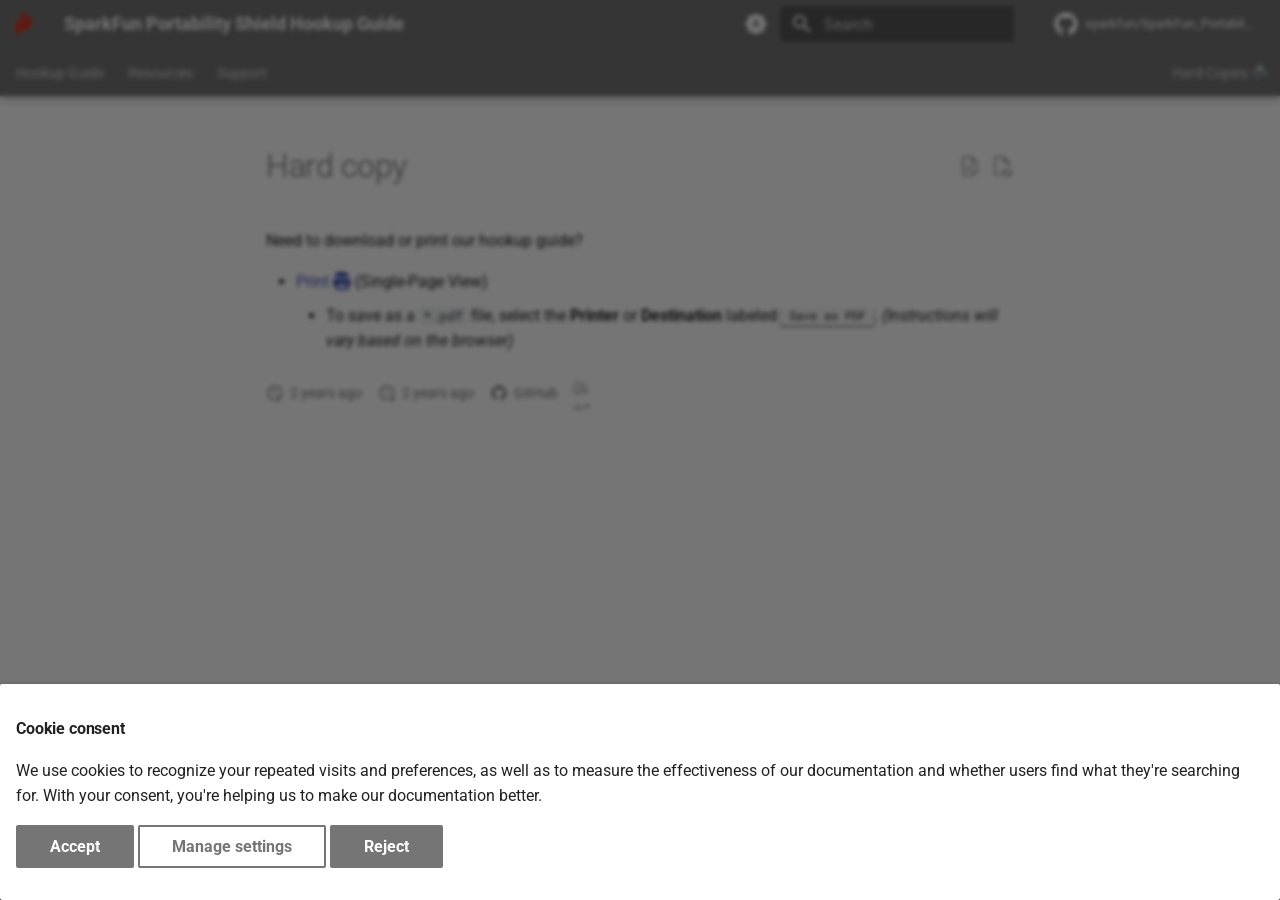
==== commit accd3523: "Deployed a6d288f with MkDocs version: 1.6.1" ====
--- a/hard_copy/index.html
+++ b/hard_copy/index.html
@@ -21,7 +21,7 @@
       
       
       <link rel="icon" href="../assets/sfe_favicon.png">
-      <meta name="generator" content="mkdocs-1.6.1, mkdocs-material-9.7.3">
+      <meta name="generator" content="mkdocs-1.6.1, mkdocs-material-9.7.7">
     
     
       
@@ -29,7 +29,7 @@
       
     
     
-      <link rel="stylesheet" href="../assets/stylesheets/main.484c7ddc.min.css">
+      <link rel="stylesheet" href="../assets/stylesheets/main.ec1eaa64.min.css">
       
         
         <link rel="stylesheet" href="../assets/stylesheets/palette.ab4e12ef.min.css">
@@ -1050,7 +1050,7 @@
       <div class="md-copyright">
   
     <div class="md-copyright__highlight">
-      Copyright 2023 - <a href="https://www.sparkfun.com/" target="_blank" rel="noopener">SparkFun Electronics&#174;</a><br> <a href="https://goo.gl/maps/vkstCpQZW6jZMjzYA" target="_blank" rel="noopener">6333 Dry Creek Parkway, Niwot, Colorado 80503</a>
+      Copyright 2026 - <a href="https://www.sparkfun.com/" target="_blank" rel="noopener">SparkFun Electronics&#174;</a><br> <a href="https://goo.gl/maps/vkstCpQZW6jZMjzYA" target="_blank" rel="noopener">6333 Dry Creek Parkway, Niwot, Colorado 80503</a>
     </div>
   
   
@@ -1226,7 +1226,7 @@
       <script id="__config" type="application/json">{"annotate": null, "base": "..", "features": ["content.code.copy", "content.code.annotate", "content.code.select", "content.action.edit", "navigation.footer", "navigation.tracking", "navigation.tabs", "navigation.tabs.sticky", "navigation.top", "navigation.path", "navigation.instant.preview"], "search": "../assets/javascripts/workers/search.2c215733.min.js", "tags": null, "translations": {"clipboard.copied": "Copied to clipboard", "clipboard.copy": "Copy to clipboard", "search.result.more.one": "1 more on this page", "search.result.more.other": "# more on this page", "search.result.none": "No matching documents", "search.result.one": "1 matching document", "search.result.other": "# matching documents", "search.result.placeholder": "Type to start searching", "search.result.term.missing": "Missing", "select.version": "Select version"}, "version": null}</script>
     
     
-      <script src="../assets/javascripts/bundle.79ae519e.min.js"></script>
+      <script src="../assets/javascripts/bundle.d7400e89.min.js"></script>
       
         <script src="../js/timeago.min.js"></script>
       
--- a/assets/stylesheets/main.ec1eaa64.min.css
+++ b/assets/stylesheets/main.ec1eaa64.min.css
@@ -0,0 +1 @@
+@charset "UTF-8";html{-webkit-text-size-adjust:none;-moz-text-size-adjust:none;text-size-adjust:none;box-sizing:border-box}*,:after,:before{box-sizing:inherit}@media (prefers-reduced-motion){*,:after,:before{transition:none!important}}body{margin:0}a,button,input,label{-webkit-tap-highlight-color:transparent}a{color:inherit;text-decoration:none}hr{border:0;box-sizing:initial;display:block;height:.05rem;overflow:visible;padding:0}small{font-size:80%}sub,sup{line-height:1em}img{border-style:none}table{border-collapse:initial;border-spacing:0}td,th{font-weight:400;vertical-align:top}button{background:#0000;border:0;font-family:inherit;font-size:inherit;margin:0;padding:0}input{border:0;outline:none}:root{--md-primary-fg-color:#4051b5;--md-primary-fg-color--light:#5d6cc0;--md-primary-fg-color--dark:#303fa1;--md-primary-bg-color:#fff;--md-primary-bg-color--light:#ffffffb3;--md-accent-fg-color:#526cfe;--md-accent-fg-color--transparent:#526cfe1a;--md-accent-bg-color:#fff;--md-accent-bg-color--light:#ffffffb3}[data-md-color-scheme=default]{color-scheme:light}[data-md-color-scheme=default] img[src$="#gh-dark-mode-only"],[data-md-color-scheme=default] img[src$="#only-dark"]{display:none}:root,[data-md-color-scheme=default]{--md-hue:225deg;--md-default-fg-color:#000000de;--md-default-fg-color--light:#0000008a;--md-default-fg-color--lighter:#00000052;--md-default-fg-color--lightest:#00000012;--md-default-bg-color:#fff;--md-default-bg-color--light:#ffffffb3;--md-default-bg-color--lighter:#ffffff4d;--md-default-bg-color--lightest:#ffffff1f;--md-code-fg-color:#36464e;--md-code-bg-color:#f5f5f5;--md-code-bg-color--light:#f5f5f5b3;--md-code-bg-color--lighter:#f5f5f54d;--md-code-hl-color:#4287ff;--md-code-hl-color--light:#4287ff1a;--md-code-hl-number-color:#d52a2a;--md-code-hl-special-color:#db1457;--md-code-hl-function-color:#a846b9;--md-code-hl-constant-color:#6e59d9;--md-code-hl-keyword-color:#3f6ec6;--md-code-hl-string-color:#1c7d4d;--md-code-hl-name-color:var(--md-code-fg-color);--md-code-hl-operator-color:var(--md-default-fg-color--light);--md-code-hl-punctuation-color:var(--md-default-fg-color--light);--md-code-hl-comment-color:var(--md-default-fg-color--light);--md-code-hl-generic-color:var(--md-default-fg-color--light);--md-code-hl-variable-color:var(--md-default-fg-color--light);--md-typeset-color:var(--md-default-fg-color);--md-typeset-a-color:var(--md-primary-fg-color);--md-typeset-del-color:#f5503d26;--md-typeset-ins-color:#0bd57026;--md-typeset-kbd-color:#fafafa;--md-typeset-kbd-accent-color:#fff;--md-typeset-kbd-border-color:#b8b8b8;--md-typeset-mark-color:#ffff0080;--md-typeset-table-color:#0000001f;--md-typeset-table-color--light:rgba(0,0,0,.035);--md-admonition-fg-color:var(--md-default-fg-color);--md-admonition-bg-color:var(--md-default-bg-color);--md-warning-fg-color:#000000de;--md-warning-bg-color:#ff9;--md-footer-fg-color:#fff;--md-footer-fg-color--light:#ffffffb3;--md-footer-fg-color--lighter:#ffffff73;--md-footer-bg-color:#000000de;--md-footer-bg-color--dark:#00000052;--md-shadow-z1:0 0.2rem 0.5rem #0000000d,0 0 0.05rem #0000001a;--md-shadow-z2:0 0.2rem 0.5rem #0000001a,0 0 0.05rem #00000040;--md-shadow-z3:0 0.2rem 0.5rem #0003,0 0 0.05rem #00000059}.md-icon svg{fill:currentcolor;display:block;height:1.2rem;width:1.2rem}body{-webkit-font-smoothing:antialiased;-moz-osx-font-smoothing:grayscale;--md-text-font-family:var(--md-text-font,_),-apple-system,BlinkMacSystemFont,Helvetica,Arial,sans-serif;--md-code-font-family:var(--md-code-font,_),SFMono-Regular,Consolas,Menlo,monospace}aside,body,input{font-feature-settings:"kern","liga";color:var(--md-typeset-color);font-family:var(--md-text-font-family)}code,kbd,pre{font-feature-settings:"kern";font-family:var(--md-code-font-family)}:root{--md-typeset-table-sort-icon:url('data:image/svg+xml;charset=utf-8,<svg xmlns="http://www.w3.org/2000/svg" viewBox="0 0 24 24"><path d="m18 21-4-4h3V7h-3l4-4 4 4h-3v10h3M2 19v-2h10v2M2 13v-2h7v2M2 7V5h4v2z"/></svg>');--md-typeset-table-sort-icon--asc:url('data:image/svg+xml;charset=utf-8,<svg xmlns="http://www.w3.org/2000/svg" viewBox="0 0 24 24"><path d="M19 17h3l-4 4-4-4h3V3h2M2 17h10v2H2M6 5v2H2V5m0 6h7v2H2z"/></svg>');--md-typeset-table-sort-icon--desc:url('data:image/svg+xml;charset=utf-8,<svg xmlns="http://www.w3.org/2000/svg" viewBox="0 0 24 24"><path d="M19 7h3l-4-4-4 4h3v14h2M2 17h10v2H2M6 5v2H2V5m0 6h7v2H2z"/></svg>')}.md-typeset{-webkit-print-color-adjust:exact;color-adjust:exact;font-size:.8rem;line-height:1.6;overflow-wrap:break-word}@media print{.md-typeset{font-size:.68rem}}.md-typeset blockquote,.md-typeset dl,.md-typeset figure,.md-typeset ol,.md-typeset pre,.md-typeset ul{margin-bottom:1em;margin-top:1em}.md-typeset h1{color:var(--md-default-fg-color--light);font-size:2em;line-height:1.3;margin:0 0 1.25em}.md-typeset h1,.md-typeset h2{font-weight:300;letter-spacing:-.01em}.md-typeset h2{font-size:1.5625em;line-height:1.4;margin:1.6em 0 .64em}.md-typeset h3{font-size:1.25em;font-weight:400;letter-spacing:-.01em;line-height:1.5;margin:1.6em 0 .8em}.md-typeset h2+h3{margin-top:.8em}.md-typeset h4{font-weight:700;letter-spacing:-.01em;margin:1em 0}.md-typeset h5,.md-typeset h6{color:var(--md-default-fg-color--light);font-size:.8em;font-weight:700;letter-spacing:-.01em;margin:1.25em 0}.md-typeset h5{text-transform:uppercase}.md-typeset h5 code{text-transform:none}.md-typeset hr{border-bottom:.05rem solid var(--md-default-fg-color--lightest);display:flow-root;margin:1.5em 0}.md-typeset a{color:var(--md-typeset-a-color);word-break:break-word}.md-typeset a,.md-typeset a:before{transition:color 125ms}.md-typeset a:focus,.md-typeset a:hover{color:var(--md-accent-fg-color)}.md-typeset a:focus code,.md-typeset a:hover code{background-color:var(--md-accent-fg-color--transparent);color:var(--md-accent-fg-color)}.md-typeset a code{color:var(--md-typeset-a-color)}.md-typeset a.focus-visible{outline-color:var(--md-accent-fg-color);outline-offset:.2rem}.md-typeset code,.md-typeset kbd,.md-typeset pre{color:var(--md-code-fg-color);direction:ltr;font-variant-ligatures:none;transition:background-color 125ms}@media print{.md-typeset code,.md-typeset kbd,.md-typeset pre{white-space:pre-wrap}}.md-typeset code{background-color:var(--md-code-bg-color);border-radius:.1rem;-webkit-box-decoration-break:clone;box-decoration-break:clone;font-size:.85em;padding:0 .2941176471em;transition:color 125ms,background-color 125ms;word-break:break-word}.md-typeset code:not(.focus-visible){-webkit-tap-highlight-color:transparent;outline:none}.md-typeset pre{display:flow-root;line-height:1.4;position:relative}.md-typeset pre>code{-webkit-box-decoration-break:slice;box-decoration-break:slice;box-shadow:none;display:block;margin:0;outline-color:var(--md-accent-fg-color);overflow:auto;padding:.7720588235em 1.1764705882em;scrollbar-color:var(--md-default-fg-color--lighter) #0000;scrollbar-width:thin;touch-action:auto;word-break:normal}.md-typeset pre>code:hover{scrollbar-color:var(--md-accent-fg-color) #0000}.md-typeset pre>code::-webkit-scrollbar{height:.2rem;width:.2rem}.md-typeset pre>code::-webkit-scrollbar-thumb{background-color:var(--md-default-fg-color--lighter)}.md-typeset pre>code::-webkit-scrollbar-thumb:hover{background-color:var(--md-accent-fg-color)}.md-typeset kbd{background-color:var(--md-typeset-kbd-color);border-radius:.1rem;box-shadow:0 .1rem 0 .05rem var(--md-typeset-kbd-border-color),0 .1rem 0 var(--md-typeset-kbd-border-color),0 -.1rem .2rem var(--md-typeset-kbd-accent-color) inset;color:var(--md-default-fg-color);display:inline-block;font-size:.75em;padding:0 .6666666667em;vertical-align:text-top;word-break:break-word}.md-typeset mark{background-color:var(--md-typeset-mark-color);-webkit-box-decoration-break:clone;box-decoration-break:clone;color:inherit;word-break:break-word}.md-typeset abbr{cursor:help;text-decoration:none}.md-typeset [data-preview],.md-typeset abbr{border-bottom:.05rem dotted var(--md-default-fg-color--light)}.md-typeset small{opacity:.75}[dir=ltr] .md-typeset sub,[dir=ltr] .md-typeset sup{margin-left:.078125em}[dir=rtl] .md-typeset sub,[dir=rtl] .md-typeset sup{margin-right:.078125em}[dir=ltr] .md-typeset blockquote{padding-left:.6rem}[dir=rtl] .md-typeset blockquote{padding-right:.6rem}[dir=ltr] .md-typeset blockquote{border-left:.2rem solid var(--md-default-fg-color--lighter)}[dir=rtl] .md-typeset blockquote{border-right:.2rem solid var(--md-default-fg-color--lighter)}.md-typeset blockquote{color:var(--md-default-fg-color--light);margin-left:0;margin-right:0}.md-typeset ul{list-style-type:disc}.md-typeset ul[type]{list-style-type:revert-layer}[dir=ltr] .md-typeset ol,[dir=ltr] .md-typeset ul{margin-left:.625em}[dir=rtl] .md-typeset ol,[dir=rtl] .md-typeset ul{margin-right:.625em}.md-typeset ol,.md-typeset ul{padding:0}.md-typeset ol:not([hidden]),.md-typeset ul:not([hidden]){display:flow-root}.md-typeset ol ol,.md-typeset ul ol{list-style-type:lower-alpha}.md-typeset ol ol ol,.md-typeset ul ol ol{list-style-type:lower-roman}.md-typeset ol ol ol ol,.md-typeset ul ol ol ol{list-style-type:upper-alpha}.md-typeset ol ol ol ol ol,.md-typeset ul ol ol ol ol{list-style-type:upper-roman}.md-typeset ol[type],.md-typeset ul[type]{list-style-type:revert-layer}[dir=ltr] .md-typeset ol li,[dir=ltr] .md-typeset ul li{margin-left:1.25em}[dir=rtl] .md-typeset ol li,[dir=rtl] .md-typeset ul li{margin-right:1.25em}.md-typeset ol li,.md-typeset ul li{margin-bottom:.5em}.md-typeset ol li blockquote,.md-typeset ol li p,.md-typeset ul li blockquote,.md-typeset ul li p{margin:.5em 0}.md-typeset ol li:last-child,.md-typeset ul li:last-child{margin-bottom:0}[dir=ltr] .md-typeset ol li ol,[dir=ltr] .md-typeset ol li ul,[dir=ltr] .md-typeset ul li ol,[dir=ltr] .md-typeset ul li ul{margin-left:.625em}[dir=rtl] .md-typeset ol li ol,[dir=rtl] .md-typeset ol li ul,[dir=rtl] .md-typeset ul li ol,[dir=rtl] .md-typeset ul li ul{margin-right:.625em}.md-typeset ol li ol,.md-typeset ol li ul,.md-typeset ul li ol,.md-typeset ul li ul{margin-bottom:.5em;margin-top:.5em}[dir=ltr] .md-typeset dd{margin-left:1.875em}[dir=rtl] .md-typeset dd{margin-right:1.875em}.md-typeset dd{margin-bottom:1.5em;margin-top:1em}.md-typeset img,.md-typeset svg,.md-typeset video{height:auto;max-width:100%}.md-typeset img[align=left]{margin:1em 1em 1em 0}.md-typeset img[align=right]{margin:1em 0 1em 1em}.md-typeset img[align]:only-child{margin-top:0}.md-typeset figure{display:flow-root;margin:1em auto;max-width:100%;text-align:center;width:fit-content}.md-typeset figure img{display:block;margin:0 auto}.md-typeset figcaption{font-style:italic;margin:1em auto;max-width:24rem}.md-typeset iframe{max-width:100%}.md-typeset table:not([class]){background-color:var(--md-default-bg-color);border:.05rem solid var(--md-typeset-table-color);border-radius:.1rem;display:inline-block;font-size:.64rem;max-width:100%;overflow:auto;touch-action:auto}@media print{.md-typeset table:not([class]){display:table}}.md-typeset table:not([class])+*{margin-top:1.5em}.md-typeset table:not([class]) td>:first-child,.md-typeset table:not([class]) th>:first-child{margin-top:0}.md-typeset table:not([class]) td>:last-child,.md-typeset table:not([class]) th>:last-child{margin-bottom:0}.md-typeset table:not([class]) td:not([align]),.md-typeset table:not([class]) th:not([align]){text-align:left}[dir=rtl] .md-typeset table:not([class]) td:not([align]),[dir=rtl] .md-typeset table:not([class]) th:not([align]){text-align:right}.md-typeset table:not([class]) th{font-weight:700;min-width:5rem;padding:.9375em 1.25em;vertical-align:top}.md-typeset table:not([class]) td{border-top:.05rem solid var(--md-typeset-table-color);padding:.9375em 1.25em;vertical-align:top}.md-typeset table:not([class]) tbody tr{transition:background-color 125ms}.md-typeset table:not([class]) tbody tr:hover{background-color:var(--md-typeset-table-color--light);box-shadow:0 .05rem 0 var(--md-default-bg-color) inset}.md-typeset table:not([class]) a{word-break:normal}.md-typeset table th[role=columnheader]{cursor:pointer}[dir=ltr] .md-typeset table th[role=columnheader]:after{margin-left:.5em}[dir=rtl] .md-typeset table th[role=columnheader]:after{margin-right:.5em}.md-typeset table th[role=columnheader]:after{content:"";display:inline-block;height:1.2em;-webkit-mask-image:var(--md-typeset-table-sort-icon);mask-image:var(--md-typeset-table-sort-icon);-webkit-mask-repeat:no-repeat;mask-repeat:no-repeat;-webkit-mask-size:contain;mask-size:contain;transition:background-color 125ms;vertical-align:text-bottom;width:1.2em}.md-typeset table th[role=columnheader]:hover:after{background-color:var(--md-default-fg-color--lighter)}.md-typeset table th[role=columnheader][aria-sort=ascending]:after{background-color:var(--md-default-fg-color--light);-webkit-mask-image:var(--md-typeset-table-sort-icon--asc);mask-image:var(--md-typeset-table-sort-icon--asc)}.md-typeset table th[role=columnheader][aria-sort=descending]:after{background-color:var(--md-default-fg-color--light);-webkit-mask-image:var(--md-typeset-table-sort-icon--desc);mask-image:var(--md-typeset-table-sort-icon--desc)}.md-typeset__scrollwrap{margin:1em -.8rem;overflow-x:auto;touch-action:auto}.md-typeset__table{display:inline-block;margin-bottom:.5em;padding:0 .8rem}@media print{.md-typeset__table{display:block}}html .md-typeset__table table{display:table;margin:0;overflow:hidden;width:100%}@media screen and (max-width:44.984375em){.md-content__inner>pre{margin:1em -.8rem}.md-content__inner>pre code{border-radius:0}}.md-typeset .md-author{border-radius:100%;display:block;flex-shrink:0;height:1.6rem;overflow:hidden;position:relative;transition:color 125ms,transform 125ms;width:1.6rem}.md-typeset .md-author img{display:block}.md-typeset .md-author--more{background:var(--md-default-fg-color--lightest);color:var(--md-default-fg-color--lighter);font-size:.6rem;font-weight:700;line-height:1.6rem;text-align:center}.md-typeset .md-author--long{height:2.4rem;width:2.4rem}.md-typeset a.md-author{transform:scale(1)}.md-typeset a.md-author img{border-radius:100%;filter:grayscale(100%) opacity(75%);transition:filter 125ms}.md-typeset a.md-author:focus,.md-typeset a.md-author:hover{transform:scale(1.1);z-index:1}.md-typeset a.md-author:focus img,.md-typeset a.md-author:hover img{filter:grayscale(0)}.md-banner{background-color:var(--md-footer-bg-color);color:var(--md-footer-fg-color);overflow:auto}@media print{.md-banner{display:none}}.md-banner--warning{background-color:var(--md-warning-bg-color);color:var(--md-warning-fg-color)}.md-banner__inner{font-size:.7rem;margin:.6rem auto;padding:0 .8rem}[dir=ltr] .md-banner__button{float:right}[dir=rtl] .md-banner__button{float:left}.md-banner__button{color:inherit;cursor:pointer;transition:opacity .25s}.no-js .md-banner__button{display:none}.md-banner__button:hover{opacity:.7}html{font-size:125%;height:100%;overflow-x:hidden}@media screen and (min-width:100em){html{font-size:137.5%}}@media screen and (min-width:125em){html{font-size:150%}}body{background-color:var(--md-default-bg-color);display:flex;flex-direction:column;font-size:.5rem;min-height:100%;position:relative;width:100%}@media print{body{display:block}}@media screen and (max-width:59.984375em){body[data-md-scrolllock]{position:fixed}}.md-grid{margin-left:auto;margin-right:auto;max-width:61rem}.md-container{display:flex;flex-direction:column;flex-grow:1}@media print{.md-container{display:block}}.md-main{flex-grow:1}.md-main__inner{display:flex;height:100%;margin-top:1.5rem}.md-ellipsis{overflow:hidden;text-overflow:ellipsis}.md-toggle{display:none}.md-option{height:0;opacity:0;position:absolute;width:0}.md-option:checked+label:not([hidden]){display:block}.md-option.focus-visible+label{outline-color:var(--md-accent-fg-color);outline-style:auto}.md-skip{background-color:var(--md-default-fg-color);border-radius:.1rem;color:var(--md-default-bg-color);font-size:.64rem;margin:.5rem;opacity:0;outline-color:var(--md-accent-fg-color);padding:.3rem .5rem;position:fixed;transform:translateY(.4rem);z-index:-1}.md-skip:focus{opacity:1;transform:translateY(0);transition:transform .25s cubic-bezier(.4,0,.2,1),opacity 175ms 75ms;z-index:10}@page{margin:25mm}:root{--md-clipboard-icon:url('data:image/svg+xml;charset=utf-8,<svg xmlns="http://www.w3.org/2000/svg" viewBox="0 0 24 24"><path d="M19 21H8V7h11m0-2H8a2 2 0 0 0-2 2v14a2 2 0 0 0 2 2h11a2 2 0 0 0 2-2V7a2 2 0 0 0-2-2m-3-4H4a2 2 0 0 0-2 2v14h2V3h12z"/></svg>')}.md-clipboard{border-radius:.1rem;color:var(--md-default-fg-color--lightest);cursor:pointer;height:1.5em;outline-color:var(--md-accent-fg-color);outline-offset:.1rem;transition:color .25s;width:1.5em;z-index:1}@media print{.md-clipboard{display:none}}.md-clipboard:not(.focus-visible){-webkit-tap-highlight-color:transparent;outline:none}:hover>.md-clipboard{color:var(--md-default-fg-color--light)}.md-clipboard:focus,.md-clipboard:hover{color:var(--md-accent-fg-color)}.md-clipboard:after{background-color:currentcolor;content:"";display:block;height:1.125em;margin:0 auto;-webkit-mask-image:var(--md-clipboard-icon);mask-image:var(--md-clipboard-icon);-webkit-mask-position:center;mask-position:center;-webkit-mask-repeat:no-repeat;mask-repeat:no-repeat;-webkit-mask-size:contain;mask-size:contain;width:1.125em}.md-clipboard--inline{cursor:pointer}.md-clipboard--inline code{transition:color .25s,background-color .25s}.md-clipboard--inline:focus code,.md-clipboard--inline:hover code{background-color:var(--md-accent-fg-color--transparent);color:var(--md-accent-fg-color)}:root{--md-code-select-icon:url('data:image/svg+xml;charset=utf-8,<svg xmlns="http://www.w3.org/2000/svg" viewBox="0 0 24 24"><path d="M19 19h-4v2h4c1.1 0 2-.9 2-2v-4h-2m0-12h-4v2h4v4h2V5c0-1.1-.9-2-2-2M5 5h4V3H5c-1.1 0-2 .9-2 2v4h2m0 6H3v4c0 1.1.9 2 2 2h4v-2H5zm2-4h2v2H7zm4 0h2v2h-2zm4 0h2v2h-2zM7 7h2v2H7zm4 0h2v2h-2zm4 0h2v2h-2zm-8 8h2v2H7zm4 0h2v2h-2zm4 0h2v2h-2z"/></svg>');--md-code-copy-icon:url('data:image/svg+xml;charset=utf-8,<svg xmlns="http://www.w3.org/2000/svg" viewBox="0 0 24 24"><path d="M19 21H8V7h11m0-2H8a2 2 0 0 0-2 2v14a2 2 0 0 0 2 2h11a2 2 0 0 0 2-2V7a2 2 0 0 0-2-2m-3-4H4a2 2 0 0 0-2 2v14h2V3h12z"/></svg>')}.md-typeset .md-code__content{display:grid}.md-code__nav{background-color:var(--md-code-bg-color--lighter);border-radius:.1rem;display:flex;gap:.2rem;padding:.2rem;position:absolute;right:.25em;top:.25em;transition:background-color .25s;z-index:1}:hover>.md-code__nav{background-color:var(--md-code-bg-color--light)}.md-code__button{color:var(--md-default-fg-color--lightest);cursor:pointer;display:block;height:1.5em;outline-color:var(--md-accent-fg-color);outline-offset:.1rem;transition:color .25s;width:1.5em}:hover>*>.md-code__button{color:var(--md-default-fg-color--light)}.md-code__button.focus-visible,.md-code__button:hover{color:var(--md-accent-fg-color)}.md-code__button--active{color:var(--md-default-fg-color)!important}.md-code__button:after{background-color:currentcolor;content:"";display:block;height:1.125em;margin:0 auto;-webkit-mask-position:center;mask-position:center;-webkit-mask-repeat:no-repeat;mask-repeat:no-repeat;-webkit-mask-size:contain;mask-size:contain;width:1.125em}.md-code__button[data-md-type=select]:after{-webkit-mask-image:var(--md-code-select-icon);mask-image:var(--md-code-select-icon)}.md-code__button[data-md-type=copy]:after{-webkit-mask-image:var(--md-code-copy-icon);mask-image:var(--md-code-copy-icon)}@keyframes consent{0%{opacity:0;transform:translateY(100%)}to{opacity:1;transform:translateY(0)}}@keyframes overlay{0%{opacity:0}to{opacity:1}}.md-consent__overlay{animation:overlay .25s both;-webkit-backdrop-filter:blur(.1rem);backdrop-filter:blur(.1rem);background-color:#0000008a;height:100%;opacity:1;position:fixed;top:0;width:100%;z-index:5}.md-consent__inner{animation:consent .5s cubic-bezier(.1,.7,.1,1) both;background-color:var(--md-default-bg-color);border:0;border-radius:.1rem;bottom:0;box-shadow:0 0 .2rem #0000001a,0 .2rem .4rem #0003;max-height:100%;overflow:auto;padding:0;position:fixed;width:100%;z-index:5}.md-consent__form{padding:.8rem}.md-consent__settings{display:none;margin:1em 0}input:checked+.md-consent__settings{display:block}.md-consent__controls{margin-bottom:.8rem}.md-typeset .md-consent__controls .md-button{display:inline}@media screen and (max-width:44.984375em){.md-typeset .md-consent__controls .md-button{display:block;margin-top:.4rem;text-align:center;width:100%}}.md-consent label{cursor:pointer}.md-content{flex-grow:1;min-width:0}.md-content__inner{margin:0 .8rem 1.2rem;padding-top:.6rem}@media screen and (min-width:76.25em){[dir=ltr] .md-sidebar--primary:not([hidden])~.md-content>.md-content__inner{margin-left:1.2rem}[dir=ltr] .md-sidebar--secondary:not([hidden])~.md-content>.md-content__inner,[dir=rtl] .md-sidebar--primary:not([hidden])~.md-content>.md-content__inner{margin-right:1.2rem}[dir=rtl] .md-sidebar--secondary:not([hidden])~.md-content>.md-content__inner{margin-left:1.2rem}}.md-content__inner:before{content:"";display:block;height:.4rem}.md-content__inner>:last-child{margin-bottom:0}[dir=ltr] .md-content__button{float:right}[dir=rtl] .md-content__button{float:left}[dir=ltr] .md-content__button{margin-left:.4rem}[dir=rtl] .md-content__button{margin-right:.4rem}.md-content__button{margin:.4rem 0;padding:0}@media print{.md-content__button{display:none}}.md-typeset .md-content__button{color:var(--md-default-fg-color--lighter)}.md-content__button svg{display:inline;vertical-align:top}[dir=rtl] .md-content__button svg{transform:scaleX(-1)}[dir=ltr] .md-dialog{right:.8rem}[dir=rtl] .md-dialog{left:.8rem}.md-dialog{background-color:var(--md-default-fg-color);border-radius:.1rem;bottom:.8rem;box-shadow:var(--md-shadow-z3);min-width:11.1rem;opacity:0;padding:.4rem .6rem;pointer-events:none;position:fixed;transform:translateY(100%);transition:transform 0ms .4s,opacity .4s;z-index:4}@media print{.md-dialog{display:none}}.md-dialog--active{opacity:1;pointer-events:auto;transform:translateY(0);transition:transform .4s cubic-bezier(.075,.85,.175,1),opacity .4s}.md-dialog__inner{color:var(--md-default-bg-color);font-size:.7rem}.md-feedback{margin:2em 0 1em;text-align:center}.md-feedback fieldset{border:none;margin:0;padding:0}.md-feedback__title{font-weight:700;margin:1em auto}.md-feedback__inner{position:relative}.md-feedback__list{display:flex;flex-wrap:wrap;place-content:baseline center;position:relative}.md-feedback__list:hover .md-icon:not(:disabled){color:var(--md-default-fg-color--lighter)}:disabled .md-feedback__list{min-height:1.8rem}.md-feedback__icon{color:var(--md-default-fg-color--light);cursor:pointer;flex-shrink:0;margin:0 .1rem;transition:color 125ms}.md-feedback__icon:not(:disabled).md-icon:hover{color:var(--md-accent-fg-color)}.md-feedback__icon:disabled{color:var(--md-default-fg-color--lightest);pointer-events:none}.md-feedback__note{opacity:0;position:relative;transform:translateY(.4rem);transition:transform .4s cubic-bezier(.1,.7,.1,1),opacity .15s}.md-feedback__note>*{margin:0 auto;max-width:16rem}:disabled .md-feedback__note{opacity:1;transform:translateY(0)}@media print{.md-feedback{display:none}}.md-footer{background-color:var(--md-footer-bg-color);color:var(--md-footer-fg-color)}@media print{.md-footer{display:none}}.md-footer__inner{justify-content:space-between;overflow:auto;padding:.2rem}.md-footer__inner:not([hidden]){display:flex}.md-footer__link{align-items:end;display:flex;flex-grow:0.01;margin-bottom:.4rem;margin-top:1rem;max-width:100%;outline-color:var(--md-accent-fg-color);overflow:hidden;transition:opacity .25s}.md-footer__link:focus,.md-footer__link:hover{opacity:.7}[dir=rtl] .md-footer__link svg{transform:scaleX(-1)}@media screen and (max-width:44.984375em){.md-footer__link--prev{flex-shrink:0}.md-footer__link--prev .md-footer__title{display:none}}[dir=ltr] .md-footer__link--next{margin-left:auto}[dir=rtl] .md-footer__link--next{margin-right:auto}.md-footer__link--next{text-align:right}[dir=rtl] .md-footer__link--next{text-align:left}.md-footer__title{flex-grow:1;font-size:.9rem;margin-bottom:.7rem;max-width:calc(100% - 2.4rem);padding:0 1rem;white-space:nowrap}.md-footer__button{margin:.2rem;padding:.4rem}.md-footer__direction{font-size:.64rem;opacity:.7}.md-footer-meta{background-color:var(--md-footer-bg-color--dark)}.md-footer-meta__inner{display:flex;flex-wrap:wrap;justify-content:space-between;padding:.2rem}html .md-footer-meta.md-typeset a{color:var(--md-footer-fg-color--light)}html .md-footer-meta.md-typeset a:focus,html .md-footer-meta.md-typeset a:hover{color:var(--md-footer-fg-color)}.md-copyright{color:var(--md-footer-fg-color--lighter);font-size:.64rem;margin:auto .6rem;padding:.4rem 0;width:100%}@media screen and (min-width:45em){.md-copyright{width:auto}}.md-copyright__highlight{color:var(--md-footer-fg-color--light)}.md-social{display:inline-flex;gap:.2rem;margin:0 .4rem;padding:.2rem 0 .6rem}@media screen and (min-width:45em){.md-social{padding:.6rem 0}}.md-social__link{display:inline-block;height:1.6rem;text-align:center;width:1.6rem}.md-social__link:before{line-height:1.9}.md-social__link svg{fill:currentcolor;max-height:.8rem;vertical-align:-25%}.md-typeset .md-button{border:.1rem solid;border-radius:.1rem;color:var(--md-primary-fg-color);cursor:pointer;display:inline-block;font-weight:700;padding:.625em 2em;transition:color 125ms,background-color 125ms,border-color 125ms}.md-typeset .md-button--primary{background-color:var(--md-primary-fg-color);border-color:var(--md-primary-fg-color);color:var(--md-primary-bg-color)}.md-typeset .md-button:focus,.md-typeset .md-button:hover{background-color:var(--md-accent-fg-color);border-color:var(--md-accent-fg-color);color:var(--md-accent-bg-color)}[dir=ltr] .md-typeset .md-input{border-top-left-radius:.1rem}[dir=ltr] .md-typeset .md-input,[dir=rtl] .md-typeset .md-input{border-top-right-radius:.1rem}[dir=rtl] .md-typeset .md-input{border-top-left-radius:.1rem}.md-typeset .md-input{border-bottom:.1rem solid var(--md-default-fg-color--lighter);box-shadow:var(--md-shadow-z1);font-size:.8rem;height:1.8rem;padding:0 .6rem;transition:border .25s,box-shadow .25s}.md-typeset .md-input:focus,.md-typeset .md-input:hover{border-bottom-color:var(--md-accent-fg-color);box-shadow:var(--md-shadow-z2)}.md-typeset .md-input--stretch{width:100%}.md-header{background-color:var(--md-primary-fg-color);box-shadow:0 0 .2rem #0000,0 .2rem .4rem #0000;color:var(--md-primary-bg-color);display:block;left:0;position:sticky;right:0;top:0;z-index:4}@media print{.md-header{display:none}}.md-header[hidden]{transform:translateY(-100%);transition:transform .25s cubic-bezier(.8,0,.6,1),box-shadow .25s}.md-header--shadow{box-shadow:0 0 .2rem #0000001a,0 .2rem .4rem #0003;transition:transform .25s cubic-bezier(.1,.7,.1,1),box-shadow .25s}.md-header__inner{align-items:center;display:flex;padding:0 .2rem}.md-header__button{color:currentcolor;cursor:pointer;margin:.2rem;outline-color:var(--md-accent-fg-color);padding:.4rem;position:relative;transition:opacity .25s;vertical-align:middle;z-index:1}.md-header__button:hover{opacity:.7}.md-header__button:not([hidden]){display:inline-block}.md-header__button:not(.focus-visible){-webkit-tap-highlight-color:transparent;outline:none}.md-header__button.md-logo{margin:.2rem;padding:.4rem}@media screen and (max-width:76.234375em){.md-header__button.md-logo{display:none}}.md-header__button.md-logo img,.md-header__button.md-logo svg{fill:currentcolor;display:block;height:1.2rem;width:auto}@media screen and (min-width:60em){.md-header__button[for=__search]{display:none}}.no-js .md-header__button[for=__search]{display:none}[dir=rtl] .md-header__button[for=__search] svg{transform:scaleX(-1)}@media screen and (min-width:76.25em){.md-header__button[for=__drawer]{display:none}}.md-header__topic{display:flex;max-width:100%;position:absolute;transition:transform .4s cubic-bezier(.1,.7,.1,1),opacity .15s;white-space:nowrap}.md-header__topic+.md-header__topic{opacity:0;pointer-events:none;transform:translateX(1.25rem);transition:transform .4s cubic-bezier(1,.7,.1,.1),opacity .15s;z-index:-1}[dir=rtl] .md-header__topic+.md-header__topic{transform:translateX(-1.25rem)}.md-header__topic:first-child{font-weight:700}[dir=ltr] .md-header__title{margin-left:1rem;margin-right:.4rem}[dir=rtl] .md-header__title{margin-left:.4rem;margin-right:1rem}.md-header__title{flex-grow:1;font-size:.9rem;height:2.4rem;line-height:2.4rem}.md-header__title--active .md-header__topic{opacity:0;pointer-events:none;transform:translateX(-1.25rem);transition:transform .4s cubic-bezier(1,.7,.1,.1),opacity .15s;z-index:-1}[dir=rtl] .md-header__title--active .md-header__topic{transform:translateX(1.25rem)}.md-header__title--active .md-header__topic+.md-header__topic{opacity:1;pointer-events:auto;transform:translateX(0);transition:transform .4s cubic-bezier(.1,.7,.1,1),opacity .15s;z-index:0}.md-header__title>.md-header__ellipsis{height:100%;position:relative;width:100%}.md-header__option{display:flex;flex-shrink:0;max-width:100%;transition:max-width 0ms .25s,opacity .25s .25s;white-space:nowrap}[data-md-toggle=search]:checked~.md-header .md-header__option{max-width:0;opacity:0;transition:max-width 0ms,opacity 0ms}.md-header__option>input{bottom:0}.md-header__source{display:none}@media screen and (min-width:60em){[dir=ltr] .md-header__source{margin-left:1rem}[dir=rtl] .md-header__source{margin-right:1rem}.md-header__source{display:block;max-width:11.7rem;width:11.7rem}}@media screen and (min-width:76.25em){[dir=ltr] .md-header__source{margin-left:1.4rem}[dir=rtl] .md-header__source{margin-right:1.4rem}}.md-meta{color:var(--md-default-fg-color--light);font-size:.7rem;line-height:1.3}.md-meta__list{display:inline-flex;flex-wrap:wrap;list-style:none;margin:0;padding:0}.md-meta__item:not(:last-child):after{content:"·";margin-left:.2rem;margin-right:.2rem}.md-meta__link{color:var(--md-typeset-a-color)}.md-meta__link:focus,.md-meta__link:hover{color:var(--md-accent-fg-color)}.md-draft{background-color:#ff1744;border-radius:.125em;color:#fff;display:inline-block;font-weight:700;padding-left:.5714285714em;padding-right:.5714285714em}:root{--md-nav-icon--prev:url('data:image/svg+xml;charset=utf-8,<svg xmlns="http://www.w3.org/2000/svg" viewBox="0 0 24 24"><path d="M20 11v2H8l5.5 5.5-1.42 1.42L4.16 12l7.92-7.92L13.5 5.5 8 11z"/></svg>');--md-nav-icon--next:url('data:image/svg+xml;charset=utf-8,<svg xmlns="http://www.w3.org/2000/svg" viewBox="0 0 24 24"><path d="M8.59 16.58 13.17 12 8.59 7.41 10 6l6 6-6 6z"/></svg>');--md-toc-icon:url('data:image/svg+xml;charset=utf-8,<svg xmlns="http://www.w3.org/2000/svg" viewBox="0 0 24 24"><path d="M3 9h14V7H3zm0 4h14v-2H3zm0 4h14v-2H3zm16 0h2v-2h-2zm0-10v2h2V7zm0 6h2v-2h-2z"/></svg>')}.md-nav{font-size:.7rem;line-height:1.3}.md-nav__title{color:var(--md-default-fg-color--light);display:block;font-weight:700;overflow:hidden;padding:0 .6rem;text-overflow:ellipsis}.md-nav__title .md-nav__button{display:none}.md-nav__title .md-nav__button img{height:100%;width:auto}.md-nav__title .md-nav__button.md-logo img,.md-nav__title .md-nav__button.md-logo svg{fill:currentcolor;display:block;height:2.4rem;max-width:100%;object-fit:contain;width:auto}.md-nav__list{list-style:none;margin:0;padding:0}.md-nav__link{align-items:flex-start;display:flex;gap:.4rem;margin-top:.625em;scroll-snap-align:start;transition:color 125ms}.md-nav__link--passed,.md-nav__link--passed code{color:var(--md-default-fg-color--light)}.md-nav__item .md-nav__link--active,.md-nav__item .md-nav__link--active code{color:var(--md-typeset-a-color)}.md-nav__link .md-ellipsis{position:relative}.md-nav__link .md-ellipsis code{word-break:normal}[dir=ltr] .md-nav__link .md-icon:last-child{margin-left:auto}[dir=rtl] .md-nav__link .md-icon:last-child{margin-right:auto}.md-nav__link .md-typeset{font-size:.7rem;line-height:1.3}.md-nav__link svg{fill:currentcolor;flex-shrink:0;height:1.3em;position:relative}.md-nav__link[for]:focus,.md-nav__link[for]:hover,.md-nav__link[href]:focus,.md-nav__link[href]:hover{color:var(--md-accent-fg-color);cursor:pointer}.md-nav__link[for]:focus code,.md-nav__link[for]:hover code,.md-nav__link[href]:focus code,.md-nav__link[href]:hover code{background-color:var(--md-accent-fg-color--transparent);color:var(--md-accent-fg-color)}.md-nav__link.focus-visible{outline-color:var(--md-accent-fg-color);outline-offset:.2rem}.md-nav--primary .md-nav__link[for=__toc]{display:none}.md-nav--primary .md-nav__link[for=__toc] .md-icon:after{background-color:currentcolor;display:block;height:100%;-webkit-mask-image:var(--md-toc-icon);mask-image:var(--md-toc-icon);width:100%}.md-nav--primary .md-nav__link[for=__toc]~.md-nav{display:none}.md-nav__container>.md-nav__link{margin-top:0}.md-nav__container>.md-nav__link:first-child{flex-grow:1;min-width:0}.md-nav__icon{flex-shrink:0}.md-nav__source{display:none}@media screen and (max-width:76.234375em){.md-nav--primary,.md-nav--primary .md-nav{background-color:var(--md-default-bg-color);display:flex;flex-direction:column;height:100%;left:0;position:absolute;right:0;top:0;z-index:1}.md-nav--primary .md-nav__item,.md-nav--primary .md-nav__title{font-size:.8rem;line-height:1.5}.md-nav--primary .md-nav__title{background-color:var(--md-default-fg-color--lightest);color:var(--md-default-fg-color--light);cursor:pointer;height:5.6rem;line-height:2.4rem;padding:3rem .8rem .2rem;position:relative;white-space:nowrap}[dir=ltr] .md-nav--primary .md-nav__title .md-nav__icon{left:.4rem}[dir=rtl] .md-nav--primary .md-nav__title .md-nav__icon{right:.4rem}.md-nav--primary .md-nav__title .md-nav__icon{display:block;height:1.2rem;margin:.2rem;position:absolute;top:.4rem;width:1.2rem}.md-nav--primary .md-nav__title .md-nav__icon:after{background-color:currentcolor;content:"";display:block;height:100%;-webkit-mask-image:var(--md-nav-icon--prev);mask-image:var(--md-nav-icon--prev);-webkit-mask-position:center;mask-position:center;-webkit-mask-repeat:no-repeat;mask-repeat:no-repeat;-webkit-mask-size:contain;mask-size:contain;width:100%}.md-nav--primary .md-nav__title~.md-nav__list{background-color:var(--md-default-bg-color);box-shadow:0 .05rem 0 var(--md-default-fg-color--lightest) inset;overflow-y:auto;scroll-snap-type:y mandatory;touch-action:pan-y}.md-nav--primary .md-nav__title~.md-nav__list>:first-child{border-top:0}.md-nav--primary .md-nav__title[for=__drawer]{background-color:var(--md-primary-fg-color);color:var(--md-primary-bg-color);font-weight:700}.md-nav--primary .md-nav__title .md-logo{display:block;left:.2rem;margin:.2rem;padding:.4rem;position:absolute;right:.2rem;top:.2rem}.md-nav--primary .md-nav__list{flex:1}.md-nav--primary .md-nav__item{border-top:.05rem solid var(--md-default-fg-color--lightest)}.md-nav--primary .md-nav__item--active>.md-nav__link{color:var(--md-typeset-a-color)}.md-nav--primary .md-nav__item--active>.md-nav__link:focus,.md-nav--primary .md-nav__item--active>.md-nav__link:hover{color:var(--md-accent-fg-color)}.md-nav--primary .md-nav__link{margin-top:0;padding:.6rem .8rem}.md-nav--primary .md-nav__link svg{margin-top:.1em}.md-nav--primary .md-nav__link>.md-nav__link{padding:0}[dir=ltr] .md-nav--primary .md-nav__link .md-nav__icon{margin-right:-.2rem}[dir=rtl] .md-nav--primary .md-nav__link .md-nav__icon{margin-left:-.2rem}.md-nav--primary .md-nav__link .md-nav__icon{font-size:1.2rem;height:1.2rem;width:1.2rem}.md-nav--primary .md-nav__link .md-nav__icon:after{background-color:currentcolor;content:"";display:block;height:100%;-webkit-mask-image:var(--md-nav-icon--next);mask-image:var(--md-nav-icon--next);-webkit-mask-position:center;mask-position:center;-webkit-mask-repeat:no-repeat;mask-repeat:no-repeat;-webkit-mask-size:contain;mask-size:contain;width:100%}[dir=rtl] .md-nav--primary .md-nav__icon:after{transform:scale(-1)}.md-nav--primary .md-nav--secondary .md-nav{background-color:initial;position:static}[dir=ltr] .md-nav--primary .md-nav--secondary .md-nav .md-nav__link{padding-left:1.4rem}[dir=rtl] .md-nav--primary .md-nav--secondary .md-nav .md-nav__link{padding-right:1.4rem}[dir=ltr] .md-nav--primary .md-nav--secondary .md-nav .md-nav .md-nav__link{padding-left:2rem}[dir=rtl] .md-nav--primary .md-nav--secondary .md-nav .md-nav .md-nav__link{padding-right:2rem}[dir=ltr] .md-nav--primary .md-nav--secondary .md-nav .md-nav .md-nav .md-nav__link{padding-left:2.6rem}[dir=rtl] .md-nav--primary .md-nav--secondary .md-nav .md-nav .md-nav .md-nav__link{padding-right:2.6rem}[dir=ltr] .md-nav--primary .md-nav--secondary .md-nav .md-nav .md-nav .md-nav .md-nav__link{padding-left:3.2rem}[dir=rtl] .md-nav--primary .md-nav--secondary .md-nav .md-nav .md-nav .md-nav .md-nav__link{padding-right:3.2rem}.md-nav--secondary{background-color:initial}.md-nav__toggle~.md-nav{display:flex;opacity:0;transform:translateX(100%);transition:transform .25s cubic-bezier(.8,0,.6,1),opacity 125ms 50ms}[dir=rtl] .md-nav__toggle~.md-nav{transform:translateX(-100%)}.md-nav__toggle:checked~.md-nav{opacity:1;transform:translateX(0);transition:transform .25s cubic-bezier(.4,0,.2,1),opacity 125ms 125ms}.md-nav__toggle:checked~.md-nav>.md-nav__list{backface-visibility:hidden}}@media screen and (max-width:59.984375em){.md-nav--primary .md-nav__link[for=__toc]{display:flex}.md-nav--primary .md-nav__link[for=__toc] .md-icon:after{content:""}.md-nav--primary .md-nav__link[for=__toc]+.md-nav__link{display:none}.md-nav--primary .md-nav__link[for=__toc]~.md-nav{display:flex}.md-nav__source{background-color:var(--md-primary-fg-color--dark);color:var(--md-primary-bg-color);display:block;padding:0 .2rem}}@media screen and (min-width:60em) and (max-width:76.234375em){.md-nav--integrated .md-nav__link[for=__toc]{display:flex}.md-nav--integrated .md-nav__link[for=__toc] .md-icon:after{content:""}.md-nav--integrated .md-nav__link[for=__toc]+.md-nav__link{display:none}.md-nav--integrated .md-nav__link[for=__toc]~.md-nav{display:flex}}@media screen and (min-width:60em){.md-nav{margin-bottom:-.4rem}.md-nav--secondary .md-nav__title{background:var(--md-default-bg-color);box-shadow:0 0 .4rem .4rem var(--md-default-bg-color);position:sticky;top:0;z-index:1}.md-nav--secondary .md-nav__title[for=__toc]{scroll-snap-align:start}.md-nav--secondary .md-nav__title .md-nav__icon{display:none}[dir=ltr] .md-nav--secondary .md-nav__list{padding-left:.6rem}[dir=rtl] .md-nav--secondary .md-nav__list{padding-right:.6rem}.md-nav--secondary .md-nav__list{padding-bottom:.4rem}[dir=ltr] .md-nav--secondary .md-nav__item>.md-nav__link{margin-right:.4rem}[dir=rtl] .md-nav--secondary .md-nav__item>.md-nav__link{margin-left:.4rem}}@media screen and (min-width:76.25em){.md-nav{margin-bottom:-.4rem;transition:max-height .25s cubic-bezier(.86,0,.07,1)}.md-nav--primary .md-nav__title{background:var(--md-default-bg-color);box-shadow:0 0 .4rem .4rem var(--md-default-bg-color);position:sticky;top:0;z-index:1}.md-nav--primary .md-nav__title[for=__drawer]{scroll-snap-align:start}.md-nav--primary .md-nav__title .md-nav__icon{display:none}[dir=ltr] .md-nav--primary .md-nav__list{padding-left:.6rem}[dir=rtl] .md-nav--primary .md-nav__list{padding-right:.6rem}.md-nav--primary .md-nav__list{padding-bottom:.4rem}[dir=ltr] .md-nav--primary .md-nav__item>.md-nav__link{margin-right:.4rem}[dir=rtl] .md-nav--primary .md-nav__item>.md-nav__link{margin-left:.4rem}.md-nav__toggle~.md-nav{display:grid;grid-template-rows:minmax(.4rem,0fr);opacity:0;transition:grid-template-rows .25s cubic-bezier(.86,0,.07,1),opacity .25s,visibility 0ms .25s;visibility:collapse}.md-nav__toggle~.md-nav>.md-nav__list{overflow:hidden}.md-nav__toggle.md-toggle--indeterminate~.md-nav,.md-nav__toggle:checked~.md-nav{grid-template-rows:minmax(.4rem,1fr);opacity:1;transition:grid-template-rows .25s cubic-bezier(.86,0,.07,1),opacity .15s .1s,visibility 0ms;visibility:visible}.md-nav__toggle.md-toggle--indeterminate~.md-nav{transition:none}.md-nav__item--nested>.md-nav>.md-nav__title{display:none}.md-nav__item--section{display:block;margin:1.25em 0}.md-nav__item--section:last-child{margin-bottom:0}.md-nav__item--section>.md-nav__link{font-weight:700}.md-nav__item--section>.md-nav__link[for]{color:var(--md-default-fg-color--light)}.md-nav__item--section>.md-nav__link:not(.md-nav__container){pointer-events:none}.md-nav__item--section>.md-nav__link .md-icon,.md-nav__item--section>.md-nav__link>[for]{display:none}[dir=ltr] .md-nav__item--section>.md-nav{margin-left:-.6rem}[dir=rtl] .md-nav__item--section>.md-nav{margin-right:-.6rem}.md-nav__item--section>.md-nav{display:block;opacity:1;visibility:visible}.md-nav__item--section>.md-nav>.md-nav__list>.md-nav__item{padding:0}.md-nav__icon{border-radius:100%;height:.9rem;transition:background-color .25s;width:.9rem}.md-nav__icon:hover{background-color:var(--md-accent-fg-color--transparent)}.md-nav__icon:after{background-color:currentcolor;border-radius:100%;content:"";display:inline-block;height:100%;-webkit-mask-image:var(--md-nav-icon--next);mask-image:var(--md-nav-icon--next);-webkit-mask-position:center;mask-position:center;-webkit-mask-repeat:no-repeat;mask-repeat:no-repeat;-webkit-mask-size:contain;mask-size:contain;transition:transform .25s;vertical-align:-.1rem;width:100%}[dir=rtl] .md-nav__icon:after{transform:rotate(180deg)}.md-nav__item--nested .md-nav__toggle:checked~.md-nav__link .md-nav__icon:after,.md-nav__item--nested .md-toggle--indeterminate~.md-nav__link .md-nav__icon:after{transform:rotate(90deg)}.md-nav--lifted>.md-nav__list>.md-nav__item,.md-nav--lifted>.md-nav__title{display:none}.md-nav--lifted>.md-nav__list>.md-nav__item--active{display:block}.md-nav--lifted>.md-nav__list>.md-nav__item--active>.md-nav__link{background:var(--md-default-bg-color);box-shadow:0 0 .4rem .4rem var(--md-default-bg-color);margin-top:0;position:sticky;top:0;z-index:1}.md-nav--lifted>.md-nav__list>.md-nav__item--active>.md-nav__link:not(.md-nav__container){pointer-events:none}.md-nav--lifted>.md-nav__list>.md-nav__item--active.md-nav__item--section{margin:0}[dir=ltr] .md-nav--lifted>.md-nav__list>.md-nav__item>.md-nav:not(.md-nav--secondary){margin-left:-.6rem}[dir=rtl] .md-nav--lifted>.md-nav__list>.md-nav__item>.md-nav:not(.md-nav--secondary){margin-right:-.6rem}.md-nav--lifted>.md-nav__list>.md-nav__item>[for]{color:var(--md-default-fg-color--light)}.md-nav--lifted .md-nav[data-md-level="1"]{grid-template-rows:minmax(.4rem,1fr);opacity:1;visibility:visible}[dir=ltr] .md-nav--integrated>.md-nav__list>.md-nav__item--active .md-nav--secondary{border-left:.05rem solid var(--md-primary-fg-color)}[dir=rtl] .md-nav--integrated>.md-nav__list>.md-nav__item--active .md-nav--secondary{border-right:.05rem solid var(--md-primary-fg-color)}.md-nav--integrated>.md-nav__list>.md-nav__item--active .md-nav--secondary{display:block;margin-bottom:1.25em;opacity:1;visibility:visible}.md-nav--integrated>.md-nav__list>.md-nav__item--active .md-nav--secondary>.md-nav__list{overflow:visible;padding-bottom:0}.md-nav--integrated>.md-nav__list>.md-nav__item--active .md-nav--secondary>.md-nav__title{display:none}}.md-pagination{font-size:.8rem;font-weight:700;gap:.4rem}.md-pagination,.md-pagination>*{align-items:center;display:flex;justify-content:center}.md-pagination>*{border-radius:.2rem;height:1.8rem;min-width:1.8rem;text-align:center}.md-pagination__current{background-color:var(--md-default-fg-color--lightest);color:var(--md-default-fg-color--light)}.md-pagination__link{transition:color 125ms,background-color 125ms}.md-pagination__link:focus,.md-pagination__link:hover{background-color:var(--md-accent-fg-color--transparent);color:var(--md-accent-fg-color)}.md-pagination__link:focus svg,.md-pagination__link:hover svg{color:var(--md-accent-fg-color)}.md-pagination__link.focus-visible{outline-color:var(--md-accent-fg-color);outline-offset:.2rem}.md-pagination__link svg{fill:currentcolor;color:var(--md-default-fg-color--lighter);display:block;max-height:100%;width:1.2rem}:root{--md-path-icon:url('data:image/svg+xml;charset=utf-8,<svg xmlns="http://www.w3.org/2000/svg" viewBox="0 0 24 24"><path d="M8.59 16.58 13.17 12 8.59 7.41 10 6l6 6-6 6z"/></svg>')}.md-path{font-size:.7rem;margin:0 .8rem;overflow:auto;padding-top:1.2rem}.md-path:not([hidden]){display:block}@media screen and (min-width:76.25em){.md-path{margin:0 1.2rem}}.md-path__list{align-items:center;display:flex;gap:.2rem;list-style:none;margin:0;padding:0}.md-path__item:not(:first-child){display:inline-flex;gap:.2rem;white-space:nowrap}.md-path__item:not(:first-child):before{background-color:var(--md-default-fg-color--lighter);content:"";display:inline;height:.8rem;-webkit-mask-image:var(--md-path-icon);mask-image:var(--md-path-icon);width:.8rem}.md-path__link{align-items:center;color:var(--md-default-fg-color--light);display:flex}.md-path__link:focus,.md-path__link:hover{color:var(--md-accent-fg-color)}:root{--md-post-pin-icon:url('data:image/svg+xml;charset=utf-8,<svg xmlns="http://www.w3.org/2000/svg" viewBox="0 0 24 24"><path d="M16 12V4h1V2H7v2h1v8l-2 2v2h5.2v6h1.6v-6H18v-2z"/></svg>')}.md-post__back{border-bottom:.05rem solid var(--md-default-fg-color--lightest);margin-bottom:1.2rem;padding-bottom:1.2rem}@media screen and (max-width:76.234375em){.md-post__back{display:none}}[dir=rtl] .md-post__back svg{transform:scaleX(-1)}.md-post__authors{display:flex;flex-direction:column;gap:.6rem;margin:0 .6rem 1.2rem}.md-post .md-post__meta a{transition:color 125ms}.md-post .md-post__meta a:focus,.md-post .md-post__meta a:hover{color:var(--md-accent-fg-color)}.md-post__title{color:var(--md-default-fg-color--light);font-weight:700}.md-post--excerpt{margin-bottom:3.2rem}.md-post--excerpt .md-post__header{align-items:center;display:flex;gap:.6rem;min-height:1.6rem}.md-post--excerpt .md-post__authors{align-items:center;display:inline-flex;flex-direction:row;gap:.2rem;margin:0;min-height:2.4rem}[dir=ltr] .md-post--excerpt .md-post__meta .md-meta__list{margin-right:.4rem}[dir=rtl] .md-post--excerpt .md-post__meta .md-meta__list{margin-left:.4rem}.md-post--excerpt .md-post__content>:first-child{--md-scroll-margin:6rem;margin-top:0}.md-post>.md-nav--secondary{margin:1em 0}.md-pin{background:var(--md-default-fg-color--lightest);border-radius:1rem;margin-top:-.05rem;padding:.2rem}.md-pin:after{background-color:currentcolor;content:"";display:block;height:.6rem;margin:0 auto;-webkit-mask-image:var(--md-post-pin-icon);mask-image:var(--md-post-pin-icon);-webkit-mask-position:center;mask-position:center;-webkit-mask-repeat:no-repeat;mask-repeat:no-repeat;-webkit-mask-size:contain;mask-size:contain;width:.6rem}.md-profile{align-items:center;display:flex;font-size:.7rem;gap:.6rem;line-height:1.4;width:100%}.md-profile__description{flex-grow:1}.md-content--post{display:flex}@media screen and (max-width:76.234375em){.md-content--post{flex-flow:column-reverse}}.md-content--post>.md-content__inner{flex-grow:1;min-width:0}@media screen and (min-width:76.25em){[dir=ltr] .md-content--post>.md-content__inner{margin-left:1.2rem}[dir=rtl] .md-content--post>.md-content__inner{margin-right:1.2rem}}@media screen and (max-width:76.234375em){.md-sidebar.md-sidebar--post{padding:0;position:static;width:100%}.md-sidebar.md-sidebar--post .md-sidebar__scrollwrap{overflow:visible}.md-sidebar.md-sidebar--post .md-sidebar__inner{padding:0}.md-sidebar.md-sidebar--post .md-post__meta{margin-left:.6rem;margin-right:.6rem}.md-sidebar.md-sidebar--post .md-nav__item{border:none;display:inline}.md-sidebar.md-sidebar--post .md-nav__list{display:inline-flex;flex-wrap:wrap;gap:.6rem;padding-bottom:.6rem;padding-top:.6rem}.md-sidebar.md-sidebar--post .md-nav__link{padding:0}.md-sidebar.md-sidebar--post .md-nav{height:auto;margin-bottom:0;position:static}}:root{--md-progress-value:0;--md-progress-delay:400ms}.md-progress{background:var(--md-primary-bg-color);height:.075rem;opacity:min(clamp(0,var(--md-progress-value),1),clamp(0,100 - var(--md-progress-value),1));position:fixed;top:0;transform:scaleX(calc(var(--md-progress-value)*1%));transform-origin:left;transition:transform .5s cubic-bezier(.19,1,.22,1),opacity .25s var(--md-progress-delay);width:100%;z-index:4}:root{--md-search-result-icon:url('data:image/svg+xml;charset=utf-8,<svg xmlns="http://www.w3.org/2000/svg" viewBox="0 0 24 24"><path d="M14 2H6a2 2 0 0 0-2 2v16a2 2 0 0 0 2 2h7c-.41-.25-.8-.56-1.14-.9-.33-.33-.61-.7-.86-1.1H6V4h7v5h5v1.18c.71.16 1.39.43 2 .82V8zm6.31 16.9c1.33-2.11.69-4.9-1.4-6.22-2.11-1.33-4.91-.68-6.22 1.4-1.34 2.11-.69 4.89 1.4 6.22 1.46.93 3.32.93 4.79.02L22 23.39 23.39 22zm-3.81.1a2.5 2.5 0 0 1-2.5-2.5 2.5 2.5 0 0 1 2.5-2.5 2.5 2.5 0 0 1 2.5 2.5 2.5 2.5 0 0 1-2.5 2.5"/></svg>')}.md-search{position:relative}@media screen and (min-width:60em){.md-search{padding:.2rem 0}}.no-js .md-search{display:none}.md-search__overlay{opacity:0;z-index:1}@media screen and (max-width:59.984375em){[dir=ltr] .md-search__overlay{left:-2.2rem}[dir=rtl] .md-search__overlay{right:-2.2rem}.md-search__overlay{background-color:var(--md-default-bg-color);border-radius:1rem;height:2rem;overflow:hidden;pointer-events:none;position:absolute;top:-1rem;transform-origin:center;transition:transform .3s .1s,opacity .2s .2s;width:2rem}[data-md-toggle=search]:checked~.md-header .md-search__overlay{opacity:1;transition:transform .4s,opacity .1s}}@media screen and (min-width:60em){[dir=ltr] .md-search__overlay{left:0}[dir=rtl] .md-search__overlay{right:0}.md-search__overlay{background-color:#0000008a;cursor:pointer;height:0;position:fixed;top:0;transition:width 0ms .25s,height 0ms .25s,opacity .25s;width:0}[data-md-toggle=search]:checked~.md-header .md-search__overlay{height:200vh;opacity:1;transition:width 0ms,height 0ms,opacity .25s;width:100%}}@media screen and (max-width:29.984375em){[data-md-toggle=search]:checked~.md-header .md-search__overlay{transform:scale(45)}}@media screen and (min-width:30em) and (max-width:44.984375em){[data-md-toggle=search]:checked~.md-header .md-search__overlay{transform:scale(60)}}@media screen and (min-width:45em) and (max-width:59.984375em){[data-md-toggle=search]:checked~.md-header .md-search__overlay{transform:scale(75)}}.md-search__inner{backface-visibility:hidden}@media screen and (max-width:59.984375em){[dir=ltr] .md-search__inner{left:0}[dir=rtl] .md-search__inner{right:0}.md-search__inner{height:0;opacity:0;overflow:hidden;position:fixed;top:0;transform:translateX(5%);transition:width 0ms .3s,height 0ms .3s,transform .15s cubic-bezier(.4,0,.2,1) .15s,opacity .15s .15s;width:0;z-index:2}[dir=rtl] .md-search__inner{transform:translateX(-5%)}[data-md-toggle=search]:checked~.md-header .md-search__inner{height:100%;opacity:1;transform:translateX(0);transition:width 0ms 0ms,height 0ms 0ms,transform .15s cubic-bezier(.1,.7,.1,1) .15s,opacity .15s .15s;width:100%}}@media screen and (min-width:60em){[dir=ltr] .md-search__inner{float:right}[dir=rtl] .md-search__inner{float:left}.md-search__inner{padding:.1rem 0;position:relative;transition:width .25s cubic-bezier(.1,.7,.1,1);width:11.7rem}}@media screen and (min-width:60em) and (max-width:76.234375em){[data-md-toggle=search]:checked~.md-header .md-search__inner{width:23.4rem}}@media screen and (min-width:76.25em){[data-md-toggle=search]:checked~.md-header .md-search__inner{width:34.4rem}}.md-search__form{background-color:var(--md-default-bg-color);box-shadow:0 0 .6rem #0000;height:2.4rem;position:relative;transition:color .25s,background-color .25s;z-index:2}@media screen and (min-width:60em){.md-search__form{background-color:#00000042;border-radius:.1rem;height:1.8rem}.md-search__form:hover{background-color:#ffffff1f}}[data-md-toggle=search]:checked~.md-header .md-search__form{background-color:var(--md-default-bg-color);border-radius:.1rem .1rem 0 0;box-shadow:0 0 .6rem #00000012;color:var(--md-default-fg-color)}[dir=ltr] .md-search__input{padding-left:3.6rem;padding-right:2.2rem}[dir=rtl] .md-search__input{padding-left:2.2rem;padding-right:3.6rem}.md-search__input{background:#0000;font-size:.9rem;height:100%;position:relative;text-overflow:ellipsis;width:100%;z-index:2}.md-search__input::placeholder{transition:color .25s}.md-search__input::placeholder,.md-search__input~.md-search__icon{color:var(--md-default-fg-color--light)}.md-search__input::-ms-clear{display:none}@media screen and (max-width:59.984375em){.md-search__input{font-size:.9rem;height:2.4rem;width:100%}}@media screen and (min-width:60em){[dir=ltr] .md-search__input{padding-left:2.2rem}[dir=rtl] .md-search__input{padding-right:2.2rem}.md-search__input{color:inherit;font-size:.8rem}.md-search__input::placeholder{color:var(--md-primary-bg-color--light)}.md-search__input+.md-search__icon{color:var(--md-primary-bg-color)}[data-md-toggle=search]:checked~.md-header .md-search__input{text-overflow:clip}[data-md-toggle=search]:checked~.md-header .md-search__input+.md-search__icon{color:var(--md-default-fg-color--light)}[data-md-toggle=search]:checked~.md-header .md-search__input::placeholder{color:#0000}}.md-search__icon{cursor:pointer;display:inline-block;height:1.2rem;transition:color .25s,opacity .25s;width:1.2rem}.md-search__icon:hover{opacity:.7}[dir=ltr] .md-search__icon[for=__search]{left:.5rem}[dir=rtl] .md-search__icon[for=__search]{right:.5rem}.md-search__icon[for=__search]{position:absolute;top:.3rem;z-index:2}[dir=rtl] .md-search__icon[for=__search] svg{transform:scaleX(-1)}@media screen and (max-width:59.984375em){[dir=ltr] .md-search__icon[for=__search]{left:.8rem}[dir=rtl] .md-search__icon[for=__search]{right:.8rem}.md-search__icon[for=__search]{top:.6rem}.md-search__icon[for=__search] svg:first-child{display:none}}@media screen and (min-width:60em){.md-search__icon[for=__search]{pointer-events:none}.md-search__icon[for=__search] svg:last-child{display:none}}[dir=ltr] .md-search__options{right:.5rem}[dir=rtl] .md-search__options{left:.5rem}.md-search__options{pointer-events:none;position:absolute;top:.3rem;z-index:2}@media screen and (max-width:59.984375em){[dir=ltr] .md-search__options{right:.8rem}[dir=rtl] .md-search__options{left:.8rem}.md-search__options{top:.6rem}}[dir=ltr] .md-search__options>.md-icon{margin-left:.2rem}[dir=rtl] .md-search__options>.md-icon{margin-right:.2rem}.md-search__options>.md-icon{color:var(--md-default-fg-color--light);opacity:0;transform:scale(.75);transition:transform .15s cubic-bezier(.1,.7,.1,1),opacity .15s}.md-search__options>.md-icon:not(.focus-visible){-webkit-tap-highlight-color:transparent;outline:none}[data-md-toggle=search]:checked~.md-header .md-search__input:valid~.md-search__options>.md-icon{opacity:1;pointer-events:auto;transform:scale(1)}[data-md-toggle=search]:checked~.md-header .md-search__input:valid~.md-search__options>.md-icon:hover{opacity:.7}[dir=ltr] .md-search__suggest{padding-left:3.6rem;padding-right:2.2rem}[dir=rtl] .md-search__suggest{padding-left:2.2rem;padding-right:3.6rem}.md-search__suggest{align-items:center;color:var(--md-default-fg-color--lighter);display:flex;font-size:.9rem;height:100%;opacity:0;position:absolute;top:0;transition:opacity 50ms;white-space:pre;width:100%}@media screen and (min-width:60em){[dir=ltr] .md-search__suggest{padding-left:2.2rem}[dir=rtl] .md-search__suggest{padding-right:2.2rem}.md-search__suggest{font-size:.8rem}}[data-md-toggle=search]:checked~.md-header .md-search__suggest{opacity:1;transition:opacity .3s .1s}[dir=ltr] .md-search__output{border-bottom-left-radius:.1rem}[dir=ltr] .md-search__output,[dir=rtl] .md-search__output{border-bottom-right-radius:.1rem}[dir=rtl] .md-search__output{border-bottom-left-radius:.1rem}.md-search__output{overflow:hidden;position:absolute;width:100%;z-index:1}@media screen and (max-width:59.984375em){.md-search__output{bottom:0;top:2.4rem}}@media screen and (min-width:60em){.md-search__output{opacity:0;top:1.9rem;transition:opacity .4s}[data-md-toggle=search]:checked~.md-header .md-search__output{box-shadow:var(--md-shadow-z3);opacity:1}}.md-search__scrollwrap{backface-visibility:hidden;background-color:var(--md-default-bg-color);height:100%;overflow-y:auto;touch-action:pan-y}@media (-webkit-max-device-pixel-ratio:1),(max-resolution:1dppx){.md-search__scrollwrap{transform:translateZ(0)}}@media screen and (min-width:60em) and (max-width:76.234375em){.md-search__scrollwrap{width:23.4rem}}@media screen and (min-width:76.25em){.md-search__scrollwrap{width:34.4rem}}@media screen and (min-width:60em){.md-search__scrollwrap{max-height:0;scrollbar-color:var(--md-default-fg-color--lighter) #0000;scrollbar-width:thin}[data-md-toggle=search]:checked~.md-header .md-search__scrollwrap{max-height:75vh}.md-search__scrollwrap:hover{scrollbar-color:var(--md-accent-fg-color) #0000}.md-search__scrollwrap::-webkit-scrollbar{height:.2rem;width:.2rem}.md-search__scrollwrap::-webkit-scrollbar-thumb{background-color:var(--md-default-fg-color--lighter)}.md-search__scrollwrap::-webkit-scrollbar-thumb:hover{background-color:var(--md-accent-fg-color)}}.md-search-result{color:var(--md-default-fg-color);word-break:break-word}.md-search-result__meta{background-color:var(--md-default-fg-color--lightest);color:var(--md-default-fg-color--light);font-size:.64rem;line-height:1.8rem;padding:0 .8rem;scroll-snap-align:start}@media screen and (min-width:60em){[dir=ltr] .md-search-result__meta{padding-left:2.2rem}[dir=rtl] .md-search-result__meta{padding-right:2.2rem}}.md-search-result__list{list-style:none;margin:0;padding:0;-webkit-user-select:none;user-select:none}.md-search-result__item{box-shadow:0 -.05rem var(--md-default-fg-color--lightest)}.md-search-result__item:first-child{box-shadow:none}.md-search-result__link{display:block;outline:none;scroll-snap-align:start;transition:background-color .25s}.md-search-result__link:focus,.md-search-result__link:hover{background-color:var(--md-accent-fg-color--transparent)}.md-search-result__link:last-child p:last-child{margin-bottom:.6rem}.md-search-result__more>summary{cursor:pointer;display:block;outline:none;position:sticky;scroll-snap-align:start;top:0;z-index:1}.md-search-result__more>summary::marker{display:none}.md-search-result__more>summary::-webkit-details-marker{display:none}.md-search-result__more>summary>div{color:var(--md-typeset-a-color);font-size:.64rem;padding:.75em .8rem;transition:color .25s,background-color .25s}@media screen and (min-width:60em){[dir=ltr] .md-search-result__more>summary>div{padding-left:2.2rem}[dir=rtl] .md-search-result__more>summary>div{padding-right:2.2rem}}.md-search-result__more>summary:focus>div,.md-search-result__more>summary:hover>div{background-color:var(--md-accent-fg-color--transparent);color:var(--md-accent-fg-color)}.md-search-result__more[open]>summary{background-color:var(--md-default-bg-color)}.md-search-result__article{overflow:hidden;padding:0 .8rem;position:relative}@media screen and (min-width:60em){[dir=ltr] .md-search-result__article{padding-left:2.2rem}[dir=rtl] .md-search-result__article{padding-right:2.2rem}}[dir=ltr] .md-search-result__icon{left:0}[dir=rtl] .md-search-result__icon{right:0}.md-search-result__icon{color:var(--md-default-fg-color--light);height:1.2rem;margin:.5rem;position:absolute;width:1.2rem}@media screen and (max-width:59.984375em){.md-search-result__icon{display:none}}.md-search-result__icon:after{background-color:currentcolor;content:"";display:inline-block;height:100%;-webkit-mask-image:var(--md-search-result-icon);mask-image:var(--md-search-result-icon);-webkit-mask-position:center;mask-position:center;-webkit-mask-repeat:no-repeat;mask-repeat:no-repeat;-webkit-mask-size:contain;mask-size:contain;width:100%}[dir=rtl] .md-search-result__icon:after{transform:scaleX(-1)}.md-search-result .md-typeset{color:var(--md-default-fg-color--light);font-size:.64rem;line-height:1.6}.md-search-result .md-typeset h1{color:var(--md-default-fg-color);font-size:.8rem;font-weight:400;line-height:1.4;margin:.55rem 0}.md-search-result .md-typeset h1 mark{text-decoration:none}.md-search-result .md-typeset h2{color:var(--md-default-fg-color);font-size:.64rem;font-weight:700;line-height:1.6;margin:.5em 0}.md-search-result .md-typeset h2 mark{text-decoration:none}.md-search-result__terms{color:var(--md-default-fg-color);display:block;font-size:.64rem;font-style:italic;margin:.5em 0}.md-search-result mark{background-color:initial;color:var(--md-accent-fg-color);text-decoration:underline}.md-select{position:relative;z-index:1}.md-select__inner{background-color:var(--md-default-bg-color);border-radius:.1rem;box-shadow:var(--md-shadow-z2);color:var(--md-default-fg-color);left:50%;margin-top:.2rem;max-height:0;opacity:0;position:absolute;top:calc(100% - .2rem);transform:translate3d(-50%,.3rem,0);transition:transform .25s 375ms,opacity .25s .25s,max-height 0ms .5s}.md-select:focus-within .md-select__inner,.md-select:hover .md-select__inner{max-height:10rem;opacity:1;transform:translate3d(-50%,0,0);transition:transform .25s cubic-bezier(.1,.7,.1,1),opacity .25s,max-height 0ms}.md-select__inner:after{border-bottom:.2rem solid #0000;border-bottom-color:var(--md-default-bg-color);border-left:.2rem solid #0000;border-right:.2rem solid #0000;border-top:0;content:"";height:0;left:50%;margin-left:-.2rem;margin-top:-.2rem;position:absolute;top:0;width:0}.md-select__list{border-radius:.1rem;font-size:.8rem;list-style-type:none;margin:0;max-height:inherit;overflow:auto;padding:0}.md-select__item{line-height:1.8rem}[dir=ltr] .md-select__link{padding-left:.6rem;padding-right:1.2rem}[dir=rtl] .md-select__link{padding-left:1.2rem;padding-right:.6rem}.md-select__link{cursor:pointer;display:block;outline:none;scroll-snap-align:start;transition:background-color .25s,color .25s;width:100%}.md-select__link:focus,.md-select__link:hover{color:var(--md-accent-fg-color)}.md-select__link:focus{background-color:var(--md-default-fg-color--lightest)}.md-sidebar{align-self:flex-start;flex-shrink:0;padding:1.2rem 0;position:sticky;top:2.4rem;width:12.1rem}@media print{.md-sidebar{display:none}}@media screen and (max-width:76.234375em){[dir=ltr] .md-sidebar--primary{left:-12.1rem}[dir=rtl] .md-sidebar--primary{right:-12.1rem}.md-sidebar--primary{background-color:var(--md-default-bg-color);display:block;height:100%;position:fixed;top:0;transform:translateX(0);transition:transform .25s cubic-bezier(.4,0,.2,1),box-shadow .25s;width:12.1rem;z-index:5}[data-md-toggle=drawer]:checked~.md-container .md-sidebar--primary{box-shadow:var(--md-shadow-z3);transform:translateX(12.1rem)}[dir=rtl] [data-md-toggle=drawer]:checked~.md-container .md-sidebar--primary{transform:translateX(-12.1rem)}.md-sidebar--primary .md-sidebar__scrollwrap{bottom:0;left:0;margin:0;overflow:hidden;position:absolute;right:0;scroll-snap-type:none;top:0}}@media screen and (min-width:76.25em){.md-sidebar{height:0}.no-js .md-sidebar{height:auto}.md-header--lifted~.md-container .md-sidebar{top:4.8rem}}.md-sidebar--secondary{display:none;order:2}@media screen and (min-width:60em){.md-sidebar--secondary{height:0}.no-js .md-sidebar--secondary{height:auto}.md-sidebar--secondary:not([hidden]){display:block}.md-sidebar--secondary .md-sidebar__scrollwrap{touch-action:pan-y}}.md-sidebar__scrollwrap{backface-visibility:hidden;margin:0 .2rem;overflow-y:auto;scrollbar-color:var(--md-default-fg-color--lighter) #0000}@media screen and (min-width:60em){.md-sidebar__scrollwrap{scrollbar-gutter:stable;scrollbar-width:thin}}.md-sidebar__scrollwrap::-webkit-scrollbar{height:.2rem;width:.2rem}.md-sidebar__scrollwrap:focus-within,.md-sidebar__scrollwrap:hover{scrollbar-color:var(--md-accent-fg-color) #0000}.md-sidebar__scrollwrap:focus-within::-webkit-scrollbar-thumb,.md-sidebar__scrollwrap:hover::-webkit-scrollbar-thumb{background-color:var(--md-default-fg-color--lighter)}.md-sidebar__scrollwrap:focus-within::-webkit-scrollbar-thumb:hover,.md-sidebar__scrollwrap:hover::-webkit-scrollbar-thumb:hover{background-color:var(--md-accent-fg-color)}@supports selector(::-webkit-scrollbar){.md-sidebar__scrollwrap{scrollbar-gutter:auto}[dir=ltr] .md-sidebar__inner{padding-right:calc(100% - 11.5rem)}[dir=rtl] .md-sidebar__inner{padding-left:calc(100% - 11.5rem)}}@media screen and (max-width:76.234375em){.md-overlay{background-color:#0000008a;height:0;opacity:0;position:fixed;top:0;transition:width 0ms .25s,height 0ms .25s,opacity .25s;width:0;z-index:5}[data-md-toggle=drawer]:checked~.md-overlay{height:100%;opacity:1;transition:width 0ms,height 0ms,opacity .25s;width:100%}}@keyframes facts{0%{height:0}to{height:.65rem}}@keyframes fact{0%{opacity:0;transform:translateY(100%)}50%{opacity:0}to{opacity:1;transform:translateY(0)}}:root{--md-source-forks-icon:url('data:image/svg+xml;charset=utf-8,<svg xmlns="http://www.w3.org/2000/svg" viewBox="0 0 16 16"><path d="M5 5.372v.878c0 .414.336.75.75.75h4.5a.75.75 0 0 0 .75-.75v-.878a2.25 2.25 0 1 1 1.5 0v.878a2.25 2.25 0 0 1-2.25 2.25h-1.5v2.128a2.251 2.251 0 1 1-1.5 0V8.5h-1.5A2.25 2.25 0 0 1 3.5 6.25v-.878a2.25 2.25 0 1 1 1.5 0M5 3.25a.75.75 0 1 0-1.5 0 .75.75 0 0 0 1.5 0m6.75.75a.75.75 0 1 0 0-1.5.75.75 0 0 0 0 1.5m-3 8.75a.75.75 0 1 0-1.5 0 .75.75 0 0 0 1.5 0"/></svg>');--md-source-repositories-icon:url('data:image/svg+xml;charset=utf-8,<svg xmlns="http://www.w3.org/2000/svg" viewBox="0 0 16 16"><path d="M2 2.5A2.5 2.5 0 0 1 4.5 0h8.75a.75.75 0 0 1 .75.75v12.5a.75.75 0 0 1-.75.75h-2.5a.75.75 0 0 1 0-1.5h1.75v-2h-8a1 1 0 0 0-.714 1.7.75.75 0 1 1-1.072 1.05A2.5 2.5 0 0 1 2 11.5Zm10.5-1h-8a1 1 0 0 0-1 1v6.708A2.5 2.5 0 0 1 4.5 9h8ZM5 12.25a.25.25 0 0 1 .25-.25h3.5a.25.25 0 0 1 .25.25v3.25a.25.25 0 0 1-.4.2l-1.45-1.087a.25.25 0 0 0-.3 0L5.4 15.7a.25.25 0 0 1-.4-.2Z"/></svg>');--md-source-stars-icon:url('data:image/svg+xml;charset=utf-8,<svg xmlns="http://www.w3.org/2000/svg" viewBox="0 0 16 16"><path d="M8 .25a.75.75 0 0 1 .673.418l1.882 3.815 4.21.612a.75.75 0 0 1 .416 1.279l-3.046 2.97.719 4.192a.751.751 0 0 1-1.088.791L8 12.347l-3.766 1.98a.75.75 0 0 1-1.088-.79l.72-4.194L.818 6.374a.75.75 0 0 1 .416-1.28l4.21-.611L7.327.668A.75.75 0 0 1 8 .25m0 2.445L6.615 5.5a.75.75 0 0 1-.564.41l-3.097.45 2.24 2.184a.75.75 0 0 1 .216.664l-.528 3.084 2.769-1.456a.75.75 0 0 1 .698 0l2.77 1.456-.53-3.084a.75.75 0 0 1 .216-.664l2.24-2.183-3.096-.45a.75.75 0 0 1-.564-.41z"/></svg>');--md-source-version-icon:url('data:image/svg+xml;charset=utf-8,<svg xmlns="http://www.w3.org/2000/svg" viewBox="0 0 16 16"><path d="M1 7.775V2.75C1 1.784 1.784 1 2.75 1h5.025c.464 0 .91.184 1.238.513l6.25 6.25a1.75 1.75 0 0 1 0 2.474l-5.026 5.026a1.75 1.75 0 0 1-2.474 0l-6.25-6.25A1.75 1.75 0 0 1 1 7.775m1.5 0c0 .066.026.13.073.177l6.25 6.25a.25.25 0 0 0 .354 0l5.025-5.025a.25.25 0 0 0 0-.354l-6.25-6.25a.25.25 0 0 0-.177-.073H2.75a.25.25 0 0 0-.25.25ZM6 5a1 1 0 1 1 0 2 1 1 0 0 1 0-2"/></svg>')}.md-source{backface-visibility:hidden;display:block;font-size:.65rem;line-height:1.2;outline-color:var(--md-accent-fg-color);transition:opacity .25s;white-space:nowrap}.md-source:hover{opacity:.7}.md-source__icon{display:inline-block;height:2.4rem;vertical-align:middle;width:2rem}[dir=ltr] .md-source__icon svg{margin-left:.6rem}[dir=rtl] .md-source__icon svg{margin-right:.6rem}.md-source__icon svg{margin-top:.6rem}[dir=ltr] .md-source__icon+.md-source__repository{padding-left:2rem}[dir=rtl] .md-source__icon+.md-source__repository{padding-right:2rem}[dir=ltr] .md-source__icon+.md-source__repository{margin-left:-2rem}[dir=rtl] .md-source__icon+.md-source__repository{margin-right:-2rem}[dir=ltr] .md-source__repository{margin-left:.6rem}[dir=rtl] .md-source__repository{margin-right:.6rem}.md-source__repository{display:inline-block;max-width:calc(100% - 1.2rem);overflow:hidden;text-overflow:ellipsis;vertical-align:middle}.md-source__facts{display:flex;font-size:.55rem;gap:.4rem;list-style-type:none;margin:.1rem 0 0;opacity:.75;overflow:hidden;padding:0;width:100%}.md-source__repository--active .md-source__facts{animation:facts .25s ease-in}.md-source__fact{overflow:hidden;text-overflow:ellipsis}.md-source__repository--active .md-source__fact{animation:fact .4s ease-out}[dir=ltr] .md-source__fact:before{margin-right:.1rem}[dir=rtl] .md-source__fact:before{margin-left:.1rem}.md-source__fact:before{background-color:currentcolor;content:"";display:inline-block;height:.6rem;-webkit-mask-position:center;mask-position:center;-webkit-mask-repeat:no-repeat;mask-repeat:no-repeat;-webkit-mask-size:contain;mask-size:contain;vertical-align:text-top;width:.6rem}.md-source__fact:nth-child(1n+2){flex-shrink:0}.md-source__fact--version:before{-webkit-mask-image:var(--md-source-version-icon);mask-image:var(--md-source-version-icon)}.md-source__fact--stars:before{-webkit-mask-image:var(--md-source-stars-icon);mask-image:var(--md-source-stars-icon)}.md-source__fact--forks:before{-webkit-mask-image:var(--md-source-forks-icon);mask-image:var(--md-source-forks-icon)}.md-source__fact--repositories:before{-webkit-mask-image:var(--md-source-repositories-icon);mask-image:var(--md-source-repositories-icon)}.md-source-file{margin:1em 0}[dir=ltr] .md-source-file__fact{margin-right:.6rem}[dir=rtl] .md-source-file__fact{margin-left:.6rem}.md-source-file__fact{align-items:center;color:var(--md-default-fg-color--light);display:inline-flex;font-size:.68rem;gap:.3rem}.md-source-file__fact .md-icon{flex-shrink:0;margin-bottom:.05rem}[dir=ltr] .md-source-file__fact .md-author{float:left}[dir=rtl] .md-source-file__fact .md-author{float:right}.md-source-file__fact .md-author{margin-right:.2rem}.md-source-file__fact svg{width:.9rem}:root{--md-status:url('data:image/svg+xml;charset=utf-8,<svg xmlns="http://www.w3.org/2000/svg" viewBox="0 0 24 24"><path d="M11 9h2V7h-2m1 13c-4.41 0-8-3.59-8-8s3.59-8 8-8 8 3.59 8 8-3.59 8-8 8m0-18A10 10 0 0 0 2 12a10 10 0 0 0 10 10 10 10 0 0 0 10-10A10 10 0 0 0 12 2m-1 15h2v-6h-2z"/></svg>');--md-status--new:url('data:image/svg+xml;charset=utf-8,<svg xmlns="http://www.w3.org/2000/svg" viewBox="0 0 24 24"><path d="m23 12-2.44-2.78.34-3.68-3.61-.82-1.89-3.18L12 3 8.6 1.54 6.71 4.72l-3.61.81.34 3.68L1 12l2.44 2.78-.34 3.69 3.61.82 1.89 3.18L12 21l3.4 1.46 1.89-3.18 3.61-.82-.34-3.68zm-10 5h-2v-2h2zm0-4h-2V7h2z"/></svg>');--md-status--deprecated:url('data:image/svg+xml;charset=utf-8,<svg xmlns="http://www.w3.org/2000/svg" viewBox="0 0 24 24"><path d="M9 3v1H4v2h1v13a2 2 0 0 0 2 2h10a2 2 0 0 0 2-2V6h1V4h-5V3zm0 5h2v9H9zm4 0h2v9h-2z"/></svg>');--md-status--encrypted:url('data:image/svg+xml;charset=utf-8,<svg xmlns="http://www.w3.org/2000/svg" viewBox="0 0 24 24"><path d="M12 1 3 5v6c0 5.55 3.84 10.74 9 12 5.16-1.26 9-6.45 9-12V5zm0 6c1.4 0 2.8 1.1 2.8 2.5V11c.6 0 1.2.6 1.2 1.3v3.5c0 .6-.6 1.2-1.3 1.2H9.2c-.6 0-1.2-.6-1.2-1.3v-3.5c0-.6.6-1.2 1.2-1.2V9.5C9.2 8.1 10.6 7 12 7m0 1.2c-.8 0-1.5.5-1.5 1.3V11h3V9.5c0-.8-.7-1.3-1.5-1.3"/></svg>')}.md-status:after{background-color:var(--md-default-fg-color--light);content:"";display:inline-block;height:1.125em;-webkit-mask-image:var(--md-status);mask-image:var(--md-status);-webkit-mask-position:center;mask-position:center;-webkit-mask-repeat:no-repeat;mask-repeat:no-repeat;-webkit-mask-size:contain;mask-size:contain;vertical-align:text-bottom;width:1.125em}.md-status:hover:after{background-color:currentcolor}.md-status--new:after{-webkit-mask-image:var(--md-status--new);mask-image:var(--md-status--new)}.md-status--deprecated:after{-webkit-mask-image:var(--md-status--deprecated);mask-image:var(--md-status--deprecated)}.md-status--encrypted:after{-webkit-mask-image:var(--md-status--encrypted);mask-image:var(--md-status--encrypted)}.md-tabs{background-color:var(--md-primary-fg-color);color:var(--md-primary-bg-color);display:block;line-height:1.3;overflow:auto;width:100%;z-index:3}@media print{.md-tabs{display:none}}@media screen and (max-width:76.234375em){.md-tabs{display:none}}.md-tabs[hidden]{pointer-events:none}[dir=ltr] .md-tabs__list{margin-left:.2rem}[dir=rtl] .md-tabs__list{margin-right:.2rem}.md-tabs__list{contain:content;display:flex;list-style:none;margin:0;overflow:auto;padding:0;scrollbar-width:none;white-space:nowrap}.md-tabs__list::-webkit-scrollbar{display:none}.md-tabs__item{height:2.4rem;padding-left:.6rem;padding-right:.6rem}.md-tabs__item--active .md-tabs__link{color:inherit;opacity:1}.md-tabs__link{backface-visibility:hidden;display:flex;font-size:.7rem;margin-top:.8rem;opacity:.7;outline-color:var(--md-accent-fg-color);outline-offset:.2rem;transition:transform .4s cubic-bezier(.1,.7,.1,1),opacity .25s}.md-tabs__link:focus,.md-tabs__link:hover{color:inherit;opacity:1}[dir=ltr] .md-tabs__link svg{margin-right:.4rem}[dir=rtl] .md-tabs__link svg{margin-left:.4rem}.md-tabs__link svg{fill:currentcolor;height:1.3em}.md-tabs__item:nth-child(2) .md-tabs__link{transition-delay:20ms}.md-tabs__item:nth-child(3) .md-tabs__link{transition-delay:40ms}.md-tabs__item:nth-child(4) .md-tabs__link{transition-delay:60ms}.md-tabs__item:nth-child(5) .md-tabs__link{transition-delay:80ms}.md-tabs__item:nth-child(6) .md-tabs__link{transition-delay:.1s}.md-tabs__item:nth-child(7) .md-tabs__link{transition-delay:.12s}.md-tabs__item:nth-child(8) .md-tabs__link{transition-delay:.14s}.md-tabs__item:nth-child(9) .md-tabs__link{transition-delay:.16s}.md-tabs__item:nth-child(10) .md-tabs__link{transition-delay:.18s}.md-tabs__item:nth-child(11) .md-tabs__link{transition-delay:.2s}.md-tabs__item:nth-child(12) .md-tabs__link{transition-delay:.22s}.md-tabs__item:nth-child(13) .md-tabs__link{transition-delay:.24s}.md-tabs__item:nth-child(14) .md-tabs__link{transition-delay:.26s}.md-tabs__item:nth-child(15) .md-tabs__link{transition-delay:.28s}.md-tabs__item:nth-child(16) .md-tabs__link{transition-delay:.3s}.md-tabs[hidden] .md-tabs__link{opacity:0;transform:translateY(50%);transition:transform 0ms .1s,opacity .1s}:root{--md-tag-icon:url('data:image/svg+xml;charset=utf-8,<svg xmlns="http://www.w3.org/2000/svg" viewBox="0 0 24 24"><path d="m5.41 21 .71-4h-4l.35-2h4l1.06-6h-4l.35-2h4l.71-4h2l-.71 4h6l.71-4h2l-.71 4h4l-.35 2h-4l-1.06 6h4l-.35 2h-4l-.71 4h-2l.71-4h-6l-.71 4zM9.53 9l-1.06 6h6l1.06-6z"/></svg>')}.md-typeset .md-tags:not([hidden]){display:inline-flex;flex-wrap:wrap;gap:.5em;margin-bottom:.75em;margin-top:-.125em}.md-typeset .md-tag{align-items:center;background:var(--md-default-fg-color--lightest);border-radius:2.4rem;display:inline-flex;font-size:.64rem;font-size:min(.8em,.64rem);font-weight:700;gap:.5em;letter-spacing:normal;line-height:1.6;padding:.3125em .78125em}.md-typeset .md-tag[href]{-webkit-tap-highlight-color:transparent;color:inherit;outline:none;transition:color 125ms,background-color 125ms}.md-typeset .md-tag[href]:focus,.md-typeset .md-tag[href]:hover{background-color:var(--md-accent-fg-color);color:var(--md-accent-bg-color)}[id]>.md-typeset .md-tag{vertical-align:text-top}.md-typeset .md-tag-shadow{opacity:.5}.md-typeset .md-tag-icon:before{background-color:var(--md-default-fg-color--lighter);content:"";display:inline-block;height:1.2em;-webkit-mask-image:var(--md-tag-icon);mask-image:var(--md-tag-icon);-webkit-mask-position:center;mask-position:center;-webkit-mask-repeat:no-repeat;mask-repeat:no-repeat;-webkit-mask-size:contain;mask-size:contain;transition:background-color 125ms;vertical-align:text-bottom;width:1.2em}.md-typeset .md-tag-icon[href]:focus:before,.md-typeset .md-tag-icon[href]:hover:before{background-color:var(--md-accent-bg-color)}@keyframes pulse{0%{transform:scale(.95)}75%{transform:scale(1)}to{transform:scale(.95)}}:root{--md-annotation-bg-icon:url('data:image/svg+xml;charset=utf-8,<svg xmlns="http://www.w3.org/2000/svg" viewBox="0 0 24 24"><path d="M12 2A10 10 0 0 0 2 12a10 10 0 0 0 10 10 10 10 0 0 0 10-10A10 10 0 0 0 12 2"/></svg>');--md-annotation-icon:url('data:image/svg+xml;charset=utf-8,<svg xmlns="http://www.w3.org/2000/svg" viewBox="0 0 24 24"><path d="M17 13h-4v4h-2v-4H7v-2h4V7h2v4h4m-5-9A10 10 0 0 0 2 12a10 10 0 0 0 10 10 10 10 0 0 0 10-10A10 10 0 0 0 12 2"/></svg>')}.md-tooltip{backface-visibility:hidden;background-color:var(--md-default-bg-color);border-radius:.1rem;box-shadow:var(--md-shadow-z2);color:var(--md-default-fg-color);font-family:var(--md-text-font-family);left:clamp(var(--md-tooltip-0,0rem) + .8rem,var(--md-tooltip-x),100vw + var(--md-tooltip-0,0rem) + .8rem - var(--md-tooltip-width) - 2 * .8rem);max-width:calc(100vw - 1.6rem);opacity:0;position:absolute;top:var(--md-tooltip-y);transform:translateY(-.4rem);transition:transform 0ms .25s,opacity .25s,z-index .25s;width:var(--md-tooltip-width);z-index:0}.md-tooltip--active{opacity:1;transform:translateY(0);transition:transform .25s cubic-bezier(.1,.7,.1,1),opacity .25s,z-index 0ms;z-index:2}.md-tooltip--inline{font-weight:700;-webkit-user-select:none;user-select:none;width:auto}.md-tooltip--inline:not(.md-tooltip--active){transform:translateY(.2rem) scale(.9)}.md-tooltip--inline .md-tooltip__inner{font-size:.5rem;padding:.2rem .4rem}[hidden]+.md-tooltip--inline{display:none}.focus-visible>.md-tooltip,.md-tooltip:target{outline:var(--md-accent-fg-color) auto}.md-tooltip__inner{font-size:.64rem;padding:.8rem}.md-tooltip__inner.md-typeset>:first-child{margin-top:0}.md-tooltip__inner.md-typeset>:last-child{margin-bottom:0}.md-annotation{font-style:normal;font-weight:400;outline:none;text-align:initial;vertical-align:text-bottom;white-space:normal}[dir=rtl] .md-annotation{direction:rtl}code .md-annotation{font-family:var(--md-code-font-family);font-size:inherit}.md-annotation:not([hidden]){display:inline-block;line-height:1.25}.md-annotation__index{border-radius:.01px;cursor:pointer;display:inline-block;margin-left:.4ch;margin-right:.4ch;outline:none;overflow:hidden;position:relative;-webkit-user-select:none;user-select:none;vertical-align:text-top;z-index:0}.md-annotation .md-annotation__index{transition:z-index .25s}@media screen{.md-annotation__index{width:2.2ch}[data-md-visible]>.md-annotation__index{animation:pulse 2s infinite}.md-annotation__index:before{background:var(--md-default-bg-color);-webkit-mask-image:var(--md-annotation-bg-icon);mask-image:var(--md-annotation-bg-icon)}.md-annotation__index:after,.md-annotation__index:before{content:"";height:2.2ch;-webkit-mask-position:center;mask-position:center;-webkit-mask-repeat:no-repeat;mask-repeat:no-repeat;-webkit-mask-size:contain;mask-size:contain;position:absolute;top:-.1ch;width:2.2ch;z-index:-1}.md-annotation__index:after{background-color:var(--md-default-fg-color--lighter);-webkit-mask-image:var(--md-annotation-icon);mask-image:var(--md-annotation-icon);transform:scale(1.0001);transition:background-color .25s,transform .25s}.md-tooltip--active+.md-annotation__index:after{transform:rotate(45deg)}.md-tooltip--active+.md-annotation__index:after,:hover>.md-annotation__index:after{background-color:var(--md-accent-fg-color)}}.md-tooltip--active+.md-annotation__index{animation-play-state:paused;transition-duration:0ms;z-index:2}.md-annotation__index [data-md-annotation-id]{display:inline-block}@media print{.md-annotation__index [data-md-annotation-id]{background:var(--md-default-fg-color--lighter);border-radius:2ch;color:var(--md-default-bg-color);font-weight:700;padding:0 .6ch;white-space:nowrap}.md-annotation__index [data-md-annotation-id]:after{content:attr(data-md-annotation-id)}}.md-typeset .md-annotation-list{counter-reset:annotation;list-style:none!important}.md-typeset .md-annotation-list li{position:relative}[dir=ltr] .md-typeset .md-annotation-list li:before{left:-2.125em}[dir=rtl] .md-typeset .md-annotation-list li:before{right:-2.125em}.md-typeset .md-annotation-list li:before{background:var(--md-default-fg-color--lighter);border-radius:2ch;color:var(--md-default-bg-color);content:counter(annotation);counter-increment:annotation;font-size:.8875em;font-weight:700;height:2ch;line-height:1.25;min-width:2ch;padding:0 .6ch;position:absolute;text-align:center;top:.25em}:root{--md-tooltip-width:20rem;--md-tooltip-tail:0.3rem}.md-tooltip2{backface-visibility:hidden;color:var(--md-default-fg-color);font-family:var(--md-text-font-family);opacity:0;pointer-events:none;position:absolute;top:calc(var(--md-tooltip-host-y) + var(--md-tooltip-y));transform:translateY(-.4rem);transform-origin:calc(var(--md-tooltip-host-x) + var(--md-tooltip-x)) 0;transition:transform 0ms .25s,opacity .25s,z-index .25s;width:100%;z-index:0}.md-tooltip2:before{border-left:var(--md-tooltip-tail) solid #0000;border-right:var(--md-tooltip-tail) solid #0000;content:"";display:block;left:clamp(1.5 * .8rem,var(--md-tooltip-host-x) + var(--md-tooltip-x) - var(--md-tooltip-tail),100vw - 2 * var(--md-tooltip-tail) - 1.5 * .8rem);position:absolute;z-index:1}.md-tooltip2--top:before{border-top:var(--md-tooltip-tail) solid var(--md-default-bg-color);bottom:calc(var(--md-tooltip-tail)*-1 + .025rem);filter:drop-shadow(0 1px 0 hsla(0,0%,0%,.05))}.md-tooltip2--bottom:before{border-bottom:var(--md-tooltip-tail) solid var(--md-default-bg-color);filter:drop-shadow(0 -1px 0 hsla(0,0%,0%,.05));top:calc(var(--md-tooltip-tail)*-1 + .025rem)}.md-tooltip2--active{opacity:1;transform:translateY(0);transition:transform .4s cubic-bezier(0,1,.5,1),opacity .25s,z-index 0ms;z-index:2}.md-tooltip2__inner{scrollbar-gutter:stable;background-color:var(--md-default-bg-color);border-radius:.1rem;box-shadow:var(--md-shadow-z2);left:clamp(.8rem,var(--md-tooltip-host-x) - .8rem,100vw - var(--md-tooltip-width) - .8rem);max-height:40vh;max-width:calc(100vw - 1.6rem);position:relative;scrollbar-width:thin}.md-tooltip2__inner::-webkit-scrollbar{height:.2rem;width:.2rem}.md-tooltip2__inner::-webkit-scrollbar-thumb{background-color:var(--md-default-fg-color--lighter)}.md-tooltip2__inner::-webkit-scrollbar-thumb:hover{background-color:var(--md-accent-fg-color)}[role=dialog]>.md-tooltip2__inner{font-size:.64rem;overflow:auto;padding:0 .8rem;pointer-events:auto;width:var(--md-tooltip-width)}[role=dialog]>.md-tooltip2__inner:after,[role=dialog]>.md-tooltip2__inner:before{content:"";display:block;height:.8rem;position:sticky;width:100%;z-index:10}[role=dialog]>.md-tooltip2__inner:before{background:linear-gradient(var(--md-default-bg-color),#0000 75%);top:0}[role=dialog]>.md-tooltip2__inner:after{background:linear-gradient(#0000,var(--md-default-bg-color) 75%);bottom:0}[role=tooltip]>.md-tooltip2__inner{font-size:.5rem;font-weight:700;left:clamp(.8rem,var(--md-tooltip-host-x) + var(--md-tooltip-x) - var(--md-tooltip-width)/2,100vw - var(--md-tooltip-width) - .8rem);max-width:min(100vw - 2 * .8rem,400px);padding:.2rem .4rem;-webkit-user-select:none;user-select:none;width:fit-content}.md-tooltip2__inner.md-typeset>:first-child{margin-top:0}.md-tooltip2__inner.md-typeset>:last-child{margin-bottom:0}[dir=ltr] .md-top{margin-left:50%}[dir=rtl] .md-top{margin-right:50%}.md-top{background-color:var(--md-default-bg-color);border-radius:1.6rem;box-shadow:var(--md-shadow-z2);color:var(--md-default-fg-color--light);cursor:pointer;display:block;font-size:.7rem;outline:none;padding:.4rem .8rem;position:fixed;top:3.2rem;transform:translate(-50%);transition:color 125ms,background-color 125ms,transform 125ms cubic-bezier(.4,0,.2,1),opacity 125ms;z-index:2}@media print{.md-top{display:none}}[dir=rtl] .md-top{transform:translate(50%)}.md-top[hidden]{opacity:0;pointer-events:none;transform:translate(-50%,.2rem);transition-duration:0ms}[dir=rtl] .md-top[hidden]{transform:translate(50%,.2rem)}.md-top:focus,.md-top:hover{background-color:var(--md-accent-fg-color);color:var(--md-accent-bg-color)}.md-top svg{display:inline-block;vertical-align:-.5em}@keyframes hoverfix{0%{pointer-events:none}}:root{--md-version-icon:url('data:image/svg+xml;charset=utf-8,<svg xmlns="http://www.w3.org/2000/svg" viewBox="0 0 320 512"><!--! Font Awesome Free 7.1.0 by @fontawesome - https://fontawesome.com License - https://fontawesome.com/license/free (Icons: CC BY 4.0, Fonts: SIL OFL 1.1, Code: MIT License) Copyright 2025 Fonticons, Inc.--><path d="M140.3 376.8c12.6 10.2 31.1 9.5 42.8-2.2l128-128c9.2-9.2 11.9-22.9 6.9-34.9S301.4 192 288.5 192h-256c-12.9 0-24.6 7.8-29.6 19.8s-2.2 25.7 7 34.8l128 128z"/></svg>')}.md-version{flex-shrink:0;font-size:.8rem;height:2.4rem}[dir=ltr] .md-version__current{margin-left:1.4rem;margin-right:.4rem}[dir=rtl] .md-version__current{margin-left:.4rem;margin-right:1.4rem}.md-version__current{color:inherit;cursor:pointer;outline:none;position:relative;top:.05rem}[dir=ltr] .md-version__current:after{margin-left:.4rem}[dir=rtl] .md-version__current:after{margin-right:.4rem}.md-version__current:after{background-color:currentcolor;content:"";display:inline-block;height:.6rem;-webkit-mask-image:var(--md-version-icon);mask-image:var(--md-version-icon);-webkit-mask-position:center;mask-position:center;-webkit-mask-repeat:no-repeat;mask-repeat:no-repeat;-webkit-mask-size:contain;mask-size:contain;width:.4rem}.md-version__alias{margin-left:.3rem;opacity:.7}.md-version__list{background-color:var(--md-default-bg-color);border-radius:.1rem;box-shadow:var(--md-shadow-z2);color:var(--md-default-fg-color);list-style-type:none;margin:.2rem .8rem;max-height:0;opacity:0;overflow:auto;padding:0;position:absolute;scroll-snap-type:y mandatory;top:.15rem;transition:max-height 0ms .5s,opacity .25s .25s;z-index:3}.md-version:focus-within .md-version__list,.md-version:hover .md-version__list{max-height:10rem;opacity:1;transition:max-height 0ms,opacity .25s}@media (hover:none),(pointer:coarse){.md-version:hover .md-version__list{animation:hoverfix .25s forwards}.md-version:focus-within .md-version__list{animation:none}}.md-version__item{line-height:1.8rem}[dir=ltr] .md-version__link{padding-left:.6rem;padding-right:1.2rem}[dir=rtl] .md-version__link{padding-left:1.2rem;padding-right:.6rem}.md-version__link{cursor:pointer;display:block;outline:none;scroll-snap-align:start;transition:color .25s,background-color .25s;white-space:nowrap;width:100%}.md-version__link:focus,.md-version__link:hover{color:var(--md-accent-fg-color)}.md-version__link:focus{background-color:var(--md-default-fg-color--lightest)}:root{--md-admonition-icon--note:url('data:image/svg+xml;charset=utf-8,<svg xmlns="http://www.w3.org/2000/svg" viewBox="0 0 24 24"><path d="M12 2C6.47 2 2 6.47 2 12s4.47 10 10 10 10-4.47 10-10S17.53 2 12 2m3.1 5.07c.14 0 .28.05.4.16l1.27 1.27c.23.22.23.57 0 .78l-1 1-2.05-2.05 1-1c.1-.11.24-.16.38-.16m-1.97 1.74 2.06 2.06-6.06 6.06H7.07v-2.06z"/></svg>');--md-admonition-icon--abstract:url('data:image/svg+xml;charset=utf-8,<svg xmlns="http://www.w3.org/2000/svg" viewBox="0 0 24 24"><path d="M17 9H7V7h10m0 6H7v-2h10m-3 6H7v-2h7M12 3a1 1 0 0 1 1 1 1 1 0 0 1-1 1 1 1 0 0 1-1-1 1 1 0 0 1 1-1m7 0h-4.18C14.4 1.84 13.3 1 12 1s-2.4.84-2.82 2H5a2 2 0 0 0-2 2v14a2 2 0 0 0 2 2h14a2 2 0 0 0 2-2V5a2 2 0 0 0-2-2"/></svg>');--md-admonition-icon--info:url('data:image/svg+xml;charset=utf-8,<svg xmlns="http://www.w3.org/2000/svg" viewBox="0 0 24 24"><path d="M13 9h-2V7h2m0 10h-2v-6h2m-1-9A10 10 0 0 0 2 12a10 10 0 0 0 10 10 10 10 0 0 0 10-10A10 10 0 0 0 12 2"/></svg>');--md-admonition-icon--tip:url('data:image/svg+xml;charset=utf-8,<svg xmlns="http://www.w3.org/2000/svg" viewBox="0 0 24 24"><path d="M17.66 11.2c-.23-.3-.51-.56-.77-.82-.67-.6-1.43-1.03-2.07-1.66C13.33 7.26 13 4.85 13.95 3c-.95.23-1.78.75-2.49 1.32-2.59 2.08-3.61 5.75-2.39 8.9.04.1.08.2.08.33 0 .22-.15.42-.35.5-.23.1-.47.04-.66-.12a.6.6 0 0 1-.14-.17c-1.13-1.43-1.31-3.48-.55-5.12C5.78 10 4.87 12.3 5 14.47c.06.5.12 1 .29 1.5.14.6.41 1.2.71 1.73 1.08 1.73 2.95 2.97 4.96 3.22 2.14.27 4.43-.12 6.07-1.6 1.83-1.66 2.47-4.32 1.53-6.6l-.13-.26c-.21-.46-.77-1.26-.77-1.26m-3.16 6.3c-.28.24-.74.5-1.1.6-1.12.4-2.24-.16-2.9-.82 1.19-.28 1.9-1.16 2.11-2.05.17-.8-.15-1.46-.28-2.23-.12-.74-.1-1.37.17-2.06.19.38.39.76.63 1.06.77 1 1.98 1.44 2.24 2.8.04.14.06.28.06.43.03.82-.33 1.72-.93 2.27"/></svg>');--md-admonition-icon--success:url('data:image/svg+xml;charset=utf-8,<svg xmlns="http://www.w3.org/2000/svg" viewBox="0 0 24 24"><path d="M21 7 9 19l-5.5-5.5 1.41-1.41L9 16.17 19.59 5.59z"/></svg>');--md-admonition-icon--question:url('data:image/svg+xml;charset=utf-8,<svg xmlns="http://www.w3.org/2000/svg" viewBox="0 0 24 24"><path d="m15.07 11.25-.9.92C13.45 12.89 13 13.5 13 15h-2v-.5c0-1.11.45-2.11 1.17-2.83l1.24-1.26c.37-.36.59-.86.59-1.41a2 2 0 0 0-2-2 2 2 0 0 0-2 2H8a4 4 0 0 1 4-4 4 4 0 0 1 4 4 3.2 3.2 0 0 1-.93 2.25M13 19h-2v-2h2M12 2A10 10 0 0 0 2 12a10 10 0 0 0 10 10 10 10 0 0 0 10-10c0-5.53-4.5-10-10-10"/></svg>');--md-admonition-icon--warning:url('data:image/svg+xml;charset=utf-8,<svg xmlns="http://www.w3.org/2000/svg" viewBox="0 0 24 24"><path d="M13 14h-2V9h2m0 9h-2v-2h2M1 21h22L12 2z"/></svg>');--md-admonition-icon--failure:url('data:image/svg+xml;charset=utf-8,<svg xmlns="http://www.w3.org/2000/svg" viewBox="0 0 24 24"><path d="M19 6.41 17.59 5 12 10.59 6.41 5 5 6.41 10.59 12 5 17.59 6.41 19 12 13.41 17.59 19 19 17.59 13.41 12z"/></svg>');--md-admonition-icon--danger:url('data:image/svg+xml;charset=utf-8,<svg xmlns="http://www.w3.org/2000/svg" viewBox="0 0 24 24"><path d="m11.5 20 4.86-9.73H13V4l-5 9.73h3.5zM12 2c2.75 0 5.1 1 7.05 2.95S22 9.25 22 12s-1 5.1-2.95 7.05S14.75 22 12 22s-5.1-1-7.05-2.95S2 14.75 2 12s1-5.1 2.95-7.05S9.25 2 12 2"/></svg>');--md-admonition-icon--bug:url('data:image/svg+xml;charset=utf-8,<svg xmlns="http://www.w3.org/2000/svg" viewBox="0 0 24 24"><path d="M11 13h2v1h-2zm10-8v6c0 5.5-3.8 10.7-9 12-5.2-1.3-9-6.5-9-12V5l9-4zm-4 5h-2.2c-.2-.6-.6-1.1-1.1-1.5l1.2-1.2-.7-.7L12.8 8H12c-.2 0-.5 0-.7.1L9.9 6.6l-.8.8 1.2 1.2c-.5.3-.9.8-1.1 1.4H7v1h2v1H7v1h2v1H7v1h2.2c.4 1.2 1.5 2 2.8 2s2.4-.8 2.8-2H17v-1h-2v-1h2v-1h-2v-1h2zm-6 2h2v-1h-2z"/></svg>');--md-admonition-icon--example:url('data:image/svg+xml;charset=utf-8,<svg xmlns="http://www.w3.org/2000/svg" viewBox="0 0 24 24"><path d="M7 2v2h1v14a4 4 0 0 0 4 4 4 4 0 0 0 4-4V4h1V2zm4 14c-.6 0-1-.4-1-1s.4-1 1-1 1 .4 1 1-.4 1-1 1m2-4c-.6 0-1-.4-1-1s.4-1 1-1 1 .4 1 1-.4 1-1 1m1-5h-4V4h4z"/></svg>');--md-admonition-icon--quote:url('data:image/svg+xml;charset=utf-8,<svg xmlns="http://www.w3.org/2000/svg" viewBox="0 0 24 24"><path d="M14 17h3l2-4V7h-6v6h3M6 17h3l2-4V7H5v6h3z"/></svg>')}.md-typeset .admonition,.md-typeset details{background-color:var(--md-admonition-bg-color);border:.075rem solid #448aff;border-radius:.2rem;box-shadow:var(--md-shadow-z1);color:var(--md-admonition-fg-color);display:flow-root;font-size:.64rem;margin:1.5625em 0;padding:0 .6rem;page-break-inside:avoid;transition:box-shadow 125ms}@media print{.md-typeset .admonition,.md-typeset details{box-shadow:none}}.md-typeset .admonition:focus-within,.md-typeset details:focus-within{box-shadow:0 0 0 .2rem #448aff1a}.md-typeset .admonition>*,.md-typeset details>*{box-sizing:border-box}.md-typeset .admonition .admonition,.md-typeset .admonition details,.md-typeset details .admonition,.md-typeset details details{margin-bottom:1em;margin-top:1em}.md-typeset .admonition .md-typeset__scrollwrap,.md-typeset details .md-typeset__scrollwrap{margin:1em -.6rem}.md-typeset .admonition .md-typeset__table,.md-typeset details .md-typeset__table{padding:0 .6rem}.md-typeset .admonition>.tabbed-set:only-child,.md-typeset details>.tabbed-set:only-child{margin-top:0}html .md-typeset .admonition>:last-child,html .md-typeset details>:last-child{margin-bottom:.6rem}[dir=ltr] .md-typeset .admonition-title,[dir=ltr] .md-typeset summary{padding-left:2rem;padding-right:.6rem}[dir=rtl] .md-typeset .admonition-title,[dir=rtl] .md-typeset summary{padding-left:.6rem;padding-right:2rem}[dir=ltr] .md-typeset .admonition-title,[dir=ltr] .md-typeset summary{border-left-width:.2rem}[dir=rtl] .md-typeset .admonition-title,[dir=rtl] .md-typeset summary{border-right-width:.2rem}[dir=ltr] .md-typeset .admonition-title,[dir=ltr] .md-typeset summary{border-top-left-radius:.1rem}[dir=ltr] .md-typeset .admonition-title,[dir=ltr] .md-typeset summary,[dir=rtl] .md-typeset .admonition-title,[dir=rtl] .md-typeset summary{border-top-right-radius:.1rem}[dir=rtl] .md-typeset .admonition-title,[dir=rtl] .md-typeset summary{border-top-left-radius:.1rem}.md-typeset .admonition-title,.md-typeset summary{background-color:#448aff1a;border:none;font-weight:700;margin:0 -.6rem;padding-bottom:.4rem;padding-top:.4rem;position:relative}html .md-typeset .admonition-title:last-child,html .md-typeset summary:last-child{margin-bottom:0}[dir=ltr] .md-typeset .admonition-title:before,[dir=ltr] .md-typeset summary:before{left:.6rem}[dir=rtl] .md-typeset .admonition-title:before,[dir=rtl] .md-typeset summary:before{right:.6rem}.md-typeset .admonition-title:before,.md-typeset summary:before{background-color:#448aff;content:"";height:1rem;-webkit-mask-image:var(--md-admonition-icon--note);mask-image:var(--md-admonition-icon--note);-webkit-mask-position:center;mask-position:center;-webkit-mask-repeat:no-repeat;mask-repeat:no-repeat;-webkit-mask-size:contain;mask-size:contain;position:absolute;top:.625em;width:1rem}.md-typeset .admonition-title code,.md-typeset summary code{box-shadow:0 0 0 .05rem var(--md-default-fg-color--lightest)}.md-typeset .admonition.note,.md-typeset details.note{border-color:#448aff}.md-typeset .admonition.note:focus-within,.md-typeset details.note:focus-within{box-shadow:0 0 0 .2rem #448aff1a}.md-typeset .note>.admonition-title,.md-typeset .note>summary{background-color:#448aff1a}.md-typeset .note>.admonition-title:before,.md-typeset .note>summary:before{background-color:#448aff;-webkit-mask-image:var(--md-admonition-icon--note);mask-image:var(--md-admonition-icon--note)}.md-typeset .note>.admonition-title:after,.md-typeset .note>summary:after{color:#448aff}.md-typeset .admonition.abstract,.md-typeset details.abstract{border-color:#00b0ff}.md-typeset .admonition.abstract:focus-within,.md-typeset details.abstract:focus-within{box-shadow:0 0 0 .2rem #00b0ff1a}.md-typeset .abstract>.admonition-title,.md-typeset .abstract>summary{background-color:#00b0ff1a}.md-typeset .abstract>.admonition-title:before,.md-typeset .abstract>summary:before{background-color:#00b0ff;-webkit-mask-image:var(--md-admonition-icon--abstract);mask-image:var(--md-admonition-icon--abstract)}.md-typeset .abstract>.admonition-title:after,.md-typeset .abstract>summary:after{color:#00b0ff}.md-typeset .admonition.info,.md-typeset details.info{border-color:#00b8d4}.md-typeset .admonition.info:focus-within,.md-typeset details.info:focus-within{box-shadow:0 0 0 .2rem #00b8d41a}.md-typeset .info>.admonition-title,.md-typeset .info>summary{background-color:#00b8d41a}.md-typeset .info>.admonition-title:before,.md-typeset .info>summary:before{background-color:#00b8d4;-webkit-mask-image:var(--md-admonition-icon--info);mask-image:var(--md-admonition-icon--info)}.md-typeset .info>.admonition-title:after,.md-typeset .info>summary:after{color:#00b8d4}.md-typeset .admonition.tip,.md-typeset details.tip{border-color:#00bfa5}.md-typeset .admonition.tip:focus-within,.md-typeset details.tip:focus-within{box-shadow:0 0 0 .2rem #00bfa51a}.md-typeset .tip>.admonition-title,.md-typeset .tip>summary{background-color:#00bfa51a}.md-typeset .tip>.admonition-title:before,.md-typeset .tip>summary:before{background-color:#00bfa5;-webkit-mask-image:var(--md-admonition-icon--tip);mask-image:var(--md-admonition-icon--tip)}.md-typeset .tip>.admonition-title:after,.md-typeset .tip>summary:after{color:#00bfa5}.md-typeset .admonition.success,.md-typeset details.success{border-color:#00c853}.md-typeset .admonition.success:focus-within,.md-typeset details.success:focus-within{box-shadow:0 0 0 .2rem #00c8531a}.md-typeset .success>.admonition-title,.md-typeset .success>summary{background-color:#00c8531a}.md-typeset .success>.admonition-title:before,.md-typeset .success>summary:before{background-color:#00c853;-webkit-mask-image:var(--md-admonition-icon--success);mask-image:var(--md-admonition-icon--success)}.md-typeset .success>.admonition-title:after,.md-typeset .success>summary:after{color:#00c853}.md-typeset .admonition.question,.md-typeset details.question{border-color:#64dd17}.md-typeset .admonition.question:focus-within,.md-typeset details.question:focus-within{box-shadow:0 0 0 .2rem #64dd171a}.md-typeset .question>.admonition-title,.md-typeset .question>summary{background-color:#64dd171a}.md-typeset .question>.admonition-title:before,.md-typeset .question>summary:before{background-color:#64dd17;-webkit-mask-image:var(--md-admonition-icon--question);mask-image:var(--md-admonition-icon--question)}.md-typeset .question>.admonition-title:after,.md-typeset .question>summary:after{color:#64dd17}.md-typeset .admonition.warning,.md-typeset details.warning{border-color:#ff9100}.md-typeset .admonition.warning:focus-within,.md-typeset details.warning:focus-within{box-shadow:0 0 0 .2rem #ff91001a}.md-typeset .warning>.admonition-title,.md-typeset .warning>summary{background-color:#ff91001a}.md-typeset .warning>.admonition-title:before,.md-typeset .warning>summary:before{background-color:#ff9100;-webkit-mask-image:var(--md-admonition-icon--warning);mask-image:var(--md-admonition-icon--warning)}.md-typeset .warning>.admonition-title:after,.md-typeset .warning>summary:after{color:#ff9100}.md-typeset .admonition.failure,.md-typeset details.failure{border-color:#ff5252}.md-typeset .admonition.failure:focus-within,.md-typeset details.failure:focus-within{box-shadow:0 0 0 .2rem #ff52521a}.md-typeset .failure>.admonition-title,.md-typeset .failure>summary{background-color:#ff52521a}.md-typeset .failure>.admonition-title:before,.md-typeset .failure>summary:before{background-color:#ff5252;-webkit-mask-image:var(--md-admonition-icon--failure);mask-image:var(--md-admonition-icon--failure)}.md-typeset .failure>.admonition-title:after,.md-typeset .failure>summary:after{color:#ff5252}.md-typeset .admonition.danger,.md-typeset details.danger{border-color:#ff1744}.md-typeset .admonition.danger:focus-within,.md-typeset details.danger:focus-within{box-shadow:0 0 0 .2rem #ff17441a}.md-typeset .danger>.admonition-title,.md-typeset .danger>summary{background-color:#ff17441a}.md-typeset .danger>.admonition-title:before,.md-typeset .danger>summary:before{background-color:#ff1744;-webkit-mask-image:var(--md-admonition-icon--danger);mask-image:var(--md-admonition-icon--danger)}.md-typeset .danger>.admonition-title:after,.md-typeset .danger>summary:after{color:#ff1744}.md-typeset .admonition.bug,.md-typeset details.bug{border-color:#f50057}.md-typeset .admonition.bug:focus-within,.md-typeset details.bug:focus-within{box-shadow:0 0 0 .2rem #f500571a}.md-typeset .bug>.admonition-title,.md-typeset .bug>summary{background-color:#f500571a}.md-typeset .bug>.admonition-title:before,.md-typeset .bug>summary:before{background-color:#f50057;-webkit-mask-image:var(--md-admonition-icon--bug);mask-image:var(--md-admonition-icon--bug)}.md-typeset .bug>.admonition-title:after,.md-typeset .bug>summary:after{color:#f50057}.md-typeset .admonition.example,.md-typeset details.example{border-color:#7c4dff}.md-typeset .admonition.example:focus-within,.md-typeset details.example:focus-within{box-shadow:0 0 0 .2rem #7c4dff1a}.md-typeset .example>.admonition-title,.md-typeset .example>summary{background-color:#7c4dff1a}.md-typeset .example>.admonition-title:before,.md-typeset .example>summary:before{background-color:#7c4dff;-webkit-mask-image:var(--md-admonition-icon--example);mask-image:var(--md-admonition-icon--example)}.md-typeset .example>.admonition-title:after,.md-typeset .example>summary:after{color:#7c4dff}.md-typeset .admonition.quote,.md-typeset details.quote{border-color:#9e9e9e}.md-typeset .admonition.quote:focus-within,.md-typeset details.quote:focus-within{box-shadow:0 0 0 .2rem #9e9e9e1a}.md-typeset .quote>.admonition-title,.md-typeset .quote>summary{background-color:#9e9e9e1a}.md-typeset .quote>.admonition-title:before,.md-typeset .quote>summary:before{background-color:#9e9e9e;-webkit-mask-image:var(--md-admonition-icon--quote);mask-image:var(--md-admonition-icon--quote)}.md-typeset .quote>.admonition-title:after,.md-typeset .quote>summary:after{color:#9e9e9e}:root{--md-footnotes-icon:url('data:image/svg+xml;charset=utf-8,<svg xmlns="http://www.w3.org/2000/svg" viewBox="0 0 24 24"><path d="M19 7v4H5.83l3.58-3.59L8 6l-6 6 6 6 1.41-1.42L5.83 13H21V7z"/></svg>')}.md-typeset .footnote{color:var(--md-default-fg-color--light);font-size:.64rem}[dir=ltr] .md-typeset .footnote>ol{margin-left:0}[dir=rtl] .md-typeset .footnote>ol{margin-right:0}.md-typeset .footnote>ol>li{transition:color 125ms}.md-typeset .footnote>ol>li:target{color:var(--md-default-fg-color)}.md-typeset .footnote>ol>li:focus-within .footnote-backref{opacity:1;transform:translateX(0);transition:none}.md-typeset .footnote>ol>li:hover .footnote-backref,.md-typeset .footnote>ol>li:target .footnote-backref{opacity:1;transform:translateX(0)}.md-typeset .footnote>ol>li>:first-child{margin-top:0}.md-typeset .footnote-ref{font-size:.75em;font-weight:700}html .md-typeset .footnote-ref{outline-offset:.1rem}.md-typeset [id^="fnref:"]:target>.footnote-ref{outline:auto}.md-typeset .footnote-backref{color:var(--md-typeset-a-color);display:inline-block;font-size:0;opacity:0;transform:translateX(.25rem);transition:color .25s,transform .25s .25s,opacity 125ms .25s;vertical-align:text-bottom}@media print{.md-typeset .footnote-backref{color:var(--md-typeset-a-color);opacity:1;transform:translateX(0)}}[dir=rtl] .md-typeset .footnote-backref{transform:translateX(-.25rem)}.md-typeset .footnote-backref:hover{color:var(--md-accent-fg-color)}.md-typeset .footnote-backref:before{background-color:currentcolor;content:"";display:inline-block;height:.8rem;-webkit-mask-image:var(--md-footnotes-icon);mask-image:var(--md-footnotes-icon);-webkit-mask-position:center;mask-position:center;-webkit-mask-repeat:no-repeat;mask-repeat:no-repeat;-webkit-mask-size:contain;mask-size:contain;width:.8rem}[dir=rtl] .md-typeset .footnote-backref:before{transform:scaleX(-1)}[dir=ltr] .md-typeset .headerlink{margin-left:.5rem}[dir=rtl] .md-typeset .headerlink{margin-right:.5rem}.md-typeset .headerlink{color:var(--md-default-fg-color--lighter);display:inline-block;opacity:0;transition:color .25s,opacity 125ms}@media print{.md-typeset .headerlink{display:none}}.md-typeset .headerlink:focus,.md-typeset :hover>.headerlink,.md-typeset :target>.headerlink{opacity:1;transition:color .25s,opacity 125ms}.md-typeset .headerlink:focus,.md-typeset .headerlink:hover,.md-typeset :target>.headerlink{color:var(--md-accent-fg-color)}.md-typeset :target{--md-scroll-margin:3.6rem;--md-scroll-offset:0rem;scroll-margin-top:calc(var(--md-scroll-margin) - var(--md-scroll-offset))}@media screen and (min-width:76.25em){.md-header--lifted~.md-container .md-typeset :target{--md-scroll-margin:6rem}}.md-typeset h1:target,.md-typeset h2:target,.md-typeset h3:target{--md-scroll-offset:0.2rem}.md-typeset h4:target{--md-scroll-offset:0.15rem}.md-typeset div.arithmatex{overflow:auto}@media screen and (max-width:44.984375em){.md-typeset div.arithmatex{margin:0 -.8rem}.md-typeset div.arithmatex>*{width:min-content}}.md-typeset div.arithmatex>*{margin-left:auto!important;margin-right:auto!important;padding:0 .8rem;touch-action:auto}.md-typeset div.arithmatex>* mjx-container{margin:0!important}.md-typeset div.arithmatex mjx-assistive-mml{height:0}.md-typeset .katex-html svg{max-width:revert}.md-typeset del.critic{background-color:var(--md-typeset-del-color)}.md-typeset del.critic,.md-typeset ins.critic{-webkit-box-decoration-break:clone;box-decoration-break:clone}.md-typeset ins.critic{background-color:var(--md-typeset-ins-color)}.md-typeset .critic.comment{-webkit-box-decoration-break:clone;box-decoration-break:clone;color:var(--md-code-hl-comment-color)}.md-typeset .critic.comment:before{content:"/* "}.md-typeset .critic.comment:after{content:" */"}.md-typeset .critic.block{box-shadow:none;display:block;margin:1em 0;overflow:auto;padding-left:.8rem;padding-right:.8rem}.md-typeset .critic.block>:first-child{margin-top:.5em}.md-typeset .critic.block>:last-child{margin-bottom:.5em}:root{--md-details-icon:url('data:image/svg+xml;charset=utf-8,<svg xmlns="http://www.w3.org/2000/svg" viewBox="0 0 24 24"><path d="M8.59 16.58 13.17 12 8.59 7.41 10 6l6 6-6 6z"/></svg>')}.md-typeset details{display:flow-root;overflow:visible;padding-top:0}.md-typeset details[open]>summary:after{transform:rotate(90deg)}.md-typeset details:not([open]){box-shadow:none;padding-bottom:0}.md-typeset details:not([open])>summary{border-radius:.1rem}[dir=ltr] .md-typeset summary{padding-right:1.8rem}[dir=rtl] .md-typeset summary{padding-left:1.8rem}[dir=ltr] .md-typeset summary{border-top-left-radius:.1rem}[dir=ltr] .md-typeset summary,[dir=rtl] .md-typeset summary{border-top-right-radius:.1rem}[dir=rtl] .md-typeset summary{border-top-left-radius:.1rem}.md-typeset summary{cursor:pointer;display:block;min-height:1rem;overflow:hidden}.md-typeset summary.focus-visible{outline-color:var(--md-accent-fg-color);outline-offset:.2rem}.md-typeset summary:not(.focus-visible){-webkit-tap-highlight-color:transparent;outline:none}[dir=ltr] .md-typeset summary:after{right:.4rem}[dir=rtl] .md-typeset summary:after{left:.4rem}.md-typeset summary:after{background-color:currentcolor;content:"";height:1rem;-webkit-mask-image:var(--md-details-icon);mask-image:var(--md-details-icon);-webkit-mask-position:center;mask-position:center;-webkit-mask-repeat:no-repeat;mask-repeat:no-repeat;-webkit-mask-size:contain;mask-size:contain;position:absolute;top:.625em;transform:rotate(0deg);transition:transform .25s;width:1rem}[dir=rtl] .md-typeset summary:after{transform:rotate(180deg)}.md-typeset summary::marker{display:none}.md-typeset summary::-webkit-details-marker{display:none}.md-typeset .emojione,.md-typeset .gemoji,.md-typeset .twemoji{--md-icon-size:1.125em;display:inline-flex;height:var(--md-icon-size);vertical-align:text-top}.md-typeset .emojione svg,.md-typeset .gemoji svg,.md-typeset .twemoji svg{fill:currentcolor;max-height:100%;width:var(--md-icon-size)}.md-typeset .lg,.md-typeset .xl,.md-typeset .xxl,.md-typeset .xxxl{vertical-align:text-bottom}.md-typeset .middle{vertical-align:middle}.md-typeset .lg{--md-icon-size:1.5em}.md-typeset .xl{--md-icon-size:2.25em}.md-typeset .xxl{--md-icon-size:3em}.md-typeset .xxxl{--md-icon-size:4em}.highlight .o,.highlight .ow{color:var(--md-code-hl-operator-color)}.highlight .p{color:var(--md-code-hl-punctuation-color)}.highlight .cpf,.highlight .l,.highlight .s,.highlight .s1,.highlight .s2,.highlight .sb,.highlight .sc,.highlight .si,.highlight .ss{color:var(--md-code-hl-string-color)}.highlight .cp,.highlight .se,.highlight .sh,.highlight .sr,.highlight .sx{color:var(--md-code-hl-special-color)}.highlight .il,.highlight .m,.highlight .mb,.highlight .mf,.highlight .mh,.highlight .mi,.highlight .mo{color:var(--md-code-hl-number-color)}.highlight .k,.highlight .kd,.highlight .kn,.highlight .kp,.highlight .kr,.highlight .kt{color:var(--md-code-hl-keyword-color)}.highlight .kc,.highlight .n{color:var(--md-code-hl-name-color)}.highlight .bp,.highlight .nb,.highlight .no{color:var(--md-code-hl-constant-color)}.highlight .nc,.highlight .ne,.highlight .nf,.highlight .nn{color:var(--md-code-hl-function-color)}.highlight .nd,.highlight .ni,.highlight .nl,.highlight .nt{color:var(--md-code-hl-keyword-color)}.highlight .c,.highlight .c1,.highlight .ch,.highlight .cm,.highlight .cs,.highlight .sd{color:var(--md-code-hl-comment-color)}.highlight .na,.highlight .nv,.highlight .vc,.highlight .vg,.highlight .vi{color:var(--md-code-hl-variable-color)}.highlight .ge,.highlight .gh,.highlight .go,.highlight .gp,.highlight .gr,.highlight .gs,.highlight .gt,.highlight .gu{color:var(--md-code-hl-generic-color)}.highlight .gd,.highlight .gi{border-radius:.1rem;margin:0 -.125em;padding:0 .125em}.highlight .gd{background-color:var(--md-typeset-del-color)}.highlight .gi{background-color:var(--md-typeset-ins-color)}.highlight .hll{background-color:var(--md-code-hl-color--light);box-shadow:2px 0 0 0 var(--md-code-hl-color) inset;display:block;margin:0 -1.1764705882em;padding:0 1.1764705882em}.highlight span.filename{background-color:var(--md-code-bg-color);border-bottom:.05rem solid var(--md-default-fg-color--lightest);border-top-left-radius:.1rem;border-top-right-radius:.1rem;display:flow-root;font-size:.85em;font-weight:700;margin-top:1em;padding:.6617647059em 1.1764705882em;position:relative}.highlight span.filename+pre{margin-top:0}.highlight span.filename+pre>code{border-top-left-radius:0;border-top-right-radius:0}.highlight [data-linenos]:before{background-color:var(--md-code-bg-color);box-shadow:-.05rem 0 var(--md-default-fg-color--lightest) inset;color:var(--md-default-fg-color--light);content:attr(data-linenos);float:left;left:-1.1764705882em;margin-left:-1.1764705882em;margin-right:1.1764705882em;padding-left:1.1764705882em;position:sticky;-webkit-user-select:none;user-select:none;z-index:3}.highlight code a[id]{position:absolute;visibility:hidden}.highlight code[data-md-copying]{display:initial}.highlight code[data-md-copying] .hll{display:contents}.highlight code[data-md-copying] .md-annotation{display:none}.highlighttable{display:flow-root}.highlighttable tbody,.highlighttable td{display:block;padding:0}.highlighttable tr{display:flex}.highlighttable pre{margin:0}.highlighttable th.filename{flex-grow:1;padding:0;text-align:left}.highlighttable th.filename span.filename{margin-top:0}.highlighttable .linenos{background-color:var(--md-code-bg-color);border-bottom-left-radius:.1rem;border-top-left-radius:.1rem;font-size:.85em;padding:.7720588235em 0 .7720588235em 1.1764705882em;-webkit-user-select:none;user-select:none}.highlighttable .linenodiv{box-shadow:-.05rem 0 var(--md-default-fg-color--lightest) inset}.highlighttable .linenodiv pre{color:var(--md-default-fg-color--light);text-align:right}.highlighttable .linenodiv span[class]{padding-right:.5882352941em}.highlighttable .code{flex:1;min-width:0}.linenodiv a{color:inherit}.md-typeset .highlighttable{direction:ltr;margin:1em 0}.md-typeset .highlighttable>tbody>tr>.code>div>pre>code{border-bottom-left-radius:0;border-top-left-radius:0}.md-typeset .highlight+.result{border:.05rem solid var(--md-code-bg-color);border-bottom-left-radius:.1rem;border-bottom-right-radius:.1rem;border-top-width:.1rem;margin-top:-1.125em;overflow:visible;padding:0 1em}.md-typeset .highlight+.result:after{clear:both;content:"";display:block}@media screen and (max-width:44.984375em){.md-content__inner>.highlight{margin:1em -.8rem}.md-content__inner>.highlight>.filename,.md-content__inner>.highlight>.highlighttable>tbody>tr>.code>div>pre>code,.md-content__inner>.highlight>.highlighttable>tbody>tr>.filename span.filename,.md-content__inner>.highlight>.highlighttable>tbody>tr>.linenos,.md-content__inner>.highlight>pre>code{border-radius:0}.md-content__inner>.highlight+.result{border-left-width:0;border-radius:0;border-right-width:0;margin-left:-.8rem;margin-right:-.8rem}}.md-typeset .keys kbd:after,.md-typeset .keys kbd:before{-moz-osx-font-smoothing:initial;-webkit-font-smoothing:initial;color:inherit;margin:0;position:relative}.md-typeset .keys span{color:var(--md-default-fg-color--light);padding:0 .2em}.md-typeset .keys .key-alt:before,.md-typeset .keys .key-left-alt:before,.md-typeset .keys .key-right-alt:before{content:"⎇";padding-right:.4em}.md-typeset .keys .key-command:before,.md-typeset .keys .key-left-command:before,.md-typeset .keys .key-right-command:before{content:"⌘";padding-right:.4em}.md-typeset .keys .key-control:before,.md-typeset .keys .key-left-control:before,.md-typeset .keys .key-right-control:before{content:"⌃";padding-right:.4em}.md-typeset .keys .key-left-meta:before,.md-typeset .keys .key-meta:before,.md-typeset .keys .key-right-meta:before{content:"◆";padding-right:.4em}.md-typeset .keys .key-left-option:before,.md-typeset .keys .key-option:before,.md-typeset .keys .key-right-option:before{content:"⌥";padding-right:.4em}.md-typeset .keys .key-left-shift:before,.md-typeset .keys .key-right-shift:before,.md-typeset .keys .key-shift:before{content:"⇧";padding-right:.4em}.md-typeset .keys .key-left-super:before,.md-typeset .keys .key-right-super:before,.md-typeset .keys .key-super:before{content:"❖";padding-right:.4em}.md-typeset .keys .key-left-windows:before,.md-typeset .keys .key-right-windows:before,.md-typeset .keys .key-windows:before{content:"⊞";padding-right:.4em}.md-typeset .keys .key-arrow-down:before{content:"↓";padding-right:.4em}.md-typeset .keys .key-arrow-left:before{content:"←";padding-right:.4em}.md-typeset .keys .key-arrow-right:before{content:"→";padding-right:.4em}.md-typeset .keys .key-arrow-up:before{content:"↑";padding-right:.4em}.md-typeset .keys .key-backspace:before{content:"⌫";padding-right:.4em}.md-typeset .keys .key-backtab:before{content:"⇤";padding-right:.4em}.md-typeset .keys .key-caps-lock:before{content:"⇪";padding-right:.4em}.md-typeset .keys .key-clear:before{content:"⌧";padding-right:.4em}.md-typeset .keys .key-context-menu:before{content:"☰";padding-right:.4em}.md-typeset .keys .key-delete:before{content:"⌦";padding-right:.4em}.md-typeset .keys .key-eject:before{content:"⏏";padding-right:.4em}.md-typeset .keys .key-end:before{content:"⤓";padding-right:.4em}.md-typeset .keys .key-escape:before{content:"⎋";padding-right:.4em}.md-typeset .keys .key-home:before{content:"⤒";padding-right:.4em}.md-typeset .keys .key-insert:before{content:"⎀";padding-right:.4em}.md-typeset .keys .key-page-down:before{content:"⇟";padding-right:.4em}.md-typeset .keys .key-page-up:before{content:"⇞";padding-right:.4em}.md-typeset .keys .key-print-screen:before{content:"⎙";padding-right:.4em}.md-typeset .keys .key-tab:after{content:"⇥";padding-left:.4em}.md-typeset .keys .key-num-enter:after{content:"⌤";padding-left:.4em}.md-typeset .keys .key-enter:after{content:"⏎";padding-left:.4em}:root{--md-tabbed-icon--prev:url('data:image/svg+xml;charset=utf-8,<svg xmlns="http://www.w3.org/2000/svg" viewBox="0 0 24 24"><path d="M15.41 16.58 10.83 12l4.58-4.59L14 6l-6 6 6 6z"/></svg>');--md-tabbed-icon--next:url('data:image/svg+xml;charset=utf-8,<svg xmlns="http://www.w3.org/2000/svg" viewBox="0 0 24 24"><path d="M8.59 16.58 13.17 12 8.59 7.41 10 6l6 6-6 6z"/></svg>')}.md-typeset .tabbed-set{border-radius:.1rem;display:flex;flex-flow:column wrap;margin:1em 0;position:relative}.md-typeset .tabbed-set>input{height:0;opacity:0;position:absolute;width:0}.md-typeset .tabbed-set>input:target{--md-scroll-offset:0.625em}.md-typeset .tabbed-set>input.focus-visible~.tabbed-labels:before{background-color:var(--md-accent-fg-color)}.md-typeset .tabbed-labels{-ms-overflow-style:none;box-shadow:0 -.05rem var(--md-default-fg-color--lightest) inset;display:flex;max-width:100%;overflow:auto;scrollbar-width:none}@media print{.md-typeset .tabbed-labels{display:contents}}@media screen{.js .md-typeset .tabbed-labels{position:relative}.js .md-typeset .tabbed-labels:before{background:var(--md-default-fg-color);bottom:0;content:"";display:block;height:2px;left:0;position:absolute;transform:translateX(var(--md-indicator-x));transition:width 225ms,background-color .25s,transform .25s;transition-timing-function:cubic-bezier(.4,0,.2,1);width:var(--md-indicator-width)}}.md-typeset .tabbed-labels::-webkit-scrollbar{display:none}.md-typeset .tabbed-labels>label{border-bottom:.1rem solid #0000;border-radius:.1rem .1rem 0 0;color:var(--md-default-fg-color--light);cursor:pointer;flex-shrink:0;font-size:.64rem;font-weight:700;padding:.78125em 1.25em .625em;scroll-margin-inline-start:1rem;transition:background-color .25s,color .25s;white-space:nowrap;width:auto}@media print{.md-typeset .tabbed-labels>label:first-child{order:1}.md-typeset .tabbed-labels>label:nth-child(2){order:2}.md-typeset .tabbed-labels>label:nth-child(3){order:3}.md-typeset .tabbed-labels>label:nth-child(4){order:4}.md-typeset .tabbed-labels>label:nth-child(5){order:5}.md-typeset .tabbed-labels>label:nth-child(6){order:6}.md-typeset .tabbed-labels>label:nth-child(7){order:7}.md-typeset .tabbed-labels>label:nth-child(8){order:8}.md-typeset .tabbed-labels>label:nth-child(9){order:9}.md-typeset .tabbed-labels>label:nth-child(10){order:10}.md-typeset .tabbed-labels>label:nth-child(11){order:11}.md-typeset .tabbed-labels>label:nth-child(12){order:12}.md-typeset .tabbed-labels>label:nth-child(13){order:13}.md-typeset .tabbed-labels>label:nth-child(14){order:14}.md-typeset .tabbed-labels>label:nth-child(15){order:15}.md-typeset .tabbed-labels>label:nth-child(16){order:16}.md-typeset .tabbed-labels>label:nth-child(17){order:17}.md-typeset .tabbed-labels>label:nth-child(18){order:18}.md-typeset .tabbed-labels>label:nth-child(19){order:19}.md-typeset .tabbed-labels>label:nth-child(20){order:20}}.md-typeset .tabbed-labels>label:hover{color:var(--md-default-fg-color)}.md-typeset .tabbed-labels>label>[href]:first-child{color:inherit}.md-typeset .tabbed-labels--linked>label{padding:0}.md-typeset .tabbed-labels--linked>label>a{display:block;padding:.78125em 1.25em .625em}.md-typeset .tabbed-content{width:100%}@media print{.md-typeset .tabbed-content{display:contents}}.md-typeset .tabbed-block{display:none}@media print{.md-typeset .tabbed-block{display:block}.md-typeset .tabbed-block:first-child{order:1}.md-typeset .tabbed-block:nth-child(2){order:2}.md-typeset .tabbed-block:nth-child(3){order:3}.md-typeset .tabbed-block:nth-child(4){order:4}.md-typeset .tabbed-block:nth-child(5){order:5}.md-typeset .tabbed-block:nth-child(6){order:6}.md-typeset .tabbed-block:nth-child(7){order:7}.md-typeset .tabbed-block:nth-child(8){order:8}.md-typeset .tabbed-block:nth-child(9){order:9}.md-typeset .tabbed-block:nth-child(10){order:10}.md-typeset .tabbed-block:nth-child(11){order:11}.md-typeset .tabbed-block:nth-child(12){order:12}.md-typeset .tabbed-block:nth-child(13){order:13}.md-typeset .tabbed-block:nth-child(14){order:14}.md-typeset .tabbed-block:nth-child(15){order:15}.md-typeset .tabbed-block:nth-child(16){order:16}.md-typeset .tabbed-block:nth-child(17){order:17}.md-typeset .tabbed-block:nth-child(18){order:18}.md-typeset .tabbed-block:nth-child(19){order:19}.md-typeset .tabbed-block:nth-child(20){order:20}}.md-typeset .tabbed-block>.highlight:first-child>pre,.md-typeset .tabbed-block>pre:first-child{margin:0}.md-typeset .tabbed-block>.highlight:first-child>pre>code,.md-typeset .tabbed-block>pre:first-child>code{border-top-left-radius:0;border-top-right-radius:0}.md-typeset .tabbed-block>.highlight:first-child>.filename{border-top-left-radius:0;border-top-right-radius:0;margin:0}.md-typeset .tabbed-block>.highlight:first-child>.highlighttable{margin:0}.md-typeset .tabbed-block>.highlight:first-child>.highlighttable>tbody>tr>.filename span.filename,.md-typeset .tabbed-block>.highlight:first-child>.highlighttable>tbody>tr>.linenos{border-top-left-radius:0;border-top-right-radius:0;margin:0}.md-typeset .tabbed-block>.highlight:first-child>.highlighttable>tbody>tr>.code>div>pre>code{border-top-left-radius:0;border-top-right-radius:0}.md-typeset .tabbed-block>.highlight:first-child+.result{margin-top:-.125em}.md-typeset .tabbed-block>.tabbed-set{margin:0}.md-typeset .tabbed-button{align-self:center;border-radius:100%;color:var(--md-default-fg-color--light);cursor:pointer;display:block;height:.9rem;margin-top:.1rem;pointer-events:auto;transition:background-color .25s;width:.9rem}.md-typeset .tabbed-button:hover{background-color:var(--md-accent-fg-color--transparent);color:var(--md-accent-fg-color)}.md-typeset .tabbed-button:after{background-color:currentcolor;content:"";display:block;height:100%;-webkit-mask-image:var(--md-tabbed-icon--prev);mask-image:var(--md-tabbed-icon--prev);-webkit-mask-position:center;mask-position:center;-webkit-mask-repeat:no-repeat;mask-repeat:no-repeat;-webkit-mask-size:contain;mask-size:contain;transition:background-color .25s,transform .25s;width:100%}.md-typeset .tabbed-control{background:linear-gradient(to right,var(--md-default-bg-color) 60%,#0000);display:flex;height:1.9rem;justify-content:start;pointer-events:none;position:absolute;transition:opacity 125ms;width:1.2rem}[dir=rtl] .md-typeset .tabbed-control{transform:rotate(180deg)}.md-typeset .tabbed-control[hidden]{opacity:0}.md-typeset .tabbed-control--next{background:linear-gradient(to left,var(--md-default-bg-color) 60%,#0000);justify-content:end;right:0}.md-typeset .tabbed-control--next .tabbed-button:after{-webkit-mask-image:var(--md-tabbed-icon--next);mask-image:var(--md-tabbed-icon--next)}@media screen and (max-width:44.984375em){[dir=ltr] .md-content__inner>.tabbed-set .tabbed-labels{padding-left:.8rem}[dir=rtl] .md-content__inner>.tabbed-set .tabbed-labels{padding-right:.8rem}.md-content__inner>.tabbed-set .tabbed-labels{margin:0 -.8rem;max-width:100vw;scroll-padding-inline-start:.8rem}[dir=ltr] .md-content__inner>.tabbed-set .tabbed-labels:after{padding-right:.8rem}[dir=rtl] .md-content__inner>.tabbed-set .tabbed-labels:after{padding-left:.8rem}.md-content__inner>.tabbed-set .tabbed-labels:after{content:""}[dir=ltr] .md-content__inner>.tabbed-set .tabbed-labels~.tabbed-control--prev{padding-left:.8rem}[dir=rtl] .md-content__inner>.tabbed-set .tabbed-labels~.tabbed-control--prev{padding-right:.8rem}[dir=ltr] .md-content__inner>.tabbed-set .tabbed-labels~.tabbed-control--prev{margin-left:-.8rem}[dir=rtl] .md-content__inner>.tabbed-set .tabbed-labels~.tabbed-control--prev{margin-right:-.8rem}.md-content__inner>.tabbed-set .tabbed-labels~.tabbed-control--prev{width:2rem}[dir=ltr] .md-content__inner>.tabbed-set .tabbed-labels~.tabbed-control--next{padding-right:.8rem}[dir=rtl] .md-content__inner>.tabbed-set .tabbed-labels~.tabbed-control--next{padding-left:.8rem}[dir=ltr] .md-content__inner>.tabbed-set .tabbed-labels~.tabbed-control--next{margin-right:-.8rem}[dir=rtl] .md-content__inner>.tabbed-set .tabbed-labels~.tabbed-control--next{margin-left:-.8rem}.md-content__inner>.tabbed-set .tabbed-labels~.tabbed-control--next{width:2rem}}@media screen{.md-typeset .tabbed-set>input:first-child:checked~.tabbed-labels>:first-child,.md-typeset .tabbed-set>input:nth-child(10):checked~.tabbed-labels>:nth-child(10),.md-typeset .tabbed-set>input:nth-child(11):checked~.tabbed-labels>:nth-child(11),.md-typeset .tabbed-set>input:nth-child(12):checked~.tabbed-labels>:nth-child(12),.md-typeset .tabbed-set>input:nth-child(13):checked~.tabbed-labels>:nth-child(13),.md-typeset .tabbed-set>input:nth-child(14):checked~.tabbed-labels>:nth-child(14),.md-typeset .tabbed-set>input:nth-child(15):checked~.tabbed-labels>:nth-child(15),.md-typeset .tabbed-set>input:nth-child(16):checked~.tabbed-labels>:nth-child(16),.md-typeset .tabbed-set>input:nth-child(17):checked~.tabbed-labels>:nth-child(17),.md-typeset .tabbed-set>input:nth-child(18):checked~.tabbed-labels>:nth-child(18),.md-typeset .tabbed-set>input:nth-child(19):checked~.tabbed-labels>:nth-child(19),.md-typeset .tabbed-set>input:nth-child(2):checked~.tabbed-labels>:nth-child(2),.md-typeset .tabbed-set>input:nth-child(20):checked~.tabbed-labels>:nth-child(20),.md-typeset .tabbed-set>input:nth-child(3):checked~.tabbed-labels>:nth-child(3),.md-typeset .tabbed-set>input:nth-child(4):checked~.tabbed-labels>:nth-child(4),.md-typeset .tabbed-set>input:nth-child(5):checked~.tabbed-labels>:nth-child(5),.md-typeset .tabbed-set>input:nth-child(6):checked~.tabbed-labels>:nth-child(6),.md-typeset .tabbed-set>input:nth-child(7):checked~.tabbed-labels>:nth-child(7),.md-typeset .tabbed-set>input:nth-child(8):checked~.tabbed-labels>:nth-child(8),.md-typeset .tabbed-set>input:nth-child(9):checked~.tabbed-labels>:nth-child(9){color:var(--md-default-fg-color)}.md-typeset .no-js .tabbed-set>input:first-child:checked~.tabbed-labels>:first-child,.md-typeset .no-js .tabbed-set>input:nth-child(10):checked~.tabbed-labels>:nth-child(10),.md-typeset .no-js .tabbed-set>input:nth-child(11):checked~.tabbed-labels>:nth-child(11),.md-typeset .no-js .tabbed-set>input:nth-child(12):checked~.tabbed-labels>:nth-child(12),.md-typeset .no-js .tabbed-set>input:nth-child(13):checked~.tabbed-labels>:nth-child(13),.md-typeset .no-js .tabbed-set>input:nth-child(14):checked~.tabbed-labels>:nth-child(14),.md-typeset .no-js .tabbed-set>input:nth-child(15):checked~.tabbed-labels>:nth-child(15),.md-typeset .no-js .tabbed-set>input:nth-child(16):checked~.tabbed-labels>:nth-child(16),.md-typeset .no-js .tabbed-set>input:nth-child(17):checked~.tabbed-labels>:nth-child(17),.md-typeset .no-js .tabbed-set>input:nth-child(18):checked~.tabbed-labels>:nth-child(18),.md-typeset .no-js .tabbed-set>input:nth-child(19):checked~.tabbed-labels>:nth-child(19),.md-typeset .no-js .tabbed-set>input:nth-child(2):checked~.tabbed-labels>:nth-child(2),.md-typeset .no-js .tabbed-set>input:nth-child(20):checked~.tabbed-labels>:nth-child(20),.md-typeset .no-js .tabbed-set>input:nth-child(3):checked~.tabbed-labels>:nth-child(3),.md-typeset .no-js .tabbed-set>input:nth-child(4):checked~.tabbed-labels>:nth-child(4),.md-typeset .no-js .tabbed-set>input:nth-child(5):checked~.tabbed-labels>:nth-child(5),.md-typeset .no-js .tabbed-set>input:nth-child(6):checked~.tabbed-labels>:nth-child(6),.md-typeset .no-js .tabbed-set>input:nth-child(7):checked~.tabbed-labels>:nth-child(7),.md-typeset .no-js .tabbed-set>input:nth-child(8):checked~.tabbed-labels>:nth-child(8),.md-typeset .no-js .tabbed-set>input:nth-child(9):checked~.tabbed-labels>:nth-child(9),.md-typeset [role=dialog] .tabbed-set>input:first-child:checked~.tabbed-labels>:first-child,.md-typeset [role=dialog] .tabbed-set>input:nth-child(10):checked~.tabbed-labels>:nth-child(10),.md-typeset [role=dialog] .tabbed-set>input:nth-child(11):checked~.tabbed-labels>:nth-child(11),.md-typeset [role=dialog] .tabbed-set>input:nth-child(12):checked~.tabbed-labels>:nth-child(12),.md-typeset [role=dialog] .tabbed-set>input:nth-child(13):checked~.tabbed-labels>:nth-child(13),.md-typeset [role=dialog] .tabbed-set>input:nth-child(14):checked~.tabbed-labels>:nth-child(14),.md-typeset [role=dialog] .tabbed-set>input:nth-child(15):checked~.tabbed-labels>:nth-child(15),.md-typeset [role=dialog] .tabbed-set>input:nth-child(16):checked~.tabbed-labels>:nth-child(16),.md-typeset [role=dialog] .tabbed-set>input:nth-child(17):checked~.tabbed-labels>:nth-child(17),.md-typeset [role=dialog] .tabbed-set>input:nth-child(18):checked~.tabbed-labels>:nth-child(18),.md-typeset [role=dialog] .tabbed-set>input:nth-child(19):checked~.tabbed-labels>:nth-child(19),.md-typeset [role=dialog] .tabbed-set>input:nth-child(2):checked~.tabbed-labels>:nth-child(2),.md-typeset [role=dialog] .tabbed-set>input:nth-child(20):checked~.tabbed-labels>:nth-child(20),.md-typeset [role=dialog] .tabbed-set>input:nth-child(3):checked~.tabbed-labels>:nth-child(3),.md-typeset [role=dialog] .tabbed-set>input:nth-child(4):checked~.tabbed-labels>:nth-child(4),.md-typeset [role=dialog] .tabbed-set>input:nth-child(5):checked~.tabbed-labels>:nth-child(5),.md-typeset [role=dialog] .tabbed-set>input:nth-child(6):checked~.tabbed-labels>:nth-child(6),.md-typeset [role=dialog] .tabbed-set>input:nth-child(7):checked~.tabbed-labels>:nth-child(7),.md-typeset [role=dialog] .tabbed-set>input:nth-child(8):checked~.tabbed-labels>:nth-child(8),.md-typeset [role=dialog] .tabbed-set>input:nth-child(9):checked~.tabbed-labels>:nth-child(9),.no-js .md-typeset .tabbed-set>input:first-child:checked~.tabbed-labels>:first-child,.no-js .md-typeset .tabbed-set>input:nth-child(10):checked~.tabbed-labels>:nth-child(10),.no-js .md-typeset .tabbed-set>input:nth-child(11):checked~.tabbed-labels>:nth-child(11),.no-js .md-typeset .tabbed-set>input:nth-child(12):checked~.tabbed-labels>:nth-child(12),.no-js .md-typeset .tabbed-set>input:nth-child(13):checked~.tabbed-labels>:nth-child(13),.no-js .md-typeset .tabbed-set>input:nth-child(14):checked~.tabbed-labels>:nth-child(14),.no-js .md-typeset .tabbed-set>input:nth-child(15):checked~.tabbed-labels>:nth-child(15),.no-js .md-typeset .tabbed-set>input:nth-child(16):checked~.tabbed-labels>:nth-child(16),.no-js .md-typeset .tabbed-set>input:nth-child(17):checked~.tabbed-labels>:nth-child(17),.no-js .md-typeset .tabbed-set>input:nth-child(18):checked~.tabbed-labels>:nth-child(18),.no-js .md-typeset .tabbed-set>input:nth-child(19):checked~.tabbed-labels>:nth-child(19),.no-js .md-typeset .tabbed-set>input:nth-child(2):checked~.tabbed-labels>:nth-child(2),.no-js .md-typeset .tabbed-set>input:nth-child(20):checked~.tabbed-labels>:nth-child(20),.no-js .md-typeset .tabbed-set>input:nth-child(3):checked~.tabbed-labels>:nth-child(3),.no-js .md-typeset .tabbed-set>input:nth-child(4):checked~.tabbed-labels>:nth-child(4),.no-js .md-typeset .tabbed-set>input:nth-child(5):checked~.tabbed-labels>:nth-child(5),.no-js .md-typeset .tabbed-set>input:nth-child(6):checked~.tabbed-labels>:nth-child(6),.no-js .md-typeset .tabbed-set>input:nth-child(7):checked~.tabbed-labels>:nth-child(7),.no-js .md-typeset .tabbed-set>input:nth-child(8):checked~.tabbed-labels>:nth-child(8),.no-js .md-typeset .tabbed-set>input:nth-child(9):checked~.tabbed-labels>:nth-child(9),[role=dialog] .md-typeset .tabbed-set>input:first-child:checked~.tabbed-labels>:first-child,[role=dialog] .md-typeset .tabbed-set>input:nth-child(10):checked~.tabbed-labels>:nth-child(10),[role=dialog] .md-typeset .tabbed-set>input:nth-child(11):checked~.tabbed-labels>:nth-child(11),[role=dialog] .md-typeset .tabbed-set>input:nth-child(12):checked~.tabbed-labels>:nth-child(12),[role=dialog] .md-typeset .tabbed-set>input:nth-child(13):checked~.tabbed-labels>:nth-child(13),[role=dialog] .md-typeset .tabbed-set>input:nth-child(14):checked~.tabbed-labels>:nth-child(14),[role=dialog] .md-typeset .tabbed-set>input:nth-child(15):checked~.tabbed-labels>:nth-child(15),[role=dialog] .md-typeset .tabbed-set>input:nth-child(16):checked~.tabbed-labels>:nth-child(16),[role=dialog] .md-typeset .tabbed-set>input:nth-child(17):checked~.tabbed-labels>:nth-child(17),[role=dialog] .md-typeset .tabbed-set>input:nth-child(18):checked~.tabbed-labels>:nth-child(18),[role=dialog] .md-typeset .tabbed-set>input:nth-child(19):checked~.tabbed-labels>:nth-child(19),[role=dialog] .md-typeset .tabbed-set>input:nth-child(2):checked~.tabbed-labels>:nth-child(2),[role=dialog] .md-typeset .tabbed-set>input:nth-child(20):checked~.tabbed-labels>:nth-child(20),[role=dialog] .md-typeset .tabbed-set>input:nth-child(3):checked~.tabbed-labels>:nth-child(3),[role=dialog] .md-typeset .tabbed-set>input:nth-child(4):checked~.tabbed-labels>:nth-child(4),[role=dialog] .md-typeset .tabbed-set>input:nth-child(5):checked~.tabbed-labels>:nth-child(5),[role=dialog] .md-typeset .tabbed-set>input:nth-child(6):checked~.tabbed-labels>:nth-child(6),[role=dialog] .md-typeset .tabbed-set>input:nth-child(7):checked~.tabbed-labels>:nth-child(7),[role=dialog] .md-typeset .tabbed-set>input:nth-child(8):checked~.tabbed-labels>:nth-child(8),[role=dialog] .md-typeset .tabbed-set>input:nth-child(9):checked~.tabbed-labels>:nth-child(9){border-color:var(--md-default-fg-color)}}.md-typeset .tabbed-set>input:first-child.focus-visible~.tabbed-labels>:first-child,.md-typeset .tabbed-set>input:nth-child(10).focus-visible~.tabbed-labels>:nth-child(10),.md-typeset .tabbed-set>input:nth-child(11).focus-visible~.tabbed-labels>:nth-child(11),.md-typeset .tabbed-set>input:nth-child(12).focus-visible~.tabbed-labels>:nth-child(12),.md-typeset .tabbed-set>input:nth-child(13).focus-visible~.tabbed-labels>:nth-child(13),.md-typeset .tabbed-set>input:nth-child(14).focus-visible~.tabbed-labels>:nth-child(14),.md-typeset .tabbed-set>input:nth-child(15).focus-visible~.tabbed-labels>:nth-child(15),.md-typeset .tabbed-set>input:nth-child(16).focus-visible~.tabbed-labels>:nth-child(16),.md-typeset .tabbed-set>input:nth-child(17).focus-visible~.tabbed-labels>:nth-child(17),.md-typeset .tabbed-set>input:nth-child(18).focus-visible~.tabbed-labels>:nth-child(18),.md-typeset .tabbed-set>input:nth-child(19).focus-visible~.tabbed-labels>:nth-child(19),.md-typeset .tabbed-set>input:nth-child(2).focus-visible~.tabbed-labels>:nth-child(2),.md-typeset .tabbed-set>input:nth-child(20).focus-visible~.tabbed-labels>:nth-child(20),.md-typeset .tabbed-set>input:nth-child(3).focus-visible~.tabbed-labels>:nth-child(3),.md-typeset .tabbed-set>input:nth-child(4).focus-visible~.tabbed-labels>:nth-child(4),.md-typeset .tabbed-set>input:nth-child(5).focus-visible~.tabbed-labels>:nth-child(5),.md-typeset .tabbed-set>input:nth-child(6).focus-visible~.tabbed-labels>:nth-child(6),.md-typeset .tabbed-set>input:nth-child(7).focus-visible~.tabbed-labels>:nth-child(7),.md-typeset .tabbed-set>input:nth-child(8).focus-visible~.tabbed-labels>:nth-child(8),.md-typeset .tabbed-set>input:nth-child(9).focus-visible~.tabbed-labels>:nth-child(9){color:var(--md-accent-fg-color)}.md-typeset .tabbed-set>input:first-child:checked~.tabbed-content>:first-child,.md-typeset .tabbed-set>input:nth-child(10):checked~.tabbed-content>:nth-child(10),.md-typeset .tabbed-set>input:nth-child(11):checked~.tabbed-content>:nth-child(11),.md-typeset .tabbed-set>input:nth-child(12):checked~.tabbed-content>:nth-child(12),.md-typeset .tabbed-set>input:nth-child(13):checked~.tabbed-content>:nth-child(13),.md-typeset .tabbed-set>input:nth-child(14):checked~.tabbed-content>:nth-child(14),.md-typeset .tabbed-set>input:nth-child(15):checked~.tabbed-content>:nth-child(15),.md-typeset .tabbed-set>input:nth-child(16):checked~.tabbed-content>:nth-child(16),.md-typeset .tabbed-set>input:nth-child(17):checked~.tabbed-content>:nth-child(17),.md-typeset .tabbed-set>input:nth-child(18):checked~.tabbed-content>:nth-child(18),.md-typeset .tabbed-set>input:nth-child(19):checked~.tabbed-content>:nth-child(19),.md-typeset .tabbed-set>input:nth-child(2):checked~.tabbed-content>:nth-child(2),.md-typeset .tabbed-set>input:nth-child(20):checked~.tabbed-content>:nth-child(20),.md-typeset .tabbed-set>input:nth-child(3):checked~.tabbed-content>:nth-child(3),.md-typeset .tabbed-set>input:nth-child(4):checked~.tabbed-content>:nth-child(4),.md-typeset .tabbed-set>input:nth-child(5):checked~.tabbed-content>:nth-child(5),.md-typeset .tabbed-set>input:nth-child(6):checked~.tabbed-content>:nth-child(6),.md-typeset .tabbed-set>input:nth-child(7):checked~.tabbed-content>:nth-child(7),.md-typeset .tabbed-set>input:nth-child(8):checked~.tabbed-content>:nth-child(8),.md-typeset .tabbed-set>input:nth-child(9):checked~.tabbed-content>:nth-child(9){display:block}:root{--md-tasklist-icon:url('data:image/svg+xml;charset=utf-8,<svg xmlns="http://www.w3.org/2000/svg" viewBox="0 0 24 24"><path d="M1 12C1 5.925 5.925 1 12 1s11 4.925 11 11-4.925 11-11 11S1 18.075 1 12m16.28-2.72a.75.75 0 0 0-.018-1.042.75.75 0 0 0-1.042-.018l-5.97 5.97-2.47-2.47a.75.75 0 0 0-1.042.018.75.75 0 0 0-.018 1.042l3 3a.75.75 0 0 0 1.06 0Z"/></svg>');--md-tasklist-icon--checked:url('data:image/svg+xml;charset=utf-8,<svg xmlns="http://www.w3.org/2000/svg" viewBox="0 0 24 24"><path d="M1 12C1 5.925 5.925 1 12 1s11 4.925 11 11-4.925 11-11 11S1 18.075 1 12m16.28-2.72a.75.75 0 0 0-.018-1.042.75.75 0 0 0-1.042-.018l-5.97 5.97-2.47-2.47a.75.75 0 0 0-1.042.018.75.75 0 0 0-.018 1.042l3 3a.75.75 0 0 0 1.06 0Z"/></svg>')}.md-typeset .task-list-item{list-style-type:none;position:relative}[dir=ltr] .md-typeset .task-list-item [type=checkbox]{left:-2em}[dir=rtl] .md-typeset .task-list-item [type=checkbox]{right:-2em}.md-typeset .task-list-item [type=checkbox]{position:absolute;top:.45em}.md-typeset .task-list-control [type=checkbox]{opacity:0;z-index:-1}[dir=ltr] .md-typeset .task-list-indicator:before{left:-1.5em}[dir=rtl] .md-typeset .task-list-indicator:before{right:-1.5em}.md-typeset .task-list-indicator:before{background-color:var(--md-default-fg-color--lightest);content:"";height:1.25em;-webkit-mask-image:var(--md-tasklist-icon);mask-image:var(--md-tasklist-icon);-webkit-mask-position:center;mask-position:center;-webkit-mask-repeat:no-repeat;mask-repeat:no-repeat;-webkit-mask-size:contain;mask-size:contain;position:absolute;top:.15em;width:1.25em}.md-typeset [type=checkbox]:checked+.task-list-indicator:before{background-color:#00e676;-webkit-mask-image:var(--md-tasklist-icon--checked);mask-image:var(--md-tasklist-icon--checked)}@media print{.giscus,[id=__comments]{display:none}}:root>*{--md-mermaid-font-family:var(--md-text-font-family),sans-serif;--md-mermaid-edge-color:var(--md-code-fg-color);--md-mermaid-node-bg-color:var(--md-accent-fg-color--transparent);--md-mermaid-node-fg-color:var(--md-accent-fg-color);--md-mermaid-label-bg-color:var(--md-default-bg-color);--md-mermaid-label-fg-color:var(--md-code-fg-color);--md-mermaid-sequence-actor-bg-color:var(--md-mermaid-label-bg-color);--md-mermaid-sequence-actor-fg-color:var(--md-mermaid-label-fg-color);--md-mermaid-sequence-actor-border-color:var(--md-mermaid-node-fg-color);--md-mermaid-sequence-actor-line-color:var(--md-default-fg-color--lighter);--md-mermaid-sequence-actorman-bg-color:var(--md-mermaid-label-bg-color);--md-mermaid-sequence-actorman-line-color:var(--md-mermaid-node-fg-color);--md-mermaid-sequence-box-bg-color:var(--md-mermaid-node-bg-color);--md-mermaid-sequence-box-fg-color:var(--md-mermaid-edge-color);--md-mermaid-sequence-label-bg-color:var(--md-mermaid-node-bg-color);--md-mermaid-sequence-label-fg-color:var(--md-mermaid-node-fg-color);--md-mermaid-sequence-loop-bg-color:var(--md-mermaid-node-bg-color);--md-mermaid-sequence-loop-fg-color:var(--md-mermaid-edge-color);--md-mermaid-sequence-loop-border-color:var(--md-mermaid-node-fg-color);--md-mermaid-sequence-message-fg-color:var(--md-mermaid-edge-color);--md-mermaid-sequence-message-line-color:var(--md-mermaid-edge-color);--md-mermaid-sequence-note-bg-color:var(--md-mermaid-label-bg-color);--md-mermaid-sequence-note-fg-color:var(--md-mermaid-edge-color);--md-mermaid-sequence-note-border-color:var(--md-mermaid-label-fg-color);--md-mermaid-sequence-number-bg-color:var(--md-mermaid-node-fg-color);--md-mermaid-sequence-number-fg-color:var(--md-accent-bg-color)}.mermaid{line-height:normal;margin:1em 0}.md-typeset .grid{grid-gap:.4rem;display:grid;grid-template-columns:repeat(auto-fit,minmax(min(100%,16rem),1fr));margin:1em 0}.md-typeset .grid.cards>ol,.md-typeset .grid.cards>ul{display:contents}.md-typeset .grid.cards>ol>li,.md-typeset .grid.cards>ul>li,.md-typeset .grid>.card{border:.05rem solid var(--md-default-fg-color--lightest);border-radius:.1rem;display:block;margin:0;padding:.8rem;transition:border .25s,box-shadow .25s}.md-typeset .grid.cards>ol>li:focus-within,.md-typeset .grid.cards>ol>li:hover,.md-typeset .grid.cards>ul>li:focus-within,.md-typeset .grid.cards>ul>li:hover,.md-typeset .grid>.card:focus-within,.md-typeset .grid>.card:hover{border-color:#0000;box-shadow:var(--md-shadow-z2)}.md-typeset .grid.cards>ol>li>hr,.md-typeset .grid.cards>ul>li>hr,.md-typeset .grid>.card>hr{margin-bottom:1em;margin-top:1em}.md-typeset .grid.cards>ol>li>:first-child,.md-typeset .grid.cards>ul>li>:first-child,.md-typeset .grid>.card>:first-child{margin-top:0}.md-typeset .grid.cards>ol>li>:last-child,.md-typeset .grid.cards>ul>li>:last-child,.md-typeset .grid>.card>:last-child{margin-bottom:0}.md-typeset .grid>*,.md-typeset .grid>.admonition,.md-typeset .grid>.highlight>*,.md-typeset .grid>.highlighttable,.md-typeset .grid>.md-typeset details,.md-typeset .grid>details,.md-typeset .grid>pre{margin-bottom:0;margin-top:0}.md-typeset .grid>.highlight>pre:only-child,.md-typeset .grid>.highlight>pre>code,.md-typeset .grid>.highlighttable,.md-typeset .grid>.highlighttable>tbody,.md-typeset .grid>.highlighttable>tbody>tr,.md-typeset .grid>.highlighttable>tbody>tr>.code,.md-typeset .grid>.highlighttable>tbody>tr>.code>.highlight,.md-typeset .grid>.highlighttable>tbody>tr>.code>.highlight>pre,.md-typeset .grid>.highlighttable>tbody>tr>.code>.highlight>pre>code{height:100%}.md-typeset .grid>.tabbed-set{margin-bottom:0;margin-top:0}@media screen and (min-width:45em){[dir=ltr] .md-typeset .inline{float:left}[dir=rtl] .md-typeset .inline{float:right}[dir=ltr] .md-typeset .inline{margin-right:.8rem}[dir=rtl] .md-typeset .inline{margin-left:.8rem}.md-typeset .inline{margin-bottom:.8rem;margin-top:0;width:11.7rem}[dir=ltr] .md-typeset .inline.end{float:right}[dir=rtl] .md-typeset .inline.end{float:left}[dir=ltr] .md-typeset .inline.end{margin-left:.8rem;margin-right:0}[dir=rtl] .md-typeset .inline.end{margin-left:0;margin-right:.8rem}}
--- a/stylesheet/extra.css
+++ b/stylesheet/extra.css
@@ -453,7 +453,7 @@
     display: table;
     table-layout: fixed;
   }
-  
+
   /* Sets images size in tables */
   .md-typeset table:not([class]) td img {
     width: 100%;
@@ -507,8 +507,8 @@
 	width: 25%;
 	font-size: 8px;
   } */
-  
-  
+
+
   /* Sets maximum image size */
   .md-typeset img {
     max-width:  200px;
@@ -517,11 +517,11 @@
   /* Fixes positioning of admonition icon */
   .md-typeset :is(.admonition-title,summary):before {
     top: 0.6rem;
-    left: 0.6rem; 
+    left: 0.6rem;
   }
   /* Fixes appearance of admonition icon */
   .md-typeset :is(.admonition,details)>:last-child {
-	  background-color: transparent; 
+	  background-color: transparent;
   }
   /* Fixes margin spacing for lists */
   .md-typeset ol,ul {
